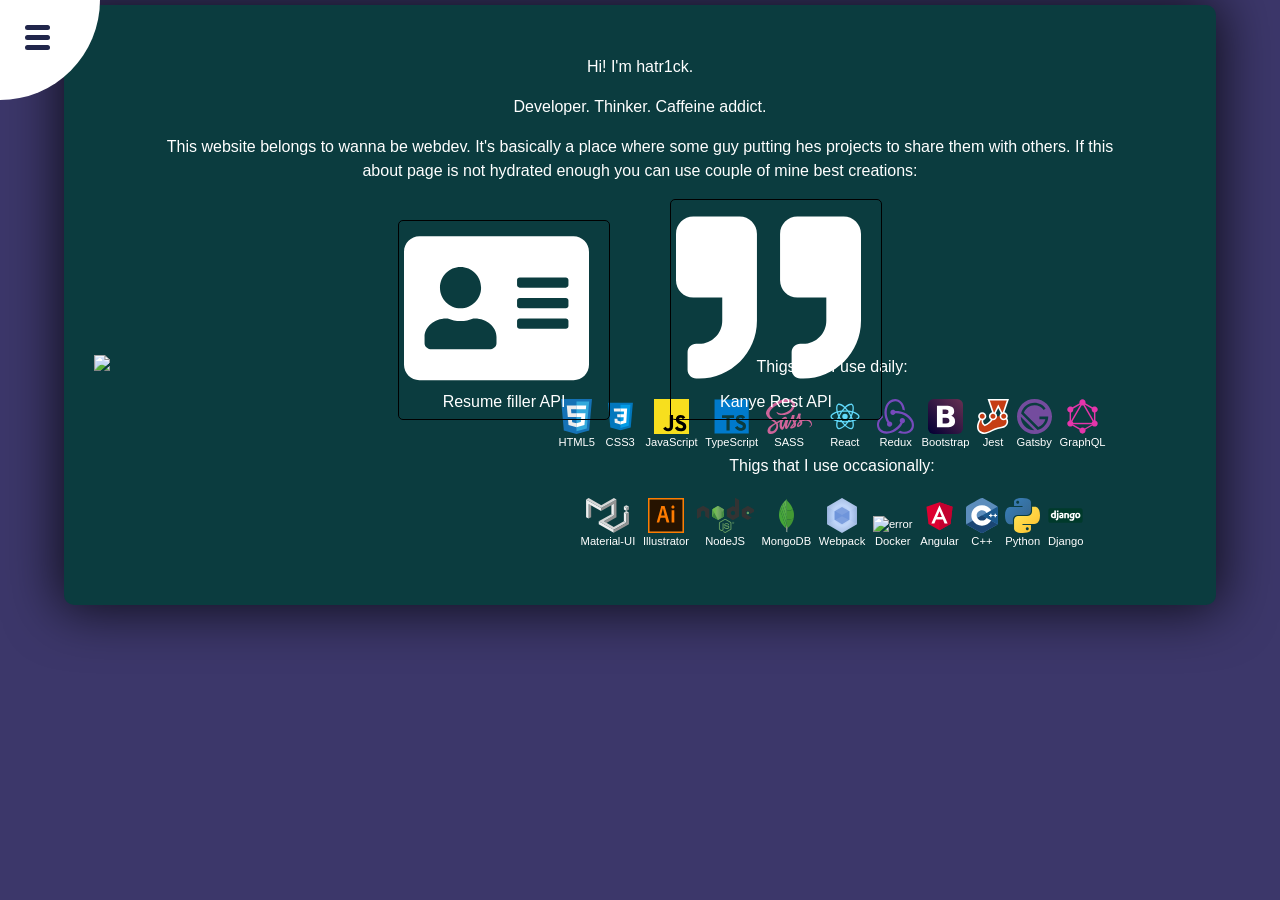
==== public/index.html @ bb297efb "Add files via upload" ====
<!DOCTYPE html><html><head><meta charSet="utf-8"/><meta http-equiv="x-ua-compatible" content="ie=edge"/><meta name="viewport" content="width=device-width, initial-scale=1, shrink-to-fit=no"/><style data-href="/styles.37137a31e7c5ec188606.css">.bigBen-module--bigBen--2S1Zw{margin:0;padding:0;width:100vw;height:100vh;position:relative;overflow:hidden;background-color:#8389a8}#bigBen-module--minute--2_Is9{position:absolute;top:50px;left:50px;width:48px;height:1px;border:1px solid transparent;border-radius:5px;-webkit-transform:unset;transform:unset;background:#3c352d;-webkit-transform-origin:2px 2px;transform-origin:2px 2px}.bigBen-module--clock8--2SBuz{border:3px solid #3c352d;border-radius:50%;position:relative;width:100px;height:100px;left:32px;top:55px;background-color:#fff}#bigBen-module--hour--VYI5P{position:absolute;top:50px;left:50px;width:30px;height:2px;border:1px solid transparent;border-radius:5px;-webkit-transform:unset;transform:unset;background:#3c352d;-webkit-transform-origin:2px 2px;transform-origin:2px 2px}.bigBen-module--arrow8--HudfP{height:0;border-left:5px solid transparent;border-right:5px solid transparent;border-bottom:18px solid #3c352d;-webkit-transform:rotate(90deg);transform:rotate(90deg);float:right;top:-7.8px;position:relative}.bigBen-module--tower--3Noup{background-color:#e6d09e;float:right;z-index:10;right:2px;position:relative;width:170px;top:250px;height:600px;border:.1px solid #3c352d}.bigBen-module--roof8--2NGfr{border-left:40px solid transparent;border-right:40px solid transparent;width:90px;border-bottom:60px solid #636874;position:absolute;top:-60px}.bigBen-module--squere8--37NL7{border:2px solid #dad188;top:45px;left:23px;width:120px;height:120px;position:absolute}.bigBen-module--wndw--2pBpd{background-color:#121e14;width:10px;height:30px;margin:5px;border-top-right-radius:30%;border-top-left-radius:30%;display:inline-block;position:relative}.bigBen-module--wndwwra--1wpXd{margin-left:20px;position:absolute}.bigBen-module--wndwwra8--ygK1Q{background-color:#e6d09e;width:90px;height:75px;position:absolute;top:-120px;left:40px}.bigBen-module--wndwwra88--10HQs{width:130px;height:130px;position:absolute;display:inline-block;margin:30px 13px 0}.bigBen-module--wndw8--rhpxT{background-color:#121e14;width:10px;height:30px;margin-left:3px;border-top-right-radius:30%;border-top-left-radius:30%;display:inline-block;position:relative}.bigBen-module--rof8--Tjkkj{position:absolute;top:-210px;left:40px;border-left:42px solid transparent;border-right:42px solid transparent;width:5px;border-bottom:90px solid #636874}.bigBen-module--toproof8--233qD{background-color:#dad188;width:5px;height:30px;top:-30px;position:absolute;border-top-right-radius:30%;border-top-left-radius:30%}.bigBen-module--toproof88--1k8f7{background-color:#dad188;width:10px;height:10px;left:-2px;top:10px;border-radius:50%;position:absolute}.bigBen-module--building8--163DI{background-color:#e6d09e;border-top:40px solid #636874;width:100%;height:500px;position:relative;left:-100px;z-index:1;top:430px}.bigBen-module--tower81--1RIzp{background-color:#e6d09e;float:left;left:110px;position:absolute;width:170px;top:-130px;height:500px;border:.1px solid #3c352d}.bigBen-module--roof81--3kOan{border-left:40px solid transparent;border-right:40px solid transparent;width:90px;border-bottom:40px solid #636874;position:absolute;top:-40px}.bigBen-module--tow81--1qakg{left:-40px}.bigBen-module--tow81--1qakg,.bigBen-module--tow82--Go9rC{width:30px;height:100px;top:-59.5px;border:.5px solid #3c352d;border-bottom:0;background-color:#e6d09e;border-top-left-radius:20%;border-top-right-radius:20%;position:absolute}.bigBen-module--tow82--Go9rC{left:99px}.bigBen-module--pimp--2GgBP{width:5px;height:30px;top:-30px;position:absolute;background-color:#77491a;left:13px}.bigBen-module--monkaS--37sGJ{background-color:#1f2e6a;border:1px solid #e6d09e;width:7px;height:11px;position:absolute;top:35px}.bigBen-module--monkaS8--gUZ9S{position:absolute;border-left:3px solid transparent;border-right:3px solid transparent;top:-6px;left:-2px;width:4px;border-bottom:5px solid #e6d09e}.bigBen-module--monkaS1--1rRQo{left:-10px}.bigBen-module--monkaS1--1rRQo,.bigBen-module--monkaS2--3V1Wj{background-color:#1f2e6a;border:1px solid #e6d09e;width:7px;height:11px;position:absolute;top:60px}.bigBen-module--monkaS2--3V1Wj{left:10px}.bigBen-module--monkaS3--3OEoe{left:-20px}.bigBen-module--monkaS3--3OEoe,.bigBen-module--monkaS4--1VMEa{background-color:#1f2e6a;border:1px solid #e6d09e;width:7px;height:11px;position:absolute;top:85px}.bigBen-module--monkaS4--1VMEa{left:0}.bigBen-module--monkaS5--2Esi7{width:7px;left:20px;height:11px;top:85px}.bigBen-module--monkaS5--2Esi7,.bigBen-module--monkaSS--wxgFW{background-color:#1f2e6a;border:1px solid #e6d09e;position:absolute}.bigBen-module--monkaSS--wxgFW{width:10px;height:15px;top:10px}.bigBen-module--monkaSS8--xVDHr{position:absolute;border-left:4px solid transparent;border-right:4px solid transparent;top:-6px;left:-2px;width:6px;border-bottom:7px solid #e6d09e}.bigBen-module--monkaSS1--tCl19{left:38px}.bigBen-module--monkaSS1--tCl19,.bigBen-module--monkaSS2--2ORZL{background-color:#1f2e6a;border:1px solid #e6d09e;width:10px;height:15px;position:absolute;top:10px}.bigBen-module--monkaSS2--2ORZL{left:77px}.bigBen-module--monkaSS3---sdXt{left:-15px}.bigBen-module--monkaSS3---sdXt,.bigBen-module--monkaSS4--3ro7S{background-color:#1f2e6a;border:1px solid #e6d09e;width:10px;height:15px;position:absolute;top:35px}.bigBen-module--monkaSS4--3ro7S{left:20px}.bigBen-module--monkaSS5--3i9W-{left:55px}.bigBen-module--monkaSS5--3i9W-,.bigBen-module--monkaSS6--3nHJN{background-color:#1f2e6a;border:1px solid #e6d09e;width:10px;height:15px;position:absolute;top:35px}.bigBen-module--monkaSS6--3nHJN{left:90px}.bigBen-module--squere88--2XgOR{background-color:#e6d09e;border:.5px solid #3c352d;width:180px;height:150px;position:absolute;left:-5px;top:35px}.bigBen-module--something1--19MRW{background-color:#775032;width:170px;height:2px;top:230px;position:absolute}.bigBen-module--something12---Twk3{background-color:#775032;width:170px;height:2px;top:260px;position:absolute}.bigBen-module--something13--pC6c-{background-color:#775032;width:170px;height:2px;top:330px;position:absolute}.bigBen-module--something14--3iJEG{background-color:#775032;width:170px;height:2px;top:360px;position:absolute}.bigBen-module--something15--1cqHq{background-color:#775032;width:170px;height:2px;top:430px;position:absolute}.bigBen-module--something16--1IoYR{background-color:#775032;width:170px;height:2px;top:460px;position:absolute}.bigBen-module--something17--2ul8_{left:55px}.bigBen-module--something17--2ul8_,.bigBen-module--something18--24C3s{background-color:#775032;width:2px;height:500px;top:190px;position:absolute}.bigBen-module--something18--24C3s{left:70px}.bigBen-module--something19--3VP_o{left:100px}.bigBen-module--something19--3VP_o,.bigBen-module--something110--3htyc{background-color:#775032;width:2px;height:500px;top:190px;position:absolute}.bigBen-module--something110--3htyc{left:115px}.bigBen-module--wn--1Mf7m{left:40px}.bigBen-module--wn1--1rApx,.bigBen-module--wn--1Mf7m{background-color:#3c352d;width:30px;height:50px;position:absolute;top:10px;border-top-left-radius:30%;border-top-right-radius:30%}.bigBen-module--wn1--1rApx{left:100px}.bigBen-module--wn2--VAm88{left:40px}.bigBen-module--wn2--VAm88,.bigBen-module--wn3--1ec2w{background-color:#3c352d;width:30px;height:50px;position:absolute;top:70px}.bigBen-module--wn3--1ec2w{left:100px}.bigBen-module--wn4--2EyNK{left:100px}.bigBen-module--wn4--2EyNK,.bigBen-module--wn5--pHEwR{background-color:#3c352d;width:30px;height:50px;position:absolute;top:150px}.bigBen-module--wn5--pHEwR{left:40px}.bigBen-module--wn6--1Ida9{left:40px}.bigBen-module--wn6--1Ida9,.bigBen-module--wn7--2dRod{background-color:#3c352d;width:30px;height:50px;position:absolute;top:210px}.bigBen-module--wn7--2dRod{left:100px}.bigBen-module--lete1--2pvVj{font-size:12px;left:65px;top:10px;-webkit-transform:rotate(22deg);transform:rotate(22deg);position:absolute}.bigBen-module--lete2--1AqIl{font-size:12px;left:76px;top:22px;-webkit-transform:rotate(45deg);transform:rotate(45deg);position:absolute}.bigBen-module--lete3--2JSyE{font-size:12px;left:80px;top:42px;-webkit-transform:rotate(90deg);transform:rotate(90deg);position:absolute}.bigBen-module--lete4--2zfDO{font-size:12px;left:75px;top:62px;-webkit-transform:rotate(113deg);transform:rotate(113deg);position:absolute}.bigBen-module--lete5--37koz{font-size:12px;left:65px;top:75px;-webkit-transform:rotate(135deg);transform:rotate(135deg);position:absolute}.bigBen-module--lete6--1dUoI{font-size:12px;left:47px;top:80px;-webkit-transform:rotate(180deg);transform:rotate(180deg);position:absolute}.bigBen-module--lete7--2A41a{font-size:12px;left:24px;top:76px;-webkit-transform:rotate(-150deg);transform:rotate(-150deg);position:absolute}.bigBen-module--lete8--3O2My{font-size:12px;left:7px;top:64px;-webkit-transform:rotate(-123deg);transform:rotate(-123deg);position:absolute}.bigBen-module--lete9--2HJCa{font-size:12px;left:5px;top:43px;-webkit-transform:rotate(-90deg);transform:rotate(-90deg);position:absolute}.bigBen-module--lete10--1-9PI{font-size:12px;left:9px;top:26px;-webkit-transform:rotate(-65deg);transform:rotate(-65deg);position:absolute}.bigBen-module--lete11--3Bmcb{font-size:12px;left:20px;top:12px;-webkit-transform:rotate(-40deg);transform:rotate(-40deg);position:absolute}.bigBen-module--lete12--3YV2P{font-size:11px;left:40px;top:6px;position:absolute}.bigBen-module--toto--2Fegf{background-color:#000;width:3px;height:50px;position:absolute;left:13.5px}.bigBen-module--toto1--1YC7-{background-color:#000;width:29px;height:3px;left:-13px;position:absolute;top:23.5px}.bigBen-module--ovad--GL_Sk{-webkit-transform:rotate(30deg);transform:rotate(30deg)}.bigBen-module--ovad1--cqxMX,.bigBen-module--ovad--GL_Sk{background-color:#dad188;width:15px;height:6px;border-radius:40%;position:absolute;top:20px}.bigBen-module--ovad1--cqxMX{-webkit-transform:rotate(-30deg);transform:rotate(-30deg);left:-10px}.bigBen-module--colon1--ZZuI2,.bigBen-module--colon2--3jw1u,.bigBen-module--colon3--2DE_B{background-color:#e6d09e;width:30px;margin-top:8px;height:60px;left:-5px;position:relative;border:.1px solid #000}.bigBen-module--conus--1Suqi{border-left:10px solid transparent;border-right:10px solid transparent;width:10px;border-bottom:20px solid #e6d09e;position:absolute;top:-15px}.bigBen-module--pimp1--2ajWJ{background-color:#77491a;width:20px;position:absolute;height:8px;left:-8px;top:7px;border-radius:40%}.bigBen-module--pimpi--32PnA{width:5px;height:30px;top:-30px;position:absolute;background-color:#77491a;left:3px}.bigBen-module--pimpi1--3tIDe{background-color:#77491a;width:20px;position:absolute;height:8px;left:-8px;top:7px;border-radius:40%}.bigBen-module--wn66--RpBBP{left:30px}.bigBen-module--wn66--RpBBP,.bigBen-module--wn67--1NXlY{background-color:#3c352d;width:30px;height:50px;position:absolute;top:78px}.bigBen-module--wn67--1NXlY{left:-40px}.bigBen-module--wn68--1jGhn{left:30px}.bigBen-module--wn68--1jGhn,.bigBen-module--wn69--PKNQy{background-color:#3c352d;width:30px;height:50px;position:absolute;top:140px}.bigBen-module--wn69--PKNQy{left:-40px}.bigBen-module--colon--aHiuq{left:325px}.bigBen-module--colon77--n2zgb,.bigBen-module--colon--aHiuq{background-color:#e6d09e;width:20px;height:300px;position:absolute;border:.1px solid #000;top:-60px;z-index:99}.bigBen-module--colon77--n2zgb{left:445px}.bigBen-module--colon78--1F54_{left:565px}.bigBen-module--colon78--1F54_,.bigBen-module--colon79--2hIki{background-color:#e6d09e;width:20px;height:300px;position:absolute;border:.1px solid #000;top:-60px;z-index:99}.bigBen-module--colon79--2hIki{left:685px}.bigBen-module--colon710--2S2dU{left:805px}.bigBen-module--colon710--2S2dU,.bigBen-module--colon711--1sq1Q{background-color:#e6d09e;width:20px;height:300px;position:absolute;border:.1px solid #000;top:-60px;z-index:99}.bigBen-module--colon711--1sq1Q{left:925px}.bigBen-module--colon712--280wi{left:1045px}.bigBen-module--colon712--280wi,.bigBen-module--colon713--oAigz{background-color:#e6d09e;width:20px;height:300px;position:absolute;border:.1px solid #000;top:-60px;z-index:99}.bigBen-module--colon713--oAigz{left:1165px}.bigBen-module--colon714--h1PwA{left:1285px}.bigBen-module--colon714--h1PwA,.bigBen-module--colon715--2QexU{background-color:#e6d09e;width:20px;height:300px;position:absolute;border:.1px solid #000;top:-60px;z-index:99}.bigBen-module--colon715--2QexU{left:1405px}.bigBen-module--justacloud--1sQKg{top:300px;-webkit-animation:bigBen-module--shu--3Ib5B 70s infinite;animation:bigBen-module--shu--3Ib5B 70s infinite}.bigBen-module--justacloud23--3AF2d,.bigBen-module--justacloud--1sQKg{background-color:#fff;width:130px;border-radius:100px;height:70px;position:absolute;opacity:.8}.bigBen-module--justacloud23--3AF2d{top:100px;-webkit-animation:bigBen-module--shu1--1JVLv 80s infinite;animation:bigBen-module--shu1--1JVLv 80s infinite}.bigBen-module--justacloud24--1f0ES{opacity:.8;background-color:#fff;width:130px;border-radius:100px;height:70px;position:absolute;top:50px;-webkit-animation:bigBen-module--shu2--3qL9n 60s infinite;animation:bigBen-module--shu2--3qL9n 60s infinite}@-webkit-keyframes bigBen-module--shu--3Ib5B{0%{left:-200px}to{left:1500px}}@keyframes bigBen-module--shu--3Ib5B{0%{left:-200px}to{left:1500px}}@-webkit-keyframes bigBen-module--shu1--1JVLv{0%{left:-150px}to{left:2000px}}@keyframes bigBen-module--shu1--1JVLv{0%{left:-150px}to{left:2000px}}@-webkit-keyframes bigBen-module--shu2--3qL9n{0%{left:-100px}to{left:2500px}}@keyframes bigBen-module--shu2--3qL9n{0%{left:-100px}to{left:2500px}}.bigBen-module--justacloud1--1CP7K{background-color:#fff;width:70px;border-radius:50%;height:70px;top:-25px;left:45px;position:absolute}.bigBen-module--justacloud2--3rgGB{background-color:#fff;width:40px;border-radius:50%;height:40px;position:absolute;left:20px;top:-10px}.bigBen-module--plane--1_uE7{position:absolute;-webkit-animation:bigBen-module--fry--2Ou77 30s infinite,bigBen-module--fry1--1TrI_ 3s linear infinite;animation:bigBen-module--fry--2Ou77 30s infinite,bigBen-module--fry1--1TrI_ 3s linear infinite;-webkit-animation-timing-function:linear;animation-timing-function:linear}@-webkit-keyframes bigBen-module--fry--2Ou77{0%{left:-300px;top:200px}to{top:230px;left:1500px}}@keyframes bigBen-module--fry--2Ou77{0%{left:-300px;top:200px}to{top:230px;left:1500px}}@-webkit-keyframes bigBen-module--fry1--1TrI_{0%{-webkit-transform:rotate(1deg);transform:rotate(1deg)}50%{-webkit-transform:rotate(-1deg);transform:rotate(-1deg)}to{-webkit-transform:rotate(1deg);transform:rotate(1deg)}}@keyframes bigBen-module--fry1--1TrI_{0%{-webkit-transform:rotate(1deg);transform:rotate(1deg)}50%{-webkit-transform:rotate(-1deg);transform:rotate(-1deg)}to{-webkit-transform:rotate(1deg);transform:rotate(1deg)}}.bigBen-module--plane1--29k3K{border-left:7px solid transparent;border-right:7px solid transparent;width:8px;border-bottom:80px solid #8c0c0c;position:absolute;-webkit-transform:rotate(-86deg);transform:rotate(-86deg)}.bigBen-module--planetale--3CAsf{background-color:#fff;width:10px;height:7px;position:absolute;left:-29px;top:26px;border-top-right-radius:50%}.bigBen-module--prope--3JeTO{width:5px;height:30px;position:absolute;background-color:#fff;border-radius:40%;top:25px;left:53px}.bigBen-module--plane2--22PwB{width:20px;height:15px;top:25px;left:20px;z-index:-1;border-radius:100px;background-color:#84b2ed;border:.6px solid #000;position:absolute}.bigBen-module--plane3--V5fZ-{width:6px;height:6px;border-radius:50%;position:absolute;background-color:#fff;top:50px;left:30px;border:3px solid #000}.bigBen-module--plane4--3Rbvs{width:30px;height:7px;left:15px}.bigBen-module--plane4--3Rbvs,.bigBen-module--plane5--3iziw{position:absolute;background-color:#fff;border-radius:40%;top:15px}.bigBen-module--plane5--3iziw{width:5px;height:20px;left:25px;-webkit-transform:rotate(30deg);transform:rotate(30deg)}.bigBen-module--plane6--1qlbh{background-color:#fff;font-size:18px;font-family:Comic Sans MS;border-right:5px solid brown;position:absolute;top:25px;left:-270px;width:230px}

/*! normalize.css v8.0.1 | MIT License | github.com/necolas/normalize.css */.App,html{background-color:#3c376a}main{display:block}*,:after,:before{box-sizing:content-box!important}.add--hover:hover{opacity:.7}h1{font-size:2em;margin:.67em 0}pre{font-family:monospace,monospace;font-size:1em}abbr[title]{border-bottom:none;text-decoration:underline;-webkit-text-decoration:underline dotted;text-decoration:underline dotted}code,kbd,samp{font-family:monospace,monospace;font-size:1em}button,input,optgroup,select,textarea{font-size:100%;line-height:1.15}[type=button]:-moz-focusring,[type=reset]:-moz-focusring,[type=submit]:-moz-focusring,button:-moz-focusring{outline:1px dotted ButtonText}fieldset{padding:.35em .75em .625em}legend{box-sizing:border-box;display:table}[type=checkbox],[type=radio]{box-sizing:border-box;padding:0}[type=search]{-webkit-appearance:textfield}details{display:block}[hidden]{display:none}.Board{position:relative;margin:0 auto;background-color:#000;background-image:linear-gradient(#333 1px,transparent 0),linear-gradient(90deg,#333 1px,transparent 0)}.life{background-color:#73b76e}.game,.lifeButton{position:relative}.game{display:inline-block;width:342px;padding:0;box-shadow:0 0 100px rgba(0,0,0,.5)}.gamewrap{height:100vh;display:flex;align-items:center;justify-content:center;background-color:#794e4e}.oops{font-size:0!important;border:0!important;height:0!important;width:84px!important;margin:0!important;top:-40px;position:relative}.game1{padding:0;margin:0;border:3px solid #099}.somebody{font-size:27px}.bat{margin-top:5px;width:90%}.chat{max-width:500px;min-width:300px;margin:10px;border:1px solid #ddd;box-shadow:1px 3px 5px rgba(0,0,0,.05);border-radius:2px;display:inline-block;box-sizing:unset!important}.socket{background-color:#0c668d;height:100vh}.w{text-align:center}.chat-window{height:400px;overflow:auto;background:#f9f9f9}.output{border-bottom:1px solid #e9e9e9;color:#555}.feedback,.output{padding:14px 0;margin:0 20px}.feedback{color:#000}.msges{color:#575ed8;list-style-type:none;text-align:left}.inputss,label{box-sizing:border-box;display:block;padding:10px 20px}.inputss{background:#eee;border:0;width:86.6%;background:#fff;border-bottom:1px solid #eee;font-family:Nunito;font-size:16px}.send{background:#669;color:#fff;font-size:18px;border:0;padding:12px 0;width:100%;border-radius:0 0 2px 2px}.tetris{text-align:center;background-color:#8b6b9e;height:100vh}.over,.wree{display:inline-block}.over{max-width:400px;position:absolute;min-width:300px;height:200px;font-size:30px;-webkit-animation:anime 2s linear;animation:anime 2s linear;margin-top:10%;z-index:10}.cont{margin-top:2%;font-family:fantasy;display:flex;justify-content:center;align-items:center}@-webkit-keyframes anime{0%{opacity:0;-webkit-transform:scale(0);transform:scale(0)}50%{-webkit-transform:scale(1.2);transform:scale(1.2)}to{opacity:.9;-webkit-transform:scale(1);transform:scale(1)}}@keyframes anime{0%{opacity:0;-webkit-transform:scale(0);transform:scale(0)}50%{-webkit-transform:scale(1.2);transform:scale(1.2)}to{opacity:.9;-webkit-transform:scale(1);transform:scale(1)}}.flippy-container *{box-sizing:border-box}.flippy-cardContainer-wrapper{position:relative;height:100%;width:100%}.flippy-cardContainer{height:100%;width:100%;position:relative;-webkit-transition:.6s;transition:.6s;-webkit-transform:perspective(1000px);transform:perspective(1000px);-webkit-transform-style:preserve-3d;transform-style:preserve-3d}.flippy-back,.flippy-front{position:relative;width:100%;height:100%;padding:1em;-webkit-transform:rotateY(0deg);transform:rotateY(0deg);background:transparent;box-shadow:0 4px 8px 0 rgba(0,0,0,.2);-webkit-backface-visibility:hidden;backface-visibility:hidden;-webkit-transform-style:preserve-3d;transform-style:preserve-3d}.flippy-front{-webkit-transform:rotateY(0deg);transform:rotateY(0deg)}.flippy-back{position:absolute;top:0;left:0;-webkit-transform:rotateY(-180deg);transform:rotateY(-180deg)}.flippy-cardContainer.isActive.istouchdevice .flippy-back,.flippy-cardContainer.isActive:not(.istouchdevice) .flippy-back{-webkit-transform:rotateY(0deg);transform:rotateY(0deg)}.fflippy-cardContainer.isActive.istouchdevice .flippy-front,.flippy-cardContainer.isActive:not(.istouchdevice) .flippy-front{-webkit-transform:rotateY(180deg);transform:rotateY(180deg)}.flippy-cardContainer-wrapper.vertical .flippy-back{-webkit-transform:rotateX(-180deg);transform:rotateX(-180deg)}.flippy-cardContainer-wrapper.vertical .flippy-cardContainer.isActive.istouchdevice .flippy-back,.flippy-cardContainer-wrapper.vertical .flippy-cardContainer.isActive:not(.istouchdevice) .flippy-back{-webkit-transform:rotateX(0deg);transform:rotateX(0deg)}.flippy-cardContainer-wrapper.vertical .flippy-cardContainer.isActive.istouchdevice .flippy-front,.flippy-cardContainer-wrapper.vertical .flippy-cardContainer.isActive:not(.istouchdevice) .flippy-front{-webkit-transform:rotateX(180deg);transform:rotateX(180deg)}.grid{display:grid;grid-template-columns:repeat(14,40px);grid-template-rows:repeat(12,40px);position:relative;margin:auto;gap:10px}.wrapperss{background-color:#3c376a;display:flex}.grid__item__puzzle{grid-column:1/5;grid-row:1/5}.grid__item__canvas{grid-column:9/15;grid-row:1/4}.grid__item__bigBen{grid-column:1/9;grid-row:5/9}.grid__item__winter{grid-column:1/9;grid-row:9/11}.grid__item__socket{grid-column:9/15;grid-row:4/9}.grid__item__tetris{grid-column:9/15;grid-row:9/11}.grid__item__life{grid-column:5/9;grid-row:1/5}@media screen and (max-width:400px){.grid__item__puzzle{display:block;position:relative}.grid__item__bigBen,.grid__item__canvas,.grid__item__life,.grid__item__socket,.grid__item__tetris,.grid__item__winter{display:block;width:100vw;position:relative;height:100vh}.grid,.wrapperss{display:inline-block}}@media screen and (max-width:700px){.grid{grid-template-columns:repeat(14,30px);grid-template-rows:repeat(12,30px)}}@media screen and (max-width:500px){.grid{grid-template-columns:repeat(14,20px);grid-template-rows:repeat(12,20px)}}.badi{background-color:#fff;overflow-x:hidden;background-color:#3c376a}.badi .base{z-index:90;position:fixed;width:98px;height:98px;-webkit-transition:all .5s cubic-bezier(.5,-.75,.05,1);transition:all .5s cubic-bezier(.5,-.75,.05,1);border-bottom-right-radius:100%}.badi .base,.badi .base .menu{top:0;left:0;background-color:#fff}.badi .base .menu{z-index:100;position:absolute;width:100px;height:100px;border-bottom-right-radius:200px;cursor:pointer;-webkit-transition:all .5s cubic-bezier(.5,-.75,.05,1),background-color 1s ease;transition:all .5s cubic-bezier(.5,-.75,.05,1),background-color 1s ease}.badi .base .menu .icon{position:absolute;width:25px;height:25px;top:50%;left:50%;-webkit-transform:translate(-100%,-100%);transform:translate(-100%,-100%)}.badi .base .menu .icon:after,.badi .base .menu .icon:before{content:"";-webkit-transform:rotate(0deg);transform:rotate(0deg);-webkit-transition:top .5s ease .5s,background-color .75s ease .25s,-webkit-transform .5s ease;transition:top .5s ease .5s,background-color .75s ease .25s,-webkit-transform .5s ease;transition:top .5s ease .5s,transform .5s ease,background-color .75s ease .25s;transition:top .5s ease .5s,transform .5s ease,background-color .75s ease .25s,-webkit-transform .5s ease}.badi .base .menu .icon .bar,.badi .base .menu .icon:after,.badi .base .menu .icon:before{position:absolute;height:5px;left:0;right:0;border-radius:5px;background-color:#21264b}.badi .base .menu .icon .bar{-webkit-transition:opacity 0s linear .5s,background-color .75s ease .25s;transition:opacity 0s linear .5s,background-color .75s ease .25s;opacity:1;top:10px}.badi .base .menu .icon:before{top:0}.badi .base .menu .icon:after{top:auto;top:20px}.badi .base .icons{z-index:98;position:absolute;top:0;left:0}.badi .base .icons>*{position:absolute;font-size:40px;color:#21264b;-webkit-transition:.3s cubic-bezier(.5,-.25,.05,1);transition:.3s cubic-bezier(.5,-.25,.05,1)}.badi .base .icons .fa-user{top:35px;left:0;-webkit-transition-delay:.2s;transition-delay:.2s}.badi .base .icons .fa-calendar-o{top:0;left:0;color:#fff;-webkit-transition-delay:.1s;transition-delay:.1s}.badi .base .icons .fa-tachometer{top:0;left:35px}.badi .base .section{z-index:96;position:absolute;top:0;left:0;height:0;width:0;-webkit-transform-origin:100% 100%;transform-origin:100% 100%;-webkit-transform:rotate(135deg);transform:rotate(135deg)}.badi .base .section .cover1{-webkit-transform-origin:100% 100%;transform-origin:100% 100%}.badi .base .section .cover1,.badi .base .section .cover1 .cover2,.badi .base .section .cover1 .cover2 .content{position:absolute;width:600px;height:600px}.badi .base .section .cover1,.badi .base .section .cover1 .cover2{top:50%;left:50%;-webkit-transform:translate(-100%,-100%) rotate(4deg);transform:translate(-100%,-100%) rotate(4deg);overflow:hidden;pointer-events:none;-webkit-transition:-webkit-transform .5s ease-in;transition:-webkit-transform .5s ease-in;transition:transform .5s ease-in;transition:transform .5s ease-in,-webkit-transform .5s ease-in}.badi .base .section .cover1 .cover2{-webkit-transform:translate(50%,-50%) rotate(-8deg);transform:translate(50%,-50%) rotate(-8deg);-webkit-transform-origin:0 100%;transform-origin:0 100%}.badi .base .section .cover1 .cover2 .content{width:150px;height:150px;border-radius:100%;background-color:#ee1b59;top:100%;left:0;-webkit-transform:translate(-50%,-50%);transform:translate(-50%,-50%);-webkit-transition:background-color 0s,width 1.5s cubic-bezier(.5,-.5,.05,1) 0s,height 1.5s cubic-bezier(.5,-.5,.05,1) 0s;transition:background-color 0s,width 1.5s cubic-bezier(.5,-.5,.05,1) 0s,height 1.5s cubic-bezier(.5,-.5,.05,1) 0s;pointer-events:auto}.badi .base .section-static{z-index:94;width:100px;height:100px;position:absolute;top:0;left:0;-webkit-transform-origin:0 0;transform-origin:0 0;-webkit-transition:width 1s cubic-bezier(.5,-.75,.05,1),height 1s cubic-bezier(.5,-.75,.05,1);transition:width 1s cubic-bezier(.5,-.75,.05,1),height 1s cubic-bezier(.5,-.75,.05,1)}.badi .base .section-static:hover{background-color:#f4f5f4}.badi .base .section-static.top123{-webkit-transform:rotate(-45deg);transform:rotate(-45deg);border-bottom-right-radius:400px}.badi .base .section-static.bottom123{cursor:pointer;-webkit-transform:rotate(45deg);transform:rotate(45deg);border-bottom-right-radius:400px}.badi .base.false{width:300px;height:300px;-webkit-transition:all 1.25s cubic-bezier(.5,0,.05,1.75);transition:all 1.25s cubic-bezier(.5,0,.05,1.75)}.badi .base.false .menu{width:150px;height:150px;-webkit-transition:all 1s cubic-bezier(.5,0,.05,1.75),background-color 1s ease;transition:all 1s cubic-bezier(.5,0,.05,1.75),background-color 1s ease;background-color:#21264b}.badi .base.false .menu .icon .bar,.badi .base.false .menu .icon:after,.badi .base.false .menu .icon:before{background-color:#fff}.badi .base.false .menu .icon .bar{opacity:0}.badi .base.false .menu .icon:after,.badi .base.false .menu .icon:before{-webkit-transition:top .5s linear,background-color .75s ease .25s,-webkit-transform .5s ease .5s;transition:top .5s linear,background-color .75s ease .25s,-webkit-transform .5s ease .5s;transition:top .5s linear,transform .5s ease .5s,background-color .75s ease .25s;transition:top .5s linear,transform .5s ease .5s,background-color .75s ease .25s,-webkit-transform .5s ease .5s}.badi .base.false .menu .icon:before{top:10px;-webkit-transform:rotate(-45deg);transform:rotate(-45deg)}.badi .base.false .menu .icon:after{top:10px;-webkit-transform:rotate(45deg);transform:rotate(45deg)}.badi .base.false .icons{position:absolute;top:0;left:0}.badi .base.false .icons>*{position:absolute;font-size:40px;color:#21264b;-webkit-transition:.3s cubic-bezier(.5,0,.05,1.75) .7s;transition:.3s cubic-bezier(.5,0,.05,1.75) .7s;pointer-events:none}.badi .base.false .icons .fa-user{top:35px;left:200px}.badi .base.false .icons .fa-calendar-o{top:141px;left:141px;color:#fff;-webkit-transition-delay:.65s;transition-delay:.65s}.badi .base.false .icons .fa-tachometer{top:200px;left:35px;-webkit-transition-delay:.8s;transition-delay:.8s}.badi .base.false .section .cover1{-webkit-transform-origin:100% 100%;transform-origin:100% 100%}.badi .base.false .section .cover1,.badi .base.false .section .cover1 .cover2,.badi .base.false .section .cover1 .cover2 .content{position:absolute;width:600px;height:600px}.badi .base.false .section .cover1,.badi .base.false .section .cover1 .cover2{top:50%;left:50%;-webkit-transform:translate(-100%,-100%) rotate(16deg);transform:translate(-100%,-100%) rotate(16deg);overflow:hidden;-webkit-transition:-webkit-transform .5s ease-in .5s;transition:-webkit-transform .5s ease-in .5s;transition:transform .5s ease-in .5s;transition:transform .5s ease-in .5s,-webkit-transform .5s ease-in .5s}.badi .base.false .section .cover1 .cover2{-webkit-transform:translate(50%,-50%) rotate(-32deg);transform:translate(50%,-50%) rotate(-32deg);-webkit-transform-origin:0 100%;transform-origin:0 100%}.badi .base.false .section .cover1 .cover2 .content{border-radius:100%;background-color:#ee1b59;top:100%;left:0;-webkit-transform:translate(-50%,-50%);transform:translate(-50%,-50%);-webkit-transition:background-color 0s,width 1.1s cubic-bezier(.5,0,.05,1.75) .25s,height 1.1s cubic-bezier(.5,0,.05,2) .25s;transition:background-color 0s,width 1.1s cubic-bezier(.5,0,.05,1.75) .25s,height 1.1s cubic-bezier(.5,0,.05,2) .25s}.badi .base.false .section .cover1 .cover2 .content:hover{background-color:#dd1350}.badi .base.false .section-static{width:300px;height:300px;-webkit-transition:width 1.25s cubic-bezier(.5,0,.05,2),height 1.25s cubic-bezier(.5,0,.05,2);transition:width 1.25s cubic-bezier(.5,0,.05,2),height 1.25s cubic-bezier(.5,0,.05,2)}

/*!
 * Bootstrap v4.4.1 (https://getbootstrap.com/)
 * Copyright 2011-2019 The Bootstrap Authors
 * Copyright 2011-2019 Twitter, Inc.
 * Licensed under MIT (https://github.com/twbs/bootstrap/blob/master/LICENSE)
 */:root{--blue:#007bff;--indigo:#6610f2;--purple:#6f42c1;--pink:#e83e8c;--red:#dc3545;--orange:#fd7e14;--yellow:#ffc107;--green:#28a745;--teal:#20c997;--cyan:#17a2b8;--white:#fff;--gray:#6c757d;--gray-dark:#343a40;--primary:#007bff;--secondary:#6c757d;--success:#28a745;--info:#17a2b8;--warning:#ffc107;--danger:#dc3545;--light:#f8f9fa;--dark:#343a40;--breakpoint-xs:0;--breakpoint-sm:576px;--breakpoint-md:768px;--breakpoint-lg:992px;--breakpoint-xl:1200px;--font-family-sans-serif:-apple-system,BlinkMacSystemFont,"Segoe UI",Roboto,"Helvetica Neue",Arial,"Noto Sans",sans-serif,"Apple Color Emoji","Segoe UI Emoji","Segoe UI Symbol","Noto Color Emoji";--font-family-monospace:SFMono-Regular,Menlo,Monaco,Consolas,"Liberation Mono","Courier New",monospace}*,:after,:before{box-sizing:border-box}html{font-family:sans-serif;line-height:1.15;-webkit-text-size-adjust:100%;-webkit-tap-highlight-color:transparent}article,aside,figcaption,figure,footer,header,hgroup,main,nav,section{display:block}body{margin:0;font-family:-apple-system,BlinkMacSystemFont,Segoe UI,Roboto,Helvetica Neue,Arial,Noto Sans,sans-serif,Apple Color Emoji,Segoe UI Emoji,Segoe UI Symbol,Noto Color Emoji;font-size:1rem;font-weight:400;line-height:1.5;color:#212529;text-align:left;background-color:#fff}[tabindex="-1"]:focus:not(:focus-visible){outline:0!important}hr{box-sizing:content-box;height:0;overflow:visible}h1,h2,h3,h4,h5,h6{margin-top:0;margin-bottom:.5rem}p{margin-top:0;margin-bottom:1rem}abbr[data-original-title],abbr[title]{text-decoration:underline;-webkit-text-decoration:underline dotted;text-decoration:underline dotted;cursor:help;border-bottom:0;-webkit-text-decoration-skip-ink:none;text-decoration-skip-ink:none}address{font-style:normal;line-height:inherit}address,dl,ol,ul{margin-bottom:1rem}dl,ol,ul{margin-top:0}ol ol,ol ul,ul ol,ul ul{margin-bottom:0}dt{font-weight:700}dd{margin-bottom:.5rem;margin-left:0}blockquote{margin:0 0 1rem}b,strong{font-weight:bolder}small{font-size:80%}sub,sup{position:relative;font-size:75%;line-height:0;vertical-align:baseline}sub{bottom:-.25em}sup{top:-.5em}a{color:#007bff;text-decoration:none;background-color:transparent}a:hover{color:#0056b3;text-decoration:underline}a:not([href]),a:not([href]):hover{color:inherit;text-decoration:none}code,kbd,pre,samp{font-family:SFMono-Regular,Menlo,Monaco,Consolas,Liberation Mono,Courier New,monospace;font-size:1em}pre{margin-top:0;margin-bottom:1rem;overflow:auto}figure{margin:0 0 1rem}img{border-style:none}img,svg{vertical-align:middle}svg{overflow:hidden}table{border-collapse:collapse}caption{padding-top:.75rem;padding-bottom:.75rem;color:#6c757d;text-align:left;caption-side:bottom}th{text-align:inherit}label{display:inline-block;margin-bottom:.5rem}button{border-radius:0}button:focus{outline:1px dotted;outline:5px auto -webkit-focus-ring-color}button,input,optgroup,select,textarea{margin:0;font-family:inherit;font-size:inherit;line-height:inherit}button,input{overflow:visible}button,select{text-transform:none}select{word-wrap:normal}[type=button],[type=reset],[type=submit],button{-webkit-appearance:button}[type=button]:not(:disabled),[type=reset]:not(:disabled),[type=submit]:not(:disabled),button:not(:disabled){cursor:pointer}[type=button]::-moz-focus-inner,[type=reset]::-moz-focus-inner,[type=submit]::-moz-focus-inner,button::-moz-focus-inner{padding:0;border-style:none}input[type=checkbox],input[type=radio]{box-sizing:border-box;padding:0}input[type=date],input[type=datetime-local],input[type=month],input[type=time]{-webkit-appearance:listbox}textarea{overflow:auto;resize:vertical}fieldset{min-width:0;padding:0;margin:0;border:0}legend{display:block;width:100%;max-width:100%;padding:0;margin-bottom:.5rem;font-size:1.5rem;line-height:inherit;color:inherit;white-space:normal}progress{vertical-align:baseline}[type=number]::-webkit-inner-spin-button,[type=number]::-webkit-outer-spin-button{height:auto}[type=search]{outline-offset:-2px;-webkit-appearance:none}[type=search]::-webkit-search-decoration{-webkit-appearance:none}::-webkit-file-upload-button{font:inherit;-webkit-appearance:button}output{display:inline-block}summary{display:list-item;cursor:pointer}template{display:none}[hidden]{display:none!important}.h1,.h2,.h3,.h4,.h5,.h6,h1,h2,h3,h4,h5,h6{margin-bottom:.5rem;font-weight:500;line-height:1.2}.h1,h1{font-size:2.5rem}.h2,h2{font-size:2rem}.h3,h3{font-size:1.75rem}.h4,h4{font-size:1.5rem}.h5,h5{font-size:1.25rem}.h6,h6{font-size:1rem}.lead{font-size:1.25rem;font-weight:300}.display-1{font-size:6rem}.display-1,.display-2{font-weight:300;line-height:1.2}.display-2{font-size:5.5rem}.display-3{font-size:4.5rem}.display-3,.display-4{font-weight:300;line-height:1.2}.display-4{font-size:3.5rem}hr{margin-top:1rem;margin-bottom:1rem;border:0;border-top:1px solid rgba(0,0,0,.1)}.small,small{font-size:80%;font-weight:400}.mark,mark{padding:.2em;background-color:#fcf8e3}.list-inline,.list-unstyled{padding-left:0;list-style:none}.list-inline-item{display:inline-block}.list-inline-item:not(:last-child){margin-right:.5rem}.initialism{font-size:90%;text-transform:uppercase}.blockquote{margin-bottom:1rem;font-size:1.25rem}.blockquote-footer{display:block;font-size:80%;color:#6c757d}.blockquote-footer:before{content:"\2014\A0"}.img-fluid,.img-thumbnail{max-width:100%;height:auto}.img-thumbnail{padding:.25rem;background-color:#fff;border:1px solid #dee2e6;border-radius:.25rem}.figure{display:inline-block}.figure-img{margin-bottom:.5rem;line-height:1}.figure-caption{font-size:90%;color:#6c757d}code{font-size:87.5%;color:#e83e8c;word-wrap:break-word}a>code{color:inherit}kbd{padding:.2rem .4rem;font-size:87.5%;color:#fff;background-color:#212529;border-radius:.2rem}kbd kbd{padding:0;font-size:100%;font-weight:700}pre{display:block;font-size:87.5%;color:#212529}pre code{font-size:inherit;color:inherit;word-break:normal}.pre-scrollable{max-height:340px;overflow-y:scroll}.container{width:100%;padding-right:15px;padding-left:15px;margin-right:auto;margin-left:auto}@media (min-width:576px){.container{max-width:540px}}@media (min-width:768px){.container{max-width:720px}}@media (min-width:992px){.container{max-width:960px}}@media (min-width:1200px){.container{max-width:1140px}}.container-fluid,.container-lg,.container-md,.container-sm,.container-xl{width:100%;padding-right:15px;padding-left:15px;margin-right:auto;margin-left:auto}@media (min-width:576px){.container,.container-sm{max-width:540px}}@media (min-width:768px){.container,.container-md,.container-sm{max-width:720px}}@media (min-width:992px){.container,.container-lg,.container-md,.container-sm{max-width:960px}}@media (min-width:1200px){.container,.container-lg,.container-md,.container-sm,.container-xl{max-width:1140px}}.row{display:flex;flex-wrap:wrap;margin-right:-15px;margin-left:-15px}.no-gutters{margin-right:0;margin-left:0}.no-gutters>.col,.no-gutters>[class*=col-]{padding-right:0;padding-left:0}.col,.col-1,.col-2,.col-3,.col-4,.col-5,.col-6,.col-7,.col-8,.col-9,.col-10,.col-11,.col-12,.col-auto,.col-lg,.col-lg-1,.col-lg-2,.col-lg-3,.col-lg-4,.col-lg-5,.col-lg-6,.col-lg-7,.col-lg-8,.col-lg-9,.col-lg-10,.col-lg-11,.col-lg-12,.col-lg-auto,.col-md,.col-md-1,.col-md-2,.col-md-3,.col-md-4,.col-md-5,.col-md-6,.col-md-7,.col-md-8,.col-md-9,.col-md-10,.col-md-11,.col-md-12,.col-md-auto,.col-sm,.col-sm-1,.col-sm-2,.col-sm-3,.col-sm-4,.col-sm-5,.col-sm-6,.col-sm-7,.col-sm-8,.col-sm-9,.col-sm-10,.col-sm-11,.col-sm-12,.col-sm-auto,.col-xl,.col-xl-1,.col-xl-2,.col-xl-3,.col-xl-4,.col-xl-5,.col-xl-6,.col-xl-7,.col-xl-8,.col-xl-9,.col-xl-10,.col-xl-11,.col-xl-12,.col-xl-auto{position:relative;width:100%;padding-right:15px;padding-left:15px}.col{flex-basis:0;flex-grow:1;max-width:100%}.row-cols-1>*{flex:0 0 100%;max-width:100%}.row-cols-2>*{flex:0 0 50%;max-width:50%}.row-cols-3>*{flex:0 0 33.333333%;max-width:33.333333%}.row-cols-4>*{flex:0 0 25%;max-width:25%}.row-cols-5>*{flex:0 0 20%;max-width:20%}.row-cols-6>*{flex:0 0 16.666667%;max-width:16.666667%}.col-auto{flex:0 0 auto;width:auto;max-width:100%}.col-1{flex:0 0 8.333333%;max-width:8.333333%}.col-2{flex:0 0 16.666667%;max-width:16.666667%}.col-3{flex:0 0 25%;max-width:25%}.col-4{flex:0 0 33.333333%;max-width:33.333333%}.col-5{flex:0 0 41.666667%;max-width:41.666667%}.col-6{flex:0 0 50%;max-width:50%}.col-7{flex:0 0 58.333333%;max-width:58.333333%}.col-8{flex:0 0 66.666667%;max-width:66.666667%}.col-9{flex:0 0 75%;max-width:75%}.col-10{flex:0 0 83.333333%;max-width:83.333333%}.col-11{flex:0 0 91.666667%;max-width:91.666667%}.col-12{flex:0 0 100%;max-width:100%}.order-first{order:-1}.order-last{order:13}.order-0{order:0}.order-1{order:1}.order-2{order:2}.order-3{order:3}.order-4{order:4}.order-5{order:5}.order-6{order:6}.order-7{order:7}.order-8{order:8}.order-9{order:9}.order-10{order:10}.order-11{order:11}.order-12{order:12}.offset-1{margin-left:8.333333%}.offset-2{margin-left:16.666667%}.offset-3{margin-left:25%}.offset-4{margin-left:33.333333%}.offset-5{margin-left:41.666667%}.offset-6{margin-left:50%}.offset-7{margin-left:58.333333%}.offset-8{margin-left:66.666667%}.offset-9{margin-left:75%}.offset-10{margin-left:83.333333%}.offset-11{margin-left:91.666667%}@media (min-width:576px){.col-sm{flex-basis:0;flex-grow:1;max-width:100%}.row-cols-sm-1>*{flex:0 0 100%;max-width:100%}.row-cols-sm-2>*{flex:0 0 50%;max-width:50%}.row-cols-sm-3>*{flex:0 0 33.333333%;max-width:33.333333%}.row-cols-sm-4>*{flex:0 0 25%;max-width:25%}.row-cols-sm-5>*{flex:0 0 20%;max-width:20%}.row-cols-sm-6>*{flex:0 0 16.666667%;max-width:16.666667%}.col-sm-auto{flex:0 0 auto;width:auto;max-width:100%}.col-sm-1{flex:0 0 8.333333%;max-width:8.333333%}.col-sm-2{flex:0 0 16.666667%;max-width:16.666667%}.col-sm-3{flex:0 0 25%;max-width:25%}.col-sm-4{flex:0 0 33.333333%;max-width:33.333333%}.col-sm-5{flex:0 0 41.666667%;max-width:41.666667%}.col-sm-6{flex:0 0 50%;max-width:50%}.col-sm-7{flex:0 0 58.333333%;max-width:58.333333%}.col-sm-8{flex:0 0 66.666667%;max-width:66.666667%}.col-sm-9{flex:0 0 75%;max-width:75%}.col-sm-10{flex:0 0 83.333333%;max-width:83.333333%}.col-sm-11{flex:0 0 91.666667%;max-width:91.666667%}.col-sm-12{flex:0 0 100%;max-width:100%}.order-sm-first{order:-1}.order-sm-last{order:13}.order-sm-0{order:0}.order-sm-1{order:1}.order-sm-2{order:2}.order-sm-3{order:3}.order-sm-4{order:4}.order-sm-5{order:5}.order-sm-6{order:6}.order-sm-7{order:7}.order-sm-8{order:8}.order-sm-9{order:9}.order-sm-10{order:10}.order-sm-11{order:11}.order-sm-12{order:12}.offset-sm-0{margin-left:0}.offset-sm-1{margin-left:8.333333%}.offset-sm-2{margin-left:16.666667%}.offset-sm-3{margin-left:25%}.offset-sm-4{margin-left:33.333333%}.offset-sm-5{margin-left:41.666667%}.offset-sm-6{margin-left:50%}.offset-sm-7{margin-left:58.333333%}.offset-sm-8{margin-left:66.666667%}.offset-sm-9{margin-left:75%}.offset-sm-10{margin-left:83.333333%}.offset-sm-11{margin-left:91.666667%}}@media (min-width:768px){.col-md{flex-basis:0;flex-grow:1;max-width:100%}.row-cols-md-1>*{flex:0 0 100%;max-width:100%}.row-cols-md-2>*{flex:0 0 50%;max-width:50%}.row-cols-md-3>*{flex:0 0 33.333333%;max-width:33.333333%}.row-cols-md-4>*{flex:0 0 25%;max-width:25%}.row-cols-md-5>*{flex:0 0 20%;max-width:20%}.row-cols-md-6>*{flex:0 0 16.666667%;max-width:16.666667%}.col-md-auto{flex:0 0 auto;width:auto;max-width:100%}.col-md-1{flex:0 0 8.333333%;max-width:8.333333%}.col-md-2{flex:0 0 16.666667%;max-width:16.666667%}.col-md-3{flex:0 0 25%;max-width:25%}.col-md-4{flex:0 0 33.333333%;max-width:33.333333%}.col-md-5{flex:0 0 41.666667%;max-width:41.666667%}.col-md-6{flex:0 0 50%;max-width:50%}.col-md-7{flex:0 0 58.333333%;max-width:58.333333%}.col-md-8{flex:0 0 66.666667%;max-width:66.666667%}.col-md-9{flex:0 0 75%;max-width:75%}.col-md-10{flex:0 0 83.333333%;max-width:83.333333%}.col-md-11{flex:0 0 91.666667%;max-width:91.666667%}.col-md-12{flex:0 0 100%;max-width:100%}.order-md-first{order:-1}.order-md-last{order:13}.order-md-0{order:0}.order-md-1{order:1}.order-md-2{order:2}.order-md-3{order:3}.order-md-4{order:4}.order-md-5{order:5}.order-md-6{order:6}.order-md-7{order:7}.order-md-8{order:8}.order-md-9{order:9}.order-md-10{order:10}.order-md-11{order:11}.order-md-12{order:12}.offset-md-0{margin-left:0}.offset-md-1{margin-left:8.333333%}.offset-md-2{margin-left:16.666667%}.offset-md-3{margin-left:25%}.offset-md-4{margin-left:33.333333%}.offset-md-5{margin-left:41.666667%}.offset-md-6{margin-left:50%}.offset-md-7{margin-left:58.333333%}.offset-md-8{margin-left:66.666667%}.offset-md-9{margin-left:75%}.offset-md-10{margin-left:83.333333%}.offset-md-11{margin-left:91.666667%}}@media (min-width:992px){.col-lg{flex-basis:0;flex-grow:1;max-width:100%}.row-cols-lg-1>*{flex:0 0 100%;max-width:100%}.row-cols-lg-2>*{flex:0 0 50%;max-width:50%}.row-cols-lg-3>*{flex:0 0 33.333333%;max-width:33.333333%}.row-cols-lg-4>*{flex:0 0 25%;max-width:25%}.row-cols-lg-5>*{flex:0 0 20%;max-width:20%}.row-cols-lg-6>*{flex:0 0 16.666667%;max-width:16.666667%}.col-lg-auto{flex:0 0 auto;width:auto;max-width:100%}.col-lg-1{flex:0 0 8.333333%;max-width:8.333333%}.col-lg-2{flex:0 0 16.666667%;max-width:16.666667%}.col-lg-3{flex:0 0 25%;max-width:25%}.col-lg-4{flex:0 0 33.333333%;max-width:33.333333%}.col-lg-5{flex:0 0 41.666667%;max-width:41.666667%}.col-lg-6{flex:0 0 50%;max-width:50%}.col-lg-7{flex:0 0 58.333333%;max-width:58.333333%}.col-lg-8{flex:0 0 66.666667%;max-width:66.666667%}.col-lg-9{flex:0 0 75%;max-width:75%}.col-lg-10{flex:0 0 83.333333%;max-width:83.333333%}.col-lg-11{flex:0 0 91.666667%;max-width:91.666667%}.col-lg-12{flex:0 0 100%;max-width:100%}.order-lg-first{order:-1}.order-lg-last{order:13}.order-lg-0{order:0}.order-lg-1{order:1}.order-lg-2{order:2}.order-lg-3{order:3}.order-lg-4{order:4}.order-lg-5{order:5}.order-lg-6{order:6}.order-lg-7{order:7}.order-lg-8{order:8}.order-lg-9{order:9}.order-lg-10{order:10}.order-lg-11{order:11}.order-lg-12{order:12}.offset-lg-0{margin-left:0}.offset-lg-1{margin-left:8.333333%}.offset-lg-2{margin-left:16.666667%}.offset-lg-3{margin-left:25%}.offset-lg-4{margin-left:33.333333%}.offset-lg-5{margin-left:41.666667%}.offset-lg-6{margin-left:50%}.offset-lg-7{margin-left:58.333333%}.offset-lg-8{margin-left:66.666667%}.offset-lg-9{margin-left:75%}.offset-lg-10{margin-left:83.333333%}.offset-lg-11{margin-left:91.666667%}}@media (min-width:1200px){.col-xl{flex-basis:0;flex-grow:1;max-width:100%}.row-cols-xl-1>*{flex:0 0 100%;max-width:100%}.row-cols-xl-2>*{flex:0 0 50%;max-width:50%}.row-cols-xl-3>*{flex:0 0 33.333333%;max-width:33.333333%}.row-cols-xl-4>*{flex:0 0 25%;max-width:25%}.row-cols-xl-5>*{flex:0 0 20%;max-width:20%}.row-cols-xl-6>*{flex:0 0 16.666667%;max-width:16.666667%}.col-xl-auto{flex:0 0 auto;width:auto;max-width:100%}.col-xl-1{flex:0 0 8.333333%;max-width:8.333333%}.col-xl-2{flex:0 0 16.666667%;max-width:16.666667%}.col-xl-3{flex:0 0 25%;max-width:25%}.col-xl-4{flex:0 0 33.333333%;max-width:33.333333%}.col-xl-5{flex:0 0 41.666667%;max-width:41.666667%}.col-xl-6{flex:0 0 50%;max-width:50%}.col-xl-7{flex:0 0 58.333333%;max-width:58.333333%}.col-xl-8{flex:0 0 66.666667%;max-width:66.666667%}.col-xl-9{flex:0 0 75%;max-width:75%}.col-xl-10{flex:0 0 83.333333%;max-width:83.333333%}.col-xl-11{flex:0 0 91.666667%;max-width:91.666667%}.col-xl-12{flex:0 0 100%;max-width:100%}.order-xl-first{order:-1}.order-xl-last{order:13}.order-xl-0{order:0}.order-xl-1{order:1}.order-xl-2{order:2}.order-xl-3{order:3}.order-xl-4{order:4}.order-xl-5{order:5}.order-xl-6{order:6}.order-xl-7{order:7}.order-xl-8{order:8}.order-xl-9{order:9}.order-xl-10{order:10}.order-xl-11{order:11}.order-xl-12{order:12}.offset-xl-0{margin-left:0}.offset-xl-1{margin-left:8.333333%}.offset-xl-2{margin-left:16.666667%}.offset-xl-3{margin-left:25%}.offset-xl-4{margin-left:33.333333%}.offset-xl-5{margin-left:41.666667%}.offset-xl-6{margin-left:50%}.offset-xl-7{margin-left:58.333333%}.offset-xl-8{margin-left:66.666667%}.offset-xl-9{margin-left:75%}.offset-xl-10{margin-left:83.333333%}.offset-xl-11{margin-left:91.666667%}}.table{width:100%;margin-bottom:1rem;color:#212529}.table td,.table th{padding:.75rem;vertical-align:top;border-top:1px solid #dee2e6}.table thead th{vertical-align:bottom;border-bottom:2px solid #dee2e6}.table tbody+tbody{border-top:2px solid #dee2e6}.table-sm td,.table-sm th{padding:.3rem}.table-bordered,.table-bordered td,.table-bordered th{border:1px solid #dee2e6}.table-bordered thead td,.table-bordered thead th{border-bottom-width:2px}.table-borderless tbody+tbody,.table-borderless td,.table-borderless th,.table-borderless thead th{border:0}.table-striped tbody tr:nth-of-type(odd){background-color:rgba(0,0,0,.05)}.table-hover tbody tr:hover{color:#212529;background-color:rgba(0,0,0,.075)}.table-primary,.table-primary>td,.table-primary>th{background-color:#b8daff}.table-primary tbody+tbody,.table-primary td,.table-primary th,.table-primary thead th{border-color:#7abaff}.table-hover .table-primary:hover,.table-hover .table-primary:hover>td,.table-hover .table-primary:hover>th{background-color:#9fcdff}.table-secondary,.table-secondary>td,.table-secondary>th{background-color:#d6d8db}.table-secondary tbody+tbody,.table-secondary td,.table-secondary th,.table-secondary thead th{border-color:#b3b7bb}.table-hover .table-secondary:hover,.table-hover .table-secondary:hover>td,.table-hover .table-secondary:hover>th{background-color:#c8cbcf}.table-success,.table-success>td,.table-success>th{background-color:#c3e6cb}.table-success tbody+tbody,.table-success td,.table-success th,.table-success thead th{border-color:#8fd19e}.table-hover .table-success:hover,.table-hover .table-success:hover>td,.table-hover .table-success:hover>th{background-color:#b1dfbb}.table-info,.table-info>td,.table-info>th{background-color:#bee5eb}.table-info tbody+tbody,.table-info td,.table-info th,.table-info thead th{border-color:#86cfda}.table-hover .table-info:hover,.table-hover .table-info:hover>td,.table-hover .table-info:hover>th{background-color:#abdde5}.table-warning,.table-warning>td,.table-warning>th{background-color:#ffeeba}.table-warning tbody+tbody,.table-warning td,.table-warning th,.table-warning thead th{border-color:#ffdf7e}.table-hover .table-warning:hover,.table-hover .table-warning:hover>td,.table-hover .table-warning:hover>th{background-color:#ffe8a1}.table-danger,.table-danger>td,.table-danger>th{background-color:#f5c6cb}.table-danger tbody+tbody,.table-danger td,.table-danger th,.table-danger thead th{border-color:#ed969e}.table-hover .table-danger:hover,.table-hover .table-danger:hover>td,.table-hover .table-danger:hover>th{background-color:#f1b0b7}.table-light,.table-light>td,.table-light>th{background-color:#fdfdfe}.table-light tbody+tbody,.table-light td,.table-light th,.table-light thead th{border-color:#fbfcfc}.table-hover .table-light:hover,.table-hover .table-light:hover>td,.table-hover .table-light:hover>th{background-color:#ececf6}.table-dark,.table-dark>td,.table-dark>th{background-color:#c6c8ca}.table-dark tbody+tbody,.table-dark td,.table-dark th,.table-dark thead th{border-color:#95999c}.table-hover .table-dark:hover,.table-hover .table-dark:hover>td,.table-hover .table-dark:hover>th{background-color:#b9bbbe}.table-active,.table-active>td,.table-active>th,.table-hover .table-active:hover,.table-hover .table-active:hover>td,.table-hover .table-active:hover>th{background-color:rgba(0,0,0,.075)}.table .thead-dark th{color:#fff;background-color:#343a40;border-color:#454d55}.table .thead-light th{color:#495057;background-color:#e9ecef;border-color:#dee2e6}.table-dark{color:#fff;background-color:#343a40}.table-dark td,.table-dark th,.table-dark thead th{border-color:#454d55}.table-dark.table-bordered{border:0}.table-dark.table-striped tbody tr:nth-of-type(odd){background-color:hsla(0,0%,100%,.05)}.table-dark.table-hover tbody tr:hover{color:#fff;background-color:hsla(0,0%,100%,.075)}@media (max-width:575.98px){.table-responsive-sm{display:block;width:100%;overflow-x:auto;-webkit-overflow-scrolling:touch}.table-responsive-sm>.table-bordered{border:0}}@media (max-width:767.98px){.table-responsive-md{display:block;width:100%;overflow-x:auto;-webkit-overflow-scrolling:touch}.table-responsive-md>.table-bordered{border:0}}@media (max-width:991.98px){.table-responsive-lg{display:block;width:100%;overflow-x:auto;-webkit-overflow-scrolling:touch}.table-responsive-lg>.table-bordered{border:0}}@media (max-width:1199.98px){.table-responsive-xl{display:block;width:100%;overflow-x:auto;-webkit-overflow-scrolling:touch}.table-responsive-xl>.table-bordered{border:0}}.table-responsive{display:block;width:100%;overflow-x:auto;-webkit-overflow-scrolling:touch}.table-responsive>.table-bordered{border:0}.form-control{display:block;width:100%;height:calc(1.5em + .75rem + 2px);padding:.375rem .75rem;font-size:1rem;font-weight:400;line-height:1.5;color:#495057;background-color:#fff;background-clip:padding-box;border:1px solid #ced4da;border-radius:.25rem;-webkit-transition:border-color .15s ease-in-out,box-shadow .15s ease-in-out;transition:border-color .15s ease-in-out,box-shadow .15s ease-in-out}@media (prefers-reduced-motion:reduce){.form-control{-webkit-transition:none;transition:none}}.form-control::-ms-expand{background-color:transparent;border:0}.form-control:-moz-focusring{color:transparent;text-shadow:0 0 0 #495057}.form-control:focus{color:#495057;background-color:#fff;border-color:#80bdff;outline:0;box-shadow:0 0 0 .2rem rgba(0,123,255,.25)}.form-control::-webkit-input-placeholder{color:#6c757d;opacity:1}.form-control:-ms-input-placeholder{color:#6c757d;opacity:1}.form-control::-ms-input-placeholder{color:#6c757d;opacity:1}.form-control::placeholder{color:#6c757d;opacity:1}.form-control:disabled,.form-control[readonly]{background-color:#e9ecef;opacity:1}select.form-control:focus::-ms-value{color:#495057;background-color:#fff}.form-control-file,.form-control-range{display:block;width:100%}.col-form-label{padding-top:calc(.375rem + 1px);padding-bottom:calc(.375rem + 1px);margin-bottom:0;font-size:inherit;line-height:1.5}.col-form-label-lg{padding-top:calc(.5rem + 1px);padding-bottom:calc(.5rem + 1px);font-size:1.25rem;line-height:1.5}.col-form-label-sm{padding-top:calc(.25rem + 1px);padding-bottom:calc(.25rem + 1px);font-size:.875rem;line-height:1.5}.form-control-plaintext{display:block;width:100%;padding:.375rem 0;margin-bottom:0;font-size:1rem;line-height:1.5;color:#212529;background-color:transparent;border:solid transparent;border-width:1px 0}.form-control-plaintext.form-control-lg,.form-control-plaintext.form-control-sm{padding-right:0;padding-left:0}.form-control-sm{height:calc(1.5em + .5rem + 2px);padding:.25rem .5rem;font-size:.875rem;line-height:1.5;border-radius:.2rem}.form-control-lg{height:calc(1.5em + 1rem + 2px);padding:.5rem 1rem;font-size:1.25rem;line-height:1.5;border-radius:.3rem}select.form-control[multiple],select.form-control[size],textarea.form-control{height:auto}.form-group{margin-bottom:1rem}.form-text{display:block;margin-top:.25rem}.form-row{display:flex;flex-wrap:wrap;margin-right:-5px;margin-left:-5px}.form-row>.col,.form-row>[class*=col-]{padding-right:5px;padding-left:5px}.form-check{position:relative;display:block;padding-left:1.25rem}.form-check-input{position:absolute;margin-top:.3rem;margin-left:-1.25rem}.form-check-input:disabled~.form-check-label,.form-check-input[disabled]~.form-check-label{color:#6c757d}.form-check-label{margin-bottom:0}.form-check-inline{display:inline-flex;align-items:center;padding-left:0;margin-right:.75rem}.form-check-inline .form-check-input{position:static;margin-top:0;margin-right:.3125rem;margin-left:0}.valid-feedback{display:none;width:100%;margin-top:.25rem;font-size:80%;color:#28a745}.valid-tooltip{position:absolute;top:100%;z-index:5;display:none;max-width:100%;padding:.25rem .5rem;margin-top:.1rem;font-size:.875rem;line-height:1.5;color:#fff;background-color:rgba(40,167,69,.9);border-radius:.25rem}.is-valid~.valid-feedback,.is-valid~.valid-tooltip,.was-validated :valid~.valid-feedback,.was-validated :valid~.valid-tooltip{display:block}.form-control.is-valid,.was-validated .form-control:valid{border-color:#28a745;padding-right:calc(1.5em + .75rem);background-image:url("data:image/svg+xml;charset=utf-8,%3Csvg xmlns='http://www.w3.org/2000/svg' width='8' height='8' viewBox='0 0 8 8'%3E%3Cpath fill='%2328a745' d='M2.3 6.73L.6 4.53c-.4-1.04.46-1.4 1.1-.8l1.1 1.4 3.4-3.8c.6-.63 1.6-.27 1.2.7l-4 4.6c-.43.5-.8.4-1.1.1z'/%3E%3C/svg%3E");background-repeat:no-repeat;background-position:right calc(.375em + .1875rem) center;background-size:calc(.75em + .375rem) calc(.75em + .375rem)}.form-control.is-valid:focus,.was-validated .form-control:valid:focus{border-color:#28a745;box-shadow:0 0 0 .2rem rgba(40,167,69,.25)}.was-validated textarea.form-control:valid,textarea.form-control.is-valid{padding-right:calc(1.5em + .75rem);background-position:top calc(.375em + .1875rem) right calc(.375em + .1875rem)}.custom-select.is-valid,.was-validated .custom-select:valid{border-color:#28a745;padding-right:calc(.75em + 2.3125rem);background:url("data:image/svg+xml;charset=utf-8,%3Csvg xmlns='http://www.w3.org/2000/svg' width='4' height='5' viewBox='0 0 4 5'%3E%3Cpath fill='%23343a40' d='M2 0L0 2h4zm0 5L0 3h4z'/%3E%3C/svg%3E") no-repeat right .75rem center/8px 10px,url("data:image/svg+xml;charset=utf-8,%3Csvg xmlns='http://www.w3.org/2000/svg' width='8' height='8' viewBox='0 0 8 8'%3E%3Cpath fill='%2328a745' d='M2.3 6.73L.6 4.53c-.4-1.04.46-1.4 1.1-.8l1.1 1.4 3.4-3.8c.6-.63 1.6-.27 1.2.7l-4 4.6c-.43.5-.8.4-1.1.1z'/%3E%3C/svg%3E") #fff no-repeat center right 1.75rem/calc(.75em + .375rem) calc(.75em + .375rem)}.custom-select.is-valid:focus,.was-validated .custom-select:valid:focus{border-color:#28a745;box-shadow:0 0 0 .2rem rgba(40,167,69,.25)}.form-check-input.is-valid~.form-check-label,.was-validated .form-check-input:valid~.form-check-label{color:#28a745}.form-check-input.is-valid~.valid-feedback,.form-check-input.is-valid~.valid-tooltip,.was-validated .form-check-input:valid~.valid-feedback,.was-validated .form-check-input:valid~.valid-tooltip{display:block}.custom-control-input.is-valid~.custom-control-label,.was-validated .custom-control-input:valid~.custom-control-label{color:#28a745}.custom-control-input.is-valid~.custom-control-label:before,.was-validated .custom-control-input:valid~.custom-control-label:before{border-color:#28a745}.custom-control-input.is-valid:checked~.custom-control-label:before,.was-validated .custom-control-input:valid:checked~.custom-control-label:before{border-color:#34ce57;background-color:#34ce57}.custom-control-input.is-valid:focus~.custom-control-label:before,.was-validated .custom-control-input:valid:focus~.custom-control-label:before{box-shadow:0 0 0 .2rem rgba(40,167,69,.25)}.custom-control-input.is-valid:focus:not(:checked)~.custom-control-label:before,.custom-file-input.is-valid~.custom-file-label,.was-validated .custom-control-input:valid:focus:not(:checked)~.custom-control-label:before,.was-validated .custom-file-input:valid~.custom-file-label{border-color:#28a745}.custom-file-input.is-valid:focus~.custom-file-label,.was-validated .custom-file-input:valid:focus~.custom-file-label{border-color:#28a745;box-shadow:0 0 0 .2rem rgba(40,167,69,.25)}.invalid-feedback{display:none;width:100%;margin-top:.25rem;font-size:80%;color:#dc3545}.invalid-tooltip{position:absolute;top:100%;z-index:5;display:none;max-width:100%;padding:.25rem .5rem;margin-top:.1rem;font-size:.875rem;line-height:1.5;color:#fff;background-color:rgba(220,53,69,.9);border-radius:.25rem}.is-invalid~.invalid-feedback,.is-invalid~.invalid-tooltip,.was-validated :invalid~.invalid-feedback,.was-validated :invalid~.invalid-tooltip{display:block}.form-control.is-invalid,.was-validated .form-control:invalid{border-color:#dc3545;padding-right:calc(1.5em + .75rem);background-image:url("data:image/svg+xml;charset=utf-8,%3Csvg xmlns='http://www.w3.org/2000/svg' width='12' height='12' fill='none' stroke='%23dc3545' viewBox='0 0 12 12'%3E%3Ccircle cx='6' cy='6' r='4.5'/%3E%3Cpath stroke-linejoin='round' d='M5.8 3.6h.4L6 6.5z'/%3E%3Ccircle cx='6' cy='8.2' r='.6' fill='%23dc3545' stroke='none'/%3E%3C/svg%3E");background-repeat:no-repeat;background-position:right calc(.375em + .1875rem) center;background-size:calc(.75em + .375rem) calc(.75em + .375rem)}.form-control.is-invalid:focus,.was-validated .form-control:invalid:focus{border-color:#dc3545;box-shadow:0 0 0 .2rem rgba(220,53,69,.25)}.was-validated textarea.form-control:invalid,textarea.form-control.is-invalid{padding-right:calc(1.5em + .75rem);background-position:top calc(.375em + .1875rem) right calc(.375em + .1875rem)}.custom-select.is-invalid,.was-validated .custom-select:invalid{border-color:#dc3545;padding-right:calc(.75em + 2.3125rem);background:url("data:image/svg+xml;charset=utf-8,%3Csvg xmlns='http://www.w3.org/2000/svg' width='4' height='5' viewBox='0 0 4 5'%3E%3Cpath fill='%23343a40' d='M2 0L0 2h4zm0 5L0 3h4z'/%3E%3C/svg%3E") no-repeat right .75rem center/8px 10px,url("data:image/svg+xml;charset=utf-8,%3Csvg xmlns='http://www.w3.org/2000/svg' width='12' height='12' fill='none' stroke='%23dc3545' viewBox='0 0 12 12'%3E%3Ccircle cx='6' cy='6' r='4.5'/%3E%3Cpath stroke-linejoin='round' d='M5.8 3.6h.4L6 6.5z'/%3E%3Ccircle cx='6' cy='8.2' r='.6' fill='%23dc3545' stroke='none'/%3E%3C/svg%3E") #fff no-repeat center right 1.75rem/calc(.75em + .375rem) calc(.75em + .375rem)}.custom-select.is-invalid:focus,.was-validated .custom-select:invalid:focus{border-color:#dc3545;box-shadow:0 0 0 .2rem rgba(220,53,69,.25)}.form-check-input.is-invalid~.form-check-label,.was-validated .form-check-input:invalid~.form-check-label{color:#dc3545}.form-check-input.is-invalid~.invalid-feedback,.form-check-input.is-invalid~.invalid-tooltip,.was-validated .form-check-input:invalid~.invalid-feedback,.was-validated .form-check-input:invalid~.invalid-tooltip{display:block}.custom-control-input.is-invalid~.custom-control-label,.was-validated .custom-control-input:invalid~.custom-control-label{color:#dc3545}.custom-control-input.is-invalid~.custom-control-label:before,.was-validated .custom-control-input:invalid~.custom-control-label:before{border-color:#dc3545}.custom-control-input.is-invalid:checked~.custom-control-label:before,.was-validated .custom-control-input:invalid:checked~.custom-control-label:before{border-color:#e4606d;background-color:#e4606d}.custom-control-input.is-invalid:focus~.custom-control-label:before,.was-validated .custom-control-input:invalid:focus~.custom-control-label:before{box-shadow:0 0 0 .2rem rgba(220,53,69,.25)}.custom-control-input.is-invalid:focus:not(:checked)~.custom-control-label:before,.custom-file-input.is-invalid~.custom-file-label,.was-validated .custom-control-input:invalid:focus:not(:checked)~.custom-control-label:before,.was-validated .custom-file-input:invalid~.custom-file-label{border-color:#dc3545}.custom-file-input.is-invalid:focus~.custom-file-label,.was-validated .custom-file-input:invalid:focus~.custom-file-label{border-color:#dc3545;box-shadow:0 0 0 .2rem rgba(220,53,69,.25)}.form-inline{display:flex;flex-flow:row wrap;align-items:center}.form-inline .form-check{width:100%}@media (min-width:576px){.form-inline label{justify-content:center}.form-inline .form-group,.form-inline label{display:flex;align-items:center;margin-bottom:0}.form-inline .form-group{flex:0 0 auto;flex-flow:row wrap}.form-inline .form-control{display:inline-block;width:auto;vertical-align:middle}.form-inline .form-control-plaintext{display:inline-block}.form-inline .custom-select,.form-inline .input-group{width:auto}.form-inline .form-check{display:flex;align-items:center;justify-content:center;width:auto;padding-left:0}.form-inline .form-check-input{position:relative;flex-shrink:0;margin-top:0;margin-right:.25rem;margin-left:0}.form-inline .custom-control{align-items:center;justify-content:center}.form-inline .custom-control-label{margin-bottom:0}}.btn{display:inline-block;font-weight:400;color:#212529;text-align:center;vertical-align:middle;cursor:pointer;-webkit-user-select:none;-ms-user-select:none;user-select:none;background-color:transparent;border:1px solid transparent;padding:.375rem .75rem;font-size:1rem;line-height:1.5;border-radius:.25rem;-webkit-transition:color .15s ease-in-out,background-color .15s ease-in-out,border-color .15s ease-in-out,box-shadow .15s ease-in-out;transition:color .15s ease-in-out,background-color .15s ease-in-out,border-color .15s ease-in-out,box-shadow .15s ease-in-out}@media (prefers-reduced-motion:reduce){.btn{-webkit-transition:none;transition:none}}.btn:hover{color:#212529;text-decoration:none}.btn.focus,.btn:focus{outline:0;box-shadow:0 0 0 .2rem rgba(0,123,255,.25)}.btn.disabled,.btn:disabled{opacity:.65}a.btn.disabled,fieldset:disabled a.btn{pointer-events:none}.btn-primary{color:#fff;background-color:#007bff;border-color:#007bff}.btn-primary.focus,.btn-primary:focus,.btn-primary:hover{color:#fff;background-color:#0069d9;border-color:#0062cc}.btn-primary.focus,.btn-primary:focus{box-shadow:0 0 0 .2rem rgba(38,143,255,.5)}.btn-primary.disabled,.btn-primary:disabled{color:#fff;background-color:#007bff;border-color:#007bff}.btn-primary:not(:disabled):not(.disabled).active,.btn-primary:not(:disabled):not(.disabled):active,.show>.btn-primary.dropdown-toggle{color:#fff;background-color:#0062cc;border-color:#005cbf}.btn-primary:not(:disabled):not(.disabled).active:focus,.btn-primary:not(:disabled):not(.disabled):active:focus,.show>.btn-primary.dropdown-toggle:focus{box-shadow:0 0 0 .2rem rgba(38,143,255,.5)}.btn-secondary{color:#fff;background-color:#6c757d;border-color:#6c757d}.btn-secondary.focus,.btn-secondary:focus,.btn-secondary:hover{color:#fff;background-color:#5a6268;border-color:#545b62}.btn-secondary.focus,.btn-secondary:focus{box-shadow:0 0 0 .2rem rgba(130,138,145,.5)}.btn-secondary.disabled,.btn-secondary:disabled{color:#fff;background-color:#6c757d;border-color:#6c757d}.btn-secondary:not(:disabled):not(.disabled).active,.btn-secondary:not(:disabled):not(.disabled):active,.show>.btn-secondary.dropdown-toggle{color:#fff;background-color:#545b62;border-color:#4e555b}.btn-secondary:not(:disabled):not(.disabled).active:focus,.btn-secondary:not(:disabled):not(.disabled):active:focus,.show>.btn-secondary.dropdown-toggle:focus{box-shadow:0 0 0 .2rem rgba(130,138,145,.5)}.btn-success{color:#fff;background-color:#28a745;border-color:#28a745}.btn-success.focus,.btn-success:focus,.btn-success:hover{color:#fff;background-color:#218838;border-color:#1e7e34}.btn-success.focus,.btn-success:focus{box-shadow:0 0 0 .2rem rgba(72,180,97,.5)}.btn-success.disabled,.btn-success:disabled{color:#fff;background-color:#28a745;border-color:#28a745}.btn-success:not(:disabled):not(.disabled).active,.btn-success:not(:disabled):not(.disabled):active,.show>.btn-success.dropdown-toggle{color:#fff;background-color:#1e7e34;border-color:#1c7430}.btn-success:not(:disabled):not(.disabled).active:focus,.btn-success:not(:disabled):not(.disabled):active:focus,.show>.btn-success.dropdown-toggle:focus{box-shadow:0 0 0 .2rem rgba(72,180,97,.5)}.btn-info{color:#fff;background-color:#17a2b8;border-color:#17a2b8}.btn-info.focus,.btn-info:focus,.btn-info:hover{color:#fff;background-color:#138496;border-color:#117a8b}.btn-info.focus,.btn-info:focus{box-shadow:0 0 0 .2rem rgba(58,176,195,.5)}.btn-info.disabled,.btn-info:disabled{color:#fff;background-color:#17a2b8;border-color:#17a2b8}.btn-info:not(:disabled):not(.disabled).active,.btn-info:not(:disabled):not(.disabled):active,.show>.btn-info.dropdown-toggle{color:#fff;background-color:#117a8b;border-color:#10707f}.btn-info:not(:disabled):not(.disabled).active:focus,.btn-info:not(:disabled):not(.disabled):active:focus,.show>.btn-info.dropdown-toggle:focus{box-shadow:0 0 0 .2rem rgba(58,176,195,.5)}.btn-warning{color:#212529;background-color:#ffc107;border-color:#ffc107}.btn-warning.focus,.btn-warning:focus,.btn-warning:hover{color:#212529;background-color:#e0a800;border-color:#d39e00}.btn-warning.focus,.btn-warning:focus{box-shadow:0 0 0 .2rem rgba(222,170,12,.5)}.btn-warning.disabled,.btn-warning:disabled{color:#212529;background-color:#ffc107;border-color:#ffc107}.btn-warning:not(:disabled):not(.disabled).active,.btn-warning:not(:disabled):not(.disabled):active,.show>.btn-warning.dropdown-toggle{color:#212529;background-color:#d39e00;border-color:#c69500}.btn-warning:not(:disabled):not(.disabled).active:focus,.btn-warning:not(:disabled):not(.disabled):active:focus,.show>.btn-warning.dropdown-toggle:focus{box-shadow:0 0 0 .2rem rgba(222,170,12,.5)}.btn-danger{color:#fff;background-color:#dc3545;border-color:#dc3545}.btn-danger.focus,.btn-danger:focus,.btn-danger:hover{color:#fff;background-color:#c82333;border-color:#bd2130}.btn-danger.focus,.btn-danger:focus{box-shadow:0 0 0 .2rem rgba(225,83,97,.5)}.btn-danger.disabled,.btn-danger:disabled{color:#fff;background-color:#dc3545;border-color:#dc3545}.btn-danger:not(:disabled):not(.disabled).active,.btn-danger:not(:disabled):not(.disabled):active,.show>.btn-danger.dropdown-toggle{color:#fff;background-color:#bd2130;border-color:#b21f2d}.btn-danger:not(:disabled):not(.disabled).active:focus,.btn-danger:not(:disabled):not(.disabled):active:focus,.show>.btn-danger.dropdown-toggle:focus{box-shadow:0 0 0 .2rem rgba(225,83,97,.5)}.btn-light{color:#212529;background-color:#f8f9fa;border-color:#f8f9fa}.btn-light.focus,.btn-light:focus,.btn-light:hover{color:#212529;background-color:#e2e6ea;border-color:#dae0e5}.btn-light.focus,.btn-light:focus{box-shadow:0 0 0 .2rem rgba(216,217,219,.5)}.btn-light.disabled,.btn-light:disabled{color:#212529;background-color:#f8f9fa;border-color:#f8f9fa}.btn-light:not(:disabled):not(.disabled).active,.btn-light:not(:disabled):not(.disabled):active,.show>.btn-light.dropdown-toggle{color:#212529;background-color:#dae0e5;border-color:#d3d9df}.btn-light:not(:disabled):not(.disabled).active:focus,.btn-light:not(:disabled):not(.disabled):active:focus,.show>.btn-light.dropdown-toggle:focus{box-shadow:0 0 0 .2rem rgba(216,217,219,.5)}.btn-dark{color:#fff;background-color:#343a40;border-color:#343a40}.btn-dark.focus,.btn-dark:focus,.btn-dark:hover{color:#fff;background-color:#23272b;border-color:#1d2124}.btn-dark.focus,.btn-dark:focus{box-shadow:0 0 0 .2rem rgba(82,88,93,.5)}.btn-dark.disabled,.btn-dark:disabled{color:#fff;background-color:#343a40;border-color:#343a40}.btn-dark:not(:disabled):not(.disabled).active,.btn-dark:not(:disabled):not(.disabled):active,.show>.btn-dark.dropdown-toggle{color:#fff;background-color:#1d2124;border-color:#171a1d}.btn-dark:not(:disabled):not(.disabled).active:focus,.btn-dark:not(:disabled):not(.disabled):active:focus,.show>.btn-dark.dropdown-toggle:focus{box-shadow:0 0 0 .2rem rgba(82,88,93,.5)}.btn-outline-primary{color:#007bff;border-color:#007bff}.btn-outline-primary:hover{color:#fff;background-color:#007bff;border-color:#007bff}.btn-outline-primary.focus,.btn-outline-primary:focus{box-shadow:0 0 0 .2rem rgba(0,123,255,.5)}.btn-outline-primary.disabled,.btn-outline-primary:disabled{color:#007bff;background-color:transparent}.btn-outline-primary:not(:disabled):not(.disabled).active,.btn-outline-primary:not(:disabled):not(.disabled):active,.show>.btn-outline-primary.dropdown-toggle{color:#fff;background-color:#007bff;border-color:#007bff}.btn-outline-primary:not(:disabled):not(.disabled).active:focus,.btn-outline-primary:not(:disabled):not(.disabled):active:focus,.show>.btn-outline-primary.dropdown-toggle:focus{box-shadow:0 0 0 .2rem rgba(0,123,255,.5)}.btn-outline-secondary{color:#6c757d;border-color:#6c757d}.btn-outline-secondary:hover{color:#fff;background-color:#6c757d;border-color:#6c757d}.btn-outline-secondary.focus,.btn-outline-secondary:focus{box-shadow:0 0 0 .2rem rgba(108,117,125,.5)}.btn-outline-secondary.disabled,.btn-outline-secondary:disabled{color:#6c757d;background-color:transparent}.btn-outline-secondary:not(:disabled):not(.disabled).active,.btn-outline-secondary:not(:disabled):not(.disabled):active,.show>.btn-outline-secondary.dropdown-toggle{color:#fff;background-color:#6c757d;border-color:#6c757d}.btn-outline-secondary:not(:disabled):not(.disabled).active:focus,.btn-outline-secondary:not(:disabled):not(.disabled):active:focus,.show>.btn-outline-secondary.dropdown-toggle:focus{box-shadow:0 0 0 .2rem rgba(108,117,125,.5)}.btn-outline-success{color:#28a745;border-color:#28a745}.btn-outline-success:hover{color:#fff;background-color:#28a745;border-color:#28a745}.btn-outline-success.focus,.btn-outline-success:focus{box-shadow:0 0 0 .2rem rgba(40,167,69,.5)}.btn-outline-success.disabled,.btn-outline-success:disabled{color:#28a745;background-color:transparent}.btn-outline-success:not(:disabled):not(.disabled).active,.btn-outline-success:not(:disabled):not(.disabled):active,.show>.btn-outline-success.dropdown-toggle{color:#fff;background-color:#28a745;border-color:#28a745}.btn-outline-success:not(:disabled):not(.disabled).active:focus,.btn-outline-success:not(:disabled):not(.disabled):active:focus,.show>.btn-outline-success.dropdown-toggle:focus{box-shadow:0 0 0 .2rem rgba(40,167,69,.5)}.btn-outline-info{color:#17a2b8;border-color:#17a2b8}.btn-outline-info:hover{color:#fff;background-color:#17a2b8;border-color:#17a2b8}.btn-outline-info.focus,.btn-outline-info:focus{box-shadow:0 0 0 .2rem rgba(23,162,184,.5)}.btn-outline-info.disabled,.btn-outline-info:disabled{color:#17a2b8;background-color:transparent}.btn-outline-info:not(:disabled):not(.disabled).active,.btn-outline-info:not(:disabled):not(.disabled):active,.show>.btn-outline-info.dropdown-toggle{color:#fff;background-color:#17a2b8;border-color:#17a2b8}.btn-outline-info:not(:disabled):not(.disabled).active:focus,.btn-outline-info:not(:disabled):not(.disabled):active:focus,.show>.btn-outline-info.dropdown-toggle:focus{box-shadow:0 0 0 .2rem rgba(23,162,184,.5)}.btn-outline-warning{color:#ffc107;border-color:#ffc107}.btn-outline-warning:hover{color:#212529;background-color:#ffc107;border-color:#ffc107}.btn-outline-warning.focus,.btn-outline-warning:focus{box-shadow:0 0 0 .2rem rgba(255,193,7,.5)}.btn-outline-warning.disabled,.btn-outline-warning:disabled{color:#ffc107;background-color:transparent}.btn-outline-warning:not(:disabled):not(.disabled).active,.btn-outline-warning:not(:disabled):not(.disabled):active,.show>.btn-outline-warning.dropdown-toggle{color:#212529;background-color:#ffc107;border-color:#ffc107}.btn-outline-warning:not(:disabled):not(.disabled).active:focus,.btn-outline-warning:not(:disabled):not(.disabled):active:focus,.show>.btn-outline-warning.dropdown-toggle:focus{box-shadow:0 0 0 .2rem rgba(255,193,7,.5)}.btn-outline-danger{color:#dc3545;border-color:#dc3545}.btn-outline-danger:hover{color:#fff;background-color:#dc3545;border-color:#dc3545}.btn-outline-danger.focus,.btn-outline-danger:focus{box-shadow:0 0 0 .2rem rgba(220,53,69,.5)}.btn-outline-danger.disabled,.btn-outline-danger:disabled{color:#dc3545;background-color:transparent}.btn-outline-danger:not(:disabled):not(.disabled).active,.btn-outline-danger:not(:disabled):not(.disabled):active,.show>.btn-outline-danger.dropdown-toggle{color:#fff;background-color:#dc3545;border-color:#dc3545}.btn-outline-danger:not(:disabled):not(.disabled).active:focus,.btn-outline-danger:not(:disabled):not(.disabled):active:focus,.show>.btn-outline-danger.dropdown-toggle:focus{box-shadow:0 0 0 .2rem rgba(220,53,69,.5)}.btn-outline-light{color:#f8f9fa;border-color:#f8f9fa}.btn-outline-light:hover{color:#212529;background-color:#f8f9fa;border-color:#f8f9fa}.btn-outline-light.focus,.btn-outline-light:focus{box-shadow:0 0 0 .2rem rgba(248,249,250,.5)}.btn-outline-light.disabled,.btn-outline-light:disabled{color:#f8f9fa;background-color:transparent}.btn-outline-light:not(:disabled):not(.disabled).active,.btn-outline-light:not(:disabled):not(.disabled):active,.show>.btn-outline-light.dropdown-toggle{color:#212529;background-color:#f8f9fa;border-color:#f8f9fa}.btn-outline-light:not(:disabled):not(.disabled).active:focus,.btn-outline-light:not(:disabled):not(.disabled):active:focus,.show>.btn-outline-light.dropdown-toggle:focus{box-shadow:0 0 0 .2rem rgba(248,249,250,.5)}.btn-outline-dark{color:#343a40;border-color:#343a40}.btn-outline-dark:hover{color:#fff;background-color:#343a40;border-color:#343a40}.btn-outline-dark.focus,.btn-outline-dark:focus{box-shadow:0 0 0 .2rem rgba(52,58,64,.5)}.btn-outline-dark.disabled,.btn-outline-dark:disabled{color:#343a40;background-color:transparent}.btn-outline-dark:not(:disabled):not(.disabled).active,.btn-outline-dark:not(:disabled):not(.disabled):active,.show>.btn-outline-dark.dropdown-toggle{color:#fff;background-color:#343a40;border-color:#343a40}.btn-outline-dark:not(:disabled):not(.disabled).active:focus,.btn-outline-dark:not(:disabled):not(.disabled):active:focus,.show>.btn-outline-dark.dropdown-toggle:focus{box-shadow:0 0 0 .2rem rgba(52,58,64,.5)}.btn-link{font-weight:400;color:#007bff;text-decoration:none}.btn-link:hover{color:#0056b3;text-decoration:underline}.btn-link.focus,.btn-link:focus{text-decoration:underline;box-shadow:none}.btn-link.disabled,.btn-link:disabled{color:#6c757d;pointer-events:none}.btn-group-lg>.btn,.btn-lg{padding:.5rem 1rem;font-size:1.25rem;line-height:1.5;border-radius:.3rem}.btn-group-sm>.btn,.btn-sm{padding:.25rem .5rem;font-size:.875rem;line-height:1.5;border-radius:.2rem}.btn-block{display:block;width:100%}.btn-block+.btn-block{margin-top:.5rem}input[type=button].btn-block,input[type=reset].btn-block,input[type=submit].btn-block{width:100%}.fade{-webkit-transition:opacity .15s linear;transition:opacity .15s linear}@media (prefers-reduced-motion:reduce){.fade{-webkit-transition:none;transition:none}}.fade:not(.show){opacity:0}.collapse:not(.show){display:none}.collapsing{position:relative;height:0;overflow:hidden;-webkit-transition:height .35s ease;transition:height .35s ease}@media (prefers-reduced-motion:reduce){.collapsing{-webkit-transition:none;transition:none}}.dropdown,.dropleft,.dropright,.dropup{position:relative}.dropdown-toggle{white-space:nowrap}.dropdown-toggle:after{display:inline-block;margin-left:.255em;vertical-align:.255em;content:"";border-top:.3em solid;border-right:.3em solid transparent;border-bottom:0;border-left:.3em solid transparent}.dropdown-toggle:empty:after{margin-left:0}.dropdown-menu{position:absolute;top:100%;left:0;z-index:1000;display:none;float:left;min-width:10rem;padding:.5rem 0;margin:.125rem 0 0;font-size:1rem;color:#212529;text-align:left;list-style:none;background-color:#fff;background-clip:padding-box;border:1px solid rgba(0,0,0,.15);border-radius:.25rem}.dropdown-menu-left{right:auto;left:0}.dropdown-menu-right{right:0;left:auto}@media (min-width:576px){.dropdown-menu-sm-left{right:auto;left:0}.dropdown-menu-sm-right{right:0;left:auto}}@media (min-width:768px){.dropdown-menu-md-left{right:auto;left:0}.dropdown-menu-md-right{right:0;left:auto}}@media (min-width:992px){.dropdown-menu-lg-left{right:auto;left:0}.dropdown-menu-lg-right{right:0;left:auto}}@media (min-width:1200px){.dropdown-menu-xl-left{right:auto;left:0}.dropdown-menu-xl-right{right:0;left:auto}}.dropup .dropdown-menu{top:auto;bottom:100%;margin-top:0;margin-bottom:.125rem}.dropup .dropdown-toggle:after{display:inline-block;margin-left:.255em;vertical-align:.255em;content:"";border-top:0;border-right:.3em solid transparent;border-bottom:.3em solid;border-left:.3em solid transparent}.dropup .dropdown-toggle:empty:after{margin-left:0}.dropright .dropdown-menu{top:0;right:auto;left:100%;margin-top:0;margin-left:.125rem}.dropright .dropdown-toggle:after{display:inline-block;margin-left:.255em;vertical-align:.255em;content:"";border-top:.3em solid transparent;border-right:0;border-bottom:.3em solid transparent;border-left:.3em solid}.dropright .dropdown-toggle:empty:after{margin-left:0}.dropright .dropdown-toggle:after{vertical-align:0}.dropleft .dropdown-menu{top:0;right:100%;left:auto;margin-top:0;margin-right:.125rem}.dropleft .dropdown-toggle:after{display:inline-block;margin-left:.255em;vertical-align:.255em;content:"";display:none}.dropleft .dropdown-toggle:before{display:inline-block;margin-right:.255em;vertical-align:.255em;content:"";border-top:.3em solid transparent;border-right:.3em solid;border-bottom:.3em solid transparent}.dropleft .dropdown-toggle:empty:after{margin-left:0}.dropleft .dropdown-toggle:before{vertical-align:0}.dropdown-menu[x-placement^=bottom],.dropdown-menu[x-placement^=left],.dropdown-menu[x-placement^=right],.dropdown-menu[x-placement^=top]{right:auto;bottom:auto}.dropdown-divider{height:0;margin:.5rem 0;overflow:hidden;border-top:1px solid #e9ecef}.dropdown-item{display:block;width:100%;padding:.25rem 1.5rem;clear:both;font-weight:400;color:#212529;text-align:inherit;white-space:nowrap;background-color:transparent;border:0}.dropdown-item:focus,.dropdown-item:hover{color:#16181b;text-decoration:none;background-color:#f8f9fa}.dropdown-item.active,.dropdown-item:active{color:#fff;text-decoration:none;background-color:#007bff}.dropdown-item.disabled,.dropdown-item:disabled{color:#6c757d;pointer-events:none;background-color:transparent}.dropdown-menu.show{display:block}.dropdown-header{display:block;padding:.5rem 1.5rem;margin-bottom:0;font-size:.875rem;color:#6c757d;white-space:nowrap}.dropdown-item-text{display:block;padding:.25rem 1.5rem;color:#212529}.btn-group,.btn-group-vertical{position:relative;display:inline-flex;vertical-align:middle}.btn-group-vertical>.btn,.btn-group>.btn{position:relative;flex:1 1 auto}.btn-group-vertical>.btn.active,.btn-group-vertical>.btn:active,.btn-group-vertical>.btn:focus,.btn-group-vertical>.btn:hover,.btn-group>.btn.active,.btn-group>.btn:active,.btn-group>.btn:focus,.btn-group>.btn:hover{z-index:1}.btn-toolbar{display:flex;flex-wrap:wrap;justify-content:flex-start}.btn-toolbar .input-group{width:auto}.btn-group>.btn-group:not(:first-child),.btn-group>.btn:not(:first-child){margin-left:-1px}.btn-group>.btn-group:not(:last-child)>.btn,.btn-group>.btn:not(:last-child):not(.dropdown-toggle){border-top-right-radius:0;border-bottom-right-radius:0}.btn-group>.btn-group:not(:first-child)>.btn,.btn-group>.btn:not(:first-child){border-top-left-radius:0;border-bottom-left-radius:0}.dropdown-toggle-split{padding-right:.5625rem;padding-left:.5625rem}.dropdown-toggle-split:after,.dropright .dropdown-toggle-split:after,.dropup .dropdown-toggle-split:after{margin-left:0}.dropleft .dropdown-toggle-split:before{margin-right:0}.btn-group-sm>.btn+.dropdown-toggle-split,.btn-sm+.dropdown-toggle-split{padding-right:.375rem;padding-left:.375rem}.btn-group-lg>.btn+.dropdown-toggle-split,.btn-lg+.dropdown-toggle-split{padding-right:.75rem;padding-left:.75rem}.btn-group-vertical{flex-direction:column;align-items:flex-start;justify-content:center}.btn-group-vertical>.btn,.btn-group-vertical>.btn-group{width:100%}.btn-group-vertical>.btn-group:not(:first-child),.btn-group-vertical>.btn:not(:first-child){margin-top:-1px}.btn-group-vertical>.btn-group:not(:last-child)>.btn,.btn-group-vertical>.btn:not(:last-child):not(.dropdown-toggle){border-bottom-right-radius:0;border-bottom-left-radius:0}.btn-group-vertical>.btn-group:not(:first-child)>.btn,.btn-group-vertical>.btn:not(:first-child){border-top-left-radius:0;border-top-right-radius:0}.btn-group-toggle>.btn,.btn-group-toggle>.btn-group>.btn{margin-bottom:0}.btn-group-toggle>.btn-group>.btn input[type=checkbox],.btn-group-toggle>.btn-group>.btn input[type=radio],.btn-group-toggle>.btn input[type=checkbox],.btn-group-toggle>.btn input[type=radio]{position:absolute;clip:rect(0,0,0,0);pointer-events:none}.input-group{position:relative;display:flex;flex-wrap:wrap;align-items:stretch;width:100%}.input-group>.custom-file,.input-group>.custom-select,.input-group>.form-control,.input-group>.form-control-plaintext{position:relative;flex:1 1;min-width:0;margin-bottom:0}.input-group>.custom-file+.custom-file,.input-group>.custom-file+.custom-select,.input-group>.custom-file+.form-control,.input-group>.custom-select+.custom-file,.input-group>.custom-select+.custom-select,.input-group>.custom-select+.form-control,.input-group>.form-control+.custom-file,.input-group>.form-control+.custom-select,.input-group>.form-control+.form-control,.input-group>.form-control-plaintext+.custom-file,.input-group>.form-control-plaintext+.custom-select,.input-group>.form-control-plaintext+.form-control{margin-left:-1px}.input-group>.custom-file .custom-file-input:focus~.custom-file-label,.input-group>.custom-select:focus,.input-group>.form-control:focus{z-index:3}.input-group>.custom-file .custom-file-input:focus{z-index:4}.input-group>.custom-select:not(:last-child),.input-group>.form-control:not(:last-child){border-top-right-radius:0;border-bottom-right-radius:0}.input-group>.custom-select:not(:first-child),.input-group>.form-control:not(:first-child){border-top-left-radius:0;border-bottom-left-radius:0}.input-group>.custom-file{display:flex;align-items:center}.input-group>.custom-file:not(:last-child) .custom-file-label,.input-group>.custom-file:not(:last-child) .custom-file-label:after{border-top-right-radius:0;border-bottom-right-radius:0}.input-group>.custom-file:not(:first-child) .custom-file-label{border-top-left-radius:0;border-bottom-left-radius:0}.input-group-append,.input-group-prepend{display:flex}.input-group-append .btn,.input-group-prepend .btn{position:relative;z-index:2}.input-group-append .btn:focus,.input-group-prepend .btn:focus{z-index:3}.input-group-append .btn+.btn,.input-group-append .btn+.input-group-text,.input-group-append .input-group-text+.btn,.input-group-append .input-group-text+.input-group-text,.input-group-prepend .btn+.btn,.input-group-prepend .btn+.input-group-text,.input-group-prepend .input-group-text+.btn,.input-group-prepend .input-group-text+.input-group-text{margin-left:-1px}.input-group-prepend{margin-right:-1px}.input-group-append{margin-left:-1px}.input-group-text{display:flex;align-items:center;padding:.375rem .75rem;margin-bottom:0;font-size:1rem;font-weight:400;line-height:1.5;color:#495057;text-align:center;white-space:nowrap;background-color:#e9ecef;border:1px solid #ced4da;border-radius:.25rem}.input-group-text input[type=checkbox],.input-group-text input[type=radio]{margin-top:0}.input-group-lg>.custom-select,.input-group-lg>.form-control:not(textarea){height:calc(1.5em + 1rem + 2px)}.input-group-lg>.custom-select,.input-group-lg>.form-control,.input-group-lg>.input-group-append>.btn,.input-group-lg>.input-group-append>.input-group-text,.input-group-lg>.input-group-prepend>.btn,.input-group-lg>.input-group-prepend>.input-group-text{padding:.5rem 1rem;font-size:1.25rem;line-height:1.5;border-radius:.3rem}.input-group-sm>.custom-select,.input-group-sm>.form-control:not(textarea){height:calc(1.5em + .5rem + 2px)}.input-group-sm>.custom-select,.input-group-sm>.form-control,.input-group-sm>.input-group-append>.btn,.input-group-sm>.input-group-append>.input-group-text,.input-group-sm>.input-group-prepend>.btn,.input-group-sm>.input-group-prepend>.input-group-text{padding:.25rem .5rem;font-size:.875rem;line-height:1.5;border-radius:.2rem}.input-group-lg>.custom-select,.input-group-sm>.custom-select{padding-right:1.75rem}.input-group>.input-group-append:last-child>.btn:not(:last-child):not(.dropdown-toggle),.input-group>.input-group-append:last-child>.input-group-text:not(:last-child),.input-group>.input-group-append:not(:last-child)>.btn,.input-group>.input-group-append:not(:last-child)>.input-group-text,.input-group>.input-group-prepend>.btn,.input-group>.input-group-prepend>.input-group-text{border-top-right-radius:0;border-bottom-right-radius:0}.input-group>.input-group-append>.btn,.input-group>.input-group-append>.input-group-text,.input-group>.input-group-prepend:first-child>.btn:not(:first-child),.input-group>.input-group-prepend:first-child>.input-group-text:not(:first-child),.input-group>.input-group-prepend:not(:first-child)>.btn,.input-group>.input-group-prepend:not(:first-child)>.input-group-text{border-top-left-radius:0;border-bottom-left-radius:0}.custom-control{position:relative;display:block;min-height:1.5rem;padding-left:1.5rem}.custom-control-inline{display:inline-flex;margin-right:1rem}.custom-control-input{position:absolute;left:0;z-index:-1;width:1rem;height:1.25rem;opacity:0}.custom-control-input:checked~.custom-control-label:before{color:#fff;border-color:#007bff;background-color:#007bff}.custom-control-input:focus~.custom-control-label:before{box-shadow:0 0 0 .2rem rgba(0,123,255,.25)}.custom-control-input:focus:not(:checked)~.custom-control-label:before{border-color:#80bdff}.custom-control-input:not(:disabled):active~.custom-control-label:before{color:#fff;background-color:#b3d7ff;border-color:#b3d7ff}.custom-control-input:disabled~.custom-control-label,.custom-control-input[disabled]~.custom-control-label{color:#6c757d}.custom-control-input:disabled~.custom-control-label:before,.custom-control-input[disabled]~.custom-control-label:before{background-color:#e9ecef}.custom-control-label{position:relative;margin-bottom:0;vertical-align:top}.custom-control-label:before{pointer-events:none;background-color:#fff;border:1px solid #adb5bd}.custom-control-label:after,.custom-control-label:before{position:absolute;top:.25rem;left:-1.5rem;display:block;width:1rem;height:1rem;content:""}.custom-control-label:after{background:no-repeat 50%/50% 50%}.custom-checkbox .custom-control-label:before{border-radius:.25rem}.custom-checkbox .custom-control-input:checked~.custom-control-label:after{background-image:url("data:image/svg+xml;charset=utf-8,%3Csvg xmlns='http://www.w3.org/2000/svg' width='8' height='8' viewBox='0 0 8 8'%3E%3Cpath fill='%23fff' d='M6.564.75l-3.59 3.612-1.538-1.55L0 4.26l2.974 2.99L8 2.193z'/%3E%3C/svg%3E")}.custom-checkbox .custom-control-input:indeterminate~.custom-control-label:before{border-color:#007bff;background-color:#007bff}.custom-checkbox .custom-control-input:indeterminate~.custom-control-label:after{background-image:url("data:image/svg+xml;charset=utf-8,%3Csvg xmlns='http://www.w3.org/2000/svg' width='4' height='4' viewBox='0 0 4 4'%3E%3Cpath stroke='%23fff' d='M0 2h4'/%3E%3C/svg%3E")}.custom-checkbox .custom-control-input:disabled:checked~.custom-control-label:before{background-color:rgba(0,123,255,.5)}.custom-checkbox .custom-control-input:disabled:indeterminate~.custom-control-label:before{background-color:rgba(0,123,255,.5)}.custom-radio .custom-control-label:before{border-radius:50%}.custom-radio .custom-control-input:checked~.custom-control-label:after{background-image:url("data:image/svg+xml;charset=utf-8,%3Csvg xmlns='http://www.w3.org/2000/svg' width='12' height='12' viewBox='-4 -4 8 8'%3E%3Ccircle r='3' fill='%23fff'/%3E%3C/svg%3E")}.custom-radio .custom-control-input:disabled:checked~.custom-control-label:before{background-color:rgba(0,123,255,.5)}.custom-switch{padding-left:2.25rem}.custom-switch .custom-control-label:before{left:-2.25rem;width:1.75rem;pointer-events:all;border-radius:.5rem}.custom-switch .custom-control-label:after{top:calc(.25rem + 2px);left:calc(-2.25rem + 2px);width:calc(1rem - 4px);height:calc(1rem - 4px);background-color:#adb5bd;border-radius:.5rem;transition:background-color .15s ease-in-out,border-color .15s ease-in-out,box-shadow .15s ease-in-out,-webkit-transform .15s ease-in-out;-webkit-transition:background-color .15s ease-in-out,border-color .15s ease-in-out,box-shadow .15s ease-in-out,-webkit-transform .15s ease-in-out;transition:transform .15s ease-in-out,background-color .15s ease-in-out,border-color .15s ease-in-out,box-shadow .15s ease-in-out;transition:transform .15s ease-in-out,background-color .15s ease-in-out,border-color .15s ease-in-out,box-shadow .15s ease-in-out,-webkit-transform .15s ease-in-out}@media (prefers-reduced-motion:reduce){.custom-switch .custom-control-label:after{-webkit-transition:none;transition:none}}.custom-switch .custom-control-input:checked~.custom-control-label:after{background-color:#fff;-webkit-transform:translateX(.75rem);transform:translateX(.75rem)}.custom-switch .custom-control-input:disabled:checked~.custom-control-label:before{background-color:rgba(0,123,255,.5)}.custom-select{display:inline-block;width:100%;height:calc(1.5em + .75rem + 2px);padding:.375rem 1.75rem .375rem .75rem;font-size:1rem;font-weight:400;line-height:1.5;color:#495057;vertical-align:middle;background:#fff url("data:image/svg+xml;charset=utf-8,%3Csvg xmlns='http://www.w3.org/2000/svg' width='4' height='5' viewBox='0 0 4 5'%3E%3Cpath fill='%23343a40' d='M2 0L0 2h4zm0 5L0 3h4z'/%3E%3C/svg%3E") no-repeat right .75rem center/8px 10px;border:1px solid #ced4da;border-radius:.25rem;-webkit-appearance:none;-moz-appearance:none;appearance:none}.custom-select:focus{border-color:#80bdff;outline:0;box-shadow:0 0 0 .2rem rgba(0,123,255,.25)}.custom-select:focus::-ms-value{color:#495057;background-color:#fff}.custom-select[multiple],.custom-select[size]:not([size="1"]){height:auto;padding-right:.75rem;background-image:none}.custom-select:disabled{color:#6c757d;background-color:#e9ecef}.custom-select::-ms-expand{display:none}.custom-select:-moz-focusring{color:transparent;text-shadow:0 0 0 #495057}.custom-select-sm{height:calc(1.5em + .5rem + 2px);padding-top:.25rem;padding-bottom:.25rem;padding-left:.5rem;font-size:.875rem}.custom-select-lg{height:calc(1.5em + 1rem + 2px);padding-top:.5rem;padding-bottom:.5rem;padding-left:1rem;font-size:1.25rem}.custom-file{display:inline-block;margin-bottom:0}.custom-file,.custom-file-input{position:relative;width:100%;height:calc(1.5em + .75rem + 2px)}.custom-file-input{z-index:2;margin:0;opacity:0}.custom-file-input:focus~.custom-file-label{border-color:#80bdff;box-shadow:0 0 0 .2rem rgba(0,123,255,.25)}.custom-file-input:disabled~.custom-file-label,.custom-file-input[disabled]~.custom-file-label{background-color:#e9ecef}.custom-file-input:lang(en)~.custom-file-label:after{content:"Browse"}.custom-file-input~.custom-file-label[data-browse]:after{content:attr(data-browse)}.custom-file-label{left:0;z-index:1;height:calc(1.5em + .75rem + 2px);font-weight:400;background-color:#fff;border:1px solid #ced4da;border-radius:.25rem}.custom-file-label,.custom-file-label:after{position:absolute;top:0;right:0;padding:.375rem .75rem;line-height:1.5;color:#495057}.custom-file-label:after{bottom:0;z-index:3;display:block;height:calc(1.5em + .75rem);content:"Browse";background-color:#e9ecef;border-left:inherit;border-radius:0 .25rem .25rem 0}.custom-range{width:100%;height:1.4rem;padding:0;background-color:transparent;-webkit-appearance:none;-moz-appearance:none;appearance:none}.custom-range:focus{outline:0}.custom-range:focus::-webkit-slider-thumb{box-shadow:0 0 0 1px #fff,0 0 0 .2rem rgba(0,123,255,.25)}.custom-range:focus::-moz-range-thumb{box-shadow:0 0 0 1px #fff,0 0 0 .2rem rgba(0,123,255,.25)}.custom-range:focus::-ms-thumb{box-shadow:0 0 0 1px #fff,0 0 0 .2rem rgba(0,123,255,.25)}.custom-range::-moz-focus-outer{border:0}.custom-range::-webkit-slider-thumb{width:1rem;height:1rem;margin-top:-.25rem;background-color:#007bff;border:0;border-radius:1rem;-webkit-transition:background-color .15s ease-in-out,border-color .15s ease-in-out,box-shadow .15s ease-in-out;transition:background-color .15s ease-in-out,border-color .15s ease-in-out,box-shadow .15s ease-in-out;-webkit-appearance:none;appearance:none}@media (prefers-reduced-motion:reduce){.custom-range::-webkit-slider-thumb{-webkit-transition:none;transition:none}}.custom-range::-webkit-slider-thumb:active{background-color:#b3d7ff}.custom-range::-webkit-slider-runnable-track{width:100%;height:.5rem;color:transparent;cursor:pointer;background-color:#dee2e6;border-color:transparent;border-radius:1rem}.custom-range::-moz-range-thumb{width:1rem;height:1rem;background-color:#007bff;border:0;border-radius:1rem;-moz-transition:background-color .15s ease-in-out,border-color .15s ease-in-out,box-shadow .15s ease-in-out;transition:background-color .15s ease-in-out,border-color .15s ease-in-out,box-shadow .15s ease-in-out;-moz-appearance:none;appearance:none}@media (prefers-reduced-motion:reduce){.custom-range::-moz-range-thumb{-moz-transition:none;transition:none}}.custom-range::-moz-range-thumb:active{background-color:#b3d7ff}.custom-range::-moz-range-track{width:100%;height:.5rem;color:transparent;cursor:pointer;background-color:#dee2e6;border-color:transparent;border-radius:1rem}.custom-range::-ms-thumb{width:1rem;height:1rem;margin-top:0;margin-right:.2rem;margin-left:.2rem;background-color:#007bff;border:0;border-radius:1rem;-ms-transition:background-color .15s ease-in-out,border-color .15s ease-in-out,box-shadow .15s ease-in-out;transition:background-color .15s ease-in-out,border-color .15s ease-in-out,box-shadow .15s ease-in-out;appearance:none}@media (prefers-reduced-motion:reduce){.custom-range::-ms-thumb{-ms-transition:none;transition:none}}.custom-range::-ms-thumb:active{background-color:#b3d7ff}.custom-range::-ms-track{width:100%;height:.5rem;color:transparent;cursor:pointer;background-color:transparent;border-color:transparent;border-width:.5rem}.custom-range::-ms-fill-lower,.custom-range::-ms-fill-upper{background-color:#dee2e6;border-radius:1rem}.custom-range::-ms-fill-upper{margin-right:15px}.custom-range:disabled::-webkit-slider-thumb{background-color:#adb5bd}.custom-range:disabled::-webkit-slider-runnable-track{cursor:default}.custom-range:disabled::-moz-range-thumb{background-color:#adb5bd}.custom-range:disabled::-moz-range-track{cursor:default}.custom-range:disabled::-ms-thumb{background-color:#adb5bd}.custom-control-label:before,.custom-file-label,.custom-select{-webkit-transition:background-color .15s ease-in-out,border-color .15s ease-in-out,box-shadow .15s ease-in-out;transition:background-color .15s ease-in-out,border-color .15s ease-in-out,box-shadow .15s ease-in-out}@media (prefers-reduced-motion:reduce){.custom-control-label:before,.custom-file-label,.custom-select{-webkit-transition:none;transition:none}}.nav{display:flex;flex-wrap:wrap;padding-left:0;margin-bottom:0;list-style:none}.nav-link{display:block;padding:.5rem 1rem}.nav-link:focus,.nav-link:hover{text-decoration:none}.nav-link.disabled{color:#6c757d;pointer-events:none;cursor:default}.nav-tabs{border-bottom:1px solid #dee2e6}.nav-tabs .nav-item{margin-bottom:-1px}.nav-tabs .nav-link{border:1px solid transparent;border-top-left-radius:.25rem;border-top-right-radius:.25rem}.nav-tabs .nav-link:focus,.nav-tabs .nav-link:hover{border-color:#e9ecef #e9ecef #dee2e6}.nav-tabs .nav-link.disabled{color:#6c757d;background-color:transparent;border-color:transparent}.nav-tabs .nav-item.show .nav-link,.nav-tabs .nav-link.active{color:#495057;background-color:#fff;border-color:#dee2e6 #dee2e6 #fff}.nav-tabs .dropdown-menu{margin-top:-1px;border-top-left-radius:0;border-top-right-radius:0}.nav-pills .nav-link{border-radius:.25rem}.nav-pills .nav-link.active,.nav-pills .show>.nav-link{color:#fff;background-color:#007bff}.nav-fill .nav-item{flex:1 1 auto;text-align:center}.nav-justified .nav-item{flex-basis:0;flex-grow:1;text-align:center}.tab-content>.tab-pane{display:none}.tab-content>.active{display:block}.navbar{position:relative;padding:.5rem 1rem}.navbar,.navbar .container,.navbar .container-fluid,.navbar .container-lg,.navbar .container-md,.navbar .container-sm,.navbar .container-xl{display:flex;flex-wrap:wrap;align-items:center;justify-content:space-between}.navbar-brand{display:inline-block;padding-top:.3125rem;padding-bottom:.3125rem;margin-right:1rem;font-size:1.25rem;line-height:inherit;white-space:nowrap}.navbar-brand:focus,.navbar-brand:hover{text-decoration:none}.navbar-nav{display:flex;flex-direction:column;padding-left:0;margin-bottom:0;list-style:none}.navbar-nav .nav-link{padding-right:0;padding-left:0}.navbar-nav .dropdown-menu{position:static;float:none}.navbar-text{display:inline-block;padding-top:.5rem;padding-bottom:.5rem}.navbar-collapse{flex-basis:100%;flex-grow:1;align-items:center}.navbar-toggler{padding:.25rem .75rem;font-size:1.25rem;line-height:1;background-color:transparent;border:1px solid transparent;border-radius:.25rem}.navbar-toggler:focus,.navbar-toggler:hover{text-decoration:none}.navbar-toggler-icon{display:inline-block;width:1.5em;height:1.5em;vertical-align:middle;content:"";background:no-repeat 50%;background-size:100% 100%}@media (max-width:575.98px){.navbar-expand-sm>.container,.navbar-expand-sm>.container-fluid,.navbar-expand-sm>.container-lg,.navbar-expand-sm>.container-md,.navbar-expand-sm>.container-sm,.navbar-expand-sm>.container-xl{padding-right:0;padding-left:0}}@media (min-width:576px){.navbar-expand-sm{flex-flow:row nowrap;justify-content:flex-start}.navbar-expand-sm .navbar-nav{flex-direction:row}.navbar-expand-sm .navbar-nav .dropdown-menu{position:absolute}.navbar-expand-sm .navbar-nav .nav-link{padding-right:.5rem;padding-left:.5rem}.navbar-expand-sm>.container,.navbar-expand-sm>.container-fluid,.navbar-expand-sm>.container-lg,.navbar-expand-sm>.container-md,.navbar-expand-sm>.container-sm,.navbar-expand-sm>.container-xl{flex-wrap:nowrap}.navbar-expand-sm .navbar-collapse{display:flex!important;flex-basis:auto}.navbar-expand-sm .navbar-toggler{display:none}}@media (max-width:767.98px){.navbar-expand-md>.container,.navbar-expand-md>.container-fluid,.navbar-expand-md>.container-lg,.navbar-expand-md>.container-md,.navbar-expand-md>.container-sm,.navbar-expand-md>.container-xl{padding-right:0;padding-left:0}}@media (min-width:768px){.navbar-expand-md{flex-flow:row nowrap;justify-content:flex-start}.navbar-expand-md .navbar-nav{flex-direction:row}.navbar-expand-md .navbar-nav .dropdown-menu{position:absolute}.navbar-expand-md .navbar-nav .nav-link{padding-right:.5rem;padding-left:.5rem}.navbar-expand-md>.container,.navbar-expand-md>.container-fluid,.navbar-expand-md>.container-lg,.navbar-expand-md>.container-md,.navbar-expand-md>.container-sm,.navbar-expand-md>.container-xl{flex-wrap:nowrap}.navbar-expand-md .navbar-collapse{display:flex!important;flex-basis:auto}.navbar-expand-md .navbar-toggler{display:none}}@media (max-width:991.98px){.navbar-expand-lg>.container,.navbar-expand-lg>.container-fluid,.navbar-expand-lg>.container-lg,.navbar-expand-lg>.container-md,.navbar-expand-lg>.container-sm,.navbar-expand-lg>.container-xl{padding-right:0;padding-left:0}}@media (min-width:992px){.navbar-expand-lg{flex-flow:row nowrap;justify-content:flex-start}.navbar-expand-lg .navbar-nav{flex-direction:row}.navbar-expand-lg .navbar-nav .dropdown-menu{position:absolute}.navbar-expand-lg .navbar-nav .nav-link{padding-right:.5rem;padding-left:.5rem}.navbar-expand-lg>.container,.navbar-expand-lg>.container-fluid,.navbar-expand-lg>.container-lg,.navbar-expand-lg>.container-md,.navbar-expand-lg>.container-sm,.navbar-expand-lg>.container-xl{flex-wrap:nowrap}.navbar-expand-lg .navbar-collapse{display:flex!important;flex-basis:auto}.navbar-expand-lg .navbar-toggler{display:none}}@media (max-width:1199.98px){.navbar-expand-xl>.container,.navbar-expand-xl>.container-fluid,.navbar-expand-xl>.container-lg,.navbar-expand-xl>.container-md,.navbar-expand-xl>.container-sm,.navbar-expand-xl>.container-xl{padding-right:0;padding-left:0}}@media (min-width:1200px){.navbar-expand-xl{flex-flow:row nowrap;justify-content:flex-start}.navbar-expand-xl .navbar-nav{flex-direction:row}.navbar-expand-xl .navbar-nav .dropdown-menu{position:absolute}.navbar-expand-xl .navbar-nav .nav-link{padding-right:.5rem;padding-left:.5rem}.navbar-expand-xl>.container,.navbar-expand-xl>.container-fluid,.navbar-expand-xl>.container-lg,.navbar-expand-xl>.container-md,.navbar-expand-xl>.container-sm,.navbar-expand-xl>.container-xl{flex-wrap:nowrap}.navbar-expand-xl .navbar-collapse{display:flex!important;flex-basis:auto}.navbar-expand-xl .navbar-toggler{display:none}}.navbar-expand{flex-flow:row nowrap;justify-content:flex-start}.navbar-expand>.container,.navbar-expand>.container-fluid,.navbar-expand>.container-lg,.navbar-expand>.container-md,.navbar-expand>.container-sm,.navbar-expand>.container-xl{padding-right:0;padding-left:0}.navbar-expand .navbar-nav{flex-direction:row}.navbar-expand .navbar-nav .dropdown-menu{position:absolute}.navbar-expand .navbar-nav .nav-link{padding-right:.5rem;padding-left:.5rem}.navbar-expand>.container,.navbar-expand>.container-fluid,.navbar-expand>.container-lg,.navbar-expand>.container-md,.navbar-expand>.container-sm,.navbar-expand>.container-xl{flex-wrap:nowrap}.navbar-expand .navbar-collapse{display:flex!important;flex-basis:auto}.navbar-expand .navbar-toggler{display:none}.navbar-light .navbar-brand,.navbar-light .navbar-brand:focus,.navbar-light .navbar-brand:hover{color:rgba(0,0,0,.9)}.navbar-light .navbar-nav .nav-link{color:rgba(0,0,0,.5)}.navbar-light .navbar-nav .nav-link:focus,.navbar-light .navbar-nav .nav-link:hover{color:rgba(0,0,0,.7)}.navbar-light .navbar-nav .nav-link.disabled{color:rgba(0,0,0,.3)}.navbar-light .navbar-nav .active>.nav-link,.navbar-light .navbar-nav .nav-link.active,.navbar-light .navbar-nav .nav-link.show,.navbar-light .navbar-nav .show>.nav-link{color:rgba(0,0,0,.9)}.navbar-light .navbar-toggler{color:rgba(0,0,0,.5);border-color:rgba(0,0,0,.1)}.navbar-light .navbar-toggler-icon{background-image:url("data:image/svg+xml;charset=utf-8,%3Csvg xmlns='http://www.w3.org/2000/svg' width='30' height='30' viewBox='0 0 30 30'%3E%3Cpath stroke='rgba(0, 0, 0, 0.5)' stroke-linecap='round' stroke-miterlimit='10' stroke-width='2' d='M4 7h22M4 15h22M4 23h22'/%3E%3C/svg%3E")}.navbar-light .navbar-text{color:rgba(0,0,0,.5)}.navbar-light .navbar-text a,.navbar-light .navbar-text a:focus,.navbar-light .navbar-text a:hover{color:rgba(0,0,0,.9)}.navbar-dark .navbar-brand,.navbar-dark .navbar-brand:focus,.navbar-dark .navbar-brand:hover{color:#fff}.navbar-dark .navbar-nav .nav-link{color:hsla(0,0%,100%,.5)}.navbar-dark .navbar-nav .nav-link:focus,.navbar-dark .navbar-nav .nav-link:hover{color:hsla(0,0%,100%,.75)}.navbar-dark .navbar-nav .nav-link.disabled{color:hsla(0,0%,100%,.25)}.navbar-dark .navbar-nav .active>.nav-link,.navbar-dark .navbar-nav .nav-link.active,.navbar-dark .navbar-nav .nav-link.show,.navbar-dark .navbar-nav .show>.nav-link{color:#fff}.navbar-dark .navbar-toggler{color:hsla(0,0%,100%,.5);border-color:hsla(0,0%,100%,.1)}.navbar-dark .navbar-toggler-icon{background-image:url("data:image/svg+xml;charset=utf-8,%3Csvg xmlns='http://www.w3.org/2000/svg' width='30' height='30' viewBox='0 0 30 30'%3E%3Cpath stroke='rgba(255, 255, 255, 0.5)' stroke-linecap='round' stroke-miterlimit='10' stroke-width='2' d='M4 7h22M4 15h22M4 23h22'/%3E%3C/svg%3E")}.navbar-dark .navbar-text{color:hsla(0,0%,100%,.5)}.navbar-dark .navbar-text a,.navbar-dark .navbar-text a:focus,.navbar-dark .navbar-text a:hover{color:#fff}.card{position:relative;display:flex;flex-direction:column;min-width:0;word-wrap:break-word;background-color:#fff;background-clip:border-box;border:1px solid rgba(0,0,0,.125);border-radius:.25rem}.card>hr{margin-right:0;margin-left:0}.card>.list-group:first-child .list-group-item:first-child{border-top-left-radius:.25rem;border-top-right-radius:.25rem}.card>.list-group:last-child .list-group-item:last-child{border-bottom-right-radius:.25rem;border-bottom-left-radius:.25rem}.card-body{flex:1 1 auto;min-height:1px;padding:1.25rem}.card-title{margin-bottom:.75rem}.card-subtitle{margin-top:-.375rem}.card-subtitle,.card-text:last-child{margin-bottom:0}.card-link:hover{text-decoration:none}.card-link+.card-link{margin-left:1.25rem}.card-header{padding:.75rem 1.25rem;margin-bottom:0;background-color:rgba(0,0,0,.03);border-bottom:1px solid rgba(0,0,0,.125)}.card-header:first-child{border-radius:calc(.25rem - 1px) calc(.25rem - 1px) 0 0}.card-header+.list-group .list-group-item:first-child{border-top:0}.card-footer{padding:.75rem 1.25rem;background-color:rgba(0,0,0,.03);border-top:1px solid rgba(0,0,0,.125)}.card-footer:last-child{border-radius:0 0 calc(.25rem - 1px) calc(.25rem - 1px)}.card-header-tabs{margin-bottom:-.75rem;border-bottom:0}.card-header-pills,.card-header-tabs{margin-right:-.625rem;margin-left:-.625rem}.card-img-overlay{position:absolute;top:0;right:0;bottom:0;left:0;padding:1.25rem}.card-img,.card-img-bottom,.card-img-top{flex-shrink:0;width:100%}.card-img,.card-img-top{border-top-left-radius:calc(.25rem - 1px);border-top-right-radius:calc(.25rem - 1px)}.card-img,.card-img-bottom{border-bottom-right-radius:calc(.25rem - 1px);border-bottom-left-radius:calc(.25rem - 1px)}.card-deck .card{margin-bottom:15px}@media (min-width:576px){.card-deck{display:flex;flex-flow:row wrap;margin-right:-15px;margin-left:-15px}.card-deck .card{flex:1 0;margin-right:15px;margin-bottom:0;margin-left:15px}}.card-group>.card{margin-bottom:15px}@media (min-width:576px){.card-group{display:flex;flex-flow:row wrap}.card-group>.card{flex:1 0;margin-bottom:0}.card-group>.card+.card{margin-left:0;border-left:0}.card-group>.card:not(:last-child){border-top-right-radius:0;border-bottom-right-radius:0}.card-group>.card:not(:last-child) .card-header,.card-group>.card:not(:last-child) .card-img-top{border-top-right-radius:0}.card-group>.card:not(:last-child) .card-footer,.card-group>.card:not(:last-child) .card-img-bottom{border-bottom-right-radius:0}.card-group>.card:not(:first-child){border-top-left-radius:0;border-bottom-left-radius:0}.card-group>.card:not(:first-child) .card-header,.card-group>.card:not(:first-child) .card-img-top{border-top-left-radius:0}.card-group>.card:not(:first-child) .card-footer,.card-group>.card:not(:first-child) .card-img-bottom{border-bottom-left-radius:0}}.card-columns .card{margin-bottom:.75rem}@media (min-width:576px){.card-columns{-webkit-column-count:3;column-count:3;-webkit-column-gap:1.25rem;column-gap:1.25rem;orphans:1;widows:1}.card-columns .card{display:inline-block;width:100%}}.accordion>.card{overflow:hidden}.accordion>.card:not(:last-of-type){border-bottom:0;border-bottom-right-radius:0;border-bottom-left-radius:0}.accordion>.card:not(:first-of-type){border-top-left-radius:0;border-top-right-radius:0}.accordion>.card>.card-header{border-radius:0;margin-bottom:-1px}.breadcrumb{display:flex;flex-wrap:wrap;padding:.75rem 1rem;margin-bottom:1rem;list-style:none;background-color:#e9ecef;border-radius:.25rem}.breadcrumb-item+.breadcrumb-item{padding-left:.5rem}.breadcrumb-item+.breadcrumb-item:before{display:inline-block;padding-right:.5rem;color:#6c757d;content:"/"}.breadcrumb-item+.breadcrumb-item:hover:before{text-decoration:underline;text-decoration:none}.breadcrumb-item.active{color:#6c757d}.pagination{display:flex;padding-left:0;list-style:none;border-radius:.25rem}.page-link{position:relative;display:block;padding:.5rem .75rem;margin-left:-1px;line-height:1.25;color:#007bff;background-color:#fff;border:1px solid #dee2e6}.page-link:hover{z-index:2;color:#0056b3;text-decoration:none;background-color:#e9ecef;border-color:#dee2e6}.page-link:focus{z-index:3;outline:0;box-shadow:0 0 0 .2rem rgba(0,123,255,.25)}.page-item:first-child .page-link{margin-left:0;border-top-left-radius:.25rem;border-bottom-left-radius:.25rem}.page-item:last-child .page-link{border-top-right-radius:.25rem;border-bottom-right-radius:.25rem}.page-item.active .page-link{z-index:3;color:#fff;background-color:#007bff;border-color:#007bff}.page-item.disabled .page-link{color:#6c757d;pointer-events:none;cursor:auto;background-color:#fff;border-color:#dee2e6}.pagination-lg .page-link{padding:.75rem 1.5rem;font-size:1.25rem;line-height:1.5}.pagination-lg .page-item:first-child .page-link{border-top-left-radius:.3rem;border-bottom-left-radius:.3rem}.pagination-lg .page-item:last-child .page-link{border-top-right-radius:.3rem;border-bottom-right-radius:.3rem}.pagination-sm .page-link{padding:.25rem .5rem;font-size:.875rem;line-height:1.5}.pagination-sm .page-item:first-child .page-link{border-top-left-radius:.2rem;border-bottom-left-radius:.2rem}.pagination-sm .page-item:last-child .page-link{border-top-right-radius:.2rem;border-bottom-right-radius:.2rem}.badge{display:inline-block;padding:.25em .4em;font-size:75%;font-weight:700;line-height:1;text-align:center;white-space:nowrap;vertical-align:baseline;border-radius:.25rem;-webkit-transition:color .15s ease-in-out,background-color .15s ease-in-out,border-color .15s ease-in-out,box-shadow .15s ease-in-out;transition:color .15s ease-in-out,background-color .15s ease-in-out,border-color .15s ease-in-out,box-shadow .15s ease-in-out}@media (prefers-reduced-motion:reduce){.badge{-webkit-transition:none;transition:none}}a.badge:focus,a.badge:hover{text-decoration:none}.badge:empty{display:none}.btn .badge{position:relative;top:-1px}.badge-pill{padding-right:.6em;padding-left:.6em;border-radius:10rem}.badge-primary{color:#fff;background-color:#007bff}a.badge-primary:focus,a.badge-primary:hover{color:#fff;background-color:#0062cc}a.badge-primary.focus,a.badge-primary:focus{outline:0;box-shadow:0 0 0 .2rem rgba(0,123,255,.5)}.badge-secondary{color:#fff;background-color:#6c757d}a.badge-secondary:focus,a.badge-secondary:hover{color:#fff;background-color:#545b62}a.badge-secondary.focus,a.badge-secondary:focus{outline:0;box-shadow:0 0 0 .2rem rgba(108,117,125,.5)}.badge-success{color:#fff;background-color:#28a745}a.badge-success:focus,a.badge-success:hover{color:#fff;background-color:#1e7e34}a.badge-success.focus,a.badge-success:focus{outline:0;box-shadow:0 0 0 .2rem rgba(40,167,69,.5)}.badge-info{color:#fff;background-color:#17a2b8}a.badge-info:focus,a.badge-info:hover{color:#fff;background-color:#117a8b}a.badge-info.focus,a.badge-info:focus{outline:0;box-shadow:0 0 0 .2rem rgba(23,162,184,.5)}.badge-warning{color:#212529;background-color:#ffc107}a.badge-warning:focus,a.badge-warning:hover{color:#212529;background-color:#d39e00}a.badge-warning.focus,a.badge-warning:focus{outline:0;box-shadow:0 0 0 .2rem rgba(255,193,7,.5)}.badge-danger{color:#fff;background-color:#dc3545}a.badge-danger:focus,a.badge-danger:hover{color:#fff;background-color:#bd2130}a.badge-danger.focus,a.badge-danger:focus{outline:0;box-shadow:0 0 0 .2rem rgba(220,53,69,.5)}.badge-light{color:#212529;background-color:#f8f9fa}a.badge-light:focus,a.badge-light:hover{color:#212529;background-color:#dae0e5}a.badge-light.focus,a.badge-light:focus{outline:0;box-shadow:0 0 0 .2rem rgba(248,249,250,.5)}.badge-dark{color:#fff;background-color:#343a40}a.badge-dark:focus,a.badge-dark:hover{color:#fff;background-color:#1d2124}a.badge-dark.focus,a.badge-dark:focus{outline:0;box-shadow:0 0 0 .2rem rgba(52,58,64,.5)}.jumbotron{padding:2rem 1rem;margin-bottom:2rem;background-color:#e9ecef;border-radius:.3rem}@media (min-width:576px){.jumbotron{padding:4rem 2rem}}.jumbotron-fluid{padding-right:0;padding-left:0;border-radius:0}.alert{position:relative;padding:.75rem 1.25rem;margin-bottom:1rem;border:1px solid transparent;border-radius:.25rem}.alert-heading{color:inherit}.alert-link{font-weight:700}.alert-dismissible{padding-right:4rem}.alert-dismissible .close{position:absolute;top:0;right:0;padding:.75rem 1.25rem;color:inherit}.alert-primary{color:#004085;background-color:#cce5ff;border-color:#b8daff}.alert-primary hr{border-top-color:#9fcdff}.alert-primary .alert-link{color:#002752}.alert-secondary{color:#383d41;background-color:#e2e3e5;border-color:#d6d8db}.alert-secondary hr{border-top-color:#c8cbcf}.alert-secondary .alert-link{color:#202326}.alert-success{color:#155724;background-color:#d4edda;border-color:#c3e6cb}.alert-success hr{border-top-color:#b1dfbb}.alert-success .alert-link{color:#0b2e13}.alert-info{color:#0c5460;background-color:#d1ecf1;border-color:#bee5eb}.alert-info hr{border-top-color:#abdde5}.alert-info .alert-link{color:#062c33}.alert-warning{color:#856404;background-color:#fff3cd;border-color:#ffeeba}.alert-warning hr{border-top-color:#ffe8a1}.alert-warning .alert-link{color:#533f03}.alert-danger{color:#721c24;background-color:#f8d7da;border-color:#f5c6cb}.alert-danger hr{border-top-color:#f1b0b7}.alert-danger .alert-link{color:#491217}.alert-light{color:#818182;background-color:#fefefe;border-color:#fdfdfe}.alert-light hr{border-top-color:#ececf6}.alert-light .alert-link{color:#686868}.alert-dark{color:#1b1e21;background-color:#d6d8d9;border-color:#c6c8ca}.alert-dark hr{border-top-color:#b9bbbe}.alert-dark .alert-link{color:#040505}@-webkit-keyframes progress-bar-stripes{0%{background-position:1rem 0}to{background-position:0 0}}@keyframes progress-bar-stripes{0%{background-position:1rem 0}to{background-position:0 0}}.progress{height:1rem;font-size:.75rem;background-color:#e9ecef;border-radius:.25rem}.progress,.progress-bar{display:flex;overflow:hidden}.progress-bar{flex-direction:column;justify-content:center;color:#fff;text-align:center;white-space:nowrap;background-color:#007bff;-webkit-transition:width .6s ease;transition:width .6s ease}@media (prefers-reduced-motion:reduce){.progress-bar{-webkit-transition:none;transition:none}}.progress-bar-striped{background-image:linear-gradient(45deg,hsla(0,0%,100%,.15) 25%,transparent 0,transparent 50%,hsla(0,0%,100%,.15) 0,hsla(0,0%,100%,.15) 75%,transparent 0,transparent);background-size:1rem 1rem}.progress-bar-animated{-webkit-animation:progress-bar-stripes 1s linear infinite;animation:progress-bar-stripes 1s linear infinite}@media (prefers-reduced-motion:reduce){.progress-bar-animated{-webkit-animation:none;animation:none}}.media{display:flex;align-items:flex-start}.media-body{flex:1 1}.list-group{display:flex;flex-direction:column;padding-left:0;margin-bottom:0}.list-group-item-action{width:100%;color:#495057;text-align:inherit}.list-group-item-action:focus,.list-group-item-action:hover{z-index:1;color:#495057;text-decoration:none;background-color:#f8f9fa}.list-group-item-action:active{color:#212529;background-color:#e9ecef}.list-group-item{position:relative;display:block;padding:.75rem 1.25rem;background-color:#fff;border:1px solid rgba(0,0,0,.125)}.list-group-item:first-child{border-top-left-radius:.25rem;border-top-right-radius:.25rem}.list-group-item:last-child{border-bottom-right-radius:.25rem;border-bottom-left-radius:.25rem}.list-group-item.disabled,.list-group-item:disabled{color:#6c757d;pointer-events:none;background-color:#fff}.list-group-item.active{z-index:2;color:#fff;background-color:#007bff;border-color:#007bff}.list-group-item+.list-group-item{border-top-width:0}.list-group-item+.list-group-item.active{margin-top:-1px;border-top-width:1px}.list-group-horizontal{flex-direction:row}.list-group-horizontal .list-group-item:first-child{border-bottom-left-radius:.25rem;border-top-right-radius:0}.list-group-horizontal .list-group-item:last-child{border-top-right-radius:.25rem;border-bottom-left-radius:0}.list-group-horizontal .list-group-item.active{margin-top:0}.list-group-horizontal .list-group-item+.list-group-item{border-top-width:1px;border-left-width:0}.list-group-horizontal .list-group-item+.list-group-item.active{margin-left:-1px;border-left-width:1px}@media (min-width:576px){.list-group-horizontal-sm{flex-direction:row}.list-group-horizontal-sm .list-group-item:first-child{border-bottom-left-radius:.25rem;border-top-right-radius:0}.list-group-horizontal-sm .list-group-item:last-child{border-top-right-radius:.25rem;border-bottom-left-radius:0}.list-group-horizontal-sm .list-group-item.active{margin-top:0}.list-group-horizontal-sm .list-group-item+.list-group-item{border-top-width:1px;border-left-width:0}.list-group-horizontal-sm .list-group-item+.list-group-item.active{margin-left:-1px;border-left-width:1px}}@media (min-width:768px){.list-group-horizontal-md{flex-direction:row}.list-group-horizontal-md .list-group-item:first-child{border-bottom-left-radius:.25rem;border-top-right-radius:0}.list-group-horizontal-md .list-group-item:last-child{border-top-right-radius:.25rem;border-bottom-left-radius:0}.list-group-horizontal-md .list-group-item.active{margin-top:0}.list-group-horizontal-md .list-group-item+.list-group-item{border-top-width:1px;border-left-width:0}.list-group-horizontal-md .list-group-item+.list-group-item.active{margin-left:-1px;border-left-width:1px}}@media (min-width:992px){.list-group-horizontal-lg{flex-direction:row}.list-group-horizontal-lg .list-group-item:first-child{border-bottom-left-radius:.25rem;border-top-right-radius:0}.list-group-horizontal-lg .list-group-item:last-child{border-top-right-radius:.25rem;border-bottom-left-radius:0}.list-group-horizontal-lg .list-group-item.active{margin-top:0}.list-group-horizontal-lg .list-group-item+.list-group-item{border-top-width:1px;border-left-width:0}.list-group-horizontal-lg .list-group-item+.list-group-item.active{margin-left:-1px;border-left-width:1px}}@media (min-width:1200px){.list-group-horizontal-xl{flex-direction:row}.list-group-horizontal-xl .list-group-item:first-child{border-bottom-left-radius:.25rem;border-top-right-radius:0}.list-group-horizontal-xl .list-group-item:last-child{border-top-right-radius:.25rem;border-bottom-left-radius:0}.list-group-horizontal-xl .list-group-item.active{margin-top:0}.list-group-horizontal-xl .list-group-item+.list-group-item{border-top-width:1px;border-left-width:0}.list-group-horizontal-xl .list-group-item+.list-group-item.active{margin-left:-1px;border-left-width:1px}}.list-group-flush .list-group-item{border-right-width:0;border-left-width:0;border-radius:0}.list-group-flush .list-group-item:first-child{border-top-width:0}.list-group-flush:last-child .list-group-item:last-child{border-bottom-width:0}.list-group-item-primary{color:#004085;background-color:#b8daff}.list-group-item-primary.list-group-item-action:focus,.list-group-item-primary.list-group-item-action:hover{color:#004085;background-color:#9fcdff}.list-group-item-primary.list-group-item-action.active{color:#fff;background-color:#004085;border-color:#004085}.list-group-item-secondary{color:#383d41;background-color:#d6d8db}.list-group-item-secondary.list-group-item-action:focus,.list-group-item-secondary.list-group-item-action:hover{color:#383d41;background-color:#c8cbcf}.list-group-item-secondary.list-group-item-action.active{color:#fff;background-color:#383d41;border-color:#383d41}.list-group-item-success{color:#155724;background-color:#c3e6cb}.list-group-item-success.list-group-item-action:focus,.list-group-item-success.list-group-item-action:hover{color:#155724;background-color:#b1dfbb}.list-group-item-success.list-group-item-action.active{color:#fff;background-color:#155724;border-color:#155724}.list-group-item-info{color:#0c5460;background-color:#bee5eb}.list-group-item-info.list-group-item-action:focus,.list-group-item-info.list-group-item-action:hover{color:#0c5460;background-color:#abdde5}.list-group-item-info.list-group-item-action.active{color:#fff;background-color:#0c5460;border-color:#0c5460}.list-group-item-warning{color:#856404;background-color:#ffeeba}.list-group-item-warning.list-group-item-action:focus,.list-group-item-warning.list-group-item-action:hover{color:#856404;background-color:#ffe8a1}.list-group-item-warning.list-group-item-action.active{color:#fff;background-color:#856404;border-color:#856404}.list-group-item-danger{color:#721c24;background-color:#f5c6cb}.list-group-item-danger.list-group-item-action:focus,.list-group-item-danger.list-group-item-action:hover{color:#721c24;background-color:#f1b0b7}.list-group-item-danger.list-group-item-action.active{color:#fff;background-color:#721c24;border-color:#721c24}.list-group-item-light{color:#818182;background-color:#fdfdfe}.list-group-item-light.list-group-item-action:focus,.list-group-item-light.list-group-item-action:hover{color:#818182;background-color:#ececf6}.list-group-item-light.list-group-item-action.active{color:#fff;background-color:#818182;border-color:#818182}.list-group-item-dark{color:#1b1e21;background-color:#c6c8ca}.list-group-item-dark.list-group-item-action:focus,.list-group-item-dark.list-group-item-action:hover{color:#1b1e21;background-color:#b9bbbe}.list-group-item-dark.list-group-item-action.active{color:#fff;background-color:#1b1e21;border-color:#1b1e21}.close{float:right;font-size:1.5rem;font-weight:700;line-height:1;color:#000;text-shadow:0 1px 0 #fff;opacity:.5}.close:hover{color:#000;text-decoration:none}.close:not(:disabled):not(.disabled):focus,.close:not(:disabled):not(.disabled):hover{opacity:.75}button.close{padding:0;background-color:transparent;border:0;-webkit-appearance:none;-moz-appearance:none;appearance:none}a.close.disabled{pointer-events:none}.toast{max-width:350px;overflow:hidden;font-size:.875rem;background-color:hsla(0,0%,100%,.85);background-clip:padding-box;border:1px solid rgba(0,0,0,.1);box-shadow:0 .25rem .75rem rgba(0,0,0,.1);-webkit-backdrop-filter:blur(10px);backdrop-filter:blur(10px);opacity:0;border-radius:.25rem}.toast:not(:last-child){margin-bottom:.75rem}.toast.showing{opacity:1}.toast.show{display:block;opacity:1}.toast.hide{display:none}.toast-header{display:flex;align-items:center;padding:.25rem .75rem;color:#6c757d;background-color:hsla(0,0%,100%,.85);background-clip:padding-box;border-bottom:1px solid rgba(0,0,0,.05)}.toast-body{padding:.75rem}.modal-open{overflow:hidden}.modal-open .modal{overflow-x:hidden;overflow-y:auto}.modal{position:fixed;top:0;left:0;z-index:1050;display:none;width:100%;height:100%;overflow:hidden;outline:0}.modal-dialog{position:relative;width:auto;margin:.5rem;pointer-events:none}.modal.fade .modal-dialog{transition:-webkit-transform .3s ease-out;-webkit-transition:-webkit-transform .3s ease-out;transition:transform .3s ease-out;transition:transform .3s ease-out,-webkit-transform .3s ease-out;-webkit-transform:translateY(-50px);transform:translateY(-50px)}@media (prefers-reduced-motion:reduce){.modal.fade .modal-dialog{-webkit-transition:none;transition:none}}.modal.show .modal-dialog{-webkit-transform:none;transform:none}.modal.modal-static .modal-dialog{-webkit-transform:scale(1.02);transform:scale(1.02)}.modal-dialog-scrollable{display:flex;max-height:calc(100% - 1rem)}.modal-dialog-scrollable .modal-content{max-height:calc(100vh - 1rem);overflow:hidden}.modal-dialog-scrollable .modal-footer,.modal-dialog-scrollable .modal-header{flex-shrink:0}.modal-dialog-scrollable .modal-body{overflow-y:auto}.modal-dialog-centered{display:flex;align-items:center;min-height:calc(100% - 1rem)}.modal-dialog-centered:before{display:block;height:calc(100vh - 1rem);content:""}.modal-dialog-centered.modal-dialog-scrollable{flex-direction:column;justify-content:center;height:100%}.modal-dialog-centered.modal-dialog-scrollable .modal-content{max-height:none}.modal-dialog-centered.modal-dialog-scrollable:before{content:none}.modal-content{position:relative;display:flex;flex-direction:column;width:100%;pointer-events:auto;background-color:#fff;background-clip:padding-box;border:1px solid rgba(0,0,0,.2);border-radius:.3rem;outline:0}.modal-backdrop{position:fixed;top:0;left:0;z-index:1040;width:100vw;height:100vh;background-color:#000}.modal-backdrop.fade{opacity:0}.modal-backdrop.show{opacity:.5}.modal-header{display:flex;align-items:flex-start;justify-content:space-between;padding:1rem;border-bottom:1px solid #dee2e6;border-top-left-radius:calc(.3rem - 1px);border-top-right-radius:calc(.3rem - 1px)}.modal-header .close{padding:1rem;margin:-1rem -1rem -1rem auto}.modal-title{margin-bottom:0;line-height:1.5}.modal-body{position:relative;flex:1 1 auto;padding:1rem}.modal-footer{display:flex;flex-wrap:wrap;align-items:center;justify-content:flex-end;padding:.75rem;border-top:1px solid #dee2e6;border-bottom-right-radius:calc(.3rem - 1px);border-bottom-left-radius:calc(.3rem - 1px)}.modal-footer>*{margin:.25rem}.modal-scrollbar-measure{position:absolute;top:-9999px;width:50px;height:50px;overflow:scroll}@media (min-width:576px){.modal-dialog{max-width:500px;margin:1.75rem auto}.modal-dialog-scrollable{max-height:calc(100% - 3.5rem)}.modal-dialog-scrollable .modal-content{max-height:calc(100vh - 3.5rem)}.modal-dialog-centered{min-height:calc(100% - 3.5rem)}.modal-dialog-centered:before{height:calc(100vh - 3.5rem)}.modal-sm{max-width:300px}}@media (min-width:992px){.modal-lg,.modal-xl{max-width:800px}}@media (min-width:1200px){.modal-xl{max-width:1140px}}.tooltip{position:absolute;z-index:1070;display:block;margin:0;font-family:-apple-system,BlinkMacSystemFont,Segoe UI,Roboto,Helvetica Neue,Arial,Noto Sans,sans-serif,Apple Color Emoji,Segoe UI Emoji,Segoe UI Symbol,Noto Color Emoji;font-style:normal;font-weight:400;line-height:1.5;text-align:left;text-align:start;text-decoration:none;text-shadow:none;text-transform:none;letter-spacing:normal;word-break:normal;word-spacing:normal;white-space:normal;line-break:auto;font-size:.875rem;word-wrap:break-word;opacity:0}.tooltip.show{opacity:.9}.tooltip .arrow{position:absolute;display:block;width:.8rem;height:.4rem}.tooltip .arrow:before{position:absolute;content:"";border-color:transparent;border-style:solid}.bs-tooltip-auto[x-placement^=top],.bs-tooltip-top{padding:.4rem 0}.bs-tooltip-auto[x-placement^=top] .arrow,.bs-tooltip-top .arrow{bottom:0}.bs-tooltip-auto[x-placement^=top] .arrow:before,.bs-tooltip-top .arrow:before{top:0;border-width:.4rem .4rem 0;border-top-color:#000}.bs-tooltip-auto[x-placement^=right],.bs-tooltip-right{padding:0 .4rem}.bs-tooltip-auto[x-placement^=right] .arrow,.bs-tooltip-right .arrow{left:0;width:.4rem;height:.8rem}.bs-tooltip-auto[x-placement^=right] .arrow:before,.bs-tooltip-right .arrow:before{right:0;border-width:.4rem .4rem .4rem 0;border-right-color:#000}.bs-tooltip-auto[x-placement^=bottom],.bs-tooltip-bottom{padding:.4rem 0}.bs-tooltip-auto[x-placement^=bottom] .arrow,.bs-tooltip-bottom .arrow{top:0}.bs-tooltip-auto[x-placement^=bottom] .arrow:before,.bs-tooltip-bottom .arrow:before{bottom:0;border-width:0 .4rem .4rem;border-bottom-color:#000}.bs-tooltip-auto[x-placement^=left],.bs-tooltip-left{padding:0 .4rem}.bs-tooltip-auto[x-placement^=left] .arrow,.bs-tooltip-left .arrow{right:0;width:.4rem;height:.8rem}.bs-tooltip-auto[x-placement^=left] .arrow:before,.bs-tooltip-left .arrow:before{left:0;border-width:.4rem 0 .4rem .4rem;border-left-color:#000}.tooltip-inner{max-width:200px;padding:.25rem .5rem;color:#fff;text-align:center;background-color:#000;border-radius:.25rem}.popover{top:0;left:0;z-index:1060;max-width:276px;font-family:-apple-system,BlinkMacSystemFont,Segoe UI,Roboto,Helvetica Neue,Arial,Noto Sans,sans-serif,Apple Color Emoji,Segoe UI Emoji,Segoe UI Symbol,Noto Color Emoji;font-style:normal;font-weight:400;line-height:1.5;text-align:left;text-align:start;text-decoration:none;text-shadow:none;text-transform:none;letter-spacing:normal;word-break:normal;word-spacing:normal;white-space:normal;line-break:auto;font-size:.875rem;word-wrap:break-word;background-color:#fff;background-clip:padding-box;border:1px solid rgba(0,0,0,.2);border-radius:.3rem}.popover,.popover .arrow{position:absolute;display:block}.popover .arrow{width:1rem;height:.5rem;margin:0 .3rem}.popover .arrow:after,.popover .arrow:before{position:absolute;display:block;content:"";border-color:transparent;border-style:solid}.bs-popover-auto[x-placement^=top],.bs-popover-top{margin-bottom:.5rem}.bs-popover-auto[x-placement^=top]>.arrow,.bs-popover-top>.arrow{bottom:calc(-.5rem - 1px)}.bs-popover-auto[x-placement^=top]>.arrow:before,.bs-popover-top>.arrow:before{bottom:0;border-width:.5rem .5rem 0;border-top-color:rgba(0,0,0,.25)}.bs-popover-auto[x-placement^=top]>.arrow:after,.bs-popover-top>.arrow:after{bottom:1px;border-width:.5rem .5rem 0;border-top-color:#fff}.bs-popover-auto[x-placement^=right],.bs-popover-right{margin-left:.5rem}.bs-popover-auto[x-placement^=right]>.arrow,.bs-popover-right>.arrow{left:calc(-.5rem - 1px);width:.5rem;height:1rem;margin:.3rem 0}.bs-popover-auto[x-placement^=right]>.arrow:before,.bs-popover-right>.arrow:before{left:0;border-width:.5rem .5rem .5rem 0;border-right-color:rgba(0,0,0,.25)}.bs-popover-auto[x-placement^=right]>.arrow:after,.bs-popover-right>.arrow:after{left:1px;border-width:.5rem .5rem .5rem 0;border-right-color:#fff}.bs-popover-auto[x-placement^=bottom],.bs-popover-bottom{margin-top:.5rem}.bs-popover-auto[x-placement^=bottom]>.arrow,.bs-popover-bottom>.arrow{top:calc(-.5rem - 1px)}.bs-popover-auto[x-placement^=bottom]>.arrow:before,.bs-popover-bottom>.arrow:before{top:0;border-width:0 .5rem .5rem;border-bottom-color:rgba(0,0,0,.25)}.bs-popover-auto[x-placement^=bottom]>.arrow:after,.bs-popover-bottom>.arrow:after{top:1px;border-width:0 .5rem .5rem;border-bottom-color:#fff}.bs-popover-auto[x-placement^=bottom] .popover-header:before,.bs-popover-bottom .popover-header:before{position:absolute;top:0;left:50%;display:block;width:1rem;margin-left:-.5rem;content:"";border-bottom:1px solid #f7f7f7}.bs-popover-auto[x-placement^=left],.bs-popover-left{margin-right:.5rem}.bs-popover-auto[x-placement^=left]>.arrow,.bs-popover-left>.arrow{right:calc(-.5rem - 1px);width:.5rem;height:1rem;margin:.3rem 0}.bs-popover-auto[x-placement^=left]>.arrow:before,.bs-popover-left>.arrow:before{right:0;border-width:.5rem 0 .5rem .5rem;border-left-color:rgba(0,0,0,.25)}.bs-popover-auto[x-placement^=left]>.arrow:after,.bs-popover-left>.arrow:after{right:1px;border-width:.5rem 0 .5rem .5rem;border-left-color:#fff}.popover-header{padding:.5rem .75rem;margin-bottom:0;font-size:1rem;background-color:#f7f7f7;border-bottom:1px solid #ebebeb;border-top-left-radius:calc(.3rem - 1px);border-top-right-radius:calc(.3rem - 1px)}.popover-header:empty{display:none}.popover-body{padding:.5rem .75rem;color:#212529}.carousel{position:relative}.carousel.pointer-event{touch-action:pan-y}.carousel-inner{position:relative;width:100%;overflow:hidden}.carousel-inner:after{display:block;clear:both;content:""}.carousel-item{position:relative;display:none;float:left;width:100%;margin-right:-100%;-webkit-backface-visibility:hidden;backface-visibility:hidden;transition:-webkit-transform .6s ease-in-out;-webkit-transition:-webkit-transform .6s ease-in-out;transition:transform .6s ease-in-out;transition:transform .6s ease-in-out,-webkit-transform .6s ease-in-out}@media (prefers-reduced-motion:reduce){.carousel-item{-webkit-transition:none;transition:none}}.carousel-item-next,.carousel-item-prev,.carousel-item.active{display:block}.active.carousel-item-right,.carousel-item-next:not(.carousel-item-left){-webkit-transform:translateX(100%);transform:translateX(100%)}.active.carousel-item-left,.carousel-item-prev:not(.carousel-item-right){-webkit-transform:translateX(-100%);transform:translateX(-100%)}.carousel-fade .carousel-item{opacity:0;-webkit-transition-property:opacity;transition-property:opacity;-webkit-transform:none;transform:none}.carousel-fade .carousel-item-next.carousel-item-left,.carousel-fade .carousel-item-prev.carousel-item-right,.carousel-fade .carousel-item.active{z-index:1;opacity:1}.carousel-fade .active.carousel-item-left,.carousel-fade .active.carousel-item-right{z-index:0;opacity:0;-webkit-transition:opacity 0s .6s;transition:opacity 0s .6s}@media (prefers-reduced-motion:reduce){.carousel-fade .active.carousel-item-left,.carousel-fade .active.carousel-item-right{-webkit-transition:none;transition:none}}.carousel-control-next,.carousel-control-prev{position:absolute;top:0;bottom:0;z-index:1;display:flex;align-items:center;justify-content:center;width:15%;color:#fff;text-align:center;opacity:.5;-webkit-transition:opacity .15s ease;transition:opacity .15s ease}@media (prefers-reduced-motion:reduce){.carousel-control-next,.carousel-control-prev{-webkit-transition:none;transition:none}}.carousel-control-next:focus,.carousel-control-next:hover,.carousel-control-prev:focus,.carousel-control-prev:hover{color:#fff;text-decoration:none;outline:0;opacity:.9}.carousel-control-prev{left:0}.carousel-control-next{right:0}.carousel-control-next-icon,.carousel-control-prev-icon{display:inline-block;width:20px;height:20px;background:no-repeat 50%/100% 100%}.carousel-control-prev-icon{background-image:url("data:image/svg+xml;charset=utf-8,%3Csvg xmlns='http://www.w3.org/2000/svg' fill='%23fff' width='8' height='8' viewBox='0 0 8 8'%3E%3Cpath d='M5.25 0l-4 4 4 4 1.5-1.5L4.25 4l2.5-2.5L5.25 0z'/%3E%3C/svg%3E")}.carousel-control-next-icon{background-image:url("data:image/svg+xml;charset=utf-8,%3Csvg xmlns='http://www.w3.org/2000/svg' fill='%23fff' width='8' height='8' viewBox='0 0 8 8'%3E%3Cpath d='M2.75 0l-1.5 1.5L3.75 4l-2.5 2.5L2.75 8l4-4-4-4z'/%3E%3C/svg%3E")}.carousel-indicators{position:absolute;right:0;bottom:0;left:0;z-index:15;display:flex;justify-content:center;padding-left:0;margin-right:15%;margin-left:15%;list-style:none}.carousel-indicators li{box-sizing:content-box;flex:0 1 auto;width:30px;height:3px;margin-right:3px;margin-left:3px;text-indent:-999px;cursor:pointer;background-color:#fff;background-clip:padding-box;border-top:10px solid transparent;border-bottom:10px solid transparent;opacity:.5;-webkit-transition:opacity .6s ease;transition:opacity .6s ease}@media (prefers-reduced-motion:reduce){.carousel-indicators li{-webkit-transition:none;transition:none}}.carousel-indicators .active{opacity:1}.carousel-caption{position:absolute;right:15%;bottom:20px;left:15%;z-index:10;padding-top:20px;padding-bottom:20px;color:#fff;text-align:center}@-webkit-keyframes spinner-border{to{-webkit-transform:rotate(1turn);transform:rotate(1turn)}}@keyframes spinner-border{to{-webkit-transform:rotate(1turn);transform:rotate(1turn)}}.spinner-border{display:inline-block;width:2rem;height:2rem;vertical-align:text-bottom;border:.25em solid;border-right:.25em solid transparent;border-radius:50%;-webkit-animation:spinner-border .75s linear infinite;animation:spinner-border .75s linear infinite}.spinner-border-sm{width:1rem;height:1rem;border-width:.2em}@-webkit-keyframes spinner-grow{0%{-webkit-transform:scale(0);transform:scale(0)}50%{opacity:1}}@keyframes spinner-grow{0%{-webkit-transform:scale(0);transform:scale(0)}50%{opacity:1}}.spinner-grow{display:inline-block;width:2rem;height:2rem;vertical-align:text-bottom;background-color:currentColor;border-radius:50%;opacity:0;-webkit-animation:spinner-grow .75s linear infinite;animation:spinner-grow .75s linear infinite}.spinner-grow-sm{width:1rem;height:1rem}.align-baseline{vertical-align:baseline!important}.align-top{vertical-align:top!important}.align-middle{vertical-align:middle!important}.align-bottom{vertical-align:bottom!important}.align-text-bottom{vertical-align:text-bottom!important}.align-text-top{vertical-align:text-top!important}.bg-primary{background-color:#007bff!important}a.bg-primary:focus,a.bg-primary:hover,button.bg-primary:focus,button.bg-primary:hover{background-color:#0062cc!important}.bg-secondary{background-color:#6c757d!important}a.bg-secondary:focus,a.bg-secondary:hover,button.bg-secondary:focus,button.bg-secondary:hover{background-color:#545b62!important}.bg-success{background-color:#28a745!important}a.bg-success:focus,a.bg-success:hover,button.bg-success:focus,button.bg-success:hover{background-color:#1e7e34!important}.bg-info{background-color:#17a2b8!important}a.bg-info:focus,a.bg-info:hover,button.bg-info:focus,button.bg-info:hover{background-color:#117a8b!important}.bg-warning{background-color:#ffc107!important}a.bg-warning:focus,a.bg-warning:hover,button.bg-warning:focus,button.bg-warning:hover{background-color:#d39e00!important}.bg-danger{background-color:#dc3545!important}a.bg-danger:focus,a.bg-danger:hover,button.bg-danger:focus,button.bg-danger:hover{background-color:#bd2130!important}.bg-light{background-color:#f8f9fa!important}a.bg-light:focus,a.bg-light:hover,button.bg-light:focus,button.bg-light:hover{background-color:#dae0e5!important}.bg-dark{background-color:#343a40!important}a.bg-dark:focus,a.bg-dark:hover,button.bg-dark:focus,button.bg-dark:hover{background-color:#1d2124!important}.bg-white{background-color:#fff!important}.bg-transparent{background-color:transparent!important}.border{border:1px solid #dee2e6!important}.border-top{border-top:1px solid #dee2e6!important}.border-right{border-right:1px solid #dee2e6!important}.border-bottom{border-bottom:1px solid #dee2e6!important}.border-left{border-left:1px solid #dee2e6!important}.border-0{border:0!important}.border-top-0{border-top:0!important}.border-right-0{border-right:0!important}.border-bottom-0{border-bottom:0!important}.border-left-0{border-left:0!important}.border-primary{border-color:#007bff!important}.border-secondary{border-color:#6c757d!important}.border-success{border-color:#28a745!important}.border-info{border-color:#17a2b8!important}.border-warning{border-color:#ffc107!important}.border-danger{border-color:#dc3545!important}.border-light{border-color:#f8f9fa!important}.border-dark{border-color:#343a40!important}.border-white{border-color:#fff!important}.rounded-sm{border-radius:.2rem!important}.rounded{border-radius:.25rem!important}.rounded-top{border-top-left-radius:.25rem!important}.rounded-right,.rounded-top{border-top-right-radius:.25rem!important}.rounded-bottom,.rounded-right{border-bottom-right-radius:.25rem!important}.rounded-bottom,.rounded-left{border-bottom-left-radius:.25rem!important}.rounded-left{border-top-left-radius:.25rem!important}.rounded-lg{border-radius:.3rem!important}.rounded-circle{border-radius:50%!important}.rounded-pill{border-radius:50rem!important}.rounded-0{border-radius:0!important}.clearfix:after{display:block;clear:both;content:""}.d-none{display:none!important}.d-inline{display:inline!important}.d-inline-block{display:inline-block!important}.d-block{display:block!important}.d-table{display:table!important}.d-table-row{display:table-row!important}.d-table-cell{display:table-cell!important}.d-flex{display:flex!important}.d-inline-flex{display:inline-flex!important}@media (min-width:576px){.d-sm-none{display:none!important}.d-sm-inline{display:inline!important}.d-sm-inline-block{display:inline-block!important}.d-sm-block{display:block!important}.d-sm-table{display:table!important}.d-sm-table-row{display:table-row!important}.d-sm-table-cell{display:table-cell!important}.d-sm-flex{display:flex!important}.d-sm-inline-flex{display:inline-flex!important}}@media (min-width:768px){.d-md-none{display:none!important}.d-md-inline{display:inline!important}.d-md-inline-block{display:inline-block!important}.d-md-block{display:block!important}.d-md-table{display:table!important}.d-md-table-row{display:table-row!important}.d-md-table-cell{display:table-cell!important}.d-md-flex{display:flex!important}.d-md-inline-flex{display:inline-flex!important}}@media (min-width:992px){.d-lg-none{display:none!important}.d-lg-inline{display:inline!important}.d-lg-inline-block{display:inline-block!important}.d-lg-block{display:block!important}.d-lg-table{display:table!important}.d-lg-table-row{display:table-row!important}.d-lg-table-cell{display:table-cell!important}.d-lg-flex{display:flex!important}.d-lg-inline-flex{display:inline-flex!important}}@media (min-width:1200px){.d-xl-none{display:none!important}.d-xl-inline{display:inline!important}.d-xl-inline-block{display:inline-block!important}.d-xl-block{display:block!important}.d-xl-table{display:table!important}.d-xl-table-row{display:table-row!important}.d-xl-table-cell{display:table-cell!important}.d-xl-flex{display:flex!important}.d-xl-inline-flex{display:inline-flex!important}}@media print{.d-print-none{display:none!important}.d-print-inline{display:inline!important}.d-print-inline-block{display:inline-block!important}.d-print-block{display:block!important}.d-print-table{display:table!important}.d-print-table-row{display:table-row!important}.d-print-table-cell{display:table-cell!important}.d-print-flex{display:flex!important}.d-print-inline-flex{display:inline-flex!important}}.embed-responsive{position:relative;display:block;width:100%;padding:0;overflow:hidden}.embed-responsive:before{display:block;content:""}.embed-responsive .embed-responsive-item,.embed-responsive embed,.embed-responsive iframe,.embed-responsive object,.embed-responsive video{position:absolute;top:0;bottom:0;left:0;width:100%;height:100%;border:0}.embed-responsive-21by9:before{padding-top:42.857143%}.embed-responsive-16by9:before{padding-top:56.25%}.embed-responsive-4by3:before{padding-top:75%}.embed-responsive-1by1:before{padding-top:100%}.flex-row{flex-direction:row!important}.flex-column{flex-direction:column!important}.flex-row-reverse{flex-direction:row-reverse!important}.flex-column-reverse{flex-direction:column-reverse!important}.flex-wrap{flex-wrap:wrap!important}.flex-nowrap{flex-wrap:nowrap!important}.flex-wrap-reverse{flex-wrap:wrap-reverse!important}.flex-fill{flex:1 1 auto!important}.flex-grow-0{flex-grow:0!important}.flex-grow-1{flex-grow:1!important}.flex-shrink-0{flex-shrink:0!important}.flex-shrink-1{flex-shrink:1!important}.justify-content-start{justify-content:flex-start!important}.justify-content-end{justify-content:flex-end!important}.justify-content-center{justify-content:center!important}.justify-content-between{justify-content:space-between!important}.justify-content-around{justify-content:space-around!important}.align-items-start{align-items:flex-start!important}.align-items-end{align-items:flex-end!important}.align-items-center{align-items:center!important}.align-items-baseline{align-items:baseline!important}.align-items-stretch{align-items:stretch!important}.align-content-start{align-content:flex-start!important}.align-content-end{align-content:flex-end!important}.align-content-center{align-content:center!important}.align-content-between{align-content:space-between!important}.align-content-around{align-content:space-around!important}.align-content-stretch{align-content:stretch!important}.align-self-auto{align-self:auto!important}.align-self-start{align-self:flex-start!important}.align-self-end{align-self:flex-end!important}.align-self-center{align-self:center!important}.align-self-baseline{align-self:baseline!important}.align-self-stretch{align-self:stretch!important}@media (min-width:576px){.flex-sm-row{flex-direction:row!important}.flex-sm-column{flex-direction:column!important}.flex-sm-row-reverse{flex-direction:row-reverse!important}.flex-sm-column-reverse{flex-direction:column-reverse!important}.flex-sm-wrap{flex-wrap:wrap!important}.flex-sm-nowrap{flex-wrap:nowrap!important}.flex-sm-wrap-reverse{flex-wrap:wrap-reverse!important}.flex-sm-fill{flex:1 1 auto!important}.flex-sm-grow-0{flex-grow:0!important}.flex-sm-grow-1{flex-grow:1!important}.flex-sm-shrink-0{flex-shrink:0!important}.flex-sm-shrink-1{flex-shrink:1!important}.justify-content-sm-start{justify-content:flex-start!important}.justify-content-sm-end{justify-content:flex-end!important}.justify-content-sm-center{justify-content:center!important}.justify-content-sm-between{justify-content:space-between!important}.justify-content-sm-around{justify-content:space-around!important}.align-items-sm-start{align-items:flex-start!important}.align-items-sm-end{align-items:flex-end!important}.align-items-sm-center{align-items:center!important}.align-items-sm-baseline{align-items:baseline!important}.align-items-sm-stretch{align-items:stretch!important}.align-content-sm-start{align-content:flex-start!important}.align-content-sm-end{align-content:flex-end!important}.align-content-sm-center{align-content:center!important}.align-content-sm-between{align-content:space-between!important}.align-content-sm-around{align-content:space-around!important}.align-content-sm-stretch{align-content:stretch!important}.align-self-sm-auto{align-self:auto!important}.align-self-sm-start{align-self:flex-start!important}.align-self-sm-end{align-self:flex-end!important}.align-self-sm-center{align-self:center!important}.align-self-sm-baseline{align-self:baseline!important}.align-self-sm-stretch{align-self:stretch!important}}@media (min-width:768px){.flex-md-row{flex-direction:row!important}.flex-md-column{flex-direction:column!important}.flex-md-row-reverse{flex-direction:row-reverse!important}.flex-md-column-reverse{flex-direction:column-reverse!important}.flex-md-wrap{flex-wrap:wrap!important}.flex-md-nowrap{flex-wrap:nowrap!important}.flex-md-wrap-reverse{flex-wrap:wrap-reverse!important}.flex-md-fill{flex:1 1 auto!important}.flex-md-grow-0{flex-grow:0!important}.flex-md-grow-1{flex-grow:1!important}.flex-md-shrink-0{flex-shrink:0!important}.flex-md-shrink-1{flex-shrink:1!important}.justify-content-md-start{justify-content:flex-start!important}.justify-content-md-end{justify-content:flex-end!important}.justify-content-md-center{justify-content:center!important}.justify-content-md-between{justify-content:space-between!important}.justify-content-md-around{justify-content:space-around!important}.align-items-md-start{align-items:flex-start!important}.align-items-md-end{align-items:flex-end!important}.align-items-md-center{align-items:center!important}.align-items-md-baseline{align-items:baseline!important}.align-items-md-stretch{align-items:stretch!important}.align-content-md-start{align-content:flex-start!important}.align-content-md-end{align-content:flex-end!important}.align-content-md-center{align-content:center!important}.align-content-md-between{align-content:space-between!important}.align-content-md-around{align-content:space-around!important}.align-content-md-stretch{align-content:stretch!important}.align-self-md-auto{align-self:auto!important}.align-self-md-start{align-self:flex-start!important}.align-self-md-end{align-self:flex-end!important}.align-self-md-center{align-self:center!important}.align-self-md-baseline{align-self:baseline!important}.align-self-md-stretch{align-self:stretch!important}}@media (min-width:992px){.flex-lg-row{flex-direction:row!important}.flex-lg-column{flex-direction:column!important}.flex-lg-row-reverse{flex-direction:row-reverse!important}.flex-lg-column-reverse{flex-direction:column-reverse!important}.flex-lg-wrap{flex-wrap:wrap!important}.flex-lg-nowrap{flex-wrap:nowrap!important}.flex-lg-wrap-reverse{flex-wrap:wrap-reverse!important}.flex-lg-fill{flex:1 1 auto!important}.flex-lg-grow-0{flex-grow:0!important}.flex-lg-grow-1{flex-grow:1!important}.flex-lg-shrink-0{flex-shrink:0!important}.flex-lg-shrink-1{flex-shrink:1!important}.justify-content-lg-start{justify-content:flex-start!important}.justify-content-lg-end{justify-content:flex-end!important}.justify-content-lg-center{justify-content:center!important}.justify-content-lg-between{justify-content:space-between!important}.justify-content-lg-around{justify-content:space-around!important}.align-items-lg-start{align-items:flex-start!important}.align-items-lg-end{align-items:flex-end!important}.align-items-lg-center{align-items:center!important}.align-items-lg-baseline{align-items:baseline!important}.align-items-lg-stretch{align-items:stretch!important}.align-content-lg-start{align-content:flex-start!important}.align-content-lg-end{align-content:flex-end!important}.align-content-lg-center{align-content:center!important}.align-content-lg-between{align-content:space-between!important}.align-content-lg-around{align-content:space-around!important}.align-content-lg-stretch{align-content:stretch!important}.align-self-lg-auto{align-self:auto!important}.align-self-lg-start{align-self:flex-start!important}.align-self-lg-end{align-self:flex-end!important}.align-self-lg-center{align-self:center!important}.align-self-lg-baseline{align-self:baseline!important}.align-self-lg-stretch{align-self:stretch!important}}@media (min-width:1200px){.flex-xl-row{flex-direction:row!important}.flex-xl-column{flex-direction:column!important}.flex-xl-row-reverse{flex-direction:row-reverse!important}.flex-xl-column-reverse{flex-direction:column-reverse!important}.flex-xl-wrap{flex-wrap:wrap!important}.flex-xl-nowrap{flex-wrap:nowrap!important}.flex-xl-wrap-reverse{flex-wrap:wrap-reverse!important}.flex-xl-fill{flex:1 1 auto!important}.flex-xl-grow-0{flex-grow:0!important}.flex-xl-grow-1{flex-grow:1!important}.flex-xl-shrink-0{flex-shrink:0!important}.flex-xl-shrink-1{flex-shrink:1!important}.justify-content-xl-start{justify-content:flex-start!important}.justify-content-xl-end{justify-content:flex-end!important}.justify-content-xl-center{justify-content:center!important}.justify-content-xl-between{justify-content:space-between!important}.justify-content-xl-around{justify-content:space-around!important}.align-items-xl-start{align-items:flex-start!important}.align-items-xl-end{align-items:flex-end!important}.align-items-xl-center{align-items:center!important}.align-items-xl-baseline{align-items:baseline!important}.align-items-xl-stretch{align-items:stretch!important}.align-content-xl-start{align-content:flex-start!important}.align-content-xl-end{align-content:flex-end!important}.align-content-xl-center{align-content:center!important}.align-content-xl-between{align-content:space-between!important}.align-content-xl-around{align-content:space-around!important}.align-content-xl-stretch{align-content:stretch!important}.align-self-xl-auto{align-self:auto!important}.align-self-xl-start{align-self:flex-start!important}.align-self-xl-end{align-self:flex-end!important}.align-self-xl-center{align-self:center!important}.align-self-xl-baseline{align-self:baseline!important}.align-self-xl-stretch{align-self:stretch!important}}.float-left{float:left!important}.float-right{float:right!important}.float-none{float:none!important}@media (min-width:576px){.float-sm-left{float:left!important}.float-sm-right{float:right!important}.float-sm-none{float:none!important}}@media (min-width:768px){.float-md-left{float:left!important}.float-md-right{float:right!important}.float-md-none{float:none!important}}@media (min-width:992px){.float-lg-left{float:left!important}.float-lg-right{float:right!important}.float-lg-none{float:none!important}}@media (min-width:1200px){.float-xl-left{float:left!important}.float-xl-right{float:right!important}.float-xl-none{float:none!important}}.overflow-auto{overflow:auto!important}.overflow-hidden{overflow:hidden!important}.position-static{position:static!important}.position-relative{position:relative!important}.position-absolute{position:absolute!important}.position-fixed{position:fixed!important}.position-sticky{position:-webkit-sticky!important;position:sticky!important}.fixed-top{top:0}.fixed-bottom,.fixed-top{position:fixed;right:0;left:0;z-index:1030}.fixed-bottom{bottom:0}@supports ((position:-webkit-sticky) or (position:sticky)){.sticky-top{position:-webkit-sticky;position:sticky;top:0;z-index:1020}}.sr-only{position:absolute;width:1px;height:1px;padding:0;margin:-1px;overflow:hidden;clip:rect(0,0,0,0);white-space:nowrap;border:0}.sr-only-focusable:active,.sr-only-focusable:focus{position:static;width:auto;height:auto;overflow:visible;clip:auto;white-space:normal}.shadow-sm{box-shadow:0 .125rem .25rem rgba(0,0,0,.075)!important}.shadow{box-shadow:0 .5rem 1rem rgba(0,0,0,.15)!important}.shadow-lg{box-shadow:0 1rem 3rem rgba(0,0,0,.175)!important}.shadow-none{box-shadow:none!important}.w-25{width:25%!important}.w-50{width:50%!important}.w-75{width:75%!important}.w-100{width:100%!important}.w-auto{width:auto!important}.h-25{height:25%!important}.h-50{height:50%!important}.h-75{height:75%!important}.h-100{height:100%!important}.h-auto{height:auto!important}.mw-100{max-width:100%!important}.mh-100{max-height:100%!important}.min-vw-100{min-width:100vw!important}.min-vh-100{min-height:100vh!important}.vw-100{width:100vw!important}.vh-100{height:100vh!important}.stretched-link:after{position:absolute;top:0;right:0;bottom:0;left:0;z-index:1;pointer-events:auto;content:"";background-color:transparent}.m-0{margin:0!important}.mt-0,.my-0{margin-top:0!important}.mr-0,.mx-0{margin-right:0!important}.mb-0,.my-0{margin-bottom:0!important}.ml-0,.mx-0{margin-left:0!important}.m-1{margin:.25rem!important}.mt-1,.my-1{margin-top:.25rem!important}.mr-1,.mx-1{margin-right:.25rem!important}.mb-1,.my-1{margin-bottom:.25rem!important}.ml-1,.mx-1{margin-left:.25rem!important}.m-2{margin:.5rem!important}.mt-2,.my-2{margin-top:.5rem!important}.mr-2,.mx-2{margin-right:.5rem!important}.mb-2,.my-2{margin-bottom:.5rem!important}.ml-2,.mx-2{margin-left:.5rem!important}.m-3{margin:1rem!important}.mt-3,.my-3{margin-top:1rem!important}.mr-3,.mx-3{margin-right:1rem!important}.mb-3,.my-3{margin-bottom:1rem!important}.ml-3,.mx-3{margin-left:1rem!important}.m-4{margin:1.5rem!important}.mt-4,.my-4{margin-top:1.5rem!important}.mr-4,.mx-4{margin-right:1.5rem!important}.mb-4,.my-4{margin-bottom:1.5rem!important}.ml-4,.mx-4{margin-left:1.5rem!important}.m-5{margin:3rem!important}.mt-5,.my-5{margin-top:3rem!important}.mr-5,.mx-5{margin-right:3rem!important}.mb-5,.my-5{margin-bottom:3rem!important}.ml-5,.mx-5{margin-left:3rem!important}.p-0{padding:0!important}.pt-0,.py-0{padding-top:0!important}.pr-0,.px-0{padding-right:0!important}.pb-0,.py-0{padding-bottom:0!important}.pl-0,.px-0{padding-left:0!important}.p-1{padding:.25rem!important}.pt-1,.py-1{padding-top:.25rem!important}.pr-1,.px-1{padding-right:.25rem!important}.pb-1,.py-1{padding-bottom:.25rem!important}.pl-1,.px-1{padding-left:.25rem!important}.p-2{padding:.5rem!important}.pt-2,.py-2{padding-top:.5rem!important}.pr-2,.px-2{padding-right:.5rem!important}.pb-2,.py-2{padding-bottom:.5rem!important}.pl-2,.px-2{padding-left:.5rem!important}.p-3{padding:1rem!important}.pt-3,.py-3{padding-top:1rem!important}.pr-3,.px-3{padding-right:1rem!important}.pb-3,.py-3{padding-bottom:1rem!important}.pl-3,.px-3{padding-left:1rem!important}.p-4{padding:1.5rem!important}.pt-4,.py-4{padding-top:1.5rem!important}.pr-4,.px-4{padding-right:1.5rem!important}.pb-4,.py-4{padding-bottom:1.5rem!important}.pl-4,.px-4{padding-left:1.5rem!important}.p-5{padding:3rem!important}.pt-5,.py-5{padding-top:3rem!important}.pr-5,.px-5{padding-right:3rem!important}.pb-5,.py-5{padding-bottom:3rem!important}.pl-5,.px-5{padding-left:3rem!important}.m-n1{margin:-.25rem!important}.mt-n1,.my-n1{margin-top:-.25rem!important}.mr-n1,.mx-n1{margin-right:-.25rem!important}.mb-n1,.my-n1{margin-bottom:-.25rem!important}.ml-n1,.mx-n1{margin-left:-.25rem!important}.m-n2{margin:-.5rem!important}.mt-n2,.my-n2{margin-top:-.5rem!important}.mr-n2,.mx-n2{margin-right:-.5rem!important}.mb-n2,.my-n2{margin-bottom:-.5rem!important}.ml-n2,.mx-n2{margin-left:-.5rem!important}.m-n3{margin:-1rem!important}.mt-n3,.my-n3{margin-top:-1rem!important}.mr-n3,.mx-n3{margin-right:-1rem!important}.mb-n3,.my-n3{margin-bottom:-1rem!important}.ml-n3,.mx-n3{margin-left:-1rem!important}.m-n4{margin:-1.5rem!important}.mt-n4,.my-n4{margin-top:-1.5rem!important}.mr-n4,.mx-n4{margin-right:-1.5rem!important}.mb-n4,.my-n4{margin-bottom:-1.5rem!important}.ml-n4,.mx-n4{margin-left:-1.5rem!important}.m-n5{margin:-3rem!important}.mt-n5,.my-n5{margin-top:-3rem!important}.mr-n5,.mx-n5{margin-right:-3rem!important}.mb-n5,.my-n5{margin-bottom:-3rem!important}.ml-n5,.mx-n5{margin-left:-3rem!important}.m-auto{margin:auto!important}.mt-auto,.my-auto{margin-top:auto!important}.mr-auto,.mx-auto{margin-right:auto!important}.mb-auto,.my-auto{margin-bottom:auto!important}.ml-auto,.mx-auto{margin-left:auto!important}@media (min-width:576px){.m-sm-0{margin:0!important}.mt-sm-0,.my-sm-0{margin-top:0!important}.mr-sm-0,.mx-sm-0{margin-right:0!important}.mb-sm-0,.my-sm-0{margin-bottom:0!important}.ml-sm-0,.mx-sm-0{margin-left:0!important}.m-sm-1{margin:.25rem!important}.mt-sm-1,.my-sm-1{margin-top:.25rem!important}.mr-sm-1,.mx-sm-1{margin-right:.25rem!important}.mb-sm-1,.my-sm-1{margin-bottom:.25rem!important}.ml-sm-1,.mx-sm-1{margin-left:.25rem!important}.m-sm-2{margin:.5rem!important}.mt-sm-2,.my-sm-2{margin-top:.5rem!important}.mr-sm-2,.mx-sm-2{margin-right:.5rem!important}.mb-sm-2,.my-sm-2{margin-bottom:.5rem!important}.ml-sm-2,.mx-sm-2{margin-left:.5rem!important}.m-sm-3{margin:1rem!important}.mt-sm-3,.my-sm-3{margin-top:1rem!important}.mr-sm-3,.mx-sm-3{margin-right:1rem!important}.mb-sm-3,.my-sm-3{margin-bottom:1rem!important}.ml-sm-3,.mx-sm-3{margin-left:1rem!important}.m-sm-4{margin:1.5rem!important}.mt-sm-4,.my-sm-4{margin-top:1.5rem!important}.mr-sm-4,.mx-sm-4{margin-right:1.5rem!important}.mb-sm-4,.my-sm-4{margin-bottom:1.5rem!important}.ml-sm-4,.mx-sm-4{margin-left:1.5rem!important}.m-sm-5{margin:3rem!important}.mt-sm-5,.my-sm-5{margin-top:3rem!important}.mr-sm-5,.mx-sm-5{margin-right:3rem!important}.mb-sm-5,.my-sm-5{margin-bottom:3rem!important}.ml-sm-5,.mx-sm-5{margin-left:3rem!important}.p-sm-0{padding:0!important}.pt-sm-0,.py-sm-0{padding-top:0!important}.pr-sm-0,.px-sm-0{padding-right:0!important}.pb-sm-0,.py-sm-0{padding-bottom:0!important}.pl-sm-0,.px-sm-0{padding-left:0!important}.p-sm-1{padding:.25rem!important}.pt-sm-1,.py-sm-1{padding-top:.25rem!important}.pr-sm-1,.px-sm-1{padding-right:.25rem!important}.pb-sm-1,.py-sm-1{padding-bottom:.25rem!important}.pl-sm-1,.px-sm-1{padding-left:.25rem!important}.p-sm-2{padding:.5rem!important}.pt-sm-2,.py-sm-2{padding-top:.5rem!important}.pr-sm-2,.px-sm-2{padding-right:.5rem!important}.pb-sm-2,.py-sm-2{padding-bottom:.5rem!important}.pl-sm-2,.px-sm-2{padding-left:.5rem!important}.p-sm-3{padding:1rem!important}.pt-sm-3,.py-sm-3{padding-top:1rem!important}.pr-sm-3,.px-sm-3{padding-right:1rem!important}.pb-sm-3,.py-sm-3{padding-bottom:1rem!important}.pl-sm-3,.px-sm-3{padding-left:1rem!important}.p-sm-4{padding:1.5rem!important}.pt-sm-4,.py-sm-4{padding-top:1.5rem!important}.pr-sm-4,.px-sm-4{padding-right:1.5rem!important}.pb-sm-4,.py-sm-4{padding-bottom:1.5rem!important}.pl-sm-4,.px-sm-4{padding-left:1.5rem!important}.p-sm-5{padding:3rem!important}.pt-sm-5,.py-sm-5{padding-top:3rem!important}.pr-sm-5,.px-sm-5{padding-right:3rem!important}.pb-sm-5,.py-sm-5{padding-bottom:3rem!important}.pl-sm-5,.px-sm-5{padding-left:3rem!important}.m-sm-n1{margin:-.25rem!important}.mt-sm-n1,.my-sm-n1{margin-top:-.25rem!important}.mr-sm-n1,.mx-sm-n1{margin-right:-.25rem!important}.mb-sm-n1,.my-sm-n1{margin-bottom:-.25rem!important}.ml-sm-n1,.mx-sm-n1{margin-left:-.25rem!important}.m-sm-n2{margin:-.5rem!important}.mt-sm-n2,.my-sm-n2{margin-top:-.5rem!important}.mr-sm-n2,.mx-sm-n2{margin-right:-.5rem!important}.mb-sm-n2,.my-sm-n2{margin-bottom:-.5rem!important}.ml-sm-n2,.mx-sm-n2{margin-left:-.5rem!important}.m-sm-n3{margin:-1rem!important}.mt-sm-n3,.my-sm-n3{margin-top:-1rem!important}.mr-sm-n3,.mx-sm-n3{margin-right:-1rem!important}.mb-sm-n3,.my-sm-n3{margin-bottom:-1rem!important}.ml-sm-n3,.mx-sm-n3{margin-left:-1rem!important}.m-sm-n4{margin:-1.5rem!important}.mt-sm-n4,.my-sm-n4{margin-top:-1.5rem!important}.mr-sm-n4,.mx-sm-n4{margin-right:-1.5rem!important}.mb-sm-n4,.my-sm-n4{margin-bottom:-1.5rem!important}.ml-sm-n4,.mx-sm-n4{margin-left:-1.5rem!important}.m-sm-n5{margin:-3rem!important}.mt-sm-n5,.my-sm-n5{margin-top:-3rem!important}.mr-sm-n5,.mx-sm-n5{margin-right:-3rem!important}.mb-sm-n5,.my-sm-n5{margin-bottom:-3rem!important}.ml-sm-n5,.mx-sm-n5{margin-left:-3rem!important}.m-sm-auto{margin:auto!important}.mt-sm-auto,.my-sm-auto{margin-top:auto!important}.mr-sm-auto,.mx-sm-auto{margin-right:auto!important}.mb-sm-auto,.my-sm-auto{margin-bottom:auto!important}.ml-sm-auto,.mx-sm-auto{margin-left:auto!important}}@media (min-width:768px){.m-md-0{margin:0!important}.mt-md-0,.my-md-0{margin-top:0!important}.mr-md-0,.mx-md-0{margin-right:0!important}.mb-md-0,.my-md-0{margin-bottom:0!important}.ml-md-0,.mx-md-0{margin-left:0!important}.m-md-1{margin:.25rem!important}.mt-md-1,.my-md-1{margin-top:.25rem!important}.mr-md-1,.mx-md-1{margin-right:.25rem!important}.mb-md-1,.my-md-1{margin-bottom:.25rem!important}.ml-md-1,.mx-md-1{margin-left:.25rem!important}.m-md-2{margin:.5rem!important}.mt-md-2,.my-md-2{margin-top:.5rem!important}.mr-md-2,.mx-md-2{margin-right:.5rem!important}.mb-md-2,.my-md-2{margin-bottom:.5rem!important}.ml-md-2,.mx-md-2{margin-left:.5rem!important}.m-md-3{margin:1rem!important}.mt-md-3,.my-md-3{margin-top:1rem!important}.mr-md-3,.mx-md-3{margin-right:1rem!important}.mb-md-3,.my-md-3{margin-bottom:1rem!important}.ml-md-3,.mx-md-3{margin-left:1rem!important}.m-md-4{margin:1.5rem!important}.mt-md-4,.my-md-4{margin-top:1.5rem!important}.mr-md-4,.mx-md-4{margin-right:1.5rem!important}.mb-md-4,.my-md-4{margin-bottom:1.5rem!important}.ml-md-4,.mx-md-4{margin-left:1.5rem!important}.m-md-5{margin:3rem!important}.mt-md-5,.my-md-5{margin-top:3rem!important}.mr-md-5,.mx-md-5{margin-right:3rem!important}.mb-md-5,.my-md-5{margin-bottom:3rem!important}.ml-md-5,.mx-md-5{margin-left:3rem!important}.p-md-0{padding:0!important}.pt-md-0,.py-md-0{padding-top:0!important}.pr-md-0,.px-md-0{padding-right:0!important}.pb-md-0,.py-md-0{padding-bottom:0!important}.pl-md-0,.px-md-0{padding-left:0!important}.p-md-1{padding:.25rem!important}.pt-md-1,.py-md-1{padding-top:.25rem!important}.pr-md-1,.px-md-1{padding-right:.25rem!important}.pb-md-1,.py-md-1{padding-bottom:.25rem!important}.pl-md-1,.px-md-1{padding-left:.25rem!important}.p-md-2{padding:.5rem!important}.pt-md-2,.py-md-2{padding-top:.5rem!important}.pr-md-2,.px-md-2{padding-right:.5rem!important}.pb-md-2,.py-md-2{padding-bottom:.5rem!important}.pl-md-2,.px-md-2{padding-left:.5rem!important}.p-md-3{padding:1rem!important}.pt-md-3,.py-md-3{padding-top:1rem!important}.pr-md-3,.px-md-3{padding-right:1rem!important}.pb-md-3,.py-md-3{padding-bottom:1rem!important}.pl-md-3,.px-md-3{padding-left:1rem!important}.p-md-4{padding:1.5rem!important}.pt-md-4,.py-md-4{padding-top:1.5rem!important}.pr-md-4,.px-md-4{padding-right:1.5rem!important}.pb-md-4,.py-md-4{padding-bottom:1.5rem!important}.pl-md-4,.px-md-4{padding-left:1.5rem!important}.p-md-5{padding:3rem!important}.pt-md-5,.py-md-5{padding-top:3rem!important}.pr-md-5,.px-md-5{padding-right:3rem!important}.pb-md-5,.py-md-5{padding-bottom:3rem!important}.pl-md-5,.px-md-5{padding-left:3rem!important}.m-md-n1{margin:-.25rem!important}.mt-md-n1,.my-md-n1{margin-top:-.25rem!important}.mr-md-n1,.mx-md-n1{margin-right:-.25rem!important}.mb-md-n1,.my-md-n1{margin-bottom:-.25rem!important}.ml-md-n1,.mx-md-n1{margin-left:-.25rem!important}.m-md-n2{margin:-.5rem!important}.mt-md-n2,.my-md-n2{margin-top:-.5rem!important}.mr-md-n2,.mx-md-n2{margin-right:-.5rem!important}.mb-md-n2,.my-md-n2{margin-bottom:-.5rem!important}.ml-md-n2,.mx-md-n2{margin-left:-.5rem!important}.m-md-n3{margin:-1rem!important}.mt-md-n3,.my-md-n3{margin-top:-1rem!important}.mr-md-n3,.mx-md-n3{margin-right:-1rem!important}.mb-md-n3,.my-md-n3{margin-bottom:-1rem!important}.ml-md-n3,.mx-md-n3{margin-left:-1rem!important}.m-md-n4{margin:-1.5rem!important}.mt-md-n4,.my-md-n4{margin-top:-1.5rem!important}.mr-md-n4,.mx-md-n4{margin-right:-1.5rem!important}.mb-md-n4,.my-md-n4{margin-bottom:-1.5rem!important}.ml-md-n4,.mx-md-n4{margin-left:-1.5rem!important}.m-md-n5{margin:-3rem!important}.mt-md-n5,.my-md-n5{margin-top:-3rem!important}.mr-md-n5,.mx-md-n5{margin-right:-3rem!important}.mb-md-n5,.my-md-n5{margin-bottom:-3rem!important}.ml-md-n5,.mx-md-n5{margin-left:-3rem!important}.m-md-auto{margin:auto!important}.mt-md-auto,.my-md-auto{margin-top:auto!important}.mr-md-auto,.mx-md-auto{margin-right:auto!important}.mb-md-auto,.my-md-auto{margin-bottom:auto!important}.ml-md-auto,.mx-md-auto{margin-left:auto!important}}@media (min-width:992px){.m-lg-0{margin:0!important}.mt-lg-0,.my-lg-0{margin-top:0!important}.mr-lg-0,.mx-lg-0{margin-right:0!important}.mb-lg-0,.my-lg-0{margin-bottom:0!important}.ml-lg-0,.mx-lg-0{margin-left:0!important}.m-lg-1{margin:.25rem!important}.mt-lg-1,.my-lg-1{margin-top:.25rem!important}.mr-lg-1,.mx-lg-1{margin-right:.25rem!important}.mb-lg-1,.my-lg-1{margin-bottom:.25rem!important}.ml-lg-1,.mx-lg-1{margin-left:.25rem!important}.m-lg-2{margin:.5rem!important}.mt-lg-2,.my-lg-2{margin-top:.5rem!important}.mr-lg-2,.mx-lg-2{margin-right:.5rem!important}.mb-lg-2,.my-lg-2{margin-bottom:.5rem!important}.ml-lg-2,.mx-lg-2{margin-left:.5rem!important}.m-lg-3{margin:1rem!important}.mt-lg-3,.my-lg-3{margin-top:1rem!important}.mr-lg-3,.mx-lg-3{margin-right:1rem!important}.mb-lg-3,.my-lg-3{margin-bottom:1rem!important}.ml-lg-3,.mx-lg-3{margin-left:1rem!important}.m-lg-4{margin:1.5rem!important}.mt-lg-4,.my-lg-4{margin-top:1.5rem!important}.mr-lg-4,.mx-lg-4{margin-right:1.5rem!important}.mb-lg-4,.my-lg-4{margin-bottom:1.5rem!important}.ml-lg-4,.mx-lg-4{margin-left:1.5rem!important}.m-lg-5{margin:3rem!important}.mt-lg-5,.my-lg-5{margin-top:3rem!important}.mr-lg-5,.mx-lg-5{margin-right:3rem!important}.mb-lg-5,.my-lg-5{margin-bottom:3rem!important}.ml-lg-5,.mx-lg-5{margin-left:3rem!important}.p-lg-0{padding:0!important}.pt-lg-0,.py-lg-0{padding-top:0!important}.pr-lg-0,.px-lg-0{padding-right:0!important}.pb-lg-0,.py-lg-0{padding-bottom:0!important}.pl-lg-0,.px-lg-0{padding-left:0!important}.p-lg-1{padding:.25rem!important}.pt-lg-1,.py-lg-1{padding-top:.25rem!important}.pr-lg-1,.px-lg-1{padding-right:.25rem!important}.pb-lg-1,.py-lg-1{padding-bottom:.25rem!important}.pl-lg-1,.px-lg-1{padding-left:.25rem!important}.p-lg-2{padding:.5rem!important}.pt-lg-2,.py-lg-2{padding-top:.5rem!important}.pr-lg-2,.px-lg-2{padding-right:.5rem!important}.pb-lg-2,.py-lg-2{padding-bottom:.5rem!important}.pl-lg-2,.px-lg-2{padding-left:.5rem!important}.p-lg-3{padding:1rem!important}.pt-lg-3,.py-lg-3{padding-top:1rem!important}.pr-lg-3,.px-lg-3{padding-right:1rem!important}.pb-lg-3,.py-lg-3{padding-bottom:1rem!important}.pl-lg-3,.px-lg-3{padding-left:1rem!important}.p-lg-4{padding:1.5rem!important}.pt-lg-4,.py-lg-4{padding-top:1.5rem!important}.pr-lg-4,.px-lg-4{padding-right:1.5rem!important}.pb-lg-4,.py-lg-4{padding-bottom:1.5rem!important}.pl-lg-4,.px-lg-4{padding-left:1.5rem!important}.p-lg-5{padding:3rem!important}.pt-lg-5,.py-lg-5{padding-top:3rem!important}.pr-lg-5,.px-lg-5{padding-right:3rem!important}.pb-lg-5,.py-lg-5{padding-bottom:3rem!important}.pl-lg-5,.px-lg-5{padding-left:3rem!important}.m-lg-n1{margin:-.25rem!important}.mt-lg-n1,.my-lg-n1{margin-top:-.25rem!important}.mr-lg-n1,.mx-lg-n1{margin-right:-.25rem!important}.mb-lg-n1,.my-lg-n1{margin-bottom:-.25rem!important}.ml-lg-n1,.mx-lg-n1{margin-left:-.25rem!important}.m-lg-n2{margin:-.5rem!important}.mt-lg-n2,.my-lg-n2{margin-top:-.5rem!important}.mr-lg-n2,.mx-lg-n2{margin-right:-.5rem!important}.mb-lg-n2,.my-lg-n2{margin-bottom:-.5rem!important}.ml-lg-n2,.mx-lg-n2{margin-left:-.5rem!important}.m-lg-n3{margin:-1rem!important}.mt-lg-n3,.my-lg-n3{margin-top:-1rem!important}.mr-lg-n3,.mx-lg-n3{margin-right:-1rem!important}.mb-lg-n3,.my-lg-n3{margin-bottom:-1rem!important}.ml-lg-n3,.mx-lg-n3{margin-left:-1rem!important}.m-lg-n4{margin:-1.5rem!important}.mt-lg-n4,.my-lg-n4{margin-top:-1.5rem!important}.mr-lg-n4,.mx-lg-n4{margin-right:-1.5rem!important}.mb-lg-n4,.my-lg-n4{margin-bottom:-1.5rem!important}.ml-lg-n4,.mx-lg-n4{margin-left:-1.5rem!important}.m-lg-n5{margin:-3rem!important}.mt-lg-n5,.my-lg-n5{margin-top:-3rem!important}.mr-lg-n5,.mx-lg-n5{margin-right:-3rem!important}.mb-lg-n5,.my-lg-n5{margin-bottom:-3rem!important}.ml-lg-n5,.mx-lg-n5{margin-left:-3rem!important}.m-lg-auto{margin:auto!important}.mt-lg-auto,.my-lg-auto{margin-top:auto!important}.mr-lg-auto,.mx-lg-auto{margin-right:auto!important}.mb-lg-auto,.my-lg-auto{margin-bottom:auto!important}.ml-lg-auto,.mx-lg-auto{margin-left:auto!important}}@media (min-width:1200px){.m-xl-0{margin:0!important}.mt-xl-0,.my-xl-0{margin-top:0!important}.mr-xl-0,.mx-xl-0{margin-right:0!important}.mb-xl-0,.my-xl-0{margin-bottom:0!important}.ml-xl-0,.mx-xl-0{margin-left:0!important}.m-xl-1{margin:.25rem!important}.mt-xl-1,.my-xl-1{margin-top:.25rem!important}.mr-xl-1,.mx-xl-1{margin-right:.25rem!important}.mb-xl-1,.my-xl-1{margin-bottom:.25rem!important}.ml-xl-1,.mx-xl-1{margin-left:.25rem!important}.m-xl-2{margin:.5rem!important}.mt-xl-2,.my-xl-2{margin-top:.5rem!important}.mr-xl-2,.mx-xl-2{margin-right:.5rem!important}.mb-xl-2,.my-xl-2{margin-bottom:.5rem!important}.ml-xl-2,.mx-xl-2{margin-left:.5rem!important}.m-xl-3{margin:1rem!important}.mt-xl-3,.my-xl-3{margin-top:1rem!important}.mr-xl-3,.mx-xl-3{margin-right:1rem!important}.mb-xl-3,.my-xl-3{margin-bottom:1rem!important}.ml-xl-3,.mx-xl-3{margin-left:1rem!important}.m-xl-4{margin:1.5rem!important}.mt-xl-4,.my-xl-4{margin-top:1.5rem!important}.mr-xl-4,.mx-xl-4{margin-right:1.5rem!important}.mb-xl-4,.my-xl-4{margin-bottom:1.5rem!important}.ml-xl-4,.mx-xl-4{margin-left:1.5rem!important}.m-xl-5{margin:3rem!important}.mt-xl-5,.my-xl-5{margin-top:3rem!important}.mr-xl-5,.mx-xl-5{margin-right:3rem!important}.mb-xl-5,.my-xl-5{margin-bottom:3rem!important}.ml-xl-5,.mx-xl-5{margin-left:3rem!important}.p-xl-0{padding:0!important}.pt-xl-0,.py-xl-0{padding-top:0!important}.pr-xl-0,.px-xl-0{padding-right:0!important}.pb-xl-0,.py-xl-0{padding-bottom:0!important}.pl-xl-0,.px-xl-0{padding-left:0!important}.p-xl-1{padding:.25rem!important}.pt-xl-1,.py-xl-1{padding-top:.25rem!important}.pr-xl-1,.px-xl-1{padding-right:.25rem!important}.pb-xl-1,.py-xl-1{padding-bottom:.25rem!important}.pl-xl-1,.px-xl-1{padding-left:.25rem!important}.p-xl-2{padding:.5rem!important}.pt-xl-2,.py-xl-2{padding-top:.5rem!important}.pr-xl-2,.px-xl-2{padding-right:.5rem!important}.pb-xl-2,.py-xl-2{padding-bottom:.5rem!important}.pl-xl-2,.px-xl-2{padding-left:.5rem!important}.p-xl-3{padding:1rem!important}.pt-xl-3,.py-xl-3{padding-top:1rem!important}.pr-xl-3,.px-xl-3{padding-right:1rem!important}.pb-xl-3,.py-xl-3{padding-bottom:1rem!important}.pl-xl-3,.px-xl-3{padding-left:1rem!important}.p-xl-4{padding:1.5rem!important}.pt-xl-4,.py-xl-4{padding-top:1.5rem!important}.pr-xl-4,.px-xl-4{padding-right:1.5rem!important}.pb-xl-4,.py-xl-4{padding-bottom:1.5rem!important}.pl-xl-4,.px-xl-4{padding-left:1.5rem!important}.p-xl-5{padding:3rem!important}.pt-xl-5,.py-xl-5{padding-top:3rem!important}.pr-xl-5,.px-xl-5{padding-right:3rem!important}.pb-xl-5,.py-xl-5{padding-bottom:3rem!important}.pl-xl-5,.px-xl-5{padding-left:3rem!important}.m-xl-n1{margin:-.25rem!important}.mt-xl-n1,.my-xl-n1{margin-top:-.25rem!important}.mr-xl-n1,.mx-xl-n1{margin-right:-.25rem!important}.mb-xl-n1,.my-xl-n1{margin-bottom:-.25rem!important}.ml-xl-n1,.mx-xl-n1{margin-left:-.25rem!important}.m-xl-n2{margin:-.5rem!important}.mt-xl-n2,.my-xl-n2{margin-top:-.5rem!important}.mr-xl-n2,.mx-xl-n2{margin-right:-.5rem!important}.mb-xl-n2,.my-xl-n2{margin-bottom:-.5rem!important}.ml-xl-n2,.mx-xl-n2{margin-left:-.5rem!important}.m-xl-n3{margin:-1rem!important}.mt-xl-n3,.my-xl-n3{margin-top:-1rem!important}.mr-xl-n3,.mx-xl-n3{margin-right:-1rem!important}.mb-xl-n3,.my-xl-n3{margin-bottom:-1rem!important}.ml-xl-n3,.mx-xl-n3{margin-left:-1rem!important}.m-xl-n4{margin:-1.5rem!important}.mt-xl-n4,.my-xl-n4{margin-top:-1.5rem!important}.mr-xl-n4,.mx-xl-n4{margin-right:-1.5rem!important}.mb-xl-n4,.my-xl-n4{margin-bottom:-1.5rem!important}.ml-xl-n4,.mx-xl-n4{margin-left:-1.5rem!important}.m-xl-n5{margin:-3rem!important}.mt-xl-n5,.my-xl-n5{margin-top:-3rem!important}.mr-xl-n5,.mx-xl-n5{margin-right:-3rem!important}.mb-xl-n5,.my-xl-n5{margin-bottom:-3rem!important}.ml-xl-n5,.mx-xl-n5{margin-left:-3rem!important}.m-xl-auto{margin:auto!important}.mt-xl-auto,.my-xl-auto{margin-top:auto!important}.mr-xl-auto,.mx-xl-auto{margin-right:auto!important}.mb-xl-auto,.my-xl-auto{margin-bottom:auto!important}.ml-xl-auto,.mx-xl-auto{margin-left:auto!important}}.text-monospace{font-family:SFMono-Regular,Menlo,Monaco,Consolas,Liberation Mono,Courier New,monospace!important}.text-justify{text-align:justify!important}.text-wrap{white-space:normal!important}.text-nowrap{white-space:nowrap!important}.text-truncate{overflow:hidden;text-overflow:ellipsis;white-space:nowrap}.text-left{text-align:left!important}.text-right{text-align:right!important}.text-center{text-align:center!important}@media (min-width:576px){.text-sm-left{text-align:left!important}.text-sm-right{text-align:right!important}.text-sm-center{text-align:center!important}}@media (min-width:768px){.text-md-left{text-align:left!important}.text-md-right{text-align:right!important}.text-md-center{text-align:center!important}}@media (min-width:992px){.text-lg-left{text-align:left!important}.text-lg-right{text-align:right!important}.text-lg-center{text-align:center!important}}@media (min-width:1200px){.text-xl-left{text-align:left!important}.text-xl-right{text-align:right!important}.text-xl-center{text-align:center!important}}.text-lowercase{text-transform:lowercase!important}.text-uppercase{text-transform:uppercase!important}.text-capitalize{text-transform:capitalize!important}.font-weight-light{font-weight:300!important}.font-weight-lighter{font-weight:lighter!important}.font-weight-normal{font-weight:400!important}.font-weight-bold{font-weight:700!important}.font-weight-bolder{font-weight:bolder!important}.font-italic{font-style:italic!important}.text-white{color:#fff!important}.text-primary{color:#007bff!important}a.text-primary:focus,a.text-primary:hover{color:#0056b3!important}.text-secondary{color:#6c757d!important}a.text-secondary:focus,a.text-secondary:hover{color:#494f54!important}.text-success{color:#28a745!important}a.text-success:focus,a.text-success:hover{color:#19692c!important}.text-info{color:#17a2b8!important}a.text-info:focus,a.text-info:hover{color:#0f6674!important}.text-warning{color:#ffc107!important}a.text-warning:focus,a.text-warning:hover{color:#ba8b00!important}.text-danger{color:#dc3545!important}a.text-danger:focus,a.text-danger:hover{color:#a71d2a!important}.text-light{color:#f8f9fa!important}a.text-light:focus,a.text-light:hover{color:#cbd3da!important}.text-dark{color:#343a40!important}a.text-dark:focus,a.text-dark:hover{color:#121416!important}.text-body{color:#212529!important}.text-muted{color:#6c757d!important}.text-black-50{color:rgba(0,0,0,.5)!important}.text-white-50{color:hsla(0,0%,100%,.5)!important}.text-hide{font:0/0 a;color:transparent;text-shadow:none;background-color:transparent;border:0}.text-decoration-none{text-decoration:none!important}.text-break{word-break:break-word!important;overflow-wrap:break-word!important}.text-reset{color:inherit!important}.visible{visibility:visible!important}.invisible{visibility:hidden!important}@media print{*,:after,:before{text-shadow:none!important;box-shadow:none!important}a:not(.btn){text-decoration:underline}abbr[title]:after{content:" (" attr(title) ")"}pre{white-space:pre-wrap!important}blockquote,pre{border:1px solid #adb5bd;page-break-inside:avoid}thead{display:table-header-group}img,tr{page-break-inside:avoid}h2,h3,p{orphans:3;widows:3}h2,h3{page-break-after:avoid}@page{size:a3}.container,body{min-width:992px!important}.navbar{display:none}.badge{border:1px solid #000}.table{border-collapse:collapse!important}.table td,.table th{background-color:#fff!important}.table-bordered td,.table-bordered th{border:1px solid #dee2e6!important}.table-dark{color:inherit}.table-dark tbody+tbody,.table-dark td,.table-dark th,.table-dark thead th{border-color:#dee2e6}.table .thead-dark th{color:inherit;border-color:#dee2e6}}.about-module--about--2yp89{margin:auto;width:90vw;position:relative;top:5px;bottom:0;left:0;right:0;background-color:#0b3c3f;color:#fff;border-radius:10px;box-shadow:0 0 53px 5px rgba(0,0,0,.75);display:grid;grid-template-columns:repeat(12,1fr);grid-template-rows:50px 50px 50px 50px 50px 50px 50px 50px 50px 50px 50px 50px}.about-module--qoute--3aJhq{grid-column:1/13;grid-row:1/2;margin-top:8px;text-align:center;font-family:Courier New,Courier,monospace}.about-module--intro--T1IxB{margin:0;text-align:center;grid-column:2/12;grid-row:2/4}.about-module--computer--3EaGW{left:30px;position:relative;grid-column:1/6;grid-row:8/12}.about-module--icons--2MOQJ{grid-column:5/13;text-align:center;grid-row:8/12}.about-module--teckStack--hvzXn{position:relative;grid-column:4/10;text-align:center;grid-row:7/9}.about-module--resume--N39KJ{font-size:12px}.about-module--feature--i_nLg{position:relative;display:inline-block;border-radius:5px;border:1px solid #000;padding:5px;width:200px;margin:0 30px}.about-module--feature--i_nLg:hover{cursor:pointer;opacity:.7}@media screen and (max-width:820px){.about-module--about--2yp89{display:block}.about-module--intro--T1IxB,.about-module--qoute--3aJhq{grid-column:1/13}.about-module--computer--3EaGW{display:block;grid-column:1/13}.about-module--icons--2MOQJ{grid-column:1/13;grid-row:6/9}}.winter{background-color:#12122d;margin:0;max-width:2050px;height:120vh;top:-110px;padding:0;position:relative;overflow:hidden}.star{left:300px;top:100px;-webkit-animation:sparkle 12s -3.4s infinite;animation:sparkle 12s -3.4s infinite}.star,.star1{background-color:#fff;box-shadow:0 0 15px #fff;border:0 solid transparent;width:2px;height:2px;border-radius:50%;position:absolute}.star1{left:400px;top:250px;-webkit-animation:sparkle 4s -1.4s infinite;animation:sparkle 4s -1.4s infinite}.star2{left:200px;top:130px;-webkit-animation:sparkle 6s -3.4s infinite;animation:sparkle 6s -3.4s infinite}.star2,.star3{background-color:#fff;box-shadow:0 0 15px #fff;border:0 solid transparent;width:2px;height:2px;border-radius:50%;position:absolute}.star3{left:700px;top:300px;-webkit-animation:sparkle 8s -2.4s infinite;animation:sparkle 8s -2.4s infinite}.star4{background-color:#fff;box-shadow:0 0 15px #fff;border:0 solid transparent;width:2px;height:2px;left:800px;top:200px;border-radius:50%;position:absolute;-webkit-animation:sparkle 7s -2.4s infinite;animation:sparkle 7s -2.4s infinite}.star5{left:600px;top:400px}.star5,.star6{background-color:#fff;box-shadow:0 0 15px #fff;border:0 solid transparent;width:2px;height:2px;border-radius:50%;position:absolute;-webkit-animation:sparkle 12s -3.4s infinite;animation:sparkle 12s -3.4s infinite}.star6{left:800px;top:150px}.star7{left:900px;top:70px;-webkit-animation:sparkle 6s -3.4s infinite;animation:sparkle 6s -3.4s infinite}.star7,.star8{background-color:#fff;box-shadow:0 0 15px #fff;border:0 solid transparent;width:2px;height:2px;border-radius:50%;position:absolute}.star8{left:500px;top:400px;-webkit-animation:sparkle 12s -3.4s infinite;animation:sparkle 12s -3.4s infinite}.star9{left:1000px;top:200px;-webkit-animation:sparkle 6s -3.4s infinite;animation:sparkle 6s -3.4s infinite}.star9,.star10{background-color:#fff;box-shadow:0 0 15px #fff;border:0 solid transparent;width:2px;height:2px;border-radius:50%;position:absolute}.star10{left:800px;top:250px;-webkit-animation:sparkle 12s -1.4s infinite;animation:sparkle 12s -1.4s infinite}.star11{background-color:#fff;box-shadow:0 0 15px #fff;border:0 solid transparent;width:2px;height:2px;left:200px;top:300px;border-radius:50%;position:absolute;-webkit-animation:sparkle 12s -3.4s infinite;animation:sparkle 12s -3.4s infinite}.star12{left:1100px;top:350px}.star13{left:900px;top:330px}.star14{left:700px;top:350px;-webkit-animation:sparkle 8s -3.4s infinite;animation:sparkle 8s -3.4s infinite}.star12{background-color:#fff;box-shadow:0 0 15px #fff;border:0 solid transparent;width:2px;height:2px;left:600px;top:100px;border-radius:50%;position:absolute;-webkit-animation:sparkle 10s -3.4s infinite;animation:sparkle 10s -3.4s infinite}.star13{left:850px}.star13,.star14{background-color:#fff;box-shadow:0 0 15px #fff;border:0 solid transparent;width:2px;height:2px;top:130px;border-radius:50%;position:absolute;-webkit-animation:sparkle 10s -3.4s infinite;animation:sparkle 10s -3.4s infinite}.star14{left:300px}.star15{left:850px;top:320px}.star15,.star16{background-color:#fff;box-shadow:0 0 15px #fff;border:0 solid transparent;width:2px;height:2px;border-radius:50%;position:absolute;-webkit-animation:sparkle 10s -3.4s infinite;animation:sparkle 10s -3.4s infinite}.star16{left:870px;top:140px}.star17{left:1000px;top:180px;-webkit-animation:sparkle 10s -3.4s infinite;animation:sparkle 10s -3.4s infinite}.star17,.star18{background-color:#fff;box-shadow:0 0 15px #fff;border:0 solid transparent;width:2px;height:2px;border-radius:50%;position:absolute}.star18{left:340px;top:120px;-webkit-animation:sparkle 13s -3.4s infinite;animation:sparkle 13s -3.4s infinite}.star19{background-color:#fff;box-shadow:0 0 15px #fff;border:0 solid transparent;width:2px;height:2px;left:830px;top:220px;border-radius:50%;position:absolute;-webkit-animation:sparkle 9s -3.4s infinite;animation:sparkle 9s -3.4s infinite}.star20{left:660px}.star20,.star21{background-color:#fff;box-shadow:0 0 15px #fff;border:0 solid transparent;width:2px;height:2px;top:280px;border-radius:50%;position:absolute;-webkit-animation:sparkle 13s -3.4s infinite;animation:sparkle 13s -3.4s infinite}.star21{left:1200px}.star22{left:1260px;top:180px}.star22,.star23{background-color:#fff;box-shadow:0 0 15px #fff;border:0 solid transparent;width:2px;height:2px;border-radius:50%;position:absolute;-webkit-animation:sparkle 13s -3.4s infinite;animation:sparkle 13s -3.4s infinite}.star23{left:1350px;top:360px}@-webkit-keyframes sparkle{0%{opacity:1}50%{opacity:.3}to{opacity:1}}@keyframes sparkle{0%{opacity:1}50%{opacity:.3}to{opacity:1}}.moon{background-color:#fcfcfc;border-radius:50%;width:97px;height:100px;position:absolute;top:130px;right:200px;box-shadow:0 0 26px #f4f2d9;border-right:7px solid #e6e6e6;border-bottom:7px solid #e6e6e6}.crater{width:15px;height:15px;top:30px;left:40px;border-right:5px solid #cfcfcf;border-bottom:5px solid #cfcfcf}.crater,.crater1{background-color:#e2e3e4;border-radius:50%;position:absolute;-webkit-transform:rotate(-20deg);transform:rotate(-20deg)}.crater1{width:10px;height:10px;top:45px;left:60px;border-right:4px solid #cfcfcf;border-bottom:4px solid #cfcfcf}.crater2{background-color:#e2e3e4;border-radius:50%;width:8px;height:6px;position:absolute;top:17px;left:15px;-webkit-transform:rotate(-20deg);transform:rotate(-20deg);border-right:5px solid #cfcfcf;border-bottom:5px solid #cfcfcf}.crater3{top:70px;left:25px}.crater3,.crater4{background-color:#e2e3e4;border-radius:50%;width:5px;height:5px;position:absolute;-webkit-transform:rotate(-20deg);transform:rotate(-20deg);border-right:3px solid #cfcfcf;border-bottom:3px solid #cfcfcf}.crater4{top:10px;left:60px}.sn:before{content:"*";z-index:9;font-size:20px;position:fixed;top:50%;left:-50%;height:20px;width:20px;background:#fff;border-radius:50%;text-shadow:-12vmax 78vmax 2px #fff,-102vmax 38vmax 2px #fff,-22vmax 8vmax 2px #fff,0 0 #fff,-122vmax 58vmax 2px #fff,59vmax -38vmax 0 #fff,-125vmax -25vmax 2px #fff,-2vmax 0 2px #fff,-80vmax 53vmax 3px #fff,19vmax -137vmax 0 #fff,-24vmax 99vmax 0 #fff,-112vmax 121vmax 0 #fff,112vmax 22vmax 3px #fff,-26vmax -115vmax 1px #fff,-146vmax 94vmax 3px #fff,113vmax -13vmax 3px #fff,78vmax -83vmax 0 #fff,144vmax 76vmax 3px #fff,109vmax -12vmax 1px #fff,-16vmax 60vmax 2px #fff,-47vmax -40vmax 3px #fff,-43vmax -113vmax 3px #fff,-33vmax -107vmax 2px #fff,-115vmax -32vmax 1px #fff,-97vmax 141vmax 0 #fff,135vmax 1vmax 2px #fff,-59vmax 3vmax 1px #fff,125vmax 134vmax 2px #fff,-14vmax -140vmax 1px #fff,49vmax -148vmax 2px #fff,-62vmax -77vmax 1px #fff,-60vmax 123vmax 2px #fff,-131vmax 78vmax 0 #fff,-43vmax 95vmax 2px #fff,-99vmax 80vmax 2px #fff,70vmax 31vmax 3px #fff,44vmax -58vmax 0 #fff,-35vmax -130vmax 0 #fff,-77vmax 69vmax 3px #fff,0 130vmax 1px #fff,-98vmax 25vmax 2px #fff,84vmax -59vmax 2px #fff,138vmax -7vmax 1px #fff,92vmax -82vmax 1px #fff,66vmax -134vmax 3px #fff,123vmax -131vmax 3px #fff,-55vmax -100vmax 0 #fff,-141vmax 141vmax 2px #fff,-26vmax 150vmax 2px #fff,-124vmax -72vmax 2px #fff,-6vmax -71vmax 1px #fff,-18vmax 74vmax 1px #fff,77vmax -37vmax 0 #fff,-45vmax -7vmax 3px #fff,-16vmax 21vmax 3px #fff,-38vmax 100vmax 1px #fff,-20vmax 13vmax 3px #fff,-9vmax -39vmax 2px #fff,5vmax 32vmax 0 #fff,82vmax 88vmax 1px #fff,105vmax 106vmax 2px #fff,-123vmax -73vmax 0 #fff,111vmax 103vmax 1px #fff,28vmax 44vmax 3px #fff,-13vmax -87vmax 0 #fff,-141vmax -39vmax 2px #fff,143vmax -121vmax 3px #fff,-133vmax 22vmax 0 #fff,-140vmax -56vmax 2px #fff,92vmax -143vmax 0 #fff,-100vmax 46vmax 2px #fff,131vmax -39vmax 2px #fff,120vmax 58vmax 1px #fff,139vmax -68vmax 1px #fff,128vmax 37vmax 0 #fff,-137vmax -103vmax 1px #fff,83vmax -56vmax 0 #fff,137vmax 116vmax 2px #fff,-43vmax 125vmax 0 #fff,-40vmax -15vmax 2px #fff,42vmax 101vmax 2px #fff,149vmax -137vmax 3px #fff,104vmax -148vmax 0 #fff,-65vmax 19vmax 2px #fff,48vmax 78vmax 3px #fff,-63vmax 28vmax 1px #fff,94vmax -129vmax 1px #fff,-27vmax 108vmax 0 #fff,-11vmax 67vmax 1px #fff,114vmax 18vmax 2px #fff,59vmax 96vmax 1px #fff,-46vmax -6vmax 1px #fff,4vmax 28vmax 0 #fff,-116vmax -63vmax 1px #fff,87vmax -62vmax 2px #fff,-27vmax 111vmax 1px #fff,36vmax -51vmax 3px #fff,9vmax -51vmax 3px #fff,53vmax -111vmax 0 #fff,22vmax -146vmax 0 #fff,-115vmax -131vmax 2px #fff,-146vmax 31vmax 0 #fff,129vmax 2vmax 0 #fff,106vmax 76vmax 2px #fff,-121vmax 106vmax 2px #fff,55vmax -40vmax 1px #fff,-3vmax 70vmax 1px #fff,55vmax -117vmax 1px #fff,-109vmax 1vmax 2px #fff,5vmax 37vmax 0 #fff,-103vmax -86vmax 1px #fff,78vmax 52vmax 3px #fff,-45vmax -142vmax 0 #fff,113vmax -102vmax 3px #fff,-43vmax 147vmax 3px #fff,-108vmax 1vmax 1px #fff,86vmax -139vmax 2px #fff,-137vmax -39vmax 0 #fff,-132vmax 122vmax 3px #fff,98vmax -9vmax 3px #fff,-81vmax -77vmax 1px #fff,93vmax 74vmax 3px #fff,116vmax -118vmax 3px #fff,61vmax -12vmax 0 #fff,-102vmax 149vmax 3px #fff,69vmax 46vmax 0 #fff,-98vmax -80vmax 2px #fff,27vmax 101vmax 2px #fff,-104vmax 31vmax 0 #fff,23vmax 2vmax 1px #fff,-4vmax 14vmax 0 #fff,-59vmax 138vmax 1px #fff,6vmax -62vmax 2px #fff,-46vmax 5vmax 2px #fff,131vmax 17vmax 3px #fff,-76vmax -5vmax 3px #fff,-120vmax 47vmax 2px #fff,118vmax -17vmax 1px #fff,-148vmax 137vmax 1px #fff,-139vmax -79vmax 2px #fff,19vmax -99vmax 2px #fff,85vmax 103vmax 3px #fff,-36vmax 108vmax 1px #fff,-132vmax -37vmax 0 #fff,126vmax 121vmax 3px #fff,-49vmax -134vmax 2px #fff,73vmax 89vmax 2px #fff,79vmax -67vmax 2px #fff,100vmax -79vmax 3px #fff,-23vmax 89vmax 3px #fff,-124vmax 87vmax 0 #fff,-47vmax -100vmax 1px #fff,76vmax 80vmax 3px #fff,59vmax -125vmax 3px #fff,93vmax -146vmax 2px #fff,15vmax -77vmax 2px #fff,149vmax 98vmax 1px #fff,48vmax 105vmax 3px #fff,99vmax 72vmax 1px #fff,-117vmax -39vmax 1px #fff,44vmax 109vmax 1px #fff,-102vmax -16vmax 2px #fff,94vmax 133vmax 3px #fff,-136vmax 25vmax 0 #fff,142vmax 71vmax 3px #fff,142vmax -127vmax 1px #fff,4vmax -19vmax 3px #fff,87vmax 101vmax 1px #fff,-12vmax 82vmax 0 #fff,30vmax -91vmax 0 #fff,-48vmax 16vmax 3px #fff,35vmax -65vmax 0 #fff,60vmax -83vmax 2px #fff,-121vmax 136vmax 1px #fff,-47vmax 34vmax 3px #fff,-149vmax -95vmax 0 #fff,63vmax 83vmax 2px #fff,41vmax -60vmax 3px #fff,-108vmax 142vmax 2px #fff,2vmax -140vmax 3px #fff,122vmax -104vmax 2px #fff,-83vmax 40vmax 3px #fff,91vmax -41vmax 2px #fff,125vmax 90vmax 3px #fff,-45vmax 68vmax 1px #fff,-77vmax 0 3px #fff,10vmax -34vmax 3px #fff,39vmax 82vmax 2px #fff,128vmax 77vmax 0 #fff,-77vmax 7vmax 2px #fff,-34vmax -136vmax 0 #fff,-12vmax -10vmax 0 #fff,52vmax -149vmax 3px #fff,23vmax 143vmax 0 #fff,57vmax 96vmax 1px #fff,110vmax 143vmax 3px #fff,67vmax 51vmax 2px #fff,-113vmax -2vmax 1px #fff,-130vmax 95vmax 3px #fff,65vmax -139vmax 2px #fff,-18vmax 21vmax 3px #fff,-128vmax 142vmax 0 #fff,-119vmax 96vmax 3px #fff,-9vmax 129vmax 0 #fff,58vmax 28vmax 1px #fff,-32vmax -65vmax 1px #fff,-4vmax 13vmax 2px #fff,-93vmax 88vmax 2px #fff,123vmax -20vmax 2px #fff,-38vmax -106vmax 2px #fff,124vmax 7vmax 2px #fff,19vmax 5vmax 3px #fff,71vmax 112vmax 3px #fff,103vmax -126vmax 1px #fff,79vmax -136vmax 0 #fff,0 -86vmax 1px #fff,129vmax -76vmax 0 #fff,-144vmax -40vmax 0 #fff,92vmax 80vmax 0 #fff,35vmax 41vmax 0 #fff,20vmax 114vmax 1px #fff,-76vmax -82vmax 0 #fff,110vmax 121vmax 3px #fff,-22vmax -2vmax 0 #fff,-1vmax 21vmax 1px #fff,58vmax 130vmax 3px #fff,-129vmax 129vmax 1px #fff,21vmax -30vmax 1px #fff,82vmax 6vmax 2px #fff,65vmax 21vmax 1px #fff,-139vmax 144vmax 0 #fff,-97vmax 19vmax 0 #fff,118vmax -79vmax 1px #fff,-127vmax 115vmax 1px #fff,-148vmax -141vmax 1px #fff,-88vmax -38vmax 2px #fff,138vmax -11vmax 3px #fff,33vmax -15vmax 0 #fff,51vmax 61vmax 0 #fff,66vmax 112vmax 2px #fff,30vmax 65vmax 0 #fff,-114vmax 31vmax 2px #fff,80vmax -60vmax 3px #fff,34vmax 13vmax 1px #fff,6vmax 128vmax 2px #fff,-19vmax 47vmax 3px #fff,-87vmax -91vmax 2px #fff,-90vmax -90vmax 1px #fff,-109vmax -20vmax 3px #fff,115vmax -66vmax 1px #fff,14vmax -29vmax 3px #fff,106vmax 72vmax 0 #fff,54vmax 98vmax 3px #fff,-147vmax -112vmax 3px #fff,99vmax 57vmax 3px #fff,-27vmax 36vmax 3px #fff,104vmax -85vmax 2px #fff,24vmax 4vmax 2px #fff,30vmax -23vmax 0 #fff,-23vmax 84vmax 0 #fff,-88vmax 15vmax 2px #fff,-18vmax 12vmax 2px #fff,108vmax -117vmax 3px #fff,-26vmax 26vmax 1px #fff,144vmax -78vmax 2px #fff,-64vmax -102vmax 1px #fff,110vmax -143vmax 3px #fff,-120vmax 29vmax 2px #fff,118vmax 147vmax 1px #fff,-69vmax -96vmax 1px #fff,-146vmax 138vmax 3px #fff,32vmax -17vmax 3px #fff,-48vmax -82vmax 2px #fff,123vmax 54vmax 3px #fff,21vmax 114vmax 2px #fff,28vmax 119vmax 1px #fff,104vmax -7vmax 2px #fff,97vmax 80vmax 2px #fff,-55vmax 83vmax 1px #fff,80vmax -133vmax 0 #fff,6vmax -80vmax 1px #fff,5vmax -61vmax 0 #fff,26vmax 82vmax 3px #fff,118vmax 82vmax 0 #fff,40vmax 15vmax 3px #fff,-122vmax -66vmax 2px #fff,126vmax -92vmax 3px #fff,-5vmax 66vmax 2px #fff,-93vmax -91vmax 0 #fff,36vmax 100vmax 3px #fff,-107vmax -28vmax 1px #fff,-9vmax 94vmax 3px #fff,146vmax 77vmax 0 #fff,-128vmax -123vmax 1px #fff,59vmax 66vmax 1px #fff,34vmax -48vmax 2px #fff,-60vmax 2vmax 3px #fff,37vmax 46vmax 3px #fff,-75vmax -129vmax 1px #fff,89vmax 128vmax 1px #fff,114vmax 70vmax 1px #fff,-80vmax 51vmax 2px #fff,-6vmax 145vmax 3px #fff,-78vmax 64vmax 3px #fff;-webkit-animation:snow 100s linear 0s infinite normal;animation:snow 100s linear 0s infinite normal}@-webkit-keyframes snow{0%{-webkit-transform:rotate(0deg);transform:rotate(0deg)}to{-webkit-transform:rotate(1turn);transform:rotate(1turn)}}@keyframes snow{0%{-webkit-transform:rotate(0deg);transform:rotate(0deg)}to{-webkit-transform:rotate(1turn);transform:rotate(1turn)}}.ground{height:1000px;background:#fff;bottom:0;top:590px;z-index:3;position:absolute;width:100%}.gro{background:grey;width:100%;height:30px}.car:after,.car:before{content:"";position:absolute;background:#2f2546;width:10px;height:10px;bottom:-8px;left:20%;border-radius:50%;-webkit-animation:car_c_shake .6s 4;animation:car_c_shake .6s 4}.car:after{left:70%}.car .up{position:absolute;background:#2f2546;width:50%;height:15px;bottom:100%;left:30%;border-radius:10px 20px 0 0}@-webkit-keyframes car_shake{0%{bottom:186px}50%{bottom:189px}to{bottom:186px}}@keyframes car_shake{0%{bottom:186px}50%{bottom:189px}to{bottom:186px}}@-webkit-keyframes car_c_shake{0%{bottom:-5px}50%{bottom:-8px}to{bottom:-5px}}@keyframes car_c_shake{0%{bottom:-5px}50%{bottom:-8px}to{bottom:-5px}}@-webkit-keyframes car_pos{0%{right:2000px}50%{-webkit-transform:scaleX(1);transform:scaleX(1);right:-80px}51%{-webkit-transform:scaleX(-1);transform:scaleX(-1)}to{right:2000px;-webkit-transform:scaleX(-1);transform:scaleX(-1)}}@keyframes car_pos{0%{right:2000px}50%{-webkit-transform:scaleX(1);transform:scaleX(1);right:-80px}51%{-webkit-transform:scaleX(-1);transform:scaleX(-1)}to{right:2000px;-webkit-transform:scaleX(-1);transform:scaleX(-1)}}.car{width:60px;top:0;height:15px;background:#2f2546;-webkit-animation:car_shake .6s infinite,car_pos 30s infinite;animation:car_shake .6s infinite,car_pos 30s infinite;-webkit-animation-timing-function:linear;animation-timing-function:linear;border-radius:2px 10px 5px 5px;-webkit-animation-fill-mode:forwards;animation-fill-mode:forwards;box-sizing:border-box}.car,.wra{position:absolute}.wra{top:400px;height:200px;min-width:1440px;max-width:100%;z-index:2}.window{background-color:#c4cdc9;width:15px;border:2px solid #fff;height:30px;margin:15% 5% 0;display:inline-block;top:-40px}.door,.window{position:relative}.door{height:40px;width:18px;background-color:#543816;border:5px solid #12232d;float:right;margin-right:7px;top:-20px}.roof{left:-20px;position:relative;display:inline-block;float:left;border-bottom:40px solid #454948;border-left:50px solid transparent;border-right:50px solid transparent;height:0;width:30px;top:-40px}.chimney{background-color:#1c282d;width:10px;height:20px;top:-10px;position:absolute}.row{width:100%;top:50%;background-color:#fff;height:1px}.fonta,.row{position:relative}.fonta{font-size:100px;font-family:Comic Sans MS,cursive,sans-serif;margin:50px;top:100px;z-index:13;-webkit-transform:rotate(-7deg);transform:rotate(-7deg);color:#992c2c;text-shadow:0 -5px 2px #fff}.mid{margin-left:500px}.house1{background-color:#1f547c;top:40px;height:150px;width:120px}.house,.house1{position:relative;margin:0;float:left;display:inline-block}.house{background-color:#883a30;height:180px;width:100px;top:20px}.roof1{position:relative;display:inline-block;float:left;border-bottom:30px solid #280613;border-left:20px solid transparent;border-right:10px solid transparent;height:50px;width:90px;top:-80px}.window1{width:10px;margin:3px;float:left}.window1,.window113{height:30px;position:relative;top:-70px;background-color:#c4cdc9;border:2px solid #280613;display:inline-block}.window113{margin:2px;width:35px}.door1{top:-50px;position:relative;height:40px;width:15px;left:0;background-color:#280613;border:5px solid #12232d;display:inline-block}.house2{background-color:#9b7c45;height:210px;margin:0;top:-20px;float:left}.house2,.roof2{width:80px;display:inline-block;position:relative}.roof2{background:#563e27;height:35px}.roof2:before{border-bottom:35px solid #563e27;border-left:40px solid transparent;border-right:40px solid transparent;content:"";height:0;left:0;position:absolute;top:-35px;width:0}.circle{width:20px;height:40px;margin:auto;top:-17px;border:2px solid #1c282d;position:relative;border-radius:50%;background-color:#c2cbc5}.window2{width:15px;height:25px;margin:8px 2.5px 8px 2px}.window2,.window22{display:inline-block;float:left;background-color:#c3ccc7;border:1px solid #676684}.window22{width:30px;height:35px;margin:2px;border-top-right-radius:50%;border-top-left-radius:50%}.gate1{border:.5px solid #000}.gate,.gate1{width:30px;height:50px;background-color:#3d2e14;display:inline-block;position:relative;float:left;left:9px}.gate{border:1px solid #000}.house3{background-color:#1b2b20;display:inline-block;width:90px;height:190px;float:left}.roof3{width:40px;height:45px;background-color:#7f783f;position:relative;left:25px;top:-63px}.roof3,.roof34{border-top-right-radius:50%;border-top-left-radius:50%}.roof34{background-color:#a1c4c3;left:10px;position:absolute;top:10px;width:20px;height:25px}.roof33{float:left;border-bottom:30px solid #7f783f;border-left:20px solid transparent;border-right:20px solid transparent;height:0;width:50px;top:-73px}.roof33,.window3{position:relative;display:inline-block}.window3{border-top-right-radius:50%;border-top-left-radius:50%;border-top:8px solid #7f783f;top:-60px;width:18px;height:35px;margin:4.5px;background-color:#a1c4c3}.house4{background-color:#b2860c;width:140px;top:30px;height:160px;margin:0;padding:10px}.house4,.window4{position:relative;float:left;display:inline-block}.window4{width:25px;height:30px;border-top:7px solid #2c4413;border-bottom:7px solid #2c4413;margin:0 10px;background-color:#ceefeb}.line4{width:100%;margin:auto;position:absolute;top:10px}.line4,.line44{background-color:#2c4413;height:2px}.line44{width:28px;position:relative;top:14px;-webkit-transform:rotate(90deg);transform:rotate(90deg)}.roof4{position:absolute;left:-2.7px;border-bottom:30px solid #112103;border-left:36px solid transparent;border-right:36px solid transparent;height:50px;width:90px;top:-80px}.house5,.roof4{display:inline-block;float:left}.house5{background-color:#103a37;width:100px;position:relative;height:190px;margin:0;padding:10px}.window5{background-color:#a3c3c1;border:1px solid brown;width:10px;height:40px;margin:10px 2px 1px;border-top-right-radius:50%;border-top-left-radius:50%;display:inline-block;float:left}.door5{top:30px;position:relative;height:38px;border:6px solid #662e18;background-color:#352811}.door5,.roof5{width:20px;display:inline-block;float:left}.roof5{left:-6px;border-bottom:50px solid #662e18;border-left:60px solid transparent;border-right:50px solid transparent;height:30px;top:-80px}.chimney5,.roof5{position:absolute}.chimney5{background-color:#1c282d;width:10px;height:20px;left:-10px;top:24px}.house6{background-color:#ba5c44;width:77px;top:-72px;height:230px;margin:0;padding:12px;border-top:12px solid #4c2e36}.house6,.window6{position:relative;float:left;display:inline-block}.window6{background-color:#c4cdc9;width:15px;border:2px solid #000;height:30px;margin:15% 4% 0;top:-10px}.row6{width:100%;top:50%;position:relative;background-color:#000;height:2px}.door6{top:10px;width:20px;height:38px;border:3px solid #273d0f;background-color:#0f313d}.door6,.house7{position:relative;display:inline-block;float:left}.house7{background-color:#6e6154;width:90px;top:-25px;height:190px;margin:0;padding:15px}.window7{width:30px;height:40px;margin:5px;position:relative;float:left;background-color:#c4cdc9;border:2px solid #5b1111;display:inline-block}.row7{margin:6px 0;width:100%;height:2px}.row7,.row77{background-color:#5b1111;position:relative}.row77{float:left;width:2px;height:100%;top:-38px;margin-left:8px}.door7{left:30px;position:relative;width:20px;height:38px;border:3px solid #273d0f;background-color:#603b1e}.door7,.roof7{display:inline-block;float:left}.roof7{left:0;position:absolute;border-bottom:40px solid #421510;border-left:46px solid transparent;border-right:46px solid transparent;height:0;width:30px;top:-40px}.house8{background-color:#8c6943;width:80px;top:35px;position:relative;height:150px;margin:0;padding:5px}.house8,.roof8{float:left;display:inline-block}.roof8{left:0;border-bottom:40px solid #10173a;border-left:46px solid transparent;border-right:46px solid transparent;height:0;width:0;top:-40px}.chimney8,.roof8{position:absolute}.chimney8{background-color:#1c282d;width:12px;height:20px;top:0;left:5px}.window8{width:10px}.window8,.window88{background-color:#a3c3c1;border:1px solid brown;height:30px;margin:3px 1.5px 1px;display:inline-block;float:left}.window88{width:40px}.door8{top:3px;width:20px;height:38px;border:2px solid #662e18;background-color:#352811;left:5px}.door8,.house9{position:relative;display:inline-block}.house9{background-color:#593939;width:100px;top:-20px;height:200px;float:left;margin:0;padding:10px}.roof9{left:0;position:absolute;display:inline-block;float:left;border-bottom:40px solid #2d1515;border-left:30px solid transparent;border-right:30px solid transparent;height:0;width:60px;top:-40px}.door9{top:-7px;width:20px;height:38px;border:2px solid #662e18;background-color:#2d1515;left:5px}.door9,.window9{position:relative;display:inline-block}.window9{background-color:#c4cdc9;width:15px;border:2px solid #122b10;height:30px;margin:15% 5% 0;border-top-right-radius:30%;border-top-left-radius:30%;top:-20px}.row9{width:100%;top:50%;height:1px}.house10,.row9{position:relative;background-color:#122b10}.house10{width:80px;top:5px;height:165px;margin:0;padding:10px}.house10,.roof10{float:left;display:inline-block}.roof10{left:0;position:absolute;border-bottom:40px solid #897e7e;border-left:10px solid transparent;border-right:30px solid transparent;height:0;width:60px;top:-40px}.door10{top:7px;width:20px;height:45px;border:2px solid #662e18;background-color:#102033;left:10px}.door10,.window10{position:relative;display:inline-block}.window10{left:5px;width:25px;height:30px;float:left;margin:5px;background-color:#ceefeb}.line10{width:100%;margin:auto;height:2px;position:absolute;top:15px}.line10,.line1010{background-color:#2c4413}.line1010{width:2px;height:100%;position:relative;left:12px}.house11{background-color:brown;width:119px;top:45px;position:relative;height:125px;float:right;margin:0;padding:10px}.house11,.roof11{display:inline-block}.roof11{position:absolute;float:left;border-bottom:50px solid #2d5b4a;border-left:40px solid transparent;border-right:40px solid transparent;height:0;width:60px;left:0;top:-50px}.door11{top:7px;width:20px;height:45px;border:2px solid #662e18;background-color:#3d441e;left:15px}.door11,.window11{position:relative;display:inline-block}.window11{top:0;width:15px;height:30px;float:left;margin:5px;left:12px;background-color:#ceefeb}.house12{background-color:#8c8621;width:80px;top:5px;position:relative;height:165px;float:right;margin:0;padding:10px}.house12,.roof12{display:inline-block}.roof12{left:0;position:absolute;float:left;border-bottom:20px solid #330d0d;border-left:20px solid transparent;border-right:25px solid transparent;height:0;width:60px;top:-20px}.door12{top:2px;position:relative;width:20px;height:45px;border:2px solid #662e18;background-color:#102033;display:inline-block;left:10px}.window12{width:30px}.window12,.window1212{left:3px;height:40px;margin:1px;position:relative;float:left;background-color:#c4cdc9;border:2px solid #5b1111;display:inline-block}.window1212{width:15px}.window121212{left:3px;width:40px;height:20px;margin:1px;float:left;background-color:#c4cdc9;border:2px solid #5b1111}.tree,.window121212{position:relative;display:inline-block}.tree{margin:0 30px}.first{border-bottom:20px solid #1d3f13}.first,.second{left:0;position:absolute;display:inline-block;float:left;border-left:10px solid transparent;border-right:10px solid transparent;height:0;width:0}.second{border-bottom:30px solid #1d3f13}.third{left:0;float:left;border-bottom:40px solid #1d3f13;border-left:10px solid transparent;border-right:10px solid transparent;height:0;width:0}.fourth,.third{position:absolute;display:inline-block}.fourth{background-color:#472511;width:10px;height:10px;top:38px;left:5px}.santa{margin:100px;display:inline-block;position:absolute;left:2100px;top:100px;float:right;-webkit-animation:justRide 45s linear 0s infinite;animation:justRide 45s linear 0s infinite;z-index:1}@-webkit-keyframes justRide{0%{left:3000px;top:800px;-webkit-transform:rotate(30deg) scaleX(1);transform:rotate(30deg) scaleX(1)}59%{left:-700px;top:-700px;-webkit-transform:rotate(30deg) scaleX(1);transform:rotate(30deg) scaleX(1);opacity:1}60%{opacity:1;-webkit-transform:rotate(-30deg) scaleX(-1);transform:rotate(-30deg) scaleX(-1);left:-1000px;top:-1000px;opacity:0}61%{opacity:1;-webkit-transform:rotate(-30deg) scaleX(-1);transform:rotate(-30deg) scaleX(-1);left:-1000px;top:500px}to{opacity:1;-webkit-transform:rotate(-30deg) scaleX(-1);transform:rotate(-30deg) scaleX(-1);left:1000px;top:-500px}}@keyframes justRide{0%{left:3000px;top:800px;-webkit-transform:rotate(30deg) scaleX(1);transform:rotate(30deg) scaleX(1)}59%{left:-700px;top:-700px;-webkit-transform:rotate(30deg) scaleX(1);transform:rotate(30deg) scaleX(1);opacity:1}60%{opacity:1;-webkit-transform:rotate(-30deg) scaleX(-1);transform:rotate(-30deg) scaleX(-1);left:-1000px;top:-1000px;opacity:0}61%{opacity:1;-webkit-transform:rotate(-30deg) scaleX(-1);transform:rotate(-30deg) scaleX(-1);left:-1000px;top:500px}to{opacity:1;-webkit-transform:rotate(-30deg) scaleX(-1);transform:rotate(-30deg) scaleX(-1);left:1000px;top:-500px}}.body{background-color:#82283a;width:60px;height:70px;border-radius:40%;top:20px;position:relative;left:20px;border:2px solid #440808}.sled{border:2px solid #542d17;width:150px;height:50px;border-bottom-left-radius:40%;border-bottom-right-radius:20%}.sled,.sled1{position:relative;background-color:#916217}.sled1{border-left:2px solid #542d17;border-right:2px solid #542d17;border-top:2px solid #542d17;top:-30px;width:50px;left:2px;height:30px;float:right;border-top-left-radius:100%;border-top-right-radius:20%;z-index:1}.sled2{border-left:2px solid #542d17;border-right:2px solid #542d17;border-top:2px solid #542d17;position:relative;background-color:#916217;top:-20px;width:10px;left:-2px;height:20px;float:left;border-top-left-radius:20%;border-top-right-radius:100%}.present{left:90px;top:-30px;-webkit-transform:rotate(-30deg);transform:rotate(-30deg);background-color:#572393;border:1px solid #401563}.present,.present1{width:30px;height:20px;position:absolute}.present1{left:115px;top:-40px;border:1px solid #111c51;background-color:#1d329b}.line{top:-10px;left:7px;position:relative;text-align:center}.line,.line:after,.line:before{background:#bf0;width:15px;height:15px}.line:after,.line:before{content:"";position:absolute;top:0;left:0}.line:before{-webkit-transform:rotate(30deg);-moz-transform:rotate(30deg);-ms-transform:rotate(30deg);-o-transform:rotate(30deg)}.line:after{-webkit-transform:rotate(60deg);-moz-transform:rotate(60deg);-ms-transform:rotate(60deg);-o-transform:rotate(60deg)}.line1{top:-10px;left:7px;position:relative;text-align:center}.line1,.line1:after,.line1:before{background:#15c49b;width:15px;height:15px}.line1:after,.line1:before{content:"";position:absolute;top:0;left:0}.line1:before{-webkit-transform:rotate(30deg);-moz-transform:rotate(30deg);-ms-transform:rotate(30deg);-o-transform:rotate(30deg)}.line1:after{-webkit-transform:rotate(60deg);-moz-transform:rotate(60deg);-ms-transform:rotate(60deg);-o-transform:rotate(60deg)}.w{left:30px}.w,.w1{position:absolute;top:118px}.w1{left:45px}.bottom{height:40px;left:100px;-webkit-transform:rotate(-50deg);transform:rotate(-50deg);border-top-right-radius:50%}.bottom,.bottom1{background-color:#542d17;z-index:0;width:5px;position:absolute}.bottom1{height:33px;-webkit-transform:rotate(50deg);transform:rotate(50deg);border-top-left-radius:50%}.bottom2{height:150px;width:220px;top:-120px;left:-60px;border-bottom-left-radius:40%;border-bottom-right-radius:20%;border-bottom:10px solid #542d17;z-index:0;position:absolute}.bottom12{height:40px;left:100px;-webkit-transform:rotate(-50deg);transform:rotate(-50deg);border-top-right-radius:50%}.bottom11,.bottom12{background-color:#331d07;z-index:0;width:5px;position:absolute}.bottom11{height:33px;-webkit-transform:rotate(50deg);transform:rotate(50deg);border-top-left-radius:50%}.bottom21{height:150px;width:220px;top:-120px;left:-60px;border-bottom-left-radius:40%;border-bottom-right-radius:20%;border-bottom:10px solid #331d07;z-index:0;position:absolute}.deer{left:-140px}.deer,.deer1{background-color:#6d3818;height:35px;width:100px;top:70px;border-top-left-radius:10%;border-top-right-radius:20%;border-bottom-left-radius:30%;border-bottom-right-radius:40%;display:inline-block;position:absolute}.deer1{left:-350px}.deer2{left:-250px}.deer2,.deer3{background-color:#6d3818;height:35px;width:100px;top:70px;border-top-left-radius:10%;border-top-right-radius:20%;border-bottom-left-radius:30%;border-bottom-right-radius:40%;display:inline-block;position:absolute}.deer3{left:-350px}.deer4{left:-480px}.deer4,.deer5{background-color:#6d3818;height:35px;width:100px;top:70px;border-top-left-radius:10%;border-top-right-radius:20%;border-bottom-left-radius:30%;border-bottom-right-radius:40%;display:inline-block;position:absolute}.deer5{left:-580px}.neck{border-top-left-radius:100%;border-top-right-radius:40%;border-bottom-left-radius:20%;border-bottom-right-radius:20%;top:-20px;left:0;height:30px;display:inline-block}.head,.neck{background-color:#6d3818;width:20px;position:absolute}.head{height:10px;left:-17px;-webkit-transform:rotate(5deg);transform:rotate(5deg);top:-35px;border-top-left-radius:110px;border-top-right-radius:110px;border:10px solid #6d3818;border-bottom:0}.eye{background-color:#000;height:4px;width:4px;border-radius:50%}.ear{width:10px;height:5px;left:10px;-webkit-transform:rotate(150deg);transform:rotate(150deg);top:-18px;position:absolute;background-color:#6d3818;border-top-left-radius:110px;border-top-right-radius:110px;border:10px solid #6d3818;border-bottom:0}.nose{background-color:#000}.nose,.nose3{width:10px;height:10px;border-radius:50%;left:-23px;top:3px;position:relative}.nose3{background-color:red}.nose1{background-color:#6d3818;width:30px;height:10px;border-radius:50%;left:-14px;top:-8px}.nose1,.tail{position:relative}.tail{border-right:5px solid transparent;border-bottom:20px solid #968484;border-left:10px solid transparent;width:0;height:0;-webkit-transform:rotate(50deg);transform:rotate(50deg);border-radius:30%;left:90px;top:-10px}.leg1{position:absolute;text-align:center;top:50px;left:-10px;padding:1px;margin-bottom:6px;height:5px;width:50px;-webkit-animation:run .5s linear infinite;animation:run .5s linear infinite}.leg1:before{left:0;width:51%;-webkit-transform:skew(0deg,6deg);transform:skew(0deg,6deg)}.leg1:after,.leg1:before{content:"";position:absolute;top:0;height:100%;background:#6d3818}.leg1:after{right:0;width:50%;-webkit-transform:skew(0deg,-6deg);transform:skew(0deg,-6deg)}.leg2{position:absolute;text-align:center;top:45px;left:-20px;padding:1px;margin-bottom:6px;height:5px;width:50px;-webkit-animation:run .5s linear infinite;animation:run .5s linear infinite}.leg2:before{left:0;width:51%;-webkit-transform:skew(0deg,6deg);transform:skew(0deg,6deg)}.leg2:after,.leg2:before{content:"";position:absolute;top:0;height:100%;background:#6d3818}.leg2:after{right:0;width:50%;-webkit-transform:skew(0deg,-6deg);transform:skew(0deg,-6deg)}@-webkit-keyframes run{0%{-webkit-transform:rotate(90deg);transform:rotate(90deg);top:35px}70%{-webkit-transform:rotate(120deg);transform:rotate(120deg);top:45px}to{-webkit-transform:rotate(90deg);transform:rotate(90deg);top:45px}}@keyframes run{0%{-webkit-transform:rotate(90deg);transform:rotate(90deg);top:35px}70%{-webkit-transform:rotate(120deg);transform:rotate(120deg);top:45px}to{-webkit-transform:rotate(90deg);transform:rotate(90deg);top:45px}}@-webkit-keyframes runs{0%{-webkit-transform:rotate(45deg);transform:rotate(45deg);top:35px}70%{-webkit-transform:rotate(55deg);transform:rotate(55deg);top:45px}to{-webkit-transform:rotate(65deg);transform:rotate(65deg);top:45px}}@keyframes runs{0%{-webkit-transform:rotate(45deg);transform:rotate(45deg);top:35px}70%{-webkit-transform:rotate(55deg);transform:rotate(55deg);top:45px}to{-webkit-transform:rotate(65deg);transform:rotate(65deg);top:45px}}.leg3{position:absolute;text-align:center;top:45px;left:35px;padding:1px;margin-bottom:6px;height:5px;width:50px;-webkit-animation:runs .6s linear infinite;animation:runs .6s linear infinite}.leg3:before{left:0;width:51%;-webkit-transform:skew(0deg,6deg);transform:skew(0deg,6deg)}.leg3:after,.leg3:before{content:"";position:absolute;top:0;height:100%;background:#6d3818}.leg3:after{right:0;width:50%;-webkit-transform:skew(0deg,-6deg);transform:skew(0deg,-6deg)}.leg4{position:absolute;text-align:center;top:45px;left:50px;padding:1px;margin-bottom:6px;height:5px;width:50px;-webkit-animation:runs .6s linear infinite;animation:runs .6s linear infinite}.leg4:before{left:0;width:51%;-webkit-transform:skew(0deg,6deg);transform:skew(0deg,6deg)}.leg4:after,.leg4:before{content:"";position:absolute;top:0;height:100%;background:#6d3818}.leg4:after{right:0;width:50%;-webkit-transform:skew(0deg,-6deg);transform:skew(0deg,-6deg)}.horns{top:-20px;position:absolute;left:-5px;-webkit-transform:rotate(-20deg);transform:rotate(-20deg)}.horn{width:70px;-webkit-transform:scaleX(-1);transform:scaleX(-1);top:-30px}.horn,.horn:before{position:absolute;height:40px;border-left:5px solid #49331f;border-bottom:5px solid #49331f;border-top-left-radius:25px;border-bottom-left-radius:100%;border-bottom-right-radius:20px}.horn:before{top:5px;width:62px}.horn:after,.horn:before{display:block;content:"";right:0}.horn:after{top:10px;position:absolute;width:44px;height:30px;border-left:5px solid #49331f;border-bottom:5px solid #49331f;border-top-left-radius:25px;border-bottom-left-radius:100%;border-bottom-right-radius:20px}.belt{background-color:#916217;border:1px solid #000;width:600px;left:-110px;top:5px;height:10px;z-index:10;border-radius:30%}.belt,.hand{position:absolute}.hand{width:60px;height:20px;background-color:#82283a;border:2px solid #440808;border-radius:30%;top:60px;-webkit-transform:rotate(-30deg);transform:rotate(-30deg);left:-40px}.fist{width:20px;height:15px;left:-20px}.fist,.fist2{background-color:#fff;border:1px solid #000;border-radius:30%;position:absolute}.fist2{width:10px;height:5px;float:right;top:-5px;left:5px}.hand2{width:85px;height:20px;background-color:#82283a;border:2px solid #440808;border-right-width:0;border-radius:30%;top:32px;left:-55px;z-index:-1;position:absolute;-webkit-animation:wave .5s infinite;animation:wave .5s infinite;-webkit-animation-timing-function:linear;animation-timing-function:linear}@-webkit-keyframes wave{0%{-webkit-transform:rotate(50deg);transform:rotate(50deg)}50%{-webkit-transform:rotate(20deg);transform:rotate(20deg)}to{-webkit-transform:rotate(50deg);transform:rotate(50deg)}}@keyframes wave{0%{-webkit-transform:rotate(50deg);transform:rotate(50deg)}50%{-webkit-transform:rotate(20deg);transform:rotate(20deg)}to{-webkit-transform:rotate(50deg);transform:rotate(50deg)}}.beard{width:18px;height:30px;left:-3px;-webkit-transform:rotate(180deg);transform:rotate(180deg);top:20px;z-index:10;background-color:#d3ccb8;border-top-left-radius:110px;border-top-right-radius:110px;border:10px solid #d3ccb8;border-bottom:0}.beard,.heads{position:absolute}.heads{background-color:#f2cd96;width:33px;height:40px;top:-45px;left:15px;border-radius:20%}.hat{width:25px;height:30px;left:-5px;-webkit-transform:rotate(0deg);transform:rotate(0deg);top:-25px;z-index:-1;position:absolute;background-color:#82283a;border-top-left-radius:110px;border-top-right-radius:110px;border:10px solid #82283a;border-bottom:0}.bib{width:40px;height:25px;border-radius:30%;left:-10px}.bib,.bib1{background-color:#fff;top:12px;position:absolute}.bib1{width:20px;height:20px;border-radius:50%;border:1px solid #000;left:33px}.eyes{left:4px}.eyes,.eyes1{width:7px;height:3px;top:5px;z-index:1;position:absolute;background-color:transparent;border-top-left-radius:110px;border-top-right-radius:110px;border:1.5px solid #000;border-bottom:0}.eyes1{left:16px}.nosi{width:6px;height:6px;left:12px;background-color:red;top:12px;border-radius:30%;z-index:1}.cube,.nosi{position:absolute}.cube{width:100px;height:100px;-webkit-transform:rotate(15deg);transform:rotate(15deg);top:100px;z-index:69;left:150px;margin:-50px 0 0 -50px;-webkit-transform-style:preserve-3d;transform-style:preserve-3d;-webkit-transition:all 1s;transition:all 1s;-webkit-animation:rotate 4s;animation:rotate 4s;-webkit-animation-iteration-count:1;animation-iteration-count:1;-webkit-animation-timing-function:ease-in;animation-timing-function:ease-in}.fac{position:absolute;width:100%;height:100%;top:0;left:0;border:1px solid #000;opacity:1}.one{-webkit-transform:rotateX(90deg) translateZ(50px);transform:rotateX(90deg) translateZ(50px)}.one,.two{background:#de0023}.two{-webkit-transform:translateZ(50px);transform:translateZ(50px)}.three{-webkit-transform:rotateY(90deg) translateZ(50px);transform:rotateY(90deg) translateZ(50px)}.four,.three{background:#de0023}.four{-webkit-transform:rotateY(180deg) translateZ(50px);transform:rotateY(180deg) translateZ(50px)}.five{-webkit-transform:rotateY(-90deg) translateZ(50px);transform:rotateY(-90deg) translateZ(50px)}.five,.six{background:#de0023}.six{-webkit-transform:rotateX(-90deg) rotateY(180deg) translateZ(-50px);transform:rotateX(-90deg) rotateY(180deg) translateZ(-50px)}.top{-webkit-transform:rotateX(90deg) translateZ(100px);transform:rotateX(90deg) translateZ(100px)}.bottom5{-webkit-transform:rotateX(-90deg) translateZ(100px);transform:rotateX(-90deg) translateZ(100px)}@-webkit-keyframes spin{0%{-webkit-transform:rotateX(0deg);transform:rotateX(0deg)}to{-webkit-transform:rotateX(1turn);transform:rotateX(1turn)}}@keyframes spin{0%{-webkit-transform:rotateX(0deg);transform:rotateX(0deg)}to{-webkit-transform:rotateX(1turn);transform:rotateX(1turn)}}.lime{height:100%;width:20px;left:40px}.lime,.lime1{background-color:#c78f45;position:absolute}.lime1{height:20px;width:100%;top:40px}.lime2{background-color:#de0023;border:2px solid #31368e;width:110px;height:15px;top:-3px;position:absolute;left:-8px}.lime3{background-color:#eda12f;top:-20px;position:absolute;left:38px;position:relative;text-align:center;-webkit-transform:rotate(20deg);transform:rotate(20deg)}.lime3,.lime3:before{width:30px;height:35px;z-index:-1}.lime3:before{content:"";position:absolute;top:0;left:0;background:#eda12f;-webkit-transform:rotate(135deg);transform:rotate(135deg)}@-webkit-keyframes rotate{0%{-webkit-transform:rotateX(0deg) rotateY(150deg) rotate(0deg);transform:rotateX(0deg) rotateY(150deg) rotate(0deg);top:-1600px}to{-webkit-transform:rotateX(370deg) rotateY(340deg) rotate(50deg);transform:rotateX(370deg) rotateY(340deg) rotate(50deg);top:100px}}@keyframes rotate{0%{-webkit-transform:rotateX(0deg) rotateY(150deg) rotate(0deg);transform:rotateX(0deg) rotateY(150deg) rotate(0deg);top:-1600px}to{-webkit-transform:rotateX(370deg) rotateY(340deg) rotate(50deg);transform:rotateX(370deg) rotateY(340deg) rotate(50deg);top:100px}}.sno{width:600px;height:300px;left:-200px}.sno,.sno1{border-top:10px solid #4f7272;opacity:.5;top:100px;border-radius:50%;position:absolute}.sno1{width:400px;height:400px;left:400px}.sno2{border-top:10px solid #4f7272;width:700px;height:200px;opacity:.5;left:800px;top:100px;border-radius:50%}.sno2,.snowman{position:absolute}.snowman{right:190px;z-index:1;top:-50px;width:300px;height:700px}.man{width:200px;height:200px;top:-10px}.man,.man1{border-left:10px solid #4f7272;border-right:10px solid #4f7272;background-color:#fff;position:absolute;border-radius:50%;-webkit-transform:rotate(5deg);transform:rotate(5deg)}.man1{width:150px;height:150px;right:100px;top:-120px}.man2{border-color:#171918;border-style:solid;border-width:30px 5px 45px;width:110px;height:60px;right:115px;z-index:70;position:absolute;background-color:#fff;top:-215px;border-radius:50%;-webkit-transform:rotate(5deg);transform:rotate(5deg)}.ey{left:30px}.ey,.ey1{background-color:#000;width:10px;display:inline-block;height:15px;border-radius:50%;position:absolute;top:20px}.ey1{left:70px}.stripe{border-top:15px solid #d80020;left:160px;top:-250px}.stripe,.stripe1{border-radius:50%;width:100px;height:80px;-webkit-transform:rotate(-30deg);transform:rotate(-30deg);position:absolute;z-index:-1}.stripe1{border-bottom:15px solid #d80020;left:140px;top:-280px}.stripe2{border-radius:50%;width:50px;height:40px;background-color:#12122d;left:220px;position:absolute;top:-260px;z-index:1}@-webkit-keyframes wing{0%{-webkit-transform:rotateY(0deg);transform:rotateY(0deg);-webkit-transform:rotateX(0deg);transform:rotateX(0deg)}50%{-webkit-transform:rotateY(-20deg);transform:rotateY(-20deg);-webkit-transform:rotateX(-14deg);transform:rotateX(-14deg)}to{-webkit-transform:rotateY(0deg);transform:rotateY(0deg);-webkit-transform:rotateX(0deg);transform:rotateX(0deg)}}@keyframes wing{0%{-webkit-transform:rotateY(0deg);transform:rotateY(0deg);-webkit-transform:rotateX(0deg);transform:rotateX(0deg)}50%{-webkit-transform:rotateY(-20deg);transform:rotateY(-20deg);-webkit-transform:rotateX(-14deg);transform:rotateX(-14deg)}to{-webkit-transform:rotateY(0deg);transform:rotateY(0deg);-webkit-transform:rotateX(0deg);transform:rotateX(0deg)}}.str{-webkit-animation:wing 2s infinite;animation:wing 2s infinite;-webkit-animation-timing-function:linear;animation-timing-function:linear;display:inline-block;position:absolute}.han{border:2px solid #3a0c12;top:0;left:-110px;-webkit-transform:rotate(40deg);transform:rotate(40deg);border-radius:10%}.h,.han{background-color:#49221d;width:75px;height:10px;position:absolute}.h{border:2px solid #3a0c12;top:30px;left:-50px;-webkit-transform:rotate(10deg);transform:rotate(10deg);border-radius:20%}.ha{width:40px;border-radius:30%;height:30px;top:-10px;left:-20px;border-right:10px solid #fff}.fi,.ha{background-color:#000;position:absolute}.fi{width:30px;border-radius:20%;top:-5px;left:10px;-webkit-transform:rotate(25deg);transform:rotate(25deg);z-index:79}.fi,.han1{height:10px}.han1{background-color:#49221d;border:2px solid #3a0c12;width:150px;position:absolute;top:30px;left:140px;border-radius:30%;-webkit-transform:rotate(-380deg)scaleX(-1);transform:rotate(-380deg)scaleX(-1)}.shuriken{left:-22px;top:-30px}.shuriken,.shuriken1{z-index:69;position:absolute;width:0;height:10;border-left:10px solid transparent;border-right:10px solid transparent;border-bottom:25px solid #d9d6f9}.shuriken1{left:-8px;top:-15px;-webkit-transform:rotate(90deg);transform:rotate(90deg)}.shuriken2{left:-22px;top:0;-webkit-transform:rotate(180deg);transform:rotate(180deg)}.shuriken2,.shuriken3{z-index:69;position:absolute;width:0;height:10;border-left:10px solid transparent;border-right:10px solid transparent;border-bottom:25px solid #d9d6f9}.shuriken3{left:-38px;top:-15px;-webkit-transform:rotate(270deg);transform:rotate(270deg)}.button{top:50px}.button,.button1{background-color:#000;width:10px;height:10px;border-radius:50%;left:65px;position:absolute}.button1{top:75px}.button2{background-color:#000;width:10px;height:10px;border-radius:50%;left:65px;position:absolute;top:100px}.bel{width:100px;top:-60px;left:25px}.bel,.bel1{height:80px;position:absolute;border-radius:50%;border:20px solid #000}.bel1{width:30px;top:80px;left:15px}.bel2{width:90px;height:70px;top:150px;left:15px;position:absolute;border-radius:50%;z-index:99;background-color:#fff}</style><meta name="generator" content="Gatsby 2.19.12"/><title data-react-helmet="true">hatr1ck</title><link rel="icon" href="/icons/icon-48x48.png?v=6dc92fb14ac5fd5271308ba583007dab"/><link rel="manifest" href="/manifest.webmanifest"/><meta name="theme-color" content="#663399"/><link rel="apple-touch-icon" sizes="48x48" href="/icons/icon-48x48.png?v=6dc92fb14ac5fd5271308ba583007dab"/><link rel="apple-touch-icon" sizes="72x72" href="/icons/icon-72x72.png?v=6dc92fb14ac5fd5271308ba583007dab"/><link rel="apple-touch-icon" sizes="96x96" href="/icons/icon-96x96.png?v=6dc92fb14ac5fd5271308ba583007dab"/><link rel="apple-touch-icon" sizes="144x144" href="/icons/icon-144x144.png?v=6dc92fb14ac5fd5271308ba583007dab"/><link rel="apple-touch-icon" sizes="192x192" href="/icons/icon-192x192.png?v=6dc92fb14ac5fd5271308ba583007dab"/><link rel="apple-touch-icon" sizes="256x256" href="/icons/icon-256x256.png?v=6dc92fb14ac5fd5271308ba583007dab"/><link rel="apple-touch-icon" sizes="384x384" href="/icons/icon-384x384.png?v=6dc92fb14ac5fd5271308ba583007dab"/><link rel="apple-touch-icon" sizes="512x512" href="/icons/icon-512x512.png?v=6dc92fb14ac5fd5271308ba583007dab"/><link as="script" rel="preload" href="/webpack-runtime-f6f906dc5dd4c833dd17.js"/><link as="script" rel="preload" href="/app-5e5e3cee23814364df9e.js"/><link as="script" rel="preload" href="/styles-6fd591e941c1751b5b81.js"/><link as="script" rel="preload" href="/commons-5ea0f9057891a376ca3e.js"/><link as="script" rel="preload" href="/component---src-pages-index-js-63695b656dd973382ce8.js"/><link as="fetch" rel="preload" href="/page-data\index\page-data.json" crossorigin="anonymous"/></head><body><div id="___gatsby"><div style="outline:none" tabindex="-1" role="group" id="gatsby-focus-wrapper"><div class="App"><div class="about-module--about--2yp89"><div class="about-module--intro--T1IxB"><p>Hi! I&#x27;m hatr1ck.</p><p>Developer. Thinker. Caffeine addict.</p><p>This website belongs to wanna be webdev.  It&#x27;s basically a place where some guy putting hes projects to share them with others.  If this about page is not hydrated enough you can use couple of mine best creations:</p><div class="about-module--feature--i_nLg"><svg aria-hidden="true" focusable="false" data-prefix="fas" data-icon="address-card" class="svg-inline--fa fa-address-card fa-w-18 " role="img" xmlns="http://www.w3.org/2000/svg" viewBox="0 0 576 512" style="font-size:23px;margin-right:15px"><path fill="currentColor" d="M528 32H48C21.5 32 0 53.5 0 80v352c0 26.5 21.5 48 48 48h480c26.5 0 48-21.5 48-48V80c0-26.5-21.5-48-48-48zm-352 96c35.3 0 64 28.7 64 64s-28.7 64-64 64-64-28.7-64-64 28.7-64 64-64zm112 236.8c0 10.6-10 19.2-22.4 19.2H86.4C74 384 64 375.4 64 364.8v-19.2c0-31.8 30.1-57.6 67.2-57.6h5c12.3 5.1 25.7 8 39.8 8s27.6-2.9 39.8-8h5c37.1 0 67.2 25.8 67.2 57.6v19.2zM512 312c0 4.4-3.6 8-8 8H360c-4.4 0-8-3.6-8-8v-16c0-4.4 3.6-8 8-8h144c4.4 0 8 3.6 8 8v16zm0-64c0 4.4-3.6 8-8 8H360c-4.4 0-8-3.6-8-8v-16c0-4.4 3.6-8 8-8h144c4.4 0 8 3.6 8 8v16zm0-64c0 4.4-3.6 8-8 8H360c-4.4 0-8-3.6-8-8v-16c0-4.4 3.6-8 8-8h144c4.4 0 8 3.6 8 8v16z"></path></svg>Resume filler API</div><div class="about-module--feature--i_nLg"><svg aria-hidden="true" focusable="false" data-prefix="fas" data-icon="quote-right" class="svg-inline--fa fa-quote-right fa-w-16 " role="img" xmlns="http://www.w3.org/2000/svg" viewBox="0 0 512 512" style="font-size:23px;margin-right:15px"><path fill="currentColor" d="M464 32H336c-26.5 0-48 21.5-48 48v128c0 26.5 21.5 48 48 48h80v64c0 35.3-28.7 64-64 64h-8c-13.3 0-24 10.7-24 24v48c0 13.3 10.7 24 24 24h8c88.4 0 160-71.6 160-160V80c0-26.5-21.5-48-48-48zm-288 0H48C21.5 32 0 53.5 0 80v128c0 26.5 21.5 48 48 48h80v64c0 35.3-28.7 64-64 64h-8c-13.3 0-24 10.7-24 24v48c0 13.3 10.7 24 24 24h8c88.4 0 160-71.6 160-160V80c0-26.5-21.5-48-48-48z"></path></svg>Kanye Rest API</div></div><img class="about-module--computer--3EaGW" width="80%" src="/static/code-7d7f42632b7a3399daed9998be1274ea.svg"/><div class="about-module--icons--2MOQJ"><div style="display:absolute"><p style="text-align:center">Thigs that I use daily: </p><div style="display:inline-block;font-size:.7rem;text-align:center;margin:.5%"><img src="[data-uri]" height="35rem" alt="error"/><div class="item">HTML5</div></div><div style="display:inline-block;font-size:.7rem;text-align:center;margin:.5%"><img src="[data-uri]" height="35rem" alt="error"/><div class="item">CSS3</div></div><div style="display:inline-block;font-size:.7rem;text-align:center;margin:.5%"><img src="[data-uri]" height="35rem" alt="error"/><div class="item">JavaScript</div></div><div style="display:inline-block;font-size:.7rem;text-align:center;margin:.5%"><img src="[data-uri]" height="35rem" alt="error"/><div class="item">TypeScript</div></div><div style="display:inline-block;font-size:.7rem;text-align:center;margin:.5%"><img src="[data-uri]" height="35rem" alt="error"/><div class="item">SASS</div></div><div style="display:inline-block;font-size:.7rem;text-align:center;margin:.5%"><img src="[data-uri]" height="35rem" alt="error"/><div class="item">React</div></div><div style="display:inline-block;font-size:.7rem;text-align:center;margin:.5%"><img src="[data-uri]" height="35rem" alt="error"/><div class="item">Redux</div></div><div style="display:inline-block;font-size:.7rem;text-align:center;margin:.5%"><img src="[data-uri]" height="35rem" alt="error"/><div class="item">Bootstrap</div></div><div style="display:inline-block;font-size:.7rem;text-align:center;margin:.5%"><img src="[data-uri]" height="35rem" alt="error"/><div class="item">Jest</div></div><div style="display:inline-block;font-size:.7rem;text-align:center;margin:.5%"><img src="[data-uri]" height="35rem" alt="error"/><div class="item">Gatsby</div></div><div style="display:inline-block;font-size:.7rem;text-align:center;margin:.5%"><img src="[data-uri]" height="35rem" alt="error"/><div class="item">GraphQL</div></div><p style="text-align:center">Thigs that I use occasionally:</p><div style="display:inline-block;font-size:.7rem;text-align:center;margin:.5%"><img src="[data-uri]" height="35rem" alt="error"/><div class="item">Material-UI</div></div><div style="display:inline-block;font-size:.7rem;text-align:center;margin:.5%"><img src="[data-uri]" height="35rem" alt="error"/><div class="item">Illustrator</div></div><div style="display:inline-block;font-size:.7rem;text-align:center;margin:.5%"><img src="[data-uri]" height="35rem" alt="error"/><div class="item">NodeJS</div></div><div style="display:inline-block;font-size:.7rem;text-align:center;margin:.5%"><img src="[data-uri]" height="35rem" alt="error"/><div class="item">MongoDB</div></div><div style="display:inline-block;font-size:.7rem;text-align:center;margin:.5%"><img src="[data-uri]" height="35rem" alt="error"/><div class="item">Webpack</div></div><div style="display:inline-block;font-size:.7rem;text-align:center;margin:.5%"><img src="/static/doc-40ef34b0d6f2b73991020da96167c448.svg" height="35rem" alt="error"/><div class="item">Docker</div></div><div style="display:inline-block;font-size:.7rem;text-align:center;margin:.5%"><img src="[data-uri]" height="35rem" alt="error"/><div class="item">Angular</div></div><div style="display:inline-block;font-size:.7rem;text-align:center;margin:.5%"><img src="[data-uri]" height="35rem" alt="error"/><div class="item">C++</div></div><div style="display:inline-block;font-size:.7rem;text-align:center;margin:.5%"><img src="[data-uri]" height="35rem" alt="error"/><div class="item">Python</div></div><div style="display:inline-block;font-size:.7rem;text-align:center;margin:.5%"><img src="[data-uri]" height="35rem" alt="error"/><div class="item">Django</div></div></div></div></div><div class="badi"><div class="base true"><div class="menu"><div class="icon"><div class="bar"></div></div></div><div class="icons"><i class="fa fa-user"><svg aria-hidden="true" focusable="false" data-prefix="fas" data-icon="briefcase" class="svg-inline--fa fa-briefcase fa-w-16 " role="img" xmlns="http://www.w3.org/2000/svg" viewBox="0 0 512 512"><path fill="currentColor" d="M320 336c0 8.84-7.16 16-16 16h-96c-8.84 0-16-7.16-16-16v-48H0v144c0 25.6 22.4 48 48 48h416c25.6 0 48-22.4 48-48V288H320v48zm144-208h-80V80c0-25.6-22.4-48-48-48H176c-25.6 0-48 22.4-48 48v48H48c-25.6 0-48 22.4-48 48v80h512v-80c0-25.6-22.4-48-48-48zm-144 0H192V96h128v32z"></path></svg></i><i class="fa fa-calendar-o"><svg aria-hidden="true" focusable="false" data-prefix="fas" data-icon="home" class="svg-inline--fa fa-home fa-w-18 " role="img" xmlns="http://www.w3.org/2000/svg" viewBox="0 0 576 512"><path fill="currentColor" d="M280.37 148.26L96 300.11V464a16 16 0 0 0 16 16l112.06-.29a16 16 0 0 0 15.92-16V368a16 16 0 0 1 16-16h64a16 16 0 0 1 16 16v95.64a16 16 0 0 0 16 16.05L464 480a16 16 0 0 0 16-16V300L295.67 148.26a12.19 12.19 0 0 0-15.3 0zM571.6 251.47L488 182.56V44.05a12 12 0 0 0-12-12h-56a12 12 0 0 0-12 12v72.61L318.47 43a48 48 0 0 0-61 0L4.34 251.47a12 12 0 0 0-1.6 16.9l25.5 31A12 12 0 0 0 45.15 301l235.22-193.74a12.19 12.19 0 0 1 15.3 0L530.9 301a12 12 0 0 0 16.9-1.6l25.5-31a12 12 0 0 0-1.7-16.93z"></path></svg></i><i class="fa fa-tachometer"><svg aria-hidden="true" focusable="false" data-prefix="fas" data-icon="envelope" class="svg-inline--fa fa-envelope fa-w-16 " role="img" xmlns="http://www.w3.org/2000/svg" viewBox="0 0 512 512"><path fill="currentColor" d="M502.3 190.8c3.9-3.1 9.7-.2 9.7 4.7V400c0 26.5-21.5 48-48 48H48c-26.5 0-48-21.5-48-48V195.6c0-5 5.7-7.8 9.7-4.7 22.4 17.4 52.1 39.5 154.1 113.6 21.1 15.4 56.7 47.8 92.2 47.6 35.7.3 72-32.8 92.3-47.6 102-74.1 131.6-96.3 154-113.7zM256 320c23.2.4 56.6-29.2 73.4-41.4 132.7-96.3 142.8-104.7 173.4-128.7 5.8-4.5 9.2-11.5 9.2-18.9v-19c0-26.5-21.5-48-48-48H48C21.5 64 0 85.5 0 112v19c0 7.4 3.4 14.3 9.2 18.9 30.6 23.9 40.7 32.4 173.4 128.7 16.8 12.2 50.2 41.8 73.4 41.4z"></path></svg></i></div><div class="section"><div class="cover1"><div class="cover2"><a aria-current="page" class="content" href="/"></a></div></div></div><a class="section-static top123" href="/works/"></a><div class="section-static bottom123"></div></div></div></div></div></div><script id="gatsby-script-loader">/*<![CDATA[*/window.pagePath="/";/*]]>*/</script><script id="gatsby-chunk-mapping">/*<![CDATA[*/window.___chunkMapping={"app":["/app-5e5e3cee23814364df9e.js"],"component---src-pages-404-js":["/component---src-pages-404-js-a10fd66262ba9b8be004.js"],"component---src-pages-big-ben-js":["/component---src-pages-big-ben-js-a14cf28ba6029de2d017.js"],"component---src-pages-canvas-js":["/component---src-pages-canvas-js-1e144d6707d5333e850a.js"],"component---src-pages-index-js":["/component---src-pages-index-js-63695b656dd973382ce8.js"],"component---src-pages-life-js":["/component---src-pages-life-js-c62c1aa0c9a36b650972.js"],"component---src-pages-puzzle-js":["/component---src-pages-puzzle-js-7d9791e60f29e0e8b59f.js"],"component---src-pages-socket-js":["/component---src-pages-socket-js-da426ffb817db7f95775.js"],"component---src-pages-tetris-js":["/component---src-pages-tetris-js-9cdac61127a52f229646.js"],"component---src-pages-winter-js":["/component---src-pages-winter-js-e6e04c4ef00bbcd39a5f.js"],"component---src-pages-works-js":["/component---src-pages-works-js-d1d24434ac8da9d54876.js"]};/*]]>*/</script><script src="/component---src-pages-index-js-63695b656dd973382ce8.js" async=""></script><script src="/commons-5ea0f9057891a376ca3e.js" async=""></script><script src="/styles-6fd591e941c1751b5b81.js" async=""></script><script src="/app-5e5e3cee23814364df9e.js" async=""></script><script src="/webpack-runtime-f6f906dc5dd4c833dd17.js" async=""></script></body></html>
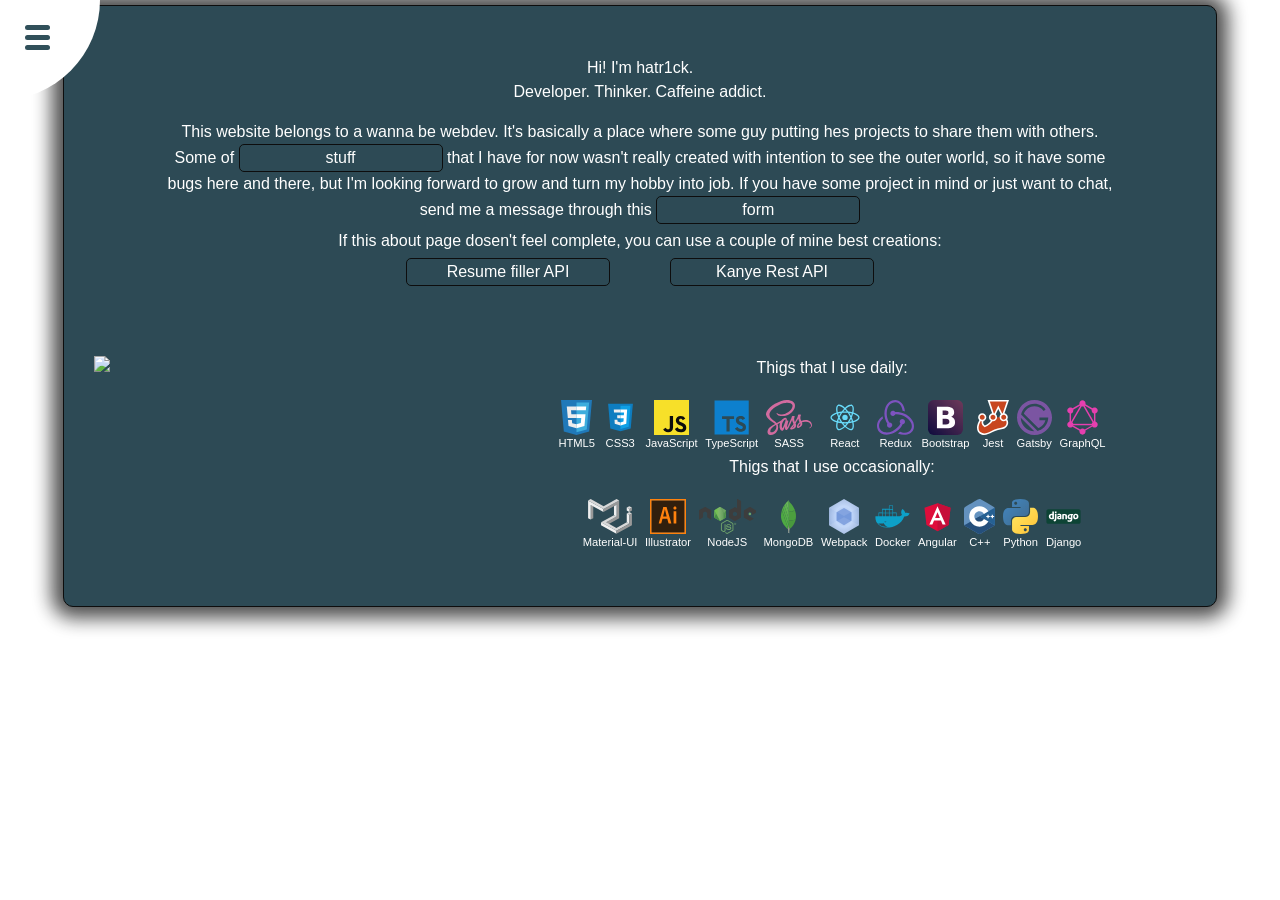
==== commit ad7a6f97: "Add files via upload" ====
--- a/public/index.html
+++ b/public/index.html
@@ -1,10 +1,10 @@
-<!DOCTYPE html><html><head><meta charSet="utf-8"/><meta http-equiv="x-ua-compatible" content="ie=edge"/><meta name="viewport" content="width=device-width, initial-scale=1, shrink-to-fit=no"/><style data-href="/styles.37137a31e7c5ec188606.css">.bigBen-module--bigBen--2S1Zw{margin:0;padding:0;width:100vw;height:100vh;position:relative;overflow:hidden;background-color:#8389a8}#bigBen-module--minute--2_Is9{position:absolute;top:50px;left:50px;width:48px;height:1px;border:1px solid transparent;border-radius:5px;-webkit-transform:unset;transform:unset;background:#3c352d;-webkit-transform-origin:2px 2px;transform-origin:2px 2px}.bigBen-module--clock8--2SBuz{border:3px solid #3c352d;border-radius:50%;position:relative;width:100px;height:100px;left:32px;top:55px;background-color:#fff}#bigBen-module--hour--VYI5P{position:absolute;top:50px;left:50px;width:30px;height:2px;border:1px solid transparent;border-radius:5px;-webkit-transform:unset;transform:unset;background:#3c352d;-webkit-transform-origin:2px 2px;transform-origin:2px 2px}.bigBen-module--arrow8--HudfP{height:0;border-left:5px solid transparent;border-right:5px solid transparent;border-bottom:18px solid #3c352d;-webkit-transform:rotate(90deg);transform:rotate(90deg);float:right;top:-7.8px;position:relative}.bigBen-module--tower--3Noup{background-color:#e6d09e;float:right;z-index:10;right:2px;position:relative;width:170px;top:250px;height:600px;border:.1px solid #3c352d}.bigBen-module--roof8--2NGfr{border-left:40px solid transparent;border-right:40px solid transparent;width:90px;border-bottom:60px solid #636874;position:absolute;top:-60px}.bigBen-module--squere8--37NL7{border:2px solid #dad188;top:45px;left:23px;width:120px;height:120px;position:absolute}.bigBen-module--wndw--2pBpd{background-color:#121e14;width:10px;height:30px;margin:5px;border-top-right-radius:30%;border-top-left-radius:30%;display:inline-block;position:relative}.bigBen-module--wndwwra--1wpXd{margin-left:20px;position:absolute}.bigBen-module--wndwwra8--ygK1Q{background-color:#e6d09e;width:90px;height:75px;position:absolute;top:-120px;left:40px}.bigBen-module--wndwwra88--10HQs{width:130px;height:130px;position:absolute;display:inline-block;margin:30px 13px 0}.bigBen-module--wndw8--rhpxT{background-color:#121e14;width:10px;height:30px;margin-left:3px;border-top-right-radius:30%;border-top-left-radius:30%;display:inline-block;position:relative}.bigBen-module--rof8--Tjkkj{position:absolute;top:-210px;left:40px;border-left:42px solid transparent;border-right:42px solid transparent;width:5px;border-bottom:90px solid #636874}.bigBen-module--toproof8--233qD{background-color:#dad188;width:5px;height:30px;top:-30px;position:absolute;border-top-right-radius:30%;border-top-left-radius:30%}.bigBen-module--toproof88--1k8f7{background-color:#dad188;width:10px;height:10px;left:-2px;top:10px;border-radius:50%;position:absolute}.bigBen-module--building8--163DI{background-color:#e6d09e;border-top:40px solid #636874;width:100%;height:500px;position:relative;left:-100px;z-index:1;top:430px}.bigBen-module--tower81--1RIzp{background-color:#e6d09e;float:left;left:110px;position:absolute;width:170px;top:-130px;height:500px;border:.1px solid #3c352d}.bigBen-module--roof81--3kOan{border-left:40px solid transparent;border-right:40px solid transparent;width:90px;border-bottom:40px solid #636874;position:absolute;top:-40px}.bigBen-module--tow81--1qakg{left:-40px}.bigBen-module--tow81--1qakg,.bigBen-module--tow82--Go9rC{width:30px;height:100px;top:-59.5px;border:.5px solid #3c352d;border-bottom:0;background-color:#e6d09e;border-top-left-radius:20%;border-top-right-radius:20%;position:absolute}.bigBen-module--tow82--Go9rC{left:99px}.bigBen-module--pimp--2GgBP{width:5px;height:30px;top:-30px;position:absolute;background-color:#77491a;left:13px}.bigBen-module--monkaS--37sGJ{background-color:#1f2e6a;border:1px solid #e6d09e;width:7px;height:11px;position:absolute;top:35px}.bigBen-module--monkaS8--gUZ9S{position:absolute;border-left:3px solid transparent;border-right:3px solid transparent;top:-6px;left:-2px;width:4px;border-bottom:5px solid #e6d09e}.bigBen-module--monkaS1--1rRQo{left:-10px}.bigBen-module--monkaS1--1rRQo,.bigBen-module--monkaS2--3V1Wj{background-color:#1f2e6a;border:1px solid #e6d09e;width:7px;height:11px;position:absolute;top:60px}.bigBen-module--monkaS2--3V1Wj{left:10px}.bigBen-module--monkaS3--3OEoe{left:-20px}.bigBen-module--monkaS3--3OEoe,.bigBen-module--monkaS4--1VMEa{background-color:#1f2e6a;border:1px solid #e6d09e;width:7px;height:11px;position:absolute;top:85px}.bigBen-module--monkaS4--1VMEa{left:0}.bigBen-module--monkaS5--2Esi7{width:7px;left:20px;height:11px;top:85px}.bigBen-module--monkaS5--2Esi7,.bigBen-module--monkaSS--wxgFW{background-color:#1f2e6a;border:1px solid #e6d09e;position:absolute}.bigBen-module--monkaSS--wxgFW{width:10px;height:15px;top:10px}.bigBen-module--monkaSS8--xVDHr{position:absolute;border-left:4px solid transparent;border-right:4px solid transparent;top:-6px;left:-2px;width:6px;border-bottom:7px solid #e6d09e}.bigBen-module--monkaSS1--tCl19{left:38px}.bigBen-module--monkaSS1--tCl19,.bigBen-module--monkaSS2--2ORZL{background-color:#1f2e6a;border:1px solid #e6d09e;width:10px;height:15px;position:absolute;top:10px}.bigBen-module--monkaSS2--2ORZL{left:77px}.bigBen-module--monkaSS3---sdXt{left:-15px}.bigBen-module--monkaSS3---sdXt,.bigBen-module--monkaSS4--3ro7S{background-color:#1f2e6a;border:1px solid #e6d09e;width:10px;height:15px;position:absolute;top:35px}.bigBen-module--monkaSS4--3ro7S{left:20px}.bigBen-module--monkaSS5--3i9W-{left:55px}.bigBen-module--monkaSS5--3i9W-,.bigBen-module--monkaSS6--3nHJN{background-color:#1f2e6a;border:1px solid #e6d09e;width:10px;height:15px;position:absolute;top:35px}.bigBen-module--monkaSS6--3nHJN{left:90px}.bigBen-module--squere88--2XgOR{background-color:#e6d09e;border:.5px solid #3c352d;width:180px;height:150px;position:absolute;left:-5px;top:35px}.bigBen-module--something1--19MRW{background-color:#775032;width:170px;height:2px;top:230px;position:absolute}.bigBen-module--something12---Twk3{background-color:#775032;width:170px;height:2px;top:260px;position:absolute}.bigBen-module--something13--pC6c-{background-color:#775032;width:170px;height:2px;top:330px;position:absolute}.bigBen-module--something14--3iJEG{background-color:#775032;width:170px;height:2px;top:360px;position:absolute}.bigBen-module--something15--1cqHq{background-color:#775032;width:170px;height:2px;top:430px;position:absolute}.bigBen-module--something16--1IoYR{background-color:#775032;width:170px;height:2px;top:460px;position:absolute}.bigBen-module--something17--2ul8_{left:55px}.bigBen-module--something17--2ul8_,.bigBen-module--something18--24C3s{background-color:#775032;width:2px;height:500px;top:190px;position:absolute}.bigBen-module--something18--24C3s{left:70px}.bigBen-module--something19--3VP_o{left:100px}.bigBen-module--something19--3VP_o,.bigBen-module--something110--3htyc{background-color:#775032;width:2px;height:500px;top:190px;position:absolute}.bigBen-module--something110--3htyc{left:115px}.bigBen-module--wn--1Mf7m{left:40px}.bigBen-module--wn1--1rApx,.bigBen-module--wn--1Mf7m{background-color:#3c352d;width:30px;height:50px;position:absolute;top:10px;border-top-left-radius:30%;border-top-right-radius:30%}.bigBen-module--wn1--1rApx{left:100px}.bigBen-module--wn2--VAm88{left:40px}.bigBen-module--wn2--VAm88,.bigBen-module--wn3--1ec2w{background-color:#3c352d;width:30px;height:50px;position:absolute;top:70px}.bigBen-module--wn3--1ec2w{left:100px}.bigBen-module--wn4--2EyNK{left:100px}.bigBen-module--wn4--2EyNK,.bigBen-module--wn5--pHEwR{background-color:#3c352d;width:30px;height:50px;position:absolute;top:150px}.bigBen-module--wn5--pHEwR{left:40px}.bigBen-module--wn6--1Ida9{left:40px}.bigBen-module--wn6--1Ida9,.bigBen-module--wn7--2dRod{background-color:#3c352d;width:30px;height:50px;position:absolute;top:210px}.bigBen-module--wn7--2dRod{left:100px}.bigBen-module--lete1--2pvVj{font-size:12px;left:65px;top:10px;-webkit-transform:rotate(22deg);transform:rotate(22deg);position:absolute}.bigBen-module--lete2--1AqIl{font-size:12px;left:76px;top:22px;-webkit-transform:rotate(45deg);transform:rotate(45deg);position:absolute}.bigBen-module--lete3--2JSyE{font-size:12px;left:80px;top:42px;-webkit-transform:rotate(90deg);transform:rotate(90deg);position:absolute}.bigBen-module--lete4--2zfDO{font-size:12px;left:75px;top:62px;-webkit-transform:rotate(113deg);transform:rotate(113deg);position:absolute}.bigBen-module--lete5--37koz{font-size:12px;left:65px;top:75px;-webkit-transform:rotate(135deg);transform:rotate(135deg);position:absolute}.bigBen-module--lete6--1dUoI{font-size:12px;left:47px;top:80px;-webkit-transform:rotate(180deg);transform:rotate(180deg);position:absolute}.bigBen-module--lete7--2A41a{font-size:12px;left:24px;top:76px;-webkit-transform:rotate(-150deg);transform:rotate(-150deg);position:absolute}.bigBen-module--lete8--3O2My{font-size:12px;left:7px;top:64px;-webkit-transform:rotate(-123deg);transform:rotate(-123deg);position:absolute}.bigBen-module--lete9--2HJCa{font-size:12px;left:5px;top:43px;-webkit-transform:rotate(-90deg);transform:rotate(-90deg);position:absolute}.bigBen-module--lete10--1-9PI{font-size:12px;left:9px;top:26px;-webkit-transform:rotate(-65deg);transform:rotate(-65deg);position:absolute}.bigBen-module--lete11--3Bmcb{font-size:12px;left:20px;top:12px;-webkit-transform:rotate(-40deg);transform:rotate(-40deg);position:absolute}.bigBen-module--lete12--3YV2P{font-size:11px;left:40px;top:6px;position:absolute}.bigBen-module--toto--2Fegf{background-color:#000;width:3px;height:50px;position:absolute;left:13.5px}.bigBen-module--toto1--1YC7-{background-color:#000;width:29px;height:3px;left:-13px;position:absolute;top:23.5px}.bigBen-module--ovad--GL_Sk{-webkit-transform:rotate(30deg);transform:rotate(30deg)}.bigBen-module--ovad1--cqxMX,.bigBen-module--ovad--GL_Sk{background-color:#dad188;width:15px;height:6px;border-radius:40%;position:absolute;top:20px}.bigBen-module--ovad1--cqxMX{-webkit-transform:rotate(-30deg);transform:rotate(-30deg);left:-10px}.bigBen-module--colon1--ZZuI2,.bigBen-module--colon2--3jw1u,.bigBen-module--colon3--2DE_B{background-color:#e6d09e;width:30px;margin-top:8px;height:60px;left:-5px;position:relative;border:.1px solid #000}.bigBen-module--conus--1Suqi{border-left:10px solid transparent;border-right:10px solid transparent;width:10px;border-bottom:20px solid #e6d09e;position:absolute;top:-15px}.bigBen-module--pimp1--2ajWJ{background-color:#77491a;width:20px;position:absolute;height:8px;left:-8px;top:7px;border-radius:40%}.bigBen-module--pimpi--32PnA{width:5px;height:30px;top:-30px;position:absolute;background-color:#77491a;left:3px}.bigBen-module--pimpi1--3tIDe{background-color:#77491a;width:20px;position:absolute;height:8px;left:-8px;top:7px;border-radius:40%}.bigBen-module--wn66--RpBBP{left:30px}.bigBen-module--wn66--RpBBP,.bigBen-module--wn67--1NXlY{background-color:#3c352d;width:30px;height:50px;position:absolute;top:78px}.bigBen-module--wn67--1NXlY{left:-40px}.bigBen-module--wn68--1jGhn{left:30px}.bigBen-module--wn68--1jGhn,.bigBen-module--wn69--PKNQy{background-color:#3c352d;width:30px;height:50px;position:absolute;top:140px}.bigBen-module--wn69--PKNQy{left:-40px}.bigBen-module--colon--aHiuq{left:325px}.bigBen-module--colon77--n2zgb,.bigBen-module--colon--aHiuq{background-color:#e6d09e;width:20px;height:300px;position:absolute;border:.1px solid #000;top:-60px;z-index:99}.bigBen-module--colon77--n2zgb{left:445px}.bigBen-module--colon78--1F54_{left:565px}.bigBen-module--colon78--1F54_,.bigBen-module--colon79--2hIki{background-color:#e6d09e;width:20px;height:300px;position:absolute;border:.1px solid #000;top:-60px;z-index:99}.bigBen-module--colon79--2hIki{left:685px}.bigBen-module--colon710--2S2dU{left:805px}.bigBen-module--colon710--2S2dU,.bigBen-module--colon711--1sq1Q{background-color:#e6d09e;width:20px;height:300px;position:absolute;border:.1px solid #000;top:-60px;z-index:99}.bigBen-module--colon711--1sq1Q{left:925px}.bigBen-module--colon712--280wi{left:1045px}.bigBen-module--colon712--280wi,.bigBen-module--colon713--oAigz{background-color:#e6d09e;width:20px;height:300px;position:absolute;border:.1px solid #000;top:-60px;z-index:99}.bigBen-module--colon713--oAigz{left:1165px}.bigBen-module--colon714--h1PwA{left:1285px}.bigBen-module--colon714--h1PwA,.bigBen-module--colon715--2QexU{background-color:#e6d09e;width:20px;height:300px;position:absolute;border:.1px solid #000;top:-60px;z-index:99}.bigBen-module--colon715--2QexU{left:1405px}.bigBen-module--justacloud--1sQKg{top:300px;-webkit-animation:bigBen-module--shu--3Ib5B 70s infinite;animation:bigBen-module--shu--3Ib5B 70s infinite}.bigBen-module--justacloud23--3AF2d,.bigBen-module--justacloud--1sQKg{background-color:#fff;width:130px;border-radius:100px;height:70px;position:absolute;opacity:.8}.bigBen-module--justacloud23--3AF2d{top:100px;-webkit-animation:bigBen-module--shu1--1JVLv 80s infinite;animation:bigBen-module--shu1--1JVLv 80s infinite}.bigBen-module--justacloud24--1f0ES{opacity:.8;background-color:#fff;width:130px;border-radius:100px;height:70px;position:absolute;top:50px;-webkit-animation:bigBen-module--shu2--3qL9n 60s infinite;animation:bigBen-module--shu2--3qL9n 60s infinite}@-webkit-keyframes bigBen-module--shu--3Ib5B{0%{left:-200px}to{left:1500px}}@keyframes bigBen-module--shu--3Ib5B{0%{left:-200px}to{left:1500px}}@-webkit-keyframes bigBen-module--shu1--1JVLv{0%{left:-150px}to{left:2000px}}@keyframes bigBen-module--shu1--1JVLv{0%{left:-150px}to{left:2000px}}@-webkit-keyframes bigBen-module--shu2--3qL9n{0%{left:-100px}to{left:2500px}}@keyframes bigBen-module--shu2--3qL9n{0%{left:-100px}to{left:2500px}}.bigBen-module--justacloud1--1CP7K{background-color:#fff;width:70px;border-radius:50%;height:70px;top:-25px;left:45px;position:absolute}.bigBen-module--justacloud2--3rgGB{background-color:#fff;width:40px;border-radius:50%;height:40px;position:absolute;left:20px;top:-10px}.bigBen-module--plane--1_uE7{position:absolute;-webkit-animation:bigBen-module--fry--2Ou77 30s infinite,bigBen-module--fry1--1TrI_ 3s linear infinite;animation:bigBen-module--fry--2Ou77 30s infinite,bigBen-module--fry1--1TrI_ 3s linear infinite;-webkit-animation-timing-function:linear;animation-timing-function:linear}@-webkit-keyframes bigBen-module--fry--2Ou77{0%{left:-300px;top:200px}to{top:230px;left:1500px}}@keyframes bigBen-module--fry--2Ou77{0%{left:-300px;top:200px}to{top:230px;left:1500px}}@-webkit-keyframes bigBen-module--fry1--1TrI_{0%{-webkit-transform:rotate(1deg);transform:rotate(1deg)}50%{-webkit-transform:rotate(-1deg);transform:rotate(-1deg)}to{-webkit-transform:rotate(1deg);transform:rotate(1deg)}}@keyframes bigBen-module--fry1--1TrI_{0%{-webkit-transform:rotate(1deg);transform:rotate(1deg)}50%{-webkit-transform:rotate(-1deg);transform:rotate(-1deg)}to{-webkit-transform:rotate(1deg);transform:rotate(1deg)}}.bigBen-module--plane1--29k3K{border-left:7px solid transparent;border-right:7px solid transparent;width:8px;border-bottom:80px solid #8c0c0c;position:absolute;-webkit-transform:rotate(-86deg);transform:rotate(-86deg)}.bigBen-module--planetale--3CAsf{background-color:#fff;width:10px;height:7px;position:absolute;left:-29px;top:26px;border-top-right-radius:50%}.bigBen-module--prope--3JeTO{width:5px;height:30px;position:absolute;background-color:#fff;border-radius:40%;top:25px;left:53px}.bigBen-module--plane2--22PwB{width:20px;height:15px;top:25px;left:20px;z-index:-1;border-radius:100px;background-color:#84b2ed;border:.6px solid #000;position:absolute}.bigBen-module--plane3--V5fZ-{width:6px;height:6px;border-radius:50%;position:absolute;background-color:#fff;top:50px;left:30px;border:3px solid #000}.bigBen-module--plane4--3Rbvs{width:30px;height:7px;left:15px}.bigBen-module--plane4--3Rbvs,.bigBen-module--plane5--3iziw{position:absolute;background-color:#fff;border-radius:40%;top:15px}.bigBen-module--plane5--3iziw{width:5px;height:20px;left:25px;-webkit-transform:rotate(30deg);transform:rotate(30deg)}.bigBen-module--plane6--1qlbh{background-color:#fff;font-size:18px;font-family:Comic Sans MS;border-right:5px solid brown;position:absolute;top:25px;left:-270px;width:230px}
+<!DOCTYPE html><html><head><meta charSet="utf-8"/><meta http-equiv="x-ua-compatible" content="ie=edge"/><meta name="viewport" content="width=device-width, initial-scale=1, shrink-to-fit=no"/><style data-href="/styles.363b4b09adc5fc05cb16.css">.bigBen-module--bigBen--2S1Zw{margin:0;padding:0;width:100vw;height:100vh;position:relative;overflow:hidden;background-color:#8389a8}.bigBen-module--contestLink--229st{position:fixed;font-size:30px;z-index:20;width:250px;height:40px;border:1px solid #000;color:#7f4733;font-family:Times New Roman,Times,serif;background-color:#fff;text-align:center}#bigBen-module--minute--2_Is9{position:absolute;top:50px;left:50px;width:48px;height:1px;border:1px solid transparent;border-radius:5px;-webkit-transform:unset;transform:unset;background:#3c352d;-webkit-transform-origin:2px 2px;transform-origin:2px 2px}.bigBen-module--clock8--2SBuz{border:3px solid #3c352d;border-radius:50%;position:relative;width:100px;height:100px;left:32px;top:55px;background-color:#fff}#bigBen-module--hour--VYI5P{position:absolute;top:50px;left:50px;width:30px;height:2px;border:1px solid transparent;border-radius:5px;-webkit-transform:unset;transform:unset;background:#3c352d;-webkit-transform-origin:2px 2px;transform-origin:2px 2px}.bigBen-module--arrow8--HudfP{height:0;border-left:5px solid transparent;border-right:5px solid transparent;border-bottom:18px solid #3c352d;-webkit-transform:rotate(90deg);transform:rotate(90deg);float:right;top:-7.8px;position:relative}.bigBen-module--tower--3Noup{background-color:#e6d09e;float:right;z-index:10;right:2px;position:relative;width:170px;top:250px;height:600px;border:.1px solid #3c352d}.bigBen-module--roof8--2NGfr{border-left:40px solid transparent;border-right:40px solid transparent;width:90px;border-bottom:60px solid #636874;position:absolute;top:-60px}.bigBen-module--squere8--37NL7{border:2px solid #dad188;top:45px;left:23px;width:120px;height:120px;position:absolute}.bigBen-module--wndw--2pBpd{background-color:#121e14;width:10px;height:30px;margin:5px;border-top-right-radius:30%;border-top-left-radius:30%;display:inline-block;position:relative}.bigBen-module--wndwwra--1wpXd{margin-left:20px;position:absolute}.bigBen-module--wndwwra8--ygK1Q{background-color:#e6d09e;width:90px;height:75px;position:absolute;top:-120px;left:40px}.bigBen-module--wndwwra88--10HQs{width:130px;height:130px;position:absolute;display:inline-block;margin:30px 13px 0}.bigBen-module--wndw8--rhpxT{background-color:#121e14;width:10px;height:30px;margin-left:3px;border-top-right-radius:30%;border-top-left-radius:30%;display:inline-block;position:relative}.bigBen-module--rof8--Tjkkj{position:absolute;top:-210px;left:40px;border-left:42px solid transparent;border-right:42px solid transparent;width:5px;border-bottom:90px solid #636874}.bigBen-module--toproof8--233qD{background-color:#dad188;width:5px;height:30px;top:-30px;position:absolute;border-top-right-radius:30%;border-top-left-radius:30%}.bigBen-module--toproof88--1k8f7{background-color:#dad188;width:10px;height:10px;left:-2px;top:10px;border-radius:50%;position:absolute}.bigBen-module--building8--163DI{background-color:#e6d09e;border-top:40px solid #636874;width:100%;height:500px;position:relative;left:-100px;z-index:1;top:430px}.bigBen-module--tower81--1RIzp{background-color:#e6d09e;float:left;left:110px;position:absolute;width:170px;top:-130px;height:500px;border:.1px solid #3c352d}.bigBen-module--roof81--3kOan{border-left:40px solid transparent;border-right:40px solid transparent;width:90px;border-bottom:40px solid #636874;position:absolute;top:-40px}.bigBen-module--tow81--1qakg{left:-40px}.bigBen-module--tow81--1qakg,.bigBen-module--tow82--Go9rC{width:30px;height:100px;top:-59.5px;border:.5px solid #3c352d;border-bottom:0;background-color:#e6d09e;border-top-left-radius:20%;border-top-right-radius:20%;position:absolute}.bigBen-module--tow82--Go9rC{left:99px}.bigBen-module--pimp--2GgBP{width:5px;height:30px;top:-30px;position:absolute;background-color:#77491a;left:13px}.bigBen-module--monkaS--37sGJ{background-color:#1f2e6a;border:1px solid #e6d09e;width:7px;height:11px;position:absolute;top:35px}.bigBen-module--monkaS8--gUZ9S{position:absolute;border-left:3px solid transparent;border-right:3px solid transparent;top:-6px;left:-2px;width:4px;border-bottom:5px solid #e6d09e}.bigBen-module--monkaS1--1rRQo{left:-10px}.bigBen-module--monkaS1--1rRQo,.bigBen-module--monkaS2--3V1Wj{background-color:#1f2e6a;border:1px solid #e6d09e;width:7px;height:11px;position:absolute;top:60px}.bigBen-module--monkaS2--3V1Wj{left:10px}.bigBen-module--monkaS3--3OEoe{left:-20px}.bigBen-module--monkaS3--3OEoe,.bigBen-module--monkaS4--1VMEa{background-color:#1f2e6a;border:1px solid #e6d09e;width:7px;height:11px;position:absolute;top:85px}.bigBen-module--monkaS4--1VMEa{left:0}.bigBen-module--monkaS5--2Esi7{width:7px;left:20px;height:11px;top:85px}.bigBen-module--monkaS5--2Esi7,.bigBen-module--monkaSS--wxgFW{background-color:#1f2e6a;border:1px solid #e6d09e;position:absolute}.bigBen-module--monkaSS--wxgFW{width:10px;height:15px;top:10px}.bigBen-module--monkaSS8--xVDHr{position:absolute;border-left:4px solid transparent;border-right:4px solid transparent;top:-6px;left:-2px;width:6px;border-bottom:7px solid #e6d09e}.bigBen-module--monkaSS1--tCl19{left:38px}.bigBen-module--monkaSS1--tCl19,.bigBen-module--monkaSS2--2ORZL{background-color:#1f2e6a;border:1px solid #e6d09e;width:10px;height:15px;position:absolute;top:10px}.bigBen-module--monkaSS2--2ORZL{left:77px}.bigBen-module--monkaSS3---sdXt{left:-15px}.bigBen-module--monkaSS3---sdXt,.bigBen-module--monkaSS4--3ro7S{background-color:#1f2e6a;border:1px solid #e6d09e;width:10px;height:15px;position:absolute;top:35px}.bigBen-module--monkaSS4--3ro7S{left:20px}.bigBen-module--monkaSS5--3i9W-{left:55px}.bigBen-module--monkaSS5--3i9W-,.bigBen-module--monkaSS6--3nHJN{background-color:#1f2e6a;border:1px solid #e6d09e;width:10px;height:15px;position:absolute;top:35px}.bigBen-module--monkaSS6--3nHJN{left:90px}.bigBen-module--squere88--2XgOR{background-color:#e6d09e;border:.5px solid #3c352d;width:180px;height:150px;position:absolute;left:-5px;top:35px}.bigBen-module--something1--19MRW{background-color:#775032;width:170px;height:2px;top:230px;position:absolute}.bigBen-module--something12---Twk3{background-color:#775032;width:170px;height:2px;top:260px;position:absolute}.bigBen-module--something13--pC6c-{background-color:#775032;width:170px;height:2px;top:330px;position:absolute}.bigBen-module--something14--3iJEG{background-color:#775032;width:170px;height:2px;top:360px;position:absolute}.bigBen-module--something15--1cqHq{background-color:#775032;width:170px;height:2px;top:430px;position:absolute}.bigBen-module--something16--1IoYR{background-color:#775032;width:170px;height:2px;top:460px;position:absolute}.bigBen-module--something17--2ul8_{left:55px}.bigBen-module--something17--2ul8_,.bigBen-module--something18--24C3s{background-color:#775032;width:2px;height:500px;top:190px;position:absolute}.bigBen-module--something18--24C3s{left:70px}.bigBen-module--something19--3VP_o{left:100px}.bigBen-module--something19--3VP_o,.bigBen-module--something110--3htyc{background-color:#775032;width:2px;height:500px;top:190px;position:absolute}.bigBen-module--something110--3htyc{left:115px}.bigBen-module--wn--1Mf7m{left:40px}.bigBen-module--wn1--1rApx,.bigBen-module--wn--1Mf7m{background-color:#3c352d;width:30px;height:50px;position:absolute;top:10px;border-top-left-radius:30%;border-top-right-radius:30%}.bigBen-module--wn1--1rApx{left:100px}.bigBen-module--wn2--VAm88{left:40px}.bigBen-module--wn2--VAm88,.bigBen-module--wn3--1ec2w{background-color:#3c352d;width:30px;height:50px;position:absolute;top:70px}.bigBen-module--wn3--1ec2w{left:100px}.bigBen-module--wn4--2EyNK{left:100px}.bigBen-module--wn4--2EyNK,.bigBen-module--wn5--pHEwR{background-color:#3c352d;width:30px;height:50px;position:absolute;top:150px}.bigBen-module--wn5--pHEwR{left:40px}.bigBen-module--wn6--1Ida9{left:40px}.bigBen-module--wn6--1Ida9,.bigBen-module--wn7--2dRod{background-color:#3c352d;width:30px;height:50px;position:absolute;top:210px}.bigBen-module--wn7--2dRod{left:100px}.bigBen-module--lete1--2pvVj{font-size:12px;left:65px;top:10px;-webkit-transform:rotate(22deg);transform:rotate(22deg);position:absolute}.bigBen-module--lete2--1AqIl{font-size:12px;left:76px;top:22px;-webkit-transform:rotate(45deg);transform:rotate(45deg);position:absolute}.bigBen-module--lete3--2JSyE{font-size:12px;left:80px;top:42px;-webkit-transform:rotate(90deg);transform:rotate(90deg);position:absolute}.bigBen-module--lete4--2zfDO{font-size:12px;left:75px;top:62px;-webkit-transform:rotate(113deg);transform:rotate(113deg);position:absolute}.bigBen-module--lete5--37koz{font-size:12px;left:65px;top:75px;-webkit-transform:rotate(135deg);transform:rotate(135deg);position:absolute}.bigBen-module--lete6--1dUoI{font-size:12px;left:47px;top:80px;-webkit-transform:rotate(180deg);transform:rotate(180deg);position:absolute}.bigBen-module--lete7--2A41a{font-size:12px;left:24px;top:76px;-webkit-transform:rotate(-150deg);transform:rotate(-150deg);position:absolute}.bigBen-module--lete8--3O2My{font-size:12px;left:7px;top:64px;-webkit-transform:rotate(-123deg);transform:rotate(-123deg);position:absolute}.bigBen-module--lete9--2HJCa{font-size:12px;left:5px;top:43px;-webkit-transform:rotate(-90deg);transform:rotate(-90deg);position:absolute}.bigBen-module--lete10--1-9PI{font-size:12px;left:9px;top:26px;-webkit-transform:rotate(-65deg);transform:rotate(-65deg);position:absolute}.bigBen-module--lete11--3Bmcb{font-size:12px;left:20px;top:12px;-webkit-transform:rotate(-40deg);transform:rotate(-40deg);position:absolute}.bigBen-module--lete12--3YV2P{font-size:11px;left:40px;top:6px;position:absolute}.bigBen-module--toto--2Fegf{background-color:#000;width:3px;height:50px;position:absolute;left:13.5px}.bigBen-module--toto1--1YC7-{background-color:#000;width:29px;height:3px;left:-13px;position:absolute;top:23.5px}.bigBen-module--ovad--GL_Sk{-webkit-transform:rotate(30deg);transform:rotate(30deg)}.bigBen-module--ovad1--cqxMX,.bigBen-module--ovad--GL_Sk{background-color:#dad188;width:15px;height:6px;border-radius:40%;position:absolute;top:20px}.bigBen-module--ovad1--cqxMX{-webkit-transform:rotate(-30deg);transform:rotate(-30deg);left:-10px}.bigBen-module--colon1--ZZuI2,.bigBen-module--colon2--3jw1u,.bigBen-module--colon3--2DE_B{background-color:#e6d09e;width:30px;margin-top:8px;height:60px;left:-5px;position:relative;border:.1px solid #000}.bigBen-module--conus--1Suqi{border-left:10px solid transparent;border-right:10px solid transparent;width:10px;border-bottom:20px solid #e6d09e;position:absolute;top:-15px}.bigBen-module--pimp1--2ajWJ{background-color:#77491a;width:20px;position:absolute;height:8px;left:-8px;top:7px;border-radius:40%}.bigBen-module--pimpi--32PnA{width:5px;height:30px;top:-30px;position:absolute;background-color:#77491a;left:3px}.bigBen-module--pimpi1--3tIDe{background-color:#77491a;width:20px;position:absolute;height:8px;left:-8px;top:7px;border-radius:40%}.bigBen-module--wn66--RpBBP{left:30px}.bigBen-module--wn66--RpBBP,.bigBen-module--wn67--1NXlY{background-color:#3c352d;width:30px;height:50px;position:absolute;top:78px}.bigBen-module--wn67--1NXlY{left:-40px}.bigBen-module--wn68--1jGhn{left:30px}.bigBen-module--wn68--1jGhn,.bigBen-module--wn69--PKNQy{background-color:#3c352d;width:30px;height:50px;position:absolute;top:140px}.bigBen-module--wn69--PKNQy{left:-40px}.bigBen-module--colon--aHiuq{left:325px}.bigBen-module--colon77--n2zgb,.bigBen-module--colon--aHiuq{background-color:#e6d09e;width:20px;height:300px;position:absolute;border:.1px solid #000;top:-60px;z-index:99}.bigBen-module--colon77--n2zgb{left:445px}.bigBen-module--colon78--1F54_{left:565px}.bigBen-module--colon78--1F54_,.bigBen-module--colon79--2hIki{background-color:#e6d09e;width:20px;height:300px;position:absolute;border:.1px solid #000;top:-60px;z-index:99}.bigBen-module--colon79--2hIki{left:685px}.bigBen-module--colon710--2S2dU{left:805px}.bigBen-module--colon710--2S2dU,.bigBen-module--colon711--1sq1Q{background-color:#e6d09e;width:20px;height:300px;position:absolute;border:.1px solid #000;top:-60px;z-index:99}.bigBen-module--colon711--1sq1Q{left:925px}.bigBen-module--colon712--280wi{left:1045px}.bigBen-module--colon712--280wi,.bigBen-module--colon713--oAigz{background-color:#e6d09e;width:20px;height:300px;position:absolute;border:.1px solid #000;top:-60px;z-index:99}.bigBen-module--colon713--oAigz{left:1165px}.bigBen-module--colon714--h1PwA{left:1285px}.bigBen-module--colon714--h1PwA,.bigBen-module--colon715--2QexU{background-color:#e6d09e;width:20px;height:300px;position:absolute;border:.1px solid #000;top:-60px;z-index:99}.bigBen-module--colon715--2QexU{left:1405px}.bigBen-module--justacloud--1sQKg{top:300px;-webkit-animation:bigBen-module--shu--3Ib5B 70s infinite;animation:bigBen-module--shu--3Ib5B 70s infinite}.bigBen-module--justacloud23--3AF2d,.bigBen-module--justacloud--1sQKg{background-color:#fff;width:130px;border-radius:100px;height:70px;position:absolute;opacity:.8}.bigBen-module--justacloud23--3AF2d{top:100px;-webkit-animation:bigBen-module--shu1--1JVLv 80s infinite;animation:bigBen-module--shu1--1JVLv 80s infinite}.bigBen-module--justacloud24--1f0ES{opacity:.8;background-color:#fff;width:130px;border-radius:100px;height:70px;position:absolute;top:50px;-webkit-animation:bigBen-module--shu2--3qL9n 60s infinite;animation:bigBen-module--shu2--3qL9n 60s infinite}@-webkit-keyframes bigBen-module--shu--3Ib5B{0%{left:-200px}to{left:1500px}}@keyframes bigBen-module--shu--3Ib5B{0%{left:-200px}to{left:1500px}}@-webkit-keyframes bigBen-module--shu1--1JVLv{0%{left:-150px}to{left:2000px}}@keyframes bigBen-module--shu1--1JVLv{0%{left:-150px}to{left:2000px}}@-webkit-keyframes bigBen-module--shu2--3qL9n{0%{left:-100px}to{left:2500px}}@keyframes bigBen-module--shu2--3qL9n{0%{left:-100px}to{left:2500px}}.bigBen-module--justacloud1--1CP7K{background-color:#fff;width:70px;border-radius:50%;height:70px;top:-25px;left:45px;position:absolute}.bigBen-module--justacloud2--3rgGB{background-color:#fff;width:40px;border-radius:50%;height:40px;position:absolute;left:20px;top:-10px}.bigBen-module--plane--1_uE7{position:absolute;-webkit-animation:bigBen-module--fry--2Ou77 30s infinite,bigBen-module--fry1--1TrI_ 3s linear infinite;animation:bigBen-module--fry--2Ou77 30s infinite,bigBen-module--fry1--1TrI_ 3s linear infinite;-webkit-animation-timing-function:linear;animation-timing-function:linear}@-webkit-keyframes bigBen-module--fry--2Ou77{0%{left:-300px;top:200px}to{top:230px;left:1500px}}@keyframes bigBen-module--fry--2Ou77{0%{left:-300px;top:200px}to{top:230px;left:1500px}}@-webkit-keyframes bigBen-module--fry1--1TrI_{0%{-webkit-transform:rotate(1deg);transform:rotate(1deg)}50%{-webkit-transform:rotate(-1deg);transform:rotate(-1deg)}to{-webkit-transform:rotate(1deg);transform:rotate(1deg)}}@keyframes bigBen-module--fry1--1TrI_{0%{-webkit-transform:rotate(1deg);transform:rotate(1deg)}50%{-webkit-transform:rotate(-1deg);transform:rotate(-1deg)}to{-webkit-transform:rotate(1deg);transform:rotate(1deg)}}.bigBen-module--plane1--29k3K{border-left:7px solid transparent;border-right:7px solid transparent;width:8px;border-bottom:80px solid #8c0c0c;position:absolute;-webkit-transform:rotate(-86deg);transform:rotate(-86deg)}.bigBen-module--planetale--3CAsf{background-color:#fff;width:10px;height:7px;position:absolute;left:-29px;top:26px;border-top-right-radius:50%}.bigBen-module--prope--3JeTO{width:5px;height:30px;position:absolute;background-color:#fff;border-radius:40%;top:25px;left:53px}.bigBen-module--plane2--22PwB{width:20px;height:15px;top:25px;left:20px;z-index:-1;border-radius:100px;background-color:#84b2ed;border:.6px solid #000;position:absolute}.bigBen-module--plane3--V5fZ-{width:6px;height:6px;border-radius:50%;position:absolute;background-color:#fff;top:50px;left:30px;border:3px solid #000}.bigBen-module--plane4--3Rbvs{width:30px;height:7px;left:15px}.bigBen-module--plane4--3Rbvs,.bigBen-module--plane5--3iziw{position:absolute;background-color:#fff;border-radius:40%;top:15px}.bigBen-module--plane5--3iziw{width:5px;height:20px;left:25px;-webkit-transform:rotate(30deg);transform:rotate(30deg)}.bigBen-module--plane6--1qlbh{background-color:#fff;font-size:18px;font-family:Comic Sans MS;border-right:5px solid brown;position:absolute;top:25px;left:-270px;width:230px}
 
-/*! normalize.css v8.0.1 | MIT License | github.com/necolas/normalize.css */.App,html{background-color:#3c376a}main{display:block}*,:after,:before{box-sizing:content-box!important}.add--hover:hover{opacity:.7}h1{font-size:2em;margin:.67em 0}pre{font-family:monospace,monospace;font-size:1em}abbr[title]{border-bottom:none;text-decoration:underline;-webkit-text-decoration:underline dotted;text-decoration:underline dotted}code,kbd,samp{font-family:monospace,monospace;font-size:1em}button,input,optgroup,select,textarea{font-size:100%;line-height:1.15}[type=button]:-moz-focusring,[type=reset]:-moz-focusring,[type=submit]:-moz-focusring,button:-moz-focusring{outline:1px dotted ButtonText}fieldset{padding:.35em .75em .625em}legend{box-sizing:border-box;display:table}[type=checkbox],[type=radio]{box-sizing:border-box;padding:0}[type=search]{-webkit-appearance:textfield}details{display:block}[hidden]{display:none}.Board{position:relative;margin:0 auto;background-color:#000;background-image:linear-gradient(#333 1px,transparent 0),linear-gradient(90deg,#333 1px,transparent 0)}.life{background-color:#73b76e}.game,.lifeButton{position:relative}.game{display:inline-block;width:342px;padding:0;box-shadow:0 0 100px rgba(0,0,0,.5)}.gamewrap{height:100vh;display:flex;align-items:center;justify-content:center;background-color:#794e4e}.oops{font-size:0!important;border:0!important;height:0!important;width:84px!important;margin:0!important;top:-40px;position:relative}.game1{padding:0;margin:0;border:3px solid #099}.somebody{font-size:27px}.bat{margin-top:5px;width:90%}.chat{max-width:500px;min-width:300px;margin:10px;border:1px solid #ddd;box-shadow:1px 3px 5px rgba(0,0,0,.05);border-radius:2px;display:inline-block;box-sizing:unset!important}.socket{background-color:#0c668d;height:100vh}.w{text-align:center}.chat-window{height:400px;overflow:auto;background:#f9f9f9}.output{border-bottom:1px solid #e9e9e9;color:#555}.feedback,.output{padding:14px 0;margin:0 20px}.feedback{color:#000}.msges{color:#575ed8;list-style-type:none;text-align:left}.inputss,label{box-sizing:border-box;display:block;padding:10px 20px}.inputss{background:#eee;border:0;width:86.6%;background:#fff;border-bottom:1px solid #eee;font-family:Nunito;font-size:16px}.send{background:#669;color:#fff;font-size:18px;border:0;padding:12px 0;width:100%;border-radius:0 0 2px 2px}.tetris{text-align:center;background-color:#8b6b9e;height:100vh}.over,.wree{display:inline-block}.over{max-width:400px;position:absolute;min-width:300px;height:200px;font-size:30px;-webkit-animation:anime 2s linear;animation:anime 2s linear;margin-top:10%;z-index:10}.cont{margin-top:2%;font-family:fantasy;display:flex;justify-content:center;align-items:center}@-webkit-keyframes anime{0%{opacity:0;-webkit-transform:scale(0);transform:scale(0)}50%{-webkit-transform:scale(1.2);transform:scale(1.2)}to{opacity:.9;-webkit-transform:scale(1);transform:scale(1)}}@keyframes anime{0%{opacity:0;-webkit-transform:scale(0);transform:scale(0)}50%{-webkit-transform:scale(1.2);transform:scale(1.2)}to{opacity:.9;-webkit-transform:scale(1);transform:scale(1)}}.flippy-container *{box-sizing:border-box}.flippy-cardContainer-wrapper{position:relative;height:100%;width:100%}.flippy-cardContainer{height:100%;width:100%;position:relative;-webkit-transition:.6s;transition:.6s;-webkit-transform:perspective(1000px);transform:perspective(1000px);-webkit-transform-style:preserve-3d;transform-style:preserve-3d}.flippy-back,.flippy-front{position:relative;width:100%;height:100%;padding:1em;-webkit-transform:rotateY(0deg);transform:rotateY(0deg);background:transparent;box-shadow:0 4px 8px 0 rgba(0,0,0,.2);-webkit-backface-visibility:hidden;backface-visibility:hidden;-webkit-transform-style:preserve-3d;transform-style:preserve-3d}.flippy-front{-webkit-transform:rotateY(0deg);transform:rotateY(0deg)}.flippy-back{position:absolute;top:0;left:0;-webkit-transform:rotateY(-180deg);transform:rotateY(-180deg)}.flippy-cardContainer.isActive.istouchdevice .flippy-back,.flippy-cardContainer.isActive:not(.istouchdevice) .flippy-back{-webkit-transform:rotateY(0deg);transform:rotateY(0deg)}.fflippy-cardContainer.isActive.istouchdevice .flippy-front,.flippy-cardContainer.isActive:not(.istouchdevice) .flippy-front{-webkit-transform:rotateY(180deg);transform:rotateY(180deg)}.flippy-cardContainer-wrapper.vertical .flippy-back{-webkit-transform:rotateX(-180deg);transform:rotateX(-180deg)}.flippy-cardContainer-wrapper.vertical .flippy-cardContainer.isActive.istouchdevice .flippy-back,.flippy-cardContainer-wrapper.vertical .flippy-cardContainer.isActive:not(.istouchdevice) .flippy-back{-webkit-transform:rotateX(0deg);transform:rotateX(0deg)}.flippy-cardContainer-wrapper.vertical .flippy-cardContainer.isActive.istouchdevice .flippy-front,.flippy-cardContainer-wrapper.vertical .flippy-cardContainer.isActive:not(.istouchdevice) .flippy-front{-webkit-transform:rotateX(180deg);transform:rotateX(180deg)}.grid{display:grid;grid-template-columns:repeat(14,40px);grid-template-rows:repeat(12,40px);position:relative;margin:auto;gap:10px}.wrapperss{background-color:#3c376a;display:flex}.grid__item__puzzle{grid-column:1/5;grid-row:1/5}.grid__item__canvas{grid-column:9/15;grid-row:1/4}.grid__item__bigBen{grid-column:1/9;grid-row:5/9}.grid__item__winter{grid-column:1/9;grid-row:9/11}.grid__item__socket{grid-column:9/15;grid-row:4/9}.grid__item__tetris{grid-column:9/15;grid-row:9/11}.grid__item__life{grid-column:5/9;grid-row:1/5}@media screen and (max-width:400px){.grid__item__puzzle{display:block;position:relative}.grid__item__bigBen,.grid__item__canvas,.grid__item__life,.grid__item__socket,.grid__item__tetris,.grid__item__winter{display:block;width:100vw;position:relative;height:100vh}.grid,.wrapperss{display:inline-block}}@media screen and (max-width:700px){.grid{grid-template-columns:repeat(14,30px);grid-template-rows:repeat(12,30px)}}@media screen and (max-width:500px){.grid{grid-template-columns:repeat(14,20px);grid-template-rows:repeat(12,20px)}}.badi{background-color:#fff;overflow-x:hidden;background-color:#3c376a}.badi .base{z-index:90;position:fixed;width:98px;height:98px;-webkit-transition:all .5s cubic-bezier(.5,-.75,.05,1);transition:all .5s cubic-bezier(.5,-.75,.05,1);border-bottom-right-radius:100%}.badi .base,.badi .base .menu{top:0;left:0;background-color:#fff}.badi .base .menu{z-index:100;position:absolute;width:100px;height:100px;border-bottom-right-radius:200px;cursor:pointer;-webkit-transition:all .5s cubic-bezier(.5,-.75,.05,1),background-color 1s ease;transition:all .5s cubic-bezier(.5,-.75,.05,1),background-color 1s ease}.badi .base .menu .icon{position:absolute;width:25px;height:25px;top:50%;left:50%;-webkit-transform:translate(-100%,-100%);transform:translate(-100%,-100%)}.badi .base .menu .icon:after,.badi .base .menu .icon:before{content:"";-webkit-transform:rotate(0deg);transform:rotate(0deg);-webkit-transition:top .5s ease .5s,background-color .75s ease .25s,-webkit-transform .5s ease;transition:top .5s ease .5s,background-color .75s ease .25s,-webkit-transform .5s ease;transition:top .5s ease .5s,transform .5s ease,background-color .75s ease .25s;transition:top .5s ease .5s,transform .5s ease,background-color .75s ease .25s,-webkit-transform .5s ease}.badi .base .menu .icon .bar,.badi .base .menu .icon:after,.badi .base .menu .icon:before{position:absolute;height:5px;left:0;right:0;border-radius:5px;background-color:#21264b}.badi .base .menu .icon .bar{-webkit-transition:opacity 0s linear .5s,background-color .75s ease .25s;transition:opacity 0s linear .5s,background-color .75s ease .25s;opacity:1;top:10px}.badi .base .menu .icon:before{top:0}.badi .base .menu .icon:after{top:auto;top:20px}.badi .base .icons{z-index:98;position:absolute;top:0;left:0}.badi .base .icons>*{position:absolute;font-size:40px;color:#21264b;-webkit-transition:.3s cubic-bezier(.5,-.25,.05,1);transition:.3s cubic-bezier(.5,-.25,.05,1)}.badi .base .icons .fa-user{top:35px;left:0;-webkit-transition-delay:.2s;transition-delay:.2s}.badi .base .icons .fa-calendar-o{top:0;left:0;color:#fff;-webkit-transition-delay:.1s;transition-delay:.1s}.badi .base .icons .fa-tachometer{top:0;left:35px}.badi .base .section{z-index:96;position:absolute;top:0;left:0;height:0;width:0;-webkit-transform-origin:100% 100%;transform-origin:100% 100%;-webkit-transform:rotate(135deg);transform:rotate(135deg)}.badi .base .section .cover1{-webkit-transform-origin:100% 100%;transform-origin:100% 100%}.badi .base .section .cover1,.badi .base .section .cover1 .cover2,.badi .base .section .cover1 .cover2 .content{position:absolute;width:600px;height:600px}.badi .base .section .cover1,.badi .base .section .cover1 .cover2{top:50%;left:50%;-webkit-transform:translate(-100%,-100%) rotate(4deg);transform:translate(-100%,-100%) rotate(4deg);overflow:hidden;pointer-events:none;-webkit-transition:-webkit-transform .5s ease-in;transition:-webkit-transform .5s ease-in;transition:transform .5s ease-in;transition:transform .5s ease-in,-webkit-transform .5s ease-in}.badi .base .section .cover1 .cover2{-webkit-transform:translate(50%,-50%) rotate(-8deg);transform:translate(50%,-50%) rotate(-8deg);-webkit-transform-origin:0 100%;transform-origin:0 100%}.badi .base .section .cover1 .cover2 .content{width:150px;height:150px;border-radius:100%;background-color:#ee1b59;top:100%;left:0;-webkit-transform:translate(-50%,-50%);transform:translate(-50%,-50%);-webkit-transition:background-color 0s,width 1.5s cubic-bezier(.5,-.5,.05,1) 0s,height 1.5s cubic-bezier(.5,-.5,.05,1) 0s;transition:background-color 0s,width 1.5s cubic-bezier(.5,-.5,.05,1) 0s,height 1.5s cubic-bezier(.5,-.5,.05,1) 0s;pointer-events:auto}.badi .base .section-static{z-index:94;width:100px;height:100px;position:absolute;top:0;left:0;-webkit-transform-origin:0 0;transform-origin:0 0;-webkit-transition:width 1s cubic-bezier(.5,-.75,.05,1),height 1s cubic-bezier(.5,-.75,.05,1);transition:width 1s cubic-bezier(.5,-.75,.05,1),height 1s cubic-bezier(.5,-.75,.05,1)}.badi .base .section-static:hover{background-color:#f4f5f4}.badi .base .section-static.top123{-webkit-transform:rotate(-45deg);transform:rotate(-45deg);border-bottom-right-radius:400px}.badi .base .section-static.bottom123{cursor:pointer;-webkit-transform:rotate(45deg);transform:rotate(45deg);border-bottom-right-radius:400px}.badi .base.false{width:300px;height:300px;-webkit-transition:all 1.25s cubic-bezier(.5,0,.05,1.75);transition:all 1.25s cubic-bezier(.5,0,.05,1.75)}.badi .base.false .menu{width:150px;height:150px;-webkit-transition:all 1s cubic-bezier(.5,0,.05,1.75),background-color 1s ease;transition:all 1s cubic-bezier(.5,0,.05,1.75),background-color 1s ease;background-color:#21264b}.badi .base.false .menu .icon .bar,.badi .base.false .menu .icon:after,.badi .base.false .menu .icon:before{background-color:#fff}.badi .base.false .menu .icon .bar{opacity:0}.badi .base.false .menu .icon:after,.badi .base.false .menu .icon:before{-webkit-transition:top .5s linear,background-color .75s ease .25s,-webkit-transform .5s ease .5s;transition:top .5s linear,background-color .75s ease .25s,-webkit-transform .5s ease .5s;transition:top .5s linear,transform .5s ease .5s,background-color .75s ease .25s;transition:top .5s linear,transform .5s ease .5s,background-color .75s ease .25s,-webkit-transform .5s ease .5s}.badi .base.false .menu .icon:before{top:10px;-webkit-transform:rotate(-45deg);transform:rotate(-45deg)}.badi .base.false .menu .icon:after{top:10px;-webkit-transform:rotate(45deg);transform:rotate(45deg)}.badi .base.false .icons{position:absolute;top:0;left:0}.badi .base.false .icons>*{position:absolute;font-size:40px;color:#21264b;-webkit-transition:.3s cubic-bezier(.5,0,.05,1.75) .7s;transition:.3s cubic-bezier(.5,0,.05,1.75) .7s;pointer-events:none}.badi .base.false .icons .fa-user{top:35px;left:200px}.badi .base.false .icons .fa-calendar-o{top:141px;left:141px;color:#fff;-webkit-transition-delay:.65s;transition-delay:.65s}.badi .base.false .icons .fa-tachometer{top:200px;left:35px;-webkit-transition-delay:.8s;transition-delay:.8s}.badi .base.false .section .cover1{-webkit-transform-origin:100% 100%;transform-origin:100% 100%}.badi .base.false .section .cover1,.badi .base.false .section .cover1 .cover2,.badi .base.false .section .cover1 .cover2 .content{position:absolute;width:600px;height:600px}.badi .base.false .section .cover1,.badi .base.false .section .cover1 .cover2{top:50%;left:50%;-webkit-transform:translate(-100%,-100%) rotate(16deg);transform:translate(-100%,-100%) rotate(16deg);overflow:hidden;-webkit-transition:-webkit-transform .5s ease-in .5s;transition:-webkit-transform .5s ease-in .5s;transition:transform .5s ease-in .5s;transition:transform .5s ease-in .5s,-webkit-transform .5s ease-in .5s}.badi .base.false .section .cover1 .cover2{-webkit-transform:translate(50%,-50%) rotate(-32deg);transform:translate(50%,-50%) rotate(-32deg);-webkit-transform-origin:0 100%;transform-origin:0 100%}.badi .base.false .section .cover1 .cover2 .content{border-radius:100%;background-color:#ee1b59;top:100%;left:0;-webkit-transform:translate(-50%,-50%);transform:translate(-50%,-50%);-webkit-transition:background-color 0s,width 1.1s cubic-bezier(.5,0,.05,1.75) .25s,height 1.1s cubic-bezier(.5,0,.05,2) .25s;transition:background-color 0s,width 1.1s cubic-bezier(.5,0,.05,1.75) .25s,height 1.1s cubic-bezier(.5,0,.05,2) .25s}.badi .base.false .section .cover1 .cover2 .content:hover{background-color:#dd1350}.badi .base.false .section-static{width:300px;height:300px;-webkit-transition:width 1.25s cubic-bezier(.5,0,.05,2),height 1.25s cubic-bezier(.5,0,.05,2);transition:width 1.25s cubic-bezier(.5,0,.05,2),height 1.25s cubic-bezier(.5,0,.05,2)}
+/*! normalize.css v8.0.1 | MIT License | github.com/necolas/normalize.css */.wrapperss{background:url(/static/pat-92852e5c5f4957011ef4e9ac51f9cff2.svg);background-size:cover;height:100%}body,html{background:url(/static/pat-92852e5c5f4957011ef4e9ac51f9cff2.svg);height:100%}main{display:block}*,:after,:before{box-sizing:content-box!important}.add--hover:hover{opacity:.7}h1{font-size:2em;margin:.67em 0}pre{font-family:monospace,monospace;font-size:1em}abbr[title]{border-bottom:none;text-decoration:underline;-webkit-text-decoration:underline dotted;text-decoration:underline dotted}code,kbd,samp{font-family:monospace,monospace;font-size:1em}button,input,optgroup,select,textarea{font-size:100%;line-height:1.15}[type=button]:-moz-focusring,[type=reset]:-moz-focusring,[type=submit]:-moz-focusring,button:-moz-focusring{outline:1px dotted ButtonText}fieldset{padding:.35em .75em .625em}legend{box-sizing:border-box;display:table}[type=checkbox],[type=radio]{box-sizing:border-box;padding:0}[type=search]{-webkit-appearance:textfield}details{display:block}[hidden]{display:none}.Board{position:relative;margin:5px auto;background-color:#000;background-image:linear-gradient(#333 1px,transparent 0),linear-gradient(90deg,#333 1px,transparent 0)}.life{background-color:#73b76e;height:100vh}.lifeButton{width:86%;margin-left:1%;margin-right:1%;margin-bottom:1%;display:inline-block;position:relative}.lifePanel{width:220px;top:46vh;z-index:100;font-size:12px;background-color:#73b76e;position:absolute}.game,.lifePanel{display:inline-block}.game{width:342px;padding:0;position:relative;box-shadow:0 0 100px rgba(0,0,0,.5)}.gamewrap{height:100vh;display:flex;align-items:center;justify-content:center;background-color:#794e4e}.oops{font-size:0!important;border:0!important;height:0!important;width:84px!important;margin:0!important;top:-40px;position:relative}.game1{padding:0;margin:0;border:3px solid #099}.somebody{font-size:27px}.bat{margin-top:5px;width:90%}.chat{max-width:500px;min-width:300px;margin:10px;border:1px solid #ddd;box-shadow:1px 3px 5px rgba(0,0,0,.05);border-radius:2px;display:inline-block;box-sizing:unset!important}.socket{background-color:#0c668d;height:100vh}.w{text-align:center}.chat-window{height:400px;overflow:auto;background:#f9f9f9}.output{border-bottom:1px solid #e9e9e9;color:#555}.feedback,.output{padding:14px 0;margin:0 20px}.feedback{color:#000}.msges{color:#575ed8;list-style-type:none;text-align:left}.inputss,label{box-sizing:border-box;display:block;padding:10px 20px}.inputss{background:#eee;border:0;width:86.6%;background:#fff;border-bottom:1px solid #eee;font-family:Nunito;font-size:16px}.send{background:#669;color:#fff;font-size:18px;border:0;padding:12px 0;width:100%;border-radius:0 0 2px 2px}.tetris{text-align:center;background-color:#8b6b9e;height:100vh}.over,.wree{display:inline-block}.over{max-width:400px;position:absolute;min-width:300px;height:200px;font-size:30px;-webkit-animation:anime 2s linear;animation:anime 2s linear;margin-top:10%;z-index:10}.cont{margin-top:2%;font-family:fantasy;display:flex;justify-content:center;align-items:center}@-webkit-keyframes anime{0%{opacity:0;-webkit-transform:scale(0);transform:scale(0)}50%{-webkit-transform:scale(1.2);transform:scale(1.2)}to{opacity:.9;-webkit-transform:scale(1);transform:scale(1)}}@keyframes anime{0%{opacity:0;-webkit-transform:scale(0);transform:scale(0)}50%{-webkit-transform:scale(1.2);transform:scale(1.2)}to{opacity:.9;-webkit-transform:scale(1);transform:scale(1)}}.winter{background-color:#12122d;margin:0;max-width:2050px;height:120vh;top:-110px;padding:0;position:relative;overflow:hidden}.star{box-shadow:0 0 15px #fff;border:0 solid transparent;width:2px;height:2px;left:300px;top:100px;border-radius:50%;position:absolute;-webkit-animation:sparkle 12s -3.4s infinite;animation:sparkle 12s -3.4s infinite}.contestLink,.star{background-color:#fff}.contestLink{position:fixed;font-size:30px;z-index:20;width:250px;height:40px;border:1px solid #000;color:#7f4733;font-family:Times New Roman,Times,serif;text-align:center;top:0;left:800px}.star1{left:400px;top:250px;-webkit-animation:sparkle 4s -1.4s infinite;animation:sparkle 4s -1.4s infinite}.star1,.star2{background-color:#fff;box-shadow:0 0 15px #fff;border:0 solid transparent;width:2px;height:2px;border-radius:50%;position:absolute}.star2{left:200px;top:130px;-webkit-animation:sparkle 6s -3.4s infinite;animation:sparkle 6s -3.4s infinite}.star3{left:700px;top:300px;-webkit-animation:sparkle 8s -2.4s infinite;animation:sparkle 8s -2.4s infinite}.star3,.star4{background-color:#fff;box-shadow:0 0 15px #fff;border:0 solid transparent;width:2px;height:2px;border-radius:50%;position:absolute}.star4{left:800px;top:200px;-webkit-animation:sparkle 7s -2.4s infinite;animation:sparkle 7s -2.4s infinite}.star5{left:600px;top:400px}.star5,.star6{background-color:#fff;box-shadow:0 0 15px #fff;border:0 solid transparent;width:2px;height:2px;border-radius:50%;position:absolute;-webkit-animation:sparkle 12s -3.4s infinite;animation:sparkle 12s -3.4s infinite}.star6{left:800px;top:150px}.star7{left:900px;top:70px;-webkit-animation:sparkle 6s -3.4s infinite;animation:sparkle 6s -3.4s infinite}.star7,.star8{background-color:#fff;box-shadow:0 0 15px #fff;border:0 solid transparent;width:2px;height:2px;border-radius:50%;position:absolute}.star8{left:500px;top:400px;-webkit-animation:sparkle 12s -3.4s infinite;animation:sparkle 12s -3.4s infinite}.star9{left:1000px;top:200px;-webkit-animation:sparkle 6s -3.4s infinite;animation:sparkle 6s -3.4s infinite}.star9,.star10{background-color:#fff;box-shadow:0 0 15px #fff;border:0 solid transparent;width:2px;height:2px;border-radius:50%;position:absolute}.star10{left:800px;top:250px;-webkit-animation:sparkle 12s -1.4s infinite;animation:sparkle 12s -1.4s infinite}.star11{background-color:#fff;box-shadow:0 0 15px #fff;border:0 solid transparent;width:2px;height:2px;left:200px;top:300px;border-radius:50%;position:absolute;-webkit-animation:sparkle 12s -3.4s infinite;animation:sparkle 12s -3.4s infinite}.star12{left:1100px;top:350px}.star13{left:900px;top:330px}.star14{left:700px;top:350px;-webkit-animation:sparkle 8s -3.4s infinite;animation:sparkle 8s -3.4s infinite}.star12{background-color:#fff;box-shadow:0 0 15px #fff;border:0 solid transparent;width:2px;height:2px;left:600px;top:100px;border-radius:50%;position:absolute;-webkit-animation:sparkle 10s -3.4s infinite;animation:sparkle 10s -3.4s infinite}.star13{left:850px}.star13,.star14{background-color:#fff;box-shadow:0 0 15px #fff;border:0 solid transparent;width:2px;height:2px;top:130px;border-radius:50%;position:absolute;-webkit-animation:sparkle 10s -3.4s infinite;animation:sparkle 10s -3.4s infinite}.star14{left:300px}.star15{left:850px;top:320px}.star15,.star16{background-color:#fff;box-shadow:0 0 15px #fff;border:0 solid transparent;width:2px;height:2px;border-radius:50%;position:absolute;-webkit-animation:sparkle 10s -3.4s infinite;animation:sparkle 10s -3.4s infinite}.star16{left:870px;top:140px}.star17{left:1000px;top:180px;-webkit-animation:sparkle 10s -3.4s infinite;animation:sparkle 10s -3.4s infinite}.star17,.star18{background-color:#fff;box-shadow:0 0 15px #fff;border:0 solid transparent;width:2px;height:2px;border-radius:50%;position:absolute}.star18{left:340px;top:120px;-webkit-animation:sparkle 13s -3.4s infinite;animation:sparkle 13s -3.4s infinite}.star19{background-color:#fff;box-shadow:0 0 15px #fff;border:0 solid transparent;width:2px;height:2px;left:830px;top:220px;border-radius:50%;position:absolute;-webkit-animation:sparkle 9s -3.4s infinite;animation:sparkle 9s -3.4s infinite}.star20{left:660px}.star20,.star21{background-color:#fff;box-shadow:0 0 15px #fff;border:0 solid transparent;width:2px;height:2px;top:280px;border-radius:50%;position:absolute;-webkit-animation:sparkle 13s -3.4s infinite;animation:sparkle 13s -3.4s infinite}.star21{left:1200px}.star22{left:1260px;top:180px}.star22,.star23{background-color:#fff;box-shadow:0 0 15px #fff;border:0 solid transparent;width:2px;height:2px;border-radius:50%;position:absolute;-webkit-animation:sparkle 13s -3.4s infinite;animation:sparkle 13s -3.4s infinite}.star23{left:1350px;top:360px}@-webkit-keyframes sparkle{0%{opacity:1}50%{opacity:.3}to{opacity:1}}@keyframes sparkle{0%{opacity:1}50%{opacity:.3}to{opacity:1}}.moon{background-color:#fcfcfc;border-radius:50%;width:97px;height:100px;position:absolute;top:130px;right:200px;box-shadow:0 0 26px #f4f2d9;border-right:7px solid #e6e6e6;border-bottom:7px solid #e6e6e6}.crater{width:15px;height:15px;top:30px;left:40px;border-right:5px solid #cfcfcf;border-bottom:5px solid #cfcfcf}.crater,.crater1{background-color:#e2e3e4;border-radius:50%;position:absolute;-webkit-transform:rotate(-20deg);transform:rotate(-20deg)}.crater1{width:10px;height:10px;top:45px;left:60px;border-right:4px solid #cfcfcf;border-bottom:4px solid #cfcfcf}.crater2{background-color:#e2e3e4;border-radius:50%;width:8px;height:6px;position:absolute;top:17px;left:15px;-webkit-transform:rotate(-20deg);transform:rotate(-20deg);border-right:5px solid #cfcfcf;border-bottom:5px solid #cfcfcf}.crater3{top:70px;left:25px}.crater3,.crater4{background-color:#e2e3e4;border-radius:50%;width:5px;height:5px;position:absolute;-webkit-transform:rotate(-20deg);transform:rotate(-20deg);border-right:3px solid #cfcfcf;border-bottom:3px solid #cfcfcf}.crater4{top:10px;left:60px}.sn:before{content:"*";z-index:9;font-size:20px;position:fixed;top:50%;left:-50%;height:20px;width:20px;background:#fff;border-radius:50%;text-shadow:-12vmax 78vmax 2px #fff,-102vmax 38vmax 2px #fff,-22vmax 8vmax 2px #fff,0 0 #fff,-122vmax 58vmax 2px #fff,59vmax -38vmax 0 #fff,-125vmax -25vmax 2px #fff,-2vmax 0 2px #fff,-80vmax 53vmax 3px #fff,19vmax -137vmax 0 #fff,-24vmax 99vmax 0 #fff,-112vmax 121vmax 0 #fff,112vmax 22vmax 3px #fff,-26vmax -115vmax 1px #fff,-146vmax 94vmax 3px #fff,113vmax -13vmax 3px #fff,78vmax -83vmax 0 #fff,144vmax 76vmax 3px #fff,109vmax -12vmax 1px #fff,-16vmax 60vmax 2px #fff,-47vmax -40vmax 3px #fff,-43vmax -113vmax 3px #fff,-33vmax -107vmax 2px #fff,-115vmax -32vmax 1px #fff,-97vmax 141vmax 0 #fff,135vmax 1vmax 2px #fff,-59vmax 3vmax 1px #fff,125vmax 134vmax 2px #fff,-14vmax -140vmax 1px #fff,49vmax -148vmax 2px #fff,-62vmax -77vmax 1px #fff,-60vmax 123vmax 2px #fff,-131vmax 78vmax 0 #fff,-43vmax 95vmax 2px #fff,-99vmax 80vmax 2px #fff,70vmax 31vmax 3px #fff,44vmax -58vmax 0 #fff,-35vmax -130vmax 0 #fff,-77vmax 69vmax 3px #fff,0 130vmax 1px #fff,-98vmax 25vmax 2px #fff,84vmax -59vmax 2px #fff,138vmax -7vmax 1px #fff,92vmax -82vmax 1px #fff,66vmax -134vmax 3px #fff,123vmax -131vmax 3px #fff,-55vmax -100vmax 0 #fff,-141vmax 141vmax 2px #fff,-26vmax 150vmax 2px #fff,-124vmax -72vmax 2px #fff,-6vmax -71vmax 1px #fff,-18vmax 74vmax 1px #fff,77vmax -37vmax 0 #fff,-45vmax -7vmax 3px #fff,-16vmax 21vmax 3px #fff,-38vmax 100vmax 1px #fff,-20vmax 13vmax 3px #fff,-9vmax -39vmax 2px #fff,5vmax 32vmax 0 #fff,82vmax 88vmax 1px #fff,105vmax 106vmax 2px #fff,-123vmax -73vmax 0 #fff,111vmax 103vmax 1px #fff,28vmax 44vmax 3px #fff,-13vmax -87vmax 0 #fff,-141vmax -39vmax 2px #fff,143vmax -121vmax 3px #fff,-133vmax 22vmax 0 #fff,-140vmax -56vmax 2px #fff,92vmax -143vmax 0 #fff,-100vmax 46vmax 2px #fff,131vmax -39vmax 2px #fff,120vmax 58vmax 1px #fff,139vmax -68vmax 1px #fff,128vmax 37vmax 0 #fff,-137vmax -103vmax 1px #fff,83vmax -56vmax 0 #fff,137vmax 116vmax 2px #fff,-43vmax 125vmax 0 #fff,-40vmax -15vmax 2px #fff,42vmax 101vmax 2px #fff,149vmax -137vmax 3px #fff,104vmax -148vmax 0 #fff,-65vmax 19vmax 2px #fff,48vmax 78vmax 3px #fff,-63vmax 28vmax 1px #fff,94vmax -129vmax 1px #fff,-27vmax 108vmax 0 #fff,-11vmax 67vmax 1px #fff,114vmax 18vmax 2px #fff,59vmax 96vmax 1px #fff,-46vmax -6vmax 1px #fff,4vmax 28vmax 0 #fff,-116vmax -63vmax 1px #fff,87vmax -62vmax 2px #fff,-27vmax 111vmax 1px #fff,36vmax -51vmax 3px #fff,9vmax -51vmax 3px #fff,53vmax -111vmax 0 #fff,22vmax -146vmax 0 #fff,-115vmax -131vmax 2px #fff,-146vmax 31vmax 0 #fff,129vmax 2vmax 0 #fff,106vmax 76vmax 2px #fff,-121vmax 106vmax 2px #fff,55vmax -40vmax 1px #fff,-3vmax 70vmax 1px #fff,55vmax -117vmax 1px #fff,-109vmax 1vmax 2px #fff,5vmax 37vmax 0 #fff,-103vmax -86vmax 1px #fff,78vmax 52vmax 3px #fff,-45vmax -142vmax 0 #fff,113vmax -102vmax 3px #fff,-43vmax 147vmax 3px #fff,-108vmax 1vmax 1px #fff,86vmax -139vmax 2px #fff,-137vmax -39vmax 0 #fff,-132vmax 122vmax 3px #fff,98vmax -9vmax 3px #fff,-81vmax -77vmax 1px #fff,93vmax 74vmax 3px #fff,116vmax -118vmax 3px #fff,61vmax -12vmax 0 #fff,-102vmax 149vmax 3px #fff,69vmax 46vmax 0 #fff,-98vmax -80vmax 2px #fff,27vmax 101vmax 2px #fff,-104vmax 31vmax 0 #fff,23vmax 2vmax 1px #fff,-4vmax 14vmax 0 #fff,-59vmax 138vmax 1px #fff,6vmax -62vmax 2px #fff,-46vmax 5vmax 2px #fff,131vmax 17vmax 3px #fff,-76vmax -5vmax 3px #fff,-120vmax 47vmax 2px #fff,118vmax -17vmax 1px #fff,-148vmax 137vmax 1px #fff,-139vmax -79vmax 2px #fff,19vmax -99vmax 2px #fff,85vmax 103vmax 3px #fff,-36vmax 108vmax 1px #fff,-132vmax -37vmax 0 #fff,126vmax 121vmax 3px #fff,-49vmax -134vmax 2px #fff,73vmax 89vmax 2px #fff,79vmax -67vmax 2px #fff,100vmax -79vmax 3px #fff,-23vmax 89vmax 3px #fff,-124vmax 87vmax 0 #fff,-47vmax -100vmax 1px #fff,76vmax 80vmax 3px #fff,59vmax -125vmax 3px #fff,93vmax -146vmax 2px #fff,15vmax -77vmax 2px #fff,149vmax 98vmax 1px #fff,48vmax 105vmax 3px #fff,99vmax 72vmax 1px #fff,-117vmax -39vmax 1px #fff,44vmax 109vmax 1px #fff,-102vmax -16vmax 2px #fff,94vmax 133vmax 3px #fff,-136vmax 25vmax 0 #fff,142vmax 71vmax 3px #fff,142vmax -127vmax 1px #fff,4vmax -19vmax 3px #fff,87vmax 101vmax 1px #fff,-12vmax 82vmax 0 #fff,30vmax -91vmax 0 #fff,-48vmax 16vmax 3px #fff,35vmax -65vmax 0 #fff,60vmax -83vmax 2px #fff,-121vmax 136vmax 1px #fff,-47vmax 34vmax 3px #fff,-149vmax -95vmax 0 #fff,63vmax 83vmax 2px #fff,41vmax -60vmax 3px #fff,-108vmax 142vmax 2px #fff,2vmax -140vmax 3px #fff,122vmax -104vmax 2px #fff,-83vmax 40vmax 3px #fff,91vmax -41vmax 2px #fff,125vmax 90vmax 3px #fff,-45vmax 68vmax 1px #fff,-77vmax 0 3px #fff,10vmax -34vmax 3px #fff,39vmax 82vmax 2px #fff,128vmax 77vmax 0 #fff,-77vmax 7vmax 2px #fff,-34vmax -136vmax 0 #fff,-12vmax -10vmax 0 #fff,52vmax -149vmax 3px #fff,23vmax 143vmax 0 #fff,57vmax 96vmax 1px #fff,110vmax 143vmax 3px #fff,67vmax 51vmax 2px #fff,-113vmax -2vmax 1px #fff,-130vmax 95vmax 3px #fff,65vmax -139vmax 2px #fff,-18vmax 21vmax 3px #fff,-128vmax 142vmax 0 #fff,-119vmax 96vmax 3px #fff,-9vmax 129vmax 0 #fff,58vmax 28vmax 1px #fff,-32vmax -65vmax 1px #fff,-4vmax 13vmax 2px #fff,-93vmax 88vmax 2px #fff,123vmax -20vmax 2px #fff,-38vmax -106vmax 2px #fff,124vmax 7vmax 2px #fff,19vmax 5vmax 3px #fff,71vmax 112vmax 3px #fff,103vmax -126vmax 1px #fff,79vmax -136vmax 0 #fff,0 -86vmax 1px #fff,129vmax -76vmax 0 #fff,-144vmax -40vmax 0 #fff,92vmax 80vmax 0 #fff,35vmax 41vmax 0 #fff,20vmax 114vmax 1px #fff,-76vmax -82vmax 0 #fff,110vmax 121vmax 3px #fff,-22vmax -2vmax 0 #fff,-1vmax 21vmax 1px #fff,58vmax 130vmax 3px #fff,-129vmax 129vmax 1px #fff,21vmax -30vmax 1px #fff,82vmax 6vmax 2px #fff,65vmax 21vmax 1px #fff,-139vmax 144vmax 0 #fff,-97vmax 19vmax 0 #fff,118vmax -79vmax 1px #fff,-127vmax 115vmax 1px #fff,-148vmax -141vmax 1px #fff,-88vmax -38vmax 2px #fff,138vmax -11vmax 3px #fff,33vmax -15vmax 0 #fff,51vmax 61vmax 0 #fff,66vmax 112vmax 2px #fff,30vmax 65vmax 0 #fff,-114vmax 31vmax 2px #fff,80vmax -60vmax 3px #fff,34vmax 13vmax 1px #fff,6vmax 128vmax 2px #fff,-19vmax 47vmax 3px #fff,-87vmax -91vmax 2px #fff,-90vmax -90vmax 1px #fff,-109vmax -20vmax 3px #fff,115vmax -66vmax 1px #fff,14vmax -29vmax 3px #fff,106vmax 72vmax 0 #fff,54vmax 98vmax 3px #fff,-147vmax -112vmax 3px #fff,99vmax 57vmax 3px #fff,-27vmax 36vmax 3px #fff,104vmax -85vmax 2px #fff,24vmax 4vmax 2px #fff,30vmax -23vmax 0 #fff,-23vmax 84vmax 0 #fff,-88vmax 15vmax 2px #fff,-18vmax 12vmax 2px #fff,108vmax -117vmax 3px #fff,-26vmax 26vmax 1px #fff,144vmax -78vmax 2px #fff,-64vmax -102vmax 1px #fff,110vmax -143vmax 3px #fff,-120vmax 29vmax 2px #fff,118vmax 147vmax 1px #fff,-69vmax -96vmax 1px #fff,-146vmax 138vmax 3px #fff,32vmax -17vmax 3px #fff,-48vmax -82vmax 2px #fff,123vmax 54vmax 3px #fff,21vmax 114vmax 2px #fff,28vmax 119vmax 1px #fff,104vmax -7vmax 2px #fff,97vmax 80vmax 2px #fff,-55vmax 83vmax 1px #fff,80vmax -133vmax 0 #fff,6vmax -80vmax 1px #fff,5vmax -61vmax 0 #fff,26vmax 82vmax 3px #fff,118vmax 82vmax 0 #fff,40vmax 15vmax 3px #fff,-122vmax -66vmax 2px #fff,126vmax -92vmax 3px #fff,-5vmax 66vmax 2px #fff,-93vmax -91vmax 0 #fff,36vmax 100vmax 3px #fff,-107vmax -28vmax 1px #fff,-9vmax 94vmax 3px #fff,146vmax 77vmax 0 #fff,-128vmax -123vmax 1px #fff,59vmax 66vmax 1px #fff,34vmax -48vmax 2px #fff,-60vmax 2vmax 3px #fff,37vmax 46vmax 3px #fff,-75vmax -129vmax 1px #fff,89vmax 128vmax 1px #fff,114vmax 70vmax 1px #fff,-80vmax 51vmax 2px #fff,-6vmax 145vmax 3px #fff,-78vmax 64vmax 3px #fff;-webkit-animation:snow 100s linear 0s infinite normal;animation:snow 100s linear 0s infinite normal}@-webkit-keyframes snow{0%{-webkit-transform:rotate(0deg);transform:rotate(0deg)}to{-webkit-transform:rotate(1turn);transform:rotate(1turn)}}@keyframes snow{0%{-webkit-transform:rotate(0deg);transform:rotate(0deg)}to{-webkit-transform:rotate(1turn);transform:rotate(1turn)}}.ground{height:1000px;background:#fff;bottom:0;top:590px;z-index:3;position:absolute;width:100%}.gro{background:grey;width:100%;height:30px}.car:after,.car:before{content:"";position:absolute;background:#2f2546;width:10px;height:10px;bottom:-8px;left:20%;border-radius:50%;-webkit-animation:car_c_shake .6s 4;animation:car_c_shake .6s 4}.car:after{left:70%}.car .up{position:absolute;background:#2f2546;width:50%;height:15px;bottom:100%;left:30%;border-radius:10px 20px 0 0}@-webkit-keyframes car_shake{0%{bottom:186px}50%{bottom:189px}to{bottom:186px}}@keyframes car_shake{0%{bottom:186px}50%{bottom:189px}to{bottom:186px}}@-webkit-keyframes car_c_shake{0%{bottom:-5px}50%{bottom:-8px}to{bottom:-5px}}@keyframes car_c_shake{0%{bottom:-5px}50%{bottom:-8px}to{bottom:-5px}}@-webkit-keyframes car_pos{0%{right:2000px}50%{-webkit-transform:scaleX(1);transform:scaleX(1);right:-80px}51%{-webkit-transform:scaleX(-1);transform:scaleX(-1)}to{right:2000px;-webkit-transform:scaleX(-1);transform:scaleX(-1)}}@keyframes car_pos{0%{right:2000px}50%{-webkit-transform:scaleX(1);transform:scaleX(1);right:-80px}51%{-webkit-transform:scaleX(-1);transform:scaleX(-1)}to{right:2000px;-webkit-transform:scaleX(-1);transform:scaleX(-1)}}.car{width:60px;top:0;height:15px;background:#2f2546;-webkit-animation:car_shake .6s infinite,car_pos 30s infinite;animation:car_shake .6s infinite,car_pos 30s infinite;-webkit-animation-timing-function:linear;animation-timing-function:linear;border-radius:2px 10px 5px 5px;-webkit-animation-fill-mode:forwards;animation-fill-mode:forwards;box-sizing:border-box}.car,.wra{position:absolute}.wra{top:400px;height:200px;min-width:1440px;max-width:100%;z-index:2}.window{background-color:#c4cdc9;width:15px;border:2px solid #fff;height:30px;margin:15% 5% 0;display:inline-block;top:-40px}.door,.window{position:relative}.door{height:40px;width:18px;background-color:#543816;border:5px solid #12232d;float:right;margin-right:7px;top:-20px}.roof{left:-20px;position:relative;display:inline-block;float:left;border-bottom:40px solid #454948;border-left:50px solid transparent;border-right:50px solid transparent;height:0;width:30px;top:-40px}.chimney{background-color:#1c282d;width:10px;height:20px;top:-10px;position:absolute}.row{width:100%;top:50%;background-color:#fff;height:1px}.fonta,.row{position:relative}.fonta{font-size:100px;font-family:Comic Sans MS,cursive,sans-serif;margin:50px;top:100px;z-index:13;-webkit-transform:rotate(-7deg);transform:rotate(-7deg);color:#992c2c;text-shadow:0 -5px 2px #fff}.mid{margin-left:500px}.house1{background-color:#1f547c;top:40px;height:150px;width:120px}.house,.house1{position:relative;margin:0;float:left;display:inline-block}.house{background-color:#883a30;height:180px;width:100px;top:20px}.roof1{position:relative;display:inline-block;float:left;border-bottom:30px solid #280613;border-left:20px solid transparent;border-right:10px solid transparent;height:50px;width:90px;top:-80px}.window1{width:10px;margin:3px;float:left}.window1,.window113{height:30px;position:relative;top:-70px;background-color:#c4cdc9;border:2px solid #280613;display:inline-block}.window113{margin:2px;width:35px}.door1{top:-50px;position:relative;height:40px;width:15px;left:0;background-color:#280613;border:5px solid #12232d;display:inline-block}.house2{background-color:#9b7c45;height:210px;margin:0;top:-20px;float:left}.house2,.roof2{width:80px;display:inline-block;position:relative}.roof2{background:#563e27;height:35px}.roof2:before{border-bottom:35px solid #563e27;border-left:40px solid transparent;border-right:40px solid transparent;content:"";height:0;left:0;position:absolute;top:-35px;width:0}.circle{width:20px;height:40px;margin:auto;top:-17px;border:2px solid #1c282d;position:relative;border-radius:50%;background-color:#c2cbc5}.window2{width:15px;height:25px;margin:8px 2.5px 8px 2px}.window2,.window22{display:inline-block;float:left;background-color:#c3ccc7;border:1px solid #676684}.window22{width:30px;height:35px;margin:2px;border-top-right-radius:50%;border-top-left-radius:50%}.gate1{border:.5px solid #000}.gate,.gate1{width:30px;height:50px;background-color:#3d2e14;display:inline-block;position:relative;float:left;left:9px}.gate{border:1px solid #000}.house3{background-color:#1b2b20;display:inline-block;width:90px;height:190px;float:left}.roof3{width:40px;height:45px;background-color:#7f783f;position:relative;left:25px;top:-63px}.roof3,.roof34{border-top-right-radius:50%;border-top-left-radius:50%}.roof34{background-color:#a1c4c3;left:10px;position:absolute;top:10px;width:20px;height:25px}.roof33{float:left;border-bottom:30px solid #7f783f;border-left:20px solid transparent;border-right:20px solid transparent;height:0;width:50px;top:-73px}.roof33,.window3{position:relative;display:inline-block}.window3{border-top-right-radius:50%;border-top-left-radius:50%;border-top:8px solid #7f783f;top:-60px;width:18px;height:35px;margin:4.5px;background-color:#a1c4c3}.house4{background-color:#b2860c;width:140px;top:30px;height:160px;margin:0;padding:10px}.house4,.window4{position:relative;float:left;display:inline-block}.window4{width:25px;height:30px;border-top:7px solid #2c4413;border-bottom:7px solid #2c4413;margin:0 10px;background-color:#ceefeb}.line4{width:100%;margin:auto;position:absolute;top:10px}.line4,.line44{background-color:#2c4413;height:2px}.line44{width:28px;position:relative;top:14px;-webkit-transform:rotate(90deg);transform:rotate(90deg)}.roof4{position:absolute;left:-2.7px;border-bottom:30px solid #112103;border-left:36px solid transparent;border-right:36px solid transparent;height:50px;width:90px;top:-80px}.house5,.roof4{display:inline-block;float:left}.house5{background-color:#103a37;width:100px;position:relative;height:190px;margin:0;padding:10px}.window5{background-color:#a3c3c1;border:1px solid brown;width:10px;height:40px;margin:10px 2px 1px;border-top-right-radius:50%;border-top-left-radius:50%;display:inline-block;float:left}.door5{top:30px;position:relative;height:38px;border:6px solid #662e18;background-color:#352811}.door5,.roof5{width:20px;display:inline-block;float:left}.roof5{left:-6px;border-bottom:50px solid #662e18;border-left:60px solid transparent;border-right:50px solid transparent;height:30px;top:-80px}.chimney5,.roof5{position:absolute}.chimney5{background-color:#1c282d;width:10px;height:20px;left:-10px;top:24px}.house6{background-color:#ba5c44;width:77px;top:-72px;height:230px;margin:0;padding:12px;border-top:12px solid #4c2e36}.house6,.window6{position:relative;float:left;display:inline-block}.window6{background-color:#c4cdc9;width:15px;border:2px solid #000;height:30px;margin:15% 4% 0;top:-10px}.row6{width:100%;top:50%;position:relative;background-color:#000;height:2px}.door6{top:10px;width:20px;height:38px;border:3px solid #273d0f;background-color:#0f313d}.door6,.house7{position:relative;display:inline-block;float:left}.house7{background-color:#6e6154;width:90px;top:-25px;height:190px;margin:0;padding:15px}.window7{width:30px;height:40px;margin:5px;position:relative;float:left;background-color:#c4cdc9;border:2px solid #5b1111;display:inline-block}.row7{margin:6px 0;width:100%;height:2px}.row7,.row77{background-color:#5b1111;position:relative}.row77{float:left;width:2px;height:100%;top:-38px;margin-left:8px}.door7{left:30px;position:relative;width:20px;height:38px;border:3px solid #273d0f;background-color:#603b1e}.door7,.roof7{display:inline-block;float:left}.roof7{left:0;position:absolute;border-bottom:40px solid #421510;border-left:46px solid transparent;border-right:46px solid transparent;height:0;width:30px;top:-40px}.house8{background-color:#8c6943;width:80px;top:35px;position:relative;height:150px;margin:0;padding:5px}.house8,.roof8{float:left;display:inline-block}.roof8{left:0;border-bottom:40px solid #10173a;border-left:46px solid transparent;border-right:46px solid transparent;height:0;width:0;top:-40px}.chimney8,.roof8{position:absolute}.chimney8{background-color:#1c282d;width:12px;height:20px;top:0;left:5px}.window8{width:10px}.window8,.window88{background-color:#a3c3c1;border:1px solid brown;height:30px;margin:3px 1.5px 1px;display:inline-block;float:left}.window88{width:40px}.door8{top:3px;width:20px;height:38px;border:2px solid #662e18;background-color:#352811;left:5px}.door8,.house9{position:relative;display:inline-block}.house9{background-color:#593939;width:100px;top:-20px;height:200px;float:left;margin:0;padding:10px}.roof9{left:0;position:absolute;display:inline-block;float:left;border-bottom:40px solid #2d1515;border-left:30px solid transparent;border-right:30px solid transparent;height:0;width:60px;top:-40px}.door9{top:-7px;width:20px;height:38px;border:2px solid #662e18;background-color:#2d1515;left:5px}.door9,.window9{position:relative;display:inline-block}.window9{background-color:#c4cdc9;width:15px;border:2px solid #122b10;height:30px;margin:15% 5% 0;border-top-right-radius:30%;border-top-left-radius:30%;top:-20px}.row9{width:100%;top:50%;height:1px}.house10,.row9{position:relative;background-color:#122b10}.house10{width:80px;top:5px;height:165px;margin:0;padding:10px}.house10,.roof10{float:left;display:inline-block}.roof10{left:0;position:absolute;border-bottom:40px solid #897e7e;border-left:10px solid transparent;border-right:30px solid transparent;height:0;width:60px;top:-40px}.door10{top:7px;width:20px;height:45px;border:2px solid #662e18;background-color:#102033;left:10px}.door10,.window10{position:relative;display:inline-block}.window10{left:5px;width:25px;height:30px;float:left;margin:5px;background-color:#ceefeb}.line10{width:100%;margin:auto;height:2px;position:absolute;top:15px}.line10,.line1010{background-color:#2c4413}.line1010{width:2px;height:100%;position:relative;left:12px}.house11{background-color:brown;width:119px;top:45px;position:relative;height:125px;float:right;margin:0;padding:10px}.house11,.roof11{display:inline-block}.roof11{position:absolute;float:left;border-bottom:50px solid #2d5b4a;border-left:40px solid transparent;border-right:40px solid transparent;height:0;width:60px;left:0;top:-50px}.door11{top:7px;width:20px;height:45px;border:2px solid #662e18;background-color:#3d441e;left:15px}.door11,.window11{position:relative;display:inline-block}.window11{top:0;width:15px;height:30px;float:left;margin:5px;left:12px;background-color:#ceefeb}.house12{background-color:#8c8621;width:80px;top:5px;position:relative;height:165px;float:right;margin:0;padding:10px}.house12,.roof12{display:inline-block}.roof12{left:0;position:absolute;float:left;border-bottom:20px solid #330d0d;border-left:20px solid transparent;border-right:25px solid transparent;height:0;width:60px;top:-20px}.door12{top:2px;position:relative;width:20px;height:45px;border:2px solid #662e18;background-color:#102033;display:inline-block;left:10px}.window12{width:30px}.window12,.window1212{left:3px;height:40px;margin:1px;position:relative;float:left;background-color:#c4cdc9;border:2px solid #5b1111;display:inline-block}.window1212{width:15px}.window121212{left:3px;width:40px;height:20px;margin:1px;float:left;background-color:#c4cdc9;border:2px solid #5b1111}.tree,.window121212{position:relative;display:inline-block}.tree{margin:0 30px}.first{border-bottom:20px solid #1d3f13}.first,.second{left:0;position:absolute;display:inline-block;float:left;border-left:10px solid transparent;border-right:10px solid transparent;height:0;width:0}.second{border-bottom:30px solid #1d3f13}.third{left:0;float:left;border-bottom:40px solid #1d3f13;border-left:10px solid transparent;border-right:10px solid transparent;height:0;width:0}.fourth,.third{position:absolute;display:inline-block}.fourth{background-color:#472511;width:10px;height:10px;top:38px;left:5px}.santa{margin:100px;display:inline-block;position:absolute;left:2100px;top:100px;float:right;-webkit-animation:justRide 45s linear 0s infinite;animation:justRide 45s linear 0s infinite;z-index:1}@-webkit-keyframes justRide{0%{left:3000px;top:800px;-webkit-transform:rotate(30deg) scaleX(1);transform:rotate(30deg) scaleX(1)}59%{left:-700px;top:-700px;-webkit-transform:rotate(30deg) scaleX(1);transform:rotate(30deg) scaleX(1);opacity:1}60%{opacity:1;-webkit-transform:rotate(-30deg) scaleX(-1);transform:rotate(-30deg) scaleX(-1);left:-1000px;top:-1000px;opacity:0}61%{opacity:1;-webkit-transform:rotate(-30deg) scaleX(-1);transform:rotate(-30deg) scaleX(-1);left:-1000px;top:500px}to{opacity:1;-webkit-transform:rotate(-30deg) scaleX(-1);transform:rotate(-30deg) scaleX(-1);left:1000px;top:-500px}}@keyframes justRide{0%{left:3000px;top:800px;-webkit-transform:rotate(30deg) scaleX(1);transform:rotate(30deg) scaleX(1)}59%{left:-700px;top:-700px;-webkit-transform:rotate(30deg) scaleX(1);transform:rotate(30deg) scaleX(1);opacity:1}60%{opacity:1;-webkit-transform:rotate(-30deg) scaleX(-1);transform:rotate(-30deg) scaleX(-1);left:-1000px;top:-1000px;opacity:0}61%{opacity:1;-webkit-transform:rotate(-30deg) scaleX(-1);transform:rotate(-30deg) scaleX(-1);left:-1000px;top:500px}to{opacity:1;-webkit-transform:rotate(-30deg) scaleX(-1);transform:rotate(-30deg) scaleX(-1);left:1000px;top:-500px}}.body{background-color:#82283a;width:60px;height:70px;border-radius:40%;top:20px;position:relative;left:20px;border:2px solid #440808}.sled{border:2px solid #542d17;width:150px;height:50px;border-bottom-left-radius:40%;border-bottom-right-radius:20%}.sled,.sled1{position:relative;background-color:#916217}.sled1{border-left:2px solid #542d17;border-right:2px solid #542d17;border-top:2px solid #542d17;top:-30px;width:50px;left:2px;height:30px;float:right;border-top-left-radius:100%;border-top-right-radius:20%;z-index:1}.sled2{border-left:2px solid #542d17;border-right:2px solid #542d17;border-top:2px solid #542d17;position:relative;background-color:#916217;top:-20px;width:10px;left:-2px;height:20px;float:left;border-top-left-radius:20%;border-top-right-radius:100%}.present{left:90px;top:-30px;-webkit-transform:rotate(-30deg);transform:rotate(-30deg);background-color:#572393;border:1px solid #401563}.present,.present1{width:30px;height:20px;position:absolute}.present1{left:115px;top:-40px;border:1px solid #111c51;background-color:#1d329b}.line{top:-10px;left:7px;position:relative;text-align:center}.line,.line:after,.line:before{background:#bf0;width:15px;height:15px}.line:after,.line:before{content:"";position:absolute;top:0;left:0}.line:before{-webkit-transform:rotate(30deg);-moz-transform:rotate(30deg);-ms-transform:rotate(30deg);-o-transform:rotate(30deg)}.line:after{-webkit-transform:rotate(60deg);-moz-transform:rotate(60deg);-ms-transform:rotate(60deg);-o-transform:rotate(60deg)}.line1{top:-10px;left:7px;position:relative;text-align:center}.line1,.line1:after,.line1:before{background:#15c49b;width:15px;height:15px}.line1:after,.line1:before{content:"";position:absolute;top:0;left:0}.line1:before{-webkit-transform:rotate(30deg);-moz-transform:rotate(30deg);-ms-transform:rotate(30deg);-o-transform:rotate(30deg)}.line1:after{-webkit-transform:rotate(60deg);-moz-transform:rotate(60deg);-ms-transform:rotate(60deg);-o-transform:rotate(60deg)}.w{left:30px}.w,.w1{position:absolute;top:118px}.w1{left:45px}.bottom{height:40px;left:100px;-webkit-transform:rotate(-50deg);transform:rotate(-50deg);border-top-right-radius:50%}.bottom,.bottom1{background-color:#542d17;z-index:0;width:5px;position:absolute}.bottom1{height:33px;-webkit-transform:rotate(50deg);transform:rotate(50deg);border-top-left-radius:50%}.bottom2{height:150px;width:220px;top:-120px;left:-60px;border-bottom-left-radius:40%;border-bottom-right-radius:20%;border-bottom:10px solid #542d17;z-index:0;position:absolute}.bottom12{height:40px;left:100px;-webkit-transform:rotate(-50deg);transform:rotate(-50deg);border-top-right-radius:50%}.bottom11,.bottom12{background-color:#331d07;z-index:0;width:5px;position:absolute}.bottom11{height:33px;-webkit-transform:rotate(50deg);transform:rotate(50deg);border-top-left-radius:50%}.bottom21{height:150px;width:220px;top:-120px;left:-60px;border-bottom-left-radius:40%;border-bottom-right-radius:20%;border-bottom:10px solid #331d07;z-index:0;position:absolute}.deer{left:-140px}.deer,.deer1{background-color:#6d3818;height:35px;width:100px;top:70px;border-top-left-radius:10%;border-top-right-radius:20%;border-bottom-left-radius:30%;border-bottom-right-radius:40%;display:inline-block;position:absolute}.deer1{left:-350px}.deer2{left:-250px}.deer2,.deer3{background-color:#6d3818;height:35px;width:100px;top:70px;border-top-left-radius:10%;border-top-right-radius:20%;border-bottom-left-radius:30%;border-bottom-right-radius:40%;display:inline-block;position:absolute}.deer3{left:-350px}.deer4{left:-480px}.deer4,.deer5{background-color:#6d3818;height:35px;width:100px;top:70px;border-top-left-radius:10%;border-top-right-radius:20%;border-bottom-left-radius:30%;border-bottom-right-radius:40%;display:inline-block;position:absolute}.deer5{left:-580px}.neck{border-top-left-radius:100%;border-top-right-radius:40%;border-bottom-left-radius:20%;border-bottom-right-radius:20%;top:-20px;left:0;height:30px;display:inline-block}.head,.neck{background-color:#6d3818;width:20px;position:absolute}.head{height:10px;left:-17px;-webkit-transform:rotate(5deg);transform:rotate(5deg);top:-35px;border-top-left-radius:110px;border-top-right-radius:110px;border:10px solid #6d3818;border-bottom:0}.eye{background-color:#000;height:4px;width:4px;border-radius:50%}.ear{width:10px;height:5px;left:10px;-webkit-transform:rotate(150deg);transform:rotate(150deg);top:-18px;position:absolute;background-color:#6d3818;border-top-left-radius:110px;border-top-right-radius:110px;border:10px solid #6d3818;border-bottom:0}.nose{background-color:#000}.nose,.nose3{width:10px;height:10px;border-radius:50%;left:-23px;top:3px;position:relative}.nose3{background-color:red}.nose1{background-color:#6d3818;width:30px;height:10px;border-radius:50%;left:-14px;top:-8px}.nose1,.tail{position:relative}.tail{border-right:5px solid transparent;border-bottom:20px solid #968484;border-left:10px solid transparent;width:0;height:0;-webkit-transform:rotate(50deg);transform:rotate(50deg);border-radius:30%;left:90px;top:-10px}.leg1{position:absolute;text-align:center;top:50px;left:-10px;padding:1px;margin-bottom:6px;height:5px;width:50px;-webkit-animation:run .5s linear infinite;animation:run .5s linear infinite}.leg1:before{left:0;width:51%;-webkit-transform:skew(0deg,6deg);transform:skew(0deg,6deg)}.leg1:after,.leg1:before{content:"";position:absolute;top:0;height:100%;background:#6d3818}.leg1:after{right:0;width:50%;-webkit-transform:skew(0deg,-6deg);transform:skew(0deg,-6deg)}.leg2{position:absolute;text-align:center;top:45px;left:-20px;padding:1px;margin-bottom:6px;height:5px;width:50px;-webkit-animation:run .5s linear infinite;animation:run .5s linear infinite}.leg2:before{left:0;width:51%;-webkit-transform:skew(0deg,6deg);transform:skew(0deg,6deg)}.leg2:after,.leg2:before{content:"";position:absolute;top:0;height:100%;background:#6d3818}.leg2:after{right:0;width:50%;-webkit-transform:skew(0deg,-6deg);transform:skew(0deg,-6deg)}@-webkit-keyframes run{0%{-webkit-transform:rotate(90deg);transform:rotate(90deg);top:35px}70%{-webkit-transform:rotate(120deg);transform:rotate(120deg);top:45px}to{-webkit-transform:rotate(90deg);transform:rotate(90deg);top:45px}}@keyframes run{0%{-webkit-transform:rotate(90deg);transform:rotate(90deg);top:35px}70%{-webkit-transform:rotate(120deg);transform:rotate(120deg);top:45px}to{-webkit-transform:rotate(90deg);transform:rotate(90deg);top:45px}}@-webkit-keyframes runs{0%{-webkit-transform:rotate(45deg);transform:rotate(45deg);top:35px}70%{-webkit-transform:rotate(55deg);transform:rotate(55deg);top:45px}to{-webkit-transform:rotate(65deg);transform:rotate(65deg);top:45px}}@keyframes runs{0%{-webkit-transform:rotate(45deg);transform:rotate(45deg);top:35px}70%{-webkit-transform:rotate(55deg);transform:rotate(55deg);top:45px}to{-webkit-transform:rotate(65deg);transform:rotate(65deg);top:45px}}.leg3{position:absolute;text-align:center;top:45px;left:35px;padding:1px;margin-bottom:6px;height:5px;width:50px;-webkit-animation:runs .6s linear infinite;animation:runs .6s linear infinite}.leg3:before{left:0;width:51%;-webkit-transform:skew(0deg,6deg);transform:skew(0deg,6deg)}.leg3:after,.leg3:before{content:"";position:absolute;top:0;height:100%;background:#6d3818}.leg3:after{right:0;width:50%;-webkit-transform:skew(0deg,-6deg);transform:skew(0deg,-6deg)}.leg4{position:absolute;text-align:center;top:45px;left:50px;padding:1px;margin-bottom:6px;height:5px;width:50px;-webkit-animation:runs .6s linear infinite;animation:runs .6s linear infinite}.leg4:before{left:0;width:51%;-webkit-transform:skew(0deg,6deg);transform:skew(0deg,6deg)}.leg4:after,.leg4:before{content:"";position:absolute;top:0;height:100%;background:#6d3818}.leg4:after{right:0;width:50%;-webkit-transform:skew(0deg,-6deg);transform:skew(0deg,-6deg)}.horns{top:-20px;position:absolute;left:-5px;-webkit-transform:rotate(-20deg);transform:rotate(-20deg)}.horn{width:70px;-webkit-transform:scaleX(-1);transform:scaleX(-1);top:-30px}.horn,.horn:before{position:absolute;height:40px;border-left:5px solid #49331f;border-bottom:5px solid #49331f;border-top-left-radius:25px;border-bottom-left-radius:100%;border-bottom-right-radius:20px}.horn:before{top:5px;width:62px}.horn:after,.horn:before{display:block;content:"";right:0}.horn:after{top:10px;position:absolute;width:44px;height:30px;border-left:5px solid #49331f;border-bottom:5px solid #49331f;border-top-left-radius:25px;border-bottom-left-radius:100%;border-bottom-right-radius:20px}.belt{background-color:#916217;border:1px solid #000;width:600px;left:-110px;top:5px;height:10px;z-index:10;border-radius:30%}.belt,.hand{position:absolute}.hand{width:60px;height:20px;background-color:#82283a;border:2px solid #440808;border-radius:30%;top:60px;-webkit-transform:rotate(-30deg);transform:rotate(-30deg);left:-40px}.fist{width:20px;height:15px;left:-20px}.fist,.fist2{background-color:#fff;border:1px solid #000;border-radius:30%;position:absolute}.fist2{width:10px;height:5px;float:right;top:-5px;left:5px}.hand2{width:85px;height:20px;background-color:#82283a;border:2px solid #440808;border-right-width:0;border-radius:30%;top:32px;left:-55px;z-index:-1;position:absolute;-webkit-animation:wave .5s infinite;animation:wave .5s infinite;-webkit-animation-timing-function:linear;animation-timing-function:linear}@-webkit-keyframes wave{0%{-webkit-transform:rotate(50deg);transform:rotate(50deg)}50%{-webkit-transform:rotate(20deg);transform:rotate(20deg)}to{-webkit-transform:rotate(50deg);transform:rotate(50deg)}}@keyframes wave{0%{-webkit-transform:rotate(50deg);transform:rotate(50deg)}50%{-webkit-transform:rotate(20deg);transform:rotate(20deg)}to{-webkit-transform:rotate(50deg);transform:rotate(50deg)}}.beard{width:18px;height:30px;left:-3px;-webkit-transform:rotate(180deg);transform:rotate(180deg);top:20px;z-index:10;background-color:#d3ccb8;border-top-left-radius:110px;border-top-right-radius:110px;border:10px solid #d3ccb8;border-bottom:0}.beard,.heads{position:absolute}.heads{background-color:#f2cd96;width:33px;height:40px;top:-45px;left:15px;border-radius:20%}.hat{width:25px;height:30px;left:-5px;-webkit-transform:rotate(0deg);transform:rotate(0deg);top:-25px;z-index:-1;position:absolute;background-color:#82283a;border-top-left-radius:110px;border-top-right-radius:110px;border:10px solid #82283a;border-bottom:0}.bib{width:40px;height:25px;border-radius:30%;left:-10px}.bib,.bib1{background-color:#fff;top:12px;position:absolute}.bib1{width:20px;height:20px;border-radius:50%;border:1px solid #000;left:33px}.eyes{left:4px}.eyes,.eyes1{width:7px;height:3px;top:5px;z-index:1;position:absolute;background-color:transparent;border-top-left-radius:110px;border-top-right-radius:110px;border:1.5px solid #000;border-bottom:0}.eyes1{left:16px}.nosi{width:6px;height:6px;left:12px;background-color:red;top:12px;border-radius:30%;z-index:1}.cube,.nosi{position:absolute}.cube{width:100px;height:100px;-webkit-transform:rotate(15deg);transform:rotate(15deg);top:100px;z-index:69;left:150px;margin:-50px 0 0 -50px;-webkit-transform-style:preserve-3d;transform-style:preserve-3d;-webkit-transition:all 1s;transition:all 1s;-webkit-animation:rotate 4s;animation:rotate 4s;-webkit-animation-iteration-count:1;animation-iteration-count:1;-webkit-animation-timing-function:ease-in;animation-timing-function:ease-in}.fac{position:absolute;width:100%;height:100%;top:0;left:0;border:1px solid #000;opacity:1}.one{-webkit-transform:rotateX(90deg) translateZ(50px);transform:rotateX(90deg) translateZ(50px)}.one,.two{background:#de0023}.two{-webkit-transform:translateZ(50px);transform:translateZ(50px)}.three{-webkit-transform:rotateY(90deg) translateZ(50px);transform:rotateY(90deg) translateZ(50px)}.four,.three{background:#de0023}.four{-webkit-transform:rotateY(180deg) translateZ(50px);transform:rotateY(180deg) translateZ(50px)}.five{-webkit-transform:rotateY(-90deg) translateZ(50px);transform:rotateY(-90deg) translateZ(50px)}.five,.six{background:#de0023}.six{-webkit-transform:rotateX(-90deg) rotateY(180deg) translateZ(-50px);transform:rotateX(-90deg) rotateY(180deg) translateZ(-50px)}.top{-webkit-transform:rotateX(90deg) translateZ(100px);transform:rotateX(90deg) translateZ(100px)}.bottom5{-webkit-transform:rotateX(-90deg) translateZ(100px);transform:rotateX(-90deg) translateZ(100px)}@-webkit-keyframes spin{0%{-webkit-transform:rotateX(0deg);transform:rotateX(0deg)}to{-webkit-transform:rotateX(1turn);transform:rotateX(1turn)}}@keyframes spin{0%{-webkit-transform:rotateX(0deg);transform:rotateX(0deg)}to{-webkit-transform:rotateX(1turn);transform:rotateX(1turn)}}.lime{height:100%;width:20px;left:40px}.lime,.lime1{background-color:#c78f45;position:absolute}.lime1{height:20px;width:100%;top:40px}.lime2{background-color:#de0023;border:2px solid #31368e;width:110px;height:15px;top:-3px;position:absolute;left:-8px}.lime3{background-color:#eda12f;top:-20px;position:absolute;left:38px;position:relative;text-align:center;-webkit-transform:rotate(20deg);transform:rotate(20deg)}.lime3,.lime3:before{width:30px;height:35px;z-index:-1}.lime3:before{content:"";position:absolute;top:0;left:0;background:#eda12f;-webkit-transform:rotate(135deg);transform:rotate(135deg)}@-webkit-keyframes rotate{0%{-webkit-transform:rotateX(0deg) rotateY(150deg) rotate(0deg);transform:rotateX(0deg) rotateY(150deg) rotate(0deg);top:-1600px}to{-webkit-transform:rotateX(370deg) rotateY(340deg) rotate(50deg);transform:rotateX(370deg) rotateY(340deg) rotate(50deg);top:100px}}@keyframes rotate{0%{-webkit-transform:rotateX(0deg) rotateY(150deg) rotate(0deg);transform:rotateX(0deg) rotateY(150deg) rotate(0deg);top:-1600px}to{-webkit-transform:rotateX(370deg) rotateY(340deg) rotate(50deg);transform:rotateX(370deg) rotateY(340deg) rotate(50deg);top:100px}}.sno{width:600px;height:300px;left:-200px}.sno,.sno1{border-top:10px solid #4f7272;opacity:.5;top:100px;border-radius:50%;position:absolute}.sno1{width:400px;height:400px;left:400px}.sno2{border-top:10px solid #4f7272;width:700px;height:200px;opacity:.5;left:800px;top:100px;border-radius:50%}.sno2,.snowman{position:absolute}.snowman{right:190px;z-index:1;top:-50px;width:300px;height:700px}.man{width:200px;height:200px;top:-10px}.man,.man1{border-left:10px solid #4f7272;border-right:10px solid #4f7272;background-color:#fff;position:absolute;border-radius:50%;-webkit-transform:rotate(5deg);transform:rotate(5deg)}.man1{width:150px;height:150px;right:100px;top:-120px}.man2{border-color:#171918;border-style:solid;border-width:30px 5px 45px;width:110px;height:60px;right:115px;z-index:70;position:absolute;background-color:#fff;top:-215px;border-radius:50%;-webkit-transform:rotate(5deg);transform:rotate(5deg)}.ey{left:30px}.ey,.ey1{background-color:#000;width:10px;display:inline-block;height:15px;border-radius:50%;position:absolute;top:20px}.ey1{left:70px}.stripe{border-top:15px solid #d80020;left:160px;top:-250px}.stripe,.stripe1{border-radius:50%;width:100px;height:80px;-webkit-transform:rotate(-30deg);transform:rotate(-30deg);position:absolute;z-index:-1}.stripe1{border-bottom:15px solid #d80020;left:140px;top:-280px}.stripe2{border-radius:50%;width:50px;height:40px;background-color:#12122d;left:220px;position:absolute;top:-260px;z-index:1}@-webkit-keyframes wing{0%{-webkit-transform:rotateY(0deg);transform:rotateY(0deg);-webkit-transform:rotateX(0deg);transform:rotateX(0deg)}50%{-webkit-transform:rotateY(-20deg);transform:rotateY(-20deg);-webkit-transform:rotateX(-14deg);transform:rotateX(-14deg)}to{-webkit-transform:rotateY(0deg);transform:rotateY(0deg);-webkit-transform:rotateX(0deg);transform:rotateX(0deg)}}@keyframes wing{0%{-webkit-transform:rotateY(0deg);transform:rotateY(0deg);-webkit-transform:rotateX(0deg);transform:rotateX(0deg)}50%{-webkit-transform:rotateY(-20deg);transform:rotateY(-20deg);-webkit-transform:rotateX(-14deg);transform:rotateX(-14deg)}to{-webkit-transform:rotateY(0deg);transform:rotateY(0deg);-webkit-transform:rotateX(0deg);transform:rotateX(0deg)}}.str{-webkit-animation:wing 2s infinite;animation:wing 2s infinite;-webkit-animation-timing-function:linear;animation-timing-function:linear;display:inline-block;position:absolute}.han{border:2px solid #3a0c12;top:0;left:-110px;-webkit-transform:rotate(40deg);transform:rotate(40deg);border-radius:10%}.h,.han{background-color:#49221d;width:75px;height:10px;position:absolute}.h{border:2px solid #3a0c12;top:30px;left:-50px;-webkit-transform:rotate(10deg);transform:rotate(10deg);border-radius:20%}.ha{width:40px;border-radius:30%;height:30px;top:-10px;left:-20px;border-right:10px solid #fff}.fi,.ha{background-color:#000;position:absolute}.fi{width:30px;border-radius:20%;top:-5px;left:10px;-webkit-transform:rotate(25deg);transform:rotate(25deg);z-index:79}.fi,.han1{height:10px}.han1{background-color:#49221d;border:2px solid #3a0c12;width:150px;position:absolute;top:30px;left:140px;border-radius:30%;-webkit-transform:rotate(-380deg)scaleX(-1);transform:rotate(-380deg)scaleX(-1)}.shuriken{left:-22px;top:-30px}.shuriken,.shuriken1{z-index:69;position:absolute;width:0;height:10;border-left:10px solid transparent;border-right:10px solid transparent;border-bottom:25px solid #d9d6f9}.shuriken1{left:-8px;top:-15px;-webkit-transform:rotate(90deg);transform:rotate(90deg)}.shuriken2{left:-22px;top:0;-webkit-transform:rotate(180deg);transform:rotate(180deg)}.shuriken2,.shuriken3{z-index:69;position:absolute;width:0;height:10;border-left:10px solid transparent;border-right:10px solid transparent;border-bottom:25px solid #d9d6f9}.shuriken3{left:-38px;top:-15px;-webkit-transform:rotate(270deg);transform:rotate(270deg)}.button{top:50px}.button,.button1{background-color:#000;width:10px;height:10px;border-radius:50%;left:65px;position:absolute}.button1{top:75px}.button2{background-color:#000;width:10px;height:10px;border-radius:50%;left:65px;position:absolute;top:100px}.bel{width:100px;top:-60px;left:25px}.bel,.bel1{height:80px;position:absolute;border-radius:50%;border:20px solid #000}.bel1{width:30px;top:80px;left:15px}.bel2{width:90px;height:70px;top:150px;left:15px;position:absolute;border-radius:50%;z-index:99;background-color:#fff}.flippy-container *{box-sizing:border-box}.flippy-cardContainer-wrapper{position:relative;height:100%;width:100%}.flippy-cardContainer{height:100%;width:100%;position:relative;-webkit-transition:.6s;transition:.6s;-webkit-transform:perspective(1000px);transform:perspective(1000px);-webkit-transform-style:preserve-3d;transform-style:preserve-3d}.flippy-back,.flippy-front{position:relative;width:100%;height:100%;padding:1em;-webkit-transform:rotateY(0deg);transform:rotateY(0deg);background:transparent;box-shadow:0 4px 8px 0 rgba(0,0,0,.2);-webkit-backface-visibility:hidden;backface-visibility:hidden;-webkit-transform-style:preserve-3d;transform-style:preserve-3d}.flippy-front{-webkit-transform:rotateY(0deg);transform:rotateY(0deg)}.flippy-back{position:absolute;top:0;left:0;-webkit-transform:rotateY(-180deg);transform:rotateY(-180deg)}.flippy-cardContainer.isActive.istouchdevice .flippy-back,.flippy-cardContainer.isActive:not(.istouchdevice) .flippy-back{-webkit-transform:rotateY(0deg);transform:rotateY(0deg)}.fflippy-cardContainer.isActive.istouchdevice .flippy-front,.flippy-cardContainer.isActive:not(.istouchdevice) .flippy-front{-webkit-transform:rotateY(180deg);transform:rotateY(180deg)}.flippy-cardContainer-wrapper.vertical .flippy-back{-webkit-transform:rotateX(-180deg);transform:rotateX(-180deg)}.flippy-cardContainer-wrapper.vertical .flippy-cardContainer.isActive.istouchdevice .flippy-back,.flippy-cardContainer-wrapper.vertical .flippy-cardContainer.isActive:not(.istouchdevice) .flippy-back{-webkit-transform:rotateX(0deg);transform:rotateX(0deg)}.flippy-cardContainer-wrapper.vertical .flippy-cardContainer.isActive.istouchdevice .flippy-front,.flippy-cardContainer-wrapper.vertical .flippy-cardContainer.isActive:not(.istouchdevice) .flippy-front{-webkit-transform:rotateX(180deg);transform:rotateX(180deg)}.grid{display:grid;grid-template-columns:repeat(14,40px);grid-template-rows:repeat(12,40px);position:relative;margin:auto;gap:10px}.wrapperss{display:flex;height:100vh}.grid__item__puzzle{grid-column:1/5;grid-row:1/5}.grid__item__canvas{grid-column:9/15;grid-row:1/4}.grid__item__bigBen{grid-column:1/9;grid-row:5/9}.grid__item__winter{grid-column:1/9;grid-row:9/11}.grid__item__socket{grid-column:9/15;grid-row:4/9}.grid__item__tetris{grid-column:9/15;grid-row:9/11}.grid__item__life{grid-column:5/9;grid-row:1/5}@media screen and (max-width:400px){.grid{display:flex;position:relative;margin:auto;gap:10px}.grid__item__canvas,.grid__item__puzzle{display:block;position:relative}.grid__item__canvas{width:100vw}.grid__item__bigBen,.grid__item__life,.grid__item__socket,.grid__item__tetris,.grid__item__winter{display:block;position:relative}.grid,.wrapperss{display:inline-block}}@media screen and (max-width:700px){.grid{grid-template-columns:repeat(14,30px);grid-template-rows:repeat(12,30px)}}@media screen and (max-width:500px){.grid{grid-template-columns:repeat(14,20px);grid-template-rows:repeat(12,20px)}}.badi{overflow-x:hidden}.badi .base{z-index:90;position:fixed;width:98px;height:98px;-webkit-transition:all .5s cubic-bezier(.5,-.75,.05,1);transition:all .5s cubic-bezier(.5,-.75,.05,1);border-bottom-right-radius:100%}.badi .base,.badi .base .menu{top:0;left:0;background-color:#fff}.badi .base .menu{z-index:100;position:absolute;width:100px;height:100px;border-bottom-right-radius:200px;cursor:pointer;-webkit-transition:all .5s cubic-bezier(.5,-.75,.05,1),background-color 1s ease;transition:all .5s cubic-bezier(.5,-.75,.05,1),background-color 1s ease}.badi .base .menu .icon{position:absolute;width:25px;height:25px;top:50%;left:50%;-webkit-transform:translate(-100%,-100%);transform:translate(-100%,-100%)}.badi .base .menu .icon:after,.badi .base .menu .icon:before{content:"";-webkit-transform:rotate(0deg);transform:rotate(0deg);-webkit-transition:top .5s ease .5s,background-color .75s ease .25s,-webkit-transform .5s ease;transition:top .5s ease .5s,background-color .75s ease .25s,-webkit-transform .5s ease;transition:top .5s ease .5s,transform .5s ease,background-color .75s ease .25s;transition:top .5s ease .5s,transform .5s ease,background-color .75s ease .25s,-webkit-transform .5s ease}.badi .base .menu .icon .bar,.badi .base .menu .icon:after,.badi .base .menu .icon:before{position:absolute;height:5px;left:0;right:0;border-radius:5px;background-color:#264752}.badi .base .menu .icon .bar{-webkit-transition:opacity 0s linear .5s,background-color .75s ease .25s;transition:opacity 0s linear .5s,background-color .75s ease .25s;opacity:1;top:10px}.badi .base .menu .icon:before{top:0}.badi .base .menu .icon:after{top:auto;top:20px}.badi .base .icons{z-index:98;position:absolute;top:0;left:0}.badi .base .icons>*{position:absolute;font-size:40px;color:#264752;-webkit-transition:.3s cubic-bezier(.5,-.25,.05,1);transition:.3s cubic-bezier(.5,-.25,.05,1)}.badi .base .icons .fa-user{top:35px;left:0;-webkit-transition-delay:.2s;transition-delay:.2s}.badi .base .icons .fa-calendar-o{top:0;left:0;color:#fff;-webkit-transition-delay:.1s;transition-delay:.1s}.badi .base .icons .fa-tachometer{top:0;left:35px}.badi .base .section{z-index:96;position:absolute;top:0;left:0;height:0;width:0;-webkit-transform-origin:100% 100%;transform-origin:100% 100%;-webkit-transform:rotate(135deg);transform:rotate(135deg)}.badi .base .section .cover1{-webkit-transform-origin:100% 100%;transform-origin:100% 100%}.badi .base .section .cover1,.badi .base .section .cover1 .cover2,.badi .base .section .cover1 .cover2 .content{position:absolute;width:600px;height:600px}.badi .base .section .cover1,.badi .base .section .cover1 .cover2{top:50%;left:50%;-webkit-transform:translate(-100%,-100%) rotate(4deg);transform:translate(-100%,-100%) rotate(4deg);overflow:hidden;pointer-events:none;-webkit-transition:-webkit-transform .5s ease-in;transition:-webkit-transform .5s ease-in;transition:transform .5s ease-in;transition:transform .5s ease-in,-webkit-transform .5s ease-in}.badi .base .section .cover1 .cover2{-webkit-transform:translate(50%,-50%) rotate(-8deg);transform:translate(50%,-50%) rotate(-8deg);-webkit-transform-origin:0 100%;transform-origin:0 100%}.badi .base .section .cover1 .cover2 .content{width:150px;height:150px;border-radius:100%;background-color:#006594;top:100%;left:0;-webkit-transform:translate(-50%,-50%);transform:translate(-50%,-50%);-webkit-transition:background-color 0s,width 1.5s cubic-bezier(.5,-.5,.05,1) 0s,height 1.5s cubic-bezier(.5,-.5,.05,1) 0s;transition:background-color 0s,width 1.5s cubic-bezier(.5,-.5,.05,1) 0s,height 1.5s cubic-bezier(.5,-.5,.05,1) 0s;pointer-events:auto}.badi .base .section-static{z-index:94;width:100px;height:100px;position:absolute;top:0;left:0;-webkit-transform-origin:0 0;transform-origin:0 0;-webkit-transition:width 1s cubic-bezier(.5,-.75,.05,1),height 1s cubic-bezier(.5,-.75,.05,1);transition:width 1s cubic-bezier(.5,-.75,.05,1),height 1s cubic-bezier(.5,-.75,.05,1)}.badi .base .section-static:hover{background-color:#f4f5f4}.badi .base .section-static.top123{-webkit-transform:rotate(-45deg);transform:rotate(-45deg);border-bottom-right-radius:400px}.badi .base .section-static.bottom123{cursor:pointer;-webkit-transform:rotate(45deg);transform:rotate(45deg);border-bottom-right-radius:400px}.badi .base.false{width:300px;height:300px;-webkit-transition:all 1.25s cubic-bezier(.5,0,.05,1.75);transition:all 1.25s cubic-bezier(.5,0,.05,1.75)}.badi .base.false .menu{width:150px;height:150px;-webkit-transition:all 1s cubic-bezier(.5,0,.05,1.75),background-color 1s ease;transition:all 1s cubic-bezier(.5,0,.05,1.75),background-color 1s ease;background-color:#264752}.badi .base.false .menu .icon .bar,.badi .base.false .menu .icon:after,.badi .base.false .menu .icon:before{background-color:#fff}.badi .base.false .menu .icon .bar{opacity:0}.badi .base.false .menu .icon:after,.badi .base.false .menu .icon:before{-webkit-transition:top .5s linear,background-color .75s ease .25s,-webkit-transform .5s ease .5s;transition:top .5s linear,background-color .75s ease .25s,-webkit-transform .5s ease .5s;transition:top .5s linear,transform .5s ease .5s,background-color .75s ease .25s;transition:top .5s linear,transform .5s ease .5s,background-color .75s ease .25s,-webkit-transform .5s ease .5s}.badi .base.false .menu .icon:before{top:10px;-webkit-transform:rotate(-45deg);transform:rotate(-45deg)}.badi .base.false .menu .icon:after{top:10px;-webkit-transform:rotate(45deg);transform:rotate(45deg)}.badi .base.false .icons{position:absolute;top:0;left:0}.badi .base.false .icons>*{position:absolute;font-size:40px;color:#264752;-webkit-transition:.3s cubic-bezier(.5,0,.05,1.75) .7s;transition:.3s cubic-bezier(.5,0,.05,1.75) .7s;pointer-events:none}.badi .base.false .icons .fa-user{top:35px;left:200px}.badi .base.false .icons .fa-calendar-o{top:141px;left:141px;color:#fff;-webkit-transition-delay:.65s;transition-delay:.65s}.badi .base.false .icons .fa-tachometer{top:200px;left:35px;-webkit-transition-delay:.8s;transition-delay:.8s}.badi .base.false .section .cover1{-webkit-transform-origin:100% 100%;transform-origin:100% 100%}.badi .base.false .section .cover1,.badi .base.false .section .cover1 .cover2,.badi .base.false .section .cover1 .cover2 .content{position:absolute;width:600px;height:600px}.badi .base.false .section .cover1,.badi .base.false .section .cover1 .cover2{top:50%;left:50%;-webkit-transform:translate(-100%,-100%) rotate(16deg);transform:translate(-100%,-100%) rotate(16deg);overflow:hidden;-webkit-transition:-webkit-transform .5s ease-in .5s;transition:-webkit-transform .5s ease-in .5s;transition:transform .5s ease-in .5s;transition:transform .5s ease-in .5s,-webkit-transform .5s ease-in .5s}.badi .base.false .section .cover1 .cover2{-webkit-transform:translate(50%,-50%) rotate(-32deg);transform:translate(50%,-50%) rotate(-32deg);-webkit-transform-origin:0 100%;transform-origin:0 100%}.badi .base.false .section .cover1 .cover2 .content{border-radius:100%;background-color:#006594;top:100%;left:0;-webkit-transform:translate(-50%,-50%);transform:translate(-50%,-50%);-webkit-transition:background-color 0s,width 1.1s cubic-bezier(.5,0,.05,1.75) .25s,height 1.1s cubic-bezier(.5,0,.05,2) .25s;transition:background-color 0s,width 1.1s cubic-bezier(.5,0,.05,1.75) .25s,height 1.1s cubic-bezier(.5,0,.05,2) .25s}.badi .base.false .section .cover1 .cover2 .content:hover{background-color:#05567c}.badi .base.false .section-static{width:300px;height:300px;-webkit-transition:width 1.25s cubic-bezier(.5,0,.05,2),height 1.25s cubic-bezier(.5,0,.05,2);transition:width 1.25s cubic-bezier(.5,0,.05,2),height 1.25s cubic-bezier(.5,0,.05,2)}
 
 /*!
  * Bootstrap v4.4.1 (https://getbootstrap.com/)
  * Copyright 2011-2019 The Bootstrap Authors
  * Copyright 2011-2019 Twitter, Inc.
  * Licensed under MIT (https://github.com/twbs/bootstrap/blob/master/LICENSE)
- */:root{--blue:#007bff;--indigo:#6610f2;--purple:#6f42c1;--pink:#e83e8c;--red:#dc3545;--orange:#fd7e14;--yellow:#ffc107;--green:#28a745;--teal:#20c997;--cyan:#17a2b8;--white:#fff;--gray:#6c757d;--gray-dark:#343a40;--primary:#007bff;--secondary:#6c757d;--success:#28a745;--info:#17a2b8;--warning:#ffc107;--danger:#dc3545;--light:#f8f9fa;--dark:#343a40;--breakpoint-xs:0;--breakpoint-sm:576px;--breakpoint-md:768px;--breakpoint-lg:992px;--breakpoint-xl:1200px;--font-family-sans-serif:-apple-system,BlinkMacSystemFont,"Segoe UI",Roboto,"Helvetica Neue",Arial,"Noto Sans",sans-serif,"Apple Color Emoji","Segoe UI Emoji","Segoe UI Symbol","Noto Color Emoji";--font-family-monospace:SFMono-Regular,Menlo,Monaco,Consolas,"Liberation Mono","Courier New",monospace}*,:after,:before{box-sizing:border-box}html{font-family:sans-serif;line-height:1.15;-webkit-text-size-adjust:100%;-webkit-tap-highlight-color:transparent}article,aside,figcaption,figure,footer,header,hgroup,main,nav,section{display:block}body{margin:0;font-family:-apple-system,BlinkMacSystemFont,Segoe UI,Roboto,Helvetica Neue,Arial,Noto Sans,sans-serif,Apple Color Emoji,Segoe UI Emoji,Segoe UI Symbol,Noto Color Emoji;font-size:1rem;font-weight:400;line-height:1.5;color:#212529;text-align:left;background-color:#fff}[tabindex="-1"]:focus:not(:focus-visible){outline:0!important}hr{box-sizing:content-box;height:0;overflow:visible}h1,h2,h3,h4,h5,h6{margin-top:0;margin-bottom:.5rem}p{margin-top:0;margin-bottom:1rem}abbr[data-original-title],abbr[title]{text-decoration:underline;-webkit-text-decoration:underline dotted;text-decoration:underline dotted;cursor:help;border-bottom:0;-webkit-text-decoration-skip-ink:none;text-decoration-skip-ink:none}address{font-style:normal;line-height:inherit}address,dl,ol,ul{margin-bottom:1rem}dl,ol,ul{margin-top:0}ol ol,ol ul,ul ol,ul ul{margin-bottom:0}dt{font-weight:700}dd{margin-bottom:.5rem;margin-left:0}blockquote{margin:0 0 1rem}b,strong{font-weight:bolder}small{font-size:80%}sub,sup{position:relative;font-size:75%;line-height:0;vertical-align:baseline}sub{bottom:-.25em}sup{top:-.5em}a{color:#007bff;text-decoration:none;background-color:transparent}a:hover{color:#0056b3;text-decoration:underline}a:not([href]),a:not([href]):hover{color:inherit;text-decoration:none}code,kbd,pre,samp{font-family:SFMono-Regular,Menlo,Monaco,Consolas,Liberation Mono,Courier New,monospace;font-size:1em}pre{margin-top:0;margin-bottom:1rem;overflow:auto}figure{margin:0 0 1rem}img{border-style:none}img,svg{vertical-align:middle}svg{overflow:hidden}table{border-collapse:collapse}caption{padding-top:.75rem;padding-bottom:.75rem;color:#6c757d;text-align:left;caption-side:bottom}th{text-align:inherit}label{display:inline-block;margin-bottom:.5rem}button{border-radius:0}button:focus{outline:1px dotted;outline:5px auto -webkit-focus-ring-color}button,input,optgroup,select,textarea{margin:0;font-family:inherit;font-size:inherit;line-height:inherit}button,input{overflow:visible}button,select{text-transform:none}select{word-wrap:normal}[type=button],[type=reset],[type=submit],button{-webkit-appearance:button}[type=button]:not(:disabled),[type=reset]:not(:disabled),[type=submit]:not(:disabled),button:not(:disabled){cursor:pointer}[type=button]::-moz-focus-inner,[type=reset]::-moz-focus-inner,[type=submit]::-moz-focus-inner,button::-moz-focus-inner{padding:0;border-style:none}input[type=checkbox],input[type=radio]{box-sizing:border-box;padding:0}input[type=date],input[type=datetime-local],input[type=month],input[type=time]{-webkit-appearance:listbox}textarea{overflow:auto;resize:vertical}fieldset{min-width:0;padding:0;margin:0;border:0}legend{display:block;width:100%;max-width:100%;padding:0;margin-bottom:.5rem;font-size:1.5rem;line-height:inherit;color:inherit;white-space:normal}progress{vertical-align:baseline}[type=number]::-webkit-inner-spin-button,[type=number]::-webkit-outer-spin-button{height:auto}[type=search]{outline-offset:-2px;-webkit-appearance:none}[type=search]::-webkit-search-decoration{-webkit-appearance:none}::-webkit-file-upload-button{font:inherit;-webkit-appearance:button}output{display:inline-block}summary{display:list-item;cursor:pointer}template{display:none}[hidden]{display:none!important}.h1,.h2,.h3,.h4,.h5,.h6,h1,h2,h3,h4,h5,h6{margin-bottom:.5rem;font-weight:500;line-height:1.2}.h1,h1{font-size:2.5rem}.h2,h2{font-size:2rem}.h3,h3{font-size:1.75rem}.h4,h4{font-size:1.5rem}.h5,h5{font-size:1.25rem}.h6,h6{font-size:1rem}.lead{font-size:1.25rem;font-weight:300}.display-1{font-size:6rem}.display-1,.display-2{font-weight:300;line-height:1.2}.display-2{font-size:5.5rem}.display-3{font-size:4.5rem}.display-3,.display-4{font-weight:300;line-height:1.2}.display-4{font-size:3.5rem}hr{margin-top:1rem;margin-bottom:1rem;border:0;border-top:1px solid rgba(0,0,0,.1)}.small,small{font-size:80%;font-weight:400}.mark,mark{padding:.2em;background-color:#fcf8e3}.list-inline,.list-unstyled{padding-left:0;list-style:none}.list-inline-item{display:inline-block}.list-inline-item:not(:last-child){margin-right:.5rem}.initialism{font-size:90%;text-transform:uppercase}.blockquote{margin-bottom:1rem;font-size:1.25rem}.blockquote-footer{display:block;font-size:80%;color:#6c757d}.blockquote-footer:before{content:"\2014\A0"}.img-fluid,.img-thumbnail{max-width:100%;height:auto}.img-thumbnail{padding:.25rem;background-color:#fff;border:1px solid #dee2e6;border-radius:.25rem}.figure{display:inline-block}.figure-img{margin-bottom:.5rem;line-height:1}.figure-caption{font-size:90%;color:#6c757d}code{font-size:87.5%;color:#e83e8c;word-wrap:break-word}a>code{color:inherit}kbd{padding:.2rem .4rem;font-size:87.5%;color:#fff;background-color:#212529;border-radius:.2rem}kbd kbd{padding:0;font-size:100%;font-weight:700}pre{display:block;font-size:87.5%;color:#212529}pre code{font-size:inherit;color:inherit;word-break:normal}.pre-scrollable{max-height:340px;overflow-y:scroll}.container{width:100%;padding-right:15px;padding-left:15px;margin-right:auto;margin-left:auto}@media (min-width:576px){.container{max-width:540px}}@media (min-width:768px){.container{max-width:720px}}@media (min-width:992px){.container{max-width:960px}}@media (min-width:1200px){.container{max-width:1140px}}.container-fluid,.container-lg,.container-md,.container-sm,.container-xl{width:100%;padding-right:15px;padding-left:15px;margin-right:auto;margin-left:auto}@media (min-width:576px){.container,.container-sm{max-width:540px}}@media (min-width:768px){.container,.container-md,.container-sm{max-width:720px}}@media (min-width:992px){.container,.container-lg,.container-md,.container-sm{max-width:960px}}@media (min-width:1200px){.container,.container-lg,.container-md,.container-sm,.container-xl{max-width:1140px}}.row{display:flex;flex-wrap:wrap;margin-right:-15px;margin-left:-15px}.no-gutters{margin-right:0;margin-left:0}.no-gutters>.col,.no-gutters>[class*=col-]{padding-right:0;padding-left:0}.col,.col-1,.col-2,.col-3,.col-4,.col-5,.col-6,.col-7,.col-8,.col-9,.col-10,.col-11,.col-12,.col-auto,.col-lg,.col-lg-1,.col-lg-2,.col-lg-3,.col-lg-4,.col-lg-5,.col-lg-6,.col-lg-7,.col-lg-8,.col-lg-9,.col-lg-10,.col-lg-11,.col-lg-12,.col-lg-auto,.col-md,.col-md-1,.col-md-2,.col-md-3,.col-md-4,.col-md-5,.col-md-6,.col-md-7,.col-md-8,.col-md-9,.col-md-10,.col-md-11,.col-md-12,.col-md-auto,.col-sm,.col-sm-1,.col-sm-2,.col-sm-3,.col-sm-4,.col-sm-5,.col-sm-6,.col-sm-7,.col-sm-8,.col-sm-9,.col-sm-10,.col-sm-11,.col-sm-12,.col-sm-auto,.col-xl,.col-xl-1,.col-xl-2,.col-xl-3,.col-xl-4,.col-xl-5,.col-xl-6,.col-xl-7,.col-xl-8,.col-xl-9,.col-xl-10,.col-xl-11,.col-xl-12,.col-xl-auto{position:relative;width:100%;padding-right:15px;padding-left:15px}.col{flex-basis:0;flex-grow:1;max-width:100%}.row-cols-1>*{flex:0 0 100%;max-width:100%}.row-cols-2>*{flex:0 0 50%;max-width:50%}.row-cols-3>*{flex:0 0 33.333333%;max-width:33.333333%}.row-cols-4>*{flex:0 0 25%;max-width:25%}.row-cols-5>*{flex:0 0 20%;max-width:20%}.row-cols-6>*{flex:0 0 16.666667%;max-width:16.666667%}.col-auto{flex:0 0 auto;width:auto;max-width:100%}.col-1{flex:0 0 8.333333%;max-width:8.333333%}.col-2{flex:0 0 16.666667%;max-width:16.666667%}.col-3{flex:0 0 25%;max-width:25%}.col-4{flex:0 0 33.333333%;max-width:33.333333%}.col-5{flex:0 0 41.666667%;max-width:41.666667%}.col-6{flex:0 0 50%;max-width:50%}.col-7{flex:0 0 58.333333%;max-width:58.333333%}.col-8{flex:0 0 66.666667%;max-width:66.666667%}.col-9{flex:0 0 75%;max-width:75%}.col-10{flex:0 0 83.333333%;max-width:83.333333%}.col-11{flex:0 0 91.666667%;max-width:91.666667%}.col-12{flex:0 0 100%;max-width:100%}.order-first{order:-1}.order-last{order:13}.order-0{order:0}.order-1{order:1}.order-2{order:2}.order-3{order:3}.order-4{order:4}.order-5{order:5}.order-6{order:6}.order-7{order:7}.order-8{order:8}.order-9{order:9}.order-10{order:10}.order-11{order:11}.order-12{order:12}.offset-1{margin-left:8.333333%}.offset-2{margin-left:16.666667%}.offset-3{margin-left:25%}.offset-4{margin-left:33.333333%}.offset-5{margin-left:41.666667%}.offset-6{margin-left:50%}.offset-7{margin-left:58.333333%}.offset-8{margin-left:66.666667%}.offset-9{margin-left:75%}.offset-10{margin-left:83.333333%}.offset-11{margin-left:91.666667%}@media (min-width:576px){.col-sm{flex-basis:0;flex-grow:1;max-width:100%}.row-cols-sm-1>*{flex:0 0 100%;max-width:100%}.row-cols-sm-2>*{flex:0 0 50%;max-width:50%}.row-cols-sm-3>*{flex:0 0 33.333333%;max-width:33.333333%}.row-cols-sm-4>*{flex:0 0 25%;max-width:25%}.row-cols-sm-5>*{flex:0 0 20%;max-width:20%}.row-cols-sm-6>*{flex:0 0 16.666667%;max-width:16.666667%}.col-sm-auto{flex:0 0 auto;width:auto;max-width:100%}.col-sm-1{flex:0 0 8.333333%;max-width:8.333333%}.col-sm-2{flex:0 0 16.666667%;max-width:16.666667%}.col-sm-3{flex:0 0 25%;max-width:25%}.col-sm-4{flex:0 0 33.333333%;max-width:33.333333%}.col-sm-5{flex:0 0 41.666667%;max-width:41.666667%}.col-sm-6{flex:0 0 50%;max-width:50%}.col-sm-7{flex:0 0 58.333333%;max-width:58.333333%}.col-sm-8{flex:0 0 66.666667%;max-width:66.666667%}.col-sm-9{flex:0 0 75%;max-width:75%}.col-sm-10{flex:0 0 83.333333%;max-width:83.333333%}.col-sm-11{flex:0 0 91.666667%;max-width:91.666667%}.col-sm-12{flex:0 0 100%;max-width:100%}.order-sm-first{order:-1}.order-sm-last{order:13}.order-sm-0{order:0}.order-sm-1{order:1}.order-sm-2{order:2}.order-sm-3{order:3}.order-sm-4{order:4}.order-sm-5{order:5}.order-sm-6{order:6}.order-sm-7{order:7}.order-sm-8{order:8}.order-sm-9{order:9}.order-sm-10{order:10}.order-sm-11{order:11}.order-sm-12{order:12}.offset-sm-0{margin-left:0}.offset-sm-1{margin-left:8.333333%}.offset-sm-2{margin-left:16.666667%}.offset-sm-3{margin-left:25%}.offset-sm-4{margin-left:33.333333%}.offset-sm-5{margin-left:41.666667%}.offset-sm-6{margin-left:50%}.offset-sm-7{margin-left:58.333333%}.offset-sm-8{margin-left:66.666667%}.offset-sm-9{margin-left:75%}.offset-sm-10{margin-left:83.333333%}.offset-sm-11{margin-left:91.666667%}}@media (min-width:768px){.col-md{flex-basis:0;flex-grow:1;max-width:100%}.row-cols-md-1>*{flex:0 0 100%;max-width:100%}.row-cols-md-2>*{flex:0 0 50%;max-width:50%}.row-cols-md-3>*{flex:0 0 33.333333%;max-width:33.333333%}.row-cols-md-4>*{flex:0 0 25%;max-width:25%}.row-cols-md-5>*{flex:0 0 20%;max-width:20%}.row-cols-md-6>*{flex:0 0 16.666667%;max-width:16.666667%}.col-md-auto{flex:0 0 auto;width:auto;max-width:100%}.col-md-1{flex:0 0 8.333333%;max-width:8.333333%}.col-md-2{flex:0 0 16.666667%;max-width:16.666667%}.col-md-3{flex:0 0 25%;max-width:25%}.col-md-4{flex:0 0 33.333333%;max-width:33.333333%}.col-md-5{flex:0 0 41.666667%;max-width:41.666667%}.col-md-6{flex:0 0 50%;max-width:50%}.col-md-7{flex:0 0 58.333333%;max-width:58.333333%}.col-md-8{flex:0 0 66.666667%;max-width:66.666667%}.col-md-9{flex:0 0 75%;max-width:75%}.col-md-10{flex:0 0 83.333333%;max-width:83.333333%}.col-md-11{flex:0 0 91.666667%;max-width:91.666667%}.col-md-12{flex:0 0 100%;max-width:100%}.order-md-first{order:-1}.order-md-last{order:13}.order-md-0{order:0}.order-md-1{order:1}.order-md-2{order:2}.order-md-3{order:3}.order-md-4{order:4}.order-md-5{order:5}.order-md-6{order:6}.order-md-7{order:7}.order-md-8{order:8}.order-md-9{order:9}.order-md-10{order:10}.order-md-11{order:11}.order-md-12{order:12}.offset-md-0{margin-left:0}.offset-md-1{margin-left:8.333333%}.offset-md-2{margin-left:16.666667%}.offset-md-3{margin-left:25%}.offset-md-4{margin-left:33.333333%}.offset-md-5{margin-left:41.666667%}.offset-md-6{margin-left:50%}.offset-md-7{margin-left:58.333333%}.offset-md-8{margin-left:66.666667%}.offset-md-9{margin-left:75%}.offset-md-10{margin-left:83.333333%}.offset-md-11{margin-left:91.666667%}}@media (min-width:992px){.col-lg{flex-basis:0;flex-grow:1;max-width:100%}.row-cols-lg-1>*{flex:0 0 100%;max-width:100%}.row-cols-lg-2>*{flex:0 0 50%;max-width:50%}.row-cols-lg-3>*{flex:0 0 33.333333%;max-width:33.333333%}.row-cols-lg-4>*{flex:0 0 25%;max-width:25%}.row-cols-lg-5>*{flex:0 0 20%;max-width:20%}.row-cols-lg-6>*{flex:0 0 16.666667%;max-width:16.666667%}.col-lg-auto{flex:0 0 auto;width:auto;max-width:100%}.col-lg-1{flex:0 0 8.333333%;max-width:8.333333%}.col-lg-2{flex:0 0 16.666667%;max-width:16.666667%}.col-lg-3{flex:0 0 25%;max-width:25%}.col-lg-4{flex:0 0 33.333333%;max-width:33.333333%}.col-lg-5{flex:0 0 41.666667%;max-width:41.666667%}.col-lg-6{flex:0 0 50%;max-width:50%}.col-lg-7{flex:0 0 58.333333%;max-width:58.333333%}.col-lg-8{flex:0 0 66.666667%;max-width:66.666667%}.col-lg-9{flex:0 0 75%;max-width:75%}.col-lg-10{flex:0 0 83.333333%;max-width:83.333333%}.col-lg-11{flex:0 0 91.666667%;max-width:91.666667%}.col-lg-12{flex:0 0 100%;max-width:100%}.order-lg-first{order:-1}.order-lg-last{order:13}.order-lg-0{order:0}.order-lg-1{order:1}.order-lg-2{order:2}.order-lg-3{order:3}.order-lg-4{order:4}.order-lg-5{order:5}.order-lg-6{order:6}.order-lg-7{order:7}.order-lg-8{order:8}.order-lg-9{order:9}.order-lg-10{order:10}.order-lg-11{order:11}.order-lg-12{order:12}.offset-lg-0{margin-left:0}.offset-lg-1{margin-left:8.333333%}.offset-lg-2{margin-left:16.666667%}.offset-lg-3{margin-left:25%}.offset-lg-4{margin-left:33.333333%}.offset-lg-5{margin-left:41.666667%}.offset-lg-6{margin-left:50%}.offset-lg-7{margin-left:58.333333%}.offset-lg-8{margin-left:66.666667%}.offset-lg-9{margin-left:75%}.offset-lg-10{margin-left:83.333333%}.offset-lg-11{margin-left:91.666667%}}@media (min-width:1200px){.col-xl{flex-basis:0;flex-grow:1;max-width:100%}.row-cols-xl-1>*{flex:0 0 100%;max-width:100%}.row-cols-xl-2>*{flex:0 0 50%;max-width:50%}.row-cols-xl-3>*{flex:0 0 33.333333%;max-width:33.333333%}.row-cols-xl-4>*{flex:0 0 25%;max-width:25%}.row-cols-xl-5>*{flex:0 0 20%;max-width:20%}.row-cols-xl-6>*{flex:0 0 16.666667%;max-width:16.666667%}.col-xl-auto{flex:0 0 auto;width:auto;max-width:100%}.col-xl-1{flex:0 0 8.333333%;max-width:8.333333%}.col-xl-2{flex:0 0 16.666667%;max-width:16.666667%}.col-xl-3{flex:0 0 25%;max-width:25%}.col-xl-4{flex:0 0 33.333333%;max-width:33.333333%}.col-xl-5{flex:0 0 41.666667%;max-width:41.666667%}.col-xl-6{flex:0 0 50%;max-width:50%}.col-xl-7{flex:0 0 58.333333%;max-width:58.333333%}.col-xl-8{flex:0 0 66.666667%;max-width:66.666667%}.col-xl-9{flex:0 0 75%;max-width:75%}.col-xl-10{flex:0 0 83.333333%;max-width:83.333333%}.col-xl-11{flex:0 0 91.666667%;max-width:91.666667%}.col-xl-12{flex:0 0 100%;max-width:100%}.order-xl-first{order:-1}.order-xl-last{order:13}.order-xl-0{order:0}.order-xl-1{order:1}.order-xl-2{order:2}.order-xl-3{order:3}.order-xl-4{order:4}.order-xl-5{order:5}.order-xl-6{order:6}.order-xl-7{order:7}.order-xl-8{order:8}.order-xl-9{order:9}.order-xl-10{order:10}.order-xl-11{order:11}.order-xl-12{order:12}.offset-xl-0{margin-left:0}.offset-xl-1{margin-left:8.333333%}.offset-xl-2{margin-left:16.666667%}.offset-xl-3{margin-left:25%}.offset-xl-4{margin-left:33.333333%}.offset-xl-5{margin-left:41.666667%}.offset-xl-6{margin-left:50%}.offset-xl-7{margin-left:58.333333%}.offset-xl-8{margin-left:66.666667%}.offset-xl-9{margin-left:75%}.offset-xl-10{margin-left:83.333333%}.offset-xl-11{margin-left:91.666667%}}.table{width:100%;margin-bottom:1rem;color:#212529}.table td,.table th{padding:.75rem;vertical-align:top;border-top:1px solid #dee2e6}.table thead th{vertical-align:bottom;border-bottom:2px solid #dee2e6}.table tbody+tbody{border-top:2px solid #dee2e6}.table-sm td,.table-sm th{padding:.3rem}.table-bordered,.table-bordered td,.table-bordered th{border:1px solid #dee2e6}.table-bordered thead td,.table-bordered thead th{border-bottom-width:2px}.table-borderless tbody+tbody,.table-borderless td,.table-borderless th,.table-borderless thead th{border:0}.table-striped tbody tr:nth-of-type(odd){background-color:rgba(0,0,0,.05)}.table-hover tbody tr:hover{color:#212529;background-color:rgba(0,0,0,.075)}.table-primary,.table-primary>td,.table-primary>th{background-color:#b8daff}.table-primary tbody+tbody,.table-primary td,.table-primary th,.table-primary thead th{border-color:#7abaff}.table-hover .table-primary:hover,.table-hover .table-primary:hover>td,.table-hover .table-primary:hover>th{background-color:#9fcdff}.table-secondary,.table-secondary>td,.table-secondary>th{background-color:#d6d8db}.table-secondary tbody+tbody,.table-secondary td,.table-secondary th,.table-secondary thead th{border-color:#b3b7bb}.table-hover .table-secondary:hover,.table-hover .table-secondary:hover>td,.table-hover .table-secondary:hover>th{background-color:#c8cbcf}.table-success,.table-success>td,.table-success>th{background-color:#c3e6cb}.table-success tbody+tbody,.table-success td,.table-success th,.table-success thead th{border-color:#8fd19e}.table-hover .table-success:hover,.table-hover .table-success:hover>td,.table-hover .table-success:hover>th{background-color:#b1dfbb}.table-info,.table-info>td,.table-info>th{background-color:#bee5eb}.table-info tbody+tbody,.table-info td,.table-info th,.table-info thead th{border-color:#86cfda}.table-hover .table-info:hover,.table-hover .table-info:hover>td,.table-hover .table-info:hover>th{background-color:#abdde5}.table-warning,.table-warning>td,.table-warning>th{background-color:#ffeeba}.table-warning tbody+tbody,.table-warning td,.table-warning th,.table-warning thead th{border-color:#ffdf7e}.table-hover .table-warning:hover,.table-hover .table-warning:hover>td,.table-hover .table-warning:hover>th{background-color:#ffe8a1}.table-danger,.table-danger>td,.table-danger>th{background-color:#f5c6cb}.table-danger tbody+tbody,.table-danger td,.table-danger th,.table-danger thead th{border-color:#ed969e}.table-hover .table-danger:hover,.table-hover .table-danger:hover>td,.table-hover .table-danger:hover>th{background-color:#f1b0b7}.table-light,.table-light>td,.table-light>th{background-color:#fdfdfe}.table-light tbody+tbody,.table-light td,.table-light th,.table-light thead th{border-color:#fbfcfc}.table-hover .table-light:hover,.table-hover .table-light:hover>td,.table-hover .table-light:hover>th{background-color:#ececf6}.table-dark,.table-dark>td,.table-dark>th{background-color:#c6c8ca}.table-dark tbody+tbody,.table-dark td,.table-dark th,.table-dark thead th{border-color:#95999c}.table-hover .table-dark:hover,.table-hover .table-dark:hover>td,.table-hover .table-dark:hover>th{background-color:#b9bbbe}.table-active,.table-active>td,.table-active>th,.table-hover .table-active:hover,.table-hover .table-active:hover>td,.table-hover .table-active:hover>th{background-color:rgba(0,0,0,.075)}.table .thead-dark th{color:#fff;background-color:#343a40;border-color:#454d55}.table .thead-light th{color:#495057;background-color:#e9ecef;border-color:#dee2e6}.table-dark{color:#fff;background-color:#343a40}.table-dark td,.table-dark th,.table-dark thead th{border-color:#454d55}.table-dark.table-bordered{border:0}.table-dark.table-striped tbody tr:nth-of-type(odd){background-color:hsla(0,0%,100%,.05)}.table-dark.table-hover tbody tr:hover{color:#fff;background-color:hsla(0,0%,100%,.075)}@media (max-width:575.98px){.table-responsive-sm{display:block;width:100%;overflow-x:auto;-webkit-overflow-scrolling:touch}.table-responsive-sm>.table-bordered{border:0}}@media (max-width:767.98px){.table-responsive-md{display:block;width:100%;overflow-x:auto;-webkit-overflow-scrolling:touch}.table-responsive-md>.table-bordered{border:0}}@media (max-width:991.98px){.table-responsive-lg{display:block;width:100%;overflow-x:auto;-webkit-overflow-scrolling:touch}.table-responsive-lg>.table-bordered{border:0}}@media (max-width:1199.98px){.table-responsive-xl{display:block;width:100%;overflow-x:auto;-webkit-overflow-scrolling:touch}.table-responsive-xl>.table-bordered{border:0}}.table-responsive{display:block;width:100%;overflow-x:auto;-webkit-overflow-scrolling:touch}.table-responsive>.table-bordered{border:0}.form-control{display:block;width:100%;height:calc(1.5em + .75rem + 2px);padding:.375rem .75rem;font-size:1rem;font-weight:400;line-height:1.5;color:#495057;background-color:#fff;background-clip:padding-box;border:1px solid #ced4da;border-radius:.25rem;-webkit-transition:border-color .15s ease-in-out,box-shadow .15s ease-in-out;transition:border-color .15s ease-in-out,box-shadow .15s ease-in-out}@media (prefers-reduced-motion:reduce){.form-control{-webkit-transition:none;transition:none}}.form-control::-ms-expand{background-color:transparent;border:0}.form-control:-moz-focusring{color:transparent;text-shadow:0 0 0 #495057}.form-control:focus{color:#495057;background-color:#fff;border-color:#80bdff;outline:0;box-shadow:0 0 0 .2rem rgba(0,123,255,.25)}.form-control::-webkit-input-placeholder{color:#6c757d;opacity:1}.form-control:-ms-input-placeholder{color:#6c757d;opacity:1}.form-control::-ms-input-placeholder{color:#6c757d;opacity:1}.form-control::placeholder{color:#6c757d;opacity:1}.form-control:disabled,.form-control[readonly]{background-color:#e9ecef;opacity:1}select.form-control:focus::-ms-value{color:#495057;background-color:#fff}.form-control-file,.form-control-range{display:block;width:100%}.col-form-label{padding-top:calc(.375rem + 1px);padding-bottom:calc(.375rem + 1px);margin-bottom:0;font-size:inherit;line-height:1.5}.col-form-label-lg{padding-top:calc(.5rem + 1px);padding-bottom:calc(.5rem + 1px);font-size:1.25rem;line-height:1.5}.col-form-label-sm{padding-top:calc(.25rem + 1px);padding-bottom:calc(.25rem + 1px);font-size:.875rem;line-height:1.5}.form-control-plaintext{display:block;width:100%;padding:.375rem 0;margin-bottom:0;font-size:1rem;line-height:1.5;color:#212529;background-color:transparent;border:solid transparent;border-width:1px 0}.form-control-plaintext.form-control-lg,.form-control-plaintext.form-control-sm{padding-right:0;padding-left:0}.form-control-sm{height:calc(1.5em + .5rem + 2px);padding:.25rem .5rem;font-size:.875rem;line-height:1.5;border-radius:.2rem}.form-control-lg{height:calc(1.5em + 1rem + 2px);padding:.5rem 1rem;font-size:1.25rem;line-height:1.5;border-radius:.3rem}select.form-control[multiple],select.form-control[size],textarea.form-control{height:auto}.form-group{margin-bottom:1rem}.form-text{display:block;margin-top:.25rem}.form-row{display:flex;flex-wrap:wrap;margin-right:-5px;margin-left:-5px}.form-row>.col,.form-row>[class*=col-]{padding-right:5px;padding-left:5px}.form-check{position:relative;display:block;padding-left:1.25rem}.form-check-input{position:absolute;margin-top:.3rem;margin-left:-1.25rem}.form-check-input:disabled~.form-check-label,.form-check-input[disabled]~.form-check-label{color:#6c757d}.form-check-label{margin-bottom:0}.form-check-inline{display:inline-flex;align-items:center;padding-left:0;margin-right:.75rem}.form-check-inline .form-check-input{position:static;margin-top:0;margin-right:.3125rem;margin-left:0}.valid-feedback{display:none;width:100%;margin-top:.25rem;font-size:80%;color:#28a745}.valid-tooltip{position:absolute;top:100%;z-index:5;display:none;max-width:100%;padding:.25rem .5rem;margin-top:.1rem;font-size:.875rem;line-height:1.5;color:#fff;background-color:rgba(40,167,69,.9);border-radius:.25rem}.is-valid~.valid-feedback,.is-valid~.valid-tooltip,.was-validated :valid~.valid-feedback,.was-validated :valid~.valid-tooltip{display:block}.form-control.is-valid,.was-validated .form-control:valid{border-color:#28a745;padding-right:calc(1.5em + .75rem);background-image:url("data:image/svg+xml;charset=utf-8,%3Csvg xmlns='http://www.w3.org/2000/svg' width='8' height='8' viewBox='0 0 8 8'%3E%3Cpath fill='%2328a745' d='M2.3 6.73L.6 4.53c-.4-1.04.46-1.4 1.1-.8l1.1 1.4 3.4-3.8c.6-.63 1.6-.27 1.2.7l-4 4.6c-.43.5-.8.4-1.1.1z'/%3E%3C/svg%3E");background-repeat:no-repeat;background-position:right calc(.375em + .1875rem) center;background-size:calc(.75em + .375rem) calc(.75em + .375rem)}.form-control.is-valid:focus,.was-validated .form-control:valid:focus{border-color:#28a745;box-shadow:0 0 0 .2rem rgba(40,167,69,.25)}.was-validated textarea.form-control:valid,textarea.form-control.is-valid{padding-right:calc(1.5em + .75rem);background-position:top calc(.375em + .1875rem) right calc(.375em + .1875rem)}.custom-select.is-valid,.was-validated .custom-select:valid{border-color:#28a745;padding-right:calc(.75em + 2.3125rem);background:url("data:image/svg+xml;charset=utf-8,%3Csvg xmlns='http://www.w3.org/2000/svg' width='4' height='5' viewBox='0 0 4 5'%3E%3Cpath fill='%23343a40' d='M2 0L0 2h4zm0 5L0 3h4z'/%3E%3C/svg%3E") no-repeat right .75rem center/8px 10px,url("data:image/svg+xml;charset=utf-8,%3Csvg xmlns='http://www.w3.org/2000/svg' width='8' height='8' viewBox='0 0 8 8'%3E%3Cpath fill='%2328a745' d='M2.3 6.73L.6 4.53c-.4-1.04.46-1.4 1.1-.8l1.1 1.4 3.4-3.8c.6-.63 1.6-.27 1.2.7l-4 4.6c-.43.5-.8.4-1.1.1z'/%3E%3C/svg%3E") #fff no-repeat center right 1.75rem/calc(.75em + .375rem) calc(.75em + .375rem)}.custom-select.is-valid:focus,.was-validated .custom-select:valid:focus{border-color:#28a745;box-shadow:0 0 0 .2rem rgba(40,167,69,.25)}.form-check-input.is-valid~.form-check-label,.was-validated .form-check-input:valid~.form-check-label{color:#28a745}.form-check-input.is-valid~.valid-feedback,.form-check-input.is-valid~.valid-tooltip,.was-validated .form-check-input:valid~.valid-feedback,.was-validated .form-check-input:valid~.valid-tooltip{display:block}.custom-control-input.is-valid~.custom-control-label,.was-validated .custom-control-input:valid~.custom-control-label{color:#28a745}.custom-control-input.is-valid~.custom-control-label:before,.was-validated .custom-control-input:valid~.custom-control-label:before{border-color:#28a745}.custom-control-input.is-valid:checked~.custom-control-label:before,.was-validated .custom-control-input:valid:checked~.custom-control-label:before{border-color:#34ce57;background-color:#34ce57}.custom-control-input.is-valid:focus~.custom-control-label:before,.was-validated .custom-control-input:valid:focus~.custom-control-label:before{box-shadow:0 0 0 .2rem rgba(40,167,69,.25)}.custom-control-input.is-valid:focus:not(:checked)~.custom-control-label:before,.custom-file-input.is-valid~.custom-file-label,.was-validated .custom-control-input:valid:focus:not(:checked)~.custom-control-label:before,.was-validated .custom-file-input:valid~.custom-file-label{border-color:#28a745}.custom-file-input.is-valid:focus~.custom-file-label,.was-validated .custom-file-input:valid:focus~.custom-file-label{border-color:#28a745;box-shadow:0 0 0 .2rem rgba(40,167,69,.25)}.invalid-feedback{display:none;width:100%;margin-top:.25rem;font-size:80%;color:#dc3545}.invalid-tooltip{position:absolute;top:100%;z-index:5;display:none;max-width:100%;padding:.25rem .5rem;margin-top:.1rem;font-size:.875rem;line-height:1.5;color:#fff;background-color:rgba(220,53,69,.9);border-radius:.25rem}.is-invalid~.invalid-feedback,.is-invalid~.invalid-tooltip,.was-validated :invalid~.invalid-feedback,.was-validated :invalid~.invalid-tooltip{display:block}.form-control.is-invalid,.was-validated .form-control:invalid{border-color:#dc3545;padding-right:calc(1.5em + .75rem);background-image:url("data:image/svg+xml;charset=utf-8,%3Csvg xmlns='http://www.w3.org/2000/svg' width='12' height='12' fill='none' stroke='%23dc3545' viewBox='0 0 12 12'%3E%3Ccircle cx='6' cy='6' r='4.5'/%3E%3Cpath stroke-linejoin='round' d='M5.8 3.6h.4L6 6.5z'/%3E%3Ccircle cx='6' cy='8.2' r='.6' fill='%23dc3545' stroke='none'/%3E%3C/svg%3E");background-repeat:no-repeat;background-position:right calc(.375em + .1875rem) center;background-size:calc(.75em + .375rem) calc(.75em + .375rem)}.form-control.is-invalid:focus,.was-validated .form-control:invalid:focus{border-color:#dc3545;box-shadow:0 0 0 .2rem rgba(220,53,69,.25)}.was-validated textarea.form-control:invalid,textarea.form-control.is-invalid{padding-right:calc(1.5em + .75rem);background-position:top calc(.375em + .1875rem) right calc(.375em + .1875rem)}.custom-select.is-invalid,.was-validated .custom-select:invalid{border-color:#dc3545;padding-right:calc(.75em + 2.3125rem);background:url("data:image/svg+xml;charset=utf-8,%3Csvg xmlns='http://www.w3.org/2000/svg' width='4' height='5' viewBox='0 0 4 5'%3E%3Cpath fill='%23343a40' d='M2 0L0 2h4zm0 5L0 3h4z'/%3E%3C/svg%3E") no-repeat right .75rem center/8px 10px,url("data:image/svg+xml;charset=utf-8,%3Csvg xmlns='http://www.w3.org/2000/svg' width='12' height='12' fill='none' stroke='%23dc3545' viewBox='0 0 12 12'%3E%3Ccircle cx='6' cy='6' r='4.5'/%3E%3Cpath stroke-linejoin='round' d='M5.8 3.6h.4L6 6.5z'/%3E%3Ccircle cx='6' cy='8.2' r='.6' fill='%23dc3545' stroke='none'/%3E%3C/svg%3E") #fff no-repeat center right 1.75rem/calc(.75em + .375rem) calc(.75em + .375rem)}.custom-select.is-invalid:focus,.was-validated .custom-select:invalid:focus{border-color:#dc3545;box-shadow:0 0 0 .2rem rgba(220,53,69,.25)}.form-check-input.is-invalid~.form-check-label,.was-validated .form-check-input:invalid~.form-check-label{color:#dc3545}.form-check-input.is-invalid~.invalid-feedback,.form-check-input.is-invalid~.invalid-tooltip,.was-validated .form-check-input:invalid~.invalid-feedback,.was-validated .form-check-input:invalid~.invalid-tooltip{display:block}.custom-control-input.is-invalid~.custom-control-label,.was-validated .custom-control-input:invalid~.custom-control-label{color:#dc3545}.custom-control-input.is-invalid~.custom-control-label:before,.was-validated .custom-control-input:invalid~.custom-control-label:before{border-color:#dc3545}.custom-control-input.is-invalid:checked~.custom-control-label:before,.was-validated .custom-control-input:invalid:checked~.custom-control-label:before{border-color:#e4606d;background-color:#e4606d}.custom-control-input.is-invalid:focus~.custom-control-label:before,.was-validated .custom-control-input:invalid:focus~.custom-control-label:before{box-shadow:0 0 0 .2rem rgba(220,53,69,.25)}.custom-control-input.is-invalid:focus:not(:checked)~.custom-control-label:before,.custom-file-input.is-invalid~.custom-file-label,.was-validated .custom-control-input:invalid:focus:not(:checked)~.custom-control-label:before,.was-validated .custom-file-input:invalid~.custom-file-label{border-color:#dc3545}.custom-file-input.is-invalid:focus~.custom-file-label,.was-validated .custom-file-input:invalid:focus~.custom-file-label{border-color:#dc3545;box-shadow:0 0 0 .2rem rgba(220,53,69,.25)}.form-inline{display:flex;flex-flow:row wrap;align-items:center}.form-inline .form-check{width:100%}@media (min-width:576px){.form-inline label{justify-content:center}.form-inline .form-group,.form-inline label{display:flex;align-items:center;margin-bottom:0}.form-inline .form-group{flex:0 0 auto;flex-flow:row wrap}.form-inline .form-control{display:inline-block;width:auto;vertical-align:middle}.form-inline .form-control-plaintext{display:inline-block}.form-inline .custom-select,.form-inline .input-group{width:auto}.form-inline .form-check{display:flex;align-items:center;justify-content:center;width:auto;padding-left:0}.form-inline .form-check-input{position:relative;flex-shrink:0;margin-top:0;margin-right:.25rem;margin-left:0}.form-inline .custom-control{align-items:center;justify-content:center}.form-inline .custom-control-label{margin-bottom:0}}.btn{display:inline-block;font-weight:400;color:#212529;text-align:center;vertical-align:middle;cursor:pointer;-webkit-user-select:none;-ms-user-select:none;user-select:none;background-color:transparent;border:1px solid transparent;padding:.375rem .75rem;font-size:1rem;line-height:1.5;border-radius:.25rem;-webkit-transition:color .15s ease-in-out,background-color .15s ease-in-out,border-color .15s ease-in-out,box-shadow .15s ease-in-out;transition:color .15s ease-in-out,background-color .15s ease-in-out,border-color .15s ease-in-out,box-shadow .15s ease-in-out}@media (prefers-reduced-motion:reduce){.btn{-webkit-transition:none;transition:none}}.btn:hover{color:#212529;text-decoration:none}.btn.focus,.btn:focus{outline:0;box-shadow:0 0 0 .2rem rgba(0,123,255,.25)}.btn.disabled,.btn:disabled{opacity:.65}a.btn.disabled,fieldset:disabled a.btn{pointer-events:none}.btn-primary{color:#fff;background-color:#007bff;border-color:#007bff}.btn-primary.focus,.btn-primary:focus,.btn-primary:hover{color:#fff;background-color:#0069d9;border-color:#0062cc}.btn-primary.focus,.btn-primary:focus{box-shadow:0 0 0 .2rem rgba(38,143,255,.5)}.btn-primary.disabled,.btn-primary:disabled{color:#fff;background-color:#007bff;border-color:#007bff}.btn-primary:not(:disabled):not(.disabled).active,.btn-primary:not(:disabled):not(.disabled):active,.show>.btn-primary.dropdown-toggle{color:#fff;background-color:#0062cc;border-color:#005cbf}.btn-primary:not(:disabled):not(.disabled).active:focus,.btn-primary:not(:disabled):not(.disabled):active:focus,.show>.btn-primary.dropdown-toggle:focus{box-shadow:0 0 0 .2rem rgba(38,143,255,.5)}.btn-secondary{color:#fff;background-color:#6c757d;border-color:#6c757d}.btn-secondary.focus,.btn-secondary:focus,.btn-secondary:hover{color:#fff;background-color:#5a6268;border-color:#545b62}.btn-secondary.focus,.btn-secondary:focus{box-shadow:0 0 0 .2rem rgba(130,138,145,.5)}.btn-secondary.disabled,.btn-secondary:disabled{color:#fff;background-color:#6c757d;border-color:#6c757d}.btn-secondary:not(:disabled):not(.disabled).active,.btn-secondary:not(:disabled):not(.disabled):active,.show>.btn-secondary.dropdown-toggle{color:#fff;background-color:#545b62;border-color:#4e555b}.btn-secondary:not(:disabled):not(.disabled).active:focus,.btn-secondary:not(:disabled):not(.disabled):active:focus,.show>.btn-secondary.dropdown-toggle:focus{box-shadow:0 0 0 .2rem rgba(130,138,145,.5)}.btn-success{color:#fff;background-color:#28a745;border-color:#28a745}.btn-success.focus,.btn-success:focus,.btn-success:hover{color:#fff;background-color:#218838;border-color:#1e7e34}.btn-success.focus,.btn-success:focus{box-shadow:0 0 0 .2rem rgba(72,180,97,.5)}.btn-success.disabled,.btn-success:disabled{color:#fff;background-color:#28a745;border-color:#28a745}.btn-success:not(:disabled):not(.disabled).active,.btn-success:not(:disabled):not(.disabled):active,.show>.btn-success.dropdown-toggle{color:#fff;background-color:#1e7e34;border-color:#1c7430}.btn-success:not(:disabled):not(.disabled).active:focus,.btn-success:not(:disabled):not(.disabled):active:focus,.show>.btn-success.dropdown-toggle:focus{box-shadow:0 0 0 .2rem rgba(72,180,97,.5)}.btn-info{color:#fff;background-color:#17a2b8;border-color:#17a2b8}.btn-info.focus,.btn-info:focus,.btn-info:hover{color:#fff;background-color:#138496;border-color:#117a8b}.btn-info.focus,.btn-info:focus{box-shadow:0 0 0 .2rem rgba(58,176,195,.5)}.btn-info.disabled,.btn-info:disabled{color:#fff;background-color:#17a2b8;border-color:#17a2b8}.btn-info:not(:disabled):not(.disabled).active,.btn-info:not(:disabled):not(.disabled):active,.show>.btn-info.dropdown-toggle{color:#fff;background-color:#117a8b;border-color:#10707f}.btn-info:not(:disabled):not(.disabled).active:focus,.btn-info:not(:disabled):not(.disabled):active:focus,.show>.btn-info.dropdown-toggle:focus{box-shadow:0 0 0 .2rem rgba(58,176,195,.5)}.btn-warning{color:#212529;background-color:#ffc107;border-color:#ffc107}.btn-warning.focus,.btn-warning:focus,.btn-warning:hover{color:#212529;background-color:#e0a800;border-color:#d39e00}.btn-warning.focus,.btn-warning:focus{box-shadow:0 0 0 .2rem rgba(222,170,12,.5)}.btn-warning.disabled,.btn-warning:disabled{color:#212529;background-color:#ffc107;border-color:#ffc107}.btn-warning:not(:disabled):not(.disabled).active,.btn-warning:not(:disabled):not(.disabled):active,.show>.btn-warning.dropdown-toggle{color:#212529;background-color:#d39e00;border-color:#c69500}.btn-warning:not(:disabled):not(.disabled).active:focus,.btn-warning:not(:disabled):not(.disabled):active:focus,.show>.btn-warning.dropdown-toggle:focus{box-shadow:0 0 0 .2rem rgba(222,170,12,.5)}.btn-danger{color:#fff;background-color:#dc3545;border-color:#dc3545}.btn-danger.focus,.btn-danger:focus,.btn-danger:hover{color:#fff;background-color:#c82333;border-color:#bd2130}.btn-danger.focus,.btn-danger:focus{box-shadow:0 0 0 .2rem rgba(225,83,97,.5)}.btn-danger.disabled,.btn-danger:disabled{color:#fff;background-color:#dc3545;border-color:#dc3545}.btn-danger:not(:disabled):not(.disabled).active,.btn-danger:not(:disabled):not(.disabled):active,.show>.btn-danger.dropdown-toggle{color:#fff;background-color:#bd2130;border-color:#b21f2d}.btn-danger:not(:disabled):not(.disabled).active:focus,.btn-danger:not(:disabled):not(.disabled):active:focus,.show>.btn-danger.dropdown-toggle:focus{box-shadow:0 0 0 .2rem rgba(225,83,97,.5)}.btn-light{color:#212529;background-color:#f8f9fa;border-color:#f8f9fa}.btn-light.focus,.btn-light:focus,.btn-light:hover{color:#212529;background-color:#e2e6ea;border-color:#dae0e5}.btn-light.focus,.btn-light:focus{box-shadow:0 0 0 .2rem rgba(216,217,219,.5)}.btn-light.disabled,.btn-light:disabled{color:#212529;background-color:#f8f9fa;border-color:#f8f9fa}.btn-light:not(:disabled):not(.disabled).active,.btn-light:not(:disabled):not(.disabled):active,.show>.btn-light.dropdown-toggle{color:#212529;background-color:#dae0e5;border-color:#d3d9df}.btn-light:not(:disabled):not(.disabled).active:focus,.btn-light:not(:disabled):not(.disabled):active:focus,.show>.btn-light.dropdown-toggle:focus{box-shadow:0 0 0 .2rem rgba(216,217,219,.5)}.btn-dark{color:#fff;background-color:#343a40;border-color:#343a40}.btn-dark.focus,.btn-dark:focus,.btn-dark:hover{color:#fff;background-color:#23272b;border-color:#1d2124}.btn-dark.focus,.btn-dark:focus{box-shadow:0 0 0 .2rem rgba(82,88,93,.5)}.btn-dark.disabled,.btn-dark:disabled{color:#fff;background-color:#343a40;border-color:#343a40}.btn-dark:not(:disabled):not(.disabled).active,.btn-dark:not(:disabled):not(.disabled):active,.show>.btn-dark.dropdown-toggle{color:#fff;background-color:#1d2124;border-color:#171a1d}.btn-dark:not(:disabled):not(.disabled).active:focus,.btn-dark:not(:disabled):not(.disabled):active:focus,.show>.btn-dark.dropdown-toggle:focus{box-shadow:0 0 0 .2rem rgba(82,88,93,.5)}.btn-outline-primary{color:#007bff;border-color:#007bff}.btn-outline-primary:hover{color:#fff;background-color:#007bff;border-color:#007bff}.btn-outline-primary.focus,.btn-outline-primary:focus{box-shadow:0 0 0 .2rem rgba(0,123,255,.5)}.btn-outline-primary.disabled,.btn-outline-primary:disabled{color:#007bff;background-color:transparent}.btn-outline-primary:not(:disabled):not(.disabled).active,.btn-outline-primary:not(:disabled):not(.disabled):active,.show>.btn-outline-primary.dropdown-toggle{color:#fff;background-color:#007bff;border-color:#007bff}.btn-outline-primary:not(:disabled):not(.disabled).active:focus,.btn-outline-primary:not(:disabled):not(.disabled):active:focus,.show>.btn-outline-primary.dropdown-toggle:focus{box-shadow:0 0 0 .2rem rgba(0,123,255,.5)}.btn-outline-secondary{color:#6c757d;border-color:#6c757d}.btn-outline-secondary:hover{color:#fff;background-color:#6c757d;border-color:#6c757d}.btn-outline-secondary.focus,.btn-outline-secondary:focus{box-shadow:0 0 0 .2rem rgba(108,117,125,.5)}.btn-outline-secondary.disabled,.btn-outline-secondary:disabled{color:#6c757d;background-color:transparent}.btn-outline-secondary:not(:disabled):not(.disabled).active,.btn-outline-secondary:not(:disabled):not(.disabled):active,.show>.btn-outline-secondary.dropdown-toggle{color:#fff;background-color:#6c757d;border-color:#6c757d}.btn-outline-secondary:not(:disabled):not(.disabled).active:focus,.btn-outline-secondary:not(:disabled):not(.disabled):active:focus,.show>.btn-outline-secondary.dropdown-toggle:focus{box-shadow:0 0 0 .2rem rgba(108,117,125,.5)}.btn-outline-success{color:#28a745;border-color:#28a745}.btn-outline-success:hover{color:#fff;background-color:#28a745;border-color:#28a745}.btn-outline-success.focus,.btn-outline-success:focus{box-shadow:0 0 0 .2rem rgba(40,167,69,.5)}.btn-outline-success.disabled,.btn-outline-success:disabled{color:#28a745;background-color:transparent}.btn-outline-success:not(:disabled):not(.disabled).active,.btn-outline-success:not(:disabled):not(.disabled):active,.show>.btn-outline-success.dropdown-toggle{color:#fff;background-color:#28a745;border-color:#28a745}.btn-outline-success:not(:disabled):not(.disabled).active:focus,.btn-outline-success:not(:disabled):not(.disabled):active:focus,.show>.btn-outline-success.dropdown-toggle:focus{box-shadow:0 0 0 .2rem rgba(40,167,69,.5)}.btn-outline-info{color:#17a2b8;border-color:#17a2b8}.btn-outline-info:hover{color:#fff;background-color:#17a2b8;border-color:#17a2b8}.btn-outline-info.focus,.btn-outline-info:focus{box-shadow:0 0 0 .2rem rgba(23,162,184,.5)}.btn-outline-info.disabled,.btn-outline-info:disabled{color:#17a2b8;background-color:transparent}.btn-outline-info:not(:disabled):not(.disabled).active,.btn-outline-info:not(:disabled):not(.disabled):active,.show>.btn-outline-info.dropdown-toggle{color:#fff;background-color:#17a2b8;border-color:#17a2b8}.btn-outline-info:not(:disabled):not(.disabled).active:focus,.btn-outline-info:not(:disabled):not(.disabled):active:focus,.show>.btn-outline-info.dropdown-toggle:focus{box-shadow:0 0 0 .2rem rgba(23,162,184,.5)}.btn-outline-warning{color:#ffc107;border-color:#ffc107}.btn-outline-warning:hover{color:#212529;background-color:#ffc107;border-color:#ffc107}.btn-outline-warning.focus,.btn-outline-warning:focus{box-shadow:0 0 0 .2rem rgba(255,193,7,.5)}.btn-outline-warning.disabled,.btn-outline-warning:disabled{color:#ffc107;background-color:transparent}.btn-outline-warning:not(:disabled):not(.disabled).active,.btn-outline-warning:not(:disabled):not(.disabled):active,.show>.btn-outline-warning.dropdown-toggle{color:#212529;background-color:#ffc107;border-color:#ffc107}.btn-outline-warning:not(:disabled):not(.disabled).active:focus,.btn-outline-warning:not(:disabled):not(.disabled):active:focus,.show>.btn-outline-warning.dropdown-toggle:focus{box-shadow:0 0 0 .2rem rgba(255,193,7,.5)}.btn-outline-danger{color:#dc3545;border-color:#dc3545}.btn-outline-danger:hover{color:#fff;background-color:#dc3545;border-color:#dc3545}.btn-outline-danger.focus,.btn-outline-danger:focus{box-shadow:0 0 0 .2rem rgba(220,53,69,.5)}.btn-outline-danger.disabled,.btn-outline-danger:disabled{color:#dc3545;background-color:transparent}.btn-outline-danger:not(:disabled):not(.disabled).active,.btn-outline-danger:not(:disabled):not(.disabled):active,.show>.btn-outline-danger.dropdown-toggle{color:#fff;background-color:#dc3545;border-color:#dc3545}.btn-outline-danger:not(:disabled):not(.disabled).active:focus,.btn-outline-danger:not(:disabled):not(.disabled):active:focus,.show>.btn-outline-danger.dropdown-toggle:focus{box-shadow:0 0 0 .2rem rgba(220,53,69,.5)}.btn-outline-light{color:#f8f9fa;border-color:#f8f9fa}.btn-outline-light:hover{color:#212529;background-color:#f8f9fa;border-color:#f8f9fa}.btn-outline-light.focus,.btn-outline-light:focus{box-shadow:0 0 0 .2rem rgba(248,249,250,.5)}.btn-outline-light.disabled,.btn-outline-light:disabled{color:#f8f9fa;background-color:transparent}.btn-outline-light:not(:disabled):not(.disabled).active,.btn-outline-light:not(:disabled):not(.disabled):active,.show>.btn-outline-light.dropdown-toggle{color:#212529;background-color:#f8f9fa;border-color:#f8f9fa}.btn-outline-light:not(:disabled):not(.disabled).active:focus,.btn-outline-light:not(:disabled):not(.disabled):active:focus,.show>.btn-outline-light.dropdown-toggle:focus{box-shadow:0 0 0 .2rem rgba(248,249,250,.5)}.btn-outline-dark{color:#343a40;border-color:#343a40}.btn-outline-dark:hover{color:#fff;background-color:#343a40;border-color:#343a40}.btn-outline-dark.focus,.btn-outline-dark:focus{box-shadow:0 0 0 .2rem rgba(52,58,64,.5)}.btn-outline-dark.disabled,.btn-outline-dark:disabled{color:#343a40;background-color:transparent}.btn-outline-dark:not(:disabled):not(.disabled).active,.btn-outline-dark:not(:disabled):not(.disabled):active,.show>.btn-outline-dark.dropdown-toggle{color:#fff;background-color:#343a40;border-color:#343a40}.btn-outline-dark:not(:disabled):not(.disabled).active:focus,.btn-outline-dark:not(:disabled):not(.disabled):active:focus,.show>.btn-outline-dark.dropdown-toggle:focus{box-shadow:0 0 0 .2rem rgba(52,58,64,.5)}.btn-link{font-weight:400;color:#007bff;text-decoration:none}.btn-link:hover{color:#0056b3;text-decoration:underline}.btn-link.focus,.btn-link:focus{text-decoration:underline;box-shadow:none}.btn-link.disabled,.btn-link:disabled{color:#6c757d;pointer-events:none}.btn-group-lg>.btn,.btn-lg{padding:.5rem 1rem;font-size:1.25rem;line-height:1.5;border-radius:.3rem}.btn-group-sm>.btn,.btn-sm{padding:.25rem .5rem;font-size:.875rem;line-height:1.5;border-radius:.2rem}.btn-block{display:block;width:100%}.btn-block+.btn-block{margin-top:.5rem}input[type=button].btn-block,input[type=reset].btn-block,input[type=submit].btn-block{width:100%}.fade{-webkit-transition:opacity .15s linear;transition:opacity .15s linear}@media (prefers-reduced-motion:reduce){.fade{-webkit-transition:none;transition:none}}.fade:not(.show){opacity:0}.collapse:not(.show){display:none}.collapsing{position:relative;height:0;overflow:hidden;-webkit-transition:height .35s ease;transition:height .35s ease}@media (prefers-reduced-motion:reduce){.collapsing{-webkit-transition:none;transition:none}}.dropdown,.dropleft,.dropright,.dropup{position:relative}.dropdown-toggle{white-space:nowrap}.dropdown-toggle:after{display:inline-block;margin-left:.255em;vertical-align:.255em;content:"";border-top:.3em solid;border-right:.3em solid transparent;border-bottom:0;border-left:.3em solid transparent}.dropdown-toggle:empty:after{margin-left:0}.dropdown-menu{position:absolute;top:100%;left:0;z-index:1000;display:none;float:left;min-width:10rem;padding:.5rem 0;margin:.125rem 0 0;font-size:1rem;color:#212529;text-align:left;list-style:none;background-color:#fff;background-clip:padding-box;border:1px solid rgba(0,0,0,.15);border-radius:.25rem}.dropdown-menu-left{right:auto;left:0}.dropdown-menu-right{right:0;left:auto}@media (min-width:576px){.dropdown-menu-sm-left{right:auto;left:0}.dropdown-menu-sm-right{right:0;left:auto}}@media (min-width:768px){.dropdown-menu-md-left{right:auto;left:0}.dropdown-menu-md-right{right:0;left:auto}}@media (min-width:992px){.dropdown-menu-lg-left{right:auto;left:0}.dropdown-menu-lg-right{right:0;left:auto}}@media (min-width:1200px){.dropdown-menu-xl-left{right:auto;left:0}.dropdown-menu-xl-right{right:0;left:auto}}.dropup .dropdown-menu{top:auto;bottom:100%;margin-top:0;margin-bottom:.125rem}.dropup .dropdown-toggle:after{display:inline-block;margin-left:.255em;vertical-align:.255em;content:"";border-top:0;border-right:.3em solid transparent;border-bottom:.3em solid;border-left:.3em solid transparent}.dropup .dropdown-toggle:empty:after{margin-left:0}.dropright .dropdown-menu{top:0;right:auto;left:100%;margin-top:0;margin-left:.125rem}.dropright .dropdown-toggle:after{display:inline-block;margin-left:.255em;vertical-align:.255em;content:"";border-top:.3em solid transparent;border-right:0;border-bottom:.3em solid transparent;border-left:.3em solid}.dropright .dropdown-toggle:empty:after{margin-left:0}.dropright .dropdown-toggle:after{vertical-align:0}.dropleft .dropdown-menu{top:0;right:100%;left:auto;margin-top:0;margin-right:.125rem}.dropleft .dropdown-toggle:after{display:inline-block;margin-left:.255em;vertical-align:.255em;content:"";display:none}.dropleft .dropdown-toggle:before{display:inline-block;margin-right:.255em;vertical-align:.255em;content:"";border-top:.3em solid transparent;border-right:.3em solid;border-bottom:.3em solid transparent}.dropleft .dropdown-toggle:empty:after{margin-left:0}.dropleft .dropdown-toggle:before{vertical-align:0}.dropdown-menu[x-placement^=bottom],.dropdown-menu[x-placement^=left],.dropdown-menu[x-placement^=right],.dropdown-menu[x-placement^=top]{right:auto;bottom:auto}.dropdown-divider{height:0;margin:.5rem 0;overflow:hidden;border-top:1px solid #e9ecef}.dropdown-item{display:block;width:100%;padding:.25rem 1.5rem;clear:both;font-weight:400;color:#212529;text-align:inherit;white-space:nowrap;background-color:transparent;border:0}.dropdown-item:focus,.dropdown-item:hover{color:#16181b;text-decoration:none;background-color:#f8f9fa}.dropdown-item.active,.dropdown-item:active{color:#fff;text-decoration:none;background-color:#007bff}.dropdown-item.disabled,.dropdown-item:disabled{color:#6c757d;pointer-events:none;background-color:transparent}.dropdown-menu.show{display:block}.dropdown-header{display:block;padding:.5rem 1.5rem;margin-bottom:0;font-size:.875rem;color:#6c757d;white-space:nowrap}.dropdown-item-text{display:block;padding:.25rem 1.5rem;color:#212529}.btn-group,.btn-group-vertical{position:relative;display:inline-flex;vertical-align:middle}.btn-group-vertical>.btn,.btn-group>.btn{position:relative;flex:1 1 auto}.btn-group-vertical>.btn.active,.btn-group-vertical>.btn:active,.btn-group-vertical>.btn:focus,.btn-group-vertical>.btn:hover,.btn-group>.btn.active,.btn-group>.btn:active,.btn-group>.btn:focus,.btn-group>.btn:hover{z-index:1}.btn-toolbar{display:flex;flex-wrap:wrap;justify-content:flex-start}.btn-toolbar .input-group{width:auto}.btn-group>.btn-group:not(:first-child),.btn-group>.btn:not(:first-child){margin-left:-1px}.btn-group>.btn-group:not(:last-child)>.btn,.btn-group>.btn:not(:last-child):not(.dropdown-toggle){border-top-right-radius:0;border-bottom-right-radius:0}.btn-group>.btn-group:not(:first-child)>.btn,.btn-group>.btn:not(:first-child){border-top-left-radius:0;border-bottom-left-radius:0}.dropdown-toggle-split{padding-right:.5625rem;padding-left:.5625rem}.dropdown-toggle-split:after,.dropright .dropdown-toggle-split:after,.dropup .dropdown-toggle-split:after{margin-left:0}.dropleft .dropdown-toggle-split:before{margin-right:0}.btn-group-sm>.btn+.dropdown-toggle-split,.btn-sm+.dropdown-toggle-split{padding-right:.375rem;padding-left:.375rem}.btn-group-lg>.btn+.dropdown-toggle-split,.btn-lg+.dropdown-toggle-split{padding-right:.75rem;padding-left:.75rem}.btn-group-vertical{flex-direction:column;align-items:flex-start;justify-content:center}.btn-group-vertical>.btn,.btn-group-vertical>.btn-group{width:100%}.btn-group-vertical>.btn-group:not(:first-child),.btn-group-vertical>.btn:not(:first-child){margin-top:-1px}.btn-group-vertical>.btn-group:not(:last-child)>.btn,.btn-group-vertical>.btn:not(:last-child):not(.dropdown-toggle){border-bottom-right-radius:0;border-bottom-left-radius:0}.btn-group-vertical>.btn-group:not(:first-child)>.btn,.btn-group-vertical>.btn:not(:first-child){border-top-left-radius:0;border-top-right-radius:0}.btn-group-toggle>.btn,.btn-group-toggle>.btn-group>.btn{margin-bottom:0}.btn-group-toggle>.btn-group>.btn input[type=checkbox],.btn-group-toggle>.btn-group>.btn input[type=radio],.btn-group-toggle>.btn input[type=checkbox],.btn-group-toggle>.btn input[type=radio]{position:absolute;clip:rect(0,0,0,0);pointer-events:none}.input-group{position:relative;display:flex;flex-wrap:wrap;align-items:stretch;width:100%}.input-group>.custom-file,.input-group>.custom-select,.input-group>.form-control,.input-group>.form-control-plaintext{position:relative;flex:1 1;min-width:0;margin-bottom:0}.input-group>.custom-file+.custom-file,.input-group>.custom-file+.custom-select,.input-group>.custom-file+.form-control,.input-group>.custom-select+.custom-file,.input-group>.custom-select+.custom-select,.input-group>.custom-select+.form-control,.input-group>.form-control+.custom-file,.input-group>.form-control+.custom-select,.input-group>.form-control+.form-control,.input-group>.form-control-plaintext+.custom-file,.input-group>.form-control-plaintext+.custom-select,.input-group>.form-control-plaintext+.form-control{margin-left:-1px}.input-group>.custom-file .custom-file-input:focus~.custom-file-label,.input-group>.custom-select:focus,.input-group>.form-control:focus{z-index:3}.input-group>.custom-file .custom-file-input:focus{z-index:4}.input-group>.custom-select:not(:last-child),.input-group>.form-control:not(:last-child){border-top-right-radius:0;border-bottom-right-radius:0}.input-group>.custom-select:not(:first-child),.input-group>.form-control:not(:first-child){border-top-left-radius:0;border-bottom-left-radius:0}.input-group>.custom-file{display:flex;align-items:center}.input-group>.custom-file:not(:last-child) .custom-file-label,.input-group>.custom-file:not(:last-child) .custom-file-label:after{border-top-right-radius:0;border-bottom-right-radius:0}.input-group>.custom-file:not(:first-child) .custom-file-label{border-top-left-radius:0;border-bottom-left-radius:0}.input-group-append,.input-group-prepend{display:flex}.input-group-append .btn,.input-group-prepend .btn{position:relative;z-index:2}.input-group-append .btn:focus,.input-group-prepend .btn:focus{z-index:3}.input-group-append .btn+.btn,.input-group-append .btn+.input-group-text,.input-group-append .input-group-text+.btn,.input-group-append .input-group-text+.input-group-text,.input-group-prepend .btn+.btn,.input-group-prepend .btn+.input-group-text,.input-group-prepend .input-group-text+.btn,.input-group-prepend .input-group-text+.input-group-text{margin-left:-1px}.input-group-prepend{margin-right:-1px}.input-group-append{margin-left:-1px}.input-group-text{display:flex;align-items:center;padding:.375rem .75rem;margin-bottom:0;font-size:1rem;font-weight:400;line-height:1.5;color:#495057;text-align:center;white-space:nowrap;background-color:#e9ecef;border:1px solid #ced4da;border-radius:.25rem}.input-group-text input[type=checkbox],.input-group-text input[type=radio]{margin-top:0}.input-group-lg>.custom-select,.input-group-lg>.form-control:not(textarea){height:calc(1.5em + 1rem + 2px)}.input-group-lg>.custom-select,.input-group-lg>.form-control,.input-group-lg>.input-group-append>.btn,.input-group-lg>.input-group-append>.input-group-text,.input-group-lg>.input-group-prepend>.btn,.input-group-lg>.input-group-prepend>.input-group-text{padding:.5rem 1rem;font-size:1.25rem;line-height:1.5;border-radius:.3rem}.input-group-sm>.custom-select,.input-group-sm>.form-control:not(textarea){height:calc(1.5em + .5rem + 2px)}.input-group-sm>.custom-select,.input-group-sm>.form-control,.input-group-sm>.input-group-append>.btn,.input-group-sm>.input-group-append>.input-group-text,.input-group-sm>.input-group-prepend>.btn,.input-group-sm>.input-group-prepend>.input-group-text{padding:.25rem .5rem;font-size:.875rem;line-height:1.5;border-radius:.2rem}.input-group-lg>.custom-select,.input-group-sm>.custom-select{padding-right:1.75rem}.input-group>.input-group-append:last-child>.btn:not(:last-child):not(.dropdown-toggle),.input-group>.input-group-append:last-child>.input-group-text:not(:last-child),.input-group>.input-group-append:not(:last-child)>.btn,.input-group>.input-group-append:not(:last-child)>.input-group-text,.input-group>.input-group-prepend>.btn,.input-group>.input-group-prepend>.input-group-text{border-top-right-radius:0;border-bottom-right-radius:0}.input-group>.input-group-append>.btn,.input-group>.input-group-append>.input-group-text,.input-group>.input-group-prepend:first-child>.btn:not(:first-child),.input-group>.input-group-prepend:first-child>.input-group-text:not(:first-child),.input-group>.input-group-prepend:not(:first-child)>.btn,.input-group>.input-group-prepend:not(:first-child)>.input-group-text{border-top-left-radius:0;border-bottom-left-radius:0}.custom-control{position:relative;display:block;min-height:1.5rem;padding-left:1.5rem}.custom-control-inline{display:inline-flex;margin-right:1rem}.custom-control-input{position:absolute;left:0;z-index:-1;width:1rem;height:1.25rem;opacity:0}.custom-control-input:checked~.custom-control-label:before{color:#fff;border-color:#007bff;background-color:#007bff}.custom-control-input:focus~.custom-control-label:before{box-shadow:0 0 0 .2rem rgba(0,123,255,.25)}.custom-control-input:focus:not(:checked)~.custom-control-label:before{border-color:#80bdff}.custom-control-input:not(:disabled):active~.custom-control-label:before{color:#fff;background-color:#b3d7ff;border-color:#b3d7ff}.custom-control-input:disabled~.custom-control-label,.custom-control-input[disabled]~.custom-control-label{color:#6c757d}.custom-control-input:disabled~.custom-control-label:before,.custom-control-input[disabled]~.custom-control-label:before{background-color:#e9ecef}.custom-control-label{position:relative;margin-bottom:0;vertical-align:top}.custom-control-label:before{pointer-events:none;background-color:#fff;border:1px solid #adb5bd}.custom-control-label:after,.custom-control-label:before{position:absolute;top:.25rem;left:-1.5rem;display:block;width:1rem;height:1rem;content:""}.custom-control-label:after{background:no-repeat 50%/50% 50%}.custom-checkbox .custom-control-label:before{border-radius:.25rem}.custom-checkbox .custom-control-input:checked~.custom-control-label:after{background-image:url("data:image/svg+xml;charset=utf-8,%3Csvg xmlns='http://www.w3.org/2000/svg' width='8' height='8' viewBox='0 0 8 8'%3E%3Cpath fill='%23fff' d='M6.564.75l-3.59 3.612-1.538-1.55L0 4.26l2.974 2.99L8 2.193z'/%3E%3C/svg%3E")}.custom-checkbox .custom-control-input:indeterminate~.custom-control-label:before{border-color:#007bff;background-color:#007bff}.custom-checkbox .custom-control-input:indeterminate~.custom-control-label:after{background-image:url("data:image/svg+xml;charset=utf-8,%3Csvg xmlns='http://www.w3.org/2000/svg' width='4' height='4' viewBox='0 0 4 4'%3E%3Cpath stroke='%23fff' d='M0 2h4'/%3E%3C/svg%3E")}.custom-checkbox .custom-control-input:disabled:checked~.custom-control-label:before{background-color:rgba(0,123,255,.5)}.custom-checkbox .custom-control-input:disabled:indeterminate~.custom-control-label:before{background-color:rgba(0,123,255,.5)}.custom-radio .custom-control-label:before{border-radius:50%}.custom-radio .custom-control-input:checked~.custom-control-label:after{background-image:url("data:image/svg+xml;charset=utf-8,%3Csvg xmlns='http://www.w3.org/2000/svg' width='12' height='12' viewBox='-4 -4 8 8'%3E%3Ccircle r='3' fill='%23fff'/%3E%3C/svg%3E")}.custom-radio .custom-control-input:disabled:checked~.custom-control-label:before{background-color:rgba(0,123,255,.5)}.custom-switch{padding-left:2.25rem}.custom-switch .custom-control-label:before{left:-2.25rem;width:1.75rem;pointer-events:all;border-radius:.5rem}.custom-switch .custom-control-label:after{top:calc(.25rem + 2px);left:calc(-2.25rem + 2px);width:calc(1rem - 4px);height:calc(1rem - 4px);background-color:#adb5bd;border-radius:.5rem;transition:background-color .15s ease-in-out,border-color .15s ease-in-out,box-shadow .15s ease-in-out,-webkit-transform .15s ease-in-out;-webkit-transition:background-color .15s ease-in-out,border-color .15s ease-in-out,box-shadow .15s ease-in-out,-webkit-transform .15s ease-in-out;transition:transform .15s ease-in-out,background-color .15s ease-in-out,border-color .15s ease-in-out,box-shadow .15s ease-in-out;transition:transform .15s ease-in-out,background-color .15s ease-in-out,border-color .15s ease-in-out,box-shadow .15s ease-in-out,-webkit-transform .15s ease-in-out}@media (prefers-reduced-motion:reduce){.custom-switch .custom-control-label:after{-webkit-transition:none;transition:none}}.custom-switch .custom-control-input:checked~.custom-control-label:after{background-color:#fff;-webkit-transform:translateX(.75rem);transform:translateX(.75rem)}.custom-switch .custom-control-input:disabled:checked~.custom-control-label:before{background-color:rgba(0,123,255,.5)}.custom-select{display:inline-block;width:100%;height:calc(1.5em + .75rem + 2px);padding:.375rem 1.75rem .375rem .75rem;font-size:1rem;font-weight:400;line-height:1.5;color:#495057;vertical-align:middle;background:#fff url("data:image/svg+xml;charset=utf-8,%3Csvg xmlns='http://www.w3.org/2000/svg' width='4' height='5' viewBox='0 0 4 5'%3E%3Cpath fill='%23343a40' d='M2 0L0 2h4zm0 5L0 3h4z'/%3E%3C/svg%3E") no-repeat right .75rem center/8px 10px;border:1px solid #ced4da;border-radius:.25rem;-webkit-appearance:none;-moz-appearance:none;appearance:none}.custom-select:focus{border-color:#80bdff;outline:0;box-shadow:0 0 0 .2rem rgba(0,123,255,.25)}.custom-select:focus::-ms-value{color:#495057;background-color:#fff}.custom-select[multiple],.custom-select[size]:not([size="1"]){height:auto;padding-right:.75rem;background-image:none}.custom-select:disabled{color:#6c757d;background-color:#e9ecef}.custom-select::-ms-expand{display:none}.custom-select:-moz-focusring{color:transparent;text-shadow:0 0 0 #495057}.custom-select-sm{height:calc(1.5em + .5rem + 2px);padding-top:.25rem;padding-bottom:.25rem;padding-left:.5rem;font-size:.875rem}.custom-select-lg{height:calc(1.5em + 1rem + 2px);padding-top:.5rem;padding-bottom:.5rem;padding-left:1rem;font-size:1.25rem}.custom-file{display:inline-block;margin-bottom:0}.custom-file,.custom-file-input{position:relative;width:100%;height:calc(1.5em + .75rem + 2px)}.custom-file-input{z-index:2;margin:0;opacity:0}.custom-file-input:focus~.custom-file-label{border-color:#80bdff;box-shadow:0 0 0 .2rem rgba(0,123,255,.25)}.custom-file-input:disabled~.custom-file-label,.custom-file-input[disabled]~.custom-file-label{background-color:#e9ecef}.custom-file-input:lang(en)~.custom-file-label:after{content:"Browse"}.custom-file-input~.custom-file-label[data-browse]:after{content:attr(data-browse)}.custom-file-label{left:0;z-index:1;height:calc(1.5em + .75rem + 2px);font-weight:400;background-color:#fff;border:1px solid #ced4da;border-radius:.25rem}.custom-file-label,.custom-file-label:after{position:absolute;top:0;right:0;padding:.375rem .75rem;line-height:1.5;color:#495057}.custom-file-label:after{bottom:0;z-index:3;display:block;height:calc(1.5em + .75rem);content:"Browse";background-color:#e9ecef;border-left:inherit;border-radius:0 .25rem .25rem 0}.custom-range{width:100%;height:1.4rem;padding:0;background-color:transparent;-webkit-appearance:none;-moz-appearance:none;appearance:none}.custom-range:focus{outline:0}.custom-range:focus::-webkit-slider-thumb{box-shadow:0 0 0 1px #fff,0 0 0 .2rem rgba(0,123,255,.25)}.custom-range:focus::-moz-range-thumb{box-shadow:0 0 0 1px #fff,0 0 0 .2rem rgba(0,123,255,.25)}.custom-range:focus::-ms-thumb{box-shadow:0 0 0 1px #fff,0 0 0 .2rem rgba(0,123,255,.25)}.custom-range::-moz-focus-outer{border:0}.custom-range::-webkit-slider-thumb{width:1rem;height:1rem;margin-top:-.25rem;background-color:#007bff;border:0;border-radius:1rem;-webkit-transition:background-color .15s ease-in-out,border-color .15s ease-in-out,box-shadow .15s ease-in-out;transition:background-color .15s ease-in-out,border-color .15s ease-in-out,box-shadow .15s ease-in-out;-webkit-appearance:none;appearance:none}@media (prefers-reduced-motion:reduce){.custom-range::-webkit-slider-thumb{-webkit-transition:none;transition:none}}.custom-range::-webkit-slider-thumb:active{background-color:#b3d7ff}.custom-range::-webkit-slider-runnable-track{width:100%;height:.5rem;color:transparent;cursor:pointer;background-color:#dee2e6;border-color:transparent;border-radius:1rem}.custom-range::-moz-range-thumb{width:1rem;height:1rem;background-color:#007bff;border:0;border-radius:1rem;-moz-transition:background-color .15s ease-in-out,border-color .15s ease-in-out,box-shadow .15s ease-in-out;transition:background-color .15s ease-in-out,border-color .15s ease-in-out,box-shadow .15s ease-in-out;-moz-appearance:none;appearance:none}@media (prefers-reduced-motion:reduce){.custom-range::-moz-range-thumb{-moz-transition:none;transition:none}}.custom-range::-moz-range-thumb:active{background-color:#b3d7ff}.custom-range::-moz-range-track{width:100%;height:.5rem;color:transparent;cursor:pointer;background-color:#dee2e6;border-color:transparent;border-radius:1rem}.custom-range::-ms-thumb{width:1rem;height:1rem;margin-top:0;margin-right:.2rem;margin-left:.2rem;background-color:#007bff;border:0;border-radius:1rem;-ms-transition:background-color .15s ease-in-out,border-color .15s ease-in-out,box-shadow .15s ease-in-out;transition:background-color .15s ease-in-out,border-color .15s ease-in-out,box-shadow .15s ease-in-out;appearance:none}@media (prefers-reduced-motion:reduce){.custom-range::-ms-thumb{-ms-transition:none;transition:none}}.custom-range::-ms-thumb:active{background-color:#b3d7ff}.custom-range::-ms-track{width:100%;height:.5rem;color:transparent;cursor:pointer;background-color:transparent;border-color:transparent;border-width:.5rem}.custom-range::-ms-fill-lower,.custom-range::-ms-fill-upper{background-color:#dee2e6;border-radius:1rem}.custom-range::-ms-fill-upper{margin-right:15px}.custom-range:disabled::-webkit-slider-thumb{background-color:#adb5bd}.custom-range:disabled::-webkit-slider-runnable-track{cursor:default}.custom-range:disabled::-moz-range-thumb{background-color:#adb5bd}.custom-range:disabled::-moz-range-track{cursor:default}.custom-range:disabled::-ms-thumb{background-color:#adb5bd}.custom-control-label:before,.custom-file-label,.custom-select{-webkit-transition:background-color .15s ease-in-out,border-color .15s ease-in-out,box-shadow .15s ease-in-out;transition:background-color .15s ease-in-out,border-color .15s ease-in-out,box-shadow .15s ease-in-out}@media (prefers-reduced-motion:reduce){.custom-control-label:before,.custom-file-label,.custom-select{-webkit-transition:none;transition:none}}.nav{display:flex;flex-wrap:wrap;padding-left:0;margin-bottom:0;list-style:none}.nav-link{display:block;padding:.5rem 1rem}.nav-link:focus,.nav-link:hover{text-decoration:none}.nav-link.disabled{color:#6c757d;pointer-events:none;cursor:default}.nav-tabs{border-bottom:1px solid #dee2e6}.nav-tabs .nav-item{margin-bottom:-1px}.nav-tabs .nav-link{border:1px solid transparent;border-top-left-radius:.25rem;border-top-right-radius:.25rem}.nav-tabs .nav-link:focus,.nav-tabs .nav-link:hover{border-color:#e9ecef #e9ecef #dee2e6}.nav-tabs .nav-link.disabled{color:#6c757d;background-color:transparent;border-color:transparent}.nav-tabs .nav-item.show .nav-link,.nav-tabs .nav-link.active{color:#495057;background-color:#fff;border-color:#dee2e6 #dee2e6 #fff}.nav-tabs .dropdown-menu{margin-top:-1px;border-top-left-radius:0;border-top-right-radius:0}.nav-pills .nav-link{border-radius:.25rem}.nav-pills .nav-link.active,.nav-pills .show>.nav-link{color:#fff;background-color:#007bff}.nav-fill .nav-item{flex:1 1 auto;text-align:center}.nav-justified .nav-item{flex-basis:0;flex-grow:1;text-align:center}.tab-content>.tab-pane{display:none}.tab-content>.active{display:block}.navbar{position:relative;padding:.5rem 1rem}.navbar,.navbar .container,.navbar .container-fluid,.navbar .container-lg,.navbar .container-md,.navbar .container-sm,.navbar .container-xl{display:flex;flex-wrap:wrap;align-items:center;justify-content:space-between}.navbar-brand{display:inline-block;padding-top:.3125rem;padding-bottom:.3125rem;margin-right:1rem;font-size:1.25rem;line-height:inherit;white-space:nowrap}.navbar-brand:focus,.navbar-brand:hover{text-decoration:none}.navbar-nav{display:flex;flex-direction:column;padding-left:0;margin-bottom:0;list-style:none}.navbar-nav .nav-link{padding-right:0;padding-left:0}.navbar-nav .dropdown-menu{position:static;float:none}.navbar-text{display:inline-block;padding-top:.5rem;padding-bottom:.5rem}.navbar-collapse{flex-basis:100%;flex-grow:1;align-items:center}.navbar-toggler{padding:.25rem .75rem;font-size:1.25rem;line-height:1;background-color:transparent;border:1px solid transparent;border-radius:.25rem}.navbar-toggler:focus,.navbar-toggler:hover{text-decoration:none}.navbar-toggler-icon{display:inline-block;width:1.5em;height:1.5em;vertical-align:middle;content:"";background:no-repeat 50%;background-size:100% 100%}@media (max-width:575.98px){.navbar-expand-sm>.container,.navbar-expand-sm>.container-fluid,.navbar-expand-sm>.container-lg,.navbar-expand-sm>.container-md,.navbar-expand-sm>.container-sm,.navbar-expand-sm>.container-xl{padding-right:0;padding-left:0}}@media (min-width:576px){.navbar-expand-sm{flex-flow:row nowrap;justify-content:flex-start}.navbar-expand-sm .navbar-nav{flex-direction:row}.navbar-expand-sm .navbar-nav .dropdown-menu{position:absolute}.navbar-expand-sm .navbar-nav .nav-link{padding-right:.5rem;padding-left:.5rem}.navbar-expand-sm>.container,.navbar-expand-sm>.container-fluid,.navbar-expand-sm>.container-lg,.navbar-expand-sm>.container-md,.navbar-expand-sm>.container-sm,.navbar-expand-sm>.container-xl{flex-wrap:nowrap}.navbar-expand-sm .navbar-collapse{display:flex!important;flex-basis:auto}.navbar-expand-sm .navbar-toggler{display:none}}@media (max-width:767.98px){.navbar-expand-md>.container,.navbar-expand-md>.container-fluid,.navbar-expand-md>.container-lg,.navbar-expand-md>.container-md,.navbar-expand-md>.container-sm,.navbar-expand-md>.container-xl{padding-right:0;padding-left:0}}@media (min-width:768px){.navbar-expand-md{flex-flow:row nowrap;justify-content:flex-start}.navbar-expand-md .navbar-nav{flex-direction:row}.navbar-expand-md .navbar-nav .dropdown-menu{position:absolute}.navbar-expand-md .navbar-nav .nav-link{padding-right:.5rem;padding-left:.5rem}.navbar-expand-md>.container,.navbar-expand-md>.container-fluid,.navbar-expand-md>.container-lg,.navbar-expand-md>.container-md,.navbar-expand-md>.container-sm,.navbar-expand-md>.container-xl{flex-wrap:nowrap}.navbar-expand-md .navbar-collapse{display:flex!important;flex-basis:auto}.navbar-expand-md .navbar-toggler{display:none}}@media (max-width:991.98px){.navbar-expand-lg>.container,.navbar-expand-lg>.container-fluid,.navbar-expand-lg>.container-lg,.navbar-expand-lg>.container-md,.navbar-expand-lg>.container-sm,.navbar-expand-lg>.container-xl{padding-right:0;padding-left:0}}@media (min-width:992px){.navbar-expand-lg{flex-flow:row nowrap;justify-content:flex-start}.navbar-expand-lg .navbar-nav{flex-direction:row}.navbar-expand-lg .navbar-nav .dropdown-menu{position:absolute}.navbar-expand-lg .navbar-nav .nav-link{padding-right:.5rem;padding-left:.5rem}.navbar-expand-lg>.container,.navbar-expand-lg>.container-fluid,.navbar-expand-lg>.container-lg,.navbar-expand-lg>.container-md,.navbar-expand-lg>.container-sm,.navbar-expand-lg>.container-xl{flex-wrap:nowrap}.navbar-expand-lg .navbar-collapse{display:flex!important;flex-basis:auto}.navbar-expand-lg .navbar-toggler{display:none}}@media (max-width:1199.98px){.navbar-expand-xl>.container,.navbar-expand-xl>.container-fluid,.navbar-expand-xl>.container-lg,.navbar-expand-xl>.container-md,.navbar-expand-xl>.container-sm,.navbar-expand-xl>.container-xl{padding-right:0;padding-left:0}}@media (min-width:1200px){.navbar-expand-xl{flex-flow:row nowrap;justify-content:flex-start}.navbar-expand-xl .navbar-nav{flex-direction:row}.navbar-expand-xl .navbar-nav .dropdown-menu{position:absolute}.navbar-expand-xl .navbar-nav .nav-link{padding-right:.5rem;padding-left:.5rem}.navbar-expand-xl>.container,.navbar-expand-xl>.container-fluid,.navbar-expand-xl>.container-lg,.navbar-expand-xl>.container-md,.navbar-expand-xl>.container-sm,.navbar-expand-xl>.container-xl{flex-wrap:nowrap}.navbar-expand-xl .navbar-collapse{display:flex!important;flex-basis:auto}.navbar-expand-xl .navbar-toggler{display:none}}.navbar-expand{flex-flow:row nowrap;justify-content:flex-start}.navbar-expand>.container,.navbar-expand>.container-fluid,.navbar-expand>.container-lg,.navbar-expand>.container-md,.navbar-expand>.container-sm,.navbar-expand>.container-xl{padding-right:0;padding-left:0}.navbar-expand .navbar-nav{flex-direction:row}.navbar-expand .navbar-nav .dropdown-menu{position:absolute}.navbar-expand .navbar-nav .nav-link{padding-right:.5rem;padding-left:.5rem}.navbar-expand>.container,.navbar-expand>.container-fluid,.navbar-expand>.container-lg,.navbar-expand>.container-md,.navbar-expand>.container-sm,.navbar-expand>.container-xl{flex-wrap:nowrap}.navbar-expand .navbar-collapse{display:flex!important;flex-basis:auto}.navbar-expand .navbar-toggler{display:none}.navbar-light .navbar-brand,.navbar-light .navbar-brand:focus,.navbar-light .navbar-brand:hover{color:rgba(0,0,0,.9)}.navbar-light .navbar-nav .nav-link{color:rgba(0,0,0,.5)}.navbar-light .navbar-nav .nav-link:focus,.navbar-light .navbar-nav .nav-link:hover{color:rgba(0,0,0,.7)}.navbar-light .navbar-nav .nav-link.disabled{color:rgba(0,0,0,.3)}.navbar-light .navbar-nav .active>.nav-link,.navbar-light .navbar-nav .nav-link.active,.navbar-light .navbar-nav .nav-link.show,.navbar-light .navbar-nav .show>.nav-link{color:rgba(0,0,0,.9)}.navbar-light .navbar-toggler{color:rgba(0,0,0,.5);border-color:rgba(0,0,0,.1)}.navbar-light .navbar-toggler-icon{background-image:url("data:image/svg+xml;charset=utf-8,%3Csvg xmlns='http://www.w3.org/2000/svg' width='30' height='30' viewBox='0 0 30 30'%3E%3Cpath stroke='rgba(0, 0, 0, 0.5)' stroke-linecap='round' stroke-miterlimit='10' stroke-width='2' d='M4 7h22M4 15h22M4 23h22'/%3E%3C/svg%3E")}.navbar-light .navbar-text{color:rgba(0,0,0,.5)}.navbar-light .navbar-text a,.navbar-light .navbar-text a:focus,.navbar-light .navbar-text a:hover{color:rgba(0,0,0,.9)}.navbar-dark .navbar-brand,.navbar-dark .navbar-brand:focus,.navbar-dark .navbar-brand:hover{color:#fff}.navbar-dark .navbar-nav .nav-link{color:hsla(0,0%,100%,.5)}.navbar-dark .navbar-nav .nav-link:focus,.navbar-dark .navbar-nav .nav-link:hover{color:hsla(0,0%,100%,.75)}.navbar-dark .navbar-nav .nav-link.disabled{color:hsla(0,0%,100%,.25)}.navbar-dark .navbar-nav .active>.nav-link,.navbar-dark .navbar-nav .nav-link.active,.navbar-dark .navbar-nav .nav-link.show,.navbar-dark .navbar-nav .show>.nav-link{color:#fff}.navbar-dark .navbar-toggler{color:hsla(0,0%,100%,.5);border-color:hsla(0,0%,100%,.1)}.navbar-dark .navbar-toggler-icon{background-image:url("data:image/svg+xml;charset=utf-8,%3Csvg xmlns='http://www.w3.org/2000/svg' width='30' height='30' viewBox='0 0 30 30'%3E%3Cpath stroke='rgba(255, 255, 255, 0.5)' stroke-linecap='round' stroke-miterlimit='10' stroke-width='2' d='M4 7h22M4 15h22M4 23h22'/%3E%3C/svg%3E")}.navbar-dark .navbar-text{color:hsla(0,0%,100%,.5)}.navbar-dark .navbar-text a,.navbar-dark .navbar-text a:focus,.navbar-dark .navbar-text a:hover{color:#fff}.card{position:relative;display:flex;flex-direction:column;min-width:0;word-wrap:break-word;background-color:#fff;background-clip:border-box;border:1px solid rgba(0,0,0,.125);border-radius:.25rem}.card>hr{margin-right:0;margin-left:0}.card>.list-group:first-child .list-group-item:first-child{border-top-left-radius:.25rem;border-top-right-radius:.25rem}.card>.list-group:last-child .list-group-item:last-child{border-bottom-right-radius:.25rem;border-bottom-left-radius:.25rem}.card-body{flex:1 1 auto;min-height:1px;padding:1.25rem}.card-title{margin-bottom:.75rem}.card-subtitle{margin-top:-.375rem}.card-subtitle,.card-text:last-child{margin-bottom:0}.card-link:hover{text-decoration:none}.card-link+.card-link{margin-left:1.25rem}.card-header{padding:.75rem 1.25rem;margin-bottom:0;background-color:rgba(0,0,0,.03);border-bottom:1px solid rgba(0,0,0,.125)}.card-header:first-child{border-radius:calc(.25rem - 1px) calc(.25rem - 1px) 0 0}.card-header+.list-group .list-group-item:first-child{border-top:0}.card-footer{padding:.75rem 1.25rem;background-color:rgba(0,0,0,.03);border-top:1px solid rgba(0,0,0,.125)}.card-footer:last-child{border-radius:0 0 calc(.25rem - 1px) calc(.25rem - 1px)}.card-header-tabs{margin-bottom:-.75rem;border-bottom:0}.card-header-pills,.card-header-tabs{margin-right:-.625rem;margin-left:-.625rem}.card-img-overlay{position:absolute;top:0;right:0;bottom:0;left:0;padding:1.25rem}.card-img,.card-img-bottom,.card-img-top{flex-shrink:0;width:100%}.card-img,.card-img-top{border-top-left-radius:calc(.25rem - 1px);border-top-right-radius:calc(.25rem - 1px)}.card-img,.card-img-bottom{border-bottom-right-radius:calc(.25rem - 1px);border-bottom-left-radius:calc(.25rem - 1px)}.card-deck .card{margin-bottom:15px}@media (min-width:576px){.card-deck{display:flex;flex-flow:row wrap;margin-right:-15px;margin-left:-15px}.card-deck .card{flex:1 0;margin-right:15px;margin-bottom:0;margin-left:15px}}.card-group>.card{margin-bottom:15px}@media (min-width:576px){.card-group{display:flex;flex-flow:row wrap}.card-group>.card{flex:1 0;margin-bottom:0}.card-group>.card+.card{margin-left:0;border-left:0}.card-group>.card:not(:last-child){border-top-right-radius:0;border-bottom-right-radius:0}.card-group>.card:not(:last-child) .card-header,.card-group>.card:not(:last-child) .card-img-top{border-top-right-radius:0}.card-group>.card:not(:last-child) .card-footer,.card-group>.card:not(:last-child) .card-img-bottom{border-bottom-right-radius:0}.card-group>.card:not(:first-child){border-top-left-radius:0;border-bottom-left-radius:0}.card-group>.card:not(:first-child) .card-header,.card-group>.card:not(:first-child) .card-img-top{border-top-left-radius:0}.card-group>.card:not(:first-child) .card-footer,.card-group>.card:not(:first-child) .card-img-bottom{border-bottom-left-radius:0}}.card-columns .card{margin-bottom:.75rem}@media (min-width:576px){.card-columns{-webkit-column-count:3;column-count:3;-webkit-column-gap:1.25rem;column-gap:1.25rem;orphans:1;widows:1}.card-columns .card{display:inline-block;width:100%}}.accordion>.card{overflow:hidden}.accordion>.card:not(:last-of-type){border-bottom:0;border-bottom-right-radius:0;border-bottom-left-radius:0}.accordion>.card:not(:first-of-type){border-top-left-radius:0;border-top-right-radius:0}.accordion>.card>.card-header{border-radius:0;margin-bottom:-1px}.breadcrumb{display:flex;flex-wrap:wrap;padding:.75rem 1rem;margin-bottom:1rem;list-style:none;background-color:#e9ecef;border-radius:.25rem}.breadcrumb-item+.breadcrumb-item{padding-left:.5rem}.breadcrumb-item+.breadcrumb-item:before{display:inline-block;padding-right:.5rem;color:#6c757d;content:"/"}.breadcrumb-item+.breadcrumb-item:hover:before{text-decoration:underline;text-decoration:none}.breadcrumb-item.active{color:#6c757d}.pagination{display:flex;padding-left:0;list-style:none;border-radius:.25rem}.page-link{position:relative;display:block;padding:.5rem .75rem;margin-left:-1px;line-height:1.25;color:#007bff;background-color:#fff;border:1px solid #dee2e6}.page-link:hover{z-index:2;color:#0056b3;text-decoration:none;background-color:#e9ecef;border-color:#dee2e6}.page-link:focus{z-index:3;outline:0;box-shadow:0 0 0 .2rem rgba(0,123,255,.25)}.page-item:first-child .page-link{margin-left:0;border-top-left-radius:.25rem;border-bottom-left-radius:.25rem}.page-item:last-child .page-link{border-top-right-radius:.25rem;border-bottom-right-radius:.25rem}.page-item.active .page-link{z-index:3;color:#fff;background-color:#007bff;border-color:#007bff}.page-item.disabled .page-link{color:#6c757d;pointer-events:none;cursor:auto;background-color:#fff;border-color:#dee2e6}.pagination-lg .page-link{padding:.75rem 1.5rem;font-size:1.25rem;line-height:1.5}.pagination-lg .page-item:first-child .page-link{border-top-left-radius:.3rem;border-bottom-left-radius:.3rem}.pagination-lg .page-item:last-child .page-link{border-top-right-radius:.3rem;border-bottom-right-radius:.3rem}.pagination-sm .page-link{padding:.25rem .5rem;font-size:.875rem;line-height:1.5}.pagination-sm .page-item:first-child .page-link{border-top-left-radius:.2rem;border-bottom-left-radius:.2rem}.pagination-sm .page-item:last-child .page-link{border-top-right-radius:.2rem;border-bottom-right-radius:.2rem}.badge{display:inline-block;padding:.25em .4em;font-size:75%;font-weight:700;line-height:1;text-align:center;white-space:nowrap;vertical-align:baseline;border-radius:.25rem;-webkit-transition:color .15s ease-in-out,background-color .15s ease-in-out,border-color .15s ease-in-out,box-shadow .15s ease-in-out;transition:color .15s ease-in-out,background-color .15s ease-in-out,border-color .15s ease-in-out,box-shadow .15s ease-in-out}@media (prefers-reduced-motion:reduce){.badge{-webkit-transition:none;transition:none}}a.badge:focus,a.badge:hover{text-decoration:none}.badge:empty{display:none}.btn .badge{position:relative;top:-1px}.badge-pill{padding-right:.6em;padding-left:.6em;border-radius:10rem}.badge-primary{color:#fff;background-color:#007bff}a.badge-primary:focus,a.badge-primary:hover{color:#fff;background-color:#0062cc}a.badge-primary.focus,a.badge-primary:focus{outline:0;box-shadow:0 0 0 .2rem rgba(0,123,255,.5)}.badge-secondary{color:#fff;background-color:#6c757d}a.badge-secondary:focus,a.badge-secondary:hover{color:#fff;background-color:#545b62}a.badge-secondary.focus,a.badge-secondary:focus{outline:0;box-shadow:0 0 0 .2rem rgba(108,117,125,.5)}.badge-success{color:#fff;background-color:#28a745}a.badge-success:focus,a.badge-success:hover{color:#fff;background-color:#1e7e34}a.badge-success.focus,a.badge-success:focus{outline:0;box-shadow:0 0 0 .2rem rgba(40,167,69,.5)}.badge-info{color:#fff;background-color:#17a2b8}a.badge-info:focus,a.badge-info:hover{color:#fff;background-color:#117a8b}a.badge-info.focus,a.badge-info:focus{outline:0;box-shadow:0 0 0 .2rem rgba(23,162,184,.5)}.badge-warning{color:#212529;background-color:#ffc107}a.badge-warning:focus,a.badge-warning:hover{color:#212529;background-color:#d39e00}a.badge-warning.focus,a.badge-warning:focus{outline:0;box-shadow:0 0 0 .2rem rgba(255,193,7,.5)}.badge-danger{color:#fff;background-color:#dc3545}a.badge-danger:focus,a.badge-danger:hover{color:#fff;background-color:#bd2130}a.badge-danger.focus,a.badge-danger:focus{outline:0;box-shadow:0 0 0 .2rem rgba(220,53,69,.5)}.badge-light{color:#212529;background-color:#f8f9fa}a.badge-light:focus,a.badge-light:hover{color:#212529;background-color:#dae0e5}a.badge-light.focus,a.badge-light:focus{outline:0;box-shadow:0 0 0 .2rem rgba(248,249,250,.5)}.badge-dark{color:#fff;background-color:#343a40}a.badge-dark:focus,a.badge-dark:hover{color:#fff;background-color:#1d2124}a.badge-dark.focus,a.badge-dark:focus{outline:0;box-shadow:0 0 0 .2rem rgba(52,58,64,.5)}.jumbotron{padding:2rem 1rem;margin-bottom:2rem;background-color:#e9ecef;border-radius:.3rem}@media (min-width:576px){.jumbotron{padding:4rem 2rem}}.jumbotron-fluid{padding-right:0;padding-left:0;border-radius:0}.alert{position:relative;padding:.75rem 1.25rem;margin-bottom:1rem;border:1px solid transparent;border-radius:.25rem}.alert-heading{color:inherit}.alert-link{font-weight:700}.alert-dismissible{padding-right:4rem}.alert-dismissible .close{position:absolute;top:0;right:0;padding:.75rem 1.25rem;color:inherit}.alert-primary{color:#004085;background-color:#cce5ff;border-color:#b8daff}.alert-primary hr{border-top-color:#9fcdff}.alert-primary .alert-link{color:#002752}.alert-secondary{color:#383d41;background-color:#e2e3e5;border-color:#d6d8db}.alert-secondary hr{border-top-color:#c8cbcf}.alert-secondary .alert-link{color:#202326}.alert-success{color:#155724;background-color:#d4edda;border-color:#c3e6cb}.alert-success hr{border-top-color:#b1dfbb}.alert-success .alert-link{color:#0b2e13}.alert-info{color:#0c5460;background-color:#d1ecf1;border-color:#bee5eb}.alert-info hr{border-top-color:#abdde5}.alert-info .alert-link{color:#062c33}.alert-warning{color:#856404;background-color:#fff3cd;border-color:#ffeeba}.alert-warning hr{border-top-color:#ffe8a1}.alert-warning .alert-link{color:#533f03}.alert-danger{color:#721c24;background-color:#f8d7da;border-color:#f5c6cb}.alert-danger hr{border-top-color:#f1b0b7}.alert-danger .alert-link{color:#491217}.alert-light{color:#818182;background-color:#fefefe;border-color:#fdfdfe}.alert-light hr{border-top-color:#ececf6}.alert-light .alert-link{color:#686868}.alert-dark{color:#1b1e21;background-color:#d6d8d9;border-color:#c6c8ca}.alert-dark hr{border-top-color:#b9bbbe}.alert-dark .alert-link{color:#040505}@-webkit-keyframes progress-bar-stripes{0%{background-position:1rem 0}to{background-position:0 0}}@keyframes progress-bar-stripes{0%{background-position:1rem 0}to{background-position:0 0}}.progress{height:1rem;font-size:.75rem;background-color:#e9ecef;border-radius:.25rem}.progress,.progress-bar{display:flex;overflow:hidden}.progress-bar{flex-direction:column;justify-content:center;color:#fff;text-align:center;white-space:nowrap;background-color:#007bff;-webkit-transition:width .6s ease;transition:width .6s ease}@media (prefers-reduced-motion:reduce){.progress-bar{-webkit-transition:none;transition:none}}.progress-bar-striped{background-image:linear-gradient(45deg,hsla(0,0%,100%,.15) 25%,transparent 0,transparent 50%,hsla(0,0%,100%,.15) 0,hsla(0,0%,100%,.15) 75%,transparent 0,transparent);background-size:1rem 1rem}.progress-bar-animated{-webkit-animation:progress-bar-stripes 1s linear infinite;animation:progress-bar-stripes 1s linear infinite}@media (prefers-reduced-motion:reduce){.progress-bar-animated{-webkit-animation:none;animation:none}}.media{display:flex;align-items:flex-start}.media-body{flex:1 1}.list-group{display:flex;flex-direction:column;padding-left:0;margin-bottom:0}.list-group-item-action{width:100%;color:#495057;text-align:inherit}.list-group-item-action:focus,.list-group-item-action:hover{z-index:1;color:#495057;text-decoration:none;background-color:#f8f9fa}.list-group-item-action:active{color:#212529;background-color:#e9ecef}.list-group-item{position:relative;display:block;padding:.75rem 1.25rem;background-color:#fff;border:1px solid rgba(0,0,0,.125)}.list-group-item:first-child{border-top-left-radius:.25rem;border-top-right-radius:.25rem}.list-group-item:last-child{border-bottom-right-radius:.25rem;border-bottom-left-radius:.25rem}.list-group-item.disabled,.list-group-item:disabled{color:#6c757d;pointer-events:none;background-color:#fff}.list-group-item.active{z-index:2;color:#fff;background-color:#007bff;border-color:#007bff}.list-group-item+.list-group-item{border-top-width:0}.list-group-item+.list-group-item.active{margin-top:-1px;border-top-width:1px}.list-group-horizontal{flex-direction:row}.list-group-horizontal .list-group-item:first-child{border-bottom-left-radius:.25rem;border-top-right-radius:0}.list-group-horizontal .list-group-item:last-child{border-top-right-radius:.25rem;border-bottom-left-radius:0}.list-group-horizontal .list-group-item.active{margin-top:0}.list-group-horizontal .list-group-item+.list-group-item{border-top-width:1px;border-left-width:0}.list-group-horizontal .list-group-item+.list-group-item.active{margin-left:-1px;border-left-width:1px}@media (min-width:576px){.list-group-horizontal-sm{flex-direction:row}.list-group-horizontal-sm .list-group-item:first-child{border-bottom-left-radius:.25rem;border-top-right-radius:0}.list-group-horizontal-sm .list-group-item:last-child{border-top-right-radius:.25rem;border-bottom-left-radius:0}.list-group-horizontal-sm .list-group-item.active{margin-top:0}.list-group-horizontal-sm .list-group-item+.list-group-item{border-top-width:1px;border-left-width:0}.list-group-horizontal-sm .list-group-item+.list-group-item.active{margin-left:-1px;border-left-width:1px}}@media (min-width:768px){.list-group-horizontal-md{flex-direction:row}.list-group-horizontal-md .list-group-item:first-child{border-bottom-left-radius:.25rem;border-top-right-radius:0}.list-group-horizontal-md .list-group-item:last-child{border-top-right-radius:.25rem;border-bottom-left-radius:0}.list-group-horizontal-md .list-group-item.active{margin-top:0}.list-group-horizontal-md .list-group-item+.list-group-item{border-top-width:1px;border-left-width:0}.list-group-horizontal-md .list-group-item+.list-group-item.active{margin-left:-1px;border-left-width:1px}}@media (min-width:992px){.list-group-horizontal-lg{flex-direction:row}.list-group-horizontal-lg .list-group-item:first-child{border-bottom-left-radius:.25rem;border-top-right-radius:0}.list-group-horizontal-lg .list-group-item:last-child{border-top-right-radius:.25rem;border-bottom-left-radius:0}.list-group-horizontal-lg .list-group-item.active{margin-top:0}.list-group-horizontal-lg .list-group-item+.list-group-item{border-top-width:1px;border-left-width:0}.list-group-horizontal-lg .list-group-item+.list-group-item.active{margin-left:-1px;border-left-width:1px}}@media (min-width:1200px){.list-group-horizontal-xl{flex-direction:row}.list-group-horizontal-xl .list-group-item:first-child{border-bottom-left-radius:.25rem;border-top-right-radius:0}.list-group-horizontal-xl .list-group-item:last-child{border-top-right-radius:.25rem;border-bottom-left-radius:0}.list-group-horizontal-xl .list-group-item.active{margin-top:0}.list-group-horizontal-xl .list-group-item+.list-group-item{border-top-width:1px;border-left-width:0}.list-group-horizontal-xl .list-group-item+.list-group-item.active{margin-left:-1px;border-left-width:1px}}.list-group-flush .list-group-item{border-right-width:0;border-left-width:0;border-radius:0}.list-group-flush .list-group-item:first-child{border-top-width:0}.list-group-flush:last-child .list-group-item:last-child{border-bottom-width:0}.list-group-item-primary{color:#004085;background-color:#b8daff}.list-group-item-primary.list-group-item-action:focus,.list-group-item-primary.list-group-item-action:hover{color:#004085;background-color:#9fcdff}.list-group-item-primary.list-group-item-action.active{color:#fff;background-color:#004085;border-color:#004085}.list-group-item-secondary{color:#383d41;background-color:#d6d8db}.list-group-item-secondary.list-group-item-action:focus,.list-group-item-secondary.list-group-item-action:hover{color:#383d41;background-color:#c8cbcf}.list-group-item-secondary.list-group-item-action.active{color:#fff;background-color:#383d41;border-color:#383d41}.list-group-item-success{color:#155724;background-color:#c3e6cb}.list-group-item-success.list-group-item-action:focus,.list-group-item-success.list-group-item-action:hover{color:#155724;background-color:#b1dfbb}.list-group-item-success.list-group-item-action.active{color:#fff;background-color:#155724;border-color:#155724}.list-group-item-info{color:#0c5460;background-color:#bee5eb}.list-group-item-info.list-group-item-action:focus,.list-group-item-info.list-group-item-action:hover{color:#0c5460;background-color:#abdde5}.list-group-item-info.list-group-item-action.active{color:#fff;background-color:#0c5460;border-color:#0c5460}.list-group-item-warning{color:#856404;background-color:#ffeeba}.list-group-item-warning.list-group-item-action:focus,.list-group-item-warning.list-group-item-action:hover{color:#856404;background-color:#ffe8a1}.list-group-item-warning.list-group-item-action.active{color:#fff;background-color:#856404;border-color:#856404}.list-group-item-danger{color:#721c24;background-color:#f5c6cb}.list-group-item-danger.list-group-item-action:focus,.list-group-item-danger.list-group-item-action:hover{color:#721c24;background-color:#f1b0b7}.list-group-item-danger.list-group-item-action.active{color:#fff;background-color:#721c24;border-color:#721c24}.list-group-item-light{color:#818182;background-color:#fdfdfe}.list-group-item-light.list-group-item-action:focus,.list-group-item-light.list-group-item-action:hover{color:#818182;background-color:#ececf6}.list-group-item-light.list-group-item-action.active{color:#fff;background-color:#818182;border-color:#818182}.list-group-item-dark{color:#1b1e21;background-color:#c6c8ca}.list-group-item-dark.list-group-item-action:focus,.list-group-item-dark.list-group-item-action:hover{color:#1b1e21;background-color:#b9bbbe}.list-group-item-dark.list-group-item-action.active{color:#fff;background-color:#1b1e21;border-color:#1b1e21}.close{float:right;font-size:1.5rem;font-weight:700;line-height:1;color:#000;text-shadow:0 1px 0 #fff;opacity:.5}.close:hover{color:#000;text-decoration:none}.close:not(:disabled):not(.disabled):focus,.close:not(:disabled):not(.disabled):hover{opacity:.75}button.close{padding:0;background-color:transparent;border:0;-webkit-appearance:none;-moz-appearance:none;appearance:none}a.close.disabled{pointer-events:none}.toast{max-width:350px;overflow:hidden;font-size:.875rem;background-color:hsla(0,0%,100%,.85);background-clip:padding-box;border:1px solid rgba(0,0,0,.1);box-shadow:0 .25rem .75rem rgba(0,0,0,.1);-webkit-backdrop-filter:blur(10px);backdrop-filter:blur(10px);opacity:0;border-radius:.25rem}.toast:not(:last-child){margin-bottom:.75rem}.toast.showing{opacity:1}.toast.show{display:block;opacity:1}.toast.hide{display:none}.toast-header{display:flex;align-items:center;padding:.25rem .75rem;color:#6c757d;background-color:hsla(0,0%,100%,.85);background-clip:padding-box;border-bottom:1px solid rgba(0,0,0,.05)}.toast-body{padding:.75rem}.modal-open{overflow:hidden}.modal-open .modal{overflow-x:hidden;overflow-y:auto}.modal{position:fixed;top:0;left:0;z-index:1050;display:none;width:100%;height:100%;overflow:hidden;outline:0}.modal-dialog{position:relative;width:auto;margin:.5rem;pointer-events:none}.modal.fade .modal-dialog{transition:-webkit-transform .3s ease-out;-webkit-transition:-webkit-transform .3s ease-out;transition:transform .3s ease-out;transition:transform .3s ease-out,-webkit-transform .3s ease-out;-webkit-transform:translateY(-50px);transform:translateY(-50px)}@media (prefers-reduced-motion:reduce){.modal.fade .modal-dialog{-webkit-transition:none;transition:none}}.modal.show .modal-dialog{-webkit-transform:none;transform:none}.modal.modal-static .modal-dialog{-webkit-transform:scale(1.02);transform:scale(1.02)}.modal-dialog-scrollable{display:flex;max-height:calc(100% - 1rem)}.modal-dialog-scrollable .modal-content{max-height:calc(100vh - 1rem);overflow:hidden}.modal-dialog-scrollable .modal-footer,.modal-dialog-scrollable .modal-header{flex-shrink:0}.modal-dialog-scrollable .modal-body{overflow-y:auto}.modal-dialog-centered{display:flex;align-items:center;min-height:calc(100% - 1rem)}.modal-dialog-centered:before{display:block;height:calc(100vh - 1rem);content:""}.modal-dialog-centered.modal-dialog-scrollable{flex-direction:column;justify-content:center;height:100%}.modal-dialog-centered.modal-dialog-scrollable .modal-content{max-height:none}.modal-dialog-centered.modal-dialog-scrollable:before{content:none}.modal-content{position:relative;display:flex;flex-direction:column;width:100%;pointer-events:auto;background-color:#fff;background-clip:padding-box;border:1px solid rgba(0,0,0,.2);border-radius:.3rem;outline:0}.modal-backdrop{position:fixed;top:0;left:0;z-index:1040;width:100vw;height:100vh;background-color:#000}.modal-backdrop.fade{opacity:0}.modal-backdrop.show{opacity:.5}.modal-header{display:flex;align-items:flex-start;justify-content:space-between;padding:1rem;border-bottom:1px solid #dee2e6;border-top-left-radius:calc(.3rem - 1px);border-top-right-radius:calc(.3rem - 1px)}.modal-header .close{padding:1rem;margin:-1rem -1rem -1rem auto}.modal-title{margin-bottom:0;line-height:1.5}.modal-body{position:relative;flex:1 1 auto;padding:1rem}.modal-footer{display:flex;flex-wrap:wrap;align-items:center;justify-content:flex-end;padding:.75rem;border-top:1px solid #dee2e6;border-bottom-right-radius:calc(.3rem - 1px);border-bottom-left-radius:calc(.3rem - 1px)}.modal-footer>*{margin:.25rem}.modal-scrollbar-measure{position:absolute;top:-9999px;width:50px;height:50px;overflow:scroll}@media (min-width:576px){.modal-dialog{max-width:500px;margin:1.75rem auto}.modal-dialog-scrollable{max-height:calc(100% - 3.5rem)}.modal-dialog-scrollable .modal-content{max-height:calc(100vh - 3.5rem)}.modal-dialog-centered{min-height:calc(100% - 3.5rem)}.modal-dialog-centered:before{height:calc(100vh - 3.5rem)}.modal-sm{max-width:300px}}@media (min-width:992px){.modal-lg,.modal-xl{max-width:800px}}@media (min-width:1200px){.modal-xl{max-width:1140px}}.tooltip{position:absolute;z-index:1070;display:block;margin:0;font-family:-apple-system,BlinkMacSystemFont,Segoe UI,Roboto,Helvetica Neue,Arial,Noto Sans,sans-serif,Apple Color Emoji,Segoe UI Emoji,Segoe UI Symbol,Noto Color Emoji;font-style:normal;font-weight:400;line-height:1.5;text-align:left;text-align:start;text-decoration:none;text-shadow:none;text-transform:none;letter-spacing:normal;word-break:normal;word-spacing:normal;white-space:normal;line-break:auto;font-size:.875rem;word-wrap:break-word;opacity:0}.tooltip.show{opacity:.9}.tooltip .arrow{position:absolute;display:block;width:.8rem;height:.4rem}.tooltip .arrow:before{position:absolute;content:"";border-color:transparent;border-style:solid}.bs-tooltip-auto[x-placement^=top],.bs-tooltip-top{padding:.4rem 0}.bs-tooltip-auto[x-placement^=top] .arrow,.bs-tooltip-top .arrow{bottom:0}.bs-tooltip-auto[x-placement^=top] .arrow:before,.bs-tooltip-top .arrow:before{top:0;border-width:.4rem .4rem 0;border-top-color:#000}.bs-tooltip-auto[x-placement^=right],.bs-tooltip-right{padding:0 .4rem}.bs-tooltip-auto[x-placement^=right] .arrow,.bs-tooltip-right .arrow{left:0;width:.4rem;height:.8rem}.bs-tooltip-auto[x-placement^=right] .arrow:before,.bs-tooltip-right .arrow:before{right:0;border-width:.4rem .4rem .4rem 0;border-right-color:#000}.bs-tooltip-auto[x-placement^=bottom],.bs-tooltip-bottom{padding:.4rem 0}.bs-tooltip-auto[x-placement^=bottom] .arrow,.bs-tooltip-bottom .arrow{top:0}.bs-tooltip-auto[x-placement^=bottom] .arrow:before,.bs-tooltip-bottom .arrow:before{bottom:0;border-width:0 .4rem .4rem;border-bottom-color:#000}.bs-tooltip-auto[x-placement^=left],.bs-tooltip-left{padding:0 .4rem}.bs-tooltip-auto[x-placement^=left] .arrow,.bs-tooltip-left .arrow{right:0;width:.4rem;height:.8rem}.bs-tooltip-auto[x-placement^=left] .arrow:before,.bs-tooltip-left .arrow:before{left:0;border-width:.4rem 0 .4rem .4rem;border-left-color:#000}.tooltip-inner{max-width:200px;padding:.25rem .5rem;color:#fff;text-align:center;background-color:#000;border-radius:.25rem}.popover{top:0;left:0;z-index:1060;max-width:276px;font-family:-apple-system,BlinkMacSystemFont,Segoe UI,Roboto,Helvetica Neue,Arial,Noto Sans,sans-serif,Apple Color Emoji,Segoe UI Emoji,Segoe UI Symbol,Noto Color Emoji;font-style:normal;font-weight:400;line-height:1.5;text-align:left;text-align:start;text-decoration:none;text-shadow:none;text-transform:none;letter-spacing:normal;word-break:normal;word-spacing:normal;white-space:normal;line-break:auto;font-size:.875rem;word-wrap:break-word;background-color:#fff;background-clip:padding-box;border:1px solid rgba(0,0,0,.2);border-radius:.3rem}.popover,.popover .arrow{position:absolute;display:block}.popover .arrow{width:1rem;height:.5rem;margin:0 .3rem}.popover .arrow:after,.popover .arrow:before{position:absolute;display:block;content:"";border-color:transparent;border-style:solid}.bs-popover-auto[x-placement^=top],.bs-popover-top{margin-bottom:.5rem}.bs-popover-auto[x-placement^=top]>.arrow,.bs-popover-top>.arrow{bottom:calc(-.5rem - 1px)}.bs-popover-auto[x-placement^=top]>.arrow:before,.bs-popover-top>.arrow:before{bottom:0;border-width:.5rem .5rem 0;border-top-color:rgba(0,0,0,.25)}.bs-popover-auto[x-placement^=top]>.arrow:after,.bs-popover-top>.arrow:after{bottom:1px;border-width:.5rem .5rem 0;border-top-color:#fff}.bs-popover-auto[x-placement^=right],.bs-popover-right{margin-left:.5rem}.bs-popover-auto[x-placement^=right]>.arrow,.bs-popover-right>.arrow{left:calc(-.5rem - 1px);width:.5rem;height:1rem;margin:.3rem 0}.bs-popover-auto[x-placement^=right]>.arrow:before,.bs-popover-right>.arrow:before{left:0;border-width:.5rem .5rem .5rem 0;border-right-color:rgba(0,0,0,.25)}.bs-popover-auto[x-placement^=right]>.arrow:after,.bs-popover-right>.arrow:after{left:1px;border-width:.5rem .5rem .5rem 0;border-right-color:#fff}.bs-popover-auto[x-placement^=bottom],.bs-popover-bottom{margin-top:.5rem}.bs-popover-auto[x-placement^=bottom]>.arrow,.bs-popover-bottom>.arrow{top:calc(-.5rem - 1px)}.bs-popover-auto[x-placement^=bottom]>.arrow:before,.bs-popover-bottom>.arrow:before{top:0;border-width:0 .5rem .5rem;border-bottom-color:rgba(0,0,0,.25)}.bs-popover-auto[x-placement^=bottom]>.arrow:after,.bs-popover-bottom>.arrow:after{top:1px;border-width:0 .5rem .5rem;border-bottom-color:#fff}.bs-popover-auto[x-placement^=bottom] .popover-header:before,.bs-popover-bottom .popover-header:before{position:absolute;top:0;left:50%;display:block;width:1rem;margin-left:-.5rem;content:"";border-bottom:1px solid #f7f7f7}.bs-popover-auto[x-placement^=left],.bs-popover-left{margin-right:.5rem}.bs-popover-auto[x-placement^=left]>.arrow,.bs-popover-left>.arrow{right:calc(-.5rem - 1px);width:.5rem;height:1rem;margin:.3rem 0}.bs-popover-auto[x-placement^=left]>.arrow:before,.bs-popover-left>.arrow:before{right:0;border-width:.5rem 0 .5rem .5rem;border-left-color:rgba(0,0,0,.25)}.bs-popover-auto[x-placement^=left]>.arrow:after,.bs-popover-left>.arrow:after{right:1px;border-width:.5rem 0 .5rem .5rem;border-left-color:#fff}.popover-header{padding:.5rem .75rem;margin-bottom:0;font-size:1rem;background-color:#f7f7f7;border-bottom:1px solid #ebebeb;border-top-left-radius:calc(.3rem - 1px);border-top-right-radius:calc(.3rem - 1px)}.popover-header:empty{display:none}.popover-body{padding:.5rem .75rem;color:#212529}.carousel{position:relative}.carousel.pointer-event{touch-action:pan-y}.carousel-inner{position:relative;width:100%;overflow:hidden}.carousel-inner:after{display:block;clear:both;content:""}.carousel-item{position:relative;display:none;float:left;width:100%;margin-right:-100%;-webkit-backface-visibility:hidden;backface-visibility:hidden;transition:-webkit-transform .6s ease-in-out;-webkit-transition:-webkit-transform .6s ease-in-out;transition:transform .6s ease-in-out;transition:transform .6s ease-in-out,-webkit-transform .6s ease-in-out}@media (prefers-reduced-motion:reduce){.carousel-item{-webkit-transition:none;transition:none}}.carousel-item-next,.carousel-item-prev,.carousel-item.active{display:block}.active.carousel-item-right,.carousel-item-next:not(.carousel-item-left){-webkit-transform:translateX(100%);transform:translateX(100%)}.active.carousel-item-left,.carousel-item-prev:not(.carousel-item-right){-webkit-transform:translateX(-100%);transform:translateX(-100%)}.carousel-fade .carousel-item{opacity:0;-webkit-transition-property:opacity;transition-property:opacity;-webkit-transform:none;transform:none}.carousel-fade .carousel-item-next.carousel-item-left,.carousel-fade .carousel-item-prev.carousel-item-right,.carousel-fade .carousel-item.active{z-index:1;opacity:1}.carousel-fade .active.carousel-item-left,.carousel-fade .active.carousel-item-right{z-index:0;opacity:0;-webkit-transition:opacity 0s .6s;transition:opacity 0s .6s}@media (prefers-reduced-motion:reduce){.carousel-fade .active.carousel-item-left,.carousel-fade .active.carousel-item-right{-webkit-transition:none;transition:none}}.carousel-control-next,.carousel-control-prev{position:absolute;top:0;bottom:0;z-index:1;display:flex;align-items:center;justify-content:center;width:15%;color:#fff;text-align:center;opacity:.5;-webkit-transition:opacity .15s ease;transition:opacity .15s ease}@media (prefers-reduced-motion:reduce){.carousel-control-next,.carousel-control-prev{-webkit-transition:none;transition:none}}.carousel-control-next:focus,.carousel-control-next:hover,.carousel-control-prev:focus,.carousel-control-prev:hover{color:#fff;text-decoration:none;outline:0;opacity:.9}.carousel-control-prev{left:0}.carousel-control-next{right:0}.carousel-control-next-icon,.carousel-control-prev-icon{display:inline-block;width:20px;height:20px;background:no-repeat 50%/100% 100%}.carousel-control-prev-icon{background-image:url("data:image/svg+xml;charset=utf-8,%3Csvg xmlns='http://www.w3.org/2000/svg' fill='%23fff' width='8' height='8' viewBox='0 0 8 8'%3E%3Cpath d='M5.25 0l-4 4 4 4 1.5-1.5L4.25 4l2.5-2.5L5.25 0z'/%3E%3C/svg%3E")}.carousel-control-next-icon{background-image:url("data:image/svg+xml;charset=utf-8,%3Csvg xmlns='http://www.w3.org/2000/svg' fill='%23fff' width='8' height='8' viewBox='0 0 8 8'%3E%3Cpath d='M2.75 0l-1.5 1.5L3.75 4l-2.5 2.5L2.75 8l4-4-4-4z'/%3E%3C/svg%3E")}.carousel-indicators{position:absolute;right:0;bottom:0;left:0;z-index:15;display:flex;justify-content:center;padding-left:0;margin-right:15%;margin-left:15%;list-style:none}.carousel-indicators li{box-sizing:content-box;flex:0 1 auto;width:30px;height:3px;margin-right:3px;margin-left:3px;text-indent:-999px;cursor:pointer;background-color:#fff;background-clip:padding-box;border-top:10px solid transparent;border-bottom:10px solid transparent;opacity:.5;-webkit-transition:opacity .6s ease;transition:opacity .6s ease}@media (prefers-reduced-motion:reduce){.carousel-indicators li{-webkit-transition:none;transition:none}}.carousel-indicators .active{opacity:1}.carousel-caption{position:absolute;right:15%;bottom:20px;left:15%;z-index:10;padding-top:20px;padding-bottom:20px;color:#fff;text-align:center}@-webkit-keyframes spinner-border{to{-webkit-transform:rotate(1turn);transform:rotate(1turn)}}@keyframes spinner-border{to{-webkit-transform:rotate(1turn);transform:rotate(1turn)}}.spinner-border{display:inline-block;width:2rem;height:2rem;vertical-align:text-bottom;border:.25em solid;border-right:.25em solid transparent;border-radius:50%;-webkit-animation:spinner-border .75s linear infinite;animation:spinner-border .75s linear infinite}.spinner-border-sm{width:1rem;height:1rem;border-width:.2em}@-webkit-keyframes spinner-grow{0%{-webkit-transform:scale(0);transform:scale(0)}50%{opacity:1}}@keyframes spinner-grow{0%{-webkit-transform:scale(0);transform:scale(0)}50%{opacity:1}}.spinner-grow{display:inline-block;width:2rem;height:2rem;vertical-align:text-bottom;background-color:currentColor;border-radius:50%;opacity:0;-webkit-animation:spinner-grow .75s linear infinite;animation:spinner-grow .75s linear infinite}.spinner-grow-sm{width:1rem;height:1rem}.align-baseline{vertical-align:baseline!important}.align-top{vertical-align:top!important}.align-middle{vertical-align:middle!important}.align-bottom{vertical-align:bottom!important}.align-text-bottom{vertical-align:text-bottom!important}.align-text-top{vertical-align:text-top!important}.bg-primary{background-color:#007bff!important}a.bg-primary:focus,a.bg-primary:hover,button.bg-primary:focus,button.bg-primary:hover{background-color:#0062cc!important}.bg-secondary{background-color:#6c757d!important}a.bg-secondary:focus,a.bg-secondary:hover,button.bg-secondary:focus,button.bg-secondary:hover{background-color:#545b62!important}.bg-success{background-color:#28a745!important}a.bg-success:focus,a.bg-success:hover,button.bg-success:focus,button.bg-success:hover{background-color:#1e7e34!important}.bg-info{background-color:#17a2b8!important}a.bg-info:focus,a.bg-info:hover,button.bg-info:focus,button.bg-info:hover{background-color:#117a8b!important}.bg-warning{background-color:#ffc107!important}a.bg-warning:focus,a.bg-warning:hover,button.bg-warning:focus,button.bg-warning:hover{background-color:#d39e00!important}.bg-danger{background-color:#dc3545!important}a.bg-danger:focus,a.bg-danger:hover,button.bg-danger:focus,button.bg-danger:hover{background-color:#bd2130!important}.bg-light{background-color:#f8f9fa!important}a.bg-light:focus,a.bg-light:hover,button.bg-light:focus,button.bg-light:hover{background-color:#dae0e5!important}.bg-dark{background-color:#343a40!important}a.bg-dark:focus,a.bg-dark:hover,button.bg-dark:focus,button.bg-dark:hover{background-color:#1d2124!important}.bg-white{background-color:#fff!important}.bg-transparent{background-color:transparent!important}.border{border:1px solid #dee2e6!important}.border-top{border-top:1px solid #dee2e6!important}.border-right{border-right:1px solid #dee2e6!important}.border-bottom{border-bottom:1px solid #dee2e6!important}.border-left{border-left:1px solid #dee2e6!important}.border-0{border:0!important}.border-top-0{border-top:0!important}.border-right-0{border-right:0!important}.border-bottom-0{border-bottom:0!important}.border-left-0{border-left:0!important}.border-primary{border-color:#007bff!important}.border-secondary{border-color:#6c757d!important}.border-success{border-color:#28a745!important}.border-info{border-color:#17a2b8!important}.border-warning{border-color:#ffc107!important}.border-danger{border-color:#dc3545!important}.border-light{border-color:#f8f9fa!important}.border-dark{border-color:#343a40!important}.border-white{border-color:#fff!important}.rounded-sm{border-radius:.2rem!important}.rounded{border-radius:.25rem!important}.rounded-top{border-top-left-radius:.25rem!important}.rounded-right,.rounded-top{border-top-right-radius:.25rem!important}.rounded-bottom,.rounded-right{border-bottom-right-radius:.25rem!important}.rounded-bottom,.rounded-left{border-bottom-left-radius:.25rem!important}.rounded-left{border-top-left-radius:.25rem!important}.rounded-lg{border-radius:.3rem!important}.rounded-circle{border-radius:50%!important}.rounded-pill{border-radius:50rem!important}.rounded-0{border-radius:0!important}.clearfix:after{display:block;clear:both;content:""}.d-none{display:none!important}.d-inline{display:inline!important}.d-inline-block{display:inline-block!important}.d-block{display:block!important}.d-table{display:table!important}.d-table-row{display:table-row!important}.d-table-cell{display:table-cell!important}.d-flex{display:flex!important}.d-inline-flex{display:inline-flex!important}@media (min-width:576px){.d-sm-none{display:none!important}.d-sm-inline{display:inline!important}.d-sm-inline-block{display:inline-block!important}.d-sm-block{display:block!important}.d-sm-table{display:table!important}.d-sm-table-row{display:table-row!important}.d-sm-table-cell{display:table-cell!important}.d-sm-flex{display:flex!important}.d-sm-inline-flex{display:inline-flex!important}}@media (min-width:768px){.d-md-none{display:none!important}.d-md-inline{display:inline!important}.d-md-inline-block{display:inline-block!important}.d-md-block{display:block!important}.d-md-table{display:table!important}.d-md-table-row{display:table-row!important}.d-md-table-cell{display:table-cell!important}.d-md-flex{display:flex!important}.d-md-inline-flex{display:inline-flex!important}}@media (min-width:992px){.d-lg-none{display:none!important}.d-lg-inline{display:inline!important}.d-lg-inline-block{display:inline-block!important}.d-lg-block{display:block!important}.d-lg-table{display:table!important}.d-lg-table-row{display:table-row!important}.d-lg-table-cell{display:table-cell!important}.d-lg-flex{display:flex!important}.d-lg-inline-flex{display:inline-flex!important}}@media (min-width:1200px){.d-xl-none{display:none!important}.d-xl-inline{display:inline!important}.d-xl-inline-block{display:inline-block!important}.d-xl-block{display:block!important}.d-xl-table{display:table!important}.d-xl-table-row{display:table-row!important}.d-xl-table-cell{display:table-cell!important}.d-xl-flex{display:flex!important}.d-xl-inline-flex{display:inline-flex!important}}@media print{.d-print-none{display:none!important}.d-print-inline{display:inline!important}.d-print-inline-block{display:inline-block!important}.d-print-block{display:block!important}.d-print-table{display:table!important}.d-print-table-row{display:table-row!important}.d-print-table-cell{display:table-cell!important}.d-print-flex{display:flex!important}.d-print-inline-flex{display:inline-flex!important}}.embed-responsive{position:relative;display:block;width:100%;padding:0;overflow:hidden}.embed-responsive:before{display:block;content:""}.embed-responsive .embed-responsive-item,.embed-responsive embed,.embed-responsive iframe,.embed-responsive object,.embed-responsive video{position:absolute;top:0;bottom:0;left:0;width:100%;height:100%;border:0}.embed-responsive-21by9:before{padding-top:42.857143%}.embed-responsive-16by9:before{padding-top:56.25%}.embed-responsive-4by3:before{padding-top:75%}.embed-responsive-1by1:before{padding-top:100%}.flex-row{flex-direction:row!important}.flex-column{flex-direction:column!important}.flex-row-reverse{flex-direction:row-reverse!important}.flex-column-reverse{flex-direction:column-reverse!important}.flex-wrap{flex-wrap:wrap!important}.flex-nowrap{flex-wrap:nowrap!important}.flex-wrap-reverse{flex-wrap:wrap-reverse!important}.flex-fill{flex:1 1 auto!important}.flex-grow-0{flex-grow:0!important}.flex-grow-1{flex-grow:1!important}.flex-shrink-0{flex-shrink:0!important}.flex-shrink-1{flex-shrink:1!important}.justify-content-start{justify-content:flex-start!important}.justify-content-end{justify-content:flex-end!important}.justify-content-center{justify-content:center!important}.justify-content-between{justify-content:space-between!important}.justify-content-around{justify-content:space-around!important}.align-items-start{align-items:flex-start!important}.align-items-end{align-items:flex-end!important}.align-items-center{align-items:center!important}.align-items-baseline{align-items:baseline!important}.align-items-stretch{align-items:stretch!important}.align-content-start{align-content:flex-start!important}.align-content-end{align-content:flex-end!important}.align-content-center{align-content:center!important}.align-content-between{align-content:space-between!important}.align-content-around{align-content:space-around!important}.align-content-stretch{align-content:stretch!important}.align-self-auto{align-self:auto!important}.align-self-start{align-self:flex-start!important}.align-self-end{align-self:flex-end!important}.align-self-center{align-self:center!important}.align-self-baseline{align-self:baseline!important}.align-self-stretch{align-self:stretch!important}@media (min-width:576px){.flex-sm-row{flex-direction:row!important}.flex-sm-column{flex-direction:column!important}.flex-sm-row-reverse{flex-direction:row-reverse!important}.flex-sm-column-reverse{flex-direction:column-reverse!important}.flex-sm-wrap{flex-wrap:wrap!important}.flex-sm-nowrap{flex-wrap:nowrap!important}.flex-sm-wrap-reverse{flex-wrap:wrap-reverse!important}.flex-sm-fill{flex:1 1 auto!important}.flex-sm-grow-0{flex-grow:0!important}.flex-sm-grow-1{flex-grow:1!important}.flex-sm-shrink-0{flex-shrink:0!important}.flex-sm-shrink-1{flex-shrink:1!important}.justify-content-sm-start{justify-content:flex-start!important}.justify-content-sm-end{justify-content:flex-end!important}.justify-content-sm-center{justify-content:center!important}.justify-content-sm-between{justify-content:space-between!important}.justify-content-sm-around{justify-content:space-around!important}.align-items-sm-start{align-items:flex-start!important}.align-items-sm-end{align-items:flex-end!important}.align-items-sm-center{align-items:center!important}.align-items-sm-baseline{align-items:baseline!important}.align-items-sm-stretch{align-items:stretch!important}.align-content-sm-start{align-content:flex-start!important}.align-content-sm-end{align-content:flex-end!important}.align-content-sm-center{align-content:center!important}.align-content-sm-between{align-content:space-between!important}.align-content-sm-around{align-content:space-around!important}.align-content-sm-stretch{align-content:stretch!important}.align-self-sm-auto{align-self:auto!important}.align-self-sm-start{align-self:flex-start!important}.align-self-sm-end{align-self:flex-end!important}.align-self-sm-center{align-self:center!important}.align-self-sm-baseline{align-self:baseline!important}.align-self-sm-stretch{align-self:stretch!important}}@media (min-width:768px){.flex-md-row{flex-direction:row!important}.flex-md-column{flex-direction:column!important}.flex-md-row-reverse{flex-direction:row-reverse!important}.flex-md-column-reverse{flex-direction:column-reverse!important}.flex-md-wrap{flex-wrap:wrap!important}.flex-md-nowrap{flex-wrap:nowrap!important}.flex-md-wrap-reverse{flex-wrap:wrap-reverse!important}.flex-md-fill{flex:1 1 auto!important}.flex-md-grow-0{flex-grow:0!important}.flex-md-grow-1{flex-grow:1!important}.flex-md-shrink-0{flex-shrink:0!important}.flex-md-shrink-1{flex-shrink:1!important}.justify-content-md-start{justify-content:flex-start!important}.justify-content-md-end{justify-content:flex-end!important}.justify-content-md-center{justify-content:center!important}.justify-content-md-between{justify-content:space-between!important}.justify-content-md-around{justify-content:space-around!important}.align-items-md-start{align-items:flex-start!important}.align-items-md-end{align-items:flex-end!important}.align-items-md-center{align-items:center!important}.align-items-md-baseline{align-items:baseline!important}.align-items-md-stretch{align-items:stretch!important}.align-content-md-start{align-content:flex-start!important}.align-content-md-end{align-content:flex-end!important}.align-content-md-center{align-content:center!important}.align-content-md-between{align-content:space-between!important}.align-content-md-around{align-content:space-around!important}.align-content-md-stretch{align-content:stretch!important}.align-self-md-auto{align-self:auto!important}.align-self-md-start{align-self:flex-start!important}.align-self-md-end{align-self:flex-end!important}.align-self-md-center{align-self:center!important}.align-self-md-baseline{align-self:baseline!important}.align-self-md-stretch{align-self:stretch!important}}@media (min-width:992px){.flex-lg-row{flex-direction:row!important}.flex-lg-column{flex-direction:column!important}.flex-lg-row-reverse{flex-direction:row-reverse!important}.flex-lg-column-reverse{flex-direction:column-reverse!important}.flex-lg-wrap{flex-wrap:wrap!important}.flex-lg-nowrap{flex-wrap:nowrap!important}.flex-lg-wrap-reverse{flex-wrap:wrap-reverse!important}.flex-lg-fill{flex:1 1 auto!important}.flex-lg-grow-0{flex-grow:0!important}.flex-lg-grow-1{flex-grow:1!important}.flex-lg-shrink-0{flex-shrink:0!important}.flex-lg-shrink-1{flex-shrink:1!important}.justify-content-lg-start{justify-content:flex-start!important}.justify-content-lg-end{justify-content:flex-end!important}.justify-content-lg-center{justify-content:center!important}.justify-content-lg-between{justify-content:space-between!important}.justify-content-lg-around{justify-content:space-around!important}.align-items-lg-start{align-items:flex-start!important}.align-items-lg-end{align-items:flex-end!important}.align-items-lg-center{align-items:center!important}.align-items-lg-baseline{align-items:baseline!important}.align-items-lg-stretch{align-items:stretch!important}.align-content-lg-start{align-content:flex-start!important}.align-content-lg-end{align-content:flex-end!important}.align-content-lg-center{align-content:center!important}.align-content-lg-between{align-content:space-between!important}.align-content-lg-around{align-content:space-around!important}.align-content-lg-stretch{align-content:stretch!important}.align-self-lg-auto{align-self:auto!important}.align-self-lg-start{align-self:flex-start!important}.align-self-lg-end{align-self:flex-end!important}.align-self-lg-center{align-self:center!important}.align-self-lg-baseline{align-self:baseline!important}.align-self-lg-stretch{align-self:stretch!important}}@media (min-width:1200px){.flex-xl-row{flex-direction:row!important}.flex-xl-column{flex-direction:column!important}.flex-xl-row-reverse{flex-direction:row-reverse!important}.flex-xl-column-reverse{flex-direction:column-reverse!important}.flex-xl-wrap{flex-wrap:wrap!important}.flex-xl-nowrap{flex-wrap:nowrap!important}.flex-xl-wrap-reverse{flex-wrap:wrap-reverse!important}.flex-xl-fill{flex:1 1 auto!important}.flex-xl-grow-0{flex-grow:0!important}.flex-xl-grow-1{flex-grow:1!important}.flex-xl-shrink-0{flex-shrink:0!important}.flex-xl-shrink-1{flex-shrink:1!important}.justify-content-xl-start{justify-content:flex-start!important}.justify-content-xl-end{justify-content:flex-end!important}.justify-content-xl-center{justify-content:center!important}.justify-content-xl-between{justify-content:space-between!important}.justify-content-xl-around{justify-content:space-around!important}.align-items-xl-start{align-items:flex-start!important}.align-items-xl-end{align-items:flex-end!important}.align-items-xl-center{align-items:center!important}.align-items-xl-baseline{align-items:baseline!important}.align-items-xl-stretch{align-items:stretch!important}.align-content-xl-start{align-content:flex-start!important}.align-content-xl-end{align-content:flex-end!important}.align-content-xl-center{align-content:center!important}.align-content-xl-between{align-content:space-between!important}.align-content-xl-around{align-content:space-around!important}.align-content-xl-stretch{align-content:stretch!important}.align-self-xl-auto{align-self:auto!important}.align-self-xl-start{align-self:flex-start!important}.align-self-xl-end{align-self:flex-end!important}.align-self-xl-center{align-self:center!important}.align-self-xl-baseline{align-self:baseline!important}.align-self-xl-stretch{align-self:stretch!important}}.float-left{float:left!important}.float-right{float:right!important}.float-none{float:none!important}@media (min-width:576px){.float-sm-left{float:left!important}.float-sm-right{float:right!important}.float-sm-none{float:none!important}}@media (min-width:768px){.float-md-left{float:left!important}.float-md-right{float:right!important}.float-md-none{float:none!important}}@media (min-width:992px){.float-lg-left{float:left!important}.float-lg-right{float:right!important}.float-lg-none{float:none!important}}@media (min-width:1200px){.float-xl-left{float:left!important}.float-xl-right{float:right!important}.float-xl-none{float:none!important}}.overflow-auto{overflow:auto!important}.overflow-hidden{overflow:hidden!important}.position-static{position:static!important}.position-relative{position:relative!important}.position-absolute{position:absolute!important}.position-fixed{position:fixed!important}.position-sticky{position:-webkit-sticky!important;position:sticky!important}.fixed-top{top:0}.fixed-bottom,.fixed-top{position:fixed;right:0;left:0;z-index:1030}.fixed-bottom{bottom:0}@supports ((position:-webkit-sticky) or (position:sticky)){.sticky-top{position:-webkit-sticky;position:sticky;top:0;z-index:1020}}.sr-only{position:absolute;width:1px;height:1px;padding:0;margin:-1px;overflow:hidden;clip:rect(0,0,0,0);white-space:nowrap;border:0}.sr-only-focusable:active,.sr-only-focusable:focus{position:static;width:auto;height:auto;overflow:visible;clip:auto;white-space:normal}.shadow-sm{box-shadow:0 .125rem .25rem rgba(0,0,0,.075)!important}.shadow{box-shadow:0 .5rem 1rem rgba(0,0,0,.15)!important}.shadow-lg{box-shadow:0 1rem 3rem rgba(0,0,0,.175)!important}.shadow-none{box-shadow:none!important}.w-25{width:25%!important}.w-50{width:50%!important}.w-75{width:75%!important}.w-100{width:100%!important}.w-auto{width:auto!important}.h-25{height:25%!important}.h-50{height:50%!important}.h-75{height:75%!important}.h-100{height:100%!important}.h-auto{height:auto!important}.mw-100{max-width:100%!important}.mh-100{max-height:100%!important}.min-vw-100{min-width:100vw!important}.min-vh-100{min-height:100vh!important}.vw-100{width:100vw!important}.vh-100{height:100vh!important}.stretched-link:after{position:absolute;top:0;right:0;bottom:0;left:0;z-index:1;pointer-events:auto;content:"";background-color:transparent}.m-0{margin:0!important}.mt-0,.my-0{margin-top:0!important}.mr-0,.mx-0{margin-right:0!important}.mb-0,.my-0{margin-bottom:0!important}.ml-0,.mx-0{margin-left:0!important}.m-1{margin:.25rem!important}.mt-1,.my-1{margin-top:.25rem!important}.mr-1,.mx-1{margin-right:.25rem!important}.mb-1,.my-1{margin-bottom:.25rem!important}.ml-1,.mx-1{margin-left:.25rem!important}.m-2{margin:.5rem!important}.mt-2,.my-2{margin-top:.5rem!important}.mr-2,.mx-2{margin-right:.5rem!important}.mb-2,.my-2{margin-bottom:.5rem!important}.ml-2,.mx-2{margin-left:.5rem!important}.m-3{margin:1rem!important}.mt-3,.my-3{margin-top:1rem!important}.mr-3,.mx-3{margin-right:1rem!important}.mb-3,.my-3{margin-bottom:1rem!important}.ml-3,.mx-3{margin-left:1rem!important}.m-4{margin:1.5rem!important}.mt-4,.my-4{margin-top:1.5rem!important}.mr-4,.mx-4{margin-right:1.5rem!important}.mb-4,.my-4{margin-bottom:1.5rem!important}.ml-4,.mx-4{margin-left:1.5rem!important}.m-5{margin:3rem!important}.mt-5,.my-5{margin-top:3rem!important}.mr-5,.mx-5{margin-right:3rem!important}.mb-5,.my-5{margin-bottom:3rem!important}.ml-5,.mx-5{margin-left:3rem!important}.p-0{padding:0!important}.pt-0,.py-0{padding-top:0!important}.pr-0,.px-0{padding-right:0!important}.pb-0,.py-0{padding-bottom:0!important}.pl-0,.px-0{padding-left:0!important}.p-1{padding:.25rem!important}.pt-1,.py-1{padding-top:.25rem!important}.pr-1,.px-1{padding-right:.25rem!important}.pb-1,.py-1{padding-bottom:.25rem!important}.pl-1,.px-1{padding-left:.25rem!important}.p-2{padding:.5rem!important}.pt-2,.py-2{padding-top:.5rem!important}.pr-2,.px-2{padding-right:.5rem!important}.pb-2,.py-2{padding-bottom:.5rem!important}.pl-2,.px-2{padding-left:.5rem!important}.p-3{padding:1rem!important}.pt-3,.py-3{padding-top:1rem!important}.pr-3,.px-3{padding-right:1rem!important}.pb-3,.py-3{padding-bottom:1rem!important}.pl-3,.px-3{padding-left:1rem!important}.p-4{padding:1.5rem!important}.pt-4,.py-4{padding-top:1.5rem!important}.pr-4,.px-4{padding-right:1.5rem!important}.pb-4,.py-4{padding-bottom:1.5rem!important}.pl-4,.px-4{padding-left:1.5rem!important}.p-5{padding:3rem!important}.pt-5,.py-5{padding-top:3rem!important}.pr-5,.px-5{padding-right:3rem!important}.pb-5,.py-5{padding-bottom:3rem!important}.pl-5,.px-5{padding-left:3rem!important}.m-n1{margin:-.25rem!important}.mt-n1,.my-n1{margin-top:-.25rem!important}.mr-n1,.mx-n1{margin-right:-.25rem!important}.mb-n1,.my-n1{margin-bottom:-.25rem!important}.ml-n1,.mx-n1{margin-left:-.25rem!important}.m-n2{margin:-.5rem!important}.mt-n2,.my-n2{margin-top:-.5rem!important}.mr-n2,.mx-n2{margin-right:-.5rem!important}.mb-n2,.my-n2{margin-bottom:-.5rem!important}.ml-n2,.mx-n2{margin-left:-.5rem!important}.m-n3{margin:-1rem!important}.mt-n3,.my-n3{margin-top:-1rem!important}.mr-n3,.mx-n3{margin-right:-1rem!important}.mb-n3,.my-n3{margin-bottom:-1rem!important}.ml-n3,.mx-n3{margin-left:-1rem!important}.m-n4{margin:-1.5rem!important}.mt-n4,.my-n4{margin-top:-1.5rem!important}.mr-n4,.mx-n4{margin-right:-1.5rem!important}.mb-n4,.my-n4{margin-bottom:-1.5rem!important}.ml-n4,.mx-n4{margin-left:-1.5rem!important}.m-n5{margin:-3rem!important}.mt-n5,.my-n5{margin-top:-3rem!important}.mr-n5,.mx-n5{margin-right:-3rem!important}.mb-n5,.my-n5{margin-bottom:-3rem!important}.ml-n5,.mx-n5{margin-left:-3rem!important}.m-auto{margin:auto!important}.mt-auto,.my-auto{margin-top:auto!important}.mr-auto,.mx-auto{margin-right:auto!important}.mb-auto,.my-auto{margin-bottom:auto!important}.ml-auto,.mx-auto{margin-left:auto!important}@media (min-width:576px){.m-sm-0{margin:0!important}.mt-sm-0,.my-sm-0{margin-top:0!important}.mr-sm-0,.mx-sm-0{margin-right:0!important}.mb-sm-0,.my-sm-0{margin-bottom:0!important}.ml-sm-0,.mx-sm-0{margin-left:0!important}.m-sm-1{margin:.25rem!important}.mt-sm-1,.my-sm-1{margin-top:.25rem!important}.mr-sm-1,.mx-sm-1{margin-right:.25rem!important}.mb-sm-1,.my-sm-1{margin-bottom:.25rem!important}.ml-sm-1,.mx-sm-1{margin-left:.25rem!important}.m-sm-2{margin:.5rem!important}.mt-sm-2,.my-sm-2{margin-top:.5rem!important}.mr-sm-2,.mx-sm-2{margin-right:.5rem!important}.mb-sm-2,.my-sm-2{margin-bottom:.5rem!important}.ml-sm-2,.mx-sm-2{margin-left:.5rem!important}.m-sm-3{margin:1rem!important}.mt-sm-3,.my-sm-3{margin-top:1rem!important}.mr-sm-3,.mx-sm-3{margin-right:1rem!important}.mb-sm-3,.my-sm-3{margin-bottom:1rem!important}.ml-sm-3,.mx-sm-3{margin-left:1rem!important}.m-sm-4{margin:1.5rem!important}.mt-sm-4,.my-sm-4{margin-top:1.5rem!important}.mr-sm-4,.mx-sm-4{margin-right:1.5rem!important}.mb-sm-4,.my-sm-4{margin-bottom:1.5rem!important}.ml-sm-4,.mx-sm-4{margin-left:1.5rem!important}.m-sm-5{margin:3rem!important}.mt-sm-5,.my-sm-5{margin-top:3rem!important}.mr-sm-5,.mx-sm-5{margin-right:3rem!important}.mb-sm-5,.my-sm-5{margin-bottom:3rem!important}.ml-sm-5,.mx-sm-5{margin-left:3rem!important}.p-sm-0{padding:0!important}.pt-sm-0,.py-sm-0{padding-top:0!important}.pr-sm-0,.px-sm-0{padding-right:0!important}.pb-sm-0,.py-sm-0{padding-bottom:0!important}.pl-sm-0,.px-sm-0{padding-left:0!important}.p-sm-1{padding:.25rem!important}.pt-sm-1,.py-sm-1{padding-top:.25rem!important}.pr-sm-1,.px-sm-1{padding-right:.25rem!important}.pb-sm-1,.py-sm-1{padding-bottom:.25rem!important}.pl-sm-1,.px-sm-1{padding-left:.25rem!important}.p-sm-2{padding:.5rem!important}.pt-sm-2,.py-sm-2{padding-top:.5rem!important}.pr-sm-2,.px-sm-2{padding-right:.5rem!important}.pb-sm-2,.py-sm-2{padding-bottom:.5rem!important}.pl-sm-2,.px-sm-2{padding-left:.5rem!important}.p-sm-3{padding:1rem!important}.pt-sm-3,.py-sm-3{padding-top:1rem!important}.pr-sm-3,.px-sm-3{padding-right:1rem!important}.pb-sm-3,.py-sm-3{padding-bottom:1rem!important}.pl-sm-3,.px-sm-3{padding-left:1rem!important}.p-sm-4{padding:1.5rem!important}.pt-sm-4,.py-sm-4{padding-top:1.5rem!important}.pr-sm-4,.px-sm-4{padding-right:1.5rem!important}.pb-sm-4,.py-sm-4{padding-bottom:1.5rem!important}.pl-sm-4,.px-sm-4{padding-left:1.5rem!important}.p-sm-5{padding:3rem!important}.pt-sm-5,.py-sm-5{padding-top:3rem!important}.pr-sm-5,.px-sm-5{padding-right:3rem!important}.pb-sm-5,.py-sm-5{padding-bottom:3rem!important}.pl-sm-5,.px-sm-5{padding-left:3rem!important}.m-sm-n1{margin:-.25rem!important}.mt-sm-n1,.my-sm-n1{margin-top:-.25rem!important}.mr-sm-n1,.mx-sm-n1{margin-right:-.25rem!important}.mb-sm-n1,.my-sm-n1{margin-bottom:-.25rem!important}.ml-sm-n1,.mx-sm-n1{margin-left:-.25rem!important}.m-sm-n2{margin:-.5rem!important}.mt-sm-n2,.my-sm-n2{margin-top:-.5rem!important}.mr-sm-n2,.mx-sm-n2{margin-right:-.5rem!important}.mb-sm-n2,.my-sm-n2{margin-bottom:-.5rem!important}.ml-sm-n2,.mx-sm-n2{margin-left:-.5rem!important}.m-sm-n3{margin:-1rem!important}.mt-sm-n3,.my-sm-n3{margin-top:-1rem!important}.mr-sm-n3,.mx-sm-n3{margin-right:-1rem!important}.mb-sm-n3,.my-sm-n3{margin-bottom:-1rem!important}.ml-sm-n3,.mx-sm-n3{margin-left:-1rem!important}.m-sm-n4{margin:-1.5rem!important}.mt-sm-n4,.my-sm-n4{margin-top:-1.5rem!important}.mr-sm-n4,.mx-sm-n4{margin-right:-1.5rem!important}.mb-sm-n4,.my-sm-n4{margin-bottom:-1.5rem!important}.ml-sm-n4,.mx-sm-n4{margin-left:-1.5rem!important}.m-sm-n5{margin:-3rem!important}.mt-sm-n5,.my-sm-n5{margin-top:-3rem!important}.mr-sm-n5,.mx-sm-n5{margin-right:-3rem!important}.mb-sm-n5,.my-sm-n5{margin-bottom:-3rem!important}.ml-sm-n5,.mx-sm-n5{margin-left:-3rem!important}.m-sm-auto{margin:auto!important}.mt-sm-auto,.my-sm-auto{margin-top:auto!important}.mr-sm-auto,.mx-sm-auto{margin-right:auto!important}.mb-sm-auto,.my-sm-auto{margin-bottom:auto!important}.ml-sm-auto,.mx-sm-auto{margin-left:auto!important}}@media (min-width:768px){.m-md-0{margin:0!important}.mt-md-0,.my-md-0{margin-top:0!important}.mr-md-0,.mx-md-0{margin-right:0!important}.mb-md-0,.my-md-0{margin-bottom:0!important}.ml-md-0,.mx-md-0{margin-left:0!important}.m-md-1{margin:.25rem!important}.mt-md-1,.my-md-1{margin-top:.25rem!important}.mr-md-1,.mx-md-1{margin-right:.25rem!important}.mb-md-1,.my-md-1{margin-bottom:.25rem!important}.ml-md-1,.mx-md-1{margin-left:.25rem!important}.m-md-2{margin:.5rem!important}.mt-md-2,.my-md-2{margin-top:.5rem!important}.mr-md-2,.mx-md-2{margin-right:.5rem!important}.mb-md-2,.my-md-2{margin-bottom:.5rem!important}.ml-md-2,.mx-md-2{margin-left:.5rem!important}.m-md-3{margin:1rem!important}.mt-md-3,.my-md-3{margin-top:1rem!important}.mr-md-3,.mx-md-3{margin-right:1rem!important}.mb-md-3,.my-md-3{margin-bottom:1rem!important}.ml-md-3,.mx-md-3{margin-left:1rem!important}.m-md-4{margin:1.5rem!important}.mt-md-4,.my-md-4{margin-top:1.5rem!important}.mr-md-4,.mx-md-4{margin-right:1.5rem!important}.mb-md-4,.my-md-4{margin-bottom:1.5rem!important}.ml-md-4,.mx-md-4{margin-left:1.5rem!important}.m-md-5{margin:3rem!important}.mt-md-5,.my-md-5{margin-top:3rem!important}.mr-md-5,.mx-md-5{margin-right:3rem!important}.mb-md-5,.my-md-5{margin-bottom:3rem!important}.ml-md-5,.mx-md-5{margin-left:3rem!important}.p-md-0{padding:0!important}.pt-md-0,.py-md-0{padding-top:0!important}.pr-md-0,.px-md-0{padding-right:0!important}.pb-md-0,.py-md-0{padding-bottom:0!important}.pl-md-0,.px-md-0{padding-left:0!important}.p-md-1{padding:.25rem!important}.pt-md-1,.py-md-1{padding-top:.25rem!important}.pr-md-1,.px-md-1{padding-right:.25rem!important}.pb-md-1,.py-md-1{padding-bottom:.25rem!important}.pl-md-1,.px-md-1{padding-left:.25rem!important}.p-md-2{padding:.5rem!important}.pt-md-2,.py-md-2{padding-top:.5rem!important}.pr-md-2,.px-md-2{padding-right:.5rem!important}.pb-md-2,.py-md-2{padding-bottom:.5rem!important}.pl-md-2,.px-md-2{padding-left:.5rem!important}.p-md-3{padding:1rem!important}.pt-md-3,.py-md-3{padding-top:1rem!important}.pr-md-3,.px-md-3{padding-right:1rem!important}.pb-md-3,.py-md-3{padding-bottom:1rem!important}.pl-md-3,.px-md-3{padding-left:1rem!important}.p-md-4{padding:1.5rem!important}.pt-md-4,.py-md-4{padding-top:1.5rem!important}.pr-md-4,.px-md-4{padding-right:1.5rem!important}.pb-md-4,.py-md-4{padding-bottom:1.5rem!important}.pl-md-4,.px-md-4{padding-left:1.5rem!important}.p-md-5{padding:3rem!important}.pt-md-5,.py-md-5{padding-top:3rem!important}.pr-md-5,.px-md-5{padding-right:3rem!important}.pb-md-5,.py-md-5{padding-bottom:3rem!important}.pl-md-5,.px-md-5{padding-left:3rem!important}.m-md-n1{margin:-.25rem!important}.mt-md-n1,.my-md-n1{margin-top:-.25rem!important}.mr-md-n1,.mx-md-n1{margin-right:-.25rem!important}.mb-md-n1,.my-md-n1{margin-bottom:-.25rem!important}.ml-md-n1,.mx-md-n1{margin-left:-.25rem!important}.m-md-n2{margin:-.5rem!important}.mt-md-n2,.my-md-n2{margin-top:-.5rem!important}.mr-md-n2,.mx-md-n2{margin-right:-.5rem!important}.mb-md-n2,.my-md-n2{margin-bottom:-.5rem!important}.ml-md-n2,.mx-md-n2{margin-left:-.5rem!important}.m-md-n3{margin:-1rem!important}.mt-md-n3,.my-md-n3{margin-top:-1rem!important}.mr-md-n3,.mx-md-n3{margin-right:-1rem!important}.mb-md-n3,.my-md-n3{margin-bottom:-1rem!important}.ml-md-n3,.mx-md-n3{margin-left:-1rem!important}.m-md-n4{margin:-1.5rem!important}.mt-md-n4,.my-md-n4{margin-top:-1.5rem!important}.mr-md-n4,.mx-md-n4{margin-right:-1.5rem!important}.mb-md-n4,.my-md-n4{margin-bottom:-1.5rem!important}.ml-md-n4,.mx-md-n4{margin-left:-1.5rem!important}.m-md-n5{margin:-3rem!important}.mt-md-n5,.my-md-n5{margin-top:-3rem!important}.mr-md-n5,.mx-md-n5{margin-right:-3rem!important}.mb-md-n5,.my-md-n5{margin-bottom:-3rem!important}.ml-md-n5,.mx-md-n5{margin-left:-3rem!important}.m-md-auto{margin:auto!important}.mt-md-auto,.my-md-auto{margin-top:auto!important}.mr-md-auto,.mx-md-auto{margin-right:auto!important}.mb-md-auto,.my-md-auto{margin-bottom:auto!important}.ml-md-auto,.mx-md-auto{margin-left:auto!important}}@media (min-width:992px){.m-lg-0{margin:0!important}.mt-lg-0,.my-lg-0{margin-top:0!important}.mr-lg-0,.mx-lg-0{margin-right:0!important}.mb-lg-0,.my-lg-0{margin-bottom:0!important}.ml-lg-0,.mx-lg-0{margin-left:0!important}.m-lg-1{margin:.25rem!important}.mt-lg-1,.my-lg-1{margin-top:.25rem!important}.mr-lg-1,.mx-lg-1{margin-right:.25rem!important}.mb-lg-1,.my-lg-1{margin-bottom:.25rem!important}.ml-lg-1,.mx-lg-1{margin-left:.25rem!important}.m-lg-2{margin:.5rem!important}.mt-lg-2,.my-lg-2{margin-top:.5rem!important}.mr-lg-2,.mx-lg-2{margin-right:.5rem!important}.mb-lg-2,.my-lg-2{margin-bottom:.5rem!important}.ml-lg-2,.mx-lg-2{margin-left:.5rem!important}.m-lg-3{margin:1rem!important}.mt-lg-3,.my-lg-3{margin-top:1rem!important}.mr-lg-3,.mx-lg-3{margin-right:1rem!important}.mb-lg-3,.my-lg-3{margin-bottom:1rem!important}.ml-lg-3,.mx-lg-3{margin-left:1rem!important}.m-lg-4{margin:1.5rem!important}.mt-lg-4,.my-lg-4{margin-top:1.5rem!important}.mr-lg-4,.mx-lg-4{margin-right:1.5rem!important}.mb-lg-4,.my-lg-4{margin-bottom:1.5rem!important}.ml-lg-4,.mx-lg-4{margin-left:1.5rem!important}.m-lg-5{margin:3rem!important}.mt-lg-5,.my-lg-5{margin-top:3rem!important}.mr-lg-5,.mx-lg-5{margin-right:3rem!important}.mb-lg-5,.my-lg-5{margin-bottom:3rem!important}.ml-lg-5,.mx-lg-5{margin-left:3rem!important}.p-lg-0{padding:0!important}.pt-lg-0,.py-lg-0{padding-top:0!important}.pr-lg-0,.px-lg-0{padding-right:0!important}.pb-lg-0,.py-lg-0{padding-bottom:0!important}.pl-lg-0,.px-lg-0{padding-left:0!important}.p-lg-1{padding:.25rem!important}.pt-lg-1,.py-lg-1{padding-top:.25rem!important}.pr-lg-1,.px-lg-1{padding-right:.25rem!important}.pb-lg-1,.py-lg-1{padding-bottom:.25rem!important}.pl-lg-1,.px-lg-1{padding-left:.25rem!important}.p-lg-2{padding:.5rem!important}.pt-lg-2,.py-lg-2{padding-top:.5rem!important}.pr-lg-2,.px-lg-2{padding-right:.5rem!important}.pb-lg-2,.py-lg-2{padding-bottom:.5rem!important}.pl-lg-2,.px-lg-2{padding-left:.5rem!important}.p-lg-3{padding:1rem!important}.pt-lg-3,.py-lg-3{padding-top:1rem!important}.pr-lg-3,.px-lg-3{padding-right:1rem!important}.pb-lg-3,.py-lg-3{padding-bottom:1rem!important}.pl-lg-3,.px-lg-3{padding-left:1rem!important}.p-lg-4{padding:1.5rem!important}.pt-lg-4,.py-lg-4{padding-top:1.5rem!important}.pr-lg-4,.px-lg-4{padding-right:1.5rem!important}.pb-lg-4,.py-lg-4{padding-bottom:1.5rem!important}.pl-lg-4,.px-lg-4{padding-left:1.5rem!important}.p-lg-5{padding:3rem!important}.pt-lg-5,.py-lg-5{padding-top:3rem!important}.pr-lg-5,.px-lg-5{padding-right:3rem!important}.pb-lg-5,.py-lg-5{padding-bottom:3rem!important}.pl-lg-5,.px-lg-5{padding-left:3rem!important}.m-lg-n1{margin:-.25rem!important}.mt-lg-n1,.my-lg-n1{margin-top:-.25rem!important}.mr-lg-n1,.mx-lg-n1{margin-right:-.25rem!important}.mb-lg-n1,.my-lg-n1{margin-bottom:-.25rem!important}.ml-lg-n1,.mx-lg-n1{margin-left:-.25rem!important}.m-lg-n2{margin:-.5rem!important}.mt-lg-n2,.my-lg-n2{margin-top:-.5rem!important}.mr-lg-n2,.mx-lg-n2{margin-right:-.5rem!important}.mb-lg-n2,.my-lg-n2{margin-bottom:-.5rem!important}.ml-lg-n2,.mx-lg-n2{margin-left:-.5rem!important}.m-lg-n3{margin:-1rem!important}.mt-lg-n3,.my-lg-n3{margin-top:-1rem!important}.mr-lg-n3,.mx-lg-n3{margin-right:-1rem!important}.mb-lg-n3,.my-lg-n3{margin-bottom:-1rem!important}.ml-lg-n3,.mx-lg-n3{margin-left:-1rem!important}.m-lg-n4{margin:-1.5rem!important}.mt-lg-n4,.my-lg-n4{margin-top:-1.5rem!important}.mr-lg-n4,.mx-lg-n4{margin-right:-1.5rem!important}.mb-lg-n4,.my-lg-n4{margin-bottom:-1.5rem!important}.ml-lg-n4,.mx-lg-n4{margin-left:-1.5rem!important}.m-lg-n5{margin:-3rem!important}.mt-lg-n5,.my-lg-n5{margin-top:-3rem!important}.mr-lg-n5,.mx-lg-n5{margin-right:-3rem!important}.mb-lg-n5,.my-lg-n5{margin-bottom:-3rem!important}.ml-lg-n5,.mx-lg-n5{margin-left:-3rem!important}.m-lg-auto{margin:auto!important}.mt-lg-auto,.my-lg-auto{margin-top:auto!important}.mr-lg-auto,.mx-lg-auto{margin-right:auto!important}.mb-lg-auto,.my-lg-auto{margin-bottom:auto!important}.ml-lg-auto,.mx-lg-auto{margin-left:auto!important}}@media (min-width:1200px){.m-xl-0{margin:0!important}.mt-xl-0,.my-xl-0{margin-top:0!important}.mr-xl-0,.mx-xl-0{margin-right:0!important}.mb-xl-0,.my-xl-0{margin-bottom:0!important}.ml-xl-0,.mx-xl-0{margin-left:0!important}.m-xl-1{margin:.25rem!important}.mt-xl-1,.my-xl-1{margin-top:.25rem!important}.mr-xl-1,.mx-xl-1{margin-right:.25rem!important}.mb-xl-1,.my-xl-1{margin-bottom:.25rem!important}.ml-xl-1,.mx-xl-1{margin-left:.25rem!important}.m-xl-2{margin:.5rem!important}.mt-xl-2,.my-xl-2{margin-top:.5rem!important}.mr-xl-2,.mx-xl-2{margin-right:.5rem!important}.mb-xl-2,.my-xl-2{margin-bottom:.5rem!important}.ml-xl-2,.mx-xl-2{margin-left:.5rem!important}.m-xl-3{margin:1rem!important}.mt-xl-3,.my-xl-3{margin-top:1rem!important}.mr-xl-3,.mx-xl-3{margin-right:1rem!important}.mb-xl-3,.my-xl-3{margin-bottom:1rem!important}.ml-xl-3,.mx-xl-3{margin-left:1rem!important}.m-xl-4{margin:1.5rem!important}.mt-xl-4,.my-xl-4{margin-top:1.5rem!important}.mr-xl-4,.mx-xl-4{margin-right:1.5rem!important}.mb-xl-4,.my-xl-4{margin-bottom:1.5rem!important}.ml-xl-4,.mx-xl-4{margin-left:1.5rem!important}.m-xl-5{margin:3rem!important}.mt-xl-5,.my-xl-5{margin-top:3rem!important}.mr-xl-5,.mx-xl-5{margin-right:3rem!important}.mb-xl-5,.my-xl-5{margin-bottom:3rem!important}.ml-xl-5,.mx-xl-5{margin-left:3rem!important}.p-xl-0{padding:0!important}.pt-xl-0,.py-xl-0{padding-top:0!important}.pr-xl-0,.px-xl-0{padding-right:0!important}.pb-xl-0,.py-xl-0{padding-bottom:0!important}.pl-xl-0,.px-xl-0{padding-left:0!important}.p-xl-1{padding:.25rem!important}.pt-xl-1,.py-xl-1{padding-top:.25rem!important}.pr-xl-1,.px-xl-1{padding-right:.25rem!important}.pb-xl-1,.py-xl-1{padding-bottom:.25rem!important}.pl-xl-1,.px-xl-1{padding-left:.25rem!important}.p-xl-2{padding:.5rem!important}.pt-xl-2,.py-xl-2{padding-top:.5rem!important}.pr-xl-2,.px-xl-2{padding-right:.5rem!important}.pb-xl-2,.py-xl-2{padding-bottom:.5rem!important}.pl-xl-2,.px-xl-2{padding-left:.5rem!important}.p-xl-3{padding:1rem!important}.pt-xl-3,.py-xl-3{padding-top:1rem!important}.pr-xl-3,.px-xl-3{padding-right:1rem!important}.pb-xl-3,.py-xl-3{padding-bottom:1rem!important}.pl-xl-3,.px-xl-3{padding-left:1rem!important}.p-xl-4{padding:1.5rem!important}.pt-xl-4,.py-xl-4{padding-top:1.5rem!important}.pr-xl-4,.px-xl-4{padding-right:1.5rem!important}.pb-xl-4,.py-xl-4{padding-bottom:1.5rem!important}.pl-xl-4,.px-xl-4{padding-left:1.5rem!important}.p-xl-5{padding:3rem!important}.pt-xl-5,.py-xl-5{padding-top:3rem!important}.pr-xl-5,.px-xl-5{padding-right:3rem!important}.pb-xl-5,.py-xl-5{padding-bottom:3rem!important}.pl-xl-5,.px-xl-5{padding-left:3rem!important}.m-xl-n1{margin:-.25rem!important}.mt-xl-n1,.my-xl-n1{margin-top:-.25rem!important}.mr-xl-n1,.mx-xl-n1{margin-right:-.25rem!important}.mb-xl-n1,.my-xl-n1{margin-bottom:-.25rem!important}.ml-xl-n1,.mx-xl-n1{margin-left:-.25rem!important}.m-xl-n2{margin:-.5rem!important}.mt-xl-n2,.my-xl-n2{margin-top:-.5rem!important}.mr-xl-n2,.mx-xl-n2{margin-right:-.5rem!important}.mb-xl-n2,.my-xl-n2{margin-bottom:-.5rem!important}.ml-xl-n2,.mx-xl-n2{margin-left:-.5rem!important}.m-xl-n3{margin:-1rem!important}.mt-xl-n3,.my-xl-n3{margin-top:-1rem!important}.mr-xl-n3,.mx-xl-n3{margin-right:-1rem!important}.mb-xl-n3,.my-xl-n3{margin-bottom:-1rem!important}.ml-xl-n3,.mx-xl-n3{margin-left:-1rem!important}.m-xl-n4{margin:-1.5rem!important}.mt-xl-n4,.my-xl-n4{margin-top:-1.5rem!important}.mr-xl-n4,.mx-xl-n4{margin-right:-1.5rem!important}.mb-xl-n4,.my-xl-n4{margin-bottom:-1.5rem!important}.ml-xl-n4,.mx-xl-n4{margin-left:-1.5rem!important}.m-xl-n5{margin:-3rem!important}.mt-xl-n5,.my-xl-n5{margin-top:-3rem!important}.mr-xl-n5,.mx-xl-n5{margin-right:-3rem!important}.mb-xl-n5,.my-xl-n5{margin-bottom:-3rem!important}.ml-xl-n5,.mx-xl-n5{margin-left:-3rem!important}.m-xl-auto{margin:auto!important}.mt-xl-auto,.my-xl-auto{margin-top:auto!important}.mr-xl-auto,.mx-xl-auto{margin-right:auto!important}.mb-xl-auto,.my-xl-auto{margin-bottom:auto!important}.ml-xl-auto,.mx-xl-auto{margin-left:auto!important}}.text-monospace{font-family:SFMono-Regular,Menlo,Monaco,Consolas,Liberation Mono,Courier New,monospace!important}.text-justify{text-align:justify!important}.text-wrap{white-space:normal!important}.text-nowrap{white-space:nowrap!important}.text-truncate{overflow:hidden;text-overflow:ellipsis;white-space:nowrap}.text-left{text-align:left!important}.text-right{text-align:right!important}.text-center{text-align:center!important}@media (min-width:576px){.text-sm-left{text-align:left!important}.text-sm-right{text-align:right!important}.text-sm-center{text-align:center!important}}@media (min-width:768px){.text-md-left{text-align:left!important}.text-md-right{text-align:right!important}.text-md-center{text-align:center!important}}@media (min-width:992px){.text-lg-left{text-align:left!important}.text-lg-right{text-align:right!important}.text-lg-center{text-align:center!important}}@media (min-width:1200px){.text-xl-left{text-align:left!important}.text-xl-right{text-align:right!important}.text-xl-center{text-align:center!important}}.text-lowercase{text-transform:lowercase!important}.text-uppercase{text-transform:uppercase!important}.text-capitalize{text-transform:capitalize!important}.font-weight-light{font-weight:300!important}.font-weight-lighter{font-weight:lighter!important}.font-weight-normal{font-weight:400!important}.font-weight-bold{font-weight:700!important}.font-weight-bolder{font-weight:bolder!important}.font-italic{font-style:italic!important}.text-white{color:#fff!important}.text-primary{color:#007bff!important}a.text-primary:focus,a.text-primary:hover{color:#0056b3!important}.text-secondary{color:#6c757d!important}a.text-secondary:focus,a.text-secondary:hover{color:#494f54!important}.text-success{color:#28a745!important}a.text-success:focus,a.text-success:hover{color:#19692c!important}.text-info{color:#17a2b8!important}a.text-info:focus,a.text-info:hover{color:#0f6674!important}.text-warning{color:#ffc107!important}a.text-warning:focus,a.text-warning:hover{color:#ba8b00!important}.text-danger{color:#dc3545!important}a.text-danger:focus,a.text-danger:hover{color:#a71d2a!important}.text-light{color:#f8f9fa!important}a.text-light:focus,a.text-light:hover{color:#cbd3da!important}.text-dark{color:#343a40!important}a.text-dark:focus,a.text-dark:hover{color:#121416!important}.text-body{color:#212529!important}.text-muted{color:#6c757d!important}.text-black-50{color:rgba(0,0,0,.5)!important}.text-white-50{color:hsla(0,0%,100%,.5)!important}.text-hide{font:0/0 a;color:transparent;text-shadow:none;background-color:transparent;border:0}.text-decoration-none{text-decoration:none!important}.text-break{word-break:break-word!important;overflow-wrap:break-word!important}.text-reset{color:inherit!important}.visible{visibility:visible!important}.invisible{visibility:hidden!important}@media print{*,:after,:before{text-shadow:none!important;box-shadow:none!important}a:not(.btn){text-decoration:underline}abbr[title]:after{content:" (" attr(title) ")"}pre{white-space:pre-wrap!important}blockquote,pre{border:1px solid #adb5bd;page-break-inside:avoid}thead{display:table-header-group}img,tr{page-break-inside:avoid}h2,h3,p{orphans:3;widows:3}h2,h3{page-break-after:avoid}@page{size:a3}.container,body{min-width:992px!important}.navbar{display:none}.badge{border:1px solid #000}.table{border-collapse:collapse!important}.table td,.table th{background-color:#fff!important}.table-bordered td,.table-bordered th{border:1px solid #dee2e6!important}.table-dark{color:inherit}.table-dark tbody+tbody,.table-dark td,.table-dark th,.table-dark thead th{border-color:#dee2e6}.table .thead-dark th{color:inherit;border-color:#dee2e6}}.about-module--about--2yp89{margin:auto;width:90vw;position:relative;top:5px;bottom:0;left:0;right:0;background-color:#0b3c3f;color:#fff;border-radius:10px;box-shadow:0 0 53px 5px rgba(0,0,0,.75);display:grid;grid-template-columns:repeat(12,1fr);grid-template-rows:50px 50px 50px 50px 50px 50px 50px 50px 50px 50px 50px 50px}.about-module--qoute--3aJhq{grid-column:1/13;grid-row:1/2;margin-top:8px;text-align:center;font-family:Courier New,Courier,monospace}.about-module--intro--T1IxB{margin:0;text-align:center;grid-column:2/12;grid-row:2/4}.about-module--computer--3EaGW{left:30px;position:relative;grid-column:1/6;grid-row:8/12}.about-module--icons--2MOQJ{grid-column:5/13;text-align:center;grid-row:8/12}.about-module--teckStack--hvzXn{position:relative;grid-column:4/10;text-align:center;grid-row:7/9}.about-module--resume--N39KJ{font-size:12px}.about-module--feature--i_nLg{position:relative;display:inline-block;border-radius:5px;border:1px solid #000;padding:5px;width:200px;margin:0 30px}.about-module--feature--i_nLg:hover{cursor:pointer;opacity:.7}@media screen and (max-width:820px){.about-module--about--2yp89{display:block}.about-module--intro--T1IxB,.about-module--qoute--3aJhq{grid-column:1/13}.about-module--computer--3EaGW{display:block;grid-column:1/13}.about-module--icons--2MOQJ{grid-column:1/13;grid-row:6/9}}.winter{background-color:#12122d;margin:0;max-width:2050px;height:120vh;top:-110px;padding:0;position:relative;overflow:hidden}.star{left:300px;top:100px;-webkit-animation:sparkle 12s -3.4s infinite;animation:sparkle 12s -3.4s infinite}.star,.star1{background-color:#fff;box-shadow:0 0 15px #fff;border:0 solid transparent;width:2px;height:2px;border-radius:50%;position:absolute}.star1{left:400px;top:250px;-webkit-animation:sparkle 4s -1.4s infinite;animation:sparkle 4s -1.4s infinite}.star2{left:200px;top:130px;-webkit-animation:sparkle 6s -3.4s infinite;animation:sparkle 6s -3.4s infinite}.star2,.star3{background-color:#fff;box-shadow:0 0 15px #fff;border:0 solid transparent;width:2px;height:2px;border-radius:50%;position:absolute}.star3{left:700px;top:300px;-webkit-animation:sparkle 8s -2.4s infinite;animation:sparkle 8s -2.4s infinite}.star4{background-color:#fff;box-shadow:0 0 15px #fff;border:0 solid transparent;width:2px;height:2px;left:800px;top:200px;border-radius:50%;position:absolute;-webkit-animation:sparkle 7s -2.4s infinite;animation:sparkle 7s -2.4s infinite}.star5{left:600px;top:400px}.star5,.star6{background-color:#fff;box-shadow:0 0 15px #fff;border:0 solid transparent;width:2px;height:2px;border-radius:50%;position:absolute;-webkit-animation:sparkle 12s -3.4s infinite;animation:sparkle 12s -3.4s infinite}.star6{left:800px;top:150px}.star7{left:900px;top:70px;-webkit-animation:sparkle 6s -3.4s infinite;animation:sparkle 6s -3.4s infinite}.star7,.star8{background-color:#fff;box-shadow:0 0 15px #fff;border:0 solid transparent;width:2px;height:2px;border-radius:50%;position:absolute}.star8{left:500px;top:400px;-webkit-animation:sparkle 12s -3.4s infinite;animation:sparkle 12s -3.4s infinite}.star9{left:1000px;top:200px;-webkit-animation:sparkle 6s -3.4s infinite;animation:sparkle 6s -3.4s infinite}.star9,.star10{background-color:#fff;box-shadow:0 0 15px #fff;border:0 solid transparent;width:2px;height:2px;border-radius:50%;position:absolute}.star10{left:800px;top:250px;-webkit-animation:sparkle 12s -1.4s infinite;animation:sparkle 12s -1.4s infinite}.star11{background-color:#fff;box-shadow:0 0 15px #fff;border:0 solid transparent;width:2px;height:2px;left:200px;top:300px;border-radius:50%;position:absolute;-webkit-animation:sparkle 12s -3.4s infinite;animation:sparkle 12s -3.4s infinite}.star12{left:1100px;top:350px}.star13{left:900px;top:330px}.star14{left:700px;top:350px;-webkit-animation:sparkle 8s -3.4s infinite;animation:sparkle 8s -3.4s infinite}.star12{background-color:#fff;box-shadow:0 0 15px #fff;border:0 solid transparent;width:2px;height:2px;left:600px;top:100px;border-radius:50%;position:absolute;-webkit-animation:sparkle 10s -3.4s infinite;animation:sparkle 10s -3.4s infinite}.star13{left:850px}.star13,.star14{background-color:#fff;box-shadow:0 0 15px #fff;border:0 solid transparent;width:2px;height:2px;top:130px;border-radius:50%;position:absolute;-webkit-animation:sparkle 10s -3.4s infinite;animation:sparkle 10s -3.4s infinite}.star14{left:300px}.star15{left:850px;top:320px}.star15,.star16{background-color:#fff;box-shadow:0 0 15px #fff;border:0 solid transparent;width:2px;height:2px;border-radius:50%;position:absolute;-webkit-animation:sparkle 10s -3.4s infinite;animation:sparkle 10s -3.4s infinite}.star16{left:870px;top:140px}.star17{left:1000px;top:180px;-webkit-animation:sparkle 10s -3.4s infinite;animation:sparkle 10s -3.4s infinite}.star17,.star18{background-color:#fff;box-shadow:0 0 15px #fff;border:0 solid transparent;width:2px;height:2px;border-radius:50%;position:absolute}.star18{left:340px;top:120px;-webkit-animation:sparkle 13s -3.4s infinite;animation:sparkle 13s -3.4s infinite}.star19{background-color:#fff;box-shadow:0 0 15px #fff;border:0 solid transparent;width:2px;height:2px;left:830px;top:220px;border-radius:50%;position:absolute;-webkit-animation:sparkle 9s -3.4s infinite;animation:sparkle 9s -3.4s infinite}.star20{left:660px}.star20,.star21{background-color:#fff;box-shadow:0 0 15px #fff;border:0 solid transparent;width:2px;height:2px;top:280px;border-radius:50%;position:absolute;-webkit-animation:sparkle 13s -3.4s infinite;animation:sparkle 13s -3.4s infinite}.star21{left:1200px}.star22{left:1260px;top:180px}.star22,.star23{background-color:#fff;box-shadow:0 0 15px #fff;border:0 solid transparent;width:2px;height:2px;border-radius:50%;position:absolute;-webkit-animation:sparkle 13s -3.4s infinite;animation:sparkle 13s -3.4s infinite}.star23{left:1350px;top:360px}@-webkit-keyframes sparkle{0%{opacity:1}50%{opacity:.3}to{opacity:1}}@keyframes sparkle{0%{opacity:1}50%{opacity:.3}to{opacity:1}}.moon{background-color:#fcfcfc;border-radius:50%;width:97px;height:100px;position:absolute;top:130px;right:200px;box-shadow:0 0 26px #f4f2d9;border-right:7px solid #e6e6e6;border-bottom:7px solid #e6e6e6}.crater{width:15px;height:15px;top:30px;left:40px;border-right:5px solid #cfcfcf;border-bottom:5px solid #cfcfcf}.crater,.crater1{background-color:#e2e3e4;border-radius:50%;position:absolute;-webkit-transform:rotate(-20deg);transform:rotate(-20deg)}.crater1{width:10px;height:10px;top:45px;left:60px;border-right:4px solid #cfcfcf;border-bottom:4px solid #cfcfcf}.crater2{background-color:#e2e3e4;border-radius:50%;width:8px;height:6px;position:absolute;top:17px;left:15px;-webkit-transform:rotate(-20deg);transform:rotate(-20deg);border-right:5px solid #cfcfcf;border-bottom:5px solid #cfcfcf}.crater3{top:70px;left:25px}.crater3,.crater4{background-color:#e2e3e4;border-radius:50%;width:5px;height:5px;position:absolute;-webkit-transform:rotate(-20deg);transform:rotate(-20deg);border-right:3px solid #cfcfcf;border-bottom:3px solid #cfcfcf}.crater4{top:10px;left:60px}.sn:before{content:"*";z-index:9;font-size:20px;position:fixed;top:50%;left:-50%;height:20px;width:20px;background:#fff;border-radius:50%;text-shadow:-12vmax 78vmax 2px #fff,-102vmax 38vmax 2px #fff,-22vmax 8vmax 2px #fff,0 0 #fff,-122vmax 58vmax 2px #fff,59vmax -38vmax 0 #fff,-125vmax -25vmax 2px #fff,-2vmax 0 2px #fff,-80vmax 53vmax 3px #fff,19vmax -137vmax 0 #fff,-24vmax 99vmax 0 #fff,-112vmax 121vmax 0 #fff,112vmax 22vmax 3px #fff,-26vmax -115vmax 1px #fff,-146vmax 94vmax 3px #fff,113vmax -13vmax 3px #fff,78vmax -83vmax 0 #fff,144vmax 76vmax 3px #fff,109vmax -12vmax 1px #fff,-16vmax 60vmax 2px #fff,-47vmax -40vmax 3px #fff,-43vmax -113vmax 3px #fff,-33vmax -107vmax 2px #fff,-115vmax -32vmax 1px #fff,-97vmax 141vmax 0 #fff,135vmax 1vmax 2px #fff,-59vmax 3vmax 1px #fff,125vmax 134vmax 2px #fff,-14vmax -140vmax 1px #fff,49vmax -148vmax 2px #fff,-62vmax -77vmax 1px #fff,-60vmax 123vmax 2px #fff,-131vmax 78vmax 0 #fff,-43vmax 95vmax 2px #fff,-99vmax 80vmax 2px #fff,70vmax 31vmax 3px #fff,44vmax -58vmax 0 #fff,-35vmax -130vmax 0 #fff,-77vmax 69vmax 3px #fff,0 130vmax 1px #fff,-98vmax 25vmax 2px #fff,84vmax -59vmax 2px #fff,138vmax -7vmax 1px #fff,92vmax -82vmax 1px #fff,66vmax -134vmax 3px #fff,123vmax -131vmax 3px #fff,-55vmax -100vmax 0 #fff,-141vmax 141vmax 2px #fff,-26vmax 150vmax 2px #fff,-124vmax -72vmax 2px #fff,-6vmax -71vmax 1px #fff,-18vmax 74vmax 1px #fff,77vmax -37vmax 0 #fff,-45vmax -7vmax 3px #fff,-16vmax 21vmax 3px #fff,-38vmax 100vmax 1px #fff,-20vmax 13vmax 3px #fff,-9vmax -39vmax 2px #fff,5vmax 32vmax 0 #fff,82vmax 88vmax 1px #fff,105vmax 106vmax 2px #fff,-123vmax -73vmax 0 #fff,111vmax 103vmax 1px #fff,28vmax 44vmax 3px #fff,-13vmax -87vmax 0 #fff,-141vmax -39vmax 2px #fff,143vmax -121vmax 3px #fff,-133vmax 22vmax 0 #fff,-140vmax -56vmax 2px #fff,92vmax -143vmax 0 #fff,-100vmax 46vmax 2px #fff,131vmax -39vmax 2px #fff,120vmax 58vmax 1px #fff,139vmax -68vmax 1px #fff,128vmax 37vmax 0 #fff,-137vmax -103vmax 1px #fff,83vmax -56vmax 0 #fff,137vmax 116vmax 2px #fff,-43vmax 125vmax 0 #fff,-40vmax -15vmax 2px #fff,42vmax 101vmax 2px #fff,149vmax -137vmax 3px #fff,104vmax -148vmax 0 #fff,-65vmax 19vmax 2px #fff,48vmax 78vmax 3px #fff,-63vmax 28vmax 1px #fff,94vmax -129vmax 1px #fff,-27vmax 108vmax 0 #fff,-11vmax 67vmax 1px #fff,114vmax 18vmax 2px #fff,59vmax 96vmax 1px #fff,-46vmax -6vmax 1px #fff,4vmax 28vmax 0 #fff,-116vmax -63vmax 1px #fff,87vmax -62vmax 2px #fff,-27vmax 111vmax 1px #fff,36vmax -51vmax 3px #fff,9vmax -51vmax 3px #fff,53vmax -111vmax 0 #fff,22vmax -146vmax 0 #fff,-115vmax -131vmax 2px #fff,-146vmax 31vmax 0 #fff,129vmax 2vmax 0 #fff,106vmax 76vmax 2px #fff,-121vmax 106vmax 2px #fff,55vmax -40vmax 1px #fff,-3vmax 70vmax 1px #fff,55vmax -117vmax 1px #fff,-109vmax 1vmax 2px #fff,5vmax 37vmax 0 #fff,-103vmax -86vmax 1px #fff,78vmax 52vmax 3px #fff,-45vmax -142vmax 0 #fff,113vmax -102vmax 3px #fff,-43vmax 147vmax 3px #fff,-108vmax 1vmax 1px #fff,86vmax -139vmax 2px #fff,-137vmax -39vmax 0 #fff,-132vmax 122vmax 3px #fff,98vmax -9vmax 3px #fff,-81vmax -77vmax 1px #fff,93vmax 74vmax 3px #fff,116vmax -118vmax 3px #fff,61vmax -12vmax 0 #fff,-102vmax 149vmax 3px #fff,69vmax 46vmax 0 #fff,-98vmax -80vmax 2px #fff,27vmax 101vmax 2px #fff,-104vmax 31vmax 0 #fff,23vmax 2vmax 1px #fff,-4vmax 14vmax 0 #fff,-59vmax 138vmax 1px #fff,6vmax -62vmax 2px #fff,-46vmax 5vmax 2px #fff,131vmax 17vmax 3px #fff,-76vmax -5vmax 3px #fff,-120vmax 47vmax 2px #fff,118vmax -17vmax 1px #fff,-148vmax 137vmax 1px #fff,-139vmax -79vmax 2px #fff,19vmax -99vmax 2px #fff,85vmax 103vmax 3px #fff,-36vmax 108vmax 1px #fff,-132vmax -37vmax 0 #fff,126vmax 121vmax 3px #fff,-49vmax -134vmax 2px #fff,73vmax 89vmax 2px #fff,79vmax -67vmax 2px #fff,100vmax -79vmax 3px #fff,-23vmax 89vmax 3px #fff,-124vmax 87vmax 0 #fff,-47vmax -100vmax 1px #fff,76vmax 80vmax 3px #fff,59vmax -125vmax 3px #fff,93vmax -146vmax 2px #fff,15vmax -77vmax 2px #fff,149vmax 98vmax 1px #fff,48vmax 105vmax 3px #fff,99vmax 72vmax 1px #fff,-117vmax -39vmax 1px #fff,44vmax 109vmax 1px #fff,-102vmax -16vmax 2px #fff,94vmax 133vmax 3px #fff,-136vmax 25vmax 0 #fff,142vmax 71vmax 3px #fff,142vmax -127vmax 1px #fff,4vmax -19vmax 3px #fff,87vmax 101vmax 1px #fff,-12vmax 82vmax 0 #fff,30vmax -91vmax 0 #fff,-48vmax 16vmax 3px #fff,35vmax -65vmax 0 #fff,60vmax -83vmax 2px #fff,-121vmax 136vmax 1px #fff,-47vmax 34vmax 3px #fff,-149vmax -95vmax 0 #fff,63vmax 83vmax 2px #fff,41vmax -60vmax 3px #fff,-108vmax 142vmax 2px #fff,2vmax -140vmax 3px #fff,122vmax -104vmax 2px #fff,-83vmax 40vmax 3px #fff,91vmax -41vmax 2px #fff,125vmax 90vmax 3px #fff,-45vmax 68vmax 1px #fff,-77vmax 0 3px #fff,10vmax -34vmax 3px #fff,39vmax 82vmax 2px #fff,128vmax 77vmax 0 #fff,-77vmax 7vmax 2px #fff,-34vmax -136vmax 0 #fff,-12vmax -10vmax 0 #fff,52vmax -149vmax 3px #fff,23vmax 143vmax 0 #fff,57vmax 96vmax 1px #fff,110vmax 143vmax 3px #fff,67vmax 51vmax 2px #fff,-113vmax -2vmax 1px #fff,-130vmax 95vmax 3px #fff,65vmax -139vmax 2px #fff,-18vmax 21vmax 3px #fff,-128vmax 142vmax 0 #fff,-119vmax 96vmax 3px #fff,-9vmax 129vmax 0 #fff,58vmax 28vmax 1px #fff,-32vmax -65vmax 1px #fff,-4vmax 13vmax 2px #fff,-93vmax 88vmax 2px #fff,123vmax -20vmax 2px #fff,-38vmax -106vmax 2px #fff,124vmax 7vmax 2px #fff,19vmax 5vmax 3px #fff,71vmax 112vmax 3px #fff,103vmax -126vmax 1px #fff,79vmax -136vmax 0 #fff,0 -86vmax 1px #fff,129vmax -76vmax 0 #fff,-144vmax -40vmax 0 #fff,92vmax 80vmax 0 #fff,35vmax 41vmax 0 #fff,20vmax 114vmax 1px #fff,-76vmax -82vmax 0 #fff,110vmax 121vmax 3px #fff,-22vmax -2vmax 0 #fff,-1vmax 21vmax 1px #fff,58vmax 130vmax 3px #fff,-129vmax 129vmax 1px #fff,21vmax -30vmax 1px #fff,82vmax 6vmax 2px #fff,65vmax 21vmax 1px #fff,-139vmax 144vmax 0 #fff,-97vmax 19vmax 0 #fff,118vmax -79vmax 1px #fff,-127vmax 115vmax 1px #fff,-148vmax -141vmax 1px #fff,-88vmax -38vmax 2px #fff,138vmax -11vmax 3px #fff,33vmax -15vmax 0 #fff,51vmax 61vmax 0 #fff,66vmax 112vmax 2px #fff,30vmax 65vmax 0 #fff,-114vmax 31vmax 2px #fff,80vmax -60vmax 3px #fff,34vmax 13vmax 1px #fff,6vmax 128vmax 2px #fff,-19vmax 47vmax 3px #fff,-87vmax -91vmax 2px #fff,-90vmax -90vmax 1px #fff,-109vmax -20vmax 3px #fff,115vmax -66vmax 1px #fff,14vmax -29vmax 3px #fff,106vmax 72vmax 0 #fff,54vmax 98vmax 3px #fff,-147vmax -112vmax 3px #fff,99vmax 57vmax 3px #fff,-27vmax 36vmax 3px #fff,104vmax -85vmax 2px #fff,24vmax 4vmax 2px #fff,30vmax -23vmax 0 #fff,-23vmax 84vmax 0 #fff,-88vmax 15vmax 2px #fff,-18vmax 12vmax 2px #fff,108vmax -117vmax 3px #fff,-26vmax 26vmax 1px #fff,144vmax -78vmax 2px #fff,-64vmax -102vmax 1px #fff,110vmax -143vmax 3px #fff,-120vmax 29vmax 2px #fff,118vmax 147vmax 1px #fff,-69vmax -96vmax 1px #fff,-146vmax 138vmax 3px #fff,32vmax -17vmax 3px #fff,-48vmax -82vmax 2px #fff,123vmax 54vmax 3px #fff,21vmax 114vmax 2px #fff,28vmax 119vmax 1px #fff,104vmax -7vmax 2px #fff,97vmax 80vmax 2px #fff,-55vmax 83vmax 1px #fff,80vmax -133vmax 0 #fff,6vmax -80vmax 1px #fff,5vmax -61vmax 0 #fff,26vmax 82vmax 3px #fff,118vmax 82vmax 0 #fff,40vmax 15vmax 3px #fff,-122vmax -66vmax 2px #fff,126vmax -92vmax 3px #fff,-5vmax 66vmax 2px #fff,-93vmax -91vmax 0 #fff,36vmax 100vmax 3px #fff,-107vmax -28vmax 1px #fff,-9vmax 94vmax 3px #fff,146vmax 77vmax 0 #fff,-128vmax -123vmax 1px #fff,59vmax 66vmax 1px #fff,34vmax -48vmax 2px #fff,-60vmax 2vmax 3px #fff,37vmax 46vmax 3px #fff,-75vmax -129vmax 1px #fff,89vmax 128vmax 1px #fff,114vmax 70vmax 1px #fff,-80vmax 51vmax 2px #fff,-6vmax 145vmax 3px #fff,-78vmax 64vmax 3px #fff;-webkit-animation:snow 100s linear 0s infinite normal;animation:snow 100s linear 0s infinite normal}@-webkit-keyframes snow{0%{-webkit-transform:rotate(0deg);transform:rotate(0deg)}to{-webkit-transform:rotate(1turn);transform:rotate(1turn)}}@keyframes snow{0%{-webkit-transform:rotate(0deg);transform:rotate(0deg)}to{-webkit-transform:rotate(1turn);transform:rotate(1turn)}}.ground{height:1000px;background:#fff;bottom:0;top:590px;z-index:3;position:absolute;width:100%}.gro{background:grey;width:100%;height:30px}.car:after,.car:before{content:"";position:absolute;background:#2f2546;width:10px;height:10px;bottom:-8px;left:20%;border-radius:50%;-webkit-animation:car_c_shake .6s 4;animation:car_c_shake .6s 4}.car:after{left:70%}.car .up{position:absolute;background:#2f2546;width:50%;height:15px;bottom:100%;left:30%;border-radius:10px 20px 0 0}@-webkit-keyframes car_shake{0%{bottom:186px}50%{bottom:189px}to{bottom:186px}}@keyframes car_shake{0%{bottom:186px}50%{bottom:189px}to{bottom:186px}}@-webkit-keyframes car_c_shake{0%{bottom:-5px}50%{bottom:-8px}to{bottom:-5px}}@keyframes car_c_shake{0%{bottom:-5px}50%{bottom:-8px}to{bottom:-5px}}@-webkit-keyframes car_pos{0%{right:2000px}50%{-webkit-transform:scaleX(1);transform:scaleX(1);right:-80px}51%{-webkit-transform:scaleX(-1);transform:scaleX(-1)}to{right:2000px;-webkit-transform:scaleX(-1);transform:scaleX(-1)}}@keyframes car_pos{0%{right:2000px}50%{-webkit-transform:scaleX(1);transform:scaleX(1);right:-80px}51%{-webkit-transform:scaleX(-1);transform:scaleX(-1)}to{right:2000px;-webkit-transform:scaleX(-1);transform:scaleX(-1)}}.car{width:60px;top:0;height:15px;background:#2f2546;-webkit-animation:car_shake .6s infinite,car_pos 30s infinite;animation:car_shake .6s infinite,car_pos 30s infinite;-webkit-animation-timing-function:linear;animation-timing-function:linear;border-radius:2px 10px 5px 5px;-webkit-animation-fill-mode:forwards;animation-fill-mode:forwards;box-sizing:border-box}.car,.wra{position:absolute}.wra{top:400px;height:200px;min-width:1440px;max-width:100%;z-index:2}.window{background-color:#c4cdc9;width:15px;border:2px solid #fff;height:30px;margin:15% 5% 0;display:inline-block;top:-40px}.door,.window{position:relative}.door{height:40px;width:18px;background-color:#543816;border:5px solid #12232d;float:right;margin-right:7px;top:-20px}.roof{left:-20px;position:relative;display:inline-block;float:left;border-bottom:40px solid #454948;border-left:50px solid transparent;border-right:50px solid transparent;height:0;width:30px;top:-40px}.chimney{background-color:#1c282d;width:10px;height:20px;top:-10px;position:absolute}.row{width:100%;top:50%;background-color:#fff;height:1px}.fonta,.row{position:relative}.fonta{font-size:100px;font-family:Comic Sans MS,cursive,sans-serif;margin:50px;top:100px;z-index:13;-webkit-transform:rotate(-7deg);transform:rotate(-7deg);color:#992c2c;text-shadow:0 -5px 2px #fff}.mid{margin-left:500px}.house1{background-color:#1f547c;top:40px;height:150px;width:120px}.house,.house1{position:relative;margin:0;float:left;display:inline-block}.house{background-color:#883a30;height:180px;width:100px;top:20px}.roof1{position:relative;display:inline-block;float:left;border-bottom:30px solid #280613;border-left:20px solid transparent;border-right:10px solid transparent;height:50px;width:90px;top:-80px}.window1{width:10px;margin:3px;float:left}.window1,.window113{height:30px;position:relative;top:-70px;background-color:#c4cdc9;border:2px solid #280613;display:inline-block}.window113{margin:2px;width:35px}.door1{top:-50px;position:relative;height:40px;width:15px;left:0;background-color:#280613;border:5px solid #12232d;display:inline-block}.house2{background-color:#9b7c45;height:210px;margin:0;top:-20px;float:left}.house2,.roof2{width:80px;display:inline-block;position:relative}.roof2{background:#563e27;height:35px}.roof2:before{border-bottom:35px solid #563e27;border-left:40px solid transparent;border-right:40px solid transparent;content:"";height:0;left:0;position:absolute;top:-35px;width:0}.circle{width:20px;height:40px;margin:auto;top:-17px;border:2px solid #1c282d;position:relative;border-radius:50%;background-color:#c2cbc5}.window2{width:15px;height:25px;margin:8px 2.5px 8px 2px}.window2,.window22{display:inline-block;float:left;background-color:#c3ccc7;border:1px solid #676684}.window22{width:30px;height:35px;margin:2px;border-top-right-radius:50%;border-top-left-radius:50%}.gate1{border:.5px solid #000}.gate,.gate1{width:30px;height:50px;background-color:#3d2e14;display:inline-block;position:relative;float:left;left:9px}.gate{border:1px solid #000}.house3{background-color:#1b2b20;display:inline-block;width:90px;height:190px;float:left}.roof3{width:40px;height:45px;background-color:#7f783f;position:relative;left:25px;top:-63px}.roof3,.roof34{border-top-right-radius:50%;border-top-left-radius:50%}.roof34{background-color:#a1c4c3;left:10px;position:absolute;top:10px;width:20px;height:25px}.roof33{float:left;border-bottom:30px solid #7f783f;border-left:20px solid transparent;border-right:20px solid transparent;height:0;width:50px;top:-73px}.roof33,.window3{position:relative;display:inline-block}.window3{border-top-right-radius:50%;border-top-left-radius:50%;border-top:8px solid #7f783f;top:-60px;width:18px;height:35px;margin:4.5px;background-color:#a1c4c3}.house4{background-color:#b2860c;width:140px;top:30px;height:160px;margin:0;padding:10px}.house4,.window4{position:relative;float:left;display:inline-block}.window4{width:25px;height:30px;border-top:7px solid #2c4413;border-bottom:7px solid #2c4413;margin:0 10px;background-color:#ceefeb}.line4{width:100%;margin:auto;position:absolute;top:10px}.line4,.line44{background-color:#2c4413;height:2px}.line44{width:28px;position:relative;top:14px;-webkit-transform:rotate(90deg);transform:rotate(90deg)}.roof4{position:absolute;left:-2.7px;border-bottom:30px solid #112103;border-left:36px solid transparent;border-right:36px solid transparent;height:50px;width:90px;top:-80px}.house5,.roof4{display:inline-block;float:left}.house5{background-color:#103a37;width:100px;position:relative;height:190px;margin:0;padding:10px}.window5{background-color:#a3c3c1;border:1px solid brown;width:10px;height:40px;margin:10px 2px 1px;border-top-right-radius:50%;border-top-left-radius:50%;display:inline-block;float:left}.door5{top:30px;position:relative;height:38px;border:6px solid #662e18;background-color:#352811}.door5,.roof5{width:20px;display:inline-block;float:left}.roof5{left:-6px;border-bottom:50px solid #662e18;border-left:60px solid transparent;border-right:50px solid transparent;height:30px;top:-80px}.chimney5,.roof5{position:absolute}.chimney5{background-color:#1c282d;width:10px;height:20px;left:-10px;top:24px}.house6{background-color:#ba5c44;width:77px;top:-72px;height:230px;margin:0;padding:12px;border-top:12px solid #4c2e36}.house6,.window6{position:relative;float:left;display:inline-block}.window6{background-color:#c4cdc9;width:15px;border:2px solid #000;height:30px;margin:15% 4% 0;top:-10px}.row6{width:100%;top:50%;position:relative;background-color:#000;height:2px}.door6{top:10px;width:20px;height:38px;border:3px solid #273d0f;background-color:#0f313d}.door6,.house7{position:relative;display:inline-block;float:left}.house7{background-color:#6e6154;width:90px;top:-25px;height:190px;margin:0;padding:15px}.window7{width:30px;height:40px;margin:5px;position:relative;float:left;background-color:#c4cdc9;border:2px solid #5b1111;display:inline-block}.row7{margin:6px 0;width:100%;height:2px}.row7,.row77{background-color:#5b1111;position:relative}.row77{float:left;width:2px;height:100%;top:-38px;margin-left:8px}.door7{left:30px;position:relative;width:20px;height:38px;border:3px solid #273d0f;background-color:#603b1e}.door7,.roof7{display:inline-block;float:left}.roof7{left:0;position:absolute;border-bottom:40px solid #421510;border-left:46px solid transparent;border-right:46px solid transparent;height:0;width:30px;top:-40px}.house8{background-color:#8c6943;width:80px;top:35px;position:relative;height:150px;margin:0;padding:5px}.house8,.roof8{float:left;display:inline-block}.roof8{left:0;border-bottom:40px solid #10173a;border-left:46px solid transparent;border-right:46px solid transparent;height:0;width:0;top:-40px}.chimney8,.roof8{position:absolute}.chimney8{background-color:#1c282d;width:12px;height:20px;top:0;left:5px}.window8{width:10px}.window8,.window88{background-color:#a3c3c1;border:1px solid brown;height:30px;margin:3px 1.5px 1px;display:inline-block;float:left}.window88{width:40px}.door8{top:3px;width:20px;height:38px;border:2px solid #662e18;background-color:#352811;left:5px}.door8,.house9{position:relative;display:inline-block}.house9{background-color:#593939;width:100px;top:-20px;height:200px;float:left;margin:0;padding:10px}.roof9{left:0;position:absolute;display:inline-block;float:left;border-bottom:40px solid #2d1515;border-left:30px solid transparent;border-right:30px solid transparent;height:0;width:60px;top:-40px}.door9{top:-7px;width:20px;height:38px;border:2px solid #662e18;background-color:#2d1515;left:5px}.door9,.window9{position:relative;display:inline-block}.window9{background-color:#c4cdc9;width:15px;border:2px solid #122b10;height:30px;margin:15% 5% 0;border-top-right-radius:30%;border-top-left-radius:30%;top:-20px}.row9{width:100%;top:50%;height:1px}.house10,.row9{position:relative;background-color:#122b10}.house10{width:80px;top:5px;height:165px;margin:0;padding:10px}.house10,.roof10{float:left;display:inline-block}.roof10{left:0;position:absolute;border-bottom:40px solid #897e7e;border-left:10px solid transparent;border-right:30px solid transparent;height:0;width:60px;top:-40px}.door10{top:7px;width:20px;height:45px;border:2px solid #662e18;background-color:#102033;left:10px}.door10,.window10{position:relative;display:inline-block}.window10{left:5px;width:25px;height:30px;float:left;margin:5px;background-color:#ceefeb}.line10{width:100%;margin:auto;height:2px;position:absolute;top:15px}.line10,.line1010{background-color:#2c4413}.line1010{width:2px;height:100%;position:relative;left:12px}.house11{background-color:brown;width:119px;top:45px;position:relative;height:125px;float:right;margin:0;padding:10px}.house11,.roof11{display:inline-block}.roof11{position:absolute;float:left;border-bottom:50px solid #2d5b4a;border-left:40px solid transparent;border-right:40px solid transparent;height:0;width:60px;left:0;top:-50px}.door11{top:7px;width:20px;height:45px;border:2px solid #662e18;background-color:#3d441e;left:15px}.door11,.window11{position:relative;display:inline-block}.window11{top:0;width:15px;height:30px;float:left;margin:5px;left:12px;background-color:#ceefeb}.house12{background-color:#8c8621;width:80px;top:5px;position:relative;height:165px;float:right;margin:0;padding:10px}.house12,.roof12{display:inline-block}.roof12{left:0;position:absolute;float:left;border-bottom:20px solid #330d0d;border-left:20px solid transparent;border-right:25px solid transparent;height:0;width:60px;top:-20px}.door12{top:2px;position:relative;width:20px;height:45px;border:2px solid #662e18;background-color:#102033;display:inline-block;left:10px}.window12{width:30px}.window12,.window1212{left:3px;height:40px;margin:1px;position:relative;float:left;background-color:#c4cdc9;border:2px solid #5b1111;display:inline-block}.window1212{width:15px}.window121212{left:3px;width:40px;height:20px;margin:1px;float:left;background-color:#c4cdc9;border:2px solid #5b1111}.tree,.window121212{position:relative;display:inline-block}.tree{margin:0 30px}.first{border-bottom:20px solid #1d3f13}.first,.second{left:0;position:absolute;display:inline-block;float:left;border-left:10px solid transparent;border-right:10px solid transparent;height:0;width:0}.second{border-bottom:30px solid #1d3f13}.third{left:0;float:left;border-bottom:40px solid #1d3f13;border-left:10px solid transparent;border-right:10px solid transparent;height:0;width:0}.fourth,.third{position:absolute;display:inline-block}.fourth{background-color:#472511;width:10px;height:10px;top:38px;left:5px}.santa{margin:100px;display:inline-block;position:absolute;left:2100px;top:100px;float:right;-webkit-animation:justRide 45s linear 0s infinite;animation:justRide 45s linear 0s infinite;z-index:1}@-webkit-keyframes justRide{0%{left:3000px;top:800px;-webkit-transform:rotate(30deg) scaleX(1);transform:rotate(30deg) scaleX(1)}59%{left:-700px;top:-700px;-webkit-transform:rotate(30deg) scaleX(1);transform:rotate(30deg) scaleX(1);opacity:1}60%{opacity:1;-webkit-transform:rotate(-30deg) scaleX(-1);transform:rotate(-30deg) scaleX(-1);left:-1000px;top:-1000px;opacity:0}61%{opacity:1;-webkit-transform:rotate(-30deg) scaleX(-1);transform:rotate(-30deg) scaleX(-1);left:-1000px;top:500px}to{opacity:1;-webkit-transform:rotate(-30deg) scaleX(-1);transform:rotate(-30deg) scaleX(-1);left:1000px;top:-500px}}@keyframes justRide{0%{left:3000px;top:800px;-webkit-transform:rotate(30deg) scaleX(1);transform:rotate(30deg) scaleX(1)}59%{left:-700px;top:-700px;-webkit-transform:rotate(30deg) scaleX(1);transform:rotate(30deg) scaleX(1);opacity:1}60%{opacity:1;-webkit-transform:rotate(-30deg) scaleX(-1);transform:rotate(-30deg) scaleX(-1);left:-1000px;top:-1000px;opacity:0}61%{opacity:1;-webkit-transform:rotate(-30deg) scaleX(-1);transform:rotate(-30deg) scaleX(-1);left:-1000px;top:500px}to{opacity:1;-webkit-transform:rotate(-30deg) scaleX(-1);transform:rotate(-30deg) scaleX(-1);left:1000px;top:-500px}}.body{background-color:#82283a;width:60px;height:70px;border-radius:40%;top:20px;position:relative;left:20px;border:2px solid #440808}.sled{border:2px solid #542d17;width:150px;height:50px;border-bottom-left-radius:40%;border-bottom-right-radius:20%}.sled,.sled1{position:relative;background-color:#916217}.sled1{border-left:2px solid #542d17;border-right:2px solid #542d17;border-top:2px solid #542d17;top:-30px;width:50px;left:2px;height:30px;float:right;border-top-left-radius:100%;border-top-right-radius:20%;z-index:1}.sled2{border-left:2px solid #542d17;border-right:2px solid #542d17;border-top:2px solid #542d17;position:relative;background-color:#916217;top:-20px;width:10px;left:-2px;height:20px;float:left;border-top-left-radius:20%;border-top-right-radius:100%}.present{left:90px;top:-30px;-webkit-transform:rotate(-30deg);transform:rotate(-30deg);background-color:#572393;border:1px solid #401563}.present,.present1{width:30px;height:20px;position:absolute}.present1{left:115px;top:-40px;border:1px solid #111c51;background-color:#1d329b}.line{top:-10px;left:7px;position:relative;text-align:center}.line,.line:after,.line:before{background:#bf0;width:15px;height:15px}.line:after,.line:before{content:"";position:absolute;top:0;left:0}.line:before{-webkit-transform:rotate(30deg);-moz-transform:rotate(30deg);-ms-transform:rotate(30deg);-o-transform:rotate(30deg)}.line:after{-webkit-transform:rotate(60deg);-moz-transform:rotate(60deg);-ms-transform:rotate(60deg);-o-transform:rotate(60deg)}.line1{top:-10px;left:7px;position:relative;text-align:center}.line1,.line1:after,.line1:before{background:#15c49b;width:15px;height:15px}.line1:after,.line1:before{content:"";position:absolute;top:0;left:0}.line1:before{-webkit-transform:rotate(30deg);-moz-transform:rotate(30deg);-ms-transform:rotate(30deg);-o-transform:rotate(30deg)}.line1:after{-webkit-transform:rotate(60deg);-moz-transform:rotate(60deg);-ms-transform:rotate(60deg);-o-transform:rotate(60deg)}.w{left:30px}.w,.w1{position:absolute;top:118px}.w1{left:45px}.bottom{height:40px;left:100px;-webkit-transform:rotate(-50deg);transform:rotate(-50deg);border-top-right-radius:50%}.bottom,.bottom1{background-color:#542d17;z-index:0;width:5px;position:absolute}.bottom1{height:33px;-webkit-transform:rotate(50deg);transform:rotate(50deg);border-top-left-radius:50%}.bottom2{height:150px;width:220px;top:-120px;left:-60px;border-bottom-left-radius:40%;border-bottom-right-radius:20%;border-bottom:10px solid #542d17;z-index:0;position:absolute}.bottom12{height:40px;left:100px;-webkit-transform:rotate(-50deg);transform:rotate(-50deg);border-top-right-radius:50%}.bottom11,.bottom12{background-color:#331d07;z-index:0;width:5px;position:absolute}.bottom11{height:33px;-webkit-transform:rotate(50deg);transform:rotate(50deg);border-top-left-radius:50%}.bottom21{height:150px;width:220px;top:-120px;left:-60px;border-bottom-left-radius:40%;border-bottom-right-radius:20%;border-bottom:10px solid #331d07;z-index:0;position:absolute}.deer{left:-140px}.deer,.deer1{background-color:#6d3818;height:35px;width:100px;top:70px;border-top-left-radius:10%;border-top-right-radius:20%;border-bottom-left-radius:30%;border-bottom-right-radius:40%;display:inline-block;position:absolute}.deer1{left:-350px}.deer2{left:-250px}.deer2,.deer3{background-color:#6d3818;height:35px;width:100px;top:70px;border-top-left-radius:10%;border-top-right-radius:20%;border-bottom-left-radius:30%;border-bottom-right-radius:40%;display:inline-block;position:absolute}.deer3{left:-350px}.deer4{left:-480px}.deer4,.deer5{background-color:#6d3818;height:35px;width:100px;top:70px;border-top-left-radius:10%;border-top-right-radius:20%;border-bottom-left-radius:30%;border-bottom-right-radius:40%;display:inline-block;position:absolute}.deer5{left:-580px}.neck{border-top-left-radius:100%;border-top-right-radius:40%;border-bottom-left-radius:20%;border-bottom-right-radius:20%;top:-20px;left:0;height:30px;display:inline-block}.head,.neck{background-color:#6d3818;width:20px;position:absolute}.head{height:10px;left:-17px;-webkit-transform:rotate(5deg);transform:rotate(5deg);top:-35px;border-top-left-radius:110px;border-top-right-radius:110px;border:10px solid #6d3818;border-bottom:0}.eye{background-color:#000;height:4px;width:4px;border-radius:50%}.ear{width:10px;height:5px;left:10px;-webkit-transform:rotate(150deg);transform:rotate(150deg);top:-18px;position:absolute;background-color:#6d3818;border-top-left-radius:110px;border-top-right-radius:110px;border:10px solid #6d3818;border-bottom:0}.nose{background-color:#000}.nose,.nose3{width:10px;height:10px;border-radius:50%;left:-23px;top:3px;position:relative}.nose3{background-color:red}.nose1{background-color:#6d3818;width:30px;height:10px;border-radius:50%;left:-14px;top:-8px}.nose1,.tail{position:relative}.tail{border-right:5px solid transparent;border-bottom:20px solid #968484;border-left:10px solid transparent;width:0;height:0;-webkit-transform:rotate(50deg);transform:rotate(50deg);border-radius:30%;left:90px;top:-10px}.leg1{position:absolute;text-align:center;top:50px;left:-10px;padding:1px;margin-bottom:6px;height:5px;width:50px;-webkit-animation:run .5s linear infinite;animation:run .5s linear infinite}.leg1:before{left:0;width:51%;-webkit-transform:skew(0deg,6deg);transform:skew(0deg,6deg)}.leg1:after,.leg1:before{content:"";position:absolute;top:0;height:100%;background:#6d3818}.leg1:after{right:0;width:50%;-webkit-transform:skew(0deg,-6deg);transform:skew(0deg,-6deg)}.leg2{position:absolute;text-align:center;top:45px;left:-20px;padding:1px;margin-bottom:6px;height:5px;width:50px;-webkit-animation:run .5s linear infinite;animation:run .5s linear infinite}.leg2:before{left:0;width:51%;-webkit-transform:skew(0deg,6deg);transform:skew(0deg,6deg)}.leg2:after,.leg2:before{content:"";position:absolute;top:0;height:100%;background:#6d3818}.leg2:after{right:0;width:50%;-webkit-transform:skew(0deg,-6deg);transform:skew(0deg,-6deg)}@-webkit-keyframes run{0%{-webkit-transform:rotate(90deg);transform:rotate(90deg);top:35px}70%{-webkit-transform:rotate(120deg);transform:rotate(120deg);top:45px}to{-webkit-transform:rotate(90deg);transform:rotate(90deg);top:45px}}@keyframes run{0%{-webkit-transform:rotate(90deg);transform:rotate(90deg);top:35px}70%{-webkit-transform:rotate(120deg);transform:rotate(120deg);top:45px}to{-webkit-transform:rotate(90deg);transform:rotate(90deg);top:45px}}@-webkit-keyframes runs{0%{-webkit-transform:rotate(45deg);transform:rotate(45deg);top:35px}70%{-webkit-transform:rotate(55deg);transform:rotate(55deg);top:45px}to{-webkit-transform:rotate(65deg);transform:rotate(65deg);top:45px}}@keyframes runs{0%{-webkit-transform:rotate(45deg);transform:rotate(45deg);top:35px}70%{-webkit-transform:rotate(55deg);transform:rotate(55deg);top:45px}to{-webkit-transform:rotate(65deg);transform:rotate(65deg);top:45px}}.leg3{position:absolute;text-align:center;top:45px;left:35px;padding:1px;margin-bottom:6px;height:5px;width:50px;-webkit-animation:runs .6s linear infinite;animation:runs .6s linear infinite}.leg3:before{left:0;width:51%;-webkit-transform:skew(0deg,6deg);transform:skew(0deg,6deg)}.leg3:after,.leg3:before{content:"";position:absolute;top:0;height:100%;background:#6d3818}.leg3:after{right:0;width:50%;-webkit-transform:skew(0deg,-6deg);transform:skew(0deg,-6deg)}.leg4{position:absolute;text-align:center;top:45px;left:50px;padding:1px;margin-bottom:6px;height:5px;width:50px;-webkit-animation:runs .6s linear infinite;animation:runs .6s linear infinite}.leg4:before{left:0;width:51%;-webkit-transform:skew(0deg,6deg);transform:skew(0deg,6deg)}.leg4:after,.leg4:before{content:"";position:absolute;top:0;height:100%;background:#6d3818}.leg4:after{right:0;width:50%;-webkit-transform:skew(0deg,-6deg);transform:skew(0deg,-6deg)}.horns{top:-20px;position:absolute;left:-5px;-webkit-transform:rotate(-20deg);transform:rotate(-20deg)}.horn{width:70px;-webkit-transform:scaleX(-1);transform:scaleX(-1);top:-30px}.horn,.horn:before{position:absolute;height:40px;border-left:5px solid #49331f;border-bottom:5px solid #49331f;border-top-left-radius:25px;border-bottom-left-radius:100%;border-bottom-right-radius:20px}.horn:before{top:5px;width:62px}.horn:after,.horn:before{display:block;content:"";right:0}.horn:after{top:10px;position:absolute;width:44px;height:30px;border-left:5px solid #49331f;border-bottom:5px solid #49331f;border-top-left-radius:25px;border-bottom-left-radius:100%;border-bottom-right-radius:20px}.belt{background-color:#916217;border:1px solid #000;width:600px;left:-110px;top:5px;height:10px;z-index:10;border-radius:30%}.belt,.hand{position:absolute}.hand{width:60px;height:20px;background-color:#82283a;border:2px solid #440808;border-radius:30%;top:60px;-webkit-transform:rotate(-30deg);transform:rotate(-30deg);left:-40px}.fist{width:20px;height:15px;left:-20px}.fist,.fist2{background-color:#fff;border:1px solid #000;border-radius:30%;position:absolute}.fist2{width:10px;height:5px;float:right;top:-5px;left:5px}.hand2{width:85px;height:20px;background-color:#82283a;border:2px solid #440808;border-right-width:0;border-radius:30%;top:32px;left:-55px;z-index:-1;position:absolute;-webkit-animation:wave .5s infinite;animation:wave .5s infinite;-webkit-animation-timing-function:linear;animation-timing-function:linear}@-webkit-keyframes wave{0%{-webkit-transform:rotate(50deg);transform:rotate(50deg)}50%{-webkit-transform:rotate(20deg);transform:rotate(20deg)}to{-webkit-transform:rotate(50deg);transform:rotate(50deg)}}@keyframes wave{0%{-webkit-transform:rotate(50deg);transform:rotate(50deg)}50%{-webkit-transform:rotate(20deg);transform:rotate(20deg)}to{-webkit-transform:rotate(50deg);transform:rotate(50deg)}}.beard{width:18px;height:30px;left:-3px;-webkit-transform:rotate(180deg);transform:rotate(180deg);top:20px;z-index:10;background-color:#d3ccb8;border-top-left-radius:110px;border-top-right-radius:110px;border:10px solid #d3ccb8;border-bottom:0}.beard,.heads{position:absolute}.heads{background-color:#f2cd96;width:33px;height:40px;top:-45px;left:15px;border-radius:20%}.hat{width:25px;height:30px;left:-5px;-webkit-transform:rotate(0deg);transform:rotate(0deg);top:-25px;z-index:-1;position:absolute;background-color:#82283a;border-top-left-radius:110px;border-top-right-radius:110px;border:10px solid #82283a;border-bottom:0}.bib{width:40px;height:25px;border-radius:30%;left:-10px}.bib,.bib1{background-color:#fff;top:12px;position:absolute}.bib1{width:20px;height:20px;border-radius:50%;border:1px solid #000;left:33px}.eyes{left:4px}.eyes,.eyes1{width:7px;height:3px;top:5px;z-index:1;position:absolute;background-color:transparent;border-top-left-radius:110px;border-top-right-radius:110px;border:1.5px solid #000;border-bottom:0}.eyes1{left:16px}.nosi{width:6px;height:6px;left:12px;background-color:red;top:12px;border-radius:30%;z-index:1}.cube,.nosi{position:absolute}.cube{width:100px;height:100px;-webkit-transform:rotate(15deg);transform:rotate(15deg);top:100px;z-index:69;left:150px;margin:-50px 0 0 -50px;-webkit-transform-style:preserve-3d;transform-style:preserve-3d;-webkit-transition:all 1s;transition:all 1s;-webkit-animation:rotate 4s;animation:rotate 4s;-webkit-animation-iteration-count:1;animation-iteration-count:1;-webkit-animation-timing-function:ease-in;animation-timing-function:ease-in}.fac{position:absolute;width:100%;height:100%;top:0;left:0;border:1px solid #000;opacity:1}.one{-webkit-transform:rotateX(90deg) translateZ(50px);transform:rotateX(90deg) translateZ(50px)}.one,.two{background:#de0023}.two{-webkit-transform:translateZ(50px);transform:translateZ(50px)}.three{-webkit-transform:rotateY(90deg) translateZ(50px);transform:rotateY(90deg) translateZ(50px)}.four,.three{background:#de0023}.four{-webkit-transform:rotateY(180deg) translateZ(50px);transform:rotateY(180deg) translateZ(50px)}.five{-webkit-transform:rotateY(-90deg) translateZ(50px);transform:rotateY(-90deg) translateZ(50px)}.five,.six{background:#de0023}.six{-webkit-transform:rotateX(-90deg) rotateY(180deg) translateZ(-50px);transform:rotateX(-90deg) rotateY(180deg) translateZ(-50px)}.top{-webkit-transform:rotateX(90deg) translateZ(100px);transform:rotateX(90deg) translateZ(100px)}.bottom5{-webkit-transform:rotateX(-90deg) translateZ(100px);transform:rotateX(-90deg) translateZ(100px)}@-webkit-keyframes spin{0%{-webkit-transform:rotateX(0deg);transform:rotateX(0deg)}to{-webkit-transform:rotateX(1turn);transform:rotateX(1turn)}}@keyframes spin{0%{-webkit-transform:rotateX(0deg);transform:rotateX(0deg)}to{-webkit-transform:rotateX(1turn);transform:rotateX(1turn)}}.lime{height:100%;width:20px;left:40px}.lime,.lime1{background-color:#c78f45;position:absolute}.lime1{height:20px;width:100%;top:40px}.lime2{background-color:#de0023;border:2px solid #31368e;width:110px;height:15px;top:-3px;position:absolute;left:-8px}.lime3{background-color:#eda12f;top:-20px;position:absolute;left:38px;position:relative;text-align:center;-webkit-transform:rotate(20deg);transform:rotate(20deg)}.lime3,.lime3:before{width:30px;height:35px;z-index:-1}.lime3:before{content:"";position:absolute;top:0;left:0;background:#eda12f;-webkit-transform:rotate(135deg);transform:rotate(135deg)}@-webkit-keyframes rotate{0%{-webkit-transform:rotateX(0deg) rotateY(150deg) rotate(0deg);transform:rotateX(0deg) rotateY(150deg) rotate(0deg);top:-1600px}to{-webkit-transform:rotateX(370deg) rotateY(340deg) rotate(50deg);transform:rotateX(370deg) rotateY(340deg) rotate(50deg);top:100px}}@keyframes rotate{0%{-webkit-transform:rotateX(0deg) rotateY(150deg) rotate(0deg);transform:rotateX(0deg) rotateY(150deg) rotate(0deg);top:-1600px}to{-webkit-transform:rotateX(370deg) rotateY(340deg) rotate(50deg);transform:rotateX(370deg) rotateY(340deg) rotate(50deg);top:100px}}.sno{width:600px;height:300px;left:-200px}.sno,.sno1{border-top:10px solid #4f7272;opacity:.5;top:100px;border-radius:50%;position:absolute}.sno1{width:400px;height:400px;left:400px}.sno2{border-top:10px solid #4f7272;width:700px;height:200px;opacity:.5;left:800px;top:100px;border-radius:50%}.sno2,.snowman{position:absolute}.snowman{right:190px;z-index:1;top:-50px;width:300px;height:700px}.man{width:200px;height:200px;top:-10px}.man,.man1{border-left:10px solid #4f7272;border-right:10px solid #4f7272;background-color:#fff;position:absolute;border-radius:50%;-webkit-transform:rotate(5deg);transform:rotate(5deg)}.man1{width:150px;height:150px;right:100px;top:-120px}.man2{border-color:#171918;border-style:solid;border-width:30px 5px 45px;width:110px;height:60px;right:115px;z-index:70;position:absolute;background-color:#fff;top:-215px;border-radius:50%;-webkit-transform:rotate(5deg);transform:rotate(5deg)}.ey{left:30px}.ey,.ey1{background-color:#000;width:10px;display:inline-block;height:15px;border-radius:50%;position:absolute;top:20px}.ey1{left:70px}.stripe{border-top:15px solid #d80020;left:160px;top:-250px}.stripe,.stripe1{border-radius:50%;width:100px;height:80px;-webkit-transform:rotate(-30deg);transform:rotate(-30deg);position:absolute;z-index:-1}.stripe1{border-bottom:15px solid #d80020;left:140px;top:-280px}.stripe2{border-radius:50%;width:50px;height:40px;background-color:#12122d;left:220px;position:absolute;top:-260px;z-index:1}@-webkit-keyframes wing{0%{-webkit-transform:rotateY(0deg);transform:rotateY(0deg);-webkit-transform:rotateX(0deg);transform:rotateX(0deg)}50%{-webkit-transform:rotateY(-20deg);transform:rotateY(-20deg);-webkit-transform:rotateX(-14deg);transform:rotateX(-14deg)}to{-webkit-transform:rotateY(0deg);transform:rotateY(0deg);-webkit-transform:rotateX(0deg);transform:rotateX(0deg)}}@keyframes wing{0%{-webkit-transform:rotateY(0deg);transform:rotateY(0deg);-webkit-transform:rotateX(0deg);transform:rotateX(0deg)}50%{-webkit-transform:rotateY(-20deg);transform:rotateY(-20deg);-webkit-transform:rotateX(-14deg);transform:rotateX(-14deg)}to{-webkit-transform:rotateY(0deg);transform:rotateY(0deg);-webkit-transform:rotateX(0deg);transform:rotateX(0deg)}}.str{-webkit-animation:wing 2s infinite;animation:wing 2s infinite;-webkit-animation-timing-function:linear;animation-timing-function:linear;display:inline-block;position:absolute}.han{border:2px solid #3a0c12;top:0;left:-110px;-webkit-transform:rotate(40deg);transform:rotate(40deg);border-radius:10%}.h,.han{background-color:#49221d;width:75px;height:10px;position:absolute}.h{border:2px solid #3a0c12;top:30px;left:-50px;-webkit-transform:rotate(10deg);transform:rotate(10deg);border-radius:20%}.ha{width:40px;border-radius:30%;height:30px;top:-10px;left:-20px;border-right:10px solid #fff}.fi,.ha{background-color:#000;position:absolute}.fi{width:30px;border-radius:20%;top:-5px;left:10px;-webkit-transform:rotate(25deg);transform:rotate(25deg);z-index:79}.fi,.han1{height:10px}.han1{background-color:#49221d;border:2px solid #3a0c12;width:150px;position:absolute;top:30px;left:140px;border-radius:30%;-webkit-transform:rotate(-380deg)scaleX(-1);transform:rotate(-380deg)scaleX(-1)}.shuriken{left:-22px;top:-30px}.shuriken,.shuriken1{z-index:69;position:absolute;width:0;height:10;border-left:10px solid transparent;border-right:10px solid transparent;border-bottom:25px solid #d9d6f9}.shuriken1{left:-8px;top:-15px;-webkit-transform:rotate(90deg);transform:rotate(90deg)}.shuriken2{left:-22px;top:0;-webkit-transform:rotate(180deg);transform:rotate(180deg)}.shuriken2,.shuriken3{z-index:69;position:absolute;width:0;height:10;border-left:10px solid transparent;border-right:10px solid transparent;border-bottom:25px solid #d9d6f9}.shuriken3{left:-38px;top:-15px;-webkit-transform:rotate(270deg);transform:rotate(270deg)}.button{top:50px}.button,.button1{background-color:#000;width:10px;height:10px;border-radius:50%;left:65px;position:absolute}.button1{top:75px}.button2{background-color:#000;width:10px;height:10px;border-radius:50%;left:65px;position:absolute;top:100px}.bel{width:100px;top:-60px;left:25px}.bel,.bel1{height:80px;position:absolute;border-radius:50%;border:20px solid #000}.bel1{width:30px;top:80px;left:15px}.bel2{width:90px;height:70px;top:150px;left:15px;position:absolute;border-radius:50%;z-index:99;background-color:#fff}</style><meta name="generator" content="Gatsby 2.19.12"/><title data-react-helmet="true">hatr1ck</title><link rel="icon" href="/icons/icon-48x48.png?v=6dc92fb14ac5fd5271308ba583007dab"/><link rel="manifest" href="/manifest.webmanifest"/><meta name="theme-color" content="#663399"/><link rel="apple-touch-icon" sizes="48x48" href="/icons/icon-48x48.png?v=6dc92fb14ac5fd5271308ba583007dab"/><link rel="apple-touch-icon" sizes="72x72" href="/icons/icon-72x72.png?v=6dc92fb14ac5fd5271308ba583007dab"/><link rel="apple-touch-icon" sizes="96x96" href="/icons/icon-96x96.png?v=6dc92fb14ac5fd5271308ba583007dab"/><link rel="apple-touch-icon" sizes="144x144" href="/icons/icon-144x144.png?v=6dc92fb14ac5fd5271308ba583007dab"/><link rel="apple-touch-icon" sizes="192x192" href="/icons/icon-192x192.png?v=6dc92fb14ac5fd5271308ba583007dab"/><link rel="apple-touch-icon" sizes="256x256" href="/icons/icon-256x256.png?v=6dc92fb14ac5fd5271308ba583007dab"/><link rel="apple-touch-icon" sizes="384x384" href="/icons/icon-384x384.png?v=6dc92fb14ac5fd5271308ba583007dab"/><link rel="apple-touch-icon" sizes="512x512" href="/icons/icon-512x512.png?v=6dc92fb14ac5fd5271308ba583007dab"/><link as="script" rel="preload" href="/webpack-runtime-f6f906dc5dd4c833dd17.js"/><link as="script" rel="preload" href="/app-5e5e3cee23814364df9e.js"/><link as="script" rel="preload" href="/styles-6fd591e941c1751b5b81.js"/><link as="script" rel="preload" href="/commons-5ea0f9057891a376ca3e.js"/><link as="script" rel="preload" href="/component---src-pages-index-js-63695b656dd973382ce8.js"/><link as="fetch" rel="preload" href="/page-data\index\page-data.json" crossorigin="anonymous"/></head><body><div id="___gatsby"><div style="outline:none" tabindex="-1" role="group" id="gatsby-focus-wrapper"><div class="App"><div class="about-module--about--2yp89"><div cla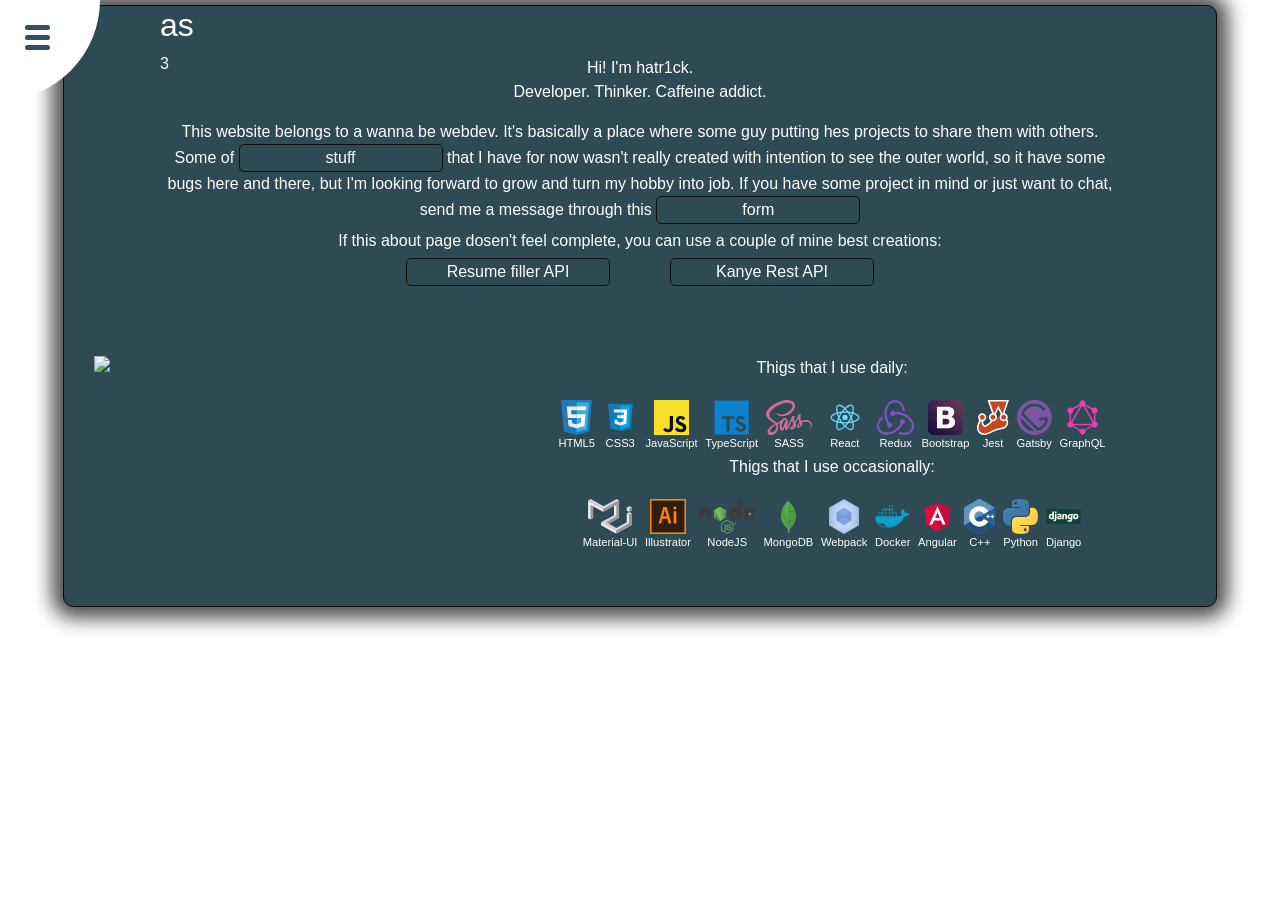
==== commit 0b8c86d7: "Add files via upload" ====
--- a/public/index.html
+++ b/public/index.html
@@ -1,10 +1,10 @@
-<!DOCTYPE html><html><head><meta charSet="utf-8"/><meta http-equiv="x-ua-compatible" content="ie=edge"/><meta name="viewport" content="width=device-width, initial-scale=1, shrink-to-fit=no"/><style data-href="/styles.363b4b09adc5fc05cb16.css">.bigBen-module--bigBen--2S1Zw{margin:0;padding:0;width:100vw;height:100vh;position:relative;overflow:hidden;background-color:#8389a8}.bigBen-module--contestLink--229st{position:fixed;font-size:30px;z-index:20;width:250px;height:40px;border:1px solid #000;color:#7f4733;font-family:Times New Roman,Times,serif;background-color:#fff;text-align:center}#bigBen-module--minute--2_Is9{position:absolute;top:50px;left:50px;width:48px;height:1px;border:1px solid transparent;border-radius:5px;-webkit-transform:unset;transform:unset;background:#3c352d;-webkit-transform-origin:2px 2px;transform-origin:2px 2px}.bigBen-module--clock8--2SBuz{border:3px solid #3c352d;border-radius:50%;position:relative;width:100px;height:100px;left:32px;top:55px;background-color:#fff}#bigBen-module--hour--VYI5P{position:absolute;top:50px;left:50px;width:30px;height:2px;border:1px solid transparent;border-radius:5px;-webkit-transform:unset;transform:unset;background:#3c352d;-webkit-transform-origin:2px 2px;transform-origin:2px 2px}.bigBen-module--arrow8--HudfP{height:0;border-left:5px solid transparent;border-right:5px solid transparent;border-bottom:18px solid #3c352d;-webkit-transform:rotate(90deg);transform:rotate(90deg);float:right;top:-7.8px;position:relative}.bigBen-module--tower--3Noup{background-color:#e6d09e;float:right;z-index:10;right:2px;position:relative;width:170px;top:250px;height:600px;border:.1px solid #3c352d}.bigBen-module--roof8--2NGfr{border-left:40px solid transparent;border-right:40px solid transparent;width:90px;border-bottom:60px solid #636874;position:absolute;top:-60px}.bigBen-module--squere8--37NL7{border:2px solid #dad188;top:45px;left:23px;width:120px;height:120px;position:absolute}.bigBen-module--wndw--2pBpd{background-color:#121e14;width:10px;height:30px;margin:5px;border-top-right-radius:30%;border-top-left-radius:30%;display:inline-block;position:relative}.bigBen-module--wndwwra--1wpXd{margin-left:20px;position:absolute}.bigBen-module--wndwwra8--ygK1Q{background-color:#e6d09e;width:90px;height:75px;position:absolute;top:-120px;left:40px}.bigBen-module--wndwwra88--10HQs{width:130px;height:130px;position:absolute;display:inline-block;margin:30px 13px 0}.bigBen-module--wndw8--rhpxT{background-color:#121e14;width:10px;height:30px;margin-left:3px;border-top-right-radius:30%;border-top-left-radius:30%;display:inline-block;position:relative}.bigBen-module--rof8--Tjkkj{position:absolute;top:-210px;left:40px;border-left:42px solid transparent;border-right:42px solid transparent;width:5px;border-bottom:90px solid #636874}.bigBen-module--toproof8--233qD{background-color:#dad188;width:5px;height:30px;top:-30px;position:absolute;border-top-right-radius:30%;border-top-left-radius:30%}.bigBen-module--toproof88--1k8f7{background-color:#dad188;width:10px;height:10px;left:-2px;top:10px;border-radius:50%;position:absolute}.bigBen-module--building8--163DI{background-color:#e6d09e;border-top:40px solid #636874;width:100%;height:500px;position:relative;left:-100px;z-index:1;top:430px}.bigBen-module--tower81--1RIzp{background-color:#e6d09e;float:left;left:110px;position:absolute;width:170px;top:-130px;height:500px;border:.1px solid #3c352d}.bigBen-module--roof81--3kOan{border-left:40px solid transparent;border-right:40px solid transparent;width:90px;border-bottom:40px solid #636874;position:absolute;top:-40px}.bigBen-module--tow81--1qakg{left:-40px}.bigBen-module--tow81--1qakg,.bigBen-module--tow82--Go9rC{width:30px;height:100px;top:-59.5px;border:.5px solid #3c352d;border-bottom:0;background-color:#e6d09e;border-top-left-radius:20%;border-top-right-radius:20%;position:absolute}.bigBen-module--tow82--Go9rC{left:99px}.bigBen-module--pimp--2GgBP{width:5px;height:30px;top:-30px;position:absolute;background-color:#77491a;left:13px}.bigBen-module--monkaS--37sGJ{background-color:#1f2e6a;border:1px solid #e6d09e;width:7px;height:11px;position:absolute;top:35px}.bigBen-module--monkaS8--gUZ9S{position:absolute;border-left:3px solid transparent;border-right:3px solid transparent;top:-6px;left:-2px;width:4px;border-bottom:5px solid #e6d09e}.bigBen-module--monkaS1--1rRQo{left:-10px}.bigBen-module--monkaS1--1rRQo,.bigBen-module--monkaS2--3V1Wj{background-color:#1f2e6a;border:1px solid #e6d09e;width:7px;height:11px;position:absolute;top:60px}.bigBen-module--monkaS2--3V1Wj{left:10px}.bigBen-module--monkaS3--3OEoe{left:-20px}.bigBen-module--monkaS3--3OEoe,.bigBen-module--monkaS4--1VMEa{background-color:#1f2e6a;border:1px solid #e6d09e;width:7px;height:11px;position:absolute;top:85px}.bigBen-module--monkaS4--1VMEa{left:0}.bigBen-module--monkaS5--2Esi7{width:7px;left:20px;height:11px;top:85px}.bigBen-module--monkaS5--2Esi7,.bigBen-module--monkaSS--wxgFW{background-color:#1f2e6a;border:1px solid #e6d09e;position:absolute}.bigBen-module--monkaSS--wxgFW{width:10px;height:15px;top:10px}.bigBen-module--monkaSS8--xVDHr{position:absolute;border-left:4px solid transparent;border-right:4px solid transparent;top:-6px;left:-2px;width:6px;border-bottom:7px solid #e6d09e}.bigBen-module--monkaSS1--tCl19{left:38px}.bigBen-module--monkaSS1--tCl19,.bigBen-module--monkaSS2--2ORZL{background-color:#1f2e6a;border:1px solid #e6d09e;width:10px;height:15px;position:absolute;top:10px}.bigBen-module--monkaSS2--2ORZL{left:77px}.bigBen-module--monkaSS3---sdXt{left:-15px}.bigBen-module--monkaSS3---sdXt,.bigBen-module--monkaSS4--3ro7S{background-color:#1f2e6a;border:1px solid #e6d09e;width:10px;height:15px;position:absolute;top:35px}.bigBen-module--monkaSS4--3ro7S{left:20px}.bigBen-module--monkaSS5--3i9W-{left:55px}.bigBen-module--monkaSS5--3i9W-,.bigBen-module--monkaSS6--3nHJN{background-color:#1f2e6a;border:1px solid #e6d09e;width:10px;height:15px;position:absolute;top:35px}.bigBen-module--monkaSS6--3nHJN{left:90px}.bigBen-module--squere88--2XgOR{background-color:#e6d09e;border:.5px solid #3c352d;width:180px;height:150px;position:absolute;left:-5px;top:35px}.bigBen-module--something1--19MRW{background-color:#775032;width:170px;height:2px;top:230px;position:absolute}.bigBen-module--something12---Twk3{background-color:#775032;width:170px;height:2px;top:260px;position:absolute}.bigBen-module--something13--pC6c-{background-color:#775032;width:170px;height:2px;top:330px;position:absolute}.bigBen-module--something14--3iJEG{background-color:#775032;width:170px;height:2px;top:360px;position:absolute}.bigBen-module--something15--1cqHq{background-color:#775032;width:170px;height:2px;top:430px;position:absolute}.bigBen-module--something16--1IoYR{background-color:#775032;width:170px;height:2px;top:460px;position:absolute}.bigBen-module--something17--2ul8_{left:55px}.bigBen-module--something17--2ul8_,.bigBen-module--something18--24C3s{background-color:#775032;width:2px;height:500px;top:190px;position:absolute}.bigBen-module--something18--24C3s{left:70px}.bigBen-module--something19--3VP_o{left:100px}.bigBen-module--something19--3VP_o,.bigBen-module--something110--3htyc{background-color:#775032;width:2px;height:500px;top:190px;position:absolute}.bigBen-module--something110--3htyc{left:115px}.bigBen-module--wn--1Mf7m{left:40px}.bigBen-module--wn1--1rApx,.bigBen-module--wn--1Mf7m{background-color:#3c352d;width:30px;height:50px;position:absolute;top:10px;border-top-left-radius:30%;border-top-right-radius:30%}.bigBen-module--wn1--1rApx{left:100px}.bigBen-module--wn2--VAm88{left:40px}.bigBen-module--wn2--VAm88,.bigBen-module--wn3--1ec2w{background-color:#3c352d;width:30px;height:50px;position:absolute;top:70px}.bigBen-module--wn3--1ec2w{left:100px}.bigBen-module--wn4--2EyNK{left:100px}.bigBen-module--wn4--2EyNK,.bigBen-module--wn5--pHEwR{background-color:#3c352d;width:30px;height:50px;position:absolute;top:150px}.bigBen-module--wn5--pHEwR{left:40px}.bigBen-module--wn6--1Ida9{left:40px}.bigBen-module--wn6--1Ida9,.bigBen-module--wn7--2dRod{background-color:#3c352d;width:30px;height:50px;position:absolute;top:210px}.bigBen-module--wn7--2dRod{left:100px}.bigBen-module--lete1--2pvVj{font-size:12px;left:65px;top:10px;-webkit-transform:rotate(22deg);transform:rotate(22deg);position:absolute}.bigBen-module--lete2--1AqIl{font-size:12px;left:76px;top:22px;-webkit-transform:rotate(45deg);transform:rotate(45deg);position:absolute}.bigBen-module--lete3--2JSyE{font-size:12px;left:80px;top:42px;-webkit-transform:rotate(90deg);transform:rotate(90deg);position:absolute}.bigBen-module--lete4--2zfDO{font-size:12px;left:75px;top:62px;-webkit-transform:rotate(113deg);transform:rotate(113deg);position:absolute}.bigBen-module--lete5--37koz{font-size:12px;left:65px;top:75px;-webkit-transform:rotate(135deg);transform:rotate(135deg);position:absolute}.bigBen-module--lete6--1dUoI{font-size:12px;left:47px;top:80px;-webkit-transform:rotate(180deg);transform:rotate(180deg);position:absolute}.bigBen-module--lete7--2A41a{font-size:12px;left:24px;top:76px;-webkit-transform:rotate(-150deg);transform:rotate(-150deg);position:absolute}.bigBen-module--lete8--3O2My{font-size:12px;left:7px;top:64px;-webkit-transform:rotate(-123deg);transform:rotate(-123deg);position:absolute}.bigBen-module--lete9--2HJCa{font-size:12px;left:5px;top:43px;-webkit-transform:rotate(-90deg);transform:rotate(-90deg);position:absolute}.bigBen-module--lete10--1-9PI{font-size:12px;left:9px;top:26px;-webkit-transform:rotate(-65deg);transform:rotate(-65deg);position:absolute}.bigBen-module--lete11--3Bmcb{font-size:12px;left:20px;top:12px;-webkit-transform:rotate(-40deg);transform:rotate(-40deg);position:absolute}.bigBen-module--lete12--3YV2P{font-size:11px;left:40px;top:6px;position:absolute}.bigBen-module--toto--2Fegf{background-color:#000;width:3px;height:50px;position:absolute;left:13.5px}.bigBen-module--toto1--1YC7-{background-color:#000;width:29px;height:3px;left:-13px;position:absolute;top:23.5px}.bigBen-module--ovad--GL_Sk{-webkit-transform:rotate(30deg);transform:rotate(30deg)}.bigBen-module--ovad1--cqxMX,.bigBen-module--ovad--GL_Sk{background-color:#dad188;width:15px;height:6px;border-radius:40%;position:absolute;top:20px}.bigBen-module--ovad1--cqxMX{-webkit-transform:rotate(-30deg);transform:rotate(-30deg);left:-10px}.bigBen-module--colon1--ZZuI2,.bigBen-module--colon2--3jw1u,.bigBen-module--colon3--2DE_B{background-color:#e6d09e;width:30px;margin-top:8px;height:60px;left:-5px;position:relative;border:.1px solid #000}.bigBen-module--conus--1Suqi{border-left:10px solid transparent;border-right:10px solid transparent;width:10px;border-bottom:20px solid #e6d09e;position:absolute;top:-15px}.bigBen-module--pimp1--2ajWJ{background-color:#77491a;width:20px;position:absolute;height:8px;left:-8px;top:7px;border-radius:40%}.bigBen-module--pimpi--32PnA{width:5px;height:30px;top:-30px;position:absolute;background-color:#77491a;left:3px}.bigBen-module--pimpi1--3tIDe{background-color:#77491a;width:20px;position:absolute;height:8px;left:-8px;top:7px;border-radius:40%}.bigBen-module--wn66--RpBBP{left:30px}.bigBen-module--wn66--RpBBP,.bigBen-module--wn67--1NXlY{background-color:#3c352d;width:30px;height:50px;position:absolute;top:78px}.bigBen-module--wn67--1NXlY{left:-40px}.bigBen-module--wn68--1jGhn{left:30px}.bigBen-module--wn68--1jGhn,.bigBen-module--wn69--PKNQy{background-color:#3c352d;width:30px;height:50px;position:absolute;top:140px}.bigBen-module--wn69--PKNQy{left:-40px}.bigBen-module--colon--aHiuq{left:325px}.bigBen-module--colon77--n2zgb,.bigBen-module--colon--aHiuq{background-color:#e6d09e;width:20px;height:300px;position:absolute;border:.1px solid #000;top:-60px;z-index:99}.bigBen-module--colon77--n2zgb{left:445px}.bigBen-module--colon78--1F54_{left:565px}.bigBen-module--colon78--1F54_,.bigBen-module--colon79--2hIki{background-color:#e6d09e;width:20px;height:300px;position:absolute;border:.1px solid #000;top:-60px;z-index:99}.bigBen-module--colon79--2hIki{left:685px}.bigBen-module--colon710--2S2dU{left:805px}.bigBen-module--colon710--2S2dU,.bigBen-module--colon711--1sq1Q{background-color:#e6d09e;width:20px;height:300px;position:absolute;border:.1px solid #000;top:-60px;z-index:99}.bigBen-module--colon711--1sq1Q{left:925px}.bigBen-module--colon712--280wi{left:1045px}.bigBen-module--colon712--280wi,.bigBen-module--colon713--oAigz{background-color:#e6d09e;width:20px;height:300px;position:absolute;border:.1px solid #000;top:-60px;z-index:99}.bigBen-module--colon713--oAigz{left:1165px}.bigBen-module--colon714--h1PwA{left:1285px}.bigBen-module--colon714--h1PwA,.bigBen-module--colon715--2QexU{background-color:#e6d09e;width:20px;height:300px;position:absolute;border:.1px solid #000;top:-60px;z-index:99}.bigBen-module--colon715--2QexU{left:1405px}.bigBen-module--justacloud--1sQKg{top:300px;-webkit-animation:bigBen-module--shu--3Ib5B 70s infinite;animation:bigBen-module--shu--3Ib5B 70s infinite}.bigBen-module--justacloud23--3AF2d,.bigBen-module--justacloud--1sQKg{background-color:#fff;width:130px;border-radius:100px;height:70px;position:absolute;opacity:.8}.bigBen-module--justacloud23--3AF2d{top:100px;-webkit-animation:bigBen-module--shu1--1JVLv 80s infinite;animation:bigBen-module--shu1--1JVLv 80s infinite}.bigBen-module--justacloud24--1f0ES{opacity:.8;background-color:#fff;width:130px;border-radius:100px;height:70px;position:absolute;top:50px;-webkit-animation:bigBen-module--shu2--3qL9n 60s infinite;animation:bigBen-module--shu2--3qL9n 60s infinite}@-webkit-keyframes bigBen-module--shu--3Ib5B{0%{left:-200px}to{left:1500px}}@keyframes bigBen-module--shu--3Ib5B{0%{left:-200px}to{left:1500px}}@-webkit-keyframes bigBen-module--shu1--1JVLv{0%{left:-150px}to{left:2000px}}@keyframes bigBen-module--shu1--1JVLv{0%{left:-150px}to{left:2000px}}@-webkit-keyframes bigBen-module--shu2--3qL9n{0%{left:-100px}to{left:2500px}}@keyframes bigBen-module--shu2--3qL9n{0%{left:-100px}to{left:2500px}}.bigBen-module--justacloud1--1CP7K{background-color:#fff;width:70px;border-radius:50%;height:70px;top:-25px;left:45px;position:absolute}.bigBen-module--justacloud2--3rgGB{background-color:#fff;width:40px;border-radius:50%;height:40px;position:absolute;left:20px;top:-10px}.bigBen-module--plane--1_uE7{position:absolute;-webkit-animation:bigBen-module--fry--2Ou77 30s infinite,bigBen-module--fry1--1TrI_ 3s linear infinite;animation:bigBen-module--fry--2Ou77 30s infinite,bigBen-module--fry1--1TrI_ 3s linear infinite;-webkit-animation-timing-function:linear;animation-timing-function:linear}@-webkit-keyframes bigBen-module--fry--2Ou77{0%{left:-300px;top:200px}to{top:230px;left:1500px}}@keyframes bigBen-module--fry--2Ou77{0%{left:-300px;top:200px}to{top:230px;left:1500px}}@-webkit-keyframes bigBen-module--fry1--1TrI_{0%{-webkit-transform:rotate(1deg);transform:rotate(1deg)}50%{-webkit-transform:rotate(-1deg);transform:rotate(-1deg)}to{-webkit-transform:rotate(1deg);transform:rotate(1deg)}}@keyframes bigBen-module--fry1--1TrI_{0%{-webkit-transform:rotate(1deg);transform:rotate(1deg)}50%{-webkit-transform:rotate(-1deg);transform:rotate(-1deg)}to{-webkit-transform:rotate(1deg);transform:rotate(1deg)}}.bigBen-module--plane1--29k3K{border-left:7px solid transparent;border-right:7px solid transparent;width:8px;border-bottom:80px solid #8c0c0c;position:absolute;-webkit-transform:rotate(-86deg);transform:rotate(-86deg)}.bigBen-module--planetale--3CAsf{background-color:#fff;width:10px;height:7px;position:absolute;left:-29px;top:26px;border-top-right-radius:50%}.bigBen-module--prope--3JeTO{width:5px;height:30px;position:absolute;background-color:#fff;border-radius:40%;top:25px;left:53px}.bigBen-module--plane2--22PwB{width:20px;height:15px;top:25px;left:20px;z-index:-1;border-radius:100px;background-color:#84b2ed;border:.6px solid #000;position:absolute}.bigBen-module--plane3--V5fZ-{width:6px;height:6px;border-radius:50%;position:absolute;background-color:#fff;top:50px;left:30px;border:3px solid #000}.bigBen-module--plane4--3Rbvs{width:30px;height:7px;left:15px}.bigBen-module--plane4--3Rbvs,.bigBen-module--plane5--3iziw{position:absolute;background-color:#fff;border-radius:40%;top:15px}.bigBen-module--plane5--3iziw{width:5px;height:20px;left:25px;-webkit-transform:rotate(30deg);transform:rotate(30deg)}.bigBen-module--plane6--1qlbh{background-color:#fff;font-size:18px;font-family:Comic Sans MS;border-right:5px solid brown;position:absolute;top:25px;left:-270px;width:230px}
+<!DOCTYPE html><html><head><meta charSet="utf-8"/><meta http-equiv="x-ua-compatible" content="ie=edge"/><meta name="viewport" content="width=device-width, initial-scale=1, shrink-to-fit=no"/><style data-href="/styles.5b6472579c2b1ca65c1c.css">.bigBen-module--bigBen--2S1Zw{margin:0;padding:0;width:100vw;height:100vh;position:relative;overflow:hidden;background-color:#8389a8}.bigBen-module--contestLink--229st{position:fixed;font-size:30px;z-index:20;width:250px;height:40px;border:1px solid #000;color:#7f4733;font-family:Times New Roman,Times,serif;background-color:#fff;text-align:center}#bigBen-module--minute--2_Is9{position:absolute;top:50px;left:50px;width:48px;height:1px;border:1px solid transparent;border-radius:5px;-webkit-transform:unset;transform:unset;background:#3c352d;-webkit-transform-origin:2px 2px;transform-origin:2px 2px}.bigBen-module--clock8--2SBuz{border:3px solid #3c352d;border-radius:50%;position:relative;width:100px;height:100px;left:32px;top:55px;background-color:#fff}#bigBen-module--hour--VYI5P{position:absolute;top:50px;left:50px;width:30px;height:2px;border:1px solid transparent;border-radius:5px;-webkit-transform:unset;transform:unset;background:#3c352d;-webkit-transform-origin:2px 2px;transform-origin:2px 2px}.bigBen-module--arrow8--HudfP{height:0;border-left:5px solid transparent;border-right:5px solid transparent;border-bottom:18px solid #3c352d;-webkit-transform:rotate(90deg);transform:rotate(90deg);float:right;top:-7.8px;position:relative}.bigBen-module--tower--3Noup{background-color:#e6d09e;float:right;z-index:10;right:2px;position:relative;width:170px;top:250px;height:600px;border:.1px solid #3c352d}.bigBen-module--roof8--2NGfr{border-left:40px solid transparent;border-right:40px solid transparent;width:90px;border-bottom:60px solid #636874;position:absolute;top:-60px}.bigBen-module--squere8--37NL7{border:2px solid #dad188;top:45px;left:23px;width:120px;height:120px;position:absolute}.bigBen-module--wndw--2pBpd{background-color:#121e14;width:10px;height:30px;margin:5px;border-top-right-radius:30%;border-top-left-radius:30%;display:inline-block;position:relative}.bigBen-module--wndwwra--1wpXd{margin-left:20px;position:absolute}.bigBen-module--wndwwra8--ygK1Q{background-color:#e6d09e;width:90px;height:75px;position:absolute;top:-120px;left:40px}.bigBen-module--wndwwra88--10HQs{width:130px;height:130px;position:absolute;display:inline-block;margin:30px 13px 0}.bigBen-module--wndw8--rhpxT{background-color:#121e14;width:10px;height:30px;margin-left:3px;border-top-right-radius:30%;border-top-left-radius:30%;display:inline-block;position:relative}.bigBen-module--rof8--Tjkkj{position:absolute;top:-210px;left:40px;border-left:42px solid transparent;border-right:42px solid transparent;width:5px;border-bottom:90px solid #636874}.bigBen-module--toproof8--233qD{background-color:#dad188;width:5px;height:30px;top:-30px;position:absolute;border-top-right-radius:30%;border-top-left-radius:30%}.bigBen-module--toproof88--1k8f7{background-color:#dad188;width:10px;height:10px;left:-2px;top:10px;border-radius:50%;position:absolute}.bigBen-module--building8--163DI{background-color:#e6d09e;border-top:40px solid #636874;width:100%;height:500px;position:relative;left:-100px;z-index:1;top:430px}.bigBen-module--tower81--1RIzp{background-color:#e6d09e;float:left;left:110px;position:absolute;width:170px;top:-130px;height:500px;border:.1px solid #3c352d}.bigBen-module--roof81--3kOan{border-left:40px solid transparent;border-right:40px solid transparent;width:90px;border-bottom:40px solid #636874;position:absolute;top:-40px}.bigBen-module--tow81--1qakg{left:-40px}.bigBen-module--tow81--1qakg,.bigBen-module--tow82--Go9rC{width:30px;height:100px;top:-59.5px;border:.5px solid #3c352d;border-bottom:0;background-color:#e6d09e;border-top-left-radius:20%;border-top-right-radius:20%;position:absolute}.bigBen-module--tow82--Go9rC{left:99px}.bigBen-module--pimp--2GgBP{width:5px;height:30px;top:-30px;position:absolute;background-color:#77491a;left:13px}.bigBen-module--monkaS--37sGJ{background-color:#1f2e6a;border:1px solid #e6d09e;width:7px;height:11px;position:absolute;top:35px}.bigBen-module--monkaS8--gUZ9S{position:absolute;border-left:3px solid transparent;border-right:3px solid transparent;top:-6px;left:-2px;width:4px;border-bottom:5px solid #e6d09e}.bigBen-module--monkaS1--1rRQo{left:-10px}.bigBen-module--monkaS1--1rRQo,.bigBen-module--monkaS2--3V1Wj{background-color:#1f2e6a;border:1px solid #e6d09e;width:7px;height:11px;position:absolute;top:60px}.bigBen-module--monkaS2--3V1Wj{left:10px}.bigBen-module--monkaS3--3OEoe{left:-20px}.bigBen-module--monkaS3--3OEoe,.bigBen-module--monkaS4--1VMEa{background-color:#1f2e6a;border:1px solid #e6d09e;width:7px;height:11px;position:absolute;top:85px}.bigBen-module--monkaS4--1VMEa{left:0}.bigBen-module--monkaS5--2Esi7{width:7px;left:20px;height:11px;top:85px}.bigBen-module--monkaS5--2Esi7,.bigBen-module--monkaSS--wxgFW{background-color:#1f2e6a;border:1px solid #e6d09e;position:absolute}.bigBen-module--monkaSS--wxgFW{width:10px;height:15px;top:10px}.bigBen-module--monkaSS8--xVDHr{position:absolute;border-left:4px solid transparent;border-right:4px solid transparent;top:-6px;left:-2px;width:6px;border-bottom:7px solid #e6d09e}.bigBen-module--monkaSS1--tCl19{left:38px}.bigBen-module--monkaSS1--tCl19,.bigBen-module--monkaSS2--2ORZL{background-color:#1f2e6a;border:1px solid #e6d09e;width:10px;height:15px;position:absolute;top:10px}.bigBen-module--monkaSS2--2ORZL{left:77px}.bigBen-module--monkaSS3---sdXt{left:-15px}.bigBen-module--monkaSS3---sdXt,.bigBen-module--monkaSS4--3ro7S{background-color:#1f2e6a;border:1px solid #e6d09e;width:10px;height:15px;position:absolute;top:35px}.bigBen-module--monkaSS4--3ro7S{left:20px}.bigBen-module--monkaSS5--3i9W-{left:55px}.bigBen-module--monkaSS5--3i9W-,.bigBen-module--monkaSS6--3nHJN{background-color:#1f2e6a;border:1px solid #e6d09e;width:10px;height:15px;position:absolute;top:35px}.bigBen-module--monkaSS6--3nHJN{left:90px}.bigBen-module--squere88--2XgOR{background-color:#e6d09e;border:.5px solid #3c352d;width:180px;height:150px;position:absolute;left:-5px;top:35px}.bigBen-module--something1--19MRW{background-color:#775032;width:170px;height:2px;top:230px;position:absolute}.bigBen-module--something12---Twk3{background-color:#775032;width:170px;height:2px;top:260px;position:absolute}.bigBen-module--something13--pC6c-{background-color:#775032;width:170px;height:2px;top:330px;position:absolute}.bigBen-module--something14--3iJEG{background-color:#775032;width:170px;height:2px;top:360px;position:absolute}.bigBen-module--something15--1cqHq{background-color:#775032;width:170px;height:2px;top:430px;position:absolute}.bigBen-module--something16--1IoYR{background-color:#775032;width:170px;height:2px;top:460px;position:absolute}.bigBen-module--something17--2ul8_{left:55px}.bigBen-module--something17--2ul8_,.bigBen-module--something18--24C3s{background-color:#775032;width:2px;height:500px;top:190px;position:absolute}.bigBen-module--something18--24C3s{left:70px}.bigBen-module--something19--3VP_o{left:100px}.bigBen-module--something19--3VP_o,.bigBen-module--something110--3htyc{background-color:#775032;width:2px;height:500px;top:190px;position:absolute}.bigBen-module--something110--3htyc{left:115px}.bigBen-module--wn--1Mf7m{left:40px}.bigBen-module--wn1--1rApx,.bigBen-module--wn--1Mf7m{background-color:#3c352d;width:30px;height:50px;position:absolute;top:10px;border-top-left-radius:30%;border-top-right-radius:30%}.bigBen-module--wn1--1rApx{left:100px}.bigBen-module--wn2--VAm88{left:40px}.bigBen-module--wn2--VAm88,.bigBen-module--wn3--1ec2w{background-color:#3c352d;width:30px;height:50px;position:absolute;top:70px}.bigBen-module--wn3--1ec2w{left:100px}.bigBen-module--wn4--2EyNK{left:100px}.bigBen-module--wn4--2EyNK,.bigBen-module--wn5--pHEwR{background-color:#3c352d;width:30px;height:50px;position:absolute;top:150px}.bigBen-module--wn5--pHEwR{left:40px}.bigBen-module--wn6--1Ida9{left:40px}.bigBen-module--wn6--1Ida9,.bigBen-module--wn7--2dRod{background-color:#3c352d;width:30px;height:50px;position:absolute;top:210px}.bigBen-module--wn7--2dRod{left:100px}.bigBen-module--lete1--2pvVj{font-size:12px;left:65px;top:10px;-webkit-transform:rotate(22deg);transform:rotate(22deg);position:absolute}.bigBen-module--lete2--1AqIl{font-size:12px;left:76px;top:22px;-webkit-transform:rotate(45deg);transform:rotate(45deg);position:absolute}.bigBen-module--lete3--2JSyE{font-size:12px;left:80px;top:42px;-webkit-transform:rotate(90deg);transform:rotate(90deg);position:absolute}.bigBen-module--lete4--2zfDO{font-size:12px;left:75px;top:62px;-webkit-transform:rotate(113deg);transform:rotate(113deg);position:absolute}.bigBen-module--lete5--37koz{font-size:12px;left:65px;top:75px;-webkit-transform:rotate(135deg);transform:rotate(135deg);position:absolute}.bigBen-module--lete6--1dUoI{font-size:12px;left:47px;top:80px;-webkit-transform:rotate(180deg);transform:rotate(180deg);position:absolute}.bigBen-module--lete7--2A41a{font-size:12px;left:24px;top:76px;-webkit-transform:rotate(-150deg);transform:rotate(-150deg);position:absolute}.bigBen-module--lete8--3O2My{font-size:12px;left:7px;top:64px;-webkit-transform:rotate(-123deg);transform:rotate(-123deg);position:absolute}.bigBen-module--lete9--2HJCa{font-size:12px;left:5px;top:43px;-webkit-transform:rotate(-90deg);transform:rotate(-90deg);position:absolute}.bigBen-module--lete10--1-9PI{font-size:12px;left:9px;top:26px;-webkit-transform:rotate(-65deg);transform:rotate(-65deg);position:absolute}.bigBen-module--lete11--3Bmcb{font-size:12px;left:20px;top:12px;-webkit-transform:rotate(-40deg);transform:rotate(-40deg);position:absolute}.bigBen-module--lete12--3YV2P{font-size:11px;left:40px;top:6px;position:absolute}.bigBen-module--toto--2Fegf{background-color:#000;width:3px;height:50px;position:absolute;left:13.5px}.bigBen-module--toto1--1YC7-{background-color:#000;width:29px;height:3px;left:-13px;position:absolute;top:23.5px}.bigBen-module--ovad--GL_Sk{-webkit-transform:rotate(30deg);transform:rotate(30deg)}.bigBen-module--ovad1--cqxMX,.bigBen-module--ovad--GL_Sk{background-color:#dad188;width:15px;height:6px;border-radius:40%;position:absolute;top:20px}.bigBen-module--ovad1--cqxMX{-webkit-transform:rotate(-30deg);transform:rotate(-30deg);left:-10px}.bigBen-module--colon1--ZZuI2,.bigBen-module--colon2--3jw1u,.bigBen-module--colon3--2DE_B{background-color:#e6d09e;width:30px;margin-top:8px;height:60px;left:-5px;position:relative;border:.1px solid #000}.bigBen-module--conus--1Suqi{border-left:10px solid transparent;border-right:10px solid transparent;width:10px;border-bottom:20px solid #e6d09e;position:absolute;top:-15px}.bigBen-module--pimp1--2ajWJ{background-color:#77491a;width:20px;position:absolute;height:8px;left:-8px;top:7px;border-radius:40%}.bigBen-module--pimpi--32PnA{width:5px;height:30px;top:-30px;position:absolute;background-color:#77491a;left:3px}.bigBen-module--pimpi1--3tIDe{background-color:#77491a;width:20px;position:absolute;height:8px;left:-8px;top:7px;border-radius:40%}.bigBen-module--wn66--RpBBP{left:30px}.bigBen-module--wn66--RpBBP,.bigBen-module--wn67--1NXlY{background-color:#3c352d;width:30px;height:50px;position:absolute;top:78px}.bigBen-module--wn67--1NXlY{left:-40px}.bigBen-module--wn68--1jGhn{left:30px}.bigBen-module--wn68--1jGhn,.bigBen-module--wn69--PKNQy{background-color:#3c352d;width:30px;height:50px;position:absolute;top:140px}.bigBen-module--wn69--PKNQy{left:-40px}.bigBen-module--colon--aHiuq{left:325px}.bigBen-module--colon77--n2zgb,.bigBen-module--colon--aHiuq{background-color:#e6d09e;width:20px;height:300px;position:absolute;border:.1px solid #000;top:-60px;z-index:99}.bigBen-module--colon77--n2zgb{left:445px}.bigBen-module--colon78--1F54_{left:565px}.bigBen-module--colon78--1F54_,.bigBen-module--colon79--2hIki{background-color:#e6d09e;width:20px;height:300px;position:absolute;border:.1px solid #000;top:-60px;z-index:99}.bigBen-module--colon79--2hIki{left:685px}.bigBen-module--colon710--2S2dU{left:805px}.bigBen-module--colon710--2S2dU,.bigBen-module--colon711--1sq1Q{background-color:#e6d09e;width:20px;height:300px;position:absolute;border:.1px solid #000;top:-60px;z-index:99}.bigBen-module--colon711--1sq1Q{left:925px}.bigBen-module--colon712--280wi{left:1045px}.bigBen-module--colon712--280wi,.bigBen-module--colon713--oAigz{background-color:#e6d09e;width:20px;height:300px;position:absolute;border:.1px solid #000;top:-60px;z-index:99}.bigBen-module--colon713--oAigz{left:1165px}.bigBen-module--colon714--h1PwA{left:1285px}.bigBen-module--colon714--h1PwA,.bigBen-module--colon715--2QexU{background-color:#e6d09e;width:20px;height:300px;position:absolute;border:.1px solid #000;top:-60px;z-index:99}.bigBen-module--colon715--2QexU{left:1405px}.bigBen-module--justacloud--1sQKg{top:300px;-webkit-animation:bigBen-module--shu--3Ib5B 70s infinite;animation:bigBen-module--shu--3Ib5B 70s infinite}.bigBen-module--justacloud23--3AF2d,.bigBen-module--justacloud--1sQKg{background-color:#fff;width:130px;border-radius:100px;height:70px;position:absolute;opacity:.8}.bigBen-module--justacloud23--3AF2d{top:100px;-webkit-animation:bigBen-module--shu1--1JVLv 80s infinite;animation:bigBen-module--shu1--1JVLv 80s infinite}.bigBen-module--justacloud24--1f0ES{opacity:.8;background-color:#fff;width:130px;border-radius:100px;height:70px;position:absolute;top:50px;-webkit-animation:bigBen-module--shu2--3qL9n 60s infinite;animation:bigBen-module--shu2--3qL9n 60s infinite}@-webkit-keyframes bigBen-module--shu--3Ib5B{0%{left:-200px}to{left:1500px}}@keyframes bigBen-module--shu--3Ib5B{0%{left:-200px}to{left:1500px}}@-webkit-keyframes bigBen-module--shu1--1JVLv{0%{left:-150px}to{left:2000px}}@keyframes bigBen-module--shu1--1JVLv{0%{left:-150px}to{left:2000px}}@-webkit-keyframes bigBen-module--shu2--3qL9n{0%{left:-100px}to{left:2500px}}@keyframes bigBen-module--shu2--3qL9n{0%{left:-100px}to{left:2500px}}.bigBen-module--justacloud1--1CP7K{background-color:#fff;width:70px;border-radius:50%;height:70px;top:-25px;left:45px;position:absolute}.bigBen-module--justacloud2--3rgGB{background-color:#fff;width:40px;border-radius:50%;height:40px;position:absolute;left:20px;top:-10px}.bigBen-module--plane--1_uE7{position:absolute;-webkit-animation:bigBen-module--fry--2Ou77 30s infinite,bigBen-module--fry1--1TrI_ 3s linear infinite;animation:bigBen-module--fry--2Ou77 30s infinite,bigBen-module--fry1--1TrI_ 3s linear infinite;-webkit-animation-timing-function:linear;animation-timing-function:linear}@-webkit-keyframes bigBen-module--fry--2Ou77{0%{left:-300px;top:200px}to{top:230px;left:1500px}}@keyframes bigBen-module--fry--2Ou77{0%{left:-300px;top:200px}to{top:230px;left:1500px}}@-webkit-keyframes bigBen-module--fry1--1TrI_{0%{-webkit-transform:rotate(1deg);transform:rotate(1deg)}50%{-webkit-transform:rotate(-1deg);transform:rotate(-1deg)}to{-webkit-transform:rotate(1deg);transform:rotate(1deg)}}@keyframes bigBen-module--fry1--1TrI_{0%{-webkit-transform:rotate(1deg);transform:rotate(1deg)}50%{-webkit-transform:rotate(-1deg);transform:rotate(-1deg)}to{-webkit-transform:rotate(1deg);transform:rotate(1deg)}}.bigBen-module--plane1--29k3K{border-left:7px solid transparent;border-right:7px solid transparent;width:8px;border-bottom:80px solid #8c0c0c;position:absolute;-webkit-transform:rotate(-86deg);transform:rotate(-86deg)}.bigBen-module--planetale--3CAsf{background-color:#fff;width:10px;height:7px;position:absolute;left:-29px;top:26px;border-top-right-radius:50%}.bigBen-module--prope--3JeTO{width:5px;height:30px;position:absolute;background-color:#fff;border-radius:40%;top:25px;left:53px}.bigBen-module--plane2--22PwB{width:20px;height:15px;top:25px;left:20px;z-index:-1;border-radius:100px;background-color:#84b2ed;border:.6px solid #000;position:absolute}.bigBen-module--plane3--V5fZ-{width:6px;height:6px;border-radius:50%;position:absolute;background-color:#fff;top:50px;left:30px;border:3px solid #000}.bigBen-module--plane4--3Rbvs{width:30px;height:7px;left:15px}.bigBen-module--plane4--3Rbvs,.bigBen-module--plane5--3iziw{position:absolute;background-color:#fff;border-radius:40%;top:15px}.bigBen-module--plane5--3iziw{width:5px;height:20px;left:25px;-webkit-transform:rotate(30deg);transform:rotate(30deg)}.bigBen-module--plane6--1qlbh{background-color:#fff;font-size:18px;font-family:Comic Sans MS;border-right:5px solid brown;position:absolute;top:25px;left:-270px;width:230px}
 
-/*! normalize.css v8.0.1 | MIT License | github.com/necolas/normalize.css */.wrapperss{background:url(/static/pat-92852e5c5f4957011ef4e9ac51f9cff2.svg);background-size:cover;height:100%}body,html{background:url(/static/pat-92852e5c5f4957011ef4e9ac51f9cff2.svg);height:100%}main{display:block}*,:after,:before{box-sizing:content-box!important}.add--hover:hover{opacity:.7}h1{font-size:2em;margin:.67em 0}pre{font-family:monospace,monospace;font-size:1em}abbr[title]{border-bottom:none;text-decoration:underline;-webkit-text-decoration:underline dotted;text-decoration:underline dotted}code,kbd,samp{font-family:monospace,monospace;font-size:1em}button,input,optgroup,select,textarea{font-size:100%;line-height:1.15}[type=button]:-moz-focusring,[type=reset]:-moz-focusring,[type=submit]:-moz-focusring,button:-moz-focusring{outline:1px dotted ButtonText}fieldset{padding:.35em .75em .625em}legend{box-sizing:border-box;display:table}[type=checkbox],[type=radio]{box-sizing:border-box;padding:0}[type=search]{-webkit-appearance:textfield}details{display:block}[hidden]{display:none}.Board{position:relative;margin:5px auto;background-color:#000;background-image:linear-gradient(#333 1px,transparent 0),linear-gradient(90deg,#333 1px,transparent 0)}.life{background-color:#73b76e;height:100vh}.lifeButton{width:86%;margin-left:1%;margin-right:1%;margin-bottom:1%;display:inline-block;position:relative}.lifePanel{width:220px;top:46vh;z-index:100;font-size:12px;background-color:#73b76e;position:absolute}.game,.lifePanel{display:inline-block}.game{width:342px;padding:0;position:relative;box-shadow:0 0 100px rgba(0,0,0,.5)}.gamewrap{height:100vh;display:flex;align-items:center;justify-content:center;background-color:#794e4e}.oops{font-size:0!important;border:0!important;height:0!important;width:84px!important;margin:0!important;top:-40px;position:relative}.game1{padding:0;margin:0;border:3px solid #099}.somebody{font-size:27px}.bat{margin-top:5px;width:90%}.chat{max-width:500px;min-width:300px;margin:10px;border:1px solid #ddd;box-shadow:1px 3px 5px rgba(0,0,0,.05);border-radius:2px;display:inline-block;box-sizing:unset!important}.socket{background-color:#0c668d;height:100vh}.w{text-align:center}.chat-window{height:400px;overflow:auto;background:#f9f9f9}.output{border-bottom:1px solid #e9e9e9;color:#555}.feedback,.output{padding:14px 0;margin:0 20px}.feedback{color:#000}.msges{color:#575ed8;list-style-type:none;text-align:left}.inputss,label{box-sizing:border-box;display:block;padding:10px 20px}.inputss{background:#eee;border:0;width:86.6%;background:#fff;border-bottom:1px solid #eee;font-family:Nunito;font-size:16px}.send{background:#669;color:#fff;font-size:18px;border:0;padding:12px 0;width:100%;border-radius:0 0 2px 2px}.tetris{text-align:center;background-color:#8b6b9e;height:100vh}.over,.wree{display:inline-block}.over{max-width:400px;position:absolute;min-width:300px;height:200px;font-size:30px;-webkit-animation:anime 2s linear;animation:anime 2s linear;margin-top:10%;z-index:10}.cont{margin-top:2%;font-family:fantasy;display:flex;justify-content:center;align-items:center}@-webkit-keyframes anime{0%{opacity:0;-webkit-transform:scale(0);transform:scale(0)}50%{-webkit-transform:scale(1.2);transform:scale(1.2)}to{opacity:.9;-webkit-transform:scale(1);transform:scale(1)}}@keyframes anime{0%{opacity:0;-webkit-transform:scale(0);transform:scale(0)}50%{-webkit-transform:scale(1.2);transform:scale(1.2)}to{opacity:.9;-webkit-transform:scale(1);transform:scale(1)}}.winter{background-color:#12122d;margin:0;max-width:2050px;height:120vh;top:-110px;padding:0;position:relative;overflow:hidden}.star{box-shadow:0 0 15px #fff;border:0 solid transparent;width:2px;height:2px;left:300px;top:100px;border-radius:50%;position:absolute;-webkit-animation:sparkle 12s -3.4s infinite;animation:sparkle 12s -3.4s infinite}.contestLink,.star{background-color:#fff}.contestLink{position:fixed;font-size:30px;z-index:20;width:250px;height:40px;border:1px solid #000;color:#7f4733;font-family:Times New Roman,Times,serif;text-align:center;top:0;left:800px}.star1{left:400px;top:250px;-webkit-animation:sparkle 4s -1.4s infinite;animation:sparkle 4s -1.4s infinite}.star1,.star2{background-color:#fff;box-shadow:0 0 15px #fff;border:0 solid transparent;width:2px;height:2px;border-radius:50%;position:absolute}.star2{left:200px;top:130px;-webkit-animation:sparkle 6s -3.4s infinite;animation:sparkle 6s -3.4s infinite}.star3{left:700px;top:300px;-webkit-animation:sparkle 8s -2.4s infinite;animation:sparkle 8s -2.4s infinite}.star3,.star4{background-color:#fff;box-shadow:0 0 15px #fff;border:0 solid transparent;width:2px;height:2px;border-radius:50%;position:absolute}.star4{left:800px;top:200px;-webkit-animation:sparkle 7s -2.4s infinite;animation:sparkle 7s -2.4s infinite}.star5{left:600px;top:400px}.star5,.star6{background-color:#fff;box-shadow:0 0 15px #fff;border:0 solid transparent;width:2px;height:2px;border-radius:50%;position:absolute;-webkit-animation:sparkle 12s -3.4s infinite;animation:sparkle 12s -3.4s infinite}.star6{left:800px;top:150px}.star7{left:900px;top:70px;-webkit-animation:sparkle 6s -3.4s infinite;animation:sparkle 6s -3.4s infinite}.star7,.star8{background-color:#fff;box-shadow:0 0 15px #fff;border:0 solid transparent;width:2px;height:2px;border-radius:50%;position:absolute}.star8{left:500px;top:400px;-webkit-animation:sparkle 12s -3.4s infinite;animation:sparkle 12s -3.4s infinite}.star9{left:1000px;top:200px;-webkit-animation:sparkle 6s -3.4s infinite;animation:sparkle 6s -3.4s infinite}.star9,.star10{background-color:#fff;box-shadow:0 0 15px #fff;border:0 solid transparent;width:2px;height:2px;border-radius:50%;position:absolute}.star10{left:800px;top:250px;-webkit-animation:sparkle 12s -1.4s infinite;animation:sparkle 12s -1.4s infinite}.star11{background-color:#fff;box-shadow:0 0 15px #fff;border:0 solid transparent;width:2px;height:2px;left:200px;top:300px;border-radius:50%;position:absolute;-webkit-animation:sparkle 12s -3.4s infinite;animation:sparkle 12s -3.4s infinite}.star12{left:1100px;top:350px}.star13{left:900px;top:330px}.star14{left:700px;top:350px;-webkit-animation:sparkle 8s -3.4s infinite;animation:sparkle 8s -3.4s infinite}.star12{background-color:#fff;box-shadow:0 0 15px #fff;border:0 solid transparent;width:2px;height:2px;left:600px;top:100px;border-radius:50%;position:absolute;-webkit-animation:sparkle 10s -3.4s infinite;animation:sparkle 10s -3.4s infinite}.star13{left:850px}.star13,.star14{background-color:#fff;box-shadow:0 0 15px #fff;border:0 solid transparent;width:2px;height:2px;top:130px;border-radius:50%;position:absolute;-webkit-animation:sparkle 10s -3.4s infinite;animation:sparkle 10s -3.4s infinite}.star14{left:300px}.star15{left:850px;top:320px}.star15,.star16{background-color:#fff;box-shadow:0 0 15px #fff;border:0 solid transparent;width:2px;height:2px;border-radius:50%;position:absolute;-webkit-animation:sparkle 10s -3.4s infinite;animation:sparkle 10s -3.4s infinite}.star16{left:870px;top:140px}.star17{left:1000px;top:180px;-webkit-animation:sparkle 10s -3.4s infinite;animation:sparkle 10s -3.4s infinite}.star17,.star18{background-color:#fff;box-shadow:0 0 15px #fff;border:0 solid transparent;width:2px;height:2px;border-radius:50%;position:absolute}.star18{left:340px;top:120px;-webkit-animation:sparkle 13s -3.4s infinite;animation:sparkle 13s -3.4s infinite}.star19{background-color:#fff;box-shadow:0 0 15px #fff;border:0 solid transparent;width:2px;height:2px;left:830px;top:220px;border-radius:50%;position:absolute;-webkit-animation:sparkle 9s -3.4s infinite;animation:sparkle 9s -3.4s infinite}.star20{left:660px}.star20,.star21{background-color:#fff;box-shadow:0 0 15px #fff;border:0 solid transparent;width:2px;height:2px;top:280px;border-radius:50%;position:absolute;-webkit-animation:sparkle 13s -3.4s infinite;animation:sparkle 13s -3.4s infinite}.star21{left:1200px}.star22{left:1260px;top:180px}.star22,.star23{background-color:#fff;box-shadow:0 0 15px #fff;border:0 solid transparent;width:2px;height:2px;border-radius:50%;position:absolute;-webkit-animation:sparkle 13s -3.4s infinite;animation:sparkle 13s -3.4s infinite}.star23{left:1350px;top:360px}@-webkit-keyframes sparkle{0%{opacity:1}50%{opacity:.3}to{opacity:1}}@keyframes sparkle{0%{opacity:1}50%{opacity:.3}to{opacity:1}}.moon{background-color:#fcfcfc;border-radius:50%;width:97px;height:100px;position:absolute;top:130px;right:200px;box-shadow:0 0 26px #f4f2d9;border-right:7px solid #e6e6e6;border-bottom:7px solid #e6e6e6}.crater{width:15px;height:15px;top:30px;left:40px;border-right:5px solid #cfcfcf;border-bottom:5px solid #cfcfcf}.crater,.crater1{background-color:#e2e3e4;border-radius:50%;position:absolute;-webkit-transform:rotate(-20deg);transform:rotate(-20deg)}.crater1{width:10px;height:10px;top:45px;left:60px;border-right:4px solid #cfcfcf;border-bottom:4px solid #cfcfcf}.crater2{background-color:#e2e3e4;border-radius:50%;width:8px;height:6px;position:absolute;top:17px;left:15px;-webkit-transform:rotate(-20deg);transform:rotate(-20deg);border-right:5px solid #cfcfcf;border-bottom:5px solid #cfcfcf}.crater3{top:70px;left:25px}.crater3,.crater4{background-color:#e2e3e4;border-radius:50%;width:5px;height:5px;position:absolute;-webkit-transform:rotate(-20deg);transform:rotate(-20deg);border-right:3px solid #cfcfcf;border-bottom:3px solid #cfcfcf}.crater4{top:10px;left:60px}.sn:before{content:"*";z-index:9;font-size:20px;position:fixed;top:50%;left:-50%;height:20px;width:20px;background:#fff;border-radius:50%;text-shadow:-12vmax 78vmax 2px #fff,-102vmax 38vmax 2px #fff,-22vmax 8vmax 2px #fff,0 0 #fff,-122vmax 58vmax 2px #fff,59vmax -38vmax 0 #fff,-125vmax -25vmax 2px #fff,-2vmax 0 2px #fff,-80vmax 53vmax 3px #fff,19vmax -137vmax 0 #fff,-24vmax 99vmax 0 #fff,-112vmax 121vmax 0 #fff,112vmax 22vmax 3px #fff,-26vmax -115vmax 1px #fff,-146vmax 94vmax 3px #fff,113vmax -13vmax 3px #fff,78vmax -83vmax 0 #fff,144vmax 76vmax 3px #fff,109vmax -12vmax 1px #fff,-16vmax 60vmax 2px #fff,-47vmax -40vmax 3px #fff,-43vmax -113vmax 3px #fff,-33vmax -107vmax 2px #fff,-115vmax -32vmax 1px #fff,-97vmax 141vmax 0 #fff,135vmax 1vmax 2px #fff,-59vmax 3vmax 1px #fff,125vmax 134vmax 2px #fff,-14vmax -140vmax 1px #fff,49vmax -148vmax 2px #fff,-62vmax -77vmax 1px #fff,-60vmax 123vmax 2px #fff,-131vmax 78vmax 0 #fff,-43vmax 95vmax 2px #fff,-99vmax 80vmax 2px #fff,70vmax 31vmax 3px #fff,44vmax -58vmax 0 #fff,-35vmax -130vmax 0 #fff,-77vmax 69vmax 3px #fff,0 130vmax 1px #fff,-98vmax 25vmax 2px #fff,84vmax -59vmax 2px #fff,138vmax -7vmax 1px #fff,92vmax -82vmax 1px #fff,66vmax -134vmax 3px #fff,123vmax -131vmax 3px #fff,-55vmax -100vmax 0 #fff,-141vmax 141vmax 2px #fff,-26vmax 150vmax 2px #fff,-124vmax -72vmax 2px #fff,-6vmax -71vmax 1px #fff,-18vmax 74vmax 1px #fff,77vmax -37vmax 0 #fff,-45vmax -7vmax 3px #fff,-16vmax 21vmax 3px #fff,-38vmax 100vmax 1px #fff,-20vmax 13vmax 3px #fff,-9vmax -39vmax 2px #fff,5vmax 32vmax 0 #fff,82vmax 88vmax 1px #fff,105vmax 106vmax 2px #fff,-123vmax -73vmax 0 #fff,111vmax 103vmax 1px #fff,28vmax 44vmax 3px #fff,-13vmax -87vmax 0 #fff,-141vmax -39vmax 2px #fff,143vmax -121vmax 3px #fff,-133vmax 22vmax 0 #fff,-140vmax -56vmax 2px #fff,92vmax -143vmax 0 #fff,-100vmax 46vmax 2px #fff,131vmax -39vmax 2px #fff,120vmax 58vmax 1px #fff,139vmax -68vmax 1px #fff,128vmax 37vmax 0 #fff,-137vmax -103vmax 1px #fff,83vmax -56vmax 0 #fff,137vmax 116vmax 2px #fff,-43vmax 125vmax 0 #fff,-40vmax -15vmax 2px #fff,42vmax 101vmax 2px #fff,149vmax -137vmax 3px #fff,104vmax -148vmax 0 #fff,-65vmax 19vmax 2px #fff,48vmax 78vmax 3px #fff,-63vmax 28vmax 1px #fff,94vmax -129vmax 1px #fff,-27vmax 108vmax 0 #fff,-11vmax 67vmax 1px #fff,114vmax 18vmax 2px #fff,59vmax 96vmax 1px #fff,-46vmax -6vmax 1px #fff,4vmax 28vmax 0 #fff,-116vmax -63vmax 1px #fff,87vmax -62vmax 2px #fff,-27vmax 111vmax 1px #fff,36vmax -51vmax 3px #fff,9vmax -51vmax 3px #fff,53vmax -111vmax 0 #fff,22vmax -146vmax 0 #fff,-115vmax -131vmax 2px #fff,-146vmax 31vmax 0 #fff,129vmax 2vmax 0 #fff,106vmax 76vmax 2px #fff,-121vmax 106vmax 2px #fff,55vmax -40vmax 1px #fff,-3vmax 70vmax 1px #fff,55vmax -117vmax 1px #fff,-109vmax 1vmax 2px #fff,5vmax 37vmax 0 #fff,-103vmax -86vmax 1px #fff,78vmax 52vmax 3px #fff,-45vmax -142vmax 0 #fff,113vmax -102vmax 3px #fff,-43vmax 147vmax 3px #fff,-108vmax 1vmax 1px #fff,86vmax -139vmax 2px #fff,-137vmax -39vmax 0 #fff,-132vmax 122vmax 3px #fff,98vmax -9vmax 3px #fff,-81vmax -77vmax 1px #fff,93vmax 74vmax 3px #fff,116vmax -118vmax 3px #fff,61vmax -12vmax 0 #fff,-102vmax 149vmax 3px #fff,69vmax 46vmax 0 #fff,-98vmax -80vmax 2px #fff,27vmax 101vmax 2px #fff,-104vmax 31vmax 0 #fff,23vmax 2vmax 1px #fff,-4vmax 14vmax 0 #fff,-59vmax 138vmax 1px #fff,6vmax -62vmax 2px #fff,-46vmax 5vmax 2px #fff,131vmax 17vmax 3px #fff,-76vmax -5vmax 3px #fff,-120vmax 47vmax 2px #fff,118vmax -17vmax 1px #fff,-148vmax 137vmax 1px #fff,-139vmax -79vmax 2px #fff,19vmax -99vmax 2px #fff,85vmax 103vmax 3px #fff,-36vmax 108vmax 1px #fff,-132vmax -37vmax 0 #fff,126vmax 121vmax 3px #fff,-49vmax -134vmax 2px #fff,73vmax 89vmax 2px #fff,79vmax -67vmax 2px #fff,100vmax -79vmax 3px #fff,-23vmax 89vmax 3px #fff,-124vmax 87vmax 0 #fff,-47vmax -100vmax 1px #fff,76vmax 80vmax 3px #fff,59vmax -125vmax 3px #fff,93vmax -146vmax 2px #fff,15vmax -77vmax 2px #fff,149vmax 98vmax 1px #fff,48vmax 105vmax 3px #fff,99vmax 72vmax 1px #fff,-117vmax -39vmax 1px #fff,44vmax 109vmax 1px #fff,-102vmax -16vmax 2px #fff,94vmax 133vmax 3px #fff,-136vmax 25vmax 0 #fff,142vmax 71vmax 3px #fff,142vmax -127vmax 1px #fff,4vmax -19vmax 3px #fff,87vmax 101vmax 1px #fff,-12vmax 82vmax 0 #fff,30vmax -91vmax 0 #fff,-48vmax 16vmax 3px #fff,35vmax -65vmax 0 #fff,60vmax -83vmax 2px #fff,-121vmax 136vmax 1px #fff,-47vmax 34vmax 3px #fff,-149vmax -95vmax 0 #fff,63vmax 83vmax 2px #fff,41vmax -60vmax 3px #fff,-108vmax 142vmax 2px #fff,2vmax -140vmax 3px #fff,122vmax -104vmax 2px #fff,-83vmax 40vmax 3px #fff,91vmax -41vmax 2px #fff,125vmax 90vmax 3px #fff,-45vmax 68vmax 1px #fff,-77vmax 0 3px #fff,10vmax -34vmax 3px #fff,39vmax 82vmax 2px #fff,128vmax 77vmax 0 #fff,-77vmax 7vmax 2px #fff,-34vmax -136vmax 0 #fff,-12vmax -10vmax 0 #fff,52vmax -149vmax 3px #fff,23vmax 143vmax 0 #fff,57vmax 96vmax 1px #fff,110vmax 143vmax 3px #fff,67vmax 51vmax 2px #fff,-113vmax -2vmax 1px #fff,-130vmax 95vmax 3px #fff,65vmax -139vmax 2px #fff,-18vmax 21vmax 3px #fff,-128vmax 142vmax 0 #fff,-119vmax 96vmax 3px #fff,-9vmax 129vmax 0 #fff,58vmax 28vmax 1px #fff,-32vmax -65vmax 1px #fff,-4vmax 13vmax 2px #fff,-93vmax 88vmax 2px #fff,123vmax -20vmax 2px #fff,-38vmax -106vmax 2px #fff,124vmax 7vmax 2px #fff,19vmax 5vmax 3px #fff,71vmax 112vmax 3px #fff,103vmax -126vmax 1px #fff,79vmax -136vmax 0 #fff,0 -86vmax 1px #fff,129vmax -76vmax 0 #fff,-144vmax -40vmax 0 #fff,92vmax 80vmax 0 #fff,35vmax 41vmax 0 #fff,20vmax 114vmax 1px #fff,-76vmax -82vmax 0 #fff,110vmax 121vmax 3px #fff,-22vmax -2vmax 0 #fff,-1vmax 21vmax 1px #fff,58vmax 130vmax 3px #fff,-129vmax 129vmax 1px #fff,21vmax -30vmax 1px #fff,82vmax 6vmax 2px #fff,65vmax 21vmax 1px #fff,-139vmax 144vmax 0 #fff,-97vmax 19vmax 0 #fff,118vmax -79vmax 1px #fff,-127vmax 115vmax 1px #fff,-148vmax -141vmax 1px #fff,-88vmax -38vmax 2px #fff,138vmax -11vmax 3px #fff,33vmax -15vmax 0 #fff,51vmax 61vmax 0 #fff,66vmax 112vmax 2px #fff,30vmax 65vmax 0 #fff,-114vmax 31vmax 2px #fff,80vmax -60vmax 3px #fff,34vmax 13vmax 1px #fff,6vmax 128vmax 2px #fff,-19vmax 47vmax 3px #fff,-87vmax -91vmax 2px #fff,-90vmax -90vmax 1px #fff,-109vmax -20vmax 3px #fff,115vmax -66vmax 1px #fff,14vmax -29vmax 3px #fff,106vmax 72vmax 0 #fff,54vmax 98vmax 3px #fff,-147vmax -112vmax 3px #fff,99vmax 57vmax 3px #fff,-27vmax 36vmax 3px #fff,104vmax -85vmax 2px #fff,24vmax 4vmax 2px #fff,30vmax -23vmax 0 #fff,-23vmax 84vmax 0 #fff,-88vmax 15vmax 2px #fff,-18vmax 12vmax 2px #fff,108vmax -117vmax 3px #fff,-26vmax 26vmax 1px #fff,144vmax -78vmax 2px #fff,-64vmax -102vmax 1px #fff,110vmax -143vmax 3px #fff,-120vmax 29vmax 2px #fff,118vmax 147vmax 1px #fff,-69vmax -96vmax 1px #fff,-146vmax 138vmax 3px #fff,32vmax -17vmax 3px #fff,-48vmax -82vmax 2px #fff,123vmax 54vmax 3px #fff,21vmax 114vmax 2px #fff,28vmax 119vmax 1px #fff,104vmax -7vmax 2px #fff,97vmax 80vmax 2px #fff,-55vmax 83vmax 1px #fff,80vmax -133vmax 0 #fff,6vmax -80vmax 1px #fff,5vmax -61vmax 0 #fff,26vmax 82vmax 3px #fff,118vmax 82vmax 0 #fff,40vmax 15vmax 3px #fff,-122vmax -66vmax 2px #fff,126vmax -92vmax 3px #fff,-5vmax 66vmax 2px #fff,-93vmax -91vmax 0 #fff,36vmax 100vmax 3px #fff,-107vmax -28vmax 1px #fff,-9vmax 94vmax 3px #fff,146vmax 77vmax 0 #fff,-128vmax -123vmax 1px #fff,59vmax 66vmax 1px #fff,34vmax -48vmax 2px #fff,-60vmax 2vmax 3px #fff,37vmax 46vmax 3px #fff,-75vmax -129vmax 1px #fff,89vmax 128vmax 1px #fff,114vmax 70vmax 1px #fff,-80vmax 51vmax 2px #fff,-6vmax 145vmax 3px #fff,-78vmax 64vmax 3px #fff;-webkit-animation:snow 100s linear 0s infinite normal;animation:snow 100s linear 0s infinite normal}@-webkit-keyframes snow{0%{-webkit-transform:rotate(0deg);transform:rotate(0deg)}to{-webkit-transform:rotate(1turn);transform:rotate(1turn)}}@keyframes snow{0%{-webkit-transform:rotate(0deg);transform:rotate(0deg)}to{-webkit-transform:rotate(1turn);transform:rotate(1turn)}}.ground{height:1000px;background:#fff;bottom:0;top:590px;z-index:3;position:absolute;width:100%}.gro{background:grey;width:100%;height:30px}.car:after,.car:before{content:"";position:absolute;background:#2f2546;width:10px;height:10px;bottom:-8px;left:20%;border-radius:50%;-webkit-animation:car_c_shake .6s 4;animation:car_c_shake .6s 4}.car:after{left:70%}.car .up{position:absolute;background:#2f2546;width:50%;height:15px;bottom:100%;left:30%;border-radius:10px 20px 0 0}@-webkit-keyframes car_shake{0%{bottom:186px}50%{bottom:189px}to{bottom:186px}}@keyframes car_shake{0%{bottom:186px}50%{bottom:189px}to{bottom:186px}}@-webkit-keyframes car_c_shake{0%{bottom:-5px}50%{bottom:-8px}to{bottom:-5px}}@keyframes car_c_shake{0%{bottom:-5px}50%{bottom:-8px}to{bottom:-5px}}@-webkit-keyframes car_pos{0%{right:2000px}50%{-webkit-transform:scaleX(1);transform:scaleX(1);right:-80px}51%{-webkit-transform:scaleX(-1);transform:scaleX(-1)}to{right:2000px;-webkit-transform:scaleX(-1);transform:scaleX(-1)}}@keyframes car_pos{0%{right:2000px}50%{-webkit-transform:scaleX(1);transform:scaleX(1);right:-80px}51%{-webkit-transform:scaleX(-1);transform:scaleX(-1)}to{right:2000px;-webkit-transform:scaleX(-1);transform:scaleX(-1)}}.car{width:60px;top:0;height:15px;background:#2f2546;-webkit-animation:car_shake .6s infinite,car_pos 30s infinite;animation:car_shake .6s infinite,car_pos 30s infinite;-webkit-animation-timing-function:linear;animation-timing-function:linear;border-radius:2px 10px 5px 5px;-webkit-animation-fill-mode:forwards;animation-fill-mode:forwards;box-sizing:border-box}.car,.wra{position:absolute}.wra{top:400px;height:200px;min-width:1440px;max-width:100%;z-index:2}.window{background-color:#c4cdc9;width:15px;border:2px solid #fff;height:30px;margin:15% 5% 0;display:inline-block;top:-40px}.door,.window{position:relative}.door{height:40px;width:18px;background-color:#543816;border:5px solid #12232d;float:right;margin-right:7px;top:-20px}.roof{left:-20px;position:relative;display:inline-block;float:left;border-bottom:40px solid #454948;border-left:50px solid transparent;border-right:50px solid transparent;height:0;width:30px;top:-40px}.chimney{background-color:#1c282d;width:10px;height:20px;top:-10px;position:absolute}.row{width:100%;top:50%;background-color:#fff;height:1px}.fonta,.row{position:relative}.fonta{font-size:100px;font-family:Comic Sans MS,cursive,sans-serif;margin:50px;top:100px;z-index:13;-webkit-transform:rotate(-7deg);transform:rotate(-7deg);color:#992c2c;text-shadow:0 -5px 2px #fff}.mid{margin-left:500px}.house1{background-color:#1f547c;top:40px;height:150px;width:120px}.house,.house1{position:relative;margin:0;float:left;display:inline-block}.house{background-color:#883a30;height:180px;width:100px;top:20px}.roof1{position:relative;display:inline-block;float:left;border-bottom:30px solid #280613;border-left:20px solid transparent;border-right:10px solid transparent;height:50px;width:90px;top:-80px}.window1{width:10px;margin:3px;float:left}.window1,.window113{height:30px;position:relative;top:-70px;background-color:#c4cdc9;border:2px solid #280613;display:inline-block}.window113{margin:2px;width:35px}.door1{top:-50px;position:relative;height:40px;width:15px;left:0;background-color:#280613;border:5px solid #12232d;display:inline-block}.house2{background-color:#9b7c45;height:210px;margin:0;top:-20px;float:left}.house2,.roof2{width:80px;display:inline-block;position:relative}.roof2{background:#563e27;height:35px}.roof2:before{border-bottom:35px solid #563e27;border-left:40px solid transparent;border-right:40px solid transparent;content:"";height:0;left:0;position:absolute;top:-35px;width:0}.circle{width:20px;height:40px;margin:auto;top:-17px;border:2px solid #1c282d;position:relative;border-radius:50%;background-color:#c2cbc5}.window2{width:15px;height:25px;margin:8px 2.5px 8px 2px}.window2,.window22{display:inline-block;float:left;background-color:#c3ccc7;border:1px solid #676684}.window22{width:30px;height:35px;margin:2px;border-top-right-radius:50%;border-top-left-radius:50%}.gate1{border:.5px solid #000}.gate,.gate1{width:30px;height:50px;background-color:#3d2e14;display:inline-block;position:relative;float:left;left:9px}.gate{border:1px solid #000}.house3{background-color:#1b2b20;display:inline-block;width:90px;height:190px;float:left}.roof3{width:40px;height:45px;background-color:#7f783f;position:relative;left:25px;top:-63px}.roof3,.roof34{border-top-right-radius:50%;border-top-left-radius:50%}.roof34{background-color:#a1c4c3;left:10px;position:absolute;top:10px;width:20px;height:25px}.roof33{float:left;border-bottom:30px solid #7f783f;border-left:20px solid transparent;border-right:20px solid transparent;height:0;width:50px;top:-73px}.roof33,.window3{position:relative;display:inline-block}.window3{border-top-right-radius:50%;border-top-left-radius:50%;border-top:8px solid #7f783f;top:-60px;width:18px;height:35px;margin:4.5px;background-color:#a1c4c3}.house4{background-color:#b2860c;width:140px;top:30px;height:160px;margin:0;padding:10px}.house4,.window4{position:relative;float:left;display:inline-block}.window4{width:25px;height:30px;border-top:7px solid #2c4413;border-bottom:7px solid #2c4413;margin:0 10px;background-color:#ceefeb}.line4{width:100%;margin:auto;position:absolute;top:10px}.line4,.line44{background-color:#2c4413;height:2px}.line44{width:28px;position:relative;top:14px;-webkit-transform:rotate(90deg);transform:rotate(90deg)}.roof4{position:absolute;left:-2.7px;border-bottom:30px solid #112103;border-left:36px solid transparent;border-right:36px solid transparent;height:50px;width:90px;top:-80px}.house5,.roof4{display:inline-block;float:left}.house5{background-color:#103a37;width:100px;position:relative;height:190px;margin:0;padding:10px}.window5{background-color:#a3c3c1;border:1px solid brown;width:10px;height:40px;margin:10px 2px 1px;border-top-right-radius:50%;border-top-left-radius:50%;display:inline-block;float:left}.door5{top:30px;position:relative;height:38px;border:6px solid #662e18;background-color:#352811}.door5,.roof5{width:20px;display:inline-block;float:left}.roof5{left:-6px;border-bottom:50px solid #662e18;border-left:60px solid transparent;border-right:50px solid transparent;height:30px;top:-80px}.chimney5,.roof5{position:absolute}.chimney5{background-color:#1c282d;width:10px;height:20px;left:-10px;top:24px}.house6{background-color:#ba5c44;width:77px;top:-72px;height:230px;margin:0;padding:12px;border-top:12px solid #4c2e36}.house6,.window6{position:relative;float:left;display:inline-block}.window6{background-color:#c4cdc9;width:15px;border:2px solid #000;height:30px;margin:15% 4% 0;top:-10px}.row6{width:100%;top:50%;position:relative;background-color:#000;height:2px}.door6{top:10px;width:20px;height:38px;border:3px solid #273d0f;background-color:#0f313d}.door6,.house7{position:relative;display:inline-block;float:left}.house7{background-color:#6e6154;width:90px;top:-25px;height:190px;margin:0;padding:15px}.window7{width:30px;height:40px;margin:5px;position:relative;float:left;background-color:#c4cdc9;border:2px solid #5b1111;display:inline-block}.row7{margin:6px 0;width:100%;height:2px}.row7,.row77{background-color:#5b1111;position:relative}.row77{float:left;width:2px;height:100%;top:-38px;margin-left:8px}.door7{left:30px;position:relative;width:20px;height:38px;border:3px solid #273d0f;background-color:#603b1e}.door7,.roof7{display:inline-block;float:left}.roof7{left:0;position:absolute;border-bottom:40px solid #421510;border-left:46px solid transparent;border-right:46px solid transparent;height:0;width:30px;top:-40px}.house8{background-color:#8c6943;width:80px;top:35px;position:relative;height:150px;margin:0;padding:5px}.house8,.roof8{float:left;display:inline-block}.roof8{left:0;border-bottom:40px solid #10173a;border-left:46px solid transparent;border-right:46px solid transparent;height:0;width:0;top:-40px}.chimney8,.roof8{position:absolute}.chimney8{background-color:#1c282d;width:12px;height:20px;top:0;left:5px}.window8{width:10px}.window8,.window88{background-color:#a3c3c1;border:1px solid brown;height:30px;margin:3px 1.5px 1px;display:inline-block;float:left}.window88{width:40px}.door8{top:3px;width:20px;height:38px;border:2px solid #662e18;background-color:#352811;left:5px}.door8,.house9{position:relative;display:inline-block}.house9{background-color:#593939;width:100px;top:-20px;height:200px;float:left;margin:0;padding:10px}.roof9{left:0;position:absolute;display:inline-block;float:left;border-bottom:40px solid #2d1515;border-left:30px solid transparent;border-right:30px solid transparent;height:0;width:60px;top:-40px}.door9{top:-7px;width:20px;height:38px;border:2px solid #662e18;background-color:#2d1515;left:5px}.door9,.window9{position:relative;display:inline-block}.window9{background-color:#c4cdc9;width:15px;border:2px solid #122b10;height:30px;margin:15% 5% 0;border-top-right-radius:30%;border-top-left-radius:30%;top:-20px}.row9{width:100%;top:50%;height:1px}.house10,.row9{position:relative;background-color:#122b10}.house10{width:80px;top:5px;height:165px;margin:0;padding:10px}.house10,.roof10{float:left;display:inline-block}.roof10{left:0;position:absolute;border-bottom:40px solid #897e7e;border-left:10px solid transparent;border-right:30px solid transparent;height:0;width:60px;top:-40px}.door10{top:7px;width:20px;height:45px;border:2px solid #662e18;background-color:#102033;left:10px}.door10,.window10{position:relative;display:inline-block}.window10{left:5px;width:25px;height:30px;float:left;margin:5px;background-color:#ceefeb}.line10{width:100%;margin:auto;height:2px;position:absolute;top:15px}.line10,.line1010{background-color:#2c4413}.line1010{width:2px;height:100%;position:relative;left:12px}.house11{background-color:brown;width:119px;top:45px;position:relative;height:125px;float:right;margin:0;padding:10px}.house11,.roof11{display:inline-block}.roof11{position:absolute;float:left;border-bottom:50px solid #2d5b4a;border-left:40px solid transparent;border-right:40px solid transparent;height:0;width:60px;left:0;top:-50px}.door11{top:7px;width:20px;height:45px;border:2px solid #662e18;background-color:#3d441e;left:15px}.door11,.window11{position:relative;display:inline-block}.window11{top:0;width:15px;height:30px;float:left;margin:5px;left:12px;background-color:#ceefeb}.house12{background-color:#8c8621;width:80px;top:5px;position:relative;height:165px;float:right;margin:0;padding:10px}.house12,.roof12{display:inline-block}.roof12{left:0;position:absolute;float:left;border-bottom:20px solid #330d0d;border-left:20px solid transparent;border-right:25px solid transparent;height:0;width:60px;top:-20px}.door12{top:2px;position:relative;width:20px;height:45px;border:2px solid #662e18;background-color:#102033;display:inline-block;left:10px}.window12{width:30px}.window12,.window1212{left:3px;height:40px;margin:1px;position:relative;float:left;background-color:#c4cdc9;border:2px solid #5b1111;display:inline-block}.window1212{width:15px}.window121212{left:3px;width:40px;height:20px;margin:1px;float:left;background-color:#c4cdc9;border:2px solid #5b1111}.tree,.window121212{position:relative;display:inline-block}.tree{margin:0 30px}.first{border-bottom:20px solid #1d3f13}.first,.second{left:0;position:absolute;display:inline-block;float:left;border-left:10px solid transparent;border-right:10px solid transparent;height:0;width:0}.second{border-bottom:30px solid #1d3f13}.third{left:0;float:left;border-bottom:40px solid #1d3f13;border-left:10px solid transparent;border-right:10px solid transparent;height:0;width:0}.fourth,.third{position:absolute;display:inline-block}.fourth{background-color:#472511;width:10px;height:10px;top:38px;left:5px}.santa{margin:100px;display:inline-block;position:absolute;left:2100px;top:100px;float:right;-webkit-animation:justRide 45s linear 0s infinite;animation:justRide 45s linear 0s infinite;z-index:1}@-webkit-keyframes justRide{0%{left:3000px;top:800px;-webkit-transform:rotate(30deg) scaleX(1);transform:rotate(30deg) scaleX(1)}59%{left:-700px;top:-700px;-webkit-transform:rotate(30deg) scaleX(1);transform:rotate(30deg) scaleX(1);opacity:1}60%{opacity:1;-webkit-transform:rotate(-30deg) scaleX(-1);transform:rotate(-30deg) scaleX(-1);left:-1000px;top:-1000px;opacity:0}61%{opacity:1;-webkit-transform:rotate(-30deg) scaleX(-1);transform:rotate(-30deg) scaleX(-1);left:-1000px;top:500px}to{opacity:1;-webkit-transform:rotate(-30deg) scaleX(-1);transform:rotate(-30deg) scaleX(-1);left:1000px;top:-500px}}@keyframes justRide{0%{left:3000px;top:800px;-webkit-transform:rotate(30deg) scaleX(1);transform:rotate(30deg) scaleX(1)}59%{left:-700px;top:-700px;-webkit-transform:rotate(30deg) scaleX(1);transform:rotate(30deg) scaleX(1);opacity:1}60%{opacity:1;-webkit-transform:rotate(-30deg) scaleX(-1);transform:rotate(-30deg) scaleX(-1);left:-1000px;top:-1000px;opacity:0}61%{opacity:1;-webkit-transform:rotate(-30deg) scaleX(-1);transform:rotate(-30deg) scaleX(-1);left:-1000px;top:500px}to{opacity:1;-webkit-transform:rotate(-30deg) scaleX(-1);transform:rotate(-30deg) scaleX(-1);left:1000px;top:-500px}}.body{background-color:#82283a;width:60px;height:70px;border-radius:40%;top:20px;position:relative;left:20px;border:2px solid #440808}.sled{border:2px solid #542d17;width:150px;height:50px;border-bottom-left-radius:40%;border-bottom-right-radius:20%}.sled,.sled1{position:relative;background-color:#916217}.sled1{border-left:2px solid #542d17;border-right:2px solid #542d17;border-top:2px solid #542d17;top:-30px;width:50px;left:2px;height:30px;float:right;border-top-left-radius:100%;border-top-right-radius:20%;z-index:1}.sled2{border-left:2px solid #542d17;border-right:2px solid #542d17;border-top:2px solid #542d17;position:relative;background-color:#916217;top:-20px;width:10px;left:-2px;height:20px;float:left;border-top-left-radius:20%;border-top-right-radius:100%}.present{left:90px;top:-30px;-webkit-transform:rotate(-30deg);transform:rotate(-30deg);background-color:#572393;border:1px solid #401563}.present,.present1{width:30px;height:20px;position:absolute}.present1{left:115px;top:-40px;border:1px solid #111c51;background-color:#1d329b}.line{top:-10px;left:7px;position:relative;text-align:center}.line,.line:after,.line:before{background:#bf0;width:15px;height:15px}.line:after,.line:before{content:"";position:absolute;top:0;left:0}.line:before{-webkit-transform:rotate(30deg);-moz-transform:rotate(30deg);-ms-transform:rotate(30deg);-o-transform:rotate(30deg)}.line:after{-webkit-transform:rotate(60deg);-moz-transform:rotate(60deg);-ms-transform:rotate(60deg);-o-transform:rotate(60deg)}.line1{top:-10px;left:7px;position:relative;text-align:center}.line1,.line1:after,.line1:before{background:#15c49b;width:15px;height:15px}.line1:after,.line1:before{content:"";position:absolute;top:0;left:0}.line1:before{-webkit-transform:rotate(30deg);-moz-transform:rotate(30deg);-ms-transform:rotate(30deg);-o-transform:rotate(30deg)}.line1:after{-webkit-transform:rotate(60deg);-moz-transform:rotate(60deg);-ms-transform:rotate(60deg);-o-transform:rotate(60deg)}.w{left:30px}.w,.w1{position:absolute;top:118px}.w1{left:45px}.bottom{height:40px;left:100px;-webkit-transform:rotate(-50deg);transform:rotate(-50deg);border-top-right-radius:50%}.bottom,.bottom1{background-color:#542d17;z-index:0;width:5px;position:absolute}.bottom1{height:33px;-webkit-transform:rotate(50deg);transform:rotate(50deg);border-top-left-radius:50%}.bottom2{height:150px;width:220px;top:-120px;left:-60px;border-bottom-left-radius:40%;border-bottom-right-radius:20%;border-bottom:10px solid #542d17;z-index:0;position:absolute}.bottom12{height:40px;left:100px;-webkit-transform:rotate(-50deg);transform:rotate(-50deg);border-top-right-radius:50%}.bottom11,.bottom12{background-color:#331d07;z-index:0;width:5px;position:absolute}.bottom11{height:33px;-webkit-transform:rotate(50deg);transform:rotate(50deg);border-top-left-radius:50%}.bottom21{height:150px;width:220px;top:-120px;left:-60px;border-bottom-left-radius:40%;border-bottom-right-radius:20%;border-bottom:10px solid #331d07;z-index:0;position:absolute}.deer{left:-140px}.deer,.deer1{background-color:#6d3818;height:35px;width:100px;top:70px;border-top-left-radius:10%;border-top-right-radius:20%;border-bottom-left-radius:30%;border-bottom-right-radius:40%;display:inline-block;position:absolute}.deer1{left:-350px}.deer2{left:-250px}.deer2,.deer3{background-color:#6d3818;height:35px;width:100px;top:70px;border-top-left-radius:10%;border-top-right-radius:20%;border-bottom-left-radius:30%;border-bottom-right-radius:40%;display:inline-block;position:absolute}.deer3{left:-350px}.deer4{left:-480px}.deer4,.deer5{background-color:#6d3818;height:35px;width:100px;top:70px;border-top-left-radius:10%;border-top-right-radius:20%;border-bottom-left-radius:30%;border-bottom-right-radius:40%;display:inline-block;position:absolute}.deer5{left:-580px}.neck{border-top-left-radius:100%;border-top-right-radius:40%;border-bottom-left-radius:20%;border-bottom-right-radius:20%;top:-20px;left:0;height:30px;display:inline-block}.head,.neck{background-color:#6d3818;width:20px;position:absolute}.head{height:10px;left:-17px;-webkit-transform:rotate(5deg);transform:rotate(5deg);top:-35px;border-top-left-radius:110px;border-top-right-radius:110px;border:10px solid #6d3818;border-bottom:0}.eye{background-color:#000;height:4px;width:4px;border-radius:50%}.ear{width:10px;height:5px;left:10px;-webkit-transform:rotate(150deg);transform:rotate(150deg);top:-18px;position:absolute;background-color:#6d3818;border-top-left-radius:110px;border-top-right-radius:110px;border:10px solid #6d3818;border-bottom:0}.nose{background-color:#000}.nose,.nose3{width:10px;height:10px;border-radius:50%;left:-23px;top:3px;position:relative}.nose3{background-color:red}.nose1{background-color:#6d3818;width:30px;height:10px;border-radius:50%;left:-14px;top:-8px}.nose1,.tail{position:relative}.tail{border-right:5px solid transparent;border-bottom:20px solid #968484;border-left:10px solid transparent;width:0;height:0;-webkit-transform:rotate(50deg);transform:rotate(50deg);border-radius:30%;left:90px;top:-10px}.leg1{position:absolute;text-align:center;top:50px;left:-10px;padding:1px;margin-bottom:6px;height:5px;width:50px;-webkit-animation:run .5s linear infinite;animation:run .5s linear infinite}.leg1:before{left:0;width:51%;-webkit-transform:skew(0deg,6deg);transform:skew(0deg,6deg)}.leg1:after,.leg1:before{content:"";position:absolute;top:0;height:100%;background:#6d3818}.leg1:after{right:0;width:50%;-webkit-transform:skew(0deg,-6deg);transform:skew(0deg,-6deg)}.leg2{position:absolute;text-align:center;top:45px;left:-20px;padding:1px;margin-bottom:6px;height:5px;width:50px;-webkit-animation:run .5s linear infinite;animation:run .5s linear infinite}.leg2:before{left:0;width:51%;-webkit-transform:skew(0deg,6deg);transform:skew(0deg,6deg)}.leg2:after,.leg2:before{content:"";position:absolute;top:0;height:100%;background:#6d3818}.leg2:after{right:0;width:50%;-webkit-transform:skew(0deg,-6deg);transform:skew(0deg,-6deg)}@-webkit-keyframes run{0%{-webkit-transform:rotate(90deg);transform:rotate(90deg);top:35px}70%{-webkit-transform:rotate(120deg);transform:rotate(120deg);top:45px}to{-webkit-transform:rotate(90deg);transform:rotate(90deg);top:45px}}@keyframes run{0%{-webkit-transform:rotate(90deg);transform:rotate(90deg);top:35px}70%{-webkit-transform:rotate(120deg);transform:rotate(120deg);top:45px}to{-webkit-transform:rotate(90deg);transform:rotate(90deg);top:45px}}@-webkit-keyframes runs{0%{-webkit-transform:rotate(45deg);transform:rotate(45deg);top:35px}70%{-webkit-transform:rotate(55deg);transform:rotate(55deg);top:45px}to{-webkit-transform:rotate(65deg);transform:rotate(65deg);top:45px}}@keyframes runs{0%{-webkit-transform:rotate(45deg);transform:rotate(45deg);top:35px}70%{-webkit-transform:rotate(55deg);transform:rotate(55deg);top:45px}to{-webkit-transform:rotate(65deg);transform:rotate(65deg);top:45px}}.leg3{position:absolute;text-align:center;top:45px;left:35px;padding:1px;margin-bottom:6px;height:5px;width:50px;-webkit-animation:runs .6s linear infinite;animation:runs .6s linear infinite}.leg3:before{left:0;width:51%;-webkit-transform:skew(0deg,6deg);transform:skew(0deg,6deg)}.leg3:after,.leg3:before{content:"";position:absolute;top:0;height:100%;background:#6d3818}.leg3:after{right:0;width:50%;-webkit-transform:skew(0deg,-6deg);transform:skew(0deg,-6deg)}.leg4{position:absolute;text-align:center;top:45px;left:50px;padding:1px;margin-bottom:6px;height:5px;width:50px;-webkit-animation:runs .6s linear infinite;animation:runs .6s linear infinite}.leg4:before{left:0;width:51%;-webkit-transform:skew(0deg,6deg);transform:skew(0deg,6deg)}.leg4:after,.leg4:before{content:"";position:absolute;top:0;height:100%;background:#6d3818}.leg4:after{right:0;width:50%;-webkit-transform:skew(0deg,-6deg);transform:skew(0deg,-6deg)}.horns{top:-20px;position:absolute;left:-5px;-webkit-transform:rotate(-20deg);transform:rotate(-20deg)}.horn{width:70px;-webkit-transform:scaleX(-1);transform:scaleX(-1);top:-30px}.horn,.horn:before{position:absolute;height:40px;border-left:5px solid #49331f;border-bottom:5px solid #49331f;border-top-left-radius:25px;border-bottom-left-radius:100%;border-bottom-right-radius:20px}.horn:before{top:5px;width:62px}.horn:after,.horn:before{display:block;content:"";right:0}.horn:after{top:10px;position:absolute;width:44px;height:30px;border-left:5px solid #49331f;border-bottom:5px solid #49331f;border-top-left-radius:25px;border-bottom-left-radius:100%;border-bottom-right-radius:20px}.belt{background-color:#916217;border:1px solid #000;width:600px;left:-110px;top:5px;height:10px;z-index:10;border-radius:30%}.belt,.hand{position:absolute}.hand{width:60px;height:20px;background-color:#82283a;border:2px solid #440808;border-radius:30%;top:60px;-webkit-transform:rotate(-30deg);transform:rotate(-30deg);left:-40px}.fist{width:20px;height:15px;left:-20px}.fist,.fist2{background-color:#fff;border:1px solid #000;border-radius:30%;position:absolute}.fist2{width:10px;height:5px;float:right;top:-5px;left:5px}.hand2{width:85px;height:20px;background-color:#82283a;border:2px solid #440808;border-right-width:0;border-radius:30%;top:32px;left:-55px;z-index:-1;position:absolute;-webkit-animation:wave .5s infinite;animation:wave .5s infinite;-webkit-animation-timing-function:linear;animation-timing-function:linear}@-webkit-keyframes wave{0%{-webkit-transform:rotate(50deg);transform:rotate(50deg)}50%{-webkit-transform:rotate(20deg);transform:rotate(20deg)}to{-webkit-transform:rotate(50deg);transform:rotate(50deg)}}@keyframes wave{0%{-webkit-transform:rotate(50deg);transform:rotate(50deg)}50%{-webkit-transform:rotate(20deg);transform:rotate(20deg)}to{-webkit-transform:rotate(50deg);transform:rotate(50deg)}}.beard{width:18px;height:30px;left:-3px;-webkit-transform:rotate(180deg);transform:rotate(180deg);top:20px;z-index:10;background-color:#d3ccb8;border-top-left-radius:110px;border-top-right-radius:110px;border:10px solid #d3ccb8;border-bottom:0}.beard,.heads{position:absolute}.heads{background-color:#f2cd96;width:33px;height:40px;top:-45px;left:15px;border-radius:20%}.hat{width:25px;height:30px;left:-5px;-webkit-transform:rotate(0deg);transform:rotate(0deg);top:-25px;z-index:-1;position:absolute;background-color:#82283a;border-top-left-radius:110px;border-top-right-radius:110px;border:10px solid #82283a;border-bottom:0}.bib{width:40px;height:25px;border-radius:30%;left:-10px}.bib,.bib1{background-color:#fff;top:12px;position:absolute}.bib1{width:20px;height:20px;border-radius:50%;border:1px solid #000;left:33px}.eyes{left:4px}.eyes,.eyes1{width:7px;height:3px;top:5px;z-index:1;position:absolute;background-color:transparent;border-top-left-radius:110px;border-top-right-radius:110px;border:1.5px solid #000;border-bottom:0}.eyes1{left:16px}.nosi{width:6px;height:6px;left:12px;background-color:red;top:12px;border-radius:30%;z-index:1}.cube,.nosi{position:absolute}.cube{width:100px;height:100px;-webkit-transform:rotate(15deg);transform:rotate(15deg);top:100px;z-index:69;left:150px;margin:-50px 0 0 -50px;-webkit-transform-style:preserve-3d;transform-style:preserve-3d;-webkit-transition:all 1s;transition:all 1s;-webkit-animation:rotate 4s;animation:rotate 4s;-webkit-animation-iteration-count:1;animation-iteration-count:1;-webkit-animation-timing-function:ease-in;animation-timing-function:ease-in}.fac{position:absolute;width:100%;height:100%;top:0;left:0;border:1px solid #000;opacity:1}.one{-webkit-transform:rotateX(90deg) translateZ(50px);transform:rotateX(90deg) translateZ(50px)}.one,.two{background:#de0023}.two{-webkit-transform:translateZ(50px);transform:translateZ(50px)}.three{-webkit-transform:rotateY(90deg) translateZ(50px);transform:rotateY(90deg) translateZ(50px)}.four,.three{background:#de0023}.four{-webkit-transform:rotateY(180deg) translateZ(50px);transform:rotateY(180deg) translateZ(50px)}.five{-webkit-transform:rotateY(-90deg) translateZ(50px);transform:rotateY(-90deg) translateZ(50px)}.five,.six{background:#de0023}.six{-webkit-transform:rotateX(-90deg) rotateY(180deg) translateZ(-50px);transform:rotateX(-90deg) rotateY(180deg) translateZ(-50px)}.top{-webkit-transform:rotateX(90deg) translateZ(100px);transform:rotateX(90deg) translateZ(100px)}.bottom5{-webkit-transform:rotateX(-90deg) translateZ(100px);transform:rotateX(-90deg) translateZ(100px)}@-webkit-keyframes spin{0%{-webkit-transform:rotateX(0deg);transform:rotateX(0deg)}to{-webkit-transform:rotateX(1turn);transform:rotateX(1turn)}}@keyframes spin{0%{-webkit-transform:rotateX(0deg);transform:rotateX(0deg)}to{-webkit-transform:rotateX(1turn);transform:rotateX(1turn)}}.lime{height:100%;width:20px;left:40px}.lime,.lime1{background-color:#c78f45;position:absolute}.lime1{height:20px;width:100%;top:40px}.lime2{background-color:#de0023;border:2px solid #31368e;width:110px;height:15px;top:-3px;position:absolute;left:-8px}.lime3{background-color:#eda12f;top:-20px;position:absolute;left:38px;position:relative;text-align:center;-webkit-transform:rotate(20deg);transform:rotate(20deg)}.lime3,.lime3:before{width:30px;height:35px;z-index:-1}.lime3:before{content:"";position:absolute;top:0;left:0;background:#eda12f;-webkit-transform:rotate(135deg);transform:rotate(135deg)}@-webkit-keyframes rotate{0%{-webkit-transform:rotateX(0deg) rotateY(150deg) rotate(0deg);transform:rotateX(0deg) rotateY(150deg) rotate(0deg);top:-1600px}to{-webkit-transform:rotateX(370deg) rotateY(340deg) rotate(50deg);transform:rotateX(370deg) rotateY(340deg) rotate(50deg);top:100px}}@keyframes rotate{0%{-webkit-transform:rotateX(0deg) rotateY(150deg) rotate(0deg);transform:rotateX(0deg) rotateY(150deg) rotate(0deg);top:-1600px}to{-webkit-transform:rotateX(370deg) rotateY(340deg) rotate(50deg);transform:rotateX(370deg) rotateY(340deg) rotate(50deg);top:100px}}.sno{width:600px;height:300px;left:-200px}.sno,.sno1{border-top:10px solid #4f7272;opacity:.5;top:100px;border-radius:50%;position:absolute}.sno1{width:400px;height:400px;left:400px}.sno2{border-top:10px solid #4f7272;width:700px;height:200px;opacity:.5;left:800px;top:100px;border-radius:50%}.sno2,.snowman{position:absolute}.snowman{right:190px;z-index:1;top:-50px;width:300px;height:700px}.man{width:200px;height:200px;top:-10px}.man,.man1{border-left:10px solid #4f7272;border-right:10px solid #4f7272;background-color:#fff;position:absolute;border-radius:50%;-webkit-transform:rotate(5deg);transform:rotate(5deg)}.man1{width:150px;height:150px;right:100px;top:-120px}.man2{border-color:#171918;border-style:solid;border-width:30px 5px 45px;width:110px;height:60px;right:115px;z-index:70;position:absolute;background-color:#fff;top:-215px;border-radius:50%;-webkit-transform:rotate(5deg);transform:rotate(5deg)}.ey{left:30px}.ey,.ey1{background-color:#000;width:10px;display:inline-block;height:15px;border-radius:50%;position:absolute;top:20px}.ey1{left:70px}.stripe{border-top:15px solid #d80020;left:160px;top:-250px}.stripe,.stripe1{border-radius:50%;width:100px;height:80px;-webkit-transform:rotate(-30deg);transform:rotate(-30deg);position:absolute;z-index:-1}.stripe1{border-bottom:15px solid #d80020;left:140px;top:-280px}.stripe2{border-radius:50%;width:50px;height:40px;background-color:#12122d;left:220px;position:absolute;top:-260px;z-index:1}@-webkit-keyframes wing{0%{-webkit-transform:rotateY(0deg);transform:rotateY(0deg);-webkit-transform:rotateX(0deg);transform:rotateX(0deg)}50%{-webkit-transform:rotateY(-20deg);transform:rotateY(-20deg);-webkit-transform:rotateX(-14deg);transform:rotateX(-14deg)}to{-webkit-transform:rotateY(0deg);transform:rotateY(0deg);-webkit-transform:rotateX(0deg);transform:rotateX(0deg)}}@keyframes wing{0%{-webkit-transform:rotateY(0deg);transform:rotateY(0deg);-webkit-transform:rotateX(0deg);transform:rotateX(0deg)}50%{-webkit-transform:rotateY(-20deg);transform:rotateY(-20deg);-webkit-transform:rotateX(-14deg);transform:rotateX(-14deg)}to{-webkit-transform:rotateY(0deg);transform:rotateY(0deg);-webkit-transform:rotateX(0deg);transform:rotateX(0deg)}}.str{-webkit-animation:wing 2s infinite;animation:wing 2s infinite;-webkit-animation-timing-function:linear;animation-timing-function:linear;display:inline-block;position:absolute}.han{border:2px solid #3a0c12;top:0;left:-110px;-webkit-transform:rotate(40deg);transform:rotate(40deg);border-radius:10%}.h,.han{background-color:#49221d;width:75px;height:10px;position:absolute}.h{border:2px solid #3a0c12;top:30px;left:-50px;-webkit-transform:rotate(10deg);transform:rotate(10deg);border-radius:20%}.ha{width:40px;border-radius:30%;height:30px;top:-10px;left:-20px;border-right:10px solid #fff}.fi,.ha{background-color:#000;position:absolute}.fi{width:30px;border-radius:20%;top:-5px;left:10px;-webkit-transform:rotate(25deg);transform:rotate(25deg);z-index:79}.fi,.han1{height:10px}.han1{background-color:#49221d;border:2px solid #3a0c12;width:150px;position:absolute;top:30px;left:140px;border-radius:30%;-webkit-transform:rotate(-380deg)scaleX(-1);transform:rotate(-380deg)scaleX(-1)}.shuriken{left:-22px;top:-30px}.shuriken,.shuriken1{z-index:69;position:absolute;width:0;height:10;border-left:10px solid transparent;border-right:10px solid transparent;border-bottom:25px solid #d9d6f9}.shuriken1{left:-8px;top:-15px;-webkit-transform:rotate(90deg);transform:rotate(90deg)}.shuriken2{left:-22px;top:0;-webkit-transform:rotate(180deg);transform:rotate(180deg)}.shuriken2,.shuriken3{z-index:69;position:absolute;width:0;height:10;border-left:10px solid transparent;border-right:10px solid transparent;border-bottom:25px solid #d9d6f9}.shuriken3{left:-38px;top:-15px;-webkit-transform:rotate(270deg);transform:rotate(270deg)}.button{top:50px}.button,.button1{background-color:#000;width:10px;height:10px;border-radius:50%;left:65px;position:absolute}.button1{top:75px}.button2{background-color:#000;width:10px;height:10px;border-radius:50%;left:65px;position:absolute;top:100px}.bel{width:100px;top:-60px;left:25px}.bel,.bel1{height:80px;position:absolute;border-radius:50%;border:20px solid #000}.bel1{width:30px;top:80px;left:15px}.bel2{width:90px;height:70px;top:150px;left:15px;position:absolute;border-radius:50%;z-index:99;background-color:#fff}.flippy-container *{box-sizing:border-box}.flippy-cardContainer-wrapper{position:relative;height:100%;width:100%}.flippy-cardContainer{height:100%;width:100%;position:relative;-webkit-transition:.6s;transition:.6s;-webkit-transform:perspective(1000px);transform:perspective(1000px);-webkit-transform-style:preserve-3d;transform-style:preserve-3d}.flippy-back,.flippy-front{position:relative;width:100%;height:100%;padding:1em;-webkit-transform:rotateY(0deg);transform:rotateY(0deg);background:transparent;box-shadow:0 4px 8px 0 rgba(0,0,0,.2);-webkit-backface-visibility:hidden;backface-visibility:hidden;-webkit-transform-style:preserve-3d;transform-style:preserve-3d}.flippy-front{-webkit-transform:rotateY(0deg);transform:rotateY(0deg)}.flippy-back{position:absolute;top:0;left:0;-webkit-transform:rotateY(-180deg);transform:rotateY(-180deg)}.flippy-cardContainer.isActive.istouchdevice .flippy-back,.flippy-cardContainer.isActive:not(.istouchdevice) .flippy-back{-webkit-transform:rotateY(0deg);transform:rotateY(0deg)}.fflippy-cardContainer.isActive.istouchdevice .flippy-front,.flippy-cardContainer.isActive:not(.istouchdevice) .flippy-front{-webkit-transform:rotateY(180deg);transform:rotateY(180deg)}.flippy-cardContainer-wrapper.vertical .flippy-back{-webkit-transform:rotateX(-180deg);transform:rotateX(-180deg)}.flippy-cardContainer-wrapper.vertical .flippy-cardContainer.isActive.istouchdevice .flippy-back,.flippy-cardContainer-wrapper.vertical .flippy-cardContainer.isActive:not(.istouchdevice) .flippy-back{-webkit-transform:rotateX(0deg);transform:rotateX(0deg)}.flippy-cardContainer-wrapper.vertical .flippy-cardContainer.isActive.istouchdevice .flippy-front,.flippy-cardContainer-wrapper.vertical .flippy-cardContainer.isActive:not(.istouchdevice) .flippy-front{-webkit-transform:rotateX(180deg);transform:rotateX(180deg)}.grid{display:grid;grid-template-columns:repeat(14,40px);grid-template-rows:repeat(12,40px);position:relative;margin:auto;gap:10px}.wrapperss{display:flex;height:100vh}.grid__item__puzzle{grid-column:1/5;grid-row:1/5}.grid__item__canvas{grid-column:9/15;grid-row:1/4}.grid__item__bigBen{grid-column:1/9;grid-row:5/9}.grid__item__winter{grid-column:1/9;grid-row:9/11}.grid__item__socket{grid-column:9/15;grid-row:4/9}.grid__item__tetris{grid-column:9/15;grid-row:9/11}.grid__item__life{grid-column:5/9;grid-row:1/5}@media screen and (max-width:400px){.grid{display:flex;position:relative;margin:auto;gap:10px}.grid__item__canvas,.grid__item__puzzle{display:block;position:relative}.grid__item__canvas{width:100vw}.grid__item__bigBen,.grid__item__life,.grid__item__socket,.grid__item__tetris,.grid__item__winter{display:block;position:relative}.grid,.wrapperss{display:inline-block}}@media screen and (max-width:700px){.grid{grid-template-columns:repeat(14,30px);grid-template-rows:repeat(12,30px)}}@media screen and (max-width:500px){.grid{grid-template-columns:repeat(14,20px);grid-template-rows:repeat(12,20px)}}.badi{overflow-x:hidden}.badi .base{z-index:90;position:fixed;width:98px;height:98px;-webkit-transition:all .5s cubic-bezier(.5,-.75,.05,1);transition:all .5s cubic-bezier(.5,-.75,.05,1);border-bottom-right-radius:100%}.badi .base,.badi .base .menu{top:0;left:0;background-color:#fff}.badi .base .menu{z-index:100;position:absolute;width:100px;height:100px;border-bottom-right-radius:200px;cursor:pointer;-webkit-transition:all .5s cubic-bezier(.5,-.75,.05,1),background-color 1s ease;transition:all .5s cubic-bezier(.5,-.75,.05,1),background-color 1s ease}.badi .base .menu .icon{position:absolute;width:25px;height:25px;top:50%;left:50%;-webkit-transform:translate(-100%,-100%);transform:translate(-100%,-100%)}.badi .base .menu .icon:after,.badi .base .menu .icon:before{content:"";-webkit-transform:rotate(0deg);transform:rotate(0deg);-webkit-transition:top .5s ease .5s,background-color .75s ease .25s,-webkit-transform .5s ease;transition:top .5s ease .5s,background-color .75s ease .25s,-webkit-transform .5s ease;transition:top .5s ease .5s,transform .5s ease,background-color .75s ease .25s;transition:top .5s ease .5s,transform .5s ease,background-color .75s ease .25s,-webkit-transform .5s ease}.badi .base .menu .icon .bar,.badi .base .menu .icon:after,.badi .base .menu .icon:before{position:absolute;height:5px;left:0;right:0;border-radius:5px;background-color:#264752}.badi .base .menu .icon .bar{-webkit-transition:opacity 0s linear .5s,background-color .75s ease .25s;transition:opacity 0s linear .5s,background-color .75s ease .25s;opacity:1;top:10px}.badi .base .menu .icon:before{top:0}.badi .base .menu .icon:after{top:auto;top:20px}.badi .base .icons{z-index:98;position:absolute;top:0;left:0}.badi .base .icons>*{position:absolute;font-size:40px;color:#264752;-webkit-transition:.3s cubic-bezier(.5,-.25,.05,1);transition:.3s cubic-bezier(.5,-.25,.05,1)}.badi .base .icons .fa-user{top:35px;left:0;-webkit-transition-delay:.2s;transition-delay:.2s}.badi .base .icons .fa-calendar-o{top:0;left:0;color:#fff;-webkit-transition-delay:.1s;transition-delay:.1s}.badi .base .icons .fa-tachometer{top:0;left:35px}.badi .base .section{z-index:96;position:absolute;top:0;left:0;height:0;width:0;-webkit-transform-origin:100% 100%;transform-origin:100% 100%;-webkit-transform:rotate(135deg);transform:rotate(135deg)}.badi .base .section .cover1{-webkit-transform-origin:100% 100%;transform-origin:100% 100%}.badi .base .section .cover1,.badi .base .section .cover1 .cover2,.badi .base .section .cover1 .cover2 .content{position:absolute;width:600px;height:600px}.badi .base .section .cover1,.badi .base .section .cover1 .cover2{top:50%;left:50%;-webkit-transform:translate(-100%,-100%) rotate(4deg);transform:translate(-100%,-100%) rotate(4deg);overflow:hidden;pointer-events:none;-webkit-transition:-webkit-transform .5s ease-in;transition:-webkit-transform .5s ease-in;transition:transform .5s ease-in;transition:transform .5s ease-in,-webkit-transform .5s ease-in}.badi .base .section .cover1 .cover2{-webkit-transform:translate(50%,-50%) rotate(-8deg);transform:translate(50%,-50%) rotate(-8deg);-webkit-transform-origin:0 100%;transform-origin:0 100%}.badi .base .section .cover1 .cover2 .content{width:150px;height:150px;border-radius:100%;background-color:#006594;top:100%;left:0;-webkit-transform:translate(-50%,-50%);transform:translate(-50%,-50%);-webkit-transition:background-color 0s,width 1.5s cubic-bezier(.5,-.5,.05,1) 0s,height 1.5s cubic-bezier(.5,-.5,.05,1) 0s;transition:background-color 0s,width 1.5s cubic-bezier(.5,-.5,.05,1) 0s,height 1.5s cubic-bezier(.5,-.5,.05,1) 0s;pointer-events:auto}.badi .base .section-static{z-index:94;width:100px;height:100px;position:absolute;top:0;left:0;-webkit-transform-origin:0 0;transform-origin:0 0;-webkit-transition:width 1s cubic-bezier(.5,-.75,.05,1),height 1s cubic-bezier(.5,-.75,.05,1);transition:width 1s cubic-bezier(.5,-.75,.05,1),height 1s cubic-bezier(.5,-.75,.05,1)}.badi .base .section-static:hover{background-color:#f4f5f4}.badi .base .section-static.top123{-webkit-transform:rotate(-45deg);transform:rotate(-45deg);border-bottom-right-radius:400px}.badi .base .section-static.bottom123{cursor:pointer;-webkit-transform:rotate(45deg);transform:rotate(45deg);border-bottom-right-radius:400px}.badi .base.false{width:300px;height:300px;-webkit-transition:all 1.25s cubic-bezier(.5,0,.05,1.75);transition:all 1.25s cubic-bezier(.5,0,.05,1.75)}.badi .base.false .menu{width:150px;height:150px;-webkit-transition:all 1s cubic-bezier(.5,0,.05,1.75),background-color 1s ease;transition:all 1s cubic-bezier(.5,0,.05,1.75),background-color 1s ease;background-color:#264752}.badi .base.false .menu .icon .bar,.badi .base.false .menu .icon:after,.badi .base.false .menu .icon:before{background-color:#fff}.badi .base.false .menu .icon .bar{opacity:0}.badi .base.false .menu .icon:after,.badi .base.false .menu .icon:before{-webkit-transition:top .5s linear,background-color .75s ease .25s,-webkit-transform .5s ease .5s;transition:top .5s linear,background-color .75s ease .25s,-webkit-transform .5s ease .5s;transition:top .5s linear,transform .5s ease .5s,background-color .75s ease .25s;transition:top .5s linear,transform .5s ease .5s,background-color .75s ease .25s,-webkit-transform .5s ease .5s}.badi .base.false .menu .icon:before{top:10px;-webkit-transform:rotate(-45deg);transform:rotate(-45deg)}.badi .base.false .menu .icon:after{top:10px;-webkit-transform:rotate(45deg);transform:rotate(45deg)}.badi .base.false .icons{position:absolute;top:0;left:0}.badi .base.false .icons>*{position:absolute;font-size:40px;color:#264752;-webkit-transition:.3s cubic-bezier(.5,0,.05,1.75) .7s;transition:.3s cubic-bezier(.5,0,.05,1.75) .7s;pointer-events:none}.badi .base.false .icons .fa-user{top:35px;left:200px}.badi .base.false .icons .fa-calendar-o{top:141px;left:141px;color:#fff;-webkit-transition-delay:.65s;transition-delay:.65s}.badi .base.false .icons .fa-tachometer{top:200px;left:35px;-webkit-transition-delay:.8s;transition-delay:.8s}.badi .base.false .section .cover1{-webkit-transform-origin:100% 100%;transform-origin:100% 100%}.badi .base.false .section .cover1,.badi .base.false .section .cover1 .cover2,.badi .base.false .section .cover1 .cover2 .content{position:absolute;width:600px;height:600px}.badi .base.false .section .cover1,.badi .base.false .section .cover1 .cover2{top:50%;left:50%;-webkit-transform:translate(-100%,-100%) rotate(16deg);transform:translate(-100%,-100%) rotate(16deg);overflow:hidden;-webkit-transition:-webkit-transform .5s ease-in .5s;transition:-webkit-transform .5s ease-in .5s;transition:transform .5s ease-in .5s;transition:transform .5s ease-in .5s,-webkit-transform .5s ease-in .5s}.badi .base.false .section .cover1 .cover2{-webkit-transform:translate(50%,-50%) rotate(-32deg);transform:translate(50%,-50%) rotate(-32deg);-webkit-transform-origin:0 100%;transform-origin:0 100%}.badi .base.false .section .cover1 .cover2 .content{border-radius:100%;background-color:#006594;top:100%;left:0;-webkit-transform:translate(-50%,-50%);transform:translate(-50%,-50%);-webkit-transition:background-color 0s,width 1.1s cubic-bezier(.5,0,.05,1.75) .25s,height 1.1s cubic-bezier(.5,0,.05,2) .25s;transition:background-color 0s,width 1.1s cubic-bezier(.5,0,.05,1.75) .25s,height 1.1s cubic-bezier(.5,0,.05,2) .25s}.badi .base.false .section .cover1 .cover2 .content:hover{background-color:#05567c}.badi .base.false .section-static{width:300px;height:300px;-webkit-transition:width 1.25s cubic-bezier(.5,0,.05,2),height 1.25s cubic-bezier(.5,0,.05,2);transition:width 1.25s cubic-bezier(.5,0,.05,2),height 1.25s cubic-bezier(.5,0,.05,2)}
+/*! normalize.css v8.0.1 | MIT License | github.com/necolas/normalize.css */.wrapperss{background:url(/static/pat-92852e5c5f4957011ef4e9ac51f9cff2.svg);background-size:cover;height:100%}body,html{background:url(/static/pat-92852e5c5f4957011ef4e9ac51f9cff2.svg);height:100%}main{display:block}*,:after,:before{box-sizing:content-box!important}.add--hover:hover{opacity:.7}h1{font-size:2em;margin:.67em 0}pre{font-family:monospace,monospace;font-size:1em}abbr[title]{border-bottom:none;text-decoration:underline;-webkit-text-decoration:underline dotted;text-decoration:underline dotted}code,kbd,samp{font-family:monospace,monospace;font-size:1em}button,input,optgroup,select,textarea{font-size:100%;line-height:1.15}[type=button]:-moz-focusring,[type=reset]:-moz-focusring,[type=submit]:-moz-focusring,button:-moz-focusring{outline:1px dotted ButtonText}fieldset{padding:.35em .75em .625em}legend{box-sizing:border-box;display:table}[type=checkbox],[type=radio]{box-sizing:border-box;padding:0}[type=search]{-webkit-appearance:textfield}details{display:block}[hidden]{display:none}.Board{position:relative;margin:5px auto;background-color:#000;background-image:linear-gradient(#333 1px,transparent 0),linear-gradient(90deg,#333 1px,transparent 0)}.life{background-color:#73b76e;height:100vh}.lifeButton{width:86%;margin-left:1%;margin-right:1%;margin-bottom:1%;display:inline-block;position:relative}.lifePanel{width:220px;top:56vh;z-index:100;font-size:12px;background-color:#73b76e;position:absolute}.game,.lifePanel{display:inline-block}.game{width:342px;padding:0;position:relative;box-shadow:0 0 100px rgba(0,0,0,.5)}.gamewrap{height:100vh;display:flex;align-items:center;justify-content:center;background-color:#794e4e}.oops{font-size:0!important;border:0!important;height:0!important;width:84px!important;margin:0!important;top:-40px;position:relative}.game1{padding:0;margin:0;border:3px solid #099}.somebody{font-size:27px}.bat{margin-top:5px;width:90%}.chat{max-width:500px;min-width:300px;margin:10px;border:1px solid #ddd;box-shadow:1px 3px 5px rgba(0,0,0,.05);border-radius:2px;display:inline-block;box-sizing:unset!important}.socket{background-color:#0c668d;height:100vh}.w{text-align:center}.chat-window{height:400px;overflow:auto;background:#f9f9f9}.output{border-bottom:1px solid #e9e9e9;color:#555}.feedback,.output{padding:14px 0;margin:0 20px}.feedback{color:#000}.msges{color:#575ed8;list-style-type:none;text-align:left}.inputss,label{box-sizing:border-box;display:block;padding:10px 20px}.inputss{background:#eee;border:0;width:86.6%;background:#fff;border-bottom:1px solid #eee;font-family:Nunito;font-size:16px}.send{background:#669;color:#fff;font-size:18px;border:0;padding:12px 0;width:100%;border-radius:0 0 2px 2px}.tetris{text-align:center;background-color:#8b6b9e;height:100vh}.over,.wree{display:inline-block}.over{max-width:400px;position:absolute;min-width:300px;height:200px;font-size:30px;-webkit-animation:anime 2s linear;animation:anime 2s linear;margin-top:10%;z-index:10}.cont{margin-top:2%;font-family:fantasy;display:flex;justify-content:center;align-items:center}@-webkit-keyframes anime{0%{opacity:0;-webkit-transform:scale(0);transform:scale(0)}50%{-webkit-transform:scale(1.2);transform:scale(1.2)}to{opacity:.9;-webkit-transform:scale(1);transform:scale(1)}}@keyframes anime{0%{opacity:0;-webkit-transform:scale(0);transform:scale(0)}50%{-webkit-transform:scale(1.2);transform:scale(1.2)}to{opacity:.9;-webkit-transform:scale(1);transform:scale(1)}}.winter{background-color:#12122d;margin:0;max-width:2050px;height:120vh;top:-110px;padding:0;position:relative;overflow:hidden}.star{box-shadow:0 0 15px #fff;border:0 solid transparent;width:2px;height:2px;left:300px;top:100px;border-radius:50%;position:absolute;-webkit-animation:sparkle 12s -3.4s infinite;animation:sparkle 12s -3.4s infinite}.contestLink,.star{background-color:#fff}.contestLink{position:fixed;font-size:30px;z-index:20;width:250px;height:40px;border:1px solid #000;color:#7f4733;font-family:Times New Roman,Times,serif;text-align:center;top:0;left:800px}.star1{left:400px;top:250px;-webkit-animation:sparkle 4s -1.4s infinite;animation:sparkle 4s -1.4s infinite}.star1,.star2{background-color:#fff;box-shadow:0 0 15px #fff;border:0 solid transparent;width:2px;height:2px;border-radius:50%;position:absolute}.star2{left:200px;top:130px;-webkit-animation:sparkle 6s -3.4s infinite;animation:sparkle 6s -3.4s infinite}.star3{left:700px;top:300px;-webkit-animation:sparkle 8s -2.4s infinite;animation:sparkle 8s -2.4s infinite}.star3,.star4{background-color:#fff;box-shadow:0 0 15px #fff;border:0 solid transparent;width:2px;height:2px;border-radius:50%;position:absolute}.star4{left:800px;top:200px;-webkit-animation:sparkle 7s -2.4s infinite;animation:sparkle 7s -2.4s infinite}.star5{left:600px;top:400px}.star5,.star6{background-color:#fff;box-shadow:0 0 15px #fff;border:0 solid transparent;width:2px;height:2px;border-radius:50%;position:absolute;-webkit-animation:sparkle 12s -3.4s infinite;animation:sparkle 12s -3.4s infinite}.star6{left:800px;top:150px}.star7{left:900px;top:70px;-webkit-animation:sparkle 6s -3.4s infinite;animation:sparkle 6s -3.4s infinite}.star7,.star8{background-color:#fff;box-shadow:0 0 15px #fff;border:0 solid transparent;width:2px;height:2px;border-radius:50%;position:absolute}.star8{left:500px;top:400px;-webkit-animation:sparkle 12s -3.4s infinite;animation:sparkle 12s -3.4s infinite}.star9{left:1000px;top:200px;-webkit-animation:sparkle 6s -3.4s infinite;animation:sparkle 6s -3.4s infinite}.star9,.star10{background-color:#fff;box-shadow:0 0 15px #fff;border:0 solid transparent;width:2px;height:2px;border-radius:50%;position:absolute}.star10{left:800px;top:250px;-webkit-animation:sparkle 12s -1.4s infinite;animation:sparkle 12s -1.4s infinite}.star11{background-color:#fff;box-shadow:0 0 15px #fff;border:0 solid transparent;width:2px;height:2px;left:200px;top:300px;border-radius:50%;position:absolute;-webkit-animation:sparkle 12s -3.4s infinite;animation:sparkle 12s -3.4s infinite}.star12{left:1100px;top:350px}.star13{left:900px;top:330px}.star14{left:700px;top:350px;-webkit-animation:sparkle 8s -3.4s infinite;animation:sparkle 8s -3.4s infinite}.star12{background-color:#fff;box-shadow:0 0 15px #fff;border:0 solid transparent;width:2px;height:2px;left:600px;top:100px;border-radius:50%;position:absolute;-webkit-animation:sparkle 10s -3.4s infinite;animation:sparkle 10s -3.4s infinite}.star13{left:850px}.star13,.star14{background-color:#fff;box-shadow:0 0 15px #fff;border:0 solid transparent;width:2px;height:2px;top:130px;border-radius:50%;position:absolute;-webkit-animation:sparkle 10s -3.4s infinite;animation:sparkle 10s -3.4s infinite}.star14{left:300px}.star15{left:850px;top:320px}.star15,.star16{background-color:#fff;box-shadow:0 0 15px #fff;border:0 solid transparent;width:2px;height:2px;border-radius:50%;position:absolute;-webkit-animation:sparkle 10s -3.4s infinite;animation:sparkle 10s -3.4s infinite}.star16{left:870px;top:140px}.star17{left:1000px;top:180px;-webkit-animation:sparkle 10s -3.4s infinite;animation:sparkle 10s -3.4s infinite}.star17,.star18{background-color:#fff;box-shadow:0 0 15px #fff;border:0 solid transparent;width:2px;height:2px;border-radius:50%;position:absolute}.star18{left:340px;top:120px;-webkit-animation:sparkle 13s -3.4s infinite;animation:sparkle 13s -3.4s infinite}.star19{background-color:#fff;box-shadow:0 0 15px #fff;border:0 solid transparent;width:2px;height:2px;left:830px;top:220px;border-radius:50%;position:absolute;-webkit-animation:sparkle 9s -3.4s infinite;animation:sparkle 9s -3.4s infinite}.star20{left:660px}.star20,.star21{background-color:#fff;box-shadow:0 0 15px #fff;border:0 solid transparent;width:2px;height:2px;top:280px;border-radius:50%;position:absolute;-webkit-animation:sparkle 13s -3.4s infinite;animation:sparkle 13s -3.4s infinite}.star21{left:1200px}.star22{left:1260px;top:180px}.star22,.star23{background-color:#fff;box-shadow:0 0 15px #fff;border:0 solid transparent;width:2px;height:2px;border-radius:50%;position:absolute;-webkit-animation:sparkle 13s -3.4s infinite;animation:sparkle 13s -3.4s infinite}.star23{left:1350px;top:360px}@-webkit-keyframes sparkle{0%{opacity:1}50%{opacity:.3}to{opacity:1}}@keyframes sparkle{0%{opacity:1}50%{opacity:.3}to{opacity:1}}.moon{background-color:#fcfcfc;border-radius:50%;width:97px;height:100px;position:absolute;top:130px;right:200px;box-shadow:0 0 26px #f4f2d9;border-right:7px solid #e6e6e6;border-bottom:7px solid #e6e6e6}.crater{width:15px;height:15px;top:30px;left:40px;border-right:5px solid #cfcfcf;border-bottom:5px solid #cfcfcf}.crater,.crater1{background-color:#e2e3e4;border-radius:50%;position:absolute;-webkit-transform:rotate(-20deg);transform:rotate(-20deg)}.crater1{width:10px;height:10px;top:45px;left:60px;border-right:4px solid #cfcfcf;border-bottom:4px solid #cfcfcf}.crater2{background-color:#e2e3e4;border-radius:50%;width:8px;height:6px;position:absolute;top:17px;left:15px;-webkit-transform:rotate(-20deg);transform:rotate(-20deg);border-right:5px solid #cfcfcf;border-bottom:5px solid #cfcfcf}.crater3{top:70px;left:25px}.crater3,.crater4{background-color:#e2e3e4;border-radius:50%;width:5px;height:5px;position:absolute;-webkit-transform:rotate(-20deg);transform:rotate(-20deg);border-right:3px solid #cfcfcf;border-bottom:3px solid #cfcfcf}.crater4{top:10px;left:60px}.sn:before{content:"*";z-index:9;font-size:20px;position:fixed;top:50%;left:-50%;height:20px;width:20px;background:#fff;border-radius:50%;text-shadow:-12vmax 78vmax 2px #fff,-102vmax 38vmax 2px #fff,-22vmax 8vmax 2px #fff,0 0 #fff,-122vmax 58vmax 2px #fff,59vmax -38vmax 0 #fff,-125vmax -25vmax 2px #fff,-2vmax 0 2px #fff,-80vmax 53vmax 3px #fff,19vmax -137vmax 0 #fff,-24vmax 99vmax 0 #fff,-112vmax 121vmax 0 #fff,112vmax 22vmax 3px #fff,-26vmax -115vmax 1px #fff,-146vmax 94vmax 3px #fff,113vmax -13vmax 3px #fff,78vmax -83vmax 0 #fff,144vmax 76vmax 3px #fff,109vmax -12vmax 1px #fff,-16vmax 60vmax 2px #fff,-47vmax -40vmax 3px #fff,-43vmax -113vmax 3px #fff,-33vmax -107vmax 2px #fff,-115vmax -32vmax 1px #fff,-97vmax 141vmax 0 #fff,135vmax 1vmax 2px #fff,-59vmax 3vmax 1px #fff,125vmax 134vmax 2px #fff,-14vmax -140vmax 1px #fff,49vmax -148vmax 2px #fff,-62vmax -77vmax 1px #fff,-60vmax 123vmax 2px #fff,-131vmax 78vmax 0 #fff,-43vmax 95vmax 2px #fff,-99vmax 80vmax 2px #fff,70vmax 31vmax 3px #fff,44vmax -58vmax 0 #fff,-35vmax -130vmax 0 #fff,-77vmax 69vmax 3px #fff,0 130vmax 1px #fff,-98vmax 25vmax 2px #fff,84vmax -59vmax 2px #fff,138vmax -7vmax 1px #fff,92vmax -82vmax 1px #fff,66vmax -134vmax 3px #fff,123vmax -131vmax 3px #fff,-55vmax -100vmax 0 #fff,-141vmax 141vmax 2px #fff,-26vmax 150vmax 2px #fff,-124vmax -72vmax 2px #fff,-6vmax -71vmax 1px #fff,-18vmax 74vmax 1px #fff,77vmax -37vmax 0 #fff,-45vmax -7vmax 3px #fff,-16vmax 21vmax 3px #fff,-38vmax 100vmax 1px #fff,-20vmax 13vmax 3px #fff,-9vmax -39vmax 2px #fff,5vmax 32vmax 0 #fff,82vmax 88vmax 1px #fff,105vmax 106vmax 2px #fff,-123vmax -73vmax 0 #fff,111vmax 103vmax 1px #fff,28vmax 44vmax 3px #fff,-13vmax -87vmax 0 #fff,-141vmax -39vmax 2px #fff,143vmax -121vmax 3px #fff,-133vmax 22vmax 0 #fff,-140vmax -56vmax 2px #fff,92vmax -143vmax 0 #fff,-100vmax 46vmax 2px #fff,131vmax -39vmax 2px #fff,120vmax 58vmax 1px #fff,139vmax -68vmax 1px #fff,128vmax 37vmax 0 #fff,-137vmax -103vmax 1px #fff,83vmax -56vmax 0 #fff,137vmax 116vmax 2px #fff,-43vmax 125vmax 0 #fff,-40vmax -15vmax 2px #fff,42vmax 101vmax 2px #fff,149vmax -137vmax 3px #fff,104vmax -148vmax 0 #fff,-65vmax 19vmax 2px #fff,48vmax 78vmax 3px #fff,-63vmax 28vmax 1px #fff,94vmax -129vmax 1px #fff,-27vmax 108vmax 0 #fff,-11vmax 67vmax 1px #fff,114vmax 18vmax 2px #fff,59vmax 96vmax 1px #fff,-46vmax -6vmax 1px #fff,4vmax 28vmax 0 #fff,-116vmax -63vmax 1px #fff,87vmax -62vmax 2px #fff,-27vmax 111vmax 1px #fff,36vmax -51vmax 3px #fff,9vmax -51vmax 3px #fff,53vmax -111vmax 0 #fff,22vmax -146vmax 0 #fff,-115vmax -131vmax 2px #fff,-146vmax 31vmax 0 #fff,129vmax 2vmax 0 #fff,106vmax 76vmax 2px #fff,-121vmax 106vmax 2px #fff,55vmax -40vmax 1px #fff,-3vmax 70vmax 1px #fff,55vmax -117vmax 1px #fff,-109vmax 1vmax 2px #fff,5vmax 37vmax 0 #fff,-103vmax -86vmax 1px #fff,78vmax 52vmax 3px #fff,-45vmax -142vmax 0 #fff,113vmax -102vmax 3px #fff,-43vmax 147vmax 3px #fff,-108vmax 1vmax 1px #fff,86vmax -139vmax 2px #fff,-137vmax -39vmax 0 #fff,-132vmax 122vmax 3px #fff,98vmax -9vmax 3px #fff,-81vmax -77vmax 1px #fff,93vmax 74vmax 3px #fff,116vmax -118vmax 3px #fff,61vmax -12vmax 0 #fff,-102vmax 149vmax 3px #fff,69vmax 46vmax 0 #fff,-98vmax -80vmax 2px #fff,27vmax 101vmax 2px #fff,-104vmax 31vmax 0 #fff,23vmax 2vmax 1px #fff,-4vmax 14vmax 0 #fff,-59vmax 138vmax 1px #fff,6vmax -62vmax 2px #fff,-46vmax 5vmax 2px #fff,131vmax 17vmax 3px #fff,-76vmax -5vmax 3px #fff,-120vmax 47vmax 2px #fff,118vmax -17vmax 1px #fff,-148vmax 137vmax 1px #fff,-139vmax -79vmax 2px #fff,19vmax -99vmax 2px #fff,85vmax 103vmax 3px #fff,-36vmax 108vmax 1px #fff,-132vmax -37vmax 0 #fff,126vmax 121vmax 3px #fff,-49vmax -134vmax 2px #fff,73vmax 89vmax 2px #fff,79vmax -67vmax 2px #fff,100vmax -79vmax 3px #fff,-23vmax 89vmax 3px #fff,-124vmax 87vmax 0 #fff,-47vmax -100vmax 1px #fff,76vmax 80vmax 3px #fff,59vmax -125vmax 3px #fff,93vmax -146vmax 2px #fff,15vmax -77vmax 2px #fff,149vmax 98vmax 1px #fff,48vmax 105vmax 3px #fff,99vmax 72vmax 1px #fff,-117vmax -39vmax 1px #fff,44vmax 109vmax 1px #fff,-102vmax -16vmax 2px #fff,94vmax 133vmax 3px #fff,-136vmax 25vmax 0 #fff,142vmax 71vmax 3px #fff,142vmax -127vmax 1px #fff,4vmax -19vmax 3px #fff,87vmax 101vmax 1px #fff,-12vmax 82vmax 0 #fff,30vmax -91vmax 0 #fff,-48vmax 16vmax 3px #fff,35vmax -65vmax 0 #fff,60vmax -83vmax 2px #fff,-121vmax 136vmax 1px #fff,-47vmax 34vmax 3px #fff,-149vmax -95vmax 0 #fff,63vmax 83vmax 2px #fff,41vmax -60vmax 3px #fff,-108vmax 142vmax 2px #fff,2vmax -140vmax 3px #fff,122vmax -104vmax 2px #fff,-83vmax 40vmax 3px #fff,91vmax -41vmax 2px #fff,125vmax 90vmax 3px #fff,-45vmax 68vmax 1px #fff,-77vmax 0 3px #fff,10vmax -34vmax 3px #fff,39vmax 82vmax 2px #fff,128vmax 77vmax 0 #fff,-77vmax 7vmax 2px #fff,-34vmax -136vmax 0 #fff,-12vmax -10vmax 0 #fff,52vmax -149vmax 3px #fff,23vmax 143vmax 0 #fff,57vmax 96vmax 1px #fff,110vmax 143vmax 3px #fff,67vmax 51vmax 2px #fff,-113vmax -2vmax 1px #fff,-130vmax 95vmax 3px #fff,65vmax -139vmax 2px #fff,-18vmax 21vmax 3px #fff,-128vmax 142vmax 0 #fff,-119vmax 96vmax 3px #fff,-9vmax 129vmax 0 #fff,58vmax 28vmax 1px #fff,-32vmax -65vmax 1px #fff,-4vmax 13vmax 2px #fff,-93vmax 88vmax 2px #fff,123vmax -20vmax 2px #fff,-38vmax -106vmax 2px #fff,124vmax 7vmax 2px #fff,19vmax 5vmax 3px #fff,71vmax 112vmax 3px #fff,103vmax -126vmax 1px #fff,79vmax -136vmax 0 #fff,0 -86vmax 1px #fff,129vmax -76vmax 0 #fff,-144vmax -40vmax 0 #fff,92vmax 80vmax 0 #fff,35vmax 41vmax 0 #fff,20vmax 114vmax 1px #fff,-76vmax -82vmax 0 #fff,110vmax 121vmax 3px #fff,-22vmax -2vmax 0 #fff,-1vmax 21vmax 1px #fff,58vmax 130vmax 3px #fff,-129vmax 129vmax 1px #fff,21vmax -30vmax 1px #fff,82vmax 6vmax 2px #fff,65vmax 21vmax 1px #fff,-139vmax 144vmax 0 #fff,-97vmax 19vmax 0 #fff,118vmax -79vmax 1px #fff,-127vmax 115vmax 1px #fff,-148vmax -141vmax 1px #fff,-88vmax -38vmax 2px #fff,138vmax -11vmax 3px #fff,33vmax -15vmax 0 #fff,51vmax 61vmax 0 #fff,66vmax 112vmax 2px #fff,30vmax 65vmax 0 #fff,-114vmax 31vmax 2px #fff,80vmax -60vmax 3px #fff,34vmax 13vmax 1px #fff,6vmax 128vmax 2px #fff,-19vmax 47vmax 3px #fff,-87vmax -91vmax 2px #fff,-90vmax -90vmax 1px #fff,-109vmax -20vmax 3px #fff,115vmax -66vmax 1px #fff,14vmax -29vmax 3px #fff,106vmax 72vmax 0 #fff,54vmax 98vmax 3px #fff,-147vmax -112vmax 3px #fff,99vmax 57vmax 3px #fff,-27vmax 36vmax 3px #fff,104vmax -85vmax 2px #fff,24vmax 4vmax 2px #fff,30vmax -23vmax 0 #fff,-23vmax 84vmax 0 #fff,-88vmax 15vmax 2px #fff,-18vmax 12vmax 2px #fff,108vmax -117vmax 3px #fff,-26vmax 26vmax 1px #fff,144vmax -78vmax 2px #fff,-64vmax -102vmax 1px #fff,110vmax -143vmax 3px #fff,-120vmax 29vmax 2px #fff,118vmax 147vmax 1px #fff,-69vmax -96vmax 1px #fff,-146vmax 138vmax 3px #fff,32vmax -17vmax 3px #fff,-48vmax -82vmax 2px #fff,123vmax 54vmax 3px #fff,21vmax 114vmax 2px #fff,28vmax 119vmax 1px #fff,104vmax -7vmax 2px #fff,97vmax 80vmax 2px #fff,-55vmax 83vmax 1px #fff,80vmax -133vmax 0 #fff,6vmax -80vmax 1px #fff,5vmax -61vmax 0 #fff,26vmax 82vmax 3px #fff,118vmax 82vmax 0 #fff,40vmax 15vmax 3px #fff,-122vmax -66vmax 2px #fff,126vmax -92vmax 3px #fff,-5vmax 66vmax 2px #fff,-93vmax -91vmax 0 #fff,36vmax 100vmax 3px #fff,-107vmax -28vmax 1px #fff,-9vmax 94vmax 3px #fff,146vmax 77vmax 0 #fff,-128vmax -123vmax 1px #fff,59vmax 66vmax 1px #fff,34vmax -48vmax 2px #fff,-60vmax 2vmax 3px #fff,37vmax 46vmax 3px #fff,-75vmax -129vmax 1px #fff,89vmax 128vmax 1px #fff,114vmax 70vmax 1px #fff,-80vmax 51vmax 2px #fff,-6vmax 145vmax 3px #fff,-78vmax 64vmax 3px #fff;-webkit-animation:snow 100s linear 0s infinite normal;animation:snow 100s linear 0s infinite normal}@-webkit-keyframes snow{0%{-webkit-transform:rotate(0deg);transform:rotate(0deg)}to{-webkit-transform:rotate(1turn);transform:rotate(1turn)}}@keyframes snow{0%{-webkit-transform:rotate(0deg);transform:rotate(0deg)}to{-webkit-transform:rotate(1turn);transform:rotate(1turn)}}.ground{height:1000px;background:#fff;bottom:0;top:590px;z-index:3;position:absolute;width:100%}.gro{background:grey;width:100%;height:30px}.car:after,.car:before{content:"";position:absolute;background:#2f2546;width:10px;height:10px;bottom:-8px;left:20%;border-radius:50%;-webkit-animation:car_c_shake .6s 4;animation:car_c_shake .6s 4}.car:after{left:70%}.car .up{position:absolute;background:#2f2546;width:50%;height:15px;bottom:100%;left:30%;border-radius:10px 20px 0 0}@-webkit-keyframes car_shake{0%{bottom:186px}50%{bottom:189px}to{bottom:186px}}@keyframes car_shake{0%{bottom:186px}50%{bottom:189px}to{bottom:186px}}@-webkit-keyframes car_c_shake{0%{bottom:-5px}50%{bottom:-8px}to{bottom:-5px}}@keyframes car_c_shake{0%{bottom:-5px}50%{bottom:-8px}to{bottom:-5px}}@-webkit-keyframes car_pos{0%{right:2000px}50%{-webkit-transform:scaleX(1);transform:scaleX(1);right:-80px}51%{-webkit-transform:scaleX(-1);transform:scaleX(-1)}to{right:2000px;-webkit-transform:scaleX(-1);transform:scaleX(-1)}}@keyframes car_pos{0%{right:2000px}50%{-webkit-transform:scaleX(1);transform:scaleX(1);right:-80px}51%{-webkit-transform:scaleX(-1);transform:scaleX(-1)}to{right:2000px;-webkit-transform:scaleX(-1);transform:scaleX(-1)}}.car{width:60px;top:0;height:15px;background:#2f2546;-webkit-animation:car_shake .6s infinite,car_pos 30s infinite;animation:car_shake .6s infinite,car_pos 30s infinite;-webkit-animation-timing-function:linear;animation-timing-function:linear;border-radius:2px 10px 5px 5px;-webkit-animation-fill-mode:forwards;animation-fill-mode:forwards;box-sizing:border-box}.car,.wra{position:absolute}.wra{top:400px;height:200px;min-width:1440px;max-width:100%;z-index:2}.window{background-color:#c4cdc9;width:15px;border:2px solid #fff;height:30px;margin:15% 5% 0;display:inline-block;top:-40px}.door,.window{position:relative}.door{height:40px;width:18px;background-color:#543816;border:5px solid #12232d;float:right;margin-right:7px;top:-20px}.roof{left:-20px;position:relative;display:inline-block;float:left;border-bottom:40px solid #454948;border-left:50px solid transparent;border-right:50px solid transparent;height:0;width:30px;top:-40px}.chimney{background-color:#1c282d;width:10px;height:20px;top:-10px;position:absolute}.row{width:100%;top:50%;background-color:#fff;height:1px}.fonta,.row{position:relative}.fonta{font-size:100px;font-family:Comic Sans MS,cursive,sans-serif;margin:50px;top:100px;z-index:13;-webkit-transform:rotate(-7deg);transform:rotate(-7deg);color:#992c2c;text-shadow:0 -5px 2px #fff}.mid{margin-left:500px}.house1{background-color:#1f547c;top:40px;height:150px;width:120px}.house,.house1{position:relative;margin:0;float:left;display:inline-block}.house{background-color:#883a30;height:180px;width:100px;top:20px}.roof1{position:relative;display:inline-block;float:left;border-bottom:30px solid #280613;border-left:20px solid transparent;border-right:10px solid transparent;height:50px;width:90px;top:-80px}.window1{width:10px;margin:3px;float:left}.window1,.window113{height:30px;position:relative;top:-70px;background-color:#c4cdc9;border:2px solid #280613;display:inline-block}.window113{margin:2px;width:35px}.door1{top:-50px;position:relative;height:40px;width:15px;left:0;background-color:#280613;border:5px solid #12232d;display:inline-block}.house2{background-color:#9b7c45;height:210px;margin:0;top:-20px;float:left}.house2,.roof2{width:80px;display:inline-block;position:relative}.roof2{background:#563e27;height:35px}.roof2:before{border-bottom:35px solid #563e27;border-left:40px solid transparent;border-right:40px solid transparent;content:"";height:0;left:0;position:absolute;top:-35px;width:0}.circle{width:20px;height:40px;margin:auto;top:-17px;border:2px solid #1c282d;position:relative;border-radius:50%;background-color:#c2cbc5}.window2{width:15px;height:25px;margin:8px 2.5px 8px 2px}.window2,.window22{display:inline-block;float:left;background-color:#c3ccc7;border:1px solid #676684}.window22{width:30px;height:35px;margin:2px;border-top-right-radius:50%;border-top-left-radius:50%}.gate1{border:.5px solid #000}.gate,.gate1{width:30px;height:50px;background-color:#3d2e14;display:inline-block;position:relative;float:left;left:9px}.gate{border:1px solid #000}.house3{background-color:#1b2b20;display:inline-block;width:90px;height:190px;float:left}.roof3{width:40px;height:45px;background-color:#7f783f;position:relative;left:25px;top:-63px}.roof3,.roof34{border-top-right-radius:50%;border-top-left-radius:50%}.roof34{background-color:#a1c4c3;left:10px;position:absolute;top:10px;width:20px;height:25px}.roof33{float:left;border-bottom:30px solid #7f783f;border-left:20px solid transparent;border-right:20px solid transparent;height:0;width:50px;top:-73px}.roof33,.window3{position:relative;display:inline-block}.window3{border-top-right-radius:50%;border-top-left-radius:50%;border-top:8px solid #7f783f;top:-60px;width:18px;height:35px;margin:4.5px;background-color:#a1c4c3}.house4{background-color:#b2860c;width:140px;top:30px;height:160px;margin:0;padding:10px}.house4,.window4{position:relative;float:left;display:inline-block}.window4{width:25px;height:30px;border-top:7px solid #2c4413;border-bottom:7px solid #2c4413;margin:0 10px;background-color:#ceefeb}.line4{width:100%;margin:auto;position:absolute;top:10px}.line4,.line44{background-color:#2c4413;height:2px}.line44{width:28px;position:relative;top:14px;-webkit-transform:rotate(90deg);transform:rotate(90deg)}.roof4{position:absolute;left:-2.7px;border-bottom:30px solid #112103;border-left:36px solid transparent;border-right:36px solid transparent;height:50px;width:90px;top:-80px}.house5,.roof4{display:inline-block;float:left}.house5{background-color:#103a37;width:100px;position:relative;height:190px;margin:0;padding:10px}.window5{background-color:#a3c3c1;border:1px solid brown;width:10px;height:40px;margin:10px 2px 1px;border-top-right-radius:50%;border-top-left-radius:50%;display:inline-block;float:left}.door5{top:30px;position:relative;height:38px;border:6px solid #662e18;background-color:#352811}.door5,.roof5{width:20px;display:inline-block;float:left}.roof5{left:-6px;border-bottom:50px solid #662e18;border-left:60px solid transparent;border-right:50px solid transparent;height:30px;top:-80px}.chimney5,.roof5{position:absolute}.chimney5{background-color:#1c282d;width:10px;height:20px;left:-10px;top:24px}.house6{background-color:#ba5c44;width:77px;top:-72px;height:230px;margin:0;padding:12px;border-top:12px solid #4c2e36}.house6,.window6{position:relative;float:left;display:inline-block}.window6{background-color:#c4cdc9;width:15px;border:2px solid #000;height:30px;margin:15% 4% 0;top:-10px}.row6{width:100%;top:50%;position:relative;background-color:#000;height:2px}.door6{top:10px;width:20px;height:38px;border:3px solid #273d0f;background-color:#0f313d}.door6,.house7{position:relative;display:inline-block;float:left}.house7{background-color:#6e6154;width:90px;top:-25px;height:190px;margin:0;padding:15px}.window7{width:30px;height:40px;margin:5px;position:relative;float:left;background-color:#c4cdc9;border:2px solid #5b1111;display:inline-block}.row7{margin:6px 0;width:100%;height:2px}.row7,.row77{background-color:#5b1111;position:relative}.row77{float:left;width:2px;height:100%;top:-38px;margin-left:8px}.door7{left:30px;position:relative;width:20px;height:38px;border:3px solid #273d0f;background-color:#603b1e}.door7,.roof7{display:inline-block;float:left}.roof7{left:0;position:absolute;border-bottom:40px solid #421510;border-left:46px solid transparent;border-right:46px solid transparent;height:0;width:30px;top:-40px}.house8{background-color:#8c6943;width:80px;top:35px;position:relative;height:150px;margin:0;padding:5px}.house8,.roof8{float:left;display:inline-block}.roof8{left:0;border-bottom:40px solid #10173a;border-left:46px solid transparent;border-right:46px solid transparent;height:0;width:0;top:-40px}.chimney8,.roof8{position:absolute}.chimney8{background-color:#1c282d;width:12px;height:20px;top:0;left:5px}.window8{width:10px}.window8,.window88{background-color:#a3c3c1;border:1px solid brown;height:30px;margin:3px 1.5px 1px;display:inline-block;float:left}.window88{width:40px}.door8{top:3px;width:20px;height:38px;border:2px solid #662e18;background-color:#352811;left:5px}.door8,.house9{position:relative;display:inline-block}.house9{background-color:#593939;width:100px;top:-20px;height:200px;float:left;margin:0;padding:10px}.roof9{left:0;position:absolute;display:inline-block;float:left;border-bottom:40px solid #2d1515;border-left:30px solid transparent;border-right:30px solid transparent;height:0;width:60px;top:-40px}.door9{top:-7px;width:20px;height:38px;border:2px solid #662e18;background-color:#2d1515;left:5px}.door9,.window9{position:relative;display:inline-block}.window9{background-color:#c4cdc9;width:15px;border:2px solid #122b10;height:30px;margin:15% 5% 0;border-top-right-radius:30%;border-top-left-radius:30%;top:-20px}.row9{width:100%;top:50%;height:1px}.house10,.row9{position:relative;background-color:#122b10}.house10{width:80px;top:5px;height:165px;margin:0;padding:10px}.house10,.roof10{float:left;display:inline-block}.roof10{left:0;position:absolute;border-bottom:40px solid #897e7e;border-left:10px solid transparent;border-right:30px solid transparent;height:0;width:60px;top:-40px}.door10{top:7px;width:20px;height:45px;border:2px solid #662e18;background-color:#102033;left:10px}.door10,.window10{position:relative;display:inline-block}.window10{left:5px;width:25px;height:30px;float:left;margin:5px;background-color:#ceefeb}.line10{width:100%;margin:auto;height:2px;position:absolute;top:15px}.line10,.line1010{background-color:#2c4413}.line1010{width:2px;height:100%;position:relative;left:12px}.house11{background-color:brown;width:119px;top:45px;position:relative;height:125px;float:right;margin:0;padding:10px}.house11,.roof11{display:inline-block}.roof11{position:absolute;float:left;border-bottom:50px solid #2d5b4a;border-left:40px solid transparent;border-right:40px solid transparent;height:0;width:60px;left:0;top:-50px}.door11{top:7px;width:20px;height:45px;border:2px solid #662e18;background-color:#3d441e;left:15px}.door11,.window11{position:relative;display:inline-block}.window11{top:0;width:15px;height:30px;float:left;margin:5px;left:12px;background-color:#ceefeb}.house12{background-color:#8c8621;width:80px;top:5px;position:relative;height:165px;float:right;margin:0;padding:10px}.house12,.roof12{display:inline-block}.roof12{left:0;position:absolute;float:left;border-bottom:20px solid #330d0d;border-left:20px solid transparent;border-right:25px solid transparent;height:0;width:60px;top:-20px}.door12{top:2px;position:relative;width:20px;height:45px;border:2px solid #662e18;background-color:#102033;display:inline-block;left:10px}.window12{width:30px}.window12,.window1212{left:3px;height:40px;margin:1px;position:relative;float:left;background-color:#c4cdc9;border:2px solid #5b1111;display:inline-block}.window1212{width:15px}.window121212{left:3px;width:40px;height:20px;margin:1px;float:left;background-color:#c4cdc9;border:2px solid #5b1111}.tree,.window121212{position:relative;display:inline-block}.tree{margin:0 30px}.first{border-bottom:20px solid #1d3f13}.first,.second{left:0;position:absolute;display:inline-block;float:left;border-left:10px solid transparent;border-right:10px solid transparent;height:0;width:0}.second{border-bottom:30px solid #1d3f13}.third{left:0;float:left;border-bottom:40px solid #1d3f13;border-left:10px solid transparent;border-right:10px solid transparent;height:0;width:0}.fourth,.third{position:absolute;display:inline-block}.fourth{background-color:#472511;width:10px;height:10px;top:38px;left:5px}.santa{margin:100px;display:inline-block;position:absolute;left:2100px;top:100px;float:right;-webkit-animation:justRide 45s linear 0s infinite;animation:justRide 45s linear 0s infinite;z-index:1}@-webkit-keyframes justRide{0%{left:3000px;top:800px;-webkit-transform:rotate(30deg) scaleX(1);transform:rotate(30deg) scaleX(1)}59%{left:-700px;top:-700px;-webkit-transform:rotate(30deg) scaleX(1);transform:rotate(30deg) scaleX(1);opacity:1}60%{opacity:1;-webkit-transform:rotate(-30deg) scaleX(-1);transform:rotate(-30deg) scaleX(-1);left:-1000px;top:-1000px;opacity:0}61%{opacity:1;-webkit-transform:rotate(-30deg) scaleX(-1);transform:rotate(-30deg) scaleX(-1);left:-1000px;top:500px}to{opacity:1;-webkit-transform:rotate(-30deg) scaleX(-1);transform:rotate(-30deg) scaleX(-1);left:1000px;top:-500px}}@keyframes justRide{0%{left:3000px;top:800px;-webkit-transform:rotate(30deg) scaleX(1);transform:rotate(30deg) scaleX(1)}59%{left:-700px;top:-700px;-webkit-transform:rotate(30deg) scaleX(1);transform:rotate(30deg) scaleX(1);opacity:1}60%{opacity:1;-webkit-transform:rotate(-30deg) scaleX(-1);transform:rotate(-30deg) scaleX(-1);left:-1000px;top:-1000px;opacity:0}61%{opacity:1;-webkit-transform:rotate(-30deg) scaleX(-1);transform:rotate(-30deg) scaleX(-1);left:-1000px;top:500px}to{opacity:1;-webkit-transform:rotate(-30deg) scaleX(-1);transform:rotate(-30deg) scaleX(-1);left:1000px;top:-500px}}.body{background-color:#82283a;width:60px;height:70px;border-radius:40%;top:20px;position:relative;left:20px;border:2px solid #440808}.sled{border:2px solid #542d17;width:150px;height:50px;border-bottom-left-radius:40%;border-bottom-right-radius:20%}.sled,.sled1{position:relative;background-color:#916217}.sled1{border-left:2px solid #542d17;border-right:2px solid #542d17;border-top:2px solid #542d17;top:-30px;width:50px;left:2px;height:30px;float:right;border-top-left-radius:100%;border-top-right-radius:20%;z-index:1}.sled2{border-left:2px solid #542d17;border-right:2px solid #542d17;border-top:2px solid #542d17;position:relative;background-color:#916217;top:-20px;width:10px;left:-2px;height:20px;float:left;border-top-left-radius:20%;border-top-right-radius:100%}.present{left:90px;top:-30px;-webkit-transform:rotate(-30deg);transform:rotate(-30deg);background-color:#572393;border:1px solid #401563}.present,.present1{width:30px;height:20px;position:absolute}.present1{left:115px;top:-40px;border:1px solid #111c51;background-color:#1d329b}.line{top:-10px;left:7px;position:relative;text-align:center}.line,.line:after,.line:before{background:#bf0;width:15px;height:15px}.line:after,.line:before{content:"";position:absolute;top:0;left:0}.line:before{-webkit-transform:rotate(30deg);-moz-transform:rotate(30deg);-ms-transform:rotate(30deg);-o-transform:rotate(30deg)}.line:after{-webkit-transform:rotate(60deg);-moz-transform:rotate(60deg);-ms-transform:rotate(60deg);-o-transform:rotate(60deg)}.line1{top:-10px;left:7px;position:relative;text-align:center}.line1,.line1:after,.line1:before{background:#15c49b;width:15px;height:15px}.line1:after,.line1:before{content:"";position:absolute;top:0;left:0}.line1:before{-webkit-transform:rotate(30deg);-moz-transform:rotate(30deg);-ms-transform:rotate(30deg);-o-transform:rotate(30deg)}.line1:after{-webkit-transform:rotate(60deg);-moz-transform:rotate(60deg);-ms-transform:rotate(60deg);-o-transform:rotate(60deg)}.w{left:30px}.w,.w1{position:absolute;top:118px}.w1{left:45px}.bottom{height:40px;left:100px;-webkit-transform:rotate(-50deg);transform:rotate(-50deg);border-top-right-radius:50%}.bottom,.bottom1{background-color:#542d17;z-index:0;width:5px;position:absolute}.bottom1{height:33px;-webkit-transform:rotate(50deg);transform:rotate(50deg);border-top-left-radius:50%}.bottom2{height:150px;width:220px;top:-120px;left:-60px;border-bottom-left-radius:40%;border-bottom-right-radius:20%;border-bottom:10px solid #542d17;z-index:0;position:absolute}.bottom12{height:40px;left:100px;-webkit-transform:rotate(-50deg);transform:rotate(-50deg);border-top-right-radius:50%}.bottom11,.bottom12{background-color:#331d07;z-index:0;width:5px;position:absolute}.bottom11{height:33px;-webkit-transform:rotate(50deg);transform:rotate(50deg);border-top-left-radius:50%}.bottom21{height:150px;width:220px;top:-120px;left:-60px;border-bottom-left-radius:40%;border-bottom-right-radius:20%;border-bottom:10px solid #331d07;z-index:0;position:absolute}.deer{left:-140px}.deer,.deer1{background-color:#6d3818;height:35px;width:100px;top:70px;border-top-left-radius:10%;border-top-right-radius:20%;border-bottom-left-radius:30%;border-bottom-right-radius:40%;display:inline-block;position:absolute}.deer1{left:-350px}.deer2{left:-250px}.deer2,.deer3{background-color:#6d3818;height:35px;width:100px;top:70px;border-top-left-radius:10%;border-top-right-radius:20%;border-bottom-left-radius:30%;border-bottom-right-radius:40%;display:inline-block;position:absolute}.deer3{left:-350px}.deer4{left:-480px}.deer4,.deer5{background-color:#6d3818;height:35px;width:100px;top:70px;border-top-left-radius:10%;border-top-right-radius:20%;border-bottom-left-radius:30%;border-bottom-right-radius:40%;display:inline-block;position:absolute}.deer5{left:-580px}.neck{border-top-left-radius:100%;border-top-right-radius:40%;border-bottom-left-radius:20%;border-bottom-right-radius:20%;top:-20px;left:0;height:30px;display:inline-block}.head,.neck{background-color:#6d3818;width:20px;position:absolute}.head{height:10px;left:-17px;-webkit-transform:rotate(5deg);transform:rotate(5deg);top:-35px;border-top-left-radius:110px;border-top-right-radius:110px;border:10px solid #6d3818;border-bottom:0}.eye{background-color:#000;height:4px;width:4px;border-radius:50%}.ear{width:10px;height:5px;left:10px;-webkit-transform:rotate(150deg);transform:rotate(150deg);top:-18px;position:absolute;background-color:#6d3818;border-top-left-radius:110px;border-top-right-radius:110px;border:10px solid #6d3818;border-bottom:0}.nose{background-color:#000}.nose,.nose3{width:10px;height:10px;border-radius:50%;left:-23px;top:3px;position:relative}.nose3{background-color:red}.nose1{background-color:#6d3818;width:30px;height:10px;border-radius:50%;left:-14px;top:-8px}.nose1,.tail{position:relative}.tail{border-right:5px solid transparent;border-bottom:20px solid #968484;border-left:10px solid transparent;width:0;height:0;-webkit-transform:rotate(50deg);transform:rotate(50deg);border-radius:30%;left:90px;top:-10px}.leg1{position:absolute;text-align:center;top:50px;left:-10px;padding:1px;margin-bottom:6px;height:5px;width:50px;-webkit-animation:run .5s linear infinite;animation:run .5s linear infinite}.leg1:before{left:0;width:51%;-webkit-transform:skew(0deg,6deg);transform:skew(0deg,6deg)}.leg1:after,.leg1:before{content:"";position:absolute;top:0;height:100%;background:#6d3818}.leg1:after{right:0;width:50%;-webkit-transform:skew(0deg,-6deg);transform:skew(0deg,-6deg)}.leg2{position:absolute;text-align:center;top:45px;left:-20px;padding:1px;margin-bottom:6px;height:5px;width:50px;-webkit-animation:run .5s linear infinite;animation:run .5s linear infinite}.leg2:before{left:0;width:51%;-webkit-transform:skew(0deg,6deg);transform:skew(0deg,6deg)}.leg2:after,.leg2:before{content:"";position:absolute;top:0;height:100%;background:#6d3818}.leg2:after{right:0;width:50%;-webkit-transform:skew(0deg,-6deg);transform:skew(0deg,-6deg)}@-webkit-keyframes run{0%{-webkit-transform:rotate(90deg);transform:rotate(90deg);top:35px}70%{-webkit-transform:rotate(120deg);transform:rotate(120deg);top:45px}to{-webkit-transform:rotate(90deg);transform:rotate(90deg);top:45px}}@keyframes run{0%{-webkit-transform:rotate(90deg);transform:rotate(90deg);top:35px}70%{-webkit-transform:rotate(120deg);transform:rotate(120deg);top:45px}to{-webkit-transform:rotate(90deg);transform:rotate(90deg);top:45px}}@-webkit-keyframes runs{0%{-webkit-transform:rotate(45deg);transform:rotate(45deg);top:35px}70%{-webkit-transform:rotate(55deg);transform:rotate(55deg);top:45px}to{-webkit-transform:rotate(65deg);transform:rotate(65deg);top:45px}}@keyframes runs{0%{-webkit-transform:rotate(45deg);transform:rotate(45deg);top:35px}70%{-webkit-transform:rotate(55deg);transform:rotate(55deg);top:45px}to{-webkit-transform:rotate(65deg);transform:rotate(65deg);top:45px}}.leg3{position:absolute;text-align:center;top:45px;left:35px;padding:1px;margin-bottom:6px;height:5px;width:50px;-webkit-animation:runs .6s linear infinite;animation:runs .6s linear infinite}.leg3:before{left:0;width:51%;-webkit-transform:skew(0deg,6deg);transform:skew(0deg,6deg)}.leg3:after,.leg3:before{content:"";position:absolute;top:0;height:100%;background:#6d3818}.leg3:after{right:0;width:50%;-webkit-transform:skew(0deg,-6deg);transform:skew(0deg,-6deg)}.leg4{position:absolute;text-align:center;top:45px;left:50px;padding:1px;margin-bottom:6px;height:5px;width:50px;-webkit-animation:runs .6s linear infinite;animation:runs .6s linear infinite}.leg4:before{left:0;width:51%;-webkit-transform:skew(0deg,6deg);transform:skew(0deg,6deg)}.leg4:after,.leg4:before{content:"";position:absolute;top:0;height:100%;background:#6d3818}.leg4:after{right:0;width:50%;-webkit-transform:skew(0deg,-6deg);transform:skew(0deg,-6deg)}.horns{top:-20px;position:absolute;left:-5px;-webkit-transform:rotate(-20deg);transform:rotate(-20deg)}.horn{width:70px;-webkit-transform:scaleX(-1);transform:scaleX(-1);top:-30px}.horn,.horn:before{position:absolute;height:40px;border-left:5px solid #49331f;border-bottom:5px solid #49331f;border-top-left-radius:25px;border-bottom-left-radius:100%;border-bottom-right-radius:20px}.horn:before{top:5px;width:62px}.horn:after,.horn:before{display:block;content:"";right:0}.horn:after{top:10px;position:absolute;width:44px;height:30px;border-left:5px solid #49331f;border-bottom:5px solid #49331f;border-top-left-radius:25px;border-bottom-left-radius:100%;border-bottom-right-radius:20px}.belt{background-color:#916217;border:1px solid #000;width:600px;left:-110px;top:5px;height:10px;z-index:10;border-radius:30%}.belt,.hand{position:absolute}.hand{width:60px;height:20px;background-color:#82283a;border:2px solid #440808;border-radius:30%;top:60px;-webkit-transform:rotate(-30deg);transform:rotate(-30deg);left:-40px}.fist{width:20px;height:15px;left:-20px}.fist,.fist2{background-color:#fff;border:1px solid #000;border-radius:30%;position:absolute}.fist2{width:10px;height:5px;float:right;top:-5px;left:5px}.hand2{width:85px;height:20px;background-color:#82283a;border:2px solid #440808;border-right-width:0;border-radius:30%;top:32px;left:-55px;z-index:-1;position:absolute;-webkit-animation:wave .5s infinite;animation:wave .5s infinite;-webkit-animation-timing-function:linear;animation-timing-function:linear}@-webkit-keyframes wave{0%{-webkit-transform:rotate(50deg);transform:rotate(50deg)}50%{-webkit-transform:rotate(20deg);transform:rotate(20deg)}to{-webkit-transform:rotate(50deg);transform:rotate(50deg)}}@keyframes wave{0%{-webkit-transform:rotate(50deg);transform:rotate(50deg)}50%{-webkit-transform:rotate(20deg);transform:rotate(20deg)}to{-webkit-transform:rotate(50deg);transform:rotate(50deg)}}.beard{width:18px;height:30px;left:-3px;-webkit-transform:rotate(180deg);transform:rotate(180deg);top:20px;z-index:10;background-color:#d3ccb8;border-top-left-radius:110px;border-top-right-radius:110px;border:10px solid #d3ccb8;border-bottom:0}.beard,.heads{position:absolute}.heads{background-color:#f2cd96;width:33px;height:40px;top:-45px;left:15px;border-radius:20%}.hat{width:25px;height:30px;left:-5px;-webkit-transform:rotate(0deg);transform:rotate(0deg);top:-25px;z-index:-1;position:absolute;background-color:#82283a;border-top-left-radius:110px;border-top-right-radius:110px;border:10px solid #82283a;border-bottom:0}.bib{width:40px;height:25px;border-radius:30%;left:-10px}.bib,.bib1{background-color:#fff;top:12px;position:absolute}.bib1{width:20px;height:20px;border-radius:50%;border:1px solid #000;left:33px}.eyes{left:4px}.eyes,.eyes1{width:7px;height:3px;top:5px;z-index:1;position:absolute;background-color:transparent;border-top-left-radius:110px;border-top-right-radius:110px;border:1.5px solid #000;border-bottom:0}.eyes1{left:16px}.nosi{width:6px;height:6px;left:12px;background-color:red;top:12px;border-radius:30%;z-index:1}.cube,.nosi{position:absolute}.cube{width:100px;height:100px;-webkit-transform:rotate(15deg);transform:rotate(15deg);top:100px;z-index:69;left:150px;margin:-50px 0 0 -50px;-webkit-transform-style:preserve-3d;transform-style:preserve-3d;-webkit-transition:all 1s;transition:all 1s;-webkit-animation:rotate 4s;animation:rotate 4s;-webkit-animation-iteration-count:1;animation-iteration-count:1;-webkit-animation-timing-function:ease-in;animation-timing-function:ease-in}.fac{position:absolute;width:100%;height:100%;top:0;left:0;border:1px solid #000;opacity:1}.one{-webkit-transform:rotateX(90deg) translateZ(50px);transform:rotateX(90deg) translateZ(50px)}.one,.two{background:#de0023}.two{-webkit-transform:translateZ(50px);transform:translateZ(50px)}.three{-webkit-transform:rotateY(90deg) translateZ(50px);transform:rotateY(90deg) translateZ(50px)}.four,.three{background:#de0023}.four{-webkit-transform:rotateY(180deg) translateZ(50px);transform:rotateY(180deg) translateZ(50px)}.five{-webkit-transform:rotateY(-90deg) translateZ(50px);transform:rotateY(-90deg) translateZ(50px)}.five,.six{background:#de0023}.six{-webkit-transform:rotateX(-90deg) rotateY(180deg) translateZ(-50px);transform:rotateX(-90deg) rotateY(180deg) translateZ(-50px)}.top{-webkit-transform:rotateX(90deg) translateZ(100px);transform:rotateX(90deg) translateZ(100px)}.bottom5{-webkit-transform:rotateX(-90deg) translateZ(100px);transform:rotateX(-90deg) translateZ(100px)}@-webkit-keyframes spin{0%{-webkit-transform:rotateX(0deg);transform:rotateX(0deg)}to{-webkit-transform:rotateX(1turn);transform:rotateX(1turn)}}@keyframes spin{0%{-webkit-transform:rotateX(0deg);transform:rotateX(0deg)}to{-webkit-transform:rotateX(1turn);transform:rotateX(1turn)}}.lime{height:100%;width:20px;left:40px}.lime,.lime1{background-color:#c78f45;position:absolute}.lime1{height:20px;width:100%;top:40px}.lime2{background-color:#de0023;border:2px solid #31368e;width:110px;height:15px;top:-3px;position:absolute;left:-8px}.lime3{background-color:#eda12f;top:-20px;position:absolute;left:38px;position:relative;text-align:center;-webkit-transform:rotate(20deg);transform:rotate(20deg)}.lime3,.lime3:before{width:30px;height:35px;z-index:-1}.lime3:before{content:"";position:absolute;top:0;left:0;background:#eda12f;-webkit-transform:rotate(135deg);transform:rotate(135deg)}@-webkit-keyframes rotate{0%{-webkit-transform:rotateX(0deg) rotateY(150deg) rotate(0deg);transform:rotateX(0deg) rotateY(150deg) rotate(0deg);top:-1600px}to{-webkit-transform:rotateX(370deg) rotateY(340deg) rotate(50deg);transform:rotateX(370deg) rotateY(340deg) rotate(50deg);top:100px}}@keyframes rotate{0%{-webkit-transform:rotateX(0deg) rotateY(150deg) rotate(0deg);transform:rotateX(0deg) rotateY(150deg) rotate(0deg);top:-1600px}to{-webkit-transform:rotateX(370deg) rotateY(340deg) rotate(50deg);transform:rotateX(370deg) rotateY(340deg) rotate(50deg);top:100px}}.sno{width:600px;height:300px;left:-200px}.sno,.sno1{border-top:10px solid #4f7272;opacity:.5;top:100px;border-radius:50%;position:absolute}.sno1{width:400px;height:400px;left:400px}.sno2{border-top:10px solid #4f7272;width:700px;height:200px;opacity:.5;left:800px;top:100px;border-radius:50%}.sno2,.snowman{position:absolute}.snowman{right:190px;z-index:1;top:-50px;width:300px;height:700px}.man{width:200px;height:200px;top:-10px}.man,.man1{border-left:10px solid #4f7272;border-right:10px solid #4f7272;background-color:#fff;position:absolute;border-radius:50%;-webkit-transform:rotate(5deg);transform:rotate(5deg)}.man1{width:150px;height:150px;right:100px;top:-120px}.man2{border-color:#171918;border-style:solid;border-width:30px 5px 45px;width:110px;height:60px;right:115px;z-index:70;position:absolute;background-color:#fff;top:-215px;border-radius:50%;-webkit-transform:rotate(5deg);transform:rotate(5deg)}.ey{left:30px}.ey,.ey1{background-color:#000;width:10px;display:inline-block;height:15px;border-radius:50%;position:absolute;top:20px}.ey1{left:70px}.stripe{border-top:15px solid #d80020;left:160px;top:-250px}.stripe,.stripe1{border-radius:50%;width:100px;height:80px;-webkit-transform:rotate(-30deg);transform:rotate(-30deg);position:absolute;z-index:-1}.stripe1{border-bottom:15px solid #d80020;left:140px;top:-280px}.stripe2{border-radius:50%;width:50px;height:40px;background-color:#12122d;left:220px;position:absolute;top:-260px;z-index:1}@-webkit-keyframes wing{0%{-webkit-transform:rotateY(0deg);transform:rotateY(0deg);-webkit-transform:rotateX(0deg);transform:rotateX(0deg)}50%{-webkit-transform:rotateY(-20deg);transform:rotateY(-20deg);-webkit-transform:rotateX(-14deg);transform:rotateX(-14deg)}to{-webkit-transform:rotateY(0deg);transform:rotateY(0deg);-webkit-transform:rotateX(0deg);transform:rotateX(0deg)}}@keyframes wing{0%{-webkit-transform:rotateY(0deg);transform:rotateY(0deg);-webkit-transform:rotateX(0deg);transform:rotateX(0deg)}50%{-webkit-transform:rotateY(-20deg);transform:rotateY(-20deg);-webkit-transform:rotateX(-14deg);transform:rotateX(-14deg)}to{-webkit-transform:rotateY(0deg);transform:rotateY(0deg);-webkit-transform:rotateX(0deg);transform:rotateX(0deg)}}.str{-webkit-animation:wing 2s infinite;animation:wing 2s infinite;-webkit-animation-timing-function:linear;animation-timing-function:linear;display:inline-block;position:absolute}.han{border:2px solid #3a0c12;top:0;left:-110px;-webkit-transform:rotate(40deg);transform:rotate(40deg);border-radius:10%}.h,.han{background-color:#49221d;width:75px;height:10px;position:absolute}.h{border:2px solid #3a0c12;top:30px;left:-50px;-webkit-transform:rotate(10deg);transform:rotate(10deg);border-radius:20%}.ha{width:40px;border-radius:30%;height:30px;top:-10px;left:-20px;border-right:10px solid #fff}.fi,.ha{background-color:#000;position:absolute}.fi{width:30px;border-radius:20%;top:-5px;left:10px;-webkit-transform:rotate(25deg);transform:rotate(25deg);z-index:79}.fi,.han1{height:10px}.han1{background-color:#49221d;border:2px solid #3a0c12;width:150px;position:absolute;top:30px;left:140px;border-radius:30%;-webkit-transform:rotate(-380deg)scaleX(-1);transform:rotate(-380deg)scaleX(-1)}.shuriken{left:-22px;top:-30px}.shuriken,.shuriken1{z-index:69;position:absolute;width:0;height:10;border-left:10px solid transparent;border-right:10px solid transparent;border-bottom:25px solid #d9d6f9}.shuriken1{left:-8px;top:-15px;-webkit-transform:rotate(90deg);transform:rotate(90deg)}.shuriken2{left:-22px;top:0;-webkit-transform:rotate(180deg);transform:rotate(180deg)}.shuriken2,.shuriken3{z-index:69;position:absolute;width:0;height:10;border-left:10px solid transparent;border-right:10px solid transparent;border-bottom:25px solid #d9d6f9}.shuriken3{left:-38px;top:-15px;-webkit-transform:rotate(270deg);transform:rotate(270deg)}.button{top:50px}.button,.button1{background-color:#000;width:10px;height:10px;border-radius:50%;left:65px;position:absolute}.button1{top:75px}.button2{background-color:#000;width:10px;height:10px;border-radius:50%;left:65px;position:absolute;top:100px}.bel{width:100px;top:-60px;left:25px}.bel,.bel1{height:80px;position:absolute;border-radius:50%;border:20px solid #000}.bel1{width:30px;top:80px;left:15px}.bel2{width:90px;height:70px;top:150px;left:15px;position:absolute;border-radius:50%;z-index:99;background-color:#fff}.flippy-container *{box-sizing:border-box}.flippy-cardContainer-wrapper{position:relative;height:100%;width:100%}.flippy-cardContainer{height:100%;width:100%;position:relative;-webkit-transition:.6s;transition:.6s;-webkit-transform:perspective(1000px);transform:perspective(1000px);-webkit-transform-style:preserve-3d;transform-style:preserve-3d}.flippy-back,.flippy-front{position:relative;width:100%;height:100%;padding:1em;-webkit-transform:rotateY(0deg);transform:rotateY(0deg);background:transparent;box-shadow:0 4px 8px 0 rgba(0,0,0,.2);-webkit-backface-visibility:hidden;backface-visibility:hidden;-webkit-transform-style:preserve-3d;transform-style:preserve-3d}.flippy-front{-webkit-transform:rotateY(0deg);transform:rotateY(0deg)}.flippy-back{position:absolute;top:0;left:0;-webkit-transform:rotateY(-180deg);transform:rotateY(-180deg)}.flippy-cardContainer.isActive.istouchdevice .flippy-back,.flippy-cardContainer.isActive:not(.istouchdevice) .flippy-back{-webkit-transform:rotateY(0deg);transform:rotateY(0deg)}.fflippy-cardContainer.isActive.istouchdevice .flippy-front,.flippy-cardContainer.isActive:not(.istouchdevice) .flippy-front{-webkit-transform:rotateY(180deg);transform:rotateY(180deg)}.flippy-cardContainer-wrapper.vertical .flippy-back{-webkit-transform:rotateX(-180deg);transform:rotateX(-180deg)}.flippy-cardContainer-wrapper.vertical .flippy-cardContainer.isActive.istouchdevice .flippy-back,.flippy-cardContainer-wrapper.vertical .flippy-cardContainer.isActive:not(.istouchdevice) .flippy-back{-webkit-transform:rotateX(0deg);transform:rotateX(0deg)}.flippy-cardContainer-wrapper.vertical .flippy-cardContainer.isActive.istouchdevice .flippy-front,.flippy-cardContainer-wrapper.vertical .flippy-cardContainer.isActive:not(.istouchdevice) .flippy-front{-webkit-transform:rotateX(180deg);transform:rotateX(180deg)}.grid{display:grid;grid-template-columns:repeat(14,40px);grid-template-rows:repeat(12,40px);position:relative;margin:auto;gap:10px}.wrapperss{display:flex;height:100vh}.grid__item__puzzle{grid-column:1/5;grid-row:1/5}.grid__item__canvas{grid-column:9/15;grid-row:1/4}.grid__item__bigBen{grid-column:1/9;grid-row:5/9}.grid__item__winter{grid-column:1/9;grid-row:9/11}.grid__item__socket{grid-column:9/15;grid-row:4/9}.grid__item__tetris{grid-column:9/15;grid-row:9/11}.grid__item__life{grid-column:5/9;grid-row:1/5}@media screen and (max-width:400px){.grid{display:flex;position:relative;margin:auto;gap:10px}.grid__item__canvas,.grid__item__puzzle{display:block;position:relative}.grid__item__canvas{width:100vw}.grid__item__bigBen,.grid__item__life,.grid__item__socket,.grid__item__tetris,.grid__item__winter{display:block;position:relative}.grid,.wrapperss{display:inline-block}}@media screen and (max-width:700px){.grid{grid-template-columns:repeat(14,30px);grid-template-rows:repeat(12,30px)}}@media screen and (max-width:500px){.grid{grid-template-columns:repeat(14,20px);grid-template-rows:repeat(12,20px)}}.badi{overflow-x:hidden;z-index:20}.badi .base{z-index:90;position:fixed;width:98px;height:98px;-webkit-transition:all .5s cubic-bezier(.5,-.75,.05,1);transition:all .5s cubic-bezier(.5,-.75,.05,1);border-bottom-right-radius:100%}.badi .base,.badi .base .menu{top:0;left:0;background-color:#fff}.badi .base .menu{z-index:100;position:absolute;width:100px;height:100px;border-bottom-right-radius:200px;cursor:pointer;-webkit-transition:all .5s cubic-bezier(.5,-.75,.05,1),background-color 1s ease;transition:all .5s cubic-bezier(.5,-.75,.05,1),background-color 1s ease}.badi .base .menu .icon{position:absolute;width:25px;height:25px;top:50%;left:50%;-webkit-transform:translate(-100%,-100%);transform:translate(-100%,-100%)}.badi .base .menu .icon:after,.badi .base .menu .icon:before{content:"";-webkit-transform:rotate(0deg);transform:rotate(0deg);-webkit-transition:top .5s ease .5s,background-color .75s ease .25s,-webkit-transform .5s ease;transition:top .5s ease .5s,background-color .75s ease .25s,-webkit-transform .5s ease;transition:top .5s ease .5s,transform .5s ease,background-color .75s ease .25s;transition:top .5s ease .5s,transform .5s ease,background-color .75s ease .25s,-webkit-transform .5s ease}.badi .base .menu .icon .bar,.badi .base .menu .icon:after,.badi .base .menu .icon:before{position:absolute;height:5px;left:0;right:0;border-radius:5px;background-color:#264752}.badi .base .menu .icon .bar{-webkit-transition:opacity 0s linear .5s,background-color .75s ease .25s;transition:opacity 0s linear .5s,background-color .75s ease .25s;opacity:1;top:10px}.badi .base .menu .icon:before{top:0}.badi .base .menu .icon:after{top:auto;top:20px}.badi .base .icons{z-index:98;position:absolute;top:0;left:0}.badi .base .icons>*{position:absolute;font-size:40px;color:#264752;-webkit-transition:.3s cubic-bezier(.5,-.25,.05,1);transition:.3s cubic-bezier(.5,-.25,.05,1)}.badi .base .icons .fa-user{top:35px;left:0;-webkit-transition-delay:.2s;transition-delay:.2s}.badi .base .icons .fa-calendar-o{top:0;left:0;color:#fff;-webkit-transition-delay:.1s;transition-delay:.1s}.badi .base .icons .fa-tachometer{top:0;left:35px}.badi .base .section{z-index:96;position:absolute;top:0;left:0;height:0;width:0;-webkit-transform-origin:100% 100%;transform-origin:100% 100%;-webkit-transform:rotate(135deg);transform:rotate(135deg)}.badi .base .section .cover1{-webkit-transform-origin:100% 100%;transform-origin:100% 100%}.badi .base .section .cover1,.badi .base .section .cover1 .cover2,.badi .base .section .cover1 .cover2 .content{position:absolute;width:600px;height:600px}.badi .base .section .cover1,.badi .base .section .cover1 .cover2{top:50%;left:50%;-webkit-transform:translate(-100%,-100%) rotate(4deg);transform:translate(-100%,-100%) rotate(4deg);overflow:hidden;pointer-events:none;-webkit-transition:-webkit-transform .5s ease-in;transition:-webkit-transform .5s ease-in;transition:transform .5s ease-in;transition:transform .5s ease-in,-webkit-transform .5s ease-in}.badi .base .section .cover1 .cover2{-webkit-transform:translate(50%,-50%) rotate(-8deg);transform:translate(50%,-50%) rotate(-8deg);-webkit-transform-origin:0 100%;transform-origin:0 100%}.badi .base .section .cover1 .cover2 .content{width:150px;height:150px;border-radius:100%;background-color:#006594;top:100%;left:0;-webkit-transform:translate(-50%,-50%);transform:translate(-50%,-50%);-webkit-transition:background-color 0s,width 1.5s cubic-bezier(.5,-.5,.05,1) 0s,height 1.5s cubic-bezier(.5,-.5,.05,1) 0s;transition:background-color 0s,width 1.5s cubic-bezier(.5,-.5,.05,1) 0s,height 1.5s cubic-bezier(.5,-.5,.05,1) 0s;pointer-events:auto}.badi .base .section-static{z-index:94;width:100px;height:100px;position:absolute;top:0;left:0;-webkit-transform-origin:0 0;transform-origin:0 0;-webkit-transition:width 1s cubic-bezier(.5,-.75,.05,1),height 1s cubic-bezier(.5,-.75,.05,1);transition:width 1s cubic-bezier(.5,-.75,.05,1),height 1s cubic-bezier(.5,-.75,.05,1)}.badi .base .section-static:hover{background-color:#f4f5f4}.badi .base .section-static.top123{-webkit-transform:rotate(-45deg);transform:rotate(-45deg);border-bottom-right-radius:400px}.badi .base .section-static.bottom123{cursor:pointer;-webkit-transform:rotate(45deg);transform:rotate(45deg);border-bottom-right-radius:400px}.badi .base.false{width:300px;height:300px;-webkit-transition:all 1.25s cubic-bezier(.5,0,.05,1.75);transition:all 1.25s cubic-bezier(.5,0,.05,1.75)}.badi .base.false .menu{width:150px;height:150px;-webkit-transition:all 1s cubic-bezier(.5,0,.05,1.75),background-color 1s ease;transition:all 1s cubic-bezier(.5,0,.05,1.75),background-color 1s ease;background-color:#264752}.badi .base.false .menu .icon .bar,.badi .base.false .menu .icon:after,.badi .base.false .menu .icon:before{background-color:#fff}.badi .base.false .menu .icon .bar{opacity:0}.badi .base.false .menu .icon:after,.badi .base.false .menu .icon:before{-webkit-transition:top .5s linear,background-color .75s ease .25s,-webkit-transform .5s ease .5s;transition:top .5s linear,background-color .75s ease .25s,-webkit-transform .5s ease .5s;transition:top .5s linear,transform .5s ease .5s,background-color .75s ease .25s;transition:top .5s linear,transform .5s ease .5s,background-color .75s ease .25s,-webkit-transform .5s ease .5s}.badi .base.false .menu .icon:before{top:10px;-webkit-transform:rotate(-45deg);transform:rotate(-45deg)}.badi .base.false .menu .icon:after{top:10px;-webkit-transform:rotate(45deg);transform:rotate(45deg)}.badi .base.false .icons{position:absolute;top:0;left:0}.badi .base.false .icons>*{position:absolute;font-size:40px;color:#264752;-webkit-transition:.3s cubic-bezier(.5,0,.05,1.75) .7s;transition:.3s cubic-bezier(.5,0,.05,1.75) .7s;pointer-events:none}.badi .base.false .icons .fa-user{top:35px;left:200px}.badi .base.false .icons .fa-calendar-o{top:141px;left:141px;color:#fff;-webkit-transition-delay:.65s;transition-delay:.65s}.badi .base.false .icons .fa-tachometer{top:200px;left:35px;-webkit-transition-delay:.8s;transition-delay:.8s}.badi .base.false .section .cover1{-webkit-transform-origin:100% 100%;transform-origin:100% 100%}.badi .base.false .section .cover1,.badi .base.false .section .cover1 .cover2,.badi .base.false .section .cover1 .cover2 .content{position:absolute;width:600px;height:600px}.badi .base.false .section .cover1,.badi .base.false .section .cover1 .cover2{top:50%;left:50%;-webkit-transform:translate(-100%,-100%) rotate(16deg);transform:translate(-100%,-100%) rotate(16deg);overflow:hidden;-webkit-transition:-webkit-transform .5s ease-in .5s;transition:-webkit-transform .5s ease-in .5s;transition:transform .5s ease-in .5s;transition:transform .5s ease-in .5s,-webkit-transform .5s ease-in .5s}.badi .base.false .section .cover1 .cover2{-webkit-transform:translate(50%,-50%) rotate(-32deg);transform:translate(50%,-50%) rotate(-32deg);-webkit-transform-origin:0 100%;transform-origin:0 100%}.badi .base.false .section .cover1 .cover2 .content{border-radius:100%;background-color:#006594;top:100%;left:0;-webkit-transform:translate(-50%,-50%);transform:translate(-50%,-50%);-webkit-transition:background-color 0s,width 1.1s cubic-bezier(.5,0,.05,1.75) .25s,height 1.1s cubic-bezier(.5,0,.05,2) .25s;transition:background-color 0s,width 1.1s cubic-bezier(.5,0,.05,1.75) .25s,height 1.1s cubic-bezier(.5,0,.05,2) .25s}.badi .base.false .section .cover1 .cover2 .content:hover{background-color:#05567c}.badi .base.false .section-static{width:300px;height:300px;-webkit-transition:width 1.25s cubic-bezier(.5,0,.05,2),height 1.25s cubic-bezier(.5,0,.05,2);transition:width 1.25s cubic-bezier(.5,0,.05,2),height 1.25s cubic-bezier(.5,0,.05,2)}
 
 /*!
  * Bootstrap v4.4.1 (https://getbootstrap.com/)
  * Copyright 2011-2019 The Bootstrap Authors
  * Copyright 2011-2019 Twitter, Inc.
  * Licensed under MIT (https://github.com/twbs/bootstrap/blob/master/LICENSE)
- */:root{--blue:#007bff;--indigo:#6610f2;--purple:#6f42c1;--pink:#e83e8c;--red:#dc3545;--orange:#fd7e14;--yellow:#ffc107;--green:#28a745;--teal:#20c997;--cyan:#17a2b8;--white:#fff;--gray:#6c757d;--gray-dark:#343a40;--primary:#007bff;--secondary:#6c757d;--success:#28a745;--info:#17a2b8;--warning:#ffc107;--danger:#dc3545;--light:#f8f9fa;--dark:#343a40;--breakpoint-xs:0;--breakpoint-sm:576px;--breakpoint-md:768px;--breakpoint-lg:992px;--breakpoint-xl:1200px;--font-family-sans-serif:-apple-system,BlinkMacSystemFont,"Segoe UI",Roboto,"Helvetica Neue",Arial,"Noto Sans",sans-serif,"Apple Color Emoji","Segoe UI Emoji","Segoe UI Symbol","Noto Color Emoji";--font-family-monospace:SFMono-Regular,Menlo,Monaco,Consolas,"Liberation Mono","Courier New",monospace}*,:after,:before{box-sizing:border-box}html{font-family:sans-serif;line-height:1.15;-webkit-text-size-adjust:100%;-webkit-tap-highlight-color:transparent}article,aside,figcaption,figure,footer,header,hgroup,main,nav,section{display:block}body{margin:0;font-family:-apple-system,BlinkMacSystemFont,Segoe UI,Roboto,Helvetica Neue,Arial,Noto Sans,sans-serif,Apple Color Emoji,Segoe UI Emoji,Segoe UI Symbol,Noto Color Emoji;font-size:1rem;font-weight:400;line-height:1.5;color:#212529;text-align:left;background-color:#fff}[tabindex="-1"]:focus:not(:focus-visible){outline:0!important}hr{box-sizing:content-box;height:0;overflow:visible}h1,h2,h3,h4,h5,h6{margin-top:0;margin-bottom:.5rem}p{margin-top:0;margin-bottom:1rem}abbr[data-original-title],abbr[title]{text-decoration:underline;-webkit-text-decoration:underline dotted;text-decoration:underline dotted;cursor:help;border-bottom:0;-webkit-text-decoration-skip-ink:none;text-decoration-skip-ink:none}address{font-style:normal;line-height:inherit}address,dl,ol,ul{margin-bottom:1rem}dl,ol,ul{margin-top:0}ol ol,ol ul,ul ol,ul ul{margin-bottom:0}dt{font-weight:700}dd{margin-bottom:.5rem;margin-left:0}blockquote{margin:0 0 1rem}b,strong{font-weight:bolder}small{font-size:80%}sub,sup{position:relative;font-size:75%;line-height:0;vertical-align:baseline}sub{bottom:-.25em}sup{top:-.5em}a{color:#007bff;text-decoration:none;background-color:transparent}a:hover{color:#0056b3;text-decoration:underline}a:not([href]),a:not([href]):hover{color:inherit;text-decoration:none}code,kbd,pre,samp{font-family:SFMono-Regular,Menlo,Monaco,Consolas,Liberation Mono,Courier New,monospace;font-size:1em}pre{margin-top:0;margin-bottom:1rem;overflow:auto}figure{margin:0 0 1rem}img{border-style:none}img,svg{vertical-align:middle}svg{overflow:hidden}table{border-collapse:collapse}caption{padding-top:.75rem;padding-bottom:.75rem;color:#6c757d;text-align:left;caption-side:bottom}th{text-align:inherit}label{display:inline-block;margin-bottom:.5rem}button{border-radius:0}button:focus{outline:1px dotted;outline:5px auto -webkit-focus-ring-color}button,input,optgroup,select,textarea{margin:0;font-family:inherit;font-size:inherit;line-height:inherit}button,input{overflow:visible}button,select{text-transform:none}select{word-wrap:normal}[type=button],[type=reset],[type=submit],button{-webkit-appearance:button}[type=button]:not(:disabled),[type=reset]:not(:disabled),[type=submit]:not(:disabled),button:not(:disabled){cursor:pointer}[type=button]::-moz-focus-inner,[type=reset]::-moz-focus-inner,[type=submit]::-moz-focus-inner,button::-moz-focus-inner{padding:0;border-style:none}input[type=checkbox],input[type=radio]{box-sizing:border-box;padding:0}input[type=date],input[type=datetime-local],input[type=month],input[type=time]{-webkit-appearance:listbox}textarea{overflow:auto;resize:vertical}fieldset{min-width:0;padding:0;margin:0;border:0}legend{display:block;width:100%;max-width:100%;padding:0;margin-bottom:.5rem;font-size:1.5rem;line-height:inherit;color:inherit;white-space:normal}progress{vertical-align:baseline}[type=number]::-webkit-inner-spin-button,[type=number]::-webkit-outer-spin-button{height:auto}[type=search]{outline-offset:-2px;-webkit-appearance:none}[type=search]::-webkit-search-decoration{-webkit-appearance:none}::-webkit-file-upload-button{font:inherit;-webkit-appearance:button}output{display:inline-block}summary{display:list-item;cursor:pointer}template{display:none}[hidden]{display:none!important}.h1,.h2,.h3,.h4,.h5,.h6,h1,h2,h3,h4,h5,h6{margin-bottom:.5rem;font-weight:500;line-height:1.2}.h1,h1{font-size:2.5rem}.h2,h2{font-size:2rem}.h3,h3{font-size:1.75rem}.h4,h4{font-size:1.5rem}.h5,h5{font-size:1.25rem}.h6,h6{font-size:1rem}.lead{font-size:1.25rem;font-weight:300}.display-1{font-size:6rem}.display-1,.display-2{font-weight:300;line-height:1.2}.display-2{font-size:5.5rem}.display-3{font-size:4.5rem}.display-3,.display-4{font-weight:300;line-height:1.2}.display-4{font-size:3.5rem}hr{margin-top:1rem;margin-bottom:1rem;border:0;border-top:1px solid rgba(0,0,0,.1)}.small,small{font-size:80%;font-weight:400}.mark,mark{padding:.2em;background-color:#fcf8e3}.list-inline,.list-unstyled{padding-left:0;list-style:none}.list-inline-item{display:inline-block}.list-inline-item:not(:last-child){margin-right:.5rem}.initialism{font-size:90%;text-transform:uppercase}.blockquote{margin-bottom:1rem;font-size:1.25rem}.blockquote-footer{display:block;font-size:80%;color:#6c757d}.blockquote-footer:before{content:"\2014\A0"}.img-fluid,.img-thumbnail{max-width:100%;height:auto}.img-thumbnail{padding:.25rem;background-color:#fff;border:1px solid #dee2e6;border-radius:.25rem}.figure{display:inline-block}.figure-img{margin-bottom:.5rem;line-height:1}.figure-caption{font-size:90%;color:#6c757d}code{font-size:87.5%;color:#e83e8c;word-wrap:break-word}a>code{color:inherit}kbd{padding:.2rem .4rem;font-size:87.5%;color:#fff;background-color:#212529;border-radius:.2rem}kbd kbd{padding:0;font-size:100%;font-weight:700}pre{display:block;font-size:87.5%;color:#212529}pre code{font-size:inherit;color:inherit;word-break:normal}.pre-scrollable{max-height:340px;overflow-y:scroll}.container{width:100%;padding-right:15px;padding-left:15px;margin-right:auto;margin-left:auto}@media (min-width:576px){.container{max-width:540px}}@media (min-width:768px){.container{max-width:720px}}@media (min-width:992px){.container{max-width:960px}}@media (min-width:1200px){.container{max-width:1140px}}.container-fluid,.container-lg,.container-md,.container-sm,.container-xl{width:100%;padding-right:15px;padding-left:15px;margin-right:auto;margin-left:auto}@media (min-width:576px){.container,.container-sm{max-width:540px}}@media (min-width:768px){.container,.container-md,.container-sm{max-width:720px}}@media (min-width:992px){.container,.container-lg,.container-md,.container-sm{max-width:960px}}@media (min-width:1200px){.container,.container-lg,.container-md,.container-sm,.container-xl{max-width:1140px}}.row{display:flex;flex-wrap:wrap;margin-right:-15px;margin-left:-15px}.no-gutters{margin-right:0;margin-left:0}.no-gutters>.col,.no-gutters>[class*=col-]{padding-right:0;padding-left:0}.col,.col-1,.col-2,.col-3,.col-4,.col-5,.col-6,.col-7,.col-8,.col-9,.col-10,.col-11,.col-12,.col-auto,.col-lg,.col-lg-1,.col-lg-2,.col-lg-3,.col-lg-4,.col-lg-5,.col-lg-6,.col-lg-7,.col-lg-8,.col-lg-9,.col-lg-10,.col-lg-11,.col-lg-12,.col-lg-auto,.col-md,.col-md-1,.col-md-2,.col-md-3,.col-md-4,.col-md-5,.col-md-6,.col-md-7,.col-md-8,.col-md-9,.col-md-10,.col-md-11,.col-md-12,.col-md-auto,.col-sm,.col-sm-1,.col-sm-2,.col-sm-3,.col-sm-4,.col-sm-5,.col-sm-6,.col-sm-7,.col-sm-8,.col-sm-9,.col-sm-10,.col-sm-11,.col-sm-12,.col-sm-auto,.col-xl,.col-xl-1,.col-xl-2,.col-xl-3,.col-xl-4,.col-xl-5,.col-xl-6,.col-xl-7,.col-xl-8,.col-xl-9,.col-xl-10,.col-xl-11,.col-xl-12,.col-xl-auto{position:relative;width:100%;padding-right:15px;padding-left:15px}.col{flex-basis:0;flex-grow:1;max-width:100%}.row-cols-1>*{flex:0 0 100%;max-width:100%}.row-cols-2>*{flex:0 0 50%;max-width:50%}.row-cols-3>*{flex:0 0 33.333333%;max-width:33.333333%}.row-cols-4>*{flex:0 0 25%;max-width:25%}.row-cols-5>*{flex:0 0 20%;max-width:20%}.row-cols-6>*{flex:0 0 16.666667%;max-width:16.666667%}.col-auto{flex:0 0 auto;width:auto;max-width:100%}.col-1{flex:0 0 8.333333%;max-width:8.333333%}.col-2{flex:0 0 16.666667%;max-width:16.666667%}.col-3{flex:0 0 25%;max-width:25%}.col-4{flex:0 0 33.333333%;max-width:33.333333%}.col-5{flex:0 0 41.666667%;max-width:41.666667%}.col-6{flex:0 0 50%;max-width:50%}.col-7{flex:0 0 58.333333%;max-width:58.333333%}.col-8{flex:0 0 66.666667%;max-width:66.666667%}.col-9{flex:0 0 75%;max-width:75%}.col-10{flex:0 0 83.333333%;max-width:83.333333%}.col-11{flex:0 0 91.666667%;max-width:91.666667%}.col-12{flex:0 0 100%;max-width:100%}.order-first{order:-1}.order-last{order:13}.order-0{order:0}.order-1{order:1}.order-2{order:2}.order-3{order:3}.order-4{order:4}.order-5{order:5}.order-6{order:6}.order-7{order:7}.order-8{order:8}.order-9{order:9}.order-10{order:10}.order-11{order:11}.order-12{order:12}.offset-1{margin-left:8.333333%}.offset-2{margin-left:16.666667%}.offset-3{margin-left:25%}.offset-4{margin-left:33.333333%}.offset-5{margin-left:41.666667%}.offset-6{margin-left:50%}.offset-7{margin-left:58.333333%}.offset-8{margin-left:66.666667%}.offset-9{margin-left:75%}.offset-10{margin-left:83.333333%}.offset-11{margin-left:91.666667%}@media (min-width:576px){.col-sm{flex-basis:0;flex-grow:1;max-width:100%}.row-cols-sm-1>*{flex:0 0 100%;max-width:100%}.row-cols-sm-2>*{flex:0 0 50%;max-width:50%}.row-cols-sm-3>*{flex:0 0 33.333333%;max-width:33.333333%}.row-cols-sm-4>*{flex:0 0 25%;max-width:25%}.row-cols-sm-5>*{flex:0 0 20%;max-width:20%}.row-cols-sm-6>*{flex:0 0 16.666667%;max-width:16.666667%}.col-sm-auto{flex:0 0 auto;width:auto;max-width:100%}.col-sm-1{flex:0 0 8.333333%;max-width:8.333333%}.col-sm-2{flex:0 0 16.666667%;max-width:16.666667%}.col-sm-3{flex:0 0 25%;max-width:25%}.col-sm-4{flex:0 0 33.333333%;max-width:33.333333%}.col-sm-5{flex:0 0 41.666667%;max-width:41.666667%}.col-sm-6{flex:0 0 50%;max-width:50%}.col-sm-7{flex:0 0 58.333333%;max-width:58.333333%}.col-sm-8{flex:0 0 66.666667%;max-width:66.666667%}.col-sm-9{flex:0 0 75%;max-width:75%}.col-sm-10{flex:0 0 83.333333%;max-width:83.333333%}.col-sm-11{flex:0 0 91.666667%;max-width:91.666667%}.col-sm-12{flex:0 0 100%;max-width:100%}.order-sm-first{order:-1}.order-sm-last{order:13}.order-sm-0{order:0}.order-sm-1{order:1}.order-sm-2{order:2}.order-sm-3{order:3}.order-sm-4{order:4}.order-sm-5{order:5}.order-sm-6{order:6}.order-sm-7{order:7}.order-sm-8{order:8}.order-sm-9{order:9}.order-sm-10{order:10}.order-sm-11{order:11}.order-sm-12{order:12}.offset-sm-0{margin-left:0}.offset-sm-1{margin-left:8.333333%}.offset-sm-2{margin-left:16.666667%}.offset-sm-3{margin-left:25%}.offset-sm-4{margin-left:33.333333%}.offset-sm-5{margin-left:41.666667%}.offset-sm-6{margin-left:50%}.offset-sm-7{margin-left:58.333333%}.offset-sm-8{margin-left:66.666667%}.offset-sm-9{margin-left:75%}.offset-sm-10{margin-left:83.333333%}.offset-sm-11{margin-left:91.666667%}}@media (min-width:768px){.col-md{flex-basis:0;flex-grow:1;max-width:100%}.row-cols-md-1>*{flex:0 0 100%;max-width:100%}.row-cols-md-2>*{flex:0 0 50%;max-width:50%}.row-cols-md-3>*{flex:0 0 33.333333%;max-width:33.333333%}.row-cols-md-4>*{flex:0 0 25%;max-width:25%}.row-cols-md-5>*{flex:0 0 20%;max-width:20%}.row-cols-md-6>*{flex:0 0 16.666667%;max-width:16.666667%}.col-md-auto{flex:0 0 auto;width:auto;max-width:100%}.col-md-1{flex:0 0 8.333333%;max-width:8.333333%}.col-md-2{flex:0 0 16.666667%;max-width:16.666667%}.col-md-3{flex:0 0 25%;max-width:25%}.col-md-4{flex:0 0 33.333333%;max-width:33.333333%}.col-md-5{flex:0 0 41.666667%;max-width:41.666667%}.col-md-6{flex:0 0 50%;max-width:50%}.col-md-7{flex:0 0 58.333333%;max-width:58.333333%}.col-md-8{flex:0 0 66.666667%;max-width:66.666667%}.col-md-9{flex:0 0 75%;max-width:75%}.col-md-10{flex:0 0 83.333333%;max-width:83.333333%}.col-md-11{flex:0 0 91.666667%;max-width:91.666667%}.col-md-12{flex:0 0 100%;max-width:100%}.order-md-first{order:-1}.order-md-last{order:13}.order-md-0{order:0}.order-md-1{order:1}.order-md-2{order:2}.order-md-3{order:3}.order-md-4{order:4}.order-md-5{order:5}.order-md-6{order:6}.order-md-7{order:7}.order-md-8{order:8}.order-md-9{order:9}.order-md-10{order:10}.order-md-11{order:11}.order-md-12{order:12}.offset-md-0{margin-left:0}.offset-md-1{margin-left:8.333333%}.offset-md-2{margin-left:16.666667%}.offset-md-3{margin-left:25%}.offset-md-4{margin-left:33.333333%}.offset-md-5{margin-left:41.666667%}.offset-md-6{margin-left:50%}.offset-md-7{margin-left:58.333333%}.offset-md-8{margin-left:66.666667%}.offset-md-9{margin-left:75%}.offset-md-10{margin-left:83.333333%}.offset-md-11{margin-left:91.666667%}}@media (min-width:992px){.col-lg{flex-basis:0;flex-grow:1;max-width:100%}.row-cols-lg-1>*{flex:0 0 100%;max-width:100%}.row-cols-lg-2>*{flex:0 0 50%;max-width:50%}.row-cols-lg-3>*{flex:0 0 33.333333%;max-width:33.333333%}.row-cols-lg-4>*{flex:0 0 25%;max-width:25%}.row-cols-lg-5>*{flex:0 0 20%;max-width:20%}.row-cols-lg-6>*{flex:0 0 16.666667%;max-width:16.666667%}.col-lg-auto{flex:0 0 auto;width:auto;max-width:100%}.col-lg-1{flex:0 0 8.333333%;max-width:8.333333%}.col-lg-2{flex:0 0 16.666667%;max-width:16.666667%}.col-lg-3{flex:0 0 25%;max-width:25%}.col-lg-4{flex:0 0 33.333333%;max-width:33.333333%}.col-lg-5{flex:0 0 41.666667%;max-width:41.666667%}.col-lg-6{flex:0 0 50%;max-width:50%}.col-lg-7{flex:0 0 58.333333%;max-width:58.333333%}.col-lg-8{flex:0 0 66.666667%;max-width:66.666667%}.col-lg-9{flex:0 0 75%;max-width:75%}.col-lg-10{flex:0 0 83.333333%;max-width:83.333333%}.col-lg-11{flex:0 0 91.666667%;max-width:91.666667%}.col-lg-12{flex:0 0 100%;max-width:100%}.order-lg-first{order:-1}.order-lg-last{order:13}.order-lg-0{order:0}.order-lg-1{order:1}.order-lg-2{order:2}.order-lg-3{order:3}.order-lg-4{order:4}.order-lg-5{order:5}.order-lg-6{order:6}.order-lg-7{order:7}.order-lg-8{order:8}.order-lg-9{order:9}.order-lg-10{order:10}.order-lg-11{order:11}.order-lg-12{order:12}.offset-lg-0{margin-left:0}.offset-lg-1{margin-left:8.333333%}.offset-lg-2{margin-left:16.666667%}.offset-lg-3{margin-left:25%}.offset-lg-4{margin-left:33.333333%}.offset-lg-5{margin-left:41.666667%}.offset-lg-6{margin-left:50%}.offset-lg-7{margin-left:58.333333%}.offset-lg-8{margin-left:66.666667%}.offset-lg-9{margin-left:75%}.offset-lg-10{margin-left:83.333333%}.offset-lg-11{margin-left:91.666667%}}@media (min-width:1200px){.col-xl{flex-basis:0;flex-grow:1;max-width:100%}.row-cols-xl-1>*{flex:0 0 100%;max-width:100%}.row-cols-xl-2>*{flex:0 0 50%;max-width:50%}.row-cols-xl-3>*{flex:0 0 33.333333%;max-width:33.333333%}.row-cols-xl-4>*{flex:0 0 25%;max-width:25%}.row-cols-xl-5>*{flex:0 0 20%;max-width:20%}.row-cols-xl-6>*{flex:0 0 16.666667%;max-width:16.666667%}.col-xl-auto{flex:0 0 auto;width:auto;max-width:100%}.col-xl-1{flex:0 0 8.333333%;max-width:8.333333%}.col-xl-2{flex:0 0 16.666667%;max-width:16.666667%}.col-xl-3{flex:0 0 25%;max-width:25%}.col-xl-4{flex:0 0 33.333333%;max-width:33.333333%}.col-xl-5{flex:0 0 41.666667%;max-width:41.666667%}.col-xl-6{flex:0 0 50%;max-width:50%}.col-xl-7{flex:0 0 58.333333%;max-width:58.333333%}.col-xl-8{flex:0 0 66.666667%;max-width:66.666667%}.col-xl-9{flex:0 0 75%;max-width:75%}.col-xl-10{flex:0 0 83.333333%;max-width:83.333333%}.col-xl-11{flex:0 0 91.666667%;max-width:91.666667%}.col-xl-12{flex:0 0 100%;max-width:100%}.order-xl-first{order:-1}.order-xl-last{order:13}.order-xl-0{order:0}.order-xl-1{order:1}.order-xl-2{order:2}.order-xl-3{order:3}.order-xl-4{order:4}.order-xl-5{order:5}.order-xl-6{order:6}.order-xl-7{order:7}.order-xl-8{order:8}.order-xl-9{order:9}.order-xl-10{order:10}.order-xl-11{order:11}.order-xl-12{order:12}.offset-xl-0{margin-left:0}.offset-xl-1{margin-left:8.333333%}.offset-xl-2{margin-left:16.666667%}.offset-xl-3{margin-left:25%}.offset-xl-4{margin-left:33.333333%}.offset-xl-5{margin-left:41.666667%}.offset-xl-6{margin-left:50%}.offset-xl-7{margin-left:58.333333%}.offset-xl-8{margin-left:66.666667%}.offset-xl-9{margin-left:75%}.offset-xl-10{margin-left:83.333333%}.offset-xl-11{margin-left:91.666667%}}.table{width:100%;margin-bottom:1rem;color:#212529}.table td,.table th{padding:.75rem;vertical-align:top;border-top:1px solid #dee2e6}.table thead th{vertical-align:bottom;border-bottom:2px solid #dee2e6}.table tbody+tbody{border-top:2px solid #dee2e6}.table-sm td,.table-sm th{padding:.3rem}.table-bordered,.table-bordered td,.table-bordered th{border:1px solid #dee2e6}.table-bordered thead td,.table-bordered thead th{border-bottom-width:2px}.table-borderless tbody+tbody,.table-borderless td,.table-borderless th,.table-borderless thead th{border:0}.table-striped tbody tr:nth-of-type(odd){background-color:rgba(0,0,0,.05)}.table-hover tbody tr:hover{color:#212529;background-color:rgba(0,0,0,.075)}.table-primary,.table-primary>td,.table-primary>th{background-color:#b8daff}.table-primary tbody+tbody,.table-primary td,.table-primary th,.table-primary thead th{border-color:#7abaff}.table-hover .table-primary:hover,.table-hover .table-primary:hover>td,.table-hover .table-primary:hover>th{background-color:#9fcdff}.table-secondary,.table-secondary>td,.table-secondary>th{background-color:#d6d8db}.table-secondary tbody+tbody,.table-secondary td,.table-secondary th,.table-secondary thead th{border-color:#b3b7bb}.table-hover .table-secondary:hover,.table-hover .table-secondary:hover>td,.table-hover .table-secondary:hover>th{background-color:#c8cbcf}.table-success,.table-success>td,.table-success>th{background-color:#c3e6cb}.table-success tbody+tbody,.table-success td,.table-success th,.table-success thead th{border-color:#8fd19e}.table-hover .table-success:hover,.table-hover .table-success:hover>td,.table-hover .table-success:hover>th{background-color:#b1dfbb}.table-info,.table-info>td,.table-info>th{background-color:#bee5eb}.table-info tbody+tbody,.table-info td,.table-info th,.table-info thead th{border-color:#86cfda}.table-hover .table-info:hover,.table-hover .table-info:hover>td,.table-hover .table-info:hover>th{background-color:#abdde5}.table-warning,.table-warning>td,.table-warning>th{background-color:#ffeeba}.table-warning tbody+tbody,.table-warning td,.table-warning th,.table-warning thead th{border-color:#ffdf7e}.table-hover .table-warning:hover,.table-hover .table-warning:hover>td,.table-hover .table-warning:hover>th{background-color:#ffe8a1}.table-danger,.table-danger>td,.table-danger>th{background-color:#f5c6cb}.table-danger tbody+tbody,.table-danger td,.table-danger th,.table-danger thead th{border-color:#ed969e}.table-hover .table-danger:hover,.table-hover .table-danger:hover>td,.table-hover .table-danger:hover>th{background-color:#f1b0b7}.table-light,.table-light>td,.table-light>th{background-color:#fdfdfe}.table-light tbody+tbody,.table-light td,.table-light th,.table-light thead th{border-color:#fbfcfc}.table-hover .table-light:hover,.table-hover .table-light:hover>td,.table-hover .table-light:hover>th{background-color:#ececf6}.table-dark,.table-dark>td,.table-dark>th{background-color:#c6c8ca}.table-dark tbody+tbody,.table-dark td,.table-dark th,.table-dark thead th{border-color:#95999c}.table-hover .table-dark:hover,.table-hover .table-dark:hover>td,.table-hover .table-dark:hover>th{background-color:#b9bbbe}.table-active,.table-active>td,.table-active>th,.table-hover .table-active:hover,.table-hover .table-active:hover>td,.table-hover .table-active:hover>th{background-color:rgba(0,0,0,.075)}.table .thead-dark th{color:#fff;background-color:#343a40;border-color:#454d55}.table .thead-light th{color:#495057;background-color:#e9ecef;border-color:#dee2e6}.table-dark{color:#fff;background-color:#343a40}.table-dark td,.table-dark th,.table-dark thead th{border-color:#454d55}.table-dark.table-bordered{border:0}.table-dark.table-striped tbody tr:nth-of-type(odd){background-color:hsla(0,0%,100%,.05)}.table-dark.table-hover tbody tr:hover{color:#fff;background-color:hsla(0,0%,100%,.075)}@media (max-width:575.98px){.table-responsive-sm{display:block;width:100%;overflow-x:auto;-webkit-overflow-scrolling:touch}.table-responsive-sm>.table-bordered{border:0}}@media (max-width:767.98px){.table-responsive-md{display:block;width:100%;overflow-x:auto;-webkit-overflow-scrolling:touch}.table-responsive-md>.table-bordered{border:0}}@media (max-width:991.98px){.table-responsive-lg{display:block;width:100%;overflow-x:auto;-webkit-overflow-scrolling:touch}.table-responsive-lg>.table-bordered{border:0}}@media (max-width:1199.98px){.table-responsive-xl{display:block;width:100%;overflow-x:auto;-webkit-overflow-scrolling:touch}.table-responsive-xl>.table-bordered{border:0}}.table-responsive{display:block;width:100%;overflow-x:auto;-webkit-overflow-scrolling:touch}.table-responsive>.table-bordered{border:0}.form-control{display:block;width:100%;height:calc(1.5em + .75rem + 2px);padding:.375rem .75rem;font-size:1rem;font-weight:400;line-height:1.5;color:#495057;background-color:#fff;background-clip:padding-box;border:1px solid #ced4da;border-radius:.25rem;-webkit-transition:border-color .15s ease-in-out,box-shadow .15s ease-in-out;transition:border-color .15s ease-in-out,box-shadow .15s ease-in-out}@media (prefers-reduced-motion:reduce){.form-control{-webkit-transition:none;transition:none}}.form-control::-ms-expand{background-color:transparent;border:0}.form-control:-moz-focusring{color:transparent;text-shadow:0 0 0 #495057}.form-control:focus{color:#495057;background-color:#fff;border-color:#80bdff;outline:0;box-shadow:0 0 0 .2rem rgba(0,123,255,.25)}.form-control::-webkit-input-placeholder{color:#6c757d;opacity:1}.form-control:-ms-input-placeholder{color:#6c757d;opacity:1}.form-control::-ms-input-placeholder{color:#6c757d;opacity:1}.form-control::placeholder{color:#6c757d;opacity:1}.form-control:disabled,.form-control[readonly]{background-color:#e9ecef;opacity:1}select.form-control:focus::-ms-value{color:#495057;background-color:#fff}.form-control-file,.form-control-range{display:block;width:100%}.col-form-label{padding-top:calc(.375rem + 1px);padding-bottom:calc(.375rem + 1px);margin-bottom:0;font-size:inherit;line-height:1.5}.col-form-label-lg{padding-top:calc(.5rem + 1px);padding-bottom:calc(.5rem + 1px);font-size:1.25rem;line-height:1.5}.col-form-label-sm{padding-top:calc(.25rem + 1px);padding-bottom:calc(.25rem + 1px);font-size:.875rem;line-height:1.5}.form-control-plaintext{display:block;width:100%;padding:.375rem 0;margin-bottom:0;font-size:1rem;line-height:1.5;color:#212529;background-color:transparent;border:solid transparent;border-width:1px 0}.form-control-plaintext.form-control-lg,.form-control-plaintext.form-control-sm{padding-right:0;padding-left:0}.form-control-sm{height:calc(1.5em + .5rem + 2px);padding:.25rem .5rem;font-size:.875rem;line-height:1.5;border-radius:.2rem}.form-control-lg{height:calc(1.5em + 1rem + 2px);padding:.5rem 1rem;font-size:1.25rem;line-height:1.5;border-radius:.3rem}select.form-control[multiple],select.form-control[size],textarea.form-control{height:auto}.form-group{margin-bottom:1rem}.form-text{display:block;margin-top:.25rem}.form-row{display:flex;flex-wrap:wrap;margin-right:-5px;margin-left:-5px}.form-row>.col,.form-row>[class*=col-]{padding-right:5px;padding-left:5px}.form-check{position:relative;display:block;padding-left:1.25rem}.form-check-input{position:absolute;margin-top:.3rem;margin-left:-1.25rem}.form-check-input:disabled~.form-check-label,.form-check-input[disabled]~.form-check-label{color:#6c757d}.form-check-label{margin-bottom:0}.form-check-inline{display:inline-flex;align-items:center;padding-left:0;margin-right:.75rem}.form-check-inline .form-check-input{position:static;margin-top:0;margin-right:.3125rem;margin-left:0}.valid-feedback{display:none;width:100%;margin-top:.25rem;font-size:80%;color:#28a745}.valid-tooltip{position:absolute;top:100%;z-index:5;display:none;max-width:100%;padding:.25rem .5rem;margin-top:.1rem;font-size:.875rem;line-height:1.5;color:#fff;background-color:rgba(40,167,69,.9);border-radius:.25rem}.is-valid~.valid-feedback,.is-valid~.valid-tooltip,.was-validated :valid~.valid-feedback,.was-validated :valid~.valid-tooltip{display:block}.form-control.is-valid,.was-validated .form-control:valid{border-color:#28a745;padding-right:calc(1.5em + .75rem);background-image:url("data:image/svg+xml;charset=utf-8,%3Csvg xmlns='http://www.w3.org/2000/svg' width='8' height='8' viewBox='0 0 8 8'%3E%3Cpath fill='%2328a745' d='M2.3 6.73L.6 4.53c-.4-1.04.46-1.4 1.1-.8l1.1 1.4 3.4-3.8c.6-.63 1.6-.27 1.2.7l-4 4.6c-.43.5-.8.4-1.1.1z'/%3E%3C/svg%3E");background-repeat:no-repeat;background-position:right calc(.375em + .1875rem) center;background-size:calc(.75em + .375rem) calc(.75em + .375rem)}.form-control.is-valid:focus,.was-validated .form-control:valid:focus{border-color:#28a745;box-shadow:0 0 0 .2rem rgba(40,167,69,.25)}.was-validated textarea.form-control:valid,textarea.form-control.is-valid{padding-right:calc(1.5em + .75rem);background-position:top calc(.375em + .1875rem) right calc(.375em + .1875rem)}.custom-select.is-valid,.was-validated .custom-select:valid{border-color:#28a745;padding-right:calc(.75em + 2.3125rem);background:url("data:image/svg+xml;charset=utf-8,%3Csvg xmlns='http://www.w3.org/2000/svg' width='4' height='5' viewBox='0 0 4 5'%3E%3Cpath fill='%23343a40' d='M2 0L0 2h4zm0 5L0 3h4z'/%3E%3C/svg%3E") no-repeat right .75rem center/8px 10px,url("data:image/svg+xml;charset=utf-8,%3Csvg xmlns='http://www.w3.org/2000/svg' width='8' height='8' viewBox='0 0 8 8'%3E%3Cpath fill='%2328a745' d='M2.3 6.73L.6 4.53c-.4-1.04.46-1.4 1.1-.8l1.1 1.4 3.4-3.8c.6-.63 1.6-.27 1.2.7l-4 4.6c-.43.5-.8.4-1.1.1z'/%3E%3C/svg%3E") #fff no-repeat center right 1.75rem/calc(.75em + .375rem) calc(.75em + .375rem)}.custom-select.is-valid:focus,.was-validated .custom-select:valid:focus{border-color:#28a745;box-shadow:0 0 0 .2rem rgba(40,167,69,.25)}.form-check-input.is-valid~.form-check-label,.was-validated .form-check-input:valid~.form-check-label{color:#28a745}.form-check-input.is-valid~.valid-feedback,.form-check-input.is-valid~.valid-tooltip,.was-validated .form-check-input:valid~.valid-feedback,.was-validated .form-check-input:valid~.valid-tooltip{display:block}.custom-control-input.is-valid~.custom-control-label,.was-validated .custom-control-input:valid~.custom-control-label{color:#28a745}.custom-control-input.is-valid~.custom-control-label:before,.was-validated .custom-control-input:valid~.custom-control-label:before{border-color:#28a745}.custom-control-input.is-valid:checked~.custom-control-label:before,.was-validated .custom-control-input:valid:checked~.custom-control-label:before{border-color:#34ce57;background-color:#34ce57}.custom-control-input.is-valid:focus~.custom-control-label:before,.was-validated .custom-control-input:valid:focus~.custom-control-label:before{box-shadow:0 0 0 .2rem rgba(40,167,69,.25)}.custom-control-input.is-valid:focus:not(:checked)~.custom-control-label:before,.custom-file-input.is-valid~.custom-file-label,.was-validated .custom-control-input:valid:focus:not(:checked)~.custom-control-label:before,.was-validated .custom-file-input:valid~.custom-file-label{border-color:#28a745}.custom-file-input.is-valid:focus~.custom-file-label,.was-validated .custom-file-input:valid:focus~.custom-file-label{border-color:#28a745;box-shadow:0 0 0 .2rem rgba(40,167,69,.25)}.invalid-feedback{display:none;width:100%;margin-top:.25rem;font-size:80%;color:#dc3545}.invalid-tooltip{position:absolute;top:100%;z-index:5;display:none;max-width:100%;padding:.25rem .5rem;margin-top:.1rem;font-size:.875rem;line-height:1.5;color:#fff;background-color:rgba(220,53,69,.9);border-radius:.25rem}.is-invalid~.invalid-feedback,.is-invalid~.invalid-tooltip,.was-validated :invalid~.invalid-feedback,.was-validated :invalid~.invalid-tooltip{display:block}.form-control.is-invalid,.was-validated .form-control:invalid{border-color:#dc3545;padding-right:calc(1.5em + .75rem);background-image:url("data:image/svg+xml;charset=utf-8,%3Csvg xmlns='http://www.w3.org/2000/svg' width='12' height='12' fill='none' stroke='%23dc3545' viewBox='0 0 12 12'%3E%3Ccircle cx='6' cy='6' r='4.5'/%3E%3Cpath stroke-linejoin='round' d='M5.8 3.6h.4L6 6.5z'/%3E%3Ccircle cx='6' cy='8.2' r='.6' fill='%23dc3545' stroke='none'/%3E%3C/svg%3E");background-repeat:no-repeat;background-position:right calc(.375em + .1875rem) center;background-size:calc(.75em + .375rem) calc(.75em + .375rem)}.form-control.is-invalid:focus,.was-validated .form-control:invalid:focus{border-color:#dc3545;box-shadow:0 0 0 .2rem rgba(220,53,69,.25)}.was-validated textarea.form-control:invalid,textarea.form-control.is-invalid{padding-right:calc(1.5em + .75rem);background-position:top calc(.375em + .1875rem) right calc(.375em + .1875rem)}.custom-select.is-invalid,.was-validated .custom-select:invalid{border-color:#dc3545;padding-right:calc(.75em + 2.3125rem);background:url("data:image/svg+xml;charset=utf-8,%3Csvg xmlns='http://www.w3.org/2000/svg' width='4' height='5' viewBox='0 0 4 5'%3E%3Cpath fill='%23343a40' d='M2 0L0 2h4zm0 5L0 3h4z'/%3E%3C/svg%3E") no-repeat right .75rem center/8px 10px,url("data:image/svg+xml;charset=utf-8,%3Csvg xmlns='http://www.w3.org/2000/svg' width='12' height='12' fill='none' stroke='%23dc3545' viewBox='0 0 12 12'%3E%3Ccircle cx='6' cy='6' r='4.5'/%3E%3Cpath stroke-linejoin='round' d='M5.8 3.6h.4L6 6.5z'/%3E%3Ccircle cx='6' cy='8.2' r='.6' fill='%23dc3545' stroke='none'/%3E%3C/svg%3E") #fff no-repeat center right 1.75rem/calc(.75em + .375rem) calc(.75em + .375rem)}.custom-select.is-invalid:focus,.was-validated .custom-select:invalid:focus{border-color:#dc3545;box-shadow:0 0 0 .2rem rgba(220,53,69,.25)}.form-check-input.is-invalid~.form-check-label,.was-validated .form-check-input:invalid~.form-check-label{color:#dc3545}.form-check-input.is-invalid~.invalid-feedback,.form-check-input.is-invalid~.invalid-tooltip,.was-validated .form-check-input:invalid~.invalid-feedback,.was-validated .form-check-input:invalid~.invalid-tooltip{display:block}.custom-control-input.is-invalid~.custom-control-label,.was-validated .custom-control-input:invalid~.custom-control-label{color:#dc3545}.custom-control-input.is-invalid~.custom-control-label:before,.was-validated .custom-control-input:invalid~.custom-control-label:before{border-color:#dc3545}.custom-control-input.is-invalid:checked~.custom-control-label:before,.was-validated .custom-control-input:invalid:checked~.custom-control-label:before{border-color:#e4606d;background-color:#e4606d}.custom-control-input.is-invalid:focus~.custom-control-label:before,.was-validated .custom-control-input:invalid:focus~.custom-control-label:before{box-shadow:0 0 0 .2rem rgba(220,53,69,.25)}.custom-control-input.is-invalid:focus:not(:checked)~.custom-control-label:before,.custom-file-input.is-invalid~.custom-file-label,.was-validated .custom-control-input:invalid:focus:not(:checked)~.custom-control-label:before,.was-validated .custom-file-input:invalid~.custom-file-label{border-color:#dc3545}.custom-file-input.is-invalid:focus~.custom-file-label,.was-validated .custom-file-input:invalid:focus~.custom-file-label{border-color:#dc3545;box-shadow:0 0 0 .2rem rgba(220,53,69,.25)}.form-inline{display:flex;flex-flow:row wrap;align-items:center}.form-inline .form-check{width:100%}@media (min-width:576px){.form-inline label{justify-content:center}.form-inline .form-group,.form-inline label{display:flex;align-items:center;margin-bottom:0}.form-inline .form-group{flex:0 0 auto;flex-flow:row wrap}.form-inline .form-control{display:inline-block;width:auto;vertical-align:middle}.form-inline .form-control-plaintext{display:inline-block}.form-inline .custom-select,.form-inline .input-group{width:auto}.form-inline .form-check{display:flex;align-items:center;justify-content:center;width:auto;padding-left:0}.form-inline .form-check-input{position:relative;flex-shrink:0;margin-top:0;margin-right:.25rem;margin-left:0}.form-inline .custom-control{align-items:center;justify-content:center}.form-inline .custom-control-label{margin-bottom:0}}.btn{display:inline-block;font-weight:400;color:#212529;text-align:center;vertical-align:middle;cursor:pointer;-webkit-user-select:none;-ms-user-select:none;user-select:none;background-color:transparent;border:1px solid transparent;padding:.375rem .75rem;font-size:1rem;line-height:1.5;border-radius:.25rem;-webkit-transition:color .15s ease-in-out,background-color .15s ease-in-out,border-color .15s ease-in-out,box-shadow .15s ease-in-out;transition:color .15s ease-in-out,background-color .15s ease-in-out,border-color .15s ease-in-out,box-shadow .15s ease-in-out}@media (prefers-reduced-motion:reduce){.btn{-webkit-transition:none;transition:none}}.btn:hover{color:#212529;text-decoration:none}.btn.focus,.btn:focus{outline:0;box-shadow:0 0 0 .2rem rgba(0,123,255,.25)}.btn.disabled,.btn:disabled{opacity:.65}a.btn.disabled,fieldset:disabled a.btn{pointer-events:none}.btn-primary{color:#fff;background-color:#007bff;border-color:#007bff}.btn-primary.focus,.btn-primary:focus,.btn-primary:hover{color:#fff;background-color:#0069d9;border-color:#0062cc}.btn-primary.focus,.btn-primary:focus{box-shadow:0 0 0 .2rem rgba(38,143,255,.5)}.btn-primary.disabled,.btn-primary:disabled{color:#fff;background-color:#007bff;border-color:#007bff}.btn-primary:not(:disabled):not(.disabled).active,.btn-primary:not(:disabled):not(.disabled):active,.show>.btn-primary.dropdown-toggle{color:#fff;background-color:#0062cc;border-color:#005cbf}.btn-primary:not(:disabled):not(.disabled).active:focus,.btn-primary:not(:disabled):not(.disabled):active:focus,.show>.btn-primary.dropdown-toggle:focus{box-shadow:0 0 0 .2rem rgba(38,143,255,.5)}.btn-secondary{color:#fff;background-color:#6c757d;border-color:#6c757d}.btn-secondary.focus,.btn-secondary:focus,.btn-secondary:hover{color:#fff;background-color:#5a6268;border-color:#545b62}.btn-secondary.focus,.btn-secondary:focus{box-shadow:0 0 0 .2rem rgba(130,138,145,.5)}.btn-secondary.disabled,.btn-secondary:disabled{color:#fff;background-color:#6c757d;border-color:#6c757d}.btn-secondary:not(:disabled):not(.disabled).active,.btn-secondary:not(:disabled):not(.disabled):active,.show>.btn-secondary.dropdown-toggle{color:#fff;background-color:#545b62;border-color:#4e555b}.btn-secondary:not(:disabled):not(.disabled).active:focus,.btn-secondary:not(:disabled):not(.disabled):active:focus,.show>.btn-secondary.dropdown-toggle:focus{box-shadow:0 0 0 .2rem rgba(130,138,145,.5)}.btn-success{color:#fff;background-color:#28a745;border-color:#28a745}.btn-success.focus,.btn-success:focus,.btn-success:hover{color:#fff;background-color:#218838;border-color:#1e7e34}.btn-success.focus,.btn-success:focus{box-shadow:0 0 0 .2rem rgba(72,180,97,.5)}.btn-success.disabled,.btn-success:disabled{color:#fff;background-color:#28a745;border-color:#28a745}.btn-success:not(:disabled):not(.disabled).active,.btn-success:not(:disabled):not(.disabled):active,.show>.btn-success.dropdown-toggle{color:#fff;background-color:#1e7e34;border-color:#1c7430}.btn-success:not(:disabled):not(.disabled).active:focus,.btn-success:not(:disabled):not(.disabled):active:focus,.show>.btn-success.dropdown-toggle:focus{box-shadow:0 0 0 .2rem rgba(72,180,97,.5)}.btn-info{color:#fff;background-color:#17a2b8;border-color:#17a2b8}.btn-info.focus,.btn-info:focus,.btn-info:hover{color:#fff;background-color:#138496;border-color:#117a8b}.btn-info.focus,.btn-info:focus{box-shadow:0 0 0 .2rem rgba(58,176,195,.5)}.btn-info.disabled,.btn-info:disabled{color:#fff;background-color:#17a2b8;border-color:#17a2b8}.btn-info:not(:disabled):not(.disabled).active,.btn-info:not(:disabled):not(.disabled):active,.show>.btn-info.dropdown-toggle{color:#fff;background-color:#117a8b;border-color:#10707f}.btn-info:not(:disabled):not(.disabled).active:focus,.btn-info:not(:disabled):not(.disabled):active:focus,.show>.btn-info.dropdown-toggle:focus{box-shadow:0 0 0 .2rem rgba(58,176,195,.5)}.btn-warning{color:#212529;background-color:#ffc107;border-color:#ffc107}.btn-warning.focus,.btn-warning:focus,.btn-warning:hover{color:#212529;background-color:#e0a800;border-color:#d39e00}.btn-warning.focus,.btn-warning:focus{box-shadow:0 0 0 .2rem rgba(222,170,12,.5)}.btn-warning.disabled,.btn-warning:disabled{color:#212529;background-color:#ffc107;border-color:#ffc107}.btn-warning:not(:disabled):not(.disabled).active,.btn-warning:not(:disabled):not(.disabled):active,.show>.btn-warning.dropdown-toggle{color:#212529;background-color:#d39e00;border-color:#c69500}.btn-warning:not(:disabled):not(.disabled).active:focus,.btn-warning:not(:disabled):not(.disabled):active:focus,.show>.btn-warning.dropdown-toggle:focus{box-shadow:0 0 0 .2rem rgba(222,170,12,.5)}.btn-danger{color:#fff;background-color:#dc3545;border-color:#dc3545}.btn-danger.focus,.btn-danger:focus,.btn-danger:hover{color:#fff;background-color:#c82333;border-color:#bd2130}.btn-danger.focus,.btn-danger:focus{box-shadow:0 0 0 .2rem rgba(225,83,97,.5)}.btn-danger.disabled,.btn-danger:disabled{color:#fff;background-color:#dc3545;border-color:#dc3545}.btn-danger:not(:disabled):not(.disabled).active,.btn-danger:not(:disabled):not(.disabled):active,.show>.btn-danger.dropdown-toggle{color:#fff;background-color:#bd2130;border-color:#b21f2d}.btn-danger:not(:disabled):not(.disabled).active:focus,.btn-danger:not(:disabled):not(.disabled):active:focus,.show>.btn-danger.dropdown-toggle:focus{box-shadow:0 0 0 .2rem rgba(225,83,97,.5)}.btn-light{color:#212529;background-color:#f8f9fa;border-color:#f8f9fa}.btn-light.focus,.btn-light:focus,.btn-light:hover{color:#212529;background-color:#e2e6ea;border-color:#dae0e5}.btn-light.focus,.btn-light:focus{box-shadow:0 0 0 .2rem rgba(216,217,219,.5)}.btn-light.disabled,.btn-light:disabled{color:#212529;background-color:#f8f9fa;border-color:#f8f9fa}.btn-light:not(:disabled):not(.disabled).active,.btn-light:not(:disabled):not(.disabled):active,.show>.btn-light.dropdown-toggle{color:#212529;background-color:#dae0e5;border-color:#d3d9df}.btn-light:not(:disabled):not(.disabled).active:focus,.btn-light:not(:disabled):not(.disabled):active:focus,.show>.btn-light.dropdown-toggle:focus{box-shadow:0 0 0 .2rem rgba(216,217,219,.5)}.btn-dark{color:#fff;background-color:#343a40;border-color:#343a40}.btn-dark.focus,.btn-dark:focus,.btn-dark:hover{color:#fff;background-color:#23272b;border-color:#1d2124}.btn-dark.focus,.btn-dark:focus{box-shadow:0 0 0 .2rem rgba(82,88,93,.5)}.btn-dark.disabled,.btn-dark:disabled{color:#fff;background-color:#343a40;border-color:#343a40}.btn-dark:not(:disabled):not(.disabled).active,.btn-dark:not(:disabled):not(.disabled):active,.show>.btn-dark.dropdown-toggle{color:#fff;background-color:#1d2124;border-color:#171a1d}.btn-dark:not(:disabled):not(.disabled).active:focus,.btn-dark:not(:disabled):not(.disabled):active:focus,.show>.btn-dark.dropdown-toggle:focus{box-shadow:0 0 0 .2rem rgba(82,88,93,.5)}.btn-outline-primary{color:#007bff;border-color:#007bff}.btn-outline-primary:hover{color:#fff;background-color:#007bff;border-color:#007bff}.btn-outline-primary.focus,.btn-outline-primary:focus{box-shadow:0 0 0 .2rem rgba(0,123,255,.5)}.btn-outline-primary.disabled,.btn-outline-primary:disabled{color:#007bff;background-color:transparent}.btn-outline-primary:not(:disabled):not(.disabled).active,.btn-outline-primary:not(:disabled):not(.disabled):active,.show>.btn-outline-primary.dropdown-toggle{color:#fff;background-color:#007bff;border-color:#007bff}.btn-outline-primary:not(:disabled):not(.disabled).active:focus,.btn-outline-primary:not(:disabled):not(.disabled):active:focus,.show>.btn-outline-primary.dropdown-toggle:focus{box-shadow:0 0 0 .2rem rgba(0,123,255,.5)}.btn-outline-secondary{color:#6c757d;border-color:#6c757d}.btn-outline-secondary:hover{color:#fff;background-color:#6c757d;border-color:#6c757d}.btn-outline-secondary.focus,.btn-outline-secondary:focus{box-shadow:0 0 0 .2rem rgba(108,117,125,.5)}.btn-outline-secondary.disabled,.btn-outline-secondary:disabled{color:#6c757d;background-color:transparent}.btn-outline-secondary:not(:disabled):not(.disabled).active,.btn-outline-secondary:not(:disabled):not(.disabled):active,.show>.btn-outline-secondary.dropdown-toggle{color:#fff;background-color:#6c757d;border-color:#6c757d}.btn-outline-secondary:not(:disabled):not(.disabled).active:focus,.btn-outline-secondary:not(:disabled):not(.disabled):active:focus,.show>.btn-outline-secondary.dropdown-toggle:focus{box-shadow:0 0 0 .2rem rgba(108,117,125,.5)}.btn-outline-success{color:#28a745;border-color:#28a745}.btn-outline-success:hover{color:#fff;background-color:#28a745;border-color:#28a745}.btn-outline-success.focus,.btn-outline-success:focus{box-shadow:0 0 0 .2rem rgba(40,167,69,.5)}.btn-outline-success.disabled,.btn-outline-success:disabled{color:#28a745;background-color:transparent}.btn-outline-success:not(:disabled):not(.disabled).active,.btn-outline-success:not(:disabled):not(.disabled):active,.show>.btn-outline-success.dropdown-toggle{color:#fff;background-color:#28a745;border-color:#28a745}.btn-outline-success:not(:disabled):not(.disabled).active:focus,.btn-outline-success:not(:disabled):not(.disabled):active:focus,.show>.btn-outline-success.dropdown-toggle:focus{box-shadow:0 0 0 .2rem rgba(40,167,69,.5)}.btn-outline-info{color:#17a2b8;border-color:#17a2b8}.btn-outline-info:hover{color:#fff;background-color:#17a2b8;border-color:#17a2b8}.btn-outline-info.focus,.btn-outline-info:focus{box-shadow:0 0 0 .2rem rgba(23,162,184,.5)}.btn-outline-info.disabled,.btn-outline-info:disabled{color:#17a2b8;background-color:transparent}.btn-outline-info:not(:disabled):not(.disabled).active,.btn-outline-info:not(:disabled):not(.disabled):active,.show>.btn-outline-info.dropdown-toggle{color:#fff;background-color:#17a2b8;border-color:#17a2b8}.btn-outline-info:not(:disabled):not(.disabled).active:focus,.btn-outline-info:not(:disabled):not(.disabled):active:focus,.show>.btn-outline-info.dropdown-toggle:focus{box-shadow:0 0 0 .2rem rgba(23,162,184,.5)}.btn-outline-warning{color:#ffc107;border-color:#ffc107}.btn-outline-warning:hover{color:#212529;background-color:#ffc107;border-color:#ffc107}.btn-outline-warning.focus,.btn-outline-warning:focus{box-shadow:0 0 0 .2rem rgba(255,193,7,.5)}.btn-outline-warning.disabled,.btn-outline-warning:disabled{color:#ffc107;background-color:transparent}.btn-outline-warning:not(:disabled):not(.disabled).active,.btn-outline-warning:not(:disabled):not(.disabled):active,.show>.btn-outline-warning.dropdown-toggle{color:#212529;background-color:#ffc107;border-color:#ffc107}.btn-outline-warning:not(:disabled):not(.disabled).active:focus,.btn-outline-warning:not(:disabled):not(.disabled):active:focus,.show>.btn-outline-warning.dropdown-toggle:focus{box-shadow:0 0 0 .2rem rgba(255,193,7,.5)}.btn-outline-danger{color:#dc3545;border-color:#dc3545}.btn-outline-danger:hover{color:#fff;background-color:#dc3545;border-color:#dc3545}.btn-outline-danger.focus,.btn-outline-danger:focus{box-shadow:0 0 0 .2rem rgba(220,53,69,.5)}.btn-outline-danger.disabled,.btn-outline-danger:disabled{color:#dc3545;background-color:transparent}.btn-outline-danger:not(:disabled):not(.disabled).active,.btn-outline-danger:not(:disabled):not(.disabled):active,.show>.btn-outline-danger.dropdown-toggle{color:#fff;background-color:#dc3545;border-color:#dc3545}.btn-outline-danger:not(:disabled):not(.disabled).active:focus,.btn-outline-danger:not(:disabled):not(.disabled):active:focus,.show>.btn-outline-danger.dropdown-toggle:focus{box-shadow:0 0 0 .2rem rgba(220,53,69,.5)}.btn-outline-light{color:#f8f9fa;border-color:#f8f9fa}.btn-outline-light:hover{color:#212529;background-color:#f8f9fa;border-color:#f8f9fa}.btn-outline-light.focus,.btn-outline-light:focus{box-shadow:0 0 0 .2rem rgba(248,249,250,.5)}.btn-outline-light.disabled,.btn-outline-light:disabled{color:#f8f9fa;background-color:transparent}.btn-outline-light:not(:disabled):not(.disabled).active,.btn-outline-light:not(:disabled):not(.disabled):active,.show>.btn-outline-light.dropdown-toggle{color:#212529;background-color:#f8f9fa;border-color:#f8f9fa}.btn-outline-light:not(:disabled):not(.disabled).active:focus,.btn-outline-light:not(:disabled):not(.disabled):active:focus,.show>.btn-outline-light.dropdown-toggle:focus{box-shadow:0 0 0 .2rem rgba(248,249,250,.5)}.btn-outline-dark{color:#343a40;border-color:#343a40}.btn-outline-dark:hover{color:#fff;background-color:#343a40;border-color:#343a40}.btn-outline-dark.focus,.btn-outline-dark:focus{box-shadow:0 0 0 .2rem rgba(52,58,64,.5)}.btn-outline-dark.disabled,.btn-outline-dark:disabled{color:#343a40;background-color:transparent}.btn-outline-dark:not(:disabled):not(.disabled).active,.btn-outline-dark:not(:disabled):not(.disabled):active,.show>.btn-outline-dark.dropdown-toggle{color:#fff;background-color:#343a40;border-color:#343a40}.btn-outline-dark:not(:disabled):not(.disabled).active:focus,.btn-outline-dark:not(:disabled):not(.disabled):active:focus,.show>.btn-outline-dark.dropdown-toggle:focus{box-shadow:0 0 0 .2rem rgba(52,58,64,.5)}.btn-link{font-weight:400;color:#007bff;text-decoration:none}.btn-link:hover{color:#0056b3;text-decoration:underline}.btn-link.focus,.btn-link:focus{text-decoration:underline;box-shadow:none}.btn-link.disabled,.btn-link:disabled{color:#6c757d;pointer-events:none}.btn-group-lg>.btn,.btn-lg{padding:.5rem 1rem;font-size:1.25rem;line-height:1.5;border-radius:.3rem}.btn-group-sm>.btn,.btn-sm{padding:.25rem .5rem;font-size:.875rem;line-height:1.5;border-radius:.2rem}.btn-block{display:block;width:100%}.btn-block+.btn-block{margin-top:.5rem}input[type=button].btn-block,input[type=reset].btn-block,input[type=submit].btn-block{width:100%}.fade{-webkit-transition:opacity .15s linear;transition:opacity .15s linear}@media (prefers-reduced-motion:reduce){.fade{-webkit-transition:none;transition:none}}.fade:not(.show){opacity:0}.collapse:not(.show){display:none}.collapsing{position:relative;height:0;overflow:hidden;-webkit-transition:height .35s ease;transition:height .35s ease}@media (prefers-reduced-motion:reduce){.collapsing{-webkit-transition:none;transition:none}}.dropdown,.dropleft,.dropright,.dropup{position:relative}.dropdown-toggle{white-space:nowrap}.dropdown-toggle:after{display:inline-block;margin-left:.255em;vertical-align:.255em;content:"";border-top:.3em solid;border-right:.3em solid transparent;border-bottom:0;border-left:.3em solid transparent}.dropdown-toggle:empty:after{margin-left:0}.dropdown-menu{position:absolute;top:100%;left:0;z-index:1000;display:none;float:left;min-width:10rem;padding:.5rem 0;margin:.125rem 0 0;font-size:1rem;color:#212529;text-align:left;list-style:none;background-color:#fff;background-clip:padding-box;border:1px solid rgba(0,0,0,.15);border-radius:.25rem}.dropdown-menu-left{right:auto;left:0}.dropdown-menu-right{right:0;left:auto}@media (min-width:576px){.dropdown-menu-sm-left{right:auto;left:0}.dropdown-menu-sm-right{right:0;left:auto}}@media (min-width:768px){.dropdown-menu-md-left{right:auto;left:0}.dropdown-menu-md-right{right:0;left:auto}}@media (min-width:992px){.dropdown-menu-lg-left{right:auto;left:0}.dropdown-menu-lg-right{right:0;left:auto}}@media (min-width:1200px){.dropdown-menu-xl-left{right:auto;left:0}.dropdown-menu-xl-right{right:0;left:auto}}.dropup .dropdown-menu{top:auto;bottom:100%;margin-top:0;margin-bottom:.125rem}.dropup .dropdown-toggle:after{display:inline-block;margin-left:.255em;vertical-align:.255em;content:"";border-top:0;border-right:.3em solid transparent;border-bottom:.3em solid;border-left:.3em solid transparent}.dropup .dropdown-toggle:empty:after{margin-left:0}.dropright .dropdown-menu{top:0;right:auto;left:100%;margin-top:0;margin-left:.125rem}.dropright .dropdown-toggle:after{display:inline-block;margin-left:.255em;vertical-align:.255em;content:"";border-top:.3em solid transparent;border-right:0;border-bottom:.3em solid transparent;border-left:.3em solid}.dropright .dropdown-toggle:empty:after{margin-left:0}.dropright .dropdown-toggle:after{vertical-align:0}.dropleft .dropdown-menu{top:0;right:100%;left:auto;margin-top:0;margin-right:.125rem}.dropleft .dropdown-toggle:after{display:inline-block;margin-left:.255em;vertical-align:.255em;content:"";display:none}.dropleft .dropdown-toggle:before{display:inline-block;margin-right:.255em;vertical-align:.255em;content:"";border-top:.3em solid transparent;border-right:.3em solid;border-bottom:.3em solid transparent}.dropleft .dropdown-toggle:empty:after{margin-left:0}.dropleft .dropdown-toggle:before{vertical-align:0}.dropdown-menu[x-placement^=bottom],.dropdown-menu[x-placement^=left],.dropdown-menu[x-placement^=right],.dropdown-menu[x-placement^=top]{right:auto;bottom:auto}.dropdown-divider{height:0;margin:.5rem 0;overflow:hidden;border-top:1px solid #e9ecef}.dropdown-item{display:block;width:100%;padding:.25rem 1.5rem;clear:both;font-weight:400;color:#212529;text-align:inherit;white-space:nowrap;background-color:transparent;border:0}.dropdown-item:focus,.dropdown-item:hover{color:#16181b;text-decoration:none;background-color:#f8f9fa}.dropdown-item.active,.dropdown-item:active{color:#fff;text-decoration:none;background-color:#007bff}.dropdown-item.disabled,.dropdown-item:disabled{color:#6c757d;pointer-events:none;background-color:transparent}.dropdown-menu.show{display:block}.dropdown-header{display:block;padding:.5rem 1.5rem;margin-bottom:0;font-size:.875rem;color:#6c757d;white-space:nowrap}.dropdown-item-text{display:block;padding:.25rem 1.5rem;color:#212529}.btn-group,.btn-group-vertical{position:relative;display:inline-flex;vertical-align:middle}.btn-group-vertical>.btn,.btn-group>.btn{position:relative;flex:1 1 auto}.btn-group-vertical>.btn.active,.btn-group-vertical>.btn:active,.btn-group-vertical>.btn:focus,.btn-group-vertical>.btn:hover,.btn-group>.btn.active,.btn-group>.btn:active,.btn-group>.btn:focus,.btn-group>.btn:hover{z-index:1}.btn-toolbar{display:flex;flex-wrap:wrap;justify-content:flex-start}.btn-toolbar .input-group{width:auto}.btn-group>.btn-group:not(:first-child),.btn-group>.btn:not(:first-child){margin-left:-1px}.btn-group>.btn-group:not(:last-child)>.btn,.btn-group>.btn:not(:last-child):not(.dropdown-toggle){border-top-right-radius:0;border-bottom-right-radius:0}.btn-group>.btn-group:not(:first-child)>.btn,.btn-group>.btn:not(:first-child){border-top-left-radius:0;border-bottom-left-radius:0}.dropdown-toggle-split{padding-right:.5625rem;padding-left:.5625rem}.dropdown-toggle-split:after,.dropright .dropdown-toggle-split:after,.dropup .dropdown-toggle-split:after{margin-left:0}.dropleft .dropdown-toggle-split:before{margin-right:0}.btn-group-sm>.btn+.dropdown-toggle-split,.btn-sm+.dropdown-toggle-split{padding-right:.375rem;padding-left:.375rem}.btn-group-lg>.btn+.dropdown-toggle-split,.btn-lg+.dropdown-toggle-split{padding-right:.75rem;padding-left:.75rem}.btn-group-vertical{flex-direction:column;align-items:flex-start;justify-content:center}.btn-group-vertical>.btn,.btn-group-vertical>.btn-group{width:100%}.btn-group-vertical>.btn-group:not(:first-child),.btn-group-vertical>.btn:not(:first-child){margin-top:-1px}.btn-group-vertical>.btn-group:not(:last-child)>.btn,.btn-group-vertical>.btn:not(:last-child):not(.dropdown-toggle){border-bottom-right-radius:0;border-bottom-left-radius:0}.btn-group-vertical>.btn-group:not(:first-child)>.btn,.btn-group-vertical>.btn:not(:first-child){border-top-left-radius:0;border-top-right-radius:0}.btn-group-toggle>.btn,.btn-group-toggle>.btn-group>.btn{margin-bottom:0}.btn-group-toggle>.btn-group>.btn input[type=checkbox],.btn-group-toggle>.btn-group>.btn input[type=radio],.btn-group-toggle>.btn input[type=checkbox],.btn-group-toggle>.btn input[type=radio]{position:absolute;clip:rect(0,0,0,0);pointer-events:none}.input-group{position:relative;display:flex;flex-wrap:wrap;align-items:stretch;width:100%}.input-group>.custom-file,.input-group>.custom-select,.input-group>.form-control,.input-group>.form-control-plaintext{position:relative;flex:1 1;min-width:0;margin-bottom:0}.input-group>.custom-file+.custom-file,.input-group>.custom-file+.custom-select,.input-group>.custom-file+.form-control,.input-group>.custom-select+.custom-file,.input-group>.custom-select+.custom-select,.input-group>.custom-select+.form-control,.input-group>.form-control+.custom-file,.input-group>.form-control+.custom-select,.input-group>.form-control+.form-control,.input-group>.form-control-plaintext+.custom-file,.input-group>.form-control-plaintext+.custom-select,.input-group>.form-control-plaintext+.form-control{margin-left:-1px}.input-group>.custom-file .custom-file-input:focus~.custom-file-label,.input-group>.custom-select:focus,.input-group>.form-control:focus{z-index:3}.input-group>.custom-file .custom-file-input:focus{z-index:4}.input-group>.custom-select:not(:last-child),.input-group>.form-control:not(:last-child){border-top-right-radius:0;border-bottom-right-radius:0}.input-group>.custom-select:not(:first-child),.input-group>.form-control:not(:first-child){border-top-left-radius:0;border-bottom-left-radius:0}.input-group>.custom-file{display:flex;align-items:center}.input-group>.custom-file:not(:last-child) .custom-file-label,.input-group>.custom-file:not(:last-child) .custom-file-label:after{border-top-right-radius:0;border-bottom-right-radius:0}.input-group>.custom-file:not(:first-child) .custom-file-label{border-top-left-radius:0;border-bottom-left-radius:0}.input-group-append,.input-group-prepend{display:flex}.input-group-append .btn,.input-group-prepend .btn{position:relative;z-index:2}.input-group-append .btn:focus,.input-group-prepend .btn:focus{z-index:3}.input-group-append .btn+.btn,.input-group-append .btn+.input-group-text,.input-group-append .input-group-text+.btn,.input-group-append .input-group-text+.input-group-text,.input-group-prepend .btn+.btn,.input-group-prepend .btn+.input-group-text,.input-group-prepend .input-group-text+.btn,.input-group-prepend .input-group-text+.input-group-text{margin-left:-1px}.input-group-prepend{margin-right:-1px}.input-group-append{margin-left:-1px}.input-group-text{display:flex;align-items:center;padding:.375rem .75rem;margin-bottom:0;font-size:1rem;font-weight:400;line-height:1.5;color:#495057;text-align:center;white-space:nowrap;background-color:#e9ecef;border:1px solid #ced4da;border-radius:.25rem}.input-group-text input[type=checkbox],.input-group-text input[type=radio]{margin-top:0}.input-group-lg>.custom-select,.input-group-lg>.form-control:not(textarea){height:calc(1.5em + 1rem + 2px)}.input-group-lg>.custom-select,.input-group-lg>.form-control,.input-group-lg>.input-group-append>.btn,.input-group-lg>.input-group-append>.input-group-text,.input-group-lg>.input-group-prepend>.btn,.input-group-lg>.input-group-prepend>.input-group-text{padding:.5rem 1rem;font-size:1.25rem;line-height:1.5;border-radius:.3rem}.input-group-sm>.custom-select,.input-group-sm>.form-control:not(textarea){height:calc(1.5em + .5rem + 2px)}.input-group-sm>.custom-select,.input-group-sm>.form-control,.input-group-sm>.input-group-append>.btn,.input-group-sm>.input-group-append>.input-group-text,.input-group-sm>.input-group-prepend>.btn,.input-group-sm>.input-group-prepend>.input-group-text{padding:.25rem .5rem;font-size:.875rem;line-height:1.5;border-radius:.2rem}.input-group-lg>.custom-select,.input-group-sm>.custom-select{padding-right:1.75rem}.input-group>.input-group-append:last-child>.btn:not(:last-child):not(.dropdown-toggle),.input-group>.input-group-append:last-child>.input-group-text:not(:last-child),.input-group>.input-group-append:not(:last-child)>.btn,.input-group>.input-group-append:not(:last-child)>.input-group-text,.input-group>.input-group-prepend>.btn,.input-group>.input-group-prepend>.input-group-text{border-top-right-radius:0;border-bottom-right-radius:0}.input-group>.input-group-append>.btn,.input-group>.input-group-append>.input-group-text,.input-group>.input-group-prepend:first-child>.btn:not(:first-child),.input-group>.input-group-prepend:first-child>.input-group-text:not(:first-child),.input-group>.input-group-prepend:not(:first-child)>.btn,.input-group>.input-group-prepend:not(:first-child)>.input-group-text{border-top-left-radius:0;border-bottom-left-radius:0}.custom-control{position:relative;display:block;min-height:1.5rem;padding-left:1.5rem}.custom-control-inline{display:inline-flex;margin-right:1rem}.custom-control-input{position:absolute;left:0;z-index:-1;width:1rem;height:1.25rem;opacity:0}.custom-control-input:checked~.custom-control-label:before{color:#fff;border-color:#007bff;background-color:#007bff}.custom-control-input:focus~.custom-control-label:before{box-shadow:0 0 0 .2rem rgba(0,123,255,.25)}.custom-control-input:focus:not(:checked)~.custom-control-label:before{border-color:#80bdff}.custom-control-input:not(:disabled):active~.custom-control-label:before{color:#fff;background-color:#b3d7ff;border-color:#b3d7ff}.custom-control-input:disabled~.custom-control-label,.custom-control-input[disabled]~.custom-control-label{color:#6c757d}.custom-control-input:disabled~.custom-control-label:before,.custom-control-input[disabled]~.custom-control-label:before{background-color:#e9ecef}.custom-control-label{position:relative;margin-bottom:0;vertical-align:top}.custom-control-label:before{pointer-events:none;background-color:#fff;border:1px solid #adb5bd}.custom-control-label:after,.custom-control-label:before{position:absolute;top:.25rem;left:-1.5rem;display:block;width:1rem;height:1rem;content:""}.custom-control-label:after{background:no-repeat 50%/50% 50%}.custom-checkbox .custom-control-label:before{border-radius:.25rem}.custom-checkbox .custom-control-input:checked~.custom-control-label:after{background-image:url("data:image/svg+xml;charset=utf-8,%3Csvg xmlns='http://www.w3.org/2000/svg' width='8' height='8' viewBox='0 0 8 8'%3E%3Cpath fill='%23fff' d='M6.564.75l-3.59 3.612-1.538-1.55L0 4.26l2.974 2.99L8 2.193z'/%3E%3C/svg%3E")}.custom-checkbox .custom-control-input:indeterminate~.custom-control-label:before{border-color:#007bff;background-color:#007bff}.custom-checkbox .custom-control-input:indeterminate~.custom-control-label:after{background-image:url("data:image/svg+xml;charset=utf-8,%3Csvg xmlns='http://www.w3.org/2000/svg' width='4' height='4' viewBox='0 0 4 4'%3E%3Cpath stroke='%23fff' d='M0 2h4'/%3E%3C/svg%3E")}.custom-checkbox .custom-control-input:disabled:checked~.custom-control-label:before{background-color:rgba(0,123,255,.5)}.custom-checkbox .custom-control-input:disabled:indeterminate~.custom-control-label:before{background-color:rgba(0,123,255,.5)}.custom-radio .custom-control-label:before{border-radius:50%}.custom-radio .custom-control-input:checked~.custom-control-label:after{background-image:url("data:image/svg+xml;charset=utf-8,%3Csvg xmlns='http://www.w3.org/2000/svg' width='12' height='12' viewBox='-4 -4 8 8'%3E%3Ccircle r='3' fill='%23fff'/%3E%3C/svg%3E")}.custom-radio .custom-control-input:disabled:checked~.custom-control-label:before{background-color:rgba(0,123,255,.5)}.custom-switch{padding-left:2.25rem}.custom-switch .custom-control-label:before{left:-2.25rem;width:1.75rem;pointer-events:all;border-radius:.5rem}.custom-switch .custom-control-label:after{top:calc(.25rem + 2px);left:calc(-2.25rem + 2px);width:calc(1rem - 4px);height:calc(1rem - 4px);background-color:#adb5bd;border-radius:.5rem;transition:background-color .15s ease-in-out,border-color .15s ease-in-out,box-shadow .15s ease-in-out,-webkit-transform .15s ease-in-out;-webkit-transition:background-color .15s ease-in-out,border-color .15s ease-in-out,box-shadow .15s ease-in-out,-webkit-transform .15s ease-in-out;transition:transform .15s ease-in-out,background-color .15s ease-in-out,border-color .15s ease-in-out,box-shadow .15s ease-in-out;transition:transform .15s ease-in-out,background-color .15s ease-in-out,border-color .15s ease-in-out,box-shadow .15s ease-in-out,-webkit-transform .15s ease-in-out}@media (prefers-reduced-motion:reduce){.custom-switch .custom-control-label:after{-webkit-transition:none;transition:none}}.custom-switch .custom-control-input:checked~.custom-control-label:after{background-color:#fff;-webkit-transform:translateX(.75rem);transform:translateX(.75rem)}.custom-switch .custom-control-input:disabled:checked~.custom-control-label:before{background-color:rgba(0,123,255,.5)}.custom-select{display:inline-block;width:100%;height:calc(1.5em + .75rem + 2px);padding:.375rem 1.75rem .375rem .75rem;font-size:1rem;font-weight:400;line-height:1.5;color:#495057;vertical-align:middle;background:#fff url("data:image/svg+xml;charset=utf-8,%3Csvg xmlns='http://www.w3.org/2000/svg' width='4' height='5' viewBox='0 0 4 5'%3E%3Cpath fill='%23343a40' d='M2 0L0 2h4zm0 5L0 3h4z'/%3E%3C/svg%3E") no-repeat right .75rem center/8px 10px;border:1px solid #ced4da;border-radius:.25rem;-webkit-appearance:none;-moz-appearance:none;appearance:none}.custom-select:focus{border-color:#80bdff;outline:0;box-shadow:0 0 0 .2rem rgba(0,123,255,.25)}.custom-select:focus::-ms-value{color:#495057;background-color:#fff}.custom-select[multiple],.custom-select[size]:not([size="1"]){height:auto;padding-right:.75rem;background-image:none}.custom-select:disabled{color:#6c757d;background-color:#e9ecef}.custom-select::-ms-expand{display:none}.custom-select:-moz-focusring{color:transparent;text-shadow:0 0 0 #495057}.custom-select-sm{height:calc(1.5em + .5rem + 2px);padding-top:.25rem;padding-bottom:.25rem;padding-left:.5rem;font-size:.875rem}.custom-select-lg{height:calc(1.5em + 1rem + 2px);padding-top:.5rem;padding-bottom:.5rem;padding-left:1rem;font-size:1.25rem}.custom-file{display:inline-block;margin-bottom:0}.custom-file,.custom-file-input{position:relative;width:100%;height:calc(1.5em + .75rem + 2px)}.custom-file-input{z-index:2;margin:0;opacity:0}.custom-file-input:focus~.custom-file-label{border-color:#80bdff;box-shadow:0 0 0 .2rem rgba(0,123,255,.25)}.custom-file-input:disabled~.custom-file-label,.custom-file-input[disabled]~.custom-file-label{background-color:#e9ecef}.custom-file-input:lang(en)~.custom-file-label:after{content:"Browse"}.custom-file-input~.custom-file-label[data-browse]:after{content:attr(data-browse)}.custom-file-label{left:0;z-index:1;height:calc(1.5em + .75rem + 2px);font-weight:400;background-color:#fff;border:1px solid #ced4da;border-radius:.25rem}.custom-file-label,.custom-file-label:after{position:absolute;top:0;right:0;padding:.375rem .75rem;line-height:1.5;color:#495057}.custom-file-label:after{bottom:0;z-index:3;display:block;height:calc(1.5em + .75rem);content:"Browse";background-color:#e9ecef;border-left:inherit;border-radius:0 .25rem .25rem 0}.custom-range{width:100%;height:1.4rem;padding:0;background-color:transparent;-webkit-appearance:none;-moz-appearance:none;appearance:none}.custom-range:focus{outline:0}.custom-range:focus::-webkit-slider-thumb{box-shadow:0 0 0 1px #fff,0 0 0 .2rem rgba(0,123,255,.25)}.custom-range:focus::-moz-range-thumb{box-shadow:0 0 0 1px #fff,0 0 0 .2rem rgba(0,123,255,.25)}.custom-range:focus::-ms-thumb{box-shadow:0 0 0 1px #fff,0 0 0 .2rem rgba(0,123,255,.25)}.custom-range::-moz-focus-outer{border:0}.custom-range::-webkit-slider-thumb{width:1rem;height:1rem;margin-top:-.25rem;background-color:#007bff;border:0;border-radius:1rem;-webkit-transition:background-color .15s ease-in-out,border-color .15s ease-in-out,box-shadow .15s ease-in-out;transition:background-color .15s ease-in-out,border-color .15s ease-in-out,box-shadow .15s ease-in-out;-webkit-appearance:none;appearance:none}@media (prefers-reduced-motion:reduce){.custom-range::-webkit-slider-thumb{-webkit-transition:none;transition:none}}.custom-range::-webkit-slider-thumb:active{background-color:#b3d7ff}.custom-range::-webkit-slider-runnable-track{width:100%;height:.5rem;color:transparent;cursor:pointer;background-color:#dee2e6;border-color:transparent;border-radius:1rem}.custom-range::-moz-range-thumb{width:1rem;height:1rem;background-color:#007bff;border:0;border-radius:1rem;-moz-transition:background-color .15s ease-in-out,border-color .15s ease-in-out,box-shadow .15s ease-in-out;transition:background-color .15s ease-in-out,border-color .15s ease-in-out,box-shadow .15s ease-in-out;-moz-appearance:none;appearance:none}@media (prefers-reduced-motion:reduce){.custom-range::-moz-range-thumb{-moz-transition:none;transition:none}}.custom-range::-moz-range-thumb:active{background-color:#b3d7ff}.custom-range::-moz-range-track{width:100%;height:.5rem;color:transparent;cursor:pointer;background-color:#dee2e6;border-color:transparent;border-radius:1rem}.custom-range::-ms-thumb{width:1rem;height:1rem;margin-top:0;margin-right:.2rem;margin-left:.2rem;background-color:#007bff;border:0;border-radius:1rem;-ms-transition:background-color .15s ease-in-out,border-color .15s ease-in-out,box-shadow .15s ease-in-out;transition:background-color .15s ease-in-out,border-color .15s ease-in-out,box-shadow .15s ease-in-out;appearance:none}@media (prefers-reduced-motion:reduce){.custom-range::-ms-thumb{-ms-transition:none;transition:none}}.custom-range::-ms-thumb:active{background-color:#b3d7ff}.custom-range::-ms-track{width:100%;height:.5rem;color:transparent;cursor:pointer;background-color:transparent;border-color:transparent;border-width:.5rem}.custom-range::-ms-fill-lower,.custom-range::-ms-fill-upper{background-color:#dee2e6;border-radius:1rem}.custom-range::-ms-fill-upper{margin-right:15px}.custom-range:disabled::-webkit-slider-thumb{background-color:#adb5bd}.custom-range:disabled::-webkit-slider-runnable-track{cursor:default}.custom-range:disabled::-moz-range-thumb{background-color:#adb5bd}.custom-range:disabled::-moz-range-track{cursor:default}.custom-range:disabled::-ms-thumb{background-color:#adb5bd}.custom-control-label:before,.custom-file-label,.custom-select{-webkit-transition:background-color .15s ease-in-out,border-color .15s ease-in-out,box-shadow .15s ease-in-out;transition:background-color .15s ease-in-out,border-color .15s ease-in-out,box-shadow .15s ease-in-out}@media (prefers-reduced-motion:reduce){.custom-control-label:before,.custom-file-label,.custom-select{-webkit-transition:none;transition:none}}.nav{display:flex;flex-wrap:wrap;padding-left:0;margin-bottom:0;list-style:none}.nav-link{display:block;padding:.5rem 1rem}.nav-link:focus,.nav-link:hover{text-decoration:none}.nav-link.disabled{color:#6c757d;pointer-events:none;cursor:default}.nav-tabs{border-bottom:1px solid #dee2e6}.nav-tabs .nav-item{margin-bottom:-1px}.nav-tabs .nav-link{border:1px solid transparent;border-top-left-radius:.25rem;border-top-right-radius:.25rem}.nav-tabs .nav-link:focus,.nav-tabs .nav-link:hover{border-color:#e9ecef #e9ecef #dee2e6}.nav-tabs .nav-link.disabled{color:#6c757d;background-color:transparent;border-color:transparent}.nav-tabs .nav-item.show .nav-link,.nav-tabs .nav-link.active{color:#495057;background-color:#fff;border-color:#dee2e6 #dee2e6 #fff}.nav-tabs .dropdown-menu{margin-top:-1px;border-top-left-radius:0;border-top-right-radius:0}.nav-pills .nav-link{border-radius:.25rem}.nav-pills .nav-link.active,.nav-pills .show>.nav-link{color:#fff;background-color:#007bff}.nav-fill .nav-item{flex:1 1 auto;text-align:center}.nav-justified .nav-item{flex-basis:0;flex-grow:1;text-align:center}.tab-content>.tab-pane{display:none}.tab-content>.active{display:block}.navbar{position:relative;padding:.5rem 1rem}.navbar,.navbar .container,.navbar .container-fluid,.navbar .container-lg,.navbar .container-md,.navbar .container-sm,.navbar .container-xl{display:flex;flex-wrap:wrap;align-items:center;justify-content:space-between}.navbar-brand{display:inline-block;padding-top:.3125rem;padding-bottom:.3125rem;margin-right:1rem;font-size:1.25rem;line-height:inherit;white-space:nowrap}.navbar-brand:focus,.navbar-brand:hover{text-decoration:none}.navbar-nav{display:flex;flex-direction:column;padding-left:0;margin-bottom:0;list-style:none}.navbar-nav .nav-link{padding-right:0;padding-left:0}.navbar-nav .dropdown-menu{position:static;float:none}.navbar-text{display:inline-block;padding-top:.5rem;padding-bottom:.5rem}.navbar-collapse{flex-basis:100%;flex-grow:1;align-items:center}.navbar-toggler{padding:.25rem .75rem;font-size:1.25rem;line-height:1;background-color:transparent;border:1px solid transparent;border-radius:.25rem}.navbar-toggler:focus,.navbar-toggler:hover{text-decoration:none}.navbar-toggler-icon{display:inline-block;width:1.5em;height:1.5em;vertical-align:middle;content:"";background:no-repeat 50%;background-size:100% 100%}@media (max-width:575.98px){.navbar-expand-sm>.container,.navbar-expand-sm>.container-fluid,.navbar-expand-sm>.container-lg,.navbar-expand-sm>.container-md,.navbar-expand-sm>.container-sm,.navbar-expand-sm>.container-xl{padding-right:0;padding-left:0}}@media (min-width:576px){.navbar-expand-sm{flex-flow:row nowrap;justify-content:flex-start}.navbar-expand-sm .navbar-nav{flex-direction:row}.navbar-expand-sm .navbar-nav .dropdown-menu{position:absolute}.navbar-expand-sm .navbar-nav .nav-link{padding-right:.5rem;padding-left:.5rem}.navbar-expand-sm>.container,.navbar-expand-sm>.container-fluid,.navbar-expand-sm>.container-lg,.navbar-expand-sm>.container-md,.navbar-expand-sm>.container-sm,.navbar-expand-sm>.container-xl{flex-wrap:nowrap}.navbar-expand-sm .navbar-collapse{display:flex!important;flex-basis:auto}.navbar-expand-sm .navbar-toggler{display:none}}@media (max-width:767.98px){.navbar-expand-md>.container,.navbar-expand-md>.container-fluid,.navbar-expand-md>.container-lg,.navbar-expand-md>.container-md,.navbar-expand-md>.container-sm,.navbar-expand-md>.container-xl{padding-right:0;padding-left:0}}@media (min-width:768px){.navbar-expand-md{flex-flow:row nowrap;justify-content:flex-start}.navbar-expand-md .navbar-nav{flex-direction:row}.navbar-expand-md .navbar-nav .dropdown-menu{position:absolute}.navbar-expand-md .navbar-nav .nav-link{padding-right:.5rem;padding-left:.5rem}.navbar-expand-md>.container,.navbar-expand-md>.container-fluid,.navbar-expand-md>.container-lg,.navbar-expand-md>.container-md,.navbar-expand-md>.container-sm,.navbar-expand-md>.container-xl{flex-wrap:nowrap}.navbar-expand-md .navbar-collapse{display:flex!important;flex-basis:auto}.navbar-expand-md .navbar-toggler{display:none}}@media (max-width:991.98px){.navbar-expand-lg>.container,.navbar-expand-lg>.container-fluid,.navbar-expand-lg>.container-lg,.navbar-expand-lg>.container-md,.navbar-expand-lg>.container-sm,.navbar-expand-lg>.container-xl{padding-right:0;padding-left:0}}@media (min-width:992px){.navbar-expand-lg{flex-flow:row nowrap;justify-content:flex-start}.navbar-expand-lg .navbar-nav{flex-direction:row}.navbar-expand-lg .navbar-nav .dropdown-menu{position:absolute}.navbar-expand-lg .navbar-nav .nav-link{padding-right:.5rem;padding-left:.5rem}.navbar-expand-lg>.container,.navbar-expand-lg>.container-fluid,.navbar-expand-lg>.container-lg,.navbar-expand-lg>.container-md,.navbar-expand-lg>.container-sm,.navbar-expand-lg>.container-xl{flex-wrap:nowrap}.navbar-expand-lg .navbar-collapse{display:flex!important;flex-basis:auto}.navbar-expand-lg .navbar-toggler{display:none}}@media (max-width:1199.98px){.navbar-expand-xl>.container,.navbar-expand-xl>.container-fluid,.navbar-expand-xl>.container-lg,.navbar-expand-xl>.container-md,.navbar-expand-xl>.container-sm,.navbar-expand-xl>.container-xl{padding-right:0;padding-left:0}}@media (min-width:1200px){.navbar-expand-xl{flex-flow:row nowrap;justify-content:flex-start}.navbar-expand-xl .navbar-nav{flex-direction:row}.navbar-expand-xl .navbar-nav .dropdown-menu{position:absolute}.navbar-expand-xl .navbar-nav .nav-link{padding-right:.5rem;padding-left:.5rem}.navbar-expand-xl>.container,.navbar-expand-xl>.container-fluid,.navbar-expand-xl>.container-lg,.navbar-expand-xl>.container-md,.navbar-expand-xl>.container-sm,.navbar-expand-xl>.container-xl{flex-wrap:nowrap}.navbar-expand-xl .navbar-collapse{display:flex!important;flex-basis:auto}.navbar-expand-xl .navbar-toggler{display:none}}.navbar-expand{flex-flow:row nowrap;justify-content:flex-start}.navbar-expand>.container,.navbar-expand>.container-fluid,.navbar-expand>.container-lg,.navbar-expand>.container-md,.navbar-expand>.container-sm,.navbar-expand>.container-xl{padding-right:0;padding-left:0}.navbar-expand .navbar-nav{flex-direction:row}.navbar-expand .navbar-nav .dropdown-menu{position:absolute}.navbar-expand .navbar-nav .nav-link{padding-right:.5rem;padding-left:.5rem}.navbar-expand>.container,.navbar-expand>.container-fluid,.navbar-expand>.container-lg,.navbar-expand>.container-md,.navbar-expand>.container-sm,.navbar-expand>.container-xl{flex-wrap:nowrap}.navbar-expand .navbar-collapse{display:flex!important;flex-basis:auto}.navbar-expand .navbar-toggler{display:none}.navbar-light .navbar-brand,.navbar-light .navbar-brand:focus,.navbar-light .navbar-brand:hover{color:rgba(0,0,0,.9)}.navbar-light .navbar-nav .nav-link{color:rgba(0,0,0,.5)}.navbar-light .navbar-nav .nav-link:focus,.navbar-light .navbar-nav .nav-link:hover{color:rgba(0,0,0,.7)}.navbar-light .navbar-nav .nav-link.disabled{color:rgba(0,0,0,.3)}.navbar-light .navbar-nav .active>.nav-link,.navbar-light .navbar-nav .nav-link.active,.navbar-light .navbar-nav .nav-link.show,.navbar-light .navbar-nav .show>.nav-link{color:rgba(0,0,0,.9)}.navbar-light .navbar-toggler{color:rgba(0,0,0,.5);border-color:rgba(0,0,0,.1)}.navbar-light .navbar-toggler-icon{background-image:url("data:image/svg+xml;charset=utf-8,%3Csvg xmlns='http://www.w3.org/2000/svg' width='30' height='30' viewBox='0 0 30 30'%3E%3Cpath stroke='rgba(0, 0, 0, 0.5)' stroke-linecap='round' stroke-miterlimit='10' stroke-width='2' d='M4 7h22M4 15h22M4 23h22'/%3E%3C/svg%3E")}.navbar-light .navbar-text{color:rgba(0,0,0,.5)}.navbar-light .navbar-text a,.navbar-light .navbar-text a:focus,.navbar-light .navbar-text a:hover{color:rgba(0,0,0,.9)}.navbar-dark .navbar-brand,.navbar-dark .navbar-brand:focus,.navbar-dark .navbar-brand:hover{color:#fff}.navbar-dark .navbar-nav .nav-link{color:hsla(0,0%,100%,.5)}.navbar-dark .navbar-nav .nav-link:focus,.navbar-dark .navbar-nav .nav-link:hover{color:hsla(0,0%,100%,.75)}.navbar-dark .navbar-nav .nav-link.disabled{color:hsla(0,0%,100%,.25)}.navbar-dark .navbar-nav .active>.nav-link,.navbar-dark .navbar-nav .nav-link.active,.navbar-dark .navbar-nav .nav-link.show,.navbar-dark .navbar-nav .show>.nav-link{color:#fff}.navbar-dark .navbar-toggler{color:hsla(0,0%,100%,.5);border-color:hsla(0,0%,100%,.1)}.navbar-dark .navbar-toggler-icon{background-image:url("data:image/svg+xml;charset=utf-8,%3Csvg xmlns='http://www.w3.org/2000/svg' width='30' height='30' viewBox='0 0 30 30'%3E%3Cpath stroke='rgba(255, 255, 255, 0.5)' stroke-linecap='round' stroke-miterlimit='10' stroke-width='2' d='M4 7h22M4 15h22M4 23h22'/%3E%3C/svg%3E")}.navbar-dark .navbar-text{color:hsla(0,0%,100%,.5)}.navbar-dark .navbar-text a,.navbar-dark .navbar-text a:focus,.navbar-dark .navbar-text a:hover{color:#fff}.card{position:relative;display:flex;flex-direction:column;min-width:0;word-wrap:break-word;background-color:#fff;background-clip:border-box;border:1px solid rgba(0,0,0,.125);border-radius:.25rem}.card>hr{margin-right:0;margin-left:0}.card>.list-group:first-child .list-group-item:first-child{border-top-left-radius:.25rem;border-top-right-radius:.25rem}.card>.list-group:last-child .list-group-item:last-child{border-bottom-right-radius:.25rem;border-bottom-left-radius:.25rem}.card-body{flex:1 1 auto;min-height:1px;padding:1.25rem}.card-title{margin-bottom:.75rem}.card-subtitle{margin-top:-.375rem}.card-subtitle,.card-text:last-child{margin-bottom:0}.card-link:hover{text-decoration:none}.card-link+.card-link{margin-left:1.25rem}.card-header{padding:.75rem 1.25rem;margin-bottom:0;background-color:rgba(0,0,0,.03);border-bottom:1px solid rgba(0,0,0,.125)}.card-header:first-child{border-radius:calc(.25rem - 1px) calc(.25rem - 1px) 0 0}.card-header+.list-group .list-group-item:first-child{border-top:0}.card-footer{padding:.75rem 1.25rem;background-color:rgba(0,0,0,.03);border-top:1px solid rgba(0,0,0,.125)}.card-footer:last-child{border-radius:0 0 calc(.25rem - 1px) calc(.25rem - 1px)}.card-header-tabs{margin-bottom:-.75rem;border-bottom:0}.card-header-pills,.card-header-tabs{margin-right:-.625rem;margin-left:-.625rem}.card-img-overlay{position:absolute;top:0;right:0;bottom:0;left:0;padding:1.25rem}.card-img,.card-img-bottom,.card-img-top{flex-shrink:0;width:100%}.card-img,.card-img-top{border-top-left-radius:calc(.25rem - 1px);border-top-right-radius:calc(.25rem - 1px)}.card-img,.card-img-bottom{border-bottom-right-radius:calc(.25rem - 1px);border-bottom-left-radius:calc(.25rem - 1px)}.card-deck .card{margin-bottom:15px}@media (min-width:576px){.card-deck{display:flex;flex-flow:row wrap;margin-right:-15px;margin-left:-15px}.card-deck .card{flex:1 0;margin-right:15px;margin-bottom:0;margin-left:15px}}.card-group>.card{margin-bottom:15px}@media (min-width:576px){.card-group{display:flex;flex-flow:row wrap}.card-group>.card{flex:1 0;margin-bottom:0}.card-group>.card+.card{margin-left:0;border-left:0}.card-group>.card:not(:last-child){border-top-right-radius:0;border-bottom-right-radius:0}.card-group>.card:not(:last-child) .card-header,.card-group>.card:not(:last-child) .card-img-top{border-top-right-radius:0}.card-group>.card:not(:last-child) .card-footer,.card-group>.card:not(:last-child) .card-img-bottom{border-bottom-right-radius:0}.card-group>.card:not(:first-child){border-top-left-radius:0;border-bottom-left-radius:0}.card-group>.card:not(:first-child) .card-header,.card-group>.card:not(:first-child) .card-img-top{border-top-left-radius:0}.card-group>.card:not(:first-child) .card-footer,.card-group>.card:not(:first-child) .card-img-bottom{border-bottom-left-radius:0}}.card-columns .card{margin-bottom:.75rem}@media (min-width:576px){.card-columns{-webkit-column-count:3;column-count:3;-webkit-column-gap:1.25rem;column-gap:1.25rem;orphans:1;widows:1}.card-columns .card{display:inline-block;width:100%}}.accordion>.card{overflow:hidden}.accordion>.card:not(:last-of-type){border-bottom:0;border-bottom-right-radius:0;border-bottom-left-radius:0}.accordion>.card:not(:first-of-type){border-top-left-radius:0;border-top-right-radius:0}.accordion>.card>.card-header{border-radius:0;margin-bottom:-1px}.breadcrumb{display:flex;flex-wrap:wrap;padding:.75rem 1rem;margin-bottom:1rem;list-style:none;background-color:#e9ecef;border-radius:.25rem}.breadcrumb-item+.breadcrumb-item{padding-left:.5rem}.breadcrumb-item+.breadcrumb-item:before{display:inline-block;padding-right:.5rem;color:#6c757d;content:"/"}.breadcrumb-item+.breadcrumb-item:hover:before{text-decoration:underline;text-decoration:none}.breadcrumb-item.active{color:#6c757d}.pagination{display:flex;padding-left:0;list-style:none;border-radius:.25rem}.page-link{position:relative;display:block;padding:.5rem .75rem;margin-left:-1px;line-height:1.25;color:#007bff;background-color:#fff;border:1px solid #dee2e6}.page-link:hover{z-index:2;color:#0056b3;text-decoration:none;background-color:#e9ecef;border-color:#dee2e6}.page-link:focus{z-index:3;outline:0;box-shadow:0 0 0 .2rem rgba(0,123,255,.25)}.page-item:first-child .page-link{margin-left:0;border-top-left-radius:.25rem;border-bottom-left-radius:.25rem}.page-item:last-child .page-link{border-top-right-radius:.25rem;border-bottom-right-radius:.25rem}.page-item.active .page-link{z-index:3;color:#fff;background-color:#007bff;border-color:#007bff}.page-item.disabled .page-link{color:#6c757d;pointer-events:none;cursor:auto;background-color:#fff;border-color:#dee2e6}.pagination-lg .page-link{padding:.75rem 1.5rem;font-size:1.25rem;line-height:1.5}.pagination-lg .page-item:first-child .page-link{border-top-left-radius:.3rem;border-bottom-left-radius:.3rem}.pagination-lg .page-item:last-child .page-link{border-top-right-radius:.3rem;border-bottom-right-radius:.3rem}.pagination-sm .page-link{padding:.25rem .5rem;font-size:.875rem;line-height:1.5}.pagination-sm .page-item:first-child .page-link{border-top-left-radius:.2rem;border-bottom-left-radius:.2rem}.pagination-sm .page-item:last-child .page-link{border-top-right-radius:.2rem;border-bottom-right-radius:.2rem}.badge{display:inline-block;padding:.25em .4em;font-size:75%;font-weight:700;line-height:1;text-align:center;white-space:nowrap;vertical-align:baseline;border-radius:.25rem;-webkit-transition:color .15s ease-in-out,background-color .15s ease-in-out,border-color .15s ease-in-out,box-shadow .15s ease-in-out;transition:color .15s ease-in-out,background-color .15s ease-in-out,border-color .15s ease-in-out,box-shadow .15s ease-in-out}@media (prefers-reduced-motion:reduce){.badge{-webkit-transition:none;transition:none}}a.badge:focus,a.badge:hover{text-decoration:none}.badge:empty{display:none}.btn .badge{position:relative;top:-1px}.badge-pill{padding-right:.6em;padding-left:.6em;border-radius:10rem}.badge-primary{color:#fff;background-color:#007bff}a.badge-primary:focus,a.badge-primary:hover{color:#fff;background-color:#0062cc}a.badge-primary.focus,a.badge-primary:focus{outline:0;box-shadow:0 0 0 .2rem rgba(0,123,255,.5)}.badge-secondary{color:#fff;background-color:#6c757d}a.badge-secondary:focus,a.badge-secondary:hover{color:#fff;background-color:#545b62}a.badge-secondary.focus,a.badge-secondary:focus{outline:0;box-shadow:0 0 0 .2rem rgba(108,117,125,.5)}.badge-success{color:#fff;background-color:#28a745}a.badge-success:focus,a.badge-success:hover{color:#fff;background-color:#1e7e34}a.badge-success.focus,a.badge-success:focus{outline:0;box-shadow:0 0 0 .2rem rgba(40,167,69,.5)}.badge-info{color:#fff;background-color:#17a2b8}a.badge-info:focus,a.badge-info:hover{color:#fff;background-color:#117a8b}a.badge-info.focus,a.badge-info:focus{outline:0;box-shadow:0 0 0 .2rem rgba(23,162,184,.5)}.badge-warning{color:#212529;background-color:#ffc107}a.badge-warning:focus,a.badge-warning:hover{color:#212529;background-color:#d39e00}a.badge-warning.focus,a.badge-warning:focus{outline:0;box-shadow:0 0 0 .2rem rgba(255,193,7,.5)}.badge-danger{color:#fff;background-color:#dc3545}a.badge-danger:focus,a.badge-danger:hover{color:#fff;background-color:#bd2130}a.badge-danger.focus,a.badge-danger:focus{outline:0;box-shadow:0 0 0 .2rem rgba(220,53,69,.5)}.badge-light{color:#212529;background-color:#f8f9fa}a.badge-light:focus,a.badge-light:hover{color:#212529;background-color:#dae0e5}a.badge-light.focus,a.badge-light:focus{outline:0;box-shadow:0 0 0 .2rem rgba(248,249,250,.5)}.badge-dark{color:#fff;background-color:#343a40}a.badge-dark:focus,a.badge-dark:hover{color:#fff;background-color:#1d2124}a.badge-dark.focus,a.badge-dark:focus{outline:0;box-shadow:0 0 0 .2rem rgba(52,58,64,.5)}.jumbotron{padding:2rem 1rem;margin-bottom:2rem;background-color:#e9ecef;border-radius:.3rem}@media (min-width:576px){.jumbotron{padding:4rem 2rem}}.jumbotron-fluid{padding-right:0;padding-left:0;border-radius:0}.alert{position:relative;padding:.75rem 1.25rem;margin-bottom:1rem;border:1px solid transparent;border-radius:.25rem}.alert-heading{color:inherit}.alert-link{font-weight:700}.alert-dismissible{padding-right:4rem}.alert-dismissible .close{position:absolute;top:0;right:0;padding:.75rem 1.25rem;color:inherit}.alert-primary{color:#004085;background-color:#cce5ff;border-color:#b8daff}.alert-primary hr{border-top-color:#9fcdff}.alert-primary .alert-link{color:#002752}.alert-secondary{color:#383d41;background-color:#e2e3e5;border-color:#d6d8db}.alert-secondary hr{border-top-color:#c8cbcf}.alert-secondary .alert-link{color:#202326}.alert-success{color:#155724;background-color:#d4edda;border-color:#c3e6cb}.alert-success hr{border-top-color:#b1dfbb}.alert-success .alert-link{color:#0b2e13}.alert-info{color:#0c5460;background-color:#d1ecf1;border-color:#bee5eb}.alert-info hr{border-top-color:#abdde5}.alert-info .alert-link{color:#062c33}.alert-warning{color:#856404;background-color:#fff3cd;border-color:#ffeeba}.alert-warning hr{border-top-color:#ffe8a1}.alert-warning .alert-link{color:#533f03}.alert-danger{color:#721c24;background-color:#f8d7da;border-color:#f5c6cb}.alert-danger hr{border-top-color:#f1b0b7}.alert-danger .alert-link{color:#491217}.alert-light{color:#818182;background-color:#fefefe;border-color:#fdfdfe}.alert-light hr{border-top-color:#ececf6}.alert-light .alert-link{color:#686868}.alert-dark{color:#1b1e21;background-color:#d6d8d9;border-color:#c6c8ca}.alert-dark hr{border-top-color:#b9bbbe}.alert-dark .alert-link{color:#040505}@-webkit-keyframes progress-bar-stripes{0%{background-position:1rem 0}to{background-position:0 0}}@keyframes progress-bar-stripes{0%{background-position:1rem 0}to{background-position:0 0}}.progress{height:1rem;font-size:.75rem;background-color:#e9ecef;border-radius:.25rem}.progress,.progress-bar{display:flex;overflow:hidden}.progress-bar{flex-direction:column;justify-content:center;color:#fff;text-align:center;white-space:nowrap;background-color:#007bff;-webkit-transition:width .6s ease;transition:width .6s ease}@media (prefers-reduced-motion:reduce){.progress-bar{-webkit-transition:none;transition:none}}.progress-bar-striped{background-image:linear-gradient(45deg,hsla(0,0%,100%,.15) 25%,transparent 0,transparent 50%,hsla(0,0%,100%,.15) 0,hsla(0,0%,100%,.15) 75%,transparent 0,transparent);background-size:1rem 1rem}.progress-bar-animated{-webkit-animation:progress-bar-stripes 1s linear infinite;animation:progress-bar-stripes 1s linear infinite}@media (prefers-reduced-motion:reduce){.progress-bar-animated{-webkit-animation:none;animation:none}}.media{display:flex;align-items:flex-start}.media-body{flex:1 1}.list-group{display:flex;flex-direction:column;padding-left:0;margin-bottom:0}.list-group-item-action{width:100%;color:#495057;text-align:inherit}.list-group-item-action:focus,.list-group-item-action:hover{z-index:1;color:#495057;text-decoration:none;background-color:#f8f9fa}.list-group-item-action:active{color:#212529;background-color:#e9ecef}.list-group-item{position:relative;display:block;padding:.75rem 1.25rem;background-color:#fff;border:1px solid rgba(0,0,0,.125)}.list-group-item:first-child{border-top-left-radius:.25rem;border-top-right-radius:.25rem}.list-group-item:last-child{border-bottom-right-radius:.25rem;border-bottom-left-radius:.25rem}.list-group-item.disabled,.list-group-item:disabled{color:#6c757d;pointer-events:none;background-color:#fff}.list-group-item.active{z-index:2;color:#fff;background-color:#007bff;border-color:#007bff}.list-group-item+.list-group-item{border-top-width:0}.list-group-item+.list-group-item.active{margin-top:-1px;border-top-width:1px}.list-group-horizontal{flex-direction:row}.list-group-horizontal .list-group-item:first-child{border-bottom-left-radius:.25rem;border-top-right-radius:0}.list-group-horizontal .list-group-item:last-child{border-top-right-radius:.25rem;border-bottom-left-radius:0}.list-group-horizontal .list-group-item.active{margin-top:0}.list-group-horizontal .list-group-item+.list-group-item{border-top-width:1px;border-left-width:0}.list-group-horizontal .list-group-item+.list-group-item.active{margin-left:-1px;border-left-width:1px}@media (min-width:576px){.list-group-horizontal-sm{flex-direction:row}.list-group-horizontal-sm .list-group-item:first-child{border-bottom-left-radius:.25rem;border-top-right-radius:0}.list-group-horizontal-sm .list-group-item:last-child{border-top-right-radius:.25rem;border-bottom-left-radius:0}.list-group-horizontal-sm .list-group-item.active{margin-top:0}.list-group-horizontal-sm .list-group-item+.list-group-item{border-top-width:1px;border-left-width:0}.list-group-horizontal-sm .list-group-item+.list-group-item.active{margin-left:-1px;border-left-width:1px}}@media (min-width:768px){.list-group-horizontal-md{flex-direction:row}.list-group-horizontal-md .list-group-item:first-child{border-bottom-left-radius:.25rem;border-top-right-radius:0}.list-group-horizontal-md .list-group-item:last-child{border-top-right-radius:.25rem;border-bottom-left-radius:0}.list-group-horizontal-md .list-group-item.active{margin-top:0}.list-group-horizontal-md .list-group-item+.list-group-item{border-top-width:1px;border-left-width:0}.list-group-horizontal-md .list-group-item+.list-group-item.active{margin-left:-1px;border-left-width:1px}}@media (min-width:992px){.list-group-horizontal-lg{flex-direction:row}.list-group-horizontal-lg .list-group-item:first-child{border-bottom-left-radius:.25rem;border-top-right-radius:0}.list-group-horizontal-lg .list-group-item:last-child{border-top-right-radius:.25rem;border-bottom-left-radius:0}.list-group-horizontal-lg .list-group-item.active{margin-top:0}.list-group-horizontal-lg .list-group-item+.list-group-item{border-top-width:1px;border-left-width:0}.list-group-horizontal-lg .list-group-item+.list-group-item.active{margin-left:-1px;border-left-width:1px}}@media (min-width:1200px){.list-group-horizontal-xl{flex-direction:row}.list-group-horizontal-xl .list-group-item:first-child{border-bottom-left-radius:.25rem;border-top-right-radius:0}.list-group-horizontal-xl .list-group-item:last-child{border-top-right-radius:.25rem;border-bottom-left-radius:0}.list-group-horizontal-xl .list-group-item.active{margin-top:0}.list-group-horizontal-xl .list-group-item+.list-group-item{border-top-width:1px;border-left-width:0}.list-group-horizontal-xl .list-group-item+.list-group-item.active{margin-left:-1px;border-left-width:1px}}.list-group-flush .list-group-item{border-right-width:0;border-left-width:0;border-radius:0}.list-group-flush .list-group-item:first-child{border-top-width:0}.list-group-flush:last-child .list-group-item:last-child{border-bottom-width:0}.list-group-item-primary{color:#004085;background-color:#b8daff}.list-group-item-primary.list-group-item-action:focus,.list-group-item-primary.list-group-item-action:hover{color:#004085;background-color:#9fcdff}.list-group-item-primary.list-group-item-action.active{color:#fff;background-color:#004085;border-color:#004085}.list-group-item-secondary{color:#383d41;background-color:#d6d8db}.list-group-item-secondary.list-group-item-action:focus,.list-group-item-secondary.list-group-item-action:hover{color:#383d41;background-color:#c8cbcf}.list-group-item-secondary.list-group-item-action.active{color:#fff;background-color:#383d41;border-color:#383d41}.list-group-item-success{color:#155724;background-color:#c3e6cb}.list-group-item-success.list-group-item-action:focus,.list-group-item-success.list-group-item-action:hover{color:#155724;background-color:#b1dfbb}.list-group-item-success.list-group-item-action.active{color:#fff;background-color:#155724;border-color:#155724}.list-group-item-info{color:#0c5460;background-color:#bee5eb}.list-group-item-info.list-group-item-action:focus,.list-group-item-info.list-group-item-action:hover{color:#0c5460;background-color:#abdde5}.list-group-item-info.list-group-item-action.active{color:#fff;background-color:#0c5460;border-color:#0c5460}.list-group-item-warning{color:#856404;background-color:#ffeeba}.list-group-item-warning.list-group-item-action:focus,.list-group-item-warning.list-group-item-action:hover{color:#856404;background-color:#ffe8a1}.list-group-item-warning.list-group-item-action.active{color:#fff;background-color:#856404;border-color:#856404}.list-group-item-danger{color:#721c24;background-color:#f5c6cb}.list-group-item-danger.list-group-item-action:focus,.list-group-item-danger.list-group-item-action:hover{color:#721c24;background-color:#f1b0b7}.list-group-item-danger.list-group-item-action.active{color:#fff;background-color:#721c24;border-color:#721c24}.list-group-item-light{color:#818182;background-color:#fdfdfe}.list-group-item-light.list-group-item-action:focus,.list-group-item-light.list-group-item-action:hover{color:#818182;background-color:#ececf6}.list-group-item-light.list-group-item-action.active{color:#fff;background-color:#818182;border-color:#818182}.list-group-item-dark{color:#1b1e21;background-color:#c6c8ca}.list-group-item-dark.list-group-item-action:focus,.list-group-item-dark.list-group-item-action:hover{color:#1b1e21;background-color:#b9bbbe}.list-group-item-dark.list-group-item-action.active{color:#fff;background-color:#1b1e21;border-color:#1b1e21}.close{float:right;font-size:1.5rem;font-weight:700;line-height:1;color:#000;text-shadow:0 1px 0 #fff;opacity:.5}.close:hover{color:#000;text-decoration:none}.close:not(:disabled):not(.disabled):focus,.close:not(:disabled):not(.disabled):hover{opacity:.75}button.close{padding:0;background-color:transparent;border:0;-webkit-appearance:none;-moz-appearance:none;appearance:none}a.close.disabled{pointer-events:none}.toast{max-width:350px;overflow:hidden;font-size:.875rem;background-color:hsla(0,0%,100%,.85);background-clip:padding-box;border:1px solid rgba(0,0,0,.1);box-shadow:0 .25rem .75rem rgba(0,0,0,.1);-webkit-backdrop-filter:blur(10px);backdrop-filter:blur(10px);opacity:0;border-radius:.25rem}.toast:not(:last-child){margin-bottom:.75rem}.toast.showing{opacity:1}.toast.show{display:block;opacity:1}.toast.hide{display:none}.toast-header{display:flex;align-items:center;padding:.25rem .75rem;color:#6c757d;background-color:hsla(0,0%,100%,.85);background-clip:padding-box;border-bottom:1px solid rgba(0,0,0,.05)}.toast-body{padding:.75rem}.modal-open{overflow:hidden}.modal-open .modal{overflow-x:hidden;overflow-y:auto}.modal{position:fixed;top:0;left:0;z-index:1050;display:none;width:100%;height:100%;overflow:hidden;outline:0}.modal-dialog{position:relative;width:auto;margin:.5rem;pointer-events:none}.modal.fade .modal-dialog{transition:-webkit-transform .3s ease-out;-webkit-transition:-webkit-transform .3s ease-out;transition:transform .3s ease-out;transition:transform .3s ease-out,-webkit-transform .3s ease-out;-webkit-transform:translateY(-50px);transform:translateY(-50px)}@media (prefers-reduced-motion:reduce){.modal.fade .modal-dialog{-webkit-transition:none;transition:none}}.modal.show .modal-dialog{-webkit-transform:none;transform:none}.modal.modal-static .modal-dialog{-webkit-transform:scale(1.02);transform:scale(1.02)}.modal-dialog-scrollable{display:flex;max-height:calc(100% - 1rem)}.modal-dialog-scrollable .modal-content{max-height:calc(100vh - 1rem);overflow:hidden}.modal-dialog-scrollable .modal-footer,.modal-dialog-scrollable .modal-header{flex-shrink:0}.modal-dialog-scrollable .modal-body{overflow-y:auto}.modal-dialog-centered{display:flex;align-items:center;min-height:calc(100% - 1rem)}.modal-dialog-centered:before{display:block;height:calc(100vh - 1rem);content:""}.modal-dialog-centered.modal-dialog-scrollable{flex-direction:column;justify-content:center;height:100%}.modal-dialog-centered.modal-dialog-scrollable .modal-content{max-height:none}.modal-dialog-centered.modal-dialog-scrollable:before{content:none}.modal-content{position:relative;display:flex;flex-direction:column;width:100%;pointer-events:auto;background-color:#fff;background-clip:padding-box;border:1px solid rgba(0,0,0,.2);border-radius:.3rem;outline:0}.modal-backdrop{position:fixed;top:0;left:0;z-index:1040;width:100vw;height:100vh;background-color:#000}.modal-backdrop.fade{opacity:0}.modal-backdrop.show{opacity:.5}.modal-header{display:flex;align-items:flex-start;justify-content:space-between;padding:1rem;border-bottom:1px solid #dee2e6;border-top-left-radius:calc(.3rem - 1px);border-top-right-radius:calc(.3rem - 1px)}.modal-header .close{padding:1rem;margin:-1rem -1rem -1rem auto}.modal-title{margin-bottom:0;line-height:1.5}.modal-body{position:relative;flex:1 1 auto;padding:1rem}.modal-footer{display:flex;flex-wrap:wrap;align-items:center;justify-content:flex-end;padding:.75rem;border-top:1px solid #dee2e6;border-bottom-right-radius:calc(.3rem - 1px);border-bottom-left-radius:calc(.3rem - 1px)}.modal-footer>*{margin:.25rem}.modal-scrollbar-measure{position:absolute;top:-9999px;width:50px;height:50px;overflow:scroll}@media (min-width:576px){.modal-dialog{max-width:500px;margin:1.75rem auto}.modal-dialog-scrollable{max-height:calc(100% - 3.5rem)}.modal-dialog-scrollable .modal-content{max-height:calc(100vh - 3.5rem)}.modal-dialog-centered{min-height:calc(100% - 3.5rem)}.modal-dialog-centered:before{height:calc(100vh - 3.5rem)}.modal-sm{max-width:300px}}@media (min-width:992px){.modal-lg,.modal-xl{max-width:800px}}@media (min-width:1200px){.modal-xl{max-width:1140px}}.tooltip{position:absolute;z-index:1070;display:block;margin:0;font-family:-apple-system,BlinkMacSystemFont,Segoe UI,Roboto,Helvetica Neue,Arial,Noto Sans,sans-serif,Apple Color Emoji,Segoe UI Emoji,Segoe UI Symbol,Noto Color Emoji;font-style:normal;font-weight:400;line-height:1.5;text-align:left;text-align:start;text-decoration:none;text-shadow:none;text-transform:none;letter-spacing:normal;word-break:normal;word-spacing:normal;white-space:normal;line-break:auto;font-size:.875rem;word-wrap:break-word;opacity:0}.tooltip.show{opacity:.9}.tooltip .arrow{position:absolute;display:block;width:.8rem;height:.4rem}.tooltip .arrow:before{position:absolute;content:"";border-color:transparent;border-style:solid}.bs-tooltip-auto[x-placement^=top],.bs-tooltip-top{padding:.4rem 0}.bs-tooltip-auto[x-placement^=top] .arrow,.bs-tooltip-top .arrow{bottom:0}.bs-tooltip-auto[x-placement^=top] .arrow:before,.bs-tooltip-top .arrow:before{top:0;border-width:.4rem .4rem 0;border-top-color:#000}.bs-tooltip-auto[x-placement^=right],.bs-tooltip-right{padding:0 .4rem}.bs-tooltip-auto[x-placement^=right] .arrow,.bs-tooltip-right .arrow{left:0;width:.4rem;height:.8rem}.bs-tooltip-auto[x-placement^=right] .arrow:before,.bs-tooltip-right .arrow:before{right:0;border-width:.4rem .4rem .4rem 0;border-right-color:#000}.bs-tooltip-auto[x-placement^=bottom],.bs-tooltip-bottom{padding:.4rem 0}.bs-tooltip-auto[x-placement^=bottom] .arrow,.bs-tooltip-bottom .arrow{top:0}.bs-tooltip-auto[x-placement^=bottom] .arrow:before,.bs-tooltip-bottom .arrow:before{bottom:0;border-width:0 .4rem .4rem;border-bottom-color:#000}.bs-tooltip-auto[x-placement^=left],.bs-tooltip-left{padding:0 .4rem}.bs-tooltip-auto[x-placement^=left] .arrow,.bs-tooltip-left .arrow{right:0;width:.4rem;height:.8rem}.bs-tooltip-auto[x-placement^=left] .arrow:before,.bs-tooltip-left .arrow:before{left:0;border-width:.4rem 0 .4rem .4rem;border-left-color:#000}.tooltip-inner{max-width:200px;padding:.25rem .5rem;color:#fff;text-align:center;background-color:#000;border-radius:.25rem}.popover{top:0;left:0;z-index:1060;max-width:276px;font-family:-apple-system,BlinkMacSystemFont,Segoe UI,Roboto,Helvetica Neue,Arial,Noto Sans,sans-serif,Apple Color Emoji,Segoe UI Emoji,Segoe UI Symbol,Noto Color Emoji;font-style:normal;font-weight:400;line-height:1.5;text-align:left;text-align:start;text-decoration:none;text-shadow:none;text-transform:none;letter-spacing:normal;word-break:normal;word-spacing:normal;white-space:normal;line-break:auto;font-size:.875rem;word-wrap:break-word;background-color:#fff;background-clip:padding-box;border:1px solid rgba(0,0,0,.2);border-radius:.3rem}.popover,.popover .arrow{position:absolute;display:block}.popover .arrow{width:1rem;height:.5rem;margin:0 .3rem}.popover .arrow:after,.popover .arrow:before{position:absolute;display:block;content:"";border-color:transparent;border-style:solid}.bs-popover-auto[x-placement^=top],.bs-popover-top{margin-bottom:.5rem}.bs-popover-auto[x-placement^=top]>.arrow,.bs-popover-top>.arrow{bottom:calc(-.5rem - 1px)}.bs-popover-auto[x-placement^=top]>.arrow:before,.bs-popover-top>.arrow:before{bottom:0;border-width:.5rem .5rem 0;border-top-color:rgba(0,0,0,.25)}.bs-popover-auto[x-placement^=top]>.arrow:after,.bs-popover-top>.arrow:after{bottom:1px;border-width:.5rem .5rem 0;border-top-color:#fff}.bs-popover-auto[x-placement^=right],.bs-popover-right{margin-left:.5rem}.bs-popover-auto[x-placement^=right]>.arrow,.bs-popover-right>.arrow{left:calc(-.5rem - 1px);width:.5rem;height:1rem;margin:.3rem 0}.bs-popover-auto[x-placement^=right]>.arrow:before,.bs-popover-right>.arrow:before{left:0;border-width:.5rem .5rem .5rem 0;border-right-color:rgba(0,0,0,.25)}.bs-popover-auto[x-placement^=right]>.arrow:after,.bs-popover-right>.arrow:after{left:1px;border-width:.5rem .5rem .5rem 0;border-right-color:#fff}.bs-popover-auto[x-placement^=bottom],.bs-popover-bottom{margin-top:.5rem}.bs-popover-auto[x-placement^=bottom]>.arrow,.bs-popover-bottom>.arrow{top:calc(-.5rem - 1px)}.bs-popover-auto[x-placement^=bottom]>.arrow:before,.bs-popover-bottom>.arrow:before{top:0;border-width:0 .5rem .5rem;border-bottom-color:rgba(0,0,0,.25)}.bs-popover-auto[x-placement^=bottom]>.arrow:after,.bs-popover-bottom>.arrow:after{top:1px;border-width:0 .5rem .5rem;border-bottom-color:#fff}.bs-popover-auto[x-placement^=bottom] .popover-header:before,.bs-popover-bottom .popover-header:before{position:absolute;top:0;left:50%;display:block;width:1rem;margin-left:-.5rem;content:"";border-bottom:1px solid #f7f7f7}.bs-popover-auto[x-placement^=left],.bs-popover-left{margin-right:.5rem}.bs-popover-auto[x-placement^=left]>.arrow,.bs-popover-left>.arrow{right:calc(-.5rem - 1px);width:.5rem;height:1rem;margin:.3rem 0}.bs-popover-auto[x-placement^=left]>.arrow:before,.bs-popover-left>.arrow:before{right:0;border-width:.5rem 0 .5rem .5rem;border-left-color:rgba(0,0,0,.25)}.bs-popover-auto[x-placement^=left]>.arrow:after,.bs-popover-left>.arrow:after{right:1px;border-width:.5rem 0 .5rem .5rem;border-left-color:#fff}.popover-header{padding:.5rem .75rem;margin-bottom:0;font-size:1rem;background-color:#f7f7f7;border-bottom:1px solid #ebebeb;border-top-left-radius:calc(.3rem - 1px);border-top-right-radius:calc(.3rem - 1px)}.popover-header:empty{display:none}.popover-body{padding:.5rem .75rem;color:#212529}.carousel{position:relative}.carousel.pointer-event{touch-action:pan-y}.carousel-inner{position:relative;width:100%;overflow:hidden}.carousel-inner:after{display:block;clear:both;content:""}.carousel-item{position:relative;display:none;float:left;width:100%;margin-right:-100%;-webkit-backface-visibility:hidden;backface-visibility:hidden;transition:-webkit-transform .6s ease-in-out;-webkit-transition:-webkit-transform .6s ease-in-out;transition:transform .6s ease-in-out;transition:transform .6s ease-in-out,-webkit-transform .6s ease-in-out}@media (prefers-reduced-motion:reduce){.carousel-item{-webkit-transition:none;transition:none}}.carousel-item-next,.carousel-item-prev,.carousel-item.active{display:block}.active.carousel-item-right,.carousel-item-next:not(.carousel-item-left){-webkit-transform:translateX(100%);transform:translateX(100%)}.active.carousel-item-left,.carousel-item-prev:not(.carousel-item-right){-webkit-transform:translateX(-100%);transform:translateX(-100%)}.carousel-fade .carousel-item{opacity:0;-webkit-transition-property:opacity;transition-property:opacity;-webkit-transform:none;transform:none}.carousel-fade .carousel-item-next.carousel-item-left,.carousel-fade .carousel-item-prev.carousel-item-right,.carousel-fade .carousel-item.active{z-index:1;opacity:1}.carousel-fade .active.carousel-item-left,.carousel-fade .active.carousel-item-right{z-index:0;opacity:0;-webkit-transition:opacity 0s .6s;transition:opacity 0s .6s}@media (prefers-reduced-motion:reduce){.carousel-fade .active.carousel-item-left,.carousel-fade .active.carousel-item-right{-webkit-transition:none;transition:none}}.carousel-control-next,.carousel-control-prev{position:absolute;top:0;bottom:0;z-index:1;display:flex;align-items:center;justify-content:center;width:15%;color:#fff;text-align:center;opacity:.5;-webkit-transition:opacity .15s ease;transition:opacity .15s ease}@media (prefers-reduced-motion:reduce){.carousel-control-next,.carousel-control-prev{-webkit-transition:none;transition:none}}.carousel-control-next:focus,.carousel-control-next:hover,.carousel-control-prev:focus,.carousel-control-prev:hover{color:#fff;text-decoration:none;outline:0;opacity:.9}.carousel-control-prev{left:0}.carousel-control-next{right:0}.carousel-control-next-icon,.carousel-control-prev-icon{display:inline-block;width:20px;height:20px;background:no-repeat 50%/100% 100%}.carousel-control-prev-icon{background-image:url("data:image/svg+xml;charset=utf-8,%3Csvg xmlns='http://www.w3.org/2000/svg' fill='%23fff' width='8' height='8' viewBox='0 0 8 8'%3E%3Cpath d='M5.25 0l-4 4 4 4 1.5-1.5L4.25 4l2.5-2.5L5.25 0z'/%3E%3C/svg%3E")}.carousel-control-next-icon{background-image:url("data:image/svg+xml;charset=utf-8,%3Csvg xmlns='http://www.w3.org/2000/svg' fill='%23fff' width='8' height='8' viewBox='0 0 8 8'%3E%3Cpath d='M2.75 0l-1.5 1.5L3.75 4l-2.5 2.5L2.75 8l4-4-4-4z'/%3E%3C/svg%3E")}.carousel-indicators{position:absolute;right:0;bottom:0;left:0;z-index:15;display:flex;justify-content:center;padding-left:0;margin-right:15%;margin-left:15%;list-style:none}.carousel-indicators li{box-sizing:content-box;flex:0 1 auto;width:30px;height:3px;margin-right:3px;margin-left:3px;text-indent:-999px;cursor:pointer;background-color:#fff;background-clip:padding-box;border-top:10px solid transparent;border-bottom:10px solid transparent;opacity:.5;-webkit-transition:opacity .6s ease;transition:opacity .6s ease}@media (prefers-reduced-motion:reduce){.carousel-indicators li{-webkit-transition:none;transition:none}}.carousel-indicators .active{opacity:1}.carousel-caption{position:absolute;right:15%;bottom:20px;left:15%;z-index:10;padding-top:20px;padding-bottom:20px;color:#fff;text-align:center}@-webkit-keyframes spinner-border{to{-webkit-transform:rotate(1turn);transform:rotate(1turn)}}@keyframes spinner-border{to{-webkit-transform:rotate(1turn);transform:rotate(1turn)}}.spinner-border{display:inline-block;width:2rem;height:2rem;vertical-align:text-bottom;border:.25em solid;border-right:.25em solid transparent;border-radius:50%;-webkit-animation:spinner-border .75s linear infinite;animation:spinner-border .75s linear infinite}.spinner-border-sm{width:1rem;height:1rem;border-width:.2em}@-webkit-keyframes spinner-grow{0%{-webkit-transform:scale(0);transform:scale(0)}50%{opacity:1}}@keyframes spinner-grow{0%{-webkit-transform:scale(0);transform:scale(0)}50%{opacity:1}}.spinner-grow{display:inline-block;width:2rem;height:2rem;vertical-align:text-bottom;background-color:currentColor;border-radius:50%;opacity:0;-webkit-animation:spinner-grow .75s linear infinite;animation:spinner-grow .75s linear infinite}.spinner-grow-sm{width:1rem;height:1rem}.align-baseline{vertical-align:baseline!important}.align-top{vertical-align:top!important}.align-middle{vertical-align:middle!important}.align-bottom{vertical-align:bottom!important}.align-text-bottom{vertical-align:text-bottom!important}.align-text-top{vertical-align:text-top!important}.bg-primary{background-color:#007bff!important}a.bg-primary:focus,a.bg-primary:hover,button.bg-primary:focus,button.bg-primary:hover{background-color:#0062cc!important}.bg-secondary{background-color:#6c757d!important}a.bg-secondary:focus,a.bg-secondary:hover,button.bg-secondary:focus,button.bg-secondary:hover{background-color:#545b62!important}.bg-success{background-color:#28a745!important}a.bg-success:focus,a.bg-success:hover,button.bg-success:focus,button.bg-success:hover{background-color:#1e7e34!important}.bg-info{background-color:#17a2b8!important}a.bg-info:focus,a.bg-info:hover,button.bg-info:focus,button.bg-info:hover{background-color:#117a8b!important}.bg-warning{background-color:#ffc107!important}a.bg-warning:focus,a.bg-warning:hover,button.bg-warning:focus,button.bg-warning:hover{background-color:#d39e00!important}.bg-danger{background-color:#dc3545!important}a.bg-danger:focus,a.bg-danger:hover,button.bg-danger:focus,button.bg-danger:hover{background-color:#bd2130!important}.bg-light{background-color:#f8f9fa!important}a.bg-light:focus,a.bg-light:hover,button.bg-light:focus,button.bg-light:hover{background-color:#dae0e5!important}.bg-dark{background-color:#343a40!important}a.bg-dark:focus,a.bg-dark:hover,button.bg-dark:focus,button.bg-dark:hover{background-color:#1d2124!important}.bg-white{background-color:#fff!important}.bg-transparent{background-color:transparent!important}.border{border:1px solid #dee2e6!important}.border-top{border-top:1px solid #dee2e6!important}.border-right{border-right:1px solid #dee2e6!important}.border-bottom{border-bottom:1px solid #dee2e6!important}.border-left{border-left:1px solid #dee2e6!important}.border-0{border:0!important}.border-top-0{border-top:0!important}.border-right-0{border-right:0!important}.border-bottom-0{border-bottom:0!important}.border-left-0{border-left:0!important}.border-primary{border-color:#007bff!important}.border-secondary{border-color:#6c757d!important}.border-success{border-color:#28a745!important}.border-info{border-color:#17a2b8!important}.border-warning{border-color:#ffc107!important}.border-danger{border-color:#dc3545!important}.border-light{border-color:#f8f9fa!important}.border-dark{border-color:#343a40!important}.border-white{border-color:#fff!important}.rounded-sm{border-radius:.2rem!important}.rounded{border-radius:.25rem!important}.rounded-top{border-top-left-radius:.25rem!important}.rounded-right,.rounded-top{border-top-right-radius:.25rem!important}.rounded-bottom,.rounded-right{border-bottom-right-radius:.25rem!important}.rounded-bottom,.rounded-left{border-bottom-left-radius:.25rem!important}.rounded-left{border-top-left-radius:.25rem!important}.rounded-lg{border-radius:.3rem!important}.rounded-circle{border-radius:50%!important}.rounded-pill{border-radius:50rem!important}.rounded-0{border-radius:0!important}.clearfix:after{display:block;clear:both;content:""}.d-none{display:none!important}.d-inline{display:inline!important}.d-inline-block{display:inline-block!important}.d-block{display:block!important}.d-table{display:table!important}.d-table-row{display:table-row!important}.d-table-cell{display:table-cell!important}.d-flex{display:flex!important}.d-inline-flex{display:inline-flex!important}@media (min-width:576px){.d-sm-none{display:none!important}.d-sm-inline{display:inline!important}.d-sm-inline-block{display:inline-block!important}.d-sm-block{display:block!important}.d-sm-table{display:table!important}.d-sm-table-row{display:table-row!important}.d-sm-table-cell{display:table-cell!important}.d-sm-flex{display:flex!important}.d-sm-inline-flex{display:inline-flex!important}}@media (min-width:768px){.d-md-none{display:none!important}.d-md-inline{display:inline!important}.d-md-inline-block{display:inline-block!important}.d-md-block{display:block!important}.d-md-table{display:table!important}.d-md-table-row{display:table-row!important}.d-md-table-cell{display:table-cell!important}.d-md-flex{display:flex!important}.d-md-inline-flex{display:inline-flex!important}}@media (min-width:992px){.d-lg-none{display:none!important}.d-lg-inline{display:inline!important}.d-lg-inline-block{display:inline-block!important}.d-lg-block{display:block!important}.d-lg-table{display:table!important}.d-lg-table-row{display:table-row!important}.d-lg-table-cell{display:table-cell!important}.d-lg-flex{display:flex!important}.d-lg-inline-flex{display:inline-flex!important}}@media (min-width:1200px){.d-xl-none{display:none!important}.d-xl-inline{display:inline!important}.d-xl-inline-block{display:inline-block!important}.d-xl-block{display:block!important}.d-xl-table{display:table!important}.d-xl-table-row{display:table-row!important}.d-xl-table-cell{display:table-cell!important}.d-xl-flex{display:flex!important}.d-xl-inline-flex{display:inline-flex!important}}@media print{.d-print-none{display:none!important}.d-print-inline{display:inline!important}.d-print-inline-block{display:inline-block!important}.d-print-block{display:block!important}.d-print-table{display:table!important}.d-print-table-row{display:table-row!important}.d-print-table-cell{display:table-cell!important}.d-print-flex{display:flex!important}.d-print-inline-flex{display:inline-flex!important}}.embed-responsive{position:relative;display:block;width:100%;padding:0;overflow:hidden}.embed-responsive:before{display:block;content:""}.embed-responsive .embed-responsive-item,.embed-responsive embed,.embed-responsive iframe,.embed-responsive object,.embed-responsive video{position:absolute;top:0;bottom:0;left:0;width:100%;height:100%;border:0}.embed-responsive-21by9:before{padding-top:42.857143%}.embed-responsive-16by9:before{padding-top:56.25%}.embed-responsive-4by3:before{padding-top:75%}.embed-responsive-1by1:before{padding-top:100%}.flex-row{flex-direction:row!important}.flex-column{flex-direction:column!important}.flex-row-reverse{flex-direction:row-reverse!important}.flex-column-reverse{flex-direction:column-reverse!important}.flex-wrap{flex-wrap:wrap!important}.flex-nowrap{flex-wrap:nowrap!important}.flex-wrap-reverse{flex-wrap:wrap-reverse!important}.flex-fill{flex:1 1 auto!important}.flex-grow-0{flex-grow:0!important}.flex-grow-1{flex-grow:1!important}.flex-shrink-0{flex-shrink:0!important}.flex-shrink-1{flex-shrink:1!important}.justify-content-start{justify-content:flex-start!important}.justify-content-end{justify-content:flex-end!important}.justify-content-center{justify-content:center!important}.justify-content-between{justify-content:space-between!important}.justify-content-around{justify-content:space-around!important}.align-items-start{align-items:flex-start!important}.align-items-end{align-items:flex-end!important}.align-items-center{align-items:center!important}.align-items-baseline{align-items:baseline!important}.align-items-stretch{align-items:stretch!important}.align-content-start{align-content:flex-start!important}.align-content-end{align-content:flex-end!important}.align-content-center{align-content:center!important}.align-content-between{align-content:space-between!important}.align-content-around{align-content:space-around!important}.align-content-stretch{align-content:stretch!important}.align-self-auto{align-self:auto!important}.align-self-start{align-self:flex-start!important}.align-self-end{align-self:flex-end!important}.align-self-center{align-self:center!important}.align-self-baseline{align-self:baseline!important}.align-self-stretch{align-self:stretch!important}@media (min-width:576px){.flex-sm-row{flex-direction:row!important}.flex-sm-column{flex-direction:column!important}.flex-sm-row-reverse{flex-direction:row-reverse!important}.flex-sm-column-reverse{flex-direction:column-reverse!important}.flex-sm-wrap{flex-wrap:wrap!important}.flex-sm-nowrap{flex-wrap:nowrap!important}.flex-sm-wrap-reverse{flex-wrap:wrap-reverse!important}.flex-sm-fill{flex:1 1 auto!important}.flex-sm-grow-0{flex-grow:0!important}.flex-sm-grow-1{flex-grow:1!important}.flex-sm-shrink-0{flex-shrink:0!important}.flex-sm-shrink-1{flex-shrink:1!important}.justify-content-sm-start{justify-content:flex-start!important}.justify-content-sm-end{justify-content:flex-end!important}.justify-content-sm-center{justify-content:center!important}.justify-content-sm-between{justify-content:space-between!important}.justify-content-sm-around{justify-content:space-around!important}.align-items-sm-start{align-items:flex-start!important}.align-items-sm-end{align-items:flex-end!important}.align-items-sm-center{align-items:center!important}.align-items-sm-baseline{align-items:baseline!important}.align-items-sm-stretch{align-items:stretch!important}.align-content-sm-start{align-content:flex-start!important}.align-content-sm-end{align-content:flex-end!important}.align-content-sm-center{align-content:center!important}.align-content-sm-between{align-content:space-between!important}.align-content-sm-around{align-content:space-around!important}.align-content-sm-stretch{align-content:stretch!important}.align-self-sm-auto{align-self:auto!important}.align-self-sm-start{align-self:flex-start!important}.align-self-sm-end{align-self:flex-end!important}.align-self-sm-center{align-self:center!important}.align-self-sm-baseline{align-self:baseline!important}.align-self-sm-stretch{align-self:stretch!important}}@media (min-width:768px){.flex-md-row{flex-direction:row!important}.flex-md-column{flex-direction:column!important}.flex-md-row-reverse{flex-direction:row-reverse!important}.flex-md-column-reverse{flex-direction:column-reverse!important}.flex-md-wrap{flex-wrap:wrap!important}.flex-md-nowrap{flex-wrap:nowrap!important}.flex-md-wrap-reverse{flex-wrap:wrap-reverse!important}.flex-md-fill{flex:1 1 auto!important}.flex-md-grow-0{flex-grow:0!important}.flex-md-grow-1{flex-grow:1!important}.flex-md-shrink-0{flex-shrink:0!important}.flex-md-shrink-1{flex-shrink:1!important}.justify-content-md-start{justify-content:flex-start!important}.justify-content-md-end{justify-content:flex-end!important}.justify-content-md-center{justify-content:center!important}.justify-content-md-between{justify-content:space-between!important}.justify-content-md-around{justify-content:space-around!important}.align-items-md-start{align-items:flex-start!important}.align-items-md-end{align-items:flex-end!important}.align-items-md-center{align-items:center!important}.align-items-md-baseline{align-items:baseline!important}.align-items-md-stretch{align-items:stretch!important}.align-content-md-start{align-content:flex-start!important}.align-content-md-end{align-content:flex-end!important}.align-content-md-center{align-content:center!important}.align-content-md-between{align-content:space-between!important}.align-content-md-around{align-content:space-around!important}.align-content-md-stretch{align-content:stretch!important}.align-self-md-auto{align-self:auto!important}.align-self-md-start{align-self:flex-start!important}.align-self-md-end{align-self:flex-end!important}.align-self-md-center{align-self:center!important}.align-self-md-baseline{align-self:baseline!important}.align-self-md-stretch{align-self:stretch!important}}@media (min-width:992px){.flex-lg-row{flex-direction:row!important}.flex-lg-column{flex-direction:column!important}.flex-lg-row-reverse{flex-direction:row-reverse!important}.flex-lg-column-reverse{flex-direction:column-reverse!important}.flex-lg-wrap{flex-wrap:wrap!important}.flex-lg-nowrap{flex-wrap:nowrap!important}.flex-lg-wrap-reverse{flex-wrap:wrap-reverse!important}.flex-lg-fill{flex:1 1 auto!important}.flex-lg-grow-0{flex-grow:0!important}.flex-lg-grow-1{flex-grow:1!important}.flex-lg-shrink-0{flex-shrink:0!important}.flex-lg-shrink-1{flex-shrink:1!important}.justify-content-lg-start{justify-content:flex-start!important}.justify-content-lg-end{justify-content:flex-end!important}.justify-content-lg-center{justify-content:center!important}.justify-content-lg-between{justify-content:space-between!important}.justify-content-lg-around{justify-content:space-around!important}.align-items-lg-start{align-items:flex-start!important}.align-items-lg-end{align-items:flex-end!important}.align-items-lg-center{align-items:center!important}.align-items-lg-baseline{align-items:baseline!important}.align-items-lg-stretch{align-items:stretch!important}.align-content-lg-start{align-content:flex-start!important}.align-content-lg-end{align-content:flex-end!important}.align-content-lg-center{align-content:center!important}.align-content-lg-between{align-content:space-between!important}.align-content-lg-around{align-content:space-around!important}.align-content-lg-stretch{align-content:stretch!important}.align-self-lg-auto{align-self:auto!important}.align-self-lg-start{align-self:flex-start!important}.align-self-lg-end{align-self:flex-end!important}.align-self-lg-center{align-self:center!important}.align-self-lg-baseline{align-self:baseline!important}.align-self-lg-stretch{align-self:stretch!important}}@media (min-width:1200px){.flex-xl-row{flex-direction:row!important}.flex-xl-column{flex-direction:column!important}.flex-xl-row-reverse{flex-direction:row-reverse!important}.flex-xl-column-reverse{flex-direction:column-reverse!important}.flex-xl-wrap{flex-wrap:wrap!important}.flex-xl-nowrap{flex-wrap:nowrap!important}.flex-xl-wrap-reverse{flex-wrap:wrap-reverse!important}.flex-xl-fill{flex:1 1 auto!important}.flex-xl-grow-0{flex-grow:0!important}.flex-xl-grow-1{flex-grow:1!important}.flex-xl-shrink-0{flex-shrink:0!important}.flex-xl-shrink-1{flex-shrink:1!important}.justify-content-xl-start{justify-content:flex-start!important}.justify-content-xl-end{justify-content:flex-end!important}.justify-content-xl-center{justify-content:center!important}.justify-content-xl-between{justify-content:space-between!important}.justify-content-xl-around{justify-content:space-around!important}.align-items-xl-start{align-items:flex-start!important}.align-items-xl-end{align-items:flex-end!important}.align-items-xl-center{align-items:center!important}.align-items-xl-baseline{align-items:baseline!important}.align-items-xl-stretch{align-items:stretch!important}.align-content-xl-start{align-content:flex-start!important}.align-content-xl-end{align-content:flex-end!important}.align-content-xl-center{align-content:center!important}.align-content-xl-between{align-content:space-between!important}.align-content-xl-around{align-content:space-around!important}.align-content-xl-stretch{align-content:stretch!important}.align-self-xl-auto{align-self:auto!important}.align-self-xl-start{align-self:flex-start!important}.align-self-xl-end{align-self:flex-end!important}.align-self-xl-center{align-self:center!important}.align-self-xl-baseline{align-self:baseline!important}.align-self-xl-stretch{align-self:stretch!important}}.float-left{float:left!important}.float-right{float:right!important}.float-none{float:none!important}@media (min-width:576px){.float-sm-left{float:left!important}.float-sm-right{float:right!important}.float-sm-none{float:none!important}}@media (min-width:768px){.float-md-left{float:left!important}.float-md-right{float:right!important}.float-md-none{float:none!important}}@media (min-width:992px){.float-lg-left{float:left!important}.float-lg-right{float:right!important}.float-lg-none{float:none!important}}@media (min-width:1200px){.float-xl-left{float:left!important}.float-xl-right{float:right!important}.float-xl-none{float:none!important}}.overflow-auto{overflow:auto!important}.overflow-hidden{overflow:hidden!important}.position-static{position:static!important}.position-relative{position:relative!important}.position-absolute{position:absolute!important}.position-fixed{position:fixed!important}.position-sticky{position:-webkit-sticky!important;position:sticky!important}.fixed-top{top:0}.fixed-bottom,.fixed-top{position:fixed;right:0;left:0;z-index:1030}.fixed-bottom{bottom:0}@supports ((position:-webkit-sticky) or (position:sticky)){.sticky-top{position:-webkit-sticky;position:sticky;top:0;z-index:1020}}.sr-only{position:absolute;width:1px;height:1px;padding:0;margin:-1px;overflow:hidden;clip:rect(0,0,0,0);white-space:nowrap;border:0}.sr-only-focusable:active,.sr-only-focusable:focus{position:static;width:auto;height:auto;overflow:visible;clip:auto;white-space:normal}.shadow-sm{box-shadow:0 .125rem .25rem rgba(0,0,0,.075)!important}.shadow{box-shadow:0 .5rem 1rem rgba(0,0,0,.15)!important}.shadow-lg{box-shadow:0 1rem 3rem rgba(0,0,0,.175)!important}.shadow-none{box-shadow:none!important}.w-25{width:25%!important}.w-50{width:50%!important}.w-75{width:75%!important}.w-100{width:100%!important}.w-auto{width:auto!important}.h-25{height:25%!important}.h-50{height:50%!important}.h-75{height:75%!important}.h-100{height:100%!important}.h-auto{height:auto!important}.mw-100{max-width:100%!important}.mh-100{max-height:100%!important}.min-vw-100{min-width:100vw!important}.min-vh-100{min-height:100vh!important}.vw-100{width:100vw!important}.vh-100{height:100vh!important}.stretched-link:after{position:absolute;top:0;right:0;bottom:0;left:0;z-index:1;pointer-events:auto;content:"";background-color:transparent}.m-0{margin:0!important}.mt-0,.my-0{margin-top:0!important}.mr-0,.mx-0{margin-right:0!important}.mb-0,.my-0{margin-bottom:0!important}.ml-0,.mx-0{margin-left:0!important}.m-1{margin:.25rem!important}.mt-1,.my-1{margin-top:.25rem!important}.mr-1,.mx-1{margin-right:.25rem!important}.mb-1,.my-1{margin-bottom:.25rem!important}.ml-1,.mx-1{margin-left:.25rem!important}.m-2{margin:.5rem!important}.mt-2,.my-2{margin-top:.5rem!important}.mr-2,.mx-2{margin-right:.5rem!important}.mb-2,.my-2{margin-bottom:.5rem!important}.ml-2,.mx-2{margin-left:.5rem!important}.m-3{margin:1rem!important}.mt-3,.my-3{margin-top:1rem!important}.mr-3,.mx-3{margin-right:1rem!important}.mb-3,.my-3{margin-bottom:1rem!important}.ml-3,.mx-3{margin-left:1rem!important}.m-4{margin:1.5rem!important}.mt-4,.my-4{margin-top:1.5rem!important}.mr-4,.mx-4{margin-right:1.5rem!important}.mb-4,.my-4{margin-bottom:1.5rem!important}.ml-4,.mx-4{margin-left:1.5rem!important}.m-5{margin:3rem!important}.mt-5,.my-5{margin-top:3rem!important}.mr-5,.mx-5{margin-right:3rem!important}.mb-5,.my-5{margin-bottom:3rem!important}.ml-5,.mx-5{margin-left:3rem!important}.p-0{padding:0!important}.pt-0,.py-0{padding-top:0!important}.pr-0,.px-0{padding-right:0!important}.pb-0,.py-0{padding-bottom:0!important}.pl-0,.px-0{padding-left:0!important}.p-1{padding:.25rem!important}.pt-1,.py-1{padding-top:.25rem!important}.pr-1,.px-1{padding-right:.25rem!important}.pb-1,.py-1{padding-bottom:.25rem!important}.pl-1,.px-1{padding-left:.25rem!important}.p-2{padding:.5rem!important}.pt-2,.py-2{padding-top:.5rem!important}.pr-2,.px-2{padding-right:.5rem!important}.pb-2,.py-2{padding-bottom:.5rem!important}.pl-2,.px-2{padding-left:.5rem!important}.p-3{padding:1rem!important}.pt-3,.py-3{padding-top:1rem!important}.pr-3,.px-3{padding-right:1rem!important}.pb-3,.py-3{padding-bottom:1rem!important}.pl-3,.px-3{padding-left:1rem!important}.p-4{padding:1.5rem!important}.pt-4,.py-4{padding-top:1.5rem!important}.pr-4,.px-4{padding-right:1.5rem!important}.pb-4,.py-4{padding-bottom:1.5rem!important}.pl-4,.px-4{padding-left:1.5rem!important}.p-5{padding:3rem!important}.pt-5,.py-5{padding-top:3rem!important}.pr-5,.px-5{padding-right:3rem!important}.pb-5,.py-5{padding-bottom:3rem!important}.pl-5,.px-5{padding-left:3rem!important}.m-n1{margin:-.25rem!important}.mt-n1,.my-n1{margin-top:-.25rem!important}.mr-n1,.mx-n1{margin-right:-.25rem!important}.mb-n1,.my-n1{margin-bottom:-.25rem!important}.ml-n1,.mx-n1{margin-left:-.25rem!important}.m-n2{margin:-.5rem!important}.mt-n2,.my-n2{margin-top:-.5rem!important}.mr-n2,.mx-n2{margin-right:-.5rem!important}.mb-n2,.my-n2{margin-bottom:-.5rem!important}.ml-n2,.mx-n2{margin-left:-.5rem!important}.m-n3{margin:-1rem!important}.mt-n3,.my-n3{margin-top:-1rem!important}.mr-n3,.mx-n3{margin-right:-1rem!important}.mb-n3,.my-n3{margin-bottom:-1rem!important}.ml-n3,.mx-n3{margin-left:-1rem!important}.m-n4{margin:-1.5rem!important}.mt-n4,.my-n4{margin-top:-1.5rem!important}.mr-n4,.mx-n4{margin-right:-1.5rem!important}.mb-n4,.my-n4{margin-bottom:-1.5rem!important}.ml-n4,.mx-n4{margin-left:-1.5rem!important}.m-n5{margin:-3rem!important}.mt-n5,.my-n5{margin-top:-3rem!important}.mr-n5,.mx-n5{margin-right:-3rem!important}.mb-n5,.my-n5{margin-bottom:-3rem!important}.ml-n5,.mx-n5{margin-left:-3rem!important}.m-auto{margin:auto!important}.mt-auto,.my-auto{margin-top:auto!important}.mr-auto,.mx-auto{margin-right:auto!important}.mb-auto,.my-auto{margin-bottom:auto!important}.ml-auto,.mx-auto{margin-left:auto!important}@media (min-width:576px){.m-sm-0{margin:0!important}.mt-sm-0,.my-sm-0{margin-top:0!important}.mr-sm-0,.mx-sm-0{margin-right:0!important}.mb-sm-0,.my-sm-0{margin-bottom:0!important}.ml-sm-0,.mx-sm-0{margin-left:0!important}.m-sm-1{margin:.25rem!important}.mt-sm-1,.my-sm-1{margin-top:.25rem!important}.mr-sm-1,.mx-sm-1{margin-right:.25rem!important}.mb-sm-1,.my-sm-1{margin-bottom:.25rem!important}.ml-sm-1,.mx-sm-1{margin-left:.25rem!important}.m-sm-2{margin:.5rem!important}.mt-sm-2,.my-sm-2{margin-top:.5rem!important}.mr-sm-2,.mx-sm-2{margin-right:.5rem!important}.mb-sm-2,.my-sm-2{margin-bottom:.5rem!important}.ml-sm-2,.mx-sm-2{margin-left:.5rem!important}.m-sm-3{margin:1rem!important}.mt-sm-3,.my-sm-3{margin-top:1rem!important}.mr-sm-3,.mx-sm-3{margin-right:1rem!important}.mb-sm-3,.my-sm-3{margin-bottom:1rem!important}.ml-sm-3,.mx-sm-3{margin-left:1rem!important}.m-sm-4{margin:1.5rem!important}.mt-sm-4,.my-sm-4{margin-top:1.5rem!important}.mr-sm-4,.mx-sm-4{margin-right:1.5rem!important}.mb-sm-4,.my-sm-4{margin-bottom:1.5rem!important}.ml-sm-4,.mx-sm-4{margin-left:1.5rem!important}.m-sm-5{margin:3rem!important}.mt-sm-5,.my-sm-5{margin-top:3rem!important}.mr-sm-5,.mx-sm-5{margin-right:3rem!important}.mb-sm-5,.my-sm-5{margin-bottom:3rem!important}.ml-sm-5,.mx-sm-5{margin-left:3rem!important}.p-sm-0{padding:0!important}.pt-sm-0,.py-sm-0{padding-top:0!important}.pr-sm-0,.px-sm-0{padding-right:0!important}.pb-sm-0,.py-sm-0{padding-bottom:0!important}.pl-sm-0,.px-sm-0{padding-left:0!important}.p-sm-1{padding:.25rem!important}.pt-sm-1,.py-sm-1{padding-top:.25rem!important}.pr-sm-1,.px-sm-1{padding-right:.25rem!important}.pb-sm-1,.py-sm-1{padding-bottom:.25rem!important}.pl-sm-1,.px-sm-1{padding-left:.25rem!important}.p-sm-2{padding:.5rem!important}.pt-sm-2,.py-sm-2{padding-top:.5rem!important}.pr-sm-2,.px-sm-2{padding-right:.5rem!important}.pb-sm-2,.py-sm-2{padding-bottom:.5rem!important}.pl-sm-2,.px-sm-2{padding-left:.5rem!important}.p-sm-3{padding:1rem!important}.pt-sm-3,.py-sm-3{padding-top:1rem!important}.pr-sm-3,.px-sm-3{padding-right:1rem!important}.pb-sm-3,.py-sm-3{padding-bottom:1rem!important}.pl-sm-3,.px-sm-3{padding-left:1rem!important}.p-sm-4{padding:1.5rem!important}.pt-sm-4,.py-sm-4{padding-top:1.5rem!important}.pr-sm-4,.px-sm-4{padding-right:1.5rem!important}.pb-sm-4,.py-sm-4{padding-bottom:1.5rem!important}.pl-sm-4,.px-sm-4{padding-left:1.5rem!important}.p-sm-5{padding:3rem!important}.pt-sm-5,.py-sm-5{padding-top:3rem!important}.pr-sm-5,.px-sm-5{padding-right:3rem!important}.pb-sm-5,.py-sm-5{padding-bottom:3rem!important}.pl-sm-5,.px-sm-5{padding-left:3rem!important}.m-sm-n1{margin:-.25rem!important}.mt-sm-n1,.my-sm-n1{margin-top:-.25rem!important}.mr-sm-n1,.mx-sm-n1{margin-right:-.25rem!important}.mb-sm-n1,.my-sm-n1{margin-bottom:-.25rem!important}.ml-sm-n1,.mx-sm-n1{margin-left:-.25rem!important}.m-sm-n2{margin:-.5rem!important}.mt-sm-n2,.my-sm-n2{margin-top:-.5rem!important}.mr-sm-n2,.mx-sm-n2{margin-right:-.5rem!important}.mb-sm-n2,.my-sm-n2{margin-bottom:-.5rem!important}.ml-sm-n2,.mx-sm-n2{margin-left:-.5rem!important}.m-sm-n3{margin:-1rem!important}.mt-sm-n3,.my-sm-n3{margin-top:-1rem!important}.mr-sm-n3,.mx-sm-n3{margin-right:-1rem!important}.mb-sm-n3,.my-sm-n3{margin-bottom:-1rem!important}.ml-sm-n3,.mx-sm-n3{margin-left:-1rem!important}.m-sm-n4{margin:-1.5rem!important}.mt-sm-n4,.my-sm-n4{margin-top:-1.5rem!important}.mr-sm-n4,.mx-sm-n4{margin-right:-1.5rem!important}.mb-sm-n4,.my-sm-n4{margin-bottom:-1.5rem!important}.ml-sm-n4,.mx-sm-n4{margin-left:-1.5rem!important}.m-sm-n5{margin:-3rem!important}.mt-sm-n5,.my-sm-n5{margin-top:-3rem!important}.mr-sm-n5,.mx-sm-n5{margin-right:-3rem!important}.mb-sm-n5,.my-sm-n5{margin-bottom:-3rem!important}.ml-sm-n5,.mx-sm-n5{margin-left:-3rem!important}.m-sm-auto{margin:auto!important}.mt-sm-auto,.my-sm-auto{margin-top:auto!important}.mr-sm-auto,.mx-sm-auto{margin-right:auto!important}.mb-sm-auto,.my-sm-auto{margin-bottom:auto!important}.ml-sm-auto,.mx-sm-auto{margin-left:auto!important}}@media (min-width:768px){.m-md-0{margin:0!important}.mt-md-0,.my-md-0{margin-top:0!important}.mr-md-0,.mx-md-0{margin-right:0!important}.mb-md-0,.my-md-0{margin-bottom:0!important}.ml-md-0,.mx-md-0{margin-left:0!important}.m-md-1{margin:.25rem!important}.mt-md-1,.my-md-1{margin-top:.25rem!important}.mr-md-1,.mx-md-1{margin-right:.25rem!important}.mb-md-1,.my-md-1{margin-bottom:.25rem!important}.ml-md-1,.mx-md-1{margin-left:.25rem!important}.m-md-2{margin:.5rem!important}.mt-md-2,.my-md-2{margin-top:.5rem!important}.mr-md-2,.mx-md-2{margin-right:.5rem!important}.mb-md-2,.my-md-2{margin-bottom:.5rem!important}.ml-md-2,.mx-md-2{margin-left:.5rem!important}.m-md-3{margin:1rem!important}.mt-md-3,.my-md-3{margin-top:1rem!important}.mr-md-3,.mx-md-3{margin-right:1rem!important}.mb-md-3,.my-md-3{margin-bottom:1rem!important}.ml-md-3,.mx-md-3{margin-left:1rem!important}.m-md-4{margin:1.5rem!important}.mt-md-4,.my-md-4{margin-top:1.5rem!important}.mr-md-4,.mx-md-4{margin-right:1.5rem!important}.mb-md-4,.my-md-4{margin-bottom:1.5rem!important}.ml-md-4,.mx-md-4{margin-left:1.5rem!important}.m-md-5{margin:3rem!important}.mt-md-5,.my-md-5{margin-top:3rem!important}.mr-md-5,.mx-md-5{margin-right:3rem!important}.mb-md-5,.my-md-5{margin-bottom:3rem!important}.ml-md-5,.mx-md-5{margin-left:3rem!important}.p-md-0{padding:0!important}.pt-md-0,.py-md-0{padding-top:0!important}.pr-md-0,.px-md-0{padding-right:0!important}.pb-md-0,.py-md-0{padding-bottom:0!important}.pl-md-0,.px-md-0{padding-left:0!important}.p-md-1{padding:.25rem!important}.pt-md-1,.py-md-1{padding-top:.25rem!important}.pr-md-1,.px-md-1{padding-right:.25rem!important}.pb-md-1,.py-md-1{padding-bottom:.25rem!important}.pl-md-1,.px-md-1{padding-left:.25rem!important}.p-md-2{padding:.5rem!important}.pt-md-2,.py-md-2{padding-top:.5rem!important}.pr-md-2,.px-md-2{padding-right:.5rem!important}.pb-md-2,.py-md-2{padding-bottom:.5rem!important}.pl-md-2,.px-md-2{padding-left:.5rem!important}.p-md-3{padding:1rem!important}.pt-md-3,.py-md-3{padding-top:1rem!important}.pr-md-3,.px-md-3{padding-right:1rem!important}.pb-md-3,.py-md-3{padding-bottom:1rem!important}.pl-md-3,.px-md-3{padding-left:1rem!important}.p-md-4{padding:1.5rem!important}.pt-md-4,.py-md-4{padding-top:1.5rem!important}.pr-md-4,.px-md-4{padding-right:1.5rem!important}.pb-md-4,.py-md-4{padding-bottom:1.5rem!important}.pl-md-4,.px-md-4{padding-left:1.5rem!important}.p-md-5{padding:3rem!important}.pt-md-5,.py-md-5{padding-top:3rem!important}.pr-md-5,.px-md-5{padding-right:3rem!important}.pb-md-5,.py-md-5{padding-bottom:3rem!important}.pl-md-5,.px-md-5{padding-left:3rem!important}.m-md-n1{margin:-.25rem!important}.mt-md-n1,.my-md-n1{margin-top:-.25rem!important}.mr-md-n1,.mx-md-n1{margin-right:-.25rem!important}.mb-md-n1,.my-md-n1{margin-bottom:-.25rem!important}.ml-md-n1,.mx-md-n1{margin-left:-.25rem!important}.m-md-n2{margin:-.5rem!important}.mt-md-n2,.my-md-n2{margin-top:-.5rem!important}.mr-md-n2,.mx-md-n2{margin-right:-.5rem!important}.mb-md-n2,.my-md-n2{margin-bottom:-.5rem!important}.ml-md-n2,.mx-md-n2{margin-left:-.5rem!important}.m-md-n3{margin:-1rem!important}.mt-md-n3,.my-md-n3{margin-top:-1rem!important}.mr-md-n3,.mx-md-n3{margin-right:-1rem!important}.mb-md-n3,.my-md-n3{margin-bottom:-1rem!important}.ml-md-n3,.mx-md-n3{margin-left:-1rem!important}.m-md-n4{margin:-1.5rem!important}.mt-md-n4,.my-md-n4{margin-top:-1.5rem!important}.mr-md-n4,.mx-md-n4{margin-right:-1.5rem!important}.mb-md-n4,.my-md-n4{margin-bottom:-1.5rem!important}.ml-md-n4,.mx-md-n4{margin-left:-1.5rem!important}.m-md-n5{margin:-3rem!important}.mt-md-n5,.my-md-n5{margin-top:-3rem!important}.mr-md-n5,.mx-md-n5{margin-right:-3rem!important}.mb-md-n5,.my-md-n5{margin-bottom:-3rem!important}.ml-md-n5,.mx-md-n5{margin-left:-3rem!important}.m-md-auto{margin:auto!important}.mt-md-auto,.my-md-auto{margin-top:auto!important}.mr-md-auto,.mx-md-auto{margin-right:auto!important}.mb-md-auto,.my-md-auto{margin-bottom:auto!important}.ml-md-auto,.mx-md-auto{margin-left:auto!important}}@media (min-width:992px){.m-lg-0{margin:0!important}.mt-lg-0,.my-lg-0{margin-top:0!important}.mr-lg-0,.mx-lg-0{margin-right:0!important}.mb-lg-0,.my-lg-0{margin-bottom:0!important}.ml-lg-0,.mx-lg-0{margin-left:0!important}.m-lg-1{margin:.25rem!important}.mt-lg-1,.my-lg-1{margin-top:.25rem!important}.mr-lg-1,.mx-lg-1{margin-right:.25rem!important}.mb-lg-1,.my-lg-1{margin-bottom:.25rem!important}.ml-lg-1,.mx-lg-1{margin-left:.25rem!important}.m-lg-2{margin:.5rem!important}.mt-lg-2,.my-lg-2{margin-top:.5rem!important}.mr-lg-2,.mx-lg-2{margin-right:.5rem!important}.mb-lg-2,.my-lg-2{margin-bottom:.5rem!important}.ml-lg-2,.mx-lg-2{margin-left:.5rem!important}.m-lg-3{margin:1rem!important}.mt-lg-3,.my-lg-3{margin-top:1rem!important}.mr-lg-3,.mx-lg-3{margin-right:1rem!important}.mb-lg-3,.my-lg-3{margin-bottom:1rem!important}.ml-lg-3,.mx-lg-3{margin-left:1rem!important}.m-lg-4{margin:1.5rem!important}.mt-lg-4,.my-lg-4{margin-top:1.5rem!important}.mr-lg-4,.mx-lg-4{margin-right:1.5rem!important}.mb-lg-4,.my-lg-4{margin-bottom:1.5rem!important}.ml-lg-4,.mx-lg-4{margin-left:1.5rem!important}.m-lg-5{margin:3rem!important}.mt-lg-5,.my-lg-5{margin-top:3rem!important}.mr-lg-5,.mx-lg-5{margin-right:3rem!important}.mb-lg-5,.my-lg-5{margin-bottom:3rem!important}.ml-lg-5,.mx-lg-5{margin-left:3rem!important}.p-lg-0{padding:0!important}.pt-lg-0,.py-lg-0{padding-top:0!important}.pr-lg-0,.px-lg-0{padding-right:0!important}.pb-lg-0,.py-lg-0{padding-bottom:0!important}.pl-lg-0,.px-lg-0{padding-left:0!important}.p-lg-1{padding:.25rem!important}.pt-lg-1,.py-lg-1{padding-top:.25rem!important}.pr-lg-1,.px-lg-1{padding-right:.25rem!important}.pb-lg-1,.py-lg-1{padding-bottom:.25rem!important}.pl-lg-1,.px-lg-1{padding-left:.25rem!important}.p-lg-2{padding:.5rem!important}.pt-lg-2,.py-lg-2{padding-top:.5rem!important}.pr-lg-2,.px-lg-2{padding-right:.5rem!important}.pb-lg-2,.py-lg-2{padding-bottom:.5rem!important}.pl-lg-2,.px-lg-2{padding-left:.5rem!important}.p-lg-3{padding:1rem!important}.pt-lg-3,.py-lg-3{padding-top:1rem!important}.pr-lg-3,.px-lg-3{padding-right:1rem!important}.pb-lg-3,.py-lg-3{padding-bottom:1rem!important}.pl-lg-3,.px-lg-3{padding-left:1rem!important}.p-lg-4{padding:1.5rem!important}.pt-lg-4,.py-lg-4{padding-top:1.5rem!important}.pr-lg-4,.px-lg-4{padding-right:1.5rem!important}.pb-lg-4,.py-lg-4{padding-bottom:1.5rem!important}.pl-lg-4,.px-lg-4{padding-left:1.5rem!important}.p-lg-5{padding:3rem!important}.pt-lg-5,.py-lg-5{padding-top:3rem!important}.pr-lg-5,.px-lg-5{padding-right:3rem!important}.pb-lg-5,.py-lg-5{padding-bottom:3rem!important}.pl-lg-5,.px-lg-5{padding-left:3rem!important}.m-lg-n1{margin:-.25rem!important}.mt-lg-n1,.my-lg-n1{margin-top:-.25rem!important}.mr-lg-n1,.mx-lg-n1{margin-right:-.25rem!important}.mb-lg-n1,.my-lg-n1{margin-bottom:-.25rem!important}.ml-lg-n1,.mx-lg-n1{margin-left:-.25rem!important}.m-lg-n2{margin:-.5rem!important}.mt-lg-n2,.my-lg-n2{margin-top:-.5rem!important}.mr-lg-n2,.mx-lg-n2{margin-right:-.5rem!important}.mb-lg-n2,.my-lg-n2{margin-bottom:-.5rem!important}.ml-lg-n2,.mx-lg-n2{margin-left:-.5rem!important}.m-lg-n3{margin:-1rem!important}.mt-lg-n3,.my-lg-n3{margin-top:-1rem!important}.mr-lg-n3,.mx-lg-n3{margin-right:-1rem!important}.mb-lg-n3,.my-lg-n3{margin-bottom:-1rem!important}.ml-lg-n3,.mx-lg-n3{margin-left:-1rem!important}.m-lg-n4{margin:-1.5rem!important}.mt-lg-n4,.my-lg-n4{margin-top:-1.5rem!important}.mr-lg-n4,.mx-lg-n4{margin-right:-1.5rem!important}.mb-lg-n4,.my-lg-n4{margin-bottom:-1.5rem!important}.ml-lg-n4,.mx-lg-n4{margin-left:-1.5rem!important}.m-lg-n5{margin:-3rem!important}.mt-lg-n5,.my-lg-n5{margin-top:-3rem!important}.mr-lg-n5,.mx-lg-n5{margin-right:-3rem!important}.mb-lg-n5,.my-lg-n5{margin-bottom:-3rem!important}.ml-lg-n5,.mx-lg-n5{margin-left:-3rem!important}.m-lg-auto{margin:auto!important}.mt-lg-auto,.my-lg-auto{margin-top:auto!important}.mr-lg-auto,.mx-lg-auto{margin-right:auto!important}.mb-lg-auto,.my-lg-auto{margin-bottom:auto!important}.ml-lg-auto,.mx-lg-auto{margin-left:auto!important}}@media (min-width:1200px){.m-xl-0{margin:0!important}.mt-xl-0,.my-xl-0{margin-top:0!important}.mr-xl-0,.mx-xl-0{margin-right:0!important}.mb-xl-0,.my-xl-0{margin-bottom:0!important}.ml-xl-0,.mx-xl-0{margin-left:0!important}.m-xl-1{margin:.25rem!important}.mt-xl-1,.my-xl-1{margin-top:.25rem!important}.mr-xl-1,.mx-xl-1{margin-right:.25rem!important}.mb-xl-1,.my-xl-1{margin-bottom:.25rem!important}.ml-xl-1,.mx-xl-1{margin-left:.25rem!important}.m-xl-2{margin:.5rem!important}.mt-xl-2,.my-xl-2{margin-top:.5rem!important}.mr-xl-2,.mx-xl-2{margin-right:.5rem!important}.mb-xl-2,.my-xl-2{margin-bottom:.5rem!important}.ml-xl-2,.mx-xl-2{margin-left:.5rem!important}.m-xl-3{margin:1rem!important}.mt-xl-3,.my-xl-3{margin-top:1rem!important}.mr-xl-3,.mx-xl-3{margin-right:1rem!important}.mb-xl-3,.my-xl-3{margin-bottom:1rem!important}.ml-xl-3,.mx-xl-3{margin-left:1rem!important}.m-xl-4{margin:1.5rem!important}.mt-xl-4,.my-xl-4{margin-top:1.5rem!important}.mr-xl-4,.mx-xl-4{margin-right:1.5rem!important}.mb-xl-4,.my-xl-4{margin-bottom:1.5rem!important}.ml-xl-4,.mx-xl-4{margin-left:1.5rem!important}.m-xl-5{margin:3rem!important}.mt-xl-5,.my-xl-5{margin-top:3rem!important}.mr-xl-5,.mx-xl-5{margin-right:3rem!important}.mb-xl-5,.my-xl-5{margin-bottom:3rem!important}.ml-xl-5,.mx-xl-5{margin-left:3rem!important}.p-xl-0{padding:0!important}.pt-xl-0,.py-xl-0{padding-top:0!important}.pr-xl-0,.px-xl-0{padding-right:0!important}.pb-xl-0,.py-xl-0{padding-bottom:0!important}.pl-xl-0,.px-xl-0{padding-left:0!important}.p-xl-1{padding:.25rem!important}.pt-xl-1,.py-xl-1{padding-top:.25rem!important}.pr-xl-1,.px-xl-1{padding-right:.25rem!important}.pb-xl-1,.py-xl-1{padding-bottom:.25rem!important}.pl-xl-1,.px-xl-1{padding-left:.25rem!important}.p-xl-2{padding:.5rem!important}.pt-xl-2,.py-xl-2{padding-top:.5rem!important}.pr-xl-2,.px-xl-2{padding-right:.5rem!important}.pb-xl-2,.py-xl-2{padding-bottom:.5rem!important}.pl-xl-2,.px-xl-2{padding-left:.5rem!important}.p-xl-3{padding:1rem!important}.pt-xl-3,.py-xl-3{padding-top:1rem!important}.pr-xl-3,.px-xl-3{padding-right:1rem!important}.pb-xl-3,.py-xl-3{padding-bottom:1rem!important}.pl-xl-3,.px-xl-3{padding-left:1rem!important}.p-xl-4{padding:1.5rem!important}.pt-xl-4,.py-xl-4{padding-top:1.5rem!important}.pr-xl-4,.px-xl-4{padding-right:1.5rem!important}.pb-xl-4,.py-xl-4{padding-bottom:1.5rem!important}.pl-xl-4,.px-xl-4{padding-left:1.5rem!important}.p-xl-5{padding:3rem!important}.pt-xl-5,.py-xl-5{padding-top:3rem!important}.pr-xl-5,.px-xl-5{padding-right:3rem!important}.pb-xl-5,.py-xl-5{padding-bottom:3rem!important}.pl-xl-5,.px-xl-5{padding-left:3rem!important}.m-xl-n1{margin:-.25rem!important}.mt-xl-n1,.my-xl-n1{margin-top:-.25rem!important}.mr-xl-n1,.mx-xl-n1{margin-right:-.25rem!important}.mb-xl-n1,.my-xl-n1{margin-bottom:-.25rem!important}.ml-xl-n1,.mx-xl-n1{margin-left:-.25rem!important}.m-xl-n2{margin:-.5rem!important}.mt-xl-n2,.my-xl-n2{margin-top:-.5rem!important}.mr-xl-n2,.mx-xl-n2{margin-right:-.5rem!important}.mb-xl-n2,.my-xl-n2{margin-bottom:-.5rem!important}.ml-xl-n2,.mx-xl-n2{margin-left:-.5rem!important}.m-xl-n3{margin:-1rem!important}.mt-xl-n3,.my-xl-n3{margin-top:-1rem!important}.mr-xl-n3,.mx-xl-n3{margin-right:-1rem!important}.mb-xl-n3,.my-xl-n3{margin-bottom:-1rem!important}.ml-xl-n3,.mx-xl-n3{margin-left:-1rem!important}.m-xl-n4{margin:-1.5rem!important}.mt-xl-n4,.my-xl-n4{margin-top:-1.5rem!important}.mr-xl-n4,.mx-xl-n4{margin-right:-1.5rem!important}.mb-xl-n4,.my-xl-n4{margin-bottom:-1.5rem!important}.ml-xl-n4,.mx-xl-n4{margin-left:-1.5rem!important}.m-xl-n5{margin:-3rem!important}.mt-xl-n5,.my-xl-n5{margin-top:-3rem!important}.mr-xl-n5,.mx-xl-n5{margin-right:-3rem!important}.mb-xl-n5,.my-xl-n5{margin-bottom:-3rem!important}.ml-xl-n5,.mx-xl-n5{margin-left:-3rem!important}.m-xl-auto{margin:auto!important}.mt-xl-auto,.my-xl-auto{margin-top:auto!important}.mr-xl-auto,.mx-xl-auto{margin-right:auto!important}.mb-xl-auto,.my-xl-auto{margin-bottom:auto!important}.ml-xl-auto,.mx-xl-auto{margin-left:auto!important}}.text-monospace{font-family:SFMono-Regular,Menlo,Monaco,Consolas,Liberation Mono,Courier New,monospace!important}.text-justify{text-align:justify!important}.text-wrap{white-space:normal!important}.text-nowrap{white-space:nowrap!important}.text-truncate{overflow:hidden;text-overflow:ellipsis;white-space:nowrap}.text-left{text-align:left!important}.text-right{text-align:right!important}.text-center{text-align:center!important}@media (min-width:576px){.text-sm-left{text-align:left!important}.text-sm-right{text-align:right!important}.text-sm-center{text-align:center!important}}@media (min-width:768px){.text-md-left{text-align:left!important}.text-md-right{text-align:right!important}.text-md-center{text-align:center!important}}@media (min-width:992px){.text-lg-left{text-align:left!important}.text-lg-right{text-align:right!important}.text-lg-center{text-align:center!important}}@media (min-width:1200px){.text-xl-left{text-align:left!important}.text-xl-right{text-align:right!important}.text-xl-center{text-align:center!important}}.text-lowercase{text-transform:lowercase!important}.text-uppercase{text-transform:uppercase!important}.text-capitalize{text-transform:capitalize!important}.font-weight-light{font-weight:300!important}.font-weight-lighter{font-weight:lighter!important}.font-weight-normal{font-weight:400!important}.font-weight-bold{font-weight:700!important}.font-weight-bolder{font-weight:bolder!important}.font-italic{font-style:italic!important}.text-white{color:#fff!important}.text-primary{color:#007bff!important}a.text-primary:focus,a.text-primary:hover{color:#0056b3!important}.text-secondary{color:#6c757d!important}a.text-secondary:focus,a.text-secondary:hover{color:#494f54!important}.text-success{color:#28a745!important}a.text-success:focus,a.text-success:hover{color:#19692c!important}.text-info{color:#17a2b8!important}a.text-info:focus,a.text-info:hover{color:#0f6674!important}.text-warning{color:#ffc107!important}a.text-warning:focus,a.text-warning:hover{color:#ba8b00!important}.text-danger{color:#dc3545!important}a.text-danger:focus,a.text-danger:hover{color:#a71d2a!important}.text-light{color:#f8f9fa!important}a.text-light:focus,a.text-light:hover{color:#cbd3da!important}.text-dark{color:#343a40!important}a.text-dark:focus,a.text-dark:hover{color:#121416!important}.text-body{color:#212529!important}.text-muted{color:#6c757d!important}.text-black-50{color:rgba(0,0,0,.5)!important}.text-white-50{color:hsla(0,0%,100%,.5)!important}.text-hide{font:0/0 a;color:transparent;text-shadow:none;background-color:transparent;border:0}.text-decoration-none{text-decoration:none!important}.text-break{word-break:break-word!important;overflow-wrap:break-word!important}.text-reset{color:inherit!important}.visible{visibility:visible!important}.invisible{visibility:hidden!important}@media print{*,:after,:before{text-shadow:none!important;box-shadow:none!important}a:not(.btn){text-decoration:underline}abbr[title]:after{content:" (" attr(title) ")"}pre{white-space:pre-wrap!important}blockquote,pre{border:1px solid #adb5bd;page-break-inside:avoid}thead{display:table-header-group}img,tr{page-break-inside:avoid}h2,h3,p{orphans:3;widows:3}h2,h3{page-break-after:avoid}@page{size:a3}.container,body{min-width:992px!important}.navbar{display:none}.badge{border:1px solid #000}.table{border-collapse:collapse!important}.table td,.table th{background-color:#fff!important}.table-bordered td,.table-bordered th{border:1px solid #dee2e6!important}.table-dark{color:inherit}.table-dark tbody+tbody,.table-dark td,.table-dark th,.table-dark thead th{border-color:#dee2e6}.table .thead-dark th{color:inherit;border-color:#dee2e6}}.about-module--about--2yp89{margin:auto;width:90vw;position:relative;top:5px;bottom:0;left:0;right:0;background-color:#22414c;color:#fff;opacity:.95;border:.5px solid #000;border-radius:10px;box-shadow:0 0 19px 11px rgba(0,0,0,.75);display:grid;grid-template-columns:repeat(12,1fr);grid-template-rows:50px 50px 50px 50px 50px 50px 50px 50px 50px 50px 50px 50px}.about-module--qoute--3aJhq{grid-column:1/13;grid-row:1/2;margin-top:8px;text-align:center;font-family:Courier New,Courier,monospace}.about-module--intro--T1IxB{margin:0;text-align:center;grid-column:2/12;grid-row:2/4}.about-module--computer--3EaGW{left:30px;position:relative;grid-column:1/6;grid-row:8/12}.about-module--icons--2MOQJ{grid-column:5/13;text-align:center;grid-row:8/12}.about-module--teckStack--hvzXn{position:relative;grid-column:4/10;text-align:center;grid-row:7/9}.about-module--resume--N39KJ{font-size:12px}.about-module--feature--i_nLg{position:relative;display:inline-block;border-radius:5px;border:1px solid #000;padding:1px;width:200px;margin:0 30px}.about-module--feature--i_nLg:hover{cursor:pointer;opacity:.7}@media screen and (max-width:820px){.about-module--about--2yp89{display:block}.about-module--intro--T1IxB,.about-module--qoute--3aJhq{grid-column:1/13}.about-module--computer--3EaGW{display:block;grid-column:1/13}.about-module--icons--2MOQJ{grid-column:1/13;grid-row:6/9}}</style><meta name="generator" content="Gatsby 2.19.12"/><title data-react-helmet="true">hatr1ck</title><link rel="icon" href="/icons/icon-48x48.png?v=6dc92fb14ac5fd5271308ba583007dab"/><link rel="manifest" href="/manifest.webmanifest"/><meta name="theme-color" content="#663399"/><link rel="apple-touch-icon" sizes="48x48" href="/icons/icon-48x48.png?v=6dc92fb14ac5fd5271308ba583007dab"/><link rel="apple-touch-icon" sizes="72x72" href="/icons/icon-72x72.png?v=6dc92fb14ac5fd5271308ba583007dab"/><link rel="apple-touch-icon" sizes="96x96" href="/icons/icon-96x96.png?v=6dc92fb14ac5fd5271308ba583007dab"/><link rel="apple-touch-icon" sizes="144x144" href="/icons/icon-144x144.png?v=6dc92fb14ac5fd5271308ba583007dab"/><link rel="apple-touch-icon" sizes="192x192" href="/icons/icon-192x192.png?v=6dc92fb14ac5fd5271308ba583007dab"/><link rel="apple-touch-icon" sizes="256x256" href="/icons/icon-256x256.png?v=6dc92fb14ac5fd5271308ba583007dab"/><link rel="apple-touch